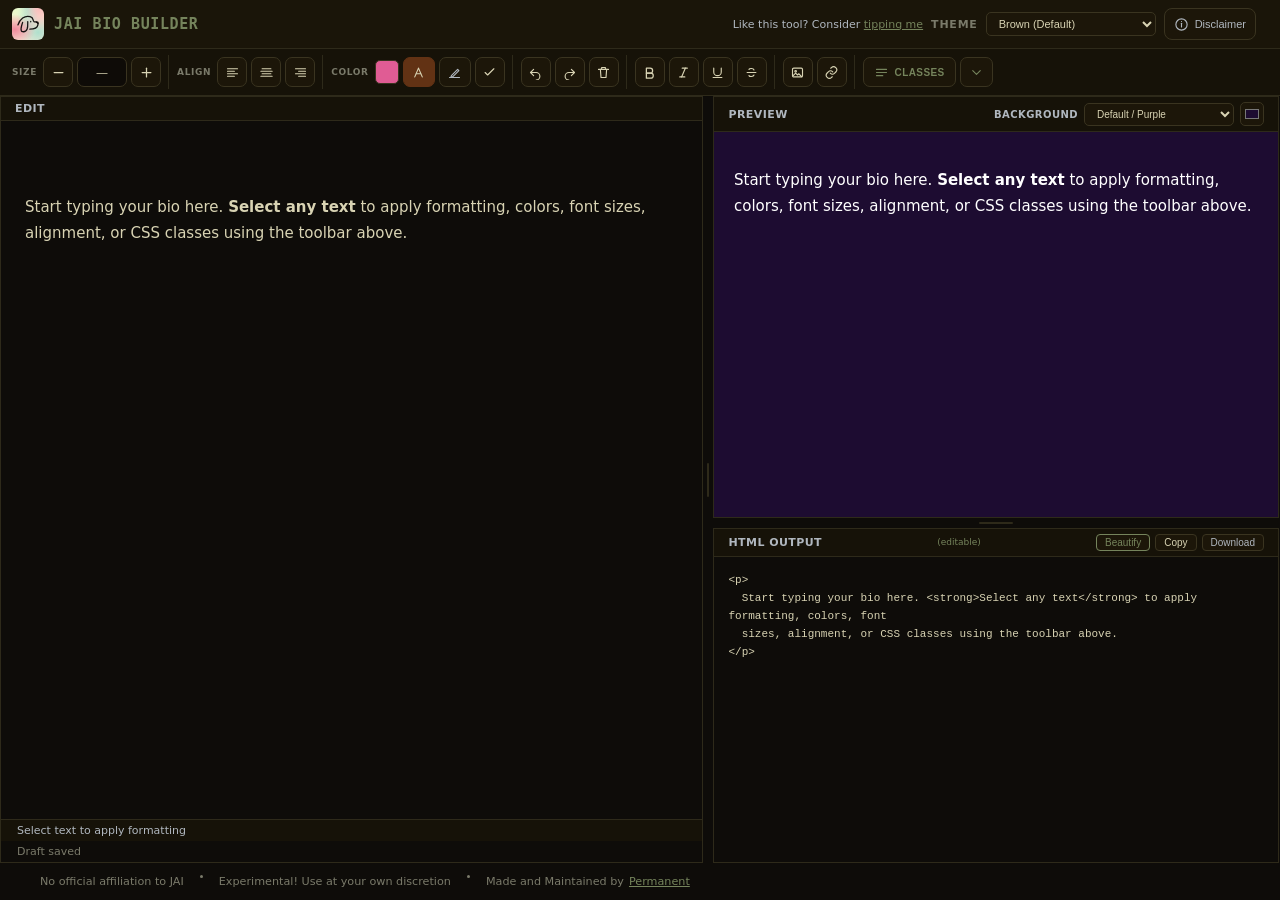
==== index.html @ 092cd6e5 "Update index.html Oct 28 2026 update, new classes and :root" ====
<!DOCTYPE html>
<html lang="en">
<head>
  <meta charset="UTF-8">
  <meta name="viewport" content="width=device-width, initial-scale=1.0">
  <title>JAI Bio Builder</title>
  <link rel="icon" type="image/png" href="favicon.png">
  <style>
    *, *::before, *::after { box-sizing: border-box; margin: 0; padding: 0; }

    body {
      font-family: system-ui, -apple-system, sans-serif;
      background: #0e0c09;
      color: #d8d3b3;
      height: 100vh;
      display: flex;
      flex-direction: column;
      overflow: hidden;
    }
img {
    max-width: 100%;
}
    #topbar {
      display: flex;
      align-items: center;
      justify-content: space-between;
      padding: 10px 20px;
      background: #1a1509;
      border-bottom: 1px solid #2e2a1a;
      flex-shrink: 0;
    }
    #topbar h1 { font-size: 15px; font-weight: 700; letter-spacing: .04em; color: #75845c; text-transform:uppercase;font-family:monospace; text-align: center;}
    #topbar span { font-size: 11px; color: #b0b7bf; }

    #toolbar {
      display: flex;
      flex-wrap: wrap;
      align-items: center;
      gap: 6px;
      padding: 8px 16px;
      background: #161208;
      border-bottom: 1px solid #2e2a1a;
      flex-shrink: 0;
    }
    .tb-group {
      display: flex;
      align-items: center;
      gap: 4px;
      padding-right: 10px;
      border-right: 1px solid #2e2a1a;
    }
    .tb-group:last-child { border-right: none; }
    .tb-label { font-size: 11px; color: #b0b7bf; white-space: nowrap; }

    .tb-btn {
      font-size: 13px;
      font-weight: 600;
      padding: 4px 11px;
      border: 1px solid #3a3420;
      border-radius: 6px;
      background: #1c1609;
      color: #d8d3b3;
      cursor: pointer;
      white-space: nowrap;
      line-height: 1.4;
      transition: background .15s, border-color .15s;
    }
    .tb-btn:hover { background: #2a1f0b; border-color: #75845c; }
    .tb-btn.active { background: #623214; color: #d8d3b3; border-color: #623214; }

    #color-picker-wrap { display: flex; align-items: center; gap: 5px; position: relative; }
    #color-swatch {
      width: 24px; height: 24px;
      border-radius: 5px;
      border: 1px solid #3a3420;
      cursor: pointer;
      flex-shrink: 0;
    }
    #color-input { width: 0; height: 0; opacity: 0; position: absolute; pointer-events: none; }

    .color-mode-btn {
      font-size: 11px; padding: 3px 8px;
      border: 1px solid #3a3420; border-radius: 5px;
      background: #1c1609; color: #b0b7bf; cursor: pointer; transition: all .15s;
    }
    .color-mode-btn.active { background: #623214; color: #75845c; border-color: #623214; }

    #panel-toggle {
      font-size: 12px; padding: 4px 12px;
      border: 1px solid #3a3420; border-radius: 6px;
      background: #1c1609; color: #75845c; cursor: pointer; white-space: nowrap; transition: background .15s;
    }
    #panel-toggle:hover { background: #2a1f0b; }

    #main { display: flex; flex: 1; overflow: hidden; }
    #editor-section {
      --editor-width: 55%;
      --preview-height: 55%;
      display: grid;
      grid-template-columns: minmax(300px, var(--editor-width)) 10px minmax(300px, 1fr);
      grid-template-rows: minmax(120px, var(--preview-height)) 10px minmax(100px, 1fr);
      flex: 1;
      overflow: hidden;
      min-width: 0;
      min-height: 0;
    }

    #editor-pane {
      display: flex; flex-direction: column;
      min-width: 0; min-height: 0; overflow: hidden;
      border: 1px solid #2e2a1a;
      border-radius: 0px;
      grid-column: 1;
      grid-row: 1 / 4;
      transition: border-color .15s, box-shadow .15s;
    }
    .pane-label {
      font-size: 11px; font-weight: 600; color: #b0b7bf;
      padding: 5px 14px; background: #161208;
      border-bottom: 1px solid #2e2a1a;
      letter-spacing: .04em; text-transform: uppercase;
      flex-shrink: 0; display: flex; align-items: center; justify-content: space-between;
    }

    #rich-editor {
      flex: 1; padding: 20px 24px;
      overflow-y: auto; outline: none;
      font-size: 15px; line-height: 1.75;
      color: #d8d3b3; background: #0e0c09;
      white-space: pre-wrap; word-break: break-word; overflow-wrap: anywhere;
    }
    #rich-editor p { margin-bottom: 8px; }
    #rich-editor::-webkit-scrollbar { width: 4px; }
    #rich-editor::-webkit-scrollbar-thumb { background: #3a3420; border-radius: 4px; }

    #html-pane {
      display: flex;
      flex-direction: column;
      min-width: 0;
      min-height: 0;
      overflow: hidden;
      border: 1px solid #2e2a1a;
      border-radius: 0px;
      grid-column: 3;
      grid-row: 3;
      transition: border-color .15s, box-shadow .15s;
    }
    #source-editor {
      flex: 1; padding: 14px;
      font-family: 'JetBrains Mono', 'Fira Code', 'Courier New', monospace;
      font-size: 11px; line-height: 1.65;
      border: none;
      background: #0e0c09;
      color: #ffffff;
      resize: none; width: 100%; outline: none;
      scrollbar-width: thin; scrollbar-color: #3a3420 transparent;
    }
    #source-editor::-webkit-scrollbar { width: 4px; }
    #source-editor::-webkit-scrollbar-thumb { background: #3a3420; border-radius: 4px; }

    #copy-html-btn,
    #beautify-html-btn {
      font-size: 10px; padding: 2px 8px;
      border: 1px solid #3a3420; border-radius: 4px;
      background: #1c1609; color: #b0b7bf; cursor: pointer; transition: all .15s;
    }
    #copy-html-btn:hover, #download-html-btn:hover, #beautify-html-btn:hover { background: #2a1f0b; color: #75845c; }
    #beautify-html-btn.active { color: #75845c; border-color: #75845c; }

    #download-html-btn {
      font-size: 10px; padding: 2px 8px;
      border: 1px solid #3a3420; border-radius: 4px;
      background: #1c1609; color: #b0b7bf; cursor: pointer; transition: all .15s;
    }

    #preview-pane {
      display: flex;
      flex-direction: column;
      min-width: 0;
      min-height: 0;
      overflow: hidden;
      border: 1px solid #2e2a1a;
      border-radius: 0px;
      grid-column: 3;
      grid-row: 1;
      transition: border-color .15s, box-shadow .15s;
    }
    #editor-pane:hover, #preview-pane:hover, #html-pane:hover,
    #editor-pane:focus-within, #preview-pane:focus-within, #html-pane:focus-within {
      border-color: #75845c;
      box-shadow: 0 0 0 1px rgba(117,132,92,.18);
    }
    body.resizing #editor-pane, body.resizing #preview-pane, body.resizing #html-pane {
      border-color: #75845c;
    }
    #preview-frame {
      flex: 1; border: none; width: 100%; max-width: 100%; min-width: 0;
    }

    #preview-bg-controls { display: flex; align-items: center; gap: 6px; min-width: 0; }
    #preview-bg-controls label { font-size: 10px; color: #b0b7bf; white-space: nowrap; }
    #preview-background {
      min-width: 150px;
      max-width: 220px;
      font-size: 10px;
      padding: 4px 8px;
      border: 1px solid #3a3420;
      border-radius: 5px;
      background: #1c1609;
      color: #d8d3b3;
      cursor: pointer;
    }
    #preview-background:hover { border-color: #75845c; background: #2a1f0b; }
    #preview-bg-custom {
      width: 24px; height: 24px;
      padding: 2px;
      border: 1px solid #3a3420;
      border-radius: 5px;
      background: #1c1609;
      cursor: pointer;
      flex-shrink: 0;
    }

    .resize-handle { position: relative; touch-action: none; border-radius: 5px; }
    .resize-handle::after {
      content: "";
      display: block;
      position: absolute;
      border-radius: 3px;
      background: #2e2a1a;
      transition: background .15s, width .15s, height .15s;
    }
    .resize-handle:hover::after, .resize-handle:focus-visible::after, body.resizing .resize-handle::after { background: #75845c; }
    #column-resize { grid-column: 2; grid-row: 1 / 4; cursor: col-resize; }
    #column-resize::after { width: 2px; height: 34px; left: 4px; top: calc(50% - 17px); }
    #row-resize { grid-column: 3; grid-row: 2; cursor: row-resize; }
    #row-resize::after { width: 34px; height: 2px; top: 4px; left: calc(50% - 17px); }
    body.resizing iframe { pointer-events: none; }

    #status {
      font-size: 11px; color: #b0b7bf;
      padding: 4px 16px; border-top: 1px solid #2e2a1a;
      background: #161208; flex-shrink: 0;
    }

    #class-panel {
      width: 0; overflow: hidden;
      border-left: 1px solid #2e2a1a;
      transition: width .28s cubic-bezier(.22,.61,.36,1), opacity .18s ease, transform .28s cubic-bezier(.22,.61,.36,1), visibility 0s linear .28s;
      background: #130f08;
      display: flex; flex-direction: column; flex-shrink: 0;
      opacity: 0;
      transform: translateX(18px);
      visibility: hidden;
      pointer-events: none;
    }
    #class-panel.open {
      width: 370px;
      opacity: 1;
      transform: translateX(0);
      visibility: visible;
      pointer-events: auto;
      transition-delay: 0s, 0s, 0s, 0s;
    }

    #class-panel > * {
      opacity: 0;
      transform: translateX(14px);
      transition: opacity .22s ease, transform .28s cubic-bezier(.22,.61,.36,1);
    }
    #class-panel.open > * {
      opacity: 1;
      transform: translateX(0);
    }
    #class-panel.open > *:nth-child(2) { transition-delay: .025s; }
    #class-panel.open > *:nth-child(3) { transition-delay: .05s; }
    #class-panel.open > *:nth-child(4) { transition-delay: .075s; }

    #panel-header {
      display: flex; align-items: center; justify-content: space-between;
      padding: 10px 14px; border-bottom: 1px solid #2e2a1a; flex-shrink: 0;
    }
    #panel-header h3 { font-size: 13px; font-weight: 600; color: #75845c; white-space: nowrap; }
    #panel-close {
      background: none; border: none; cursor: pointer;
      font-size: 18px; color: #b0b7bf; line-height: 1; padding: 0 2px; transition: color .15s;
    }
    #panel-close:hover { color: #75845c; }

    #panel-status {
      font-size: 11px; color: #b0b7bf;
      padding: 6px 14px; border-bottom: 1px solid #2e2a1a;
      flex-shrink: 0; display: flex; align-items: center; justify-content: space-between; gap: 8px;
    }
    #refresh-btn {
      font-size: 11px; padding: 2px 8px;
      border: 1px solid #3a3420; border-radius: 5px;
      background: #1c1609; color: #b0b7bf; cursor: pointer; flex-shrink: 0; transition: background .15s;
    }
    #refresh-btn:hover { background: #2a1f0b; color: #75845c; }

    #class-search {
      width: 100%; padding: 7px 14px; font-size: 12px;
      border: none; border-bottom: 1px solid #2e2a1a;
      background: #17130a; color: #d8d3b3; outline: none; flex-shrink: 0;
    }
    #class-search::placeholder { color: #6a6a5a; }

    #panel-tabs {
      display: flex; flex-shrink: 0;
      border-bottom: 1px solid #2e2a1a;
    }
    .panel-tab {
      flex: 1; padding: 8px 6px; font-size: 11px; font-weight: 600;
      text-align: center; cursor: pointer; white-space: nowrap;
      color: #b0b7bf; background: #161208;
      border: none; border-right: 1px solid #2e2a1a;
      transition: background .15s, color .15s;
    }
    .panel-tab:last-child { border-right: none; }
    .panel-tab:hover:not(.active) { background: #1c1609; color: #d8d3b3; }
    .panel-tab.active { background: #130f08; color: #75845c; box-shadow: inset 0 -2px 0 #75845c; }

    .fav-btn {
      background: none; border: none; cursor: pointer;
      font-size: 14px; line-height: 1; color: #5a5748; padding: 0 4px;
      flex-shrink: 0; transition: color .15s, transform .1s;
    }
    .fav-btn:hover { transform: scale(1.2); color: #e0b030; }
    .fav-btn.faved { color: #e0b030; }

    #class-list {
      flex: 1; overflow-y: auto; padding: 6px;
      scrollbar-width: thin; scrollbar-color: #3a3420 transparent;
      overflow-anchor: none;
    }
    #class-list::-webkit-scrollbar { width: 4px; }
    #class-list::-webkit-scrollbar-thumb { background: #3a3420; border-radius: 4px; }

    #class-pagination {
      display: flex; align-items: center; justify-content: space-between;
      gap: 6px; padding: 6px 10px;
      border-top: 1px solid #2e2a1a; background: #161208;
      flex-shrink: 0; font-size: 11px; color: #b0b7bf;
    }
    #class-pagination .page-nav-btns { display: flex; align-items: center; gap: 4px; }
    .page-btn {
      font-size: 11px; padding: 3px 10px;
      border: 1px solid #3a3420; border-radius: 5px;
      background: #1c1609; color: #d8d3b3; cursor: pointer; transition: all .15s;
    }
    .page-btn:hover:not(:disabled) { background: #2a1f0b; border-color: #75845c; }
    .page-btn:disabled { opacity: .4; cursor: default; }
    #page-size-select {
      font-size: 11px; padding: 3px 6px;
      border: 1px solid #3a3420; border-radius: 5px;
      background: #1c1609; color: #d8d3b3; cursor: pointer;
    }

    .sample-controls {
      display: flex; align-items: center; gap: 6px;
      padding: 7px 10px;
      border-bottom: 1px solid #2e2a1a;
      background: #161208;
    }
    .sample-controls label { font-size: 10px; color: #b0b7bf; white-space: nowrap; }
    #sample-text {
      width: 100%;
      min-width: 0;
      padding: 6px 8px;
      font-size: 11px;
      border: 1px solid #3a3420;
      border-radius: 5px;
      background: #0e0b07;
      color: #d8d3b3;
      outline: none;
    }
    #sample-text:focus { border-color: #75845c; }
    #sample-tag {
      min-width: 88px;
      padding: 5px 7px;
      font-size: 10px;
      border: 1px solid #3a3420;
      border-radius: 5px;
      background: #1c1609;
      color: #d8d3b3;
      cursor: pointer;
    }
    #sample-reset {
      flex-shrink: 0;
      font-size: 14px;
      width: 28px; height: 28px;
      padding: 0;
      border: 1px solid #3a3420;
      border-radius: 5px;
      background: #1c1609;
      color: #b0b7bf;
      cursor: pointer;
    }
    #sample-reset:hover { background: #2a1f0b; color: #75845c; border-color: #75845c; }

    .class-item {
      margin-bottom: 8px; border: 1px solid #2e2a1a;
      border-radius: 7px; overflow: hidden; transition: border-color .15s, box-shadow .15s;
    }
    .class-item:hover, .class-item:focus-within { border-color: #75845c; box-shadow: 0 0 0 1px rgba(117,132,92,.14); }

    .class-item-header {
      display: flex; align-items: center; justify-content: space-between;
      padding: 5px 8px; background: #17130a; gap: 6px;
    }
    .class-name {
      font-size: 11px; font-family: 'JetBrains Mono', monospace;
      color: #75845c; font-weight: 500;
      overflow: hidden; text-overflow: ellipsis; white-space: nowrap; flex: 1; min-width: 0;
    }
    .apply-btn {
      font-size: 10px; padding: 2px 9px;
      border: 1px solid #3a3420; border-radius: 4px;
      background: #161208; color: #b0b7bf; cursor: pointer; flex-shrink: 0; white-space: nowrap; transition: all .15s;
    }
    .apply-btn:hover { background: #623214; color: #d8d3b3; border-color: #623214; }
    .class-actions { display: flex; align-items: center; gap: 4px; flex-shrink: 0; }
    .copy-class-btn {
      font-size: 10px; padding: 2px 8px;
      border: 1px solid #3a3420; border-radius: 4px;
      background: #161208; color: #b0b7bf; cursor: pointer; white-space: nowrap; transition: all .15s;
    }
    .copy-class-btn:hover { background: #2a1f0b; color: #75845c; border-color: #75845c; }

    .class-preview-wrap { background: rgb(29, 12, 49); } /* real colour is set inline from previewBg */
    .class-preview-iframe {
      width: 100%;
      border: none;
      display: block;
      min-height: 40px;
      background: rgb(29, 12, 49);
		max-height:150px;
      /* The app is color-scheme:dark but the preview documents are plain (light) documents.
         When those differ the browser puts an opaque WHITE backing behind the iframe, which
         shows whenever the document hasn't painted yet. Matching the scheme keeps it transparent. */
      color-scheme: light;
      /* Stay invisible until the preview document has loaded and painted (see renderClassList). */
      opacity: 0;
    }
    .class-preview-iframe.is-ready { opacity: 1; }

    .class-css-details { border-top: 1px solid #2e2a1a; background: #0e0b07; }
    .class-css-details summary {
      list-style: none;
      display: flex; align-items: center; justify-content: space-between; gap: 8px;
      padding: 6px 8px;
      font-size: 9.5px; font-family: 'JetBrains Mono', monospace;
      color: #7a7a6a;
      cursor: pointer;
      user-select: none;
    }
    .class-css-details summary::-webkit-details-marker { display: none; }
    .class-css-details summary::after { content: '›'; font-size: 14px; color: #75845c; transform: rotate(0deg); transition: transform .15s; }
    .class-css-details[open] summary::after { transform: rotate(90deg); }
    .class-css-details summary:hover { color: #d8d3b3; background: #161208; }
    .class-css-details pre {
      margin: 0;
      padding: 7px 8px 9px;
      font-size: 9px; font-family: 'JetBrains Mono', monospace;
      line-height: 1.55;
      color: #b0b7bf;
      background: #0e0b07;
      white-space: pre-wrap;
      word-break: break-word;
      overflow: auto;
      max-height: 280px;
      border-top: 1px solid #2e2a1a;
    }
    .spinner {
      display: inline-block; width: 10px; height: 10px;
      border: 1.5px solid #3a3420; border-top-color: #75845c;
      border-radius: 50%; animation: spin 0.7s linear infinite; flex-shrink: 0;
    }
    @keyframes spin { to { transform: rotate(360deg); } }

    #disclaimer-btn {
      font-size: 12px; padding: 3px 9px;
      border: 1px solid #3a3420; border-radius: 6px;
      background: #1c1609; color: #b0b7bf;
      cursor: pointer; white-space: nowrap;
      transition: background .15s, color .15s, border-color .15s;
      flex-shrink: 0;
    }
    #disclaimer-btn:hover { background: #2a1f0b; color: #75845c; border-color: #75845c; }

    #disclaimer-modal {
      display: none; position: fixed; inset: 0; z-index: 1000;
      background: rgba(0,0,0,.75); align-items: center; justify-content: center;
    }
    #disclaimer-modal-box {
      background: #17130a; border: 1px solid #3a3420; border-radius: 10px;
      padding: 24px 26px; width: 440px; max-width: 95vw; max-height: 80vh;
      display: flex; flex-direction: column; gap: 14px;
    }
    #disclaimer-modal-box h2 {
      font-size: 14px; font-weight: 700; color: #75845c;
      letter-spacing: .04em; text-transform: uppercase; font-family: monospace;
      flex-shrink: 0;
    }
    #disclaimer-body {
      font-size: 12.5px; line-height: 1.75; color: #d8d3b3;
      overflow-y: auto; flex: 1;
      scrollbar-width: thin; scrollbar-color: #3a3420 transparent;
    }
    #disclaimer-body::-webkit-scrollbar { width: 4px; }
    #disclaimer-body::-webkit-scrollbar-thumb { background: #3a3420; border-radius: 4px; }
    #disclaimer-close-btn {
      align-self: flex-end; padding: 6px 18px; font-size: 12px;
      border: 1px solid #3a3420; border-radius: 6px;
      background: #1c1609; color: #b0b7bf; cursor: pointer; transition: all .15s;
      flex-shrink: 0;
    }
    #disclaimer-close-btn:hover { background: #2a1f0b; color: #75845c; border-color: #75845c; }
		#topbar a, footer a{
    color: #6df2e1;
    text-decoration: 1px underline;
}
footer .dot {
    width: 3px;
    height: 3px;
    border-radius: 50%;
    background: #6a6a5a;
}
footer span {
    display: flex;
    gap: 5px;
    align-items: center;
}
footer {
    padding: 0.75rem 2.5rem;
    font-size: 0.7rem;
    color: var(--text-dim);
    display: flex;
    gap: 1rem;
    flex-wrap: wrap;
}
.logo-icon {
    width: 32px;
    height: 32px;
    background: hsla(35, 64%, 90%, 1);
    background-image: radial-gradient(at 9% 68%, hsla(349, 76%, 74%, 1) 0px, transparent 50%), radial-gradient(at 84% 0%, hsla(1, 88%, 86%, 1) 0px, transparent 50%), radial-gradient(at 7% 5%, hsla(82, 85%, 89%, 1) 0px, transparent 50%), radial-gradient(at 82% 76%, hsla(157, 43%, 78%, 1) 0px, transparent 50%), radial-gradient(at 48% 0%, hsla(170, 83%, 68%, 1) 0px, transparent 50%);
    border-radius: 6px;
    display: flex;
    align-items: center;
    justify-content: center;
    flex-shrink: 0;
}
@media screen and (max-width:700px){
  #editor-section{
    grid-template-columns: 1fr;
    grid-template-rows: repeat(3, minmax(0, 1fr));
  }
  #editor-pane{grid-column:1;grid-row:1;}
  #preview-pane{grid-column:1;grid-row:2;}
  #html-pane{grid-column:1;grid-row:3;}
  #column-resize,#row-resize{display:none;}
  #preview-bg-controls{max-width:100%;}
  #preview-background{min-width:0;flex:1;max-width:none;}
  footer{gap:2px;justify-content: center;}
}


    :root {
      color-scheme: dark;
      --ui-bg: #0e0c09;
      --ui-surface: #161208;
      --ui-surface-2: #1a1509;
      --ui-surface-3: #1c1609;
      --ui-surface-hover: #2a1f0b;
      --ui-panel: #130f08;
      --ui-input: #0e0b07;
      --ui-border: #2e2a1a;
      --ui-border-strong: #3a3420;
      --ui-text: #d8d3b3;
      --ui-muted: #b0b7bf;
      --ui-dim: #7a7a6a;
      --ui-accent: #75845c;
      --ui-accent-strong: #623214;
      --ui-shadow: rgba(117,132,92,.18);
      --ui-modal: rgba(0,0,0,.75);
      --ui-logo-bg: #f3ead5;
      --ui-logo-stroke: #000000;
    }

    body[data-theme="midnight"] {
      color-scheme: dark;
      --ui-bg: #000000;
      --ui-surface: #0a0913;
      --ui-surface-2: #0e1b40;
      --ui-surface-3: #282442;
      --ui-surface-hover: #282442;
      --ui-panel: #0a0913;
      --ui-input: #000000;
      --ui-border: #282442;
      --ui-border-strong: #2c2a7b;
      --ui-text: #f5f5f4;
      --ui-muted: #c7cadb;
      --ui-dim: #989bb0;
      --ui-accent: #8d8aed;
      --ui-accent-strong: #2c2a7b;
      --ui-shadow: rgba(44,42,123,.32);
      --ui-modal: rgba(0,0,0,.82);
      --ui-logo-bg: #282442;
      --ui-logo-stroke: #f5f5f4;
    }

    body[data-theme="cream"] {
      color-scheme: light;
      --ui-bg: #e8dacc;
      --ui-surface: #f4f0e0;
      --ui-surface-2: #f6eee3;
      --ui-surface-3: #e7e0d3;
      --ui-surface-hover: #ebe8e2;
      --ui-panel: #f5f5f4;
      --ui-input: #e8dacc;
      --ui-border: #d5cec4;
      --ui-border-strong: #b9afa2;
      --ui-text: #282442;
      --ui-muted: #5f5b70;
      --ui-dim: #7e7888;
      --ui-accent: #2c2a7b;
      --ui-accent-strong: #282442;
      --ui-shadow: rgba(44,42,123,.14);
      --ui-modal: rgba(40,36,66,.42);
      --ui-logo-bg: #f6eee3;
      --ui-logo-stroke: #282442;
    }

    body[data-theme="white"] {
      color-scheme: light;
      --ui-bg: #ffffff;
      --ui-surface: #ffffff;
      --ui-surface-2: #ffffff;
      --ui-surface-3: #f4f4f4;
      --ui-surface-hover: #ececec;
      --ui-panel: #ffffff;
      --ui-input: #ffffff;
      --ui-border: #d7d7d7;
      --ui-border-strong: #b8b8b8;
      --ui-text: #171717;
      --ui-muted: #5f5f5f;
      --ui-dim: #7a7a7a;
      --ui-accent: #2457d6;
      --ui-accent-strong: #1743ad;
      --ui-shadow: rgba(36,87,214,.16);
      --ui-modal: rgba(0,0,0,.35);
      --ui-logo-bg: #f2f2f2;
      --ui-logo-stroke: #171717;
    }

    body[data-theme="green-pink"] {
      color-scheme: light;
      --ui-bg: #f7f4d2;
      --ui-surface: #ffd8d4;
      --ui-surface-2: #cbe18c;
      --ui-surface-3: #a9c271;
      --ui-surface-hover: #d9ecb0;
      --ui-panel: #f7f4d2;
      --ui-input: #f4f0e0;
      --ui-border: #a9c271;
      --ui-border-strong: #8ca45b;
      --ui-text: #282442;
      --ui-muted: #5d614f;
      --ui-dim: #777a67;
      --ui-accent: #a64f59;
      --ui-accent-strong: #d76f78;
      --ui-shadow: rgba(166,79,89,.16);
      --ui-modal: rgba(40,36,66,.42);
      --ui-logo-bg: #ffd8d4;
      --ui-logo-stroke: #282442;
    }

    body[data-theme="forest"] {
      color-scheme: dark;
      --ui-bg: #07110d;
      --ui-surface: #0c1b15;
      --ui-surface-2: #10261c;
      --ui-surface-3: #153424;
      --ui-surface-hover: #1b4330;
      --ui-panel: #0a1711;
      --ui-input: #07110d;
      --ui-border: #234d39;
      --ui-border-strong: #32684d;
      --ui-text: #ecf7ef;
      --ui-muted: #b9cdbf;
      --ui-dim: #7f9e89;
      --ui-accent: #8fcb82;
      --ui-accent-strong: #2f6e4d;
      --ui-shadow: rgba(143,203,130,.20);
      --ui-modal: rgba(0,0,0,.78);
      --ui-logo-bg: #153424;
      --ui-logo-stroke: #ecf7ef;
    }

    body[data-theme="retro"] {
      color-scheme: light;
      --ui-bg: #fcf1ce;
      --ui-surface: #c4e5c4;
      --ui-surface-2: #9fbc97;
      --ui-surface-3: #d9e8d3;
      --ui-surface-hover: #b9d4b1;
      --ui-panel: #fcf1ce;
      --ui-input: #fff8e6;
      --ui-border: #9fbc97;
      --ui-border-strong: #7f9c78;
      --ui-text: #282442;
      --ui-muted: #5e635b;
      --ui-dim: #777b72;
      --ui-accent: #ff7c70;
      --ui-accent-strong: #e35f56;
      --ui-shadow: rgba(255,124,112,.18);
      --ui-modal: rgba(40,36,66,.42);
      --ui-logo-bg: #c4e5c4;
      --ui-logo-stroke: #282442;
    }

    body,
    #topbar,
    #toolbar,
    #editor-pane,
    #preview-pane,
    #html-pane,
    #class-panel,
    #status,
    .pane-label,
    #rich-editor,
    #source-editor,
    #preview-background,
    #preview-bg-custom,
    #color-swatch,
    .tb-btn,
    .color-mode-btn,
    #panel-toggle,
    #copy-html-btn,
    #beautify-html-btn,
    .page-btn,
    #page-size-select,
    .sample-controls,
    #sample-text,
    #sample-tag,
    #sample-reset,
    .class-item-header,
    .class-css-details,
    .class-css-details pre,
    #class-pagination,
    #class-search,
    .class-item,
    .copy-class-btn,
    .apply-btn {
      transition: background-color .18s ease, color .18s ease, border-color .18s ease, box-shadow .18s ease;
    }

    body { background: var(--ui-bg); color: var(--ui-text); }
    #topbar { background: var(--ui-surface-2); border-bottom-color: var(--ui-border); }
    #topbar h1 { color: var(--ui-accent); }
    #topbar span { color: var(--ui-muted); }
    #toolbar { background: var(--ui-surface); border-bottom-color: var(--ui-border); }
    .tb-group { border-right-color: var(--ui-border); }
    .tb-label { color: var(--ui-muted); }
    .tb-btn,
    .color-mode-btn,
    #panel-toggle,
    #copy-html-btn,
    #beautify-html-btn,
    .page-btn,
    #page-size-select,
    #sample-tag,
    #sample-reset,
    #preview-background,
    #preview-bg-custom {
      border-color: var(--ui-border-strong);
      background: var(--ui-surface-3);
      color: var(--ui-text);
    }
    .tb-btn:hover,
    #panel-toggle:hover,
    #copy-html-btn:hover,
    #beautify-html-btn:hover,
    .page-btn:hover:not(:disabled),
    #preview-background:hover,
    #sample-reset:hover {
      background: var(--ui-surface-hover);
      border-color: var(--ui-accent);
      color: var(--ui-text);
    }
    .tb-btn.active,
    .color-mode-btn.active { background: var(--ui-accent-strong); color: var(--ui-text); border-color: var(--ui-accent-strong); }
    #editor-pane,
    #preview-pane,
    #html-pane,
    .class-item { border-color: var(--ui-border); }
    .pane-label,
    #status,
    #class-pagination,
    .sample-controls { background: var(--ui-surface); border-color: var(--ui-border); color: var(--ui-muted); }
    #rich-editor,
    #source-editor { background: var(--ui-bg); color: var(--ui-text); }
    #source-editor { scrollbar-color: var(--ui-border-strong) transparent; }
    #beautify-html-btn.active { color: var(--ui-accent); border-color: var(--ui-accent); }
    #preview-bg-controls label,
    #class-pagination,
    .sample-controls label,
    #panel-status { color: var(--ui-muted); }
    #editor-pane:hover, #preview-pane:hover, #html-pane:hover,
    #editor-pane:focus-within, #preview-pane:focus-within, #html-pane:focus-within {
      border-color: var(--ui-accent);
      box-shadow: 0 0 0 1px var(--ui-shadow);
    }
    body.resizing #editor-pane, body.resizing #preview-pane, body.resizing #html-pane { border-color: var(--ui-accent); }
    .resize-handle::after { background: var(--ui-border); }
    .resize-handle:hover::after, .resize-handle:focus-visible::after, body.resizing .resize-handle::after { background: var(--ui-accent); }
    #class-panel { background: var(--ui-panel); border-left-color: var(--ui-border); }
    #panel-header,
    #panel-tabs,
    #panel-status,
    #class-search,
    #class-pagination { border-color: var(--ui-border); }
    #panel-header h3 { color: var(--ui-accent); }
    #panel-close { color: var(--ui-muted); }
    #panel-close:hover { color: var(--ui-accent); }
    .panel-tab { background: var(--ui-surface); color: var(--ui-muted); border-color: var(--ui-border); }
    .panel-tab:hover:not(.active) { background: var(--ui-surface-3); color: var(--ui-text); }
    .panel-tab.active { background: var(--ui-panel); color: var(--ui-accent); box-shadow: inset 0 -2px 0 var(--ui-accent); }
    #class-search { background: var(--ui-surface-3); color: var(--ui-text); }
    #class-search::placeholder { color: var(--ui-dim); }
    .fav-btn { color: var(--ui-dim); }
    .fav-btn:hover, .fav-btn.faved { color: var(--ui-accent); }
    .class-item-header { background: var(--ui-surface-3); }
    .class-name { color: var(--ui-accent); }
    .apply-btn,
    .copy-class-btn {
      background: var(--ui-surface);
      color: var(--ui-muted);
      border-color: var(--ui-border-strong);
    }
    .apply-btn:hover,
    .copy-class-btn:hover {
      background: var(--ui-accent-strong);
      color: var(--ui-text);
      border-color: var(--ui-accent-strong);
    }
    .class-css-details { background: var(--ui-bg); }
    .class-css-details summary { color: var(--ui-dim); }
    .class-css-details summary:hover { color: var(--ui-text); background: var(--ui-surface); }
    .class-css-details pre { color: var(--ui-muted); background: var(--ui-bg); border-color: var(--ui-border); }
    #sample-text { background: var(--ui-input); color: var(--ui-text); border-color: var(--ui-border-strong); }
    #sample-text:focus { border-color: var(--ui-accent); }
    #color-swatch { border-color: var(--ui-border-strong); }
    footer { color: var(--ui-dim); }
    footer .dot { background: var(--ui-dim); }
    #topbar a, footer a { color: var(--ui-accent); }
    .logo-icon {
      background: hsla(35, 64%, 90%, 1) !important;
      background-image:
        radial-gradient(at 9% 68%, hsla(349, 76%, 74%, 1) 0px, transparent 50%),
        radial-gradient(at 84% 0%, hsla(1, 88%, 86%, 1) 0px, transparent 50%),
        radial-gradient(at 7% 5%, hsla(82, 85%, 89%, 1) 0px, transparent 50%),
        radial-gradient(at 82% 76%, hsla(157, 43%, 78%, 1) 0px, transparent 50%),
        radial-gradient(at 48% 0%, hsla(170, 83%, 68%, 1) 0px, transparent 50%) !important;
    }
    .logo-icon svg path { stroke: var(--ui-logo-stroke) !important; }
    #autosave-indicator { color: var(--ui-dim) !important; }
    .spinner { border-color: var(--ui-border-strong); border-top-color: var(--ui-accent); }
    #panel-status-text > span:not(.spinner) { color: var(--ui-accent) !important; }
    #class-list > div { color: var(--ui-dim) !important; }
    #disclaimer-body { color: var(--ui-text) !important; }
    #disclaimer-body p { color: var(--ui-text) !important; }


    #image-modal,
    #link-modal,
    #disclaimer-modal,
    #manual-copy-modal,
    #restore-modal { background: var(--ui-modal) !important; }
    #image-modal > div,
    #link-modal > div,
    #manual-copy-modal > div,
    #restore-modal > div,
    #disclaimer-modal-box {
      background: var(--ui-surface-2) !important;
      border-color: var(--ui-border-strong) !important;
      color: var(--ui-text) !important;
    }
    #image-modal-close, #link-modal-close, #manual-copy-close,
    #restore-modal-x, #disclaimer-modal-x { color: var(--ui-muted) !important; }
    #image-modal span, #link-modal span, #manual-copy-modal span,
    #restore-modal span, #disclaimer-modal-box h2 { color: var(--ui-accent) !important; }
    #image-modal label, #link-modal label,
    #manual-copy-modal p, #restore-modal p { color: var(--ui-muted) !important; }
    #image-url-input, #image-alt-input, #link-text-input, #link-url-input,
    #manual-copy-text {
      background: var(--ui-input) !important;
      color: var(--ui-text) !important;
      border-color: var(--ui-border-strong) !important;
    }
    #image-modal-cancel, #image-modal-insert,
    #link-modal-cancel, #link-modal-insert,
    #manual-copy-done,
    #restore-discard-btn, #restore-confirm-btn,
    #disclaimer-close-btn {
      background: var(--ui-surface-3) !important;
      color: var(--ui-text) !important;
      border-color: var(--ui-border-strong) !important;
    }
    #image-modal-insert, #link-modal-insert,
    #manual-copy-done, #restore-confirm-btn {
      background: var(--ui-accent-strong) !important;
      border-color: var(--ui-accent-strong) !important;
    }

    .theme-select {
      min-width: 170px;
      max-width: 210px;
      padding: 4px 8px;
      font-size: 11px;
      border: 1px solid var(--ui-border-strong);
      border-radius: 5px;
      background: var(--ui-surface-3);
      color: var(--ui-text);
      cursor: pointer;
      outline: none;
    }
    .theme-select:hover,
    .theme-select:focus { border-color: var(--ui-accent); }
  

    #topbar {
      display: grid;
      grid-template-columns: auto minmax(0, 1fr) auto;
      align-items: center;
      gap: 12px;
      padding: 8px 12px;
      background: var(--ui-surface-2);
      border-bottom-color: var(--ui-border);
      position: relative;
      z-index: 20;
    }

    #topbar .header-brand {
      display: flex;
      align-items: center;
      gap: 10px;
      min-width: 0;
    }

    #topbar .header-brand h1 { min-width: 0; }

    #topbar .header-extra {
      display: flex;
      align-items: center;
      justify-content: flex-end;
      gap: 8px;
      min-width: 0;
      max-height: 48px;
      opacity: 1;
      overflow: hidden;
      transition: opacity .18s ease, max-height .22s ease, transform .22s ease;
    }

    #topbar .header-tip {
      font-size: 11px;
      color: var(--ui-muted);
      white-space: nowrap;
    }

    #topbar .theme-control {
      display: inline-flex;
      align-items: center;
      gap: 6px;
      min-width: 0;
    }

    #topbar .theme-control .tb-label {
      display: inline;
      color: var(--ui-dim);
    }

    #topbar #disclaimer-btn {
      height: 32px;
      display: inline-flex;
      align-items: center;
      gap: 6px;
      border-color: var(--ui-border-strong);
      background: var(--ui-surface-3);
      color: var(--ui-muted);
      border-radius: 8px;
    }

    #topbar #disclaimer-btn:hover {
      background: var(--ui-surface-hover);
      border-color: var(--ui-accent);
      color: var(--ui-text);
    }

    #topbar #disclaimer-btn svg {
      width: 15px;
      height: 15px;
      flex-shrink: 0;
    }

    #topbar {
      max-height: 72px;
      overflow: hidden;
      opacity: 1;
      transform: translateY(0);
      transition: max-height .28s cubic-bezier(.22,.61,.36,1), opacity .18s ease, transform .28s ease, padding .28s ease, border-color .18s ease;
    }

    #topbar.collapsed {
      max-height: 0;
      padding-top: 0;
      padding-bottom: 0;
      opacity: 0;
      transform: translateY(-8px);
      border-bottom-color: transparent;
      pointer-events: none;
    }

    #header-collapse-btn {
      min-width: 30px;
      min-height: 30px;
      display: inline-flex;
      align-items: center;
      justify-content: center;
      gap: 6px;
      padding: 0 8px;
      border: 1px solid var(--ui-border-strong);
      border-radius: 7px;
      background: var(--ui-surface-3);
      color: var(--ui-accent);
      cursor: pointer;
      font-size: 10px;
      font-weight: 700;
      letter-spacing: .04em;
      text-transform: uppercase;
      white-space: nowrap;
      transition: background .15s ease, color .15s ease, border-color .15s ease, transform .15s ease;
    }

    #header-collapse-btn:hover {
      background: var(--ui-surface-hover);
      color: var(--ui-text);
      border-color: var(--ui-accent);
    }

    #header-collapse-btn:active { transform: translateY(1px); }

    #header-collapse-btn svg {
      width: 15px;
      height: 15px;
      transition: transform .22s ease;
    }

    #header-collapse-btn[aria-expanded="false"] svg { transform: rotate(180deg); }

    .html-output-actions {
      display: inline-flex;
      align-items: center;
      gap: 5px;
    }

    #toolbar {
      display: flex;
      align-items: center;
      gap: 6px;
      padding: 6px 10px;
      background: var(--ui-surface);
      border-bottom-color: var(--ui-border);
      box-shadow: 0 1px 0 rgba(0,0,0,.08);
      overflow-x: auto;
      scrollbar-width: thin;
      flex-wrap: nowrap;
    }

    .tb-group {
      display: flex;
      align-items: center;
      gap: 4px;
      flex-shrink: 0;
      padding: 2px 7px 2px 2px;
      border-right-color: var(--ui-border);
    }

    .tb-label {
      font-size: 9px;
      font-weight: 700;
      color: var(--ui-dim);
      text-transform: uppercase;
      letter-spacing: .07em;
      white-space: nowrap;
      margin-right: 2px;
    }

    .tb-btn {
      width: 30px;
      height: 30px;
      display: inline-flex;
      align-items: center;
      justify-content: center;
      padding: 0;
      border-radius: 7px;
      border-color: var(--ui-border-strong);
      background: var(--ui-surface-3);
      color: var(--ui-text);
      line-height: 1;
      font-size: 0;
    }

    .tb-btn:hover {
      background: var(--ui-surface-hover);
      border-color: var(--ui-accent);
      color: var(--ui-text);
    }

    .tb-btn:active, .color-mode-btn:active, #panel-toggle:active { transform: translateY(1px); }

    .tb-btn svg, .color-mode-btn svg, #panel-toggle svg {
      width: 15px;
      height: 15px;
      flex-shrink: 0;
    }

    #font-size-display {
      width: 50px !important;
      height: 30px !important;
      font-size: 11px !important;
      text-align: center;
      background: var(--ui-input) !important;
      color: var(--ui-text) !important;
      border: 1px solid var(--ui-border-strong) !important;
      border-radius: 7px !important;
      padding: 3px 4px !important;
    }

    #font-size-display:focus { border-color: var(--ui-accent) !important; }

    .color-mode-btn {
      min-width: 32px;
      height: 30px;
      display: inline-flex;
      align-items: center;
      justify-content: center;
      padding: 0 7px;
      border: 1px solid var(--ui-border-strong);
      border-radius: 7px;
      background: var(--ui-surface-3);
      color: var(--ui-muted);
      cursor: pointer;
    }

    .color-mode-btn.active {
      background: var(--ui-accent-strong);
      border-color: var(--ui-accent-strong);
      color: var(--ui-text);
    }

    #apply-color-btn { width: 30px; height: 30px; }

    #panel-toggle {
      min-height: 30px;
      display: inline-flex;
      align-items: center;
      gap: 6px;
      padding: 0 10px;
      border-radius: 7px;
      font-size: 10px;
      font-weight: 700;
      letter-spacing: .04em;
      text-transform: uppercase;
      border-color: var(--ui-border-strong);
      background: var(--ui-surface-3);
      color: var(--ui-accent);
    }

    #panel-toggle:hover {
      background: var(--ui-surface-hover);
      border-color: var(--ui-accent);
      color: var(--ui-text);
    }

    @media (prefers-reduced-motion: reduce) {
      #topbar, #class-panel, #class-panel > *, #header-collapse-btn svg { transition: none !important; }
    }

    @media screen and (max-width: 700px) {
      #topbar {
        grid-template-columns: minmax(0,1fr);
        gap: 8px;
        max-height: 96px;
      }
      #topbar .header-extra {
        grid-column: 1;
        grid-row: auto;
        justify-content: flex-start;
        flex-wrap: wrap;
        max-height: 80px;
      }
      #topbar .header-tip { display: none; }
      #toolbar { padding: 6px 8px; }
      .tb-label { display: none; }
    }
</style>
</head>
<body>

<div id="topbar">
  <div class="header-brand">
    <a class="logo-icon" href="https://github.com/PuppyWasTaken/JAI-Bio-Builder" aria-label="JAI Bio Builder on GitHub">
      <svg viewBox="0 0 400 400" fill="none" xmlns="http://www.w3.org/2000/svg" aria-hidden="true">
        <path d="M74 211.658C99.0457 142.251 155.836 87.1314 226.717 108.765C276.177 123.861 255.428 151.992 274.648 170.486C285.492 178.829 314.933 167.631 322.548 178.047C329.28 187.259 324.416 204.065 322.548 215.097C315.179 258.597 265.313 265 223.065 265" stroke="#000000" stroke-opacity="0.9" stroke-width="16" stroke-linecap="round" stroke-linejoin="round"></path>
        <path d="M325 194C321.518 187.392 313.572 181.214 304 176" stroke="#000000" stroke-opacity="0.9" stroke-width="16" stroke-linecap="round" stroke-linejoin="round"></path>
        <path d="M132.242 181.22C129.728 194.908 90.9731 288.143 131.095 296.086C205.608 306.73 196.665 221.971 196.665 169" stroke="#000000" stroke-opacity="0.9" stroke-width="16" stroke-linecap="round" stroke-linejoin="round"></path>
        <path d="M234 168V173" stroke="#000000" stroke-opacity="0.9" stroke-width="16" stroke-linecap="round" stroke-linejoin="round"></path>
      </svg>
    </a>
    <h1>JAI Bio Builder</h1>
  </div>

  <div class="header-extra">
    <span class="header-tip">Like this tool? Consider <a href="https://www.paypal.com/ncp/payment/3Z959Z3MLHM26">tipping me</a></span>
    <label class="theme-control" title="Builder theme">
      <span class="tb-label">Theme</span>
      <select id="theme-select" class="theme-select" aria-label="Builder theme">
        <option value="brown">Brown (Default)</option>
        <option value="midnight">Midnight</option>
        <option value="cream">Off-White Cream</option>
        <option value="white">Pure White / Bright</option>
        <option value="green-pink">Light • Green + Pink</option>
        <option value="retro">Light • Retro</option>
        <option value="forest">Dark • Forest Green</option>
      </select>
    </label>
    <button id="disclaimer-btn" title="Disclaimer / Info" aria-label="Disclaimer / Info">
      <svg viewBox="0 0 24 24" fill="none" stroke="currentColor" stroke-width="1.8" stroke-linecap="round" stroke-linejoin="round" aria-hidden="true"><circle cx="12" cy="12" r="9"></circle><path d="M12 10v6"></path><path d="M12 7.25h.01"></path></svg>
      <span>Disclaimer</span>
    </button>
  </div>

</div>

<div id="toolbar">
  <div class="tb-group" title="Font size">
    <span class="tb-label">Size</span>
    <button class="tb-btn" id="font-dec" title="Decrease font size" aria-label="Decrease font size"><svg viewBox="0 0 24 24" fill="none" stroke="currentColor" stroke-width="2" stroke-linecap="round"><path d="M5 12h14"></path></svg></button>
    <input id="font-size-display" type="text" value="—" title="Type a size and press Enter" aria-label="Font size">
    <button class="tb-btn" id="font-inc" title="Increase font size" aria-label="Increase font size"><svg viewBox="0 0 24 24" fill="none" stroke="currentColor" stroke-width="2" stroke-linecap="round"><path d="M12 5v14"></path><path d="M5 12h14"></path></svg></button>
  </div>
  <div class="tb-group" title="Text alignment">
    <span class="tb-label">Align</span>
    <button class="tb-btn" id="align-left" title="Align left" aria-label="Align left"><svg viewBox="0 0 24 24" fill="none" stroke="currentColor" stroke-width="1.8" stroke-linecap="round"><path d="M4 6h16"></path><path d="M4 10h11"></path><path d="M4 14h16"></path><path d="M4 18h11"></path></svg></button>
    <button class="tb-btn" id="align-center" title="Align center" aria-label="Align center"><svg viewBox="0 0 24 24" fill="none" stroke="currentColor" stroke-width="1.8" stroke-linecap="round"><path d="M5 6h14"></path><path d="M3 10h18"></path><path d="M5 14h14"></path><path d="M3 18h18"></path></svg></button>
    <button class="tb-btn" id="align-right" title="Align right" aria-label="Align right"><svg viewBox="0 0 24 24" fill="none" stroke="currentColor" stroke-width="1.8" stroke-linecap="round"><path d="M4 6h16"></path><path d="M9 10h11"></path><path d="M4 14h16"></path><path d="M9 18h11"></path></svg></button>
  </div>
  <div class="tb-group" title="Text color">
    <span class="tb-label">Color</span>
    <div id="color-picker-wrap">
      <div id="color-swatch" title="Choose color"></div>
      <input type="color" id="color-input" value="#e05c94" aria-label="Choose text color">
    </div>
    <button class="color-mode-btn active" id="btn-text-color" title="Text color" aria-label="Text color"><svg viewBox="0 0 24 24" fill="none" stroke="currentColor" stroke-width="1.8" stroke-linecap="round" stroke-linejoin="round"><path d="M6 19 12 5l6 14"></path><path d="M8.5 14h7"></path></svg></button>
    <button class="color-mode-btn" id="btn-bg-color" title="Highlight color" aria-label="Highlight color"><svg viewBox="0 0 24 24" fill="none" stroke="currentColor" stroke-width="1.8" stroke-linecap="round" stroke-linejoin="round"><path d="m7 17 10-10 2 2-10 10-3 1z"></path><path d="M4 20h16"></path></svg></button>
    <button class="tb-btn" id="apply-color-btn" title="Apply color" aria-label="Apply color"><svg viewBox="0 0 24 24" fill="none" stroke="currentColor" stroke-width="1.8" stroke-linecap="round" stroke-linejoin="round"><path d="m5 12 4 4L19 6"></path></svg></button>
  </div>
  <div class="tb-group" title="History">
    <button class="tb-btn" id="undo-btn" title="Undo (Ctrl+Z)" aria-label="Undo"><svg viewBox="0 0 24 24" fill="none" stroke="currentColor" stroke-width="1.8" stroke-linecap="round" stroke-linejoin="round"><path d="M9 7 4 12l5 5"></path><path d="M4 12h9a6 6 0 1 1 0 12"></path></svg></button>
    <button class="tb-btn" id="redo-btn" title="Redo (Ctrl+Y)" aria-label="Redo"><svg viewBox="0 0 24 24" fill="none" stroke="currentColor" stroke-width="1.8" stroke-linecap="round" stroke-linejoin="round"><path d="m15 7 5 5-5 5"></path><path d="M20 12h-9a6 6 0 1 0 0 12"></path></svg></button>
    <button class="tb-btn" id="clear-draft-btn" title="Clear saved draft" aria-label="Clear saved draft"><svg viewBox="0 0 24 24" fill="none" stroke="currentColor" stroke-width="1.8" stroke-linecap="round" stroke-linejoin="round"><path d="M4 7h16"></path><path d="M9 7V4h6v3"></path><path d="m7 7 1 13h8l1-13"></path></svg></button>
  </div>
  <div class="tb-group" title="Text formatting">
    <button class="tb-btn" id="bold-btn" title="Bold (Ctrl+B)" aria-label="Bold"><svg viewBox="0 0 24 24" fill="none" stroke="currentColor" stroke-width="2" stroke-linecap="round" stroke-linejoin="round"><path d="M7 5h6a4 4 0 0 1 0 8H7z"></path><path d="M7 13h7a4 4 0 0 1 0 8H7z"></path></svg></button>
    <button class="tb-btn" id="italic-btn" title="Italic (Ctrl+I)" aria-label="Italic"><svg viewBox="0 0 24 24" fill="none" stroke="currentColor" stroke-width="2" stroke-linecap="round"><path d="M10 5h8"></path><path d="M6 19h8"></path><path d="m15 5-6 14"></path></svg></button>
    <button class="tb-btn" id="under-btn" title="Underline (Ctrl+U)" aria-label="Underline"><svg viewBox="0 0 24 24" fill="none" stroke="currentColor" stroke-width="1.8" stroke-linecap="round"><path d="M6 5v6a6 6 0 0 0 12 0V5"></path><path d="M5 20h14"></path></svg></button>
    <button class="tb-btn" id="strike-btn" title="Strikethrough" aria-label="Strikethrough"><svg viewBox="0 0 24 24" fill="none" stroke="currentColor" stroke-width="1.8" stroke-linecap="round"><path d="M5 12h14"></path><path d="M8 7c1-2 7-2 8 1"></path><path d="M8 17c1 2 7 2 8-1"></path></svg></button>
  </div>
  <div class="tb-group" title="Insert">
    <button class="tb-btn" id="insert-image-btn" title="Insert image" aria-label="Insert image"><svg viewBox="0 0 24 24" fill="none" stroke="currentColor" stroke-width="1.8" stroke-linecap="round" stroke-linejoin="round"><rect x="4" y="5" width="16" height="14" rx="2"></rect><circle cx="9" cy="10" r="1.3"></circle><path d="m5 17 4-4 3 3 2-2 5 5"></path></svg></button>
    <button class="tb-btn" id="insert-link-btn" title="Insert hyperlink" aria-label="Insert hyperlink"><svg viewBox="0 0 24 24" fill="none" stroke="currentColor" stroke-width="1.8" stroke-linecap="round" stroke-linejoin="round"><path d="M10 13a5 5 0 0 0 7.07.07l1.86-1.86a5 5 0 0 0-7.07-7.07L10.8 5.2"></path><path d="M14 11a5 5 0 0 0-7.07-.07l-1.86 1.86a5 5 0 0 0 7.07 7.07l1.06-1.06"></path></svg></button>
  </div>
  <div class="tb-group toolbar-actions">
    <button id="panel-toggle" title="Open CSS classes" aria-label="Open CSS classes"><svg viewBox="0 0 24 24" fill="none" stroke="currentColor" stroke-width="1.8" stroke-linecap="round" stroke-linejoin="round"><path d="M4 7h16"></path><path d="M4 12h16"></path><path d="M4 17h10"></path></svg><span>Classes</span></button>
    <button class="header-collapse-btn" id="header-collapse-btn" type="button" aria-label="Collapse header" aria-expanded="true" title="Collapse header"><svg viewBox="0 0 24 24" fill="none" stroke="currentColor" stroke-width="1.8" stroke-linecap="round" stroke-linejoin="round" aria-hidden="true"><path d="m6 9 6 6 6-6"></path></svg></button>
  </div>
</div>

<div id="main">
  <div id="editor-section">

    <div id="editor-pane">
      <div class="pane-label">Edit</div>
      <div id="rich-editor" contenteditable="true" spellcheck="true">
        <p>Start typing your bio here. <strong>Select any text</strong> to apply formatting, colors, font sizes, alignment, or CSS classes using the toolbar above.</p>
      </div>
      <div id="status">Select text to apply formatting</div>
      <div id="autosave-indicator" style="font-size:11px;color:#6a6a5a;padding:4px 16px;flex-shrink:0;"></div>
    </div>

    <div id="column-resize" class="resize-handle" role="separator" tabindex="0" aria-label="Resize editor width" aria-orientation="vertical" aria-valuemin="30" aria-valuemax="70" aria-valuenow="55"></div>

    <div id="html-pane">
      <div class="pane-label">
        HTML Output <span style="font-size:9px;color:#75845c;font-weight:400;text-transform:none;letter-spacing:0">(editable)</span>
        <span class="html-output-actions">
          <button id="beautify-html-btn" type="button" class="active" aria-pressed="true" title="Indent and space out the HTML output (doesn't change how it renders)">Beautify</button>
          <button id="copy-html-btn">Copy</button>
          <button id="download-html-btn" title="Download HTML output">Download</button>
        </span>
      </div>
      <textarea id="source-editor" spellcheck="false"></textarea>
    </div>

    <div id="preview-pane">
      <div class="pane-label">
        Preview
        <div id="preview-bg-controls">
          <label for="preview-background">Background</label>
          <select id="preview-background" title="Preview background">
            <option value="purple" selected>Default / Purple</option>
            <option value="holiday">Holiday2025</option>
            <option value="spring">SpringFever</option>
            <option value="passport">PassportToPages</option>
            <option value="valentine">TheValentine</option>
            <option value="christmas">Christmas</option>
            <option value="green">2025</option>
            <option value="black">Black</option>
            <option value="grey">Dark Grey</option>
            <option value="white">White</option>
            <option value="custom">Custom</option>
          </select>
          <input type="color" id="preview-bg-custom" value="#1d0c31" title="Custom preview background">
        </div>
      </div>
      <iframe id="preview-frame" title="Live preview" sandbox="allow-same-origin" referrerpolicy="no-referrer"></iframe>
    </div>

    <div id="row-resize" class="resize-handle" role="separator" tabindex="0" aria-label="Resize preview height" aria-orientation="horizontal" aria-valuemin="25" aria-valuemax="75" aria-valuenow="55"></div>

  </div>

  <div id="class-panel">
    <div id="panel-header">
      <h3>CSS Classes</h3>
      <button id="panel-close">×</button>
    </div>
    <div id="panel-tabs">
      <button class="panel-tab active" data-tab="all">All Classes</button>
      <button class="panel-tab" data-tab="favorites">★ Favorites <span id="fav-count">(0)</span></button>
    </div>
    <div id="panel-status">
      <span id="panel-status-text" style="display:flex;align-items:center;gap:6px">
        <span class="spinner"></span> Loading from GitHub...
      </span>
      <button id="refresh-btn">↺ Reload</button>
    </div>
    <input id="class-search" type="text" placeholder="Search classes or properties...">
    <div class="sample-controls">
      <div style="flex:1;min-width:0;display:flex;flex-direction:column;gap:4px;">
        <label for="sample-text">Sample text</label>
        <input id="sample-text" type="text" value="" maxlength="160">
      </div>
      <div style="display:flex;align-items:flex-end;gap:5px;flex-shrink:0;">
        <div style="display:flex;flex-direction:column;gap:4px;">
          <label for="sample-tag">Show as</label>
          <select id="sample-tag">
            <option value="p" selected>Paragraph</option>
            <option value="span">Text</option>
            <option value="a">Link</option>
            <option value="div">Block</option>
          </select>
        </div>
        <button id="sample-reset" title="Reset sample">↺</button>
      </div>
    </div>
    <div id="class-list"></div>
    <div id="class-pagination">
      <span id="page-info">Page 1</span>
      <div class="page-nav-btns">
        <button id="page-prev" class="page-btn">‹ Prev</button>
        <button id="page-next" class="page-btn">Next ›</button>
      </div>
      <select id="page-size-select" title="Classes per page">
        <option value="20">20 / page</option>
        <option value="50" selected>50 / page</option>
        <option value="100">100 / page</option>
      </select>
    </div>
  </div>
</div>

<div id="image-modal" style="display:none;position:fixed;inset:0;z-index:1000;background:rgba(0,0,0,.7);align-items:center;justify-content:center;">
  <div style="background:#17130a;border:1px solid #3a3420;border-radius:10px;padding:22px 24px;width:360px;max-width:95vw;">
    <div style="display:flex;align-items:center;justify-content:space-between;margin-bottom:14px;">
      <span style="font-size:13px;font-weight:600;color:#75845c;">Insert Image</span>
      <button id="image-modal-close" style="background:none;border:none;color:#b0b7bf;font-size:20px;cursor:pointer;line-height:1;">×</button>
    </div>
    <label style="font-size:11px;color:#b0b7bf;display:block;margin-bottom:4px;">Image URL</label>
    <input id="image-url-input" type="url" placeholder="https://example.com/image.png"
      style="width:100%;padding:8px 10px;font-size:12px;background:#0e0b07;border:1px solid #3a3420;border-radius:6px;color:#d8d3b3;outline:none;margin-bottom:10px;">
    <label style="font-size:11px;color:#b0b7bf;display:block;margin-bottom:4px;">Alt text (optional)</label>
    <input id="image-alt-input" type="text" placeholder="Description of image"
      style="width:100%;padding:8px 10px;font-size:12px;background:#0e0b07;border:1px solid #3a3420;border-radius:6px;color:#d8d3b3;outline:none;margin-bottom:14px;">
    <div style="display:flex;gap:8px;justify-content:flex-end;">
      <button id="image-modal-cancel" style="padding:6px 16px;font-size:12px;border:1px solid #3a3420;border-radius:6px;background:#1c1609;color:#b0b7bf;cursor:pointer;">Cancel</button>
      <button id="image-modal-insert" style="padding:6px 16px;font-size:12px;border:1px solid #623214;border-radius:6px;background:#623214;color:#d8d3b3;cursor:pointer;font-weight:600;">Insert</button>
    </div>
  </div>
</div>

<div id="link-modal" style="display:none;position:fixed;inset:0;z-index:1000;background:rgba(0,0,0,.7);align-items:center;justify-content:center;">
  <div style="background:#17130a;border:1px solid #3a3420;border-radius:10px;padding:22px 24px;width:360px;max-width:95vw;">
    <div style="display:flex;align-items:center;justify-content:space-between;margin-bottom:14px;">
      <span style="font-size:13px;font-weight:600;color:#75845c;">Insert Hyperlink</span>
      <button id="link-modal-close" style="background:none;border:none;color:#b0b7bf;font-size:20px;cursor:pointer;line-height:1;">×</button>
    </div>
    <label style="font-size:11px;color:#b0b7bf;display:block;margin-bottom:4px;">Display text</label>
    <input id="link-text-input" type="text" placeholder="Link text"
      style="width:100%;padding:8px 10px;font-size:12px;background:#0e0b07;border:1px solid #3a3420;border-radius:6px;color:#d8d3b3;outline:none;margin-bottom:10px;">
    <label style="font-size:11px;color:#b0b7bf;display:block;margin-bottom:4px;">URL</label>
    <input id="link-url-input" type="url" placeholder="https://example.com"
      style="width:100%;padding:8px 10px;font-size:12px;background:#0e0b07;border:1px solid #3a3420;border-radius:6px;color:#d8d3b3;outline:none;margin-bottom:14px;">
    <div style="display:flex;gap:8px;justify-content:flex-end;">
      <button id="link-modal-cancel" style="padding:6px 16px;font-size:12px;border:1px solid #3a3420;border-radius:6px;background:#1c1609;color:#b0b7bf;cursor:pointer;">Cancel</button>
      <button id="link-modal-insert" style="padding:6px 16px;font-size:12px;border:1px solid #623214;border-radius:6px;background:#623214;color:#d8d3b3;cursor:pointer;font-weight:600;">Insert</button>
    </div>
  </div>
</div>

<div id="disclaimer-modal" style="display:none;position:fixed;inset:0;z-index:1000;background:rgba(0,0,0,.75);align-items:center;justify-content:center;">
  <div id="disclaimer-modal-box">
    <div style="display:flex;align-items:center;justify-content:space-between;flex-shrink:0;">
      <h2>⚠ Disclaimer</h2>
      <button id="disclaimer-modal-x" style="background:none;border:none;color:#b0b7bf;font-size:20px;cursor:pointer;line-height:1;padding:0 2px;" title="Close">×</button>
    </div>
    <div id="disclaimer-body">
      <p>This tool is provided as-is and is not officially affiliated with JanitorAI.</p>
      <br>
      <p>Please use at your own discretion. Some classes may only appear on certain devices or on client-side only. Other classes may need to be loaded into the page assets first before loading on the bot page (e.g. 'mychats' button requires you to visit the home page and then the bot page in order to load properly). I cannot guarantee all classes will work. This tool is simply to experiment with the designing of your bot bio.</p>
      <br>
      <p>I do not collect any personal data from this website. No data is sent. Your bio draft is autosaved locally in your own browser, you can clear it with the "Clear Draft" button.</p>
      <br>
      <p>If you encounter bugs or unexpected issues, please fill out the <a href="https://forms.gle/kJ8npmWrx2aBzVx77">Google Form</a> or open an issue on the GitHub repository.</p>
    </div>
    <button id="disclaimer-close-btn">Close</button>
  </div>
</div>

<div id="manual-copy-modal" style="display:none;position:fixed;inset:0;z-index:1000;background:rgba(0,0,0,.7);align-items:center;justify-content:center;">
  <div style="background:#17130a;border:1px solid #3a3420;border-radius:10px;padding:22px 24px;width:440px;max-width:95vw;">
    <div style="display:flex;align-items:center;justify-content:space-between;margin-bottom:10px;">
      <span style="font-size:13px;font-weight:600;color:#75845c;">Copy manually</span>
      <button id="manual-copy-close" style="background:none;border:none;color:#b0b7bf;font-size:20px;cursor:pointer;line-height:1;">×</button>
    </div>
    <p style="font-size:12px;color:#b0b7bf;margin-bottom:10px;">Clipboard access isn't available here (this can happen when opening the file directly). Select the text below and press Ctrl+C / Cmd+C to copy it.</p>
    <textarea id="manual-copy-text" readonly spellcheck="false"
      style="width:100%;height:160px;padding:8px 10px;font-family:'JetBrains Mono','Fira Code','Courier New',monospace;font-size:11px;line-height:1.5;background:#0e0b07;border:1px solid #3a3420;border-radius:6px;color:#d8d3b3;outline:none;resize:vertical;"></textarea>
    <div style="display:flex;gap:8px;justify-content:flex-end;margin-top:12px;">
      <button id="manual-copy-done" style="padding:6px 16px;font-size:12px;border:1px solid #623214;border-radius:6px;background:#623214;color:#d8d3b3;cursor:pointer;font-weight:600;">Done</button>
    </div>
  </div>
</div>

<div id="restore-modal" style="display:none;position:fixed;inset:0;z-index:1000;background:rgba(0,0,0,.75);align-items:center;justify-content:center;">
  <div style="background:#17130a;border:1px solid #3a3420;border-radius:10px;padding:24px 26px;width:400px;max-width:95vw;">
    <div style="display:flex;align-items:center;justify-content:space-between;margin-bottom:12px;">
      <span style="font-size:13px;font-weight:600;color:#75845c;">Restore previous draft?</span>
      <button id="restore-modal-x" style="background:none;border:none;color:#b0b7bf;font-size:20px;cursor:pointer;line-height:1;padding:0 2px;" title="Discard">×</button>
    </div>
    <p id="restore-modal-info" style="font-size:12.5px;line-height:1.6;color:#d8d3b3;margin-bottom:18px;">
      We found an unsaved bio from your last session. Would you like to restore it or start fresh?
    </p>
    <div style="display:flex;gap:8px;justify-content:flex-end;">
      <button id="restore-discard-btn" style="padding:6px 16px;font-size:12px;border:1px solid #3a3420;border-radius:6px;background:#1c1609;color:#b0b7bf;cursor:pointer;">Discard</button>
      <button id="restore-confirm-btn" style="padding:6px 16px;font-size:12px;border:1px solid #623214;border-radius:6px;background:#623214;color:#d8d3b3;cursor:pointer;font-weight:600;">Restore</button>
    </div>
  </div>
</div>

<footer>
  <span>No official affiliation to JAI</span>
  <span class="dot"></span>
  <span>Experimental! Use at your own discretion</span>
  <span class="dot"></span>
  <span>Made and Maintained by <a href="https://puppy.uwu.ai/">Permanent</a></span>
</footer>

<script>
const CSS_URL = 'https://raw.githubusercontent.com/PuppyWasTaken/JAI-Bio-Builder/main/jai_site_stylesheet.css';


const BUNDLED_CSS = `/* Compiled site classes from JAI Page Sources */
/* Oct 28 2026 */
@charset "UTF-8";
@import url('https://fonts.googleapis.com/css2?family=Berkshire+Swash&family=Dancing+Script:wght@400..700&family=Fraunces:ital,opsz,wght@0,9..144,100..900;1,9..144,100..900&family=Inter:ital,opsz,wght@0,14..32,100..900;1,14..32,100..900&family=JetBrains+Mono:ital,wght@0,100..800;1,100..800&family=Jura:wght@300..700&family=Monoton&family=Poppins:ital,wght@0,100;0,200;0,300;0,400;0,500;0,600;0,700;0,800;0,900;1,100;1,200;1,300;1,400;1,500;1,600;1,700;1,800;1,900&family=Rock+Salt&family=VT323&display=swap');

._actionError_1pa8q_198{margin:0 0 .35rem;padding:.55rem .7rem;border:1px solid var(--colour-red-400);border-radius:var(--jn-r-md);background:color-mix(in srgb,var(--colour-red-400) 10%,transparent);color:var(--plus-text-bright);font-size:.78rem;line-height:1.35;text-align:center}
._appModalBadge_xxqvx_134{display:inline-flex;align-self:flex-start;padding:.2rem .6rem;font-family:Poppins,sans-serif;font-size:.6rem;font-weight:700;letter-spacing:.12em;text-transform:uppercase;color:var(--text-gold);background:var(--colour-white-a05);border:1px solid var(--border-primary);border-radius:4px}
._appModalContent_xxqvx_85{position:relative;background:linear-gradient(165deg,var(--colour-pink-900) 0%,var(--colour-purple-900) 50%,var(--colour-purple-900) 100%);border:1px solid var(--colour-blurple-500-a10);border-radius:16px;width:90%;max-width:380px;overflow:hidden;box-shadow:0 24px 80px var(--colour-grey-950-a60),0 0 60px var(--colour-blurple-500-a05)}
._archiveButton_di476_217{background:linear-gradient(180deg,var(--colour-white-a10) 0%,var(--colour-black-a40) 100%);border:1px solid var(--colour-black-a40);border-top-color:var(--colour-white-a20);color:var(--colour-white-a70);cursor:pointer;padding:.42rem;border-radius:12px;transition:all .2s cubic-bezier(.34,1.56,.64,1);display:flex;align-items:center;justify-content:center;font-size:.82rem;-webkit-backdrop-filter:blur(12px);backdrop-filter:blur(12px);box-shadow:0 1px 0 var(--colour-white-a15) inset,0 3px 10px var(--colour-black-a40)}
._autoResizeTextarea_mrqt8_1{width:100%;min-height:unset;overflow:hidden;resize:none;border:1px solid var(--border-color, var(--colour-purple-600));border-radius:var(--border-radius, 8px);padding:12px 16px;background-color:var(--bg-secondary, #00000042);color:var(--text-primary, var(--colour-purple-400));font-family:inherit;font-size:var(--font-size, inherit);line-height:1.5;outline:none;transition:border-color .2s ease}
._banner_2x3bf_17{position:relative;display:flex;align-items:center;margin-bottom:.75rem;border-radius:12px;border:1px solid rgba(255,255,255,.08);box-shadow:0 4px 8px #00000040,0 0 0 1px #ffffff0a;background:var(--chakra-colors-gray-900, #171923);text-decoration:none}
._banner_9abgu_1{display:flex;align-items:flex-start;justify-content:space-between;gap:12px;padding:10px 16px;margin:0 0 8px;border-radius:8px;border:1px solid var(--jn-pink-border, rgba(244, 114, 182, .35));background:var(--jn-pink-bg, rgba(244, 114, 182, .08));color:var(--colour-white-a95);font-size:13px;line-height:1.45}
._betaBadge_mbh48_65{font-size:.55rem;font-weight:600;text-transform:uppercase;letter-spacing:.08em;color:var(--colour-green-500);background:var(--colour-green-500-a10);border:1px solid var(--colour-green-500-a30);padding:.15rem .4rem;border-radius:3px}
._bonus_1pa8q_480{margin:0;padding:.25rem .7rem;border:1px solid var(--jn-pink-border);border-radius:var(--jn-r-pill);background:var(--jn-pink-bg);font-family:var(--jn-font-body);color:var(--plus-text-bright);font-size:.75rem;font-weight:600;line-height:1.3;text-align:center}
.Btn2-purple{width:auto;min-width:fit-content;padding:0 14px;height:auto;min-height:32px;border:none;border-radius:16px;background:linear-gradient(180deg,var(--colour-white-a10) 0%,var(--colour-white-a05) 50%,var(--colour-black-a05) 100%);border:1px solid var(--border-color);border-bottom-color:var(--border-secondary);box-shadow:0 2px 8px var(--colour-black-a20),0 1px 2px var(--colour-black-a15),inset 0 1px 1px var(--colour-white-a15),inset 0 -1px 1px var(--colour-black-a05);color:var(--text-primary);text-shadow:0 1px 2px var(--colour-black-a40);position:relative;display:flex;align-items:center;justify-content:center;cursor:default;overflow:visible;white-space:nowrap}
._button_1i67a_21{position:relative;width:100%;height:2.75rem;border:1px solid var(--border-primary);border-radius:.625rem;touch-action:manipulation;background:var(--colour-white-a05);color:var(--colour-white-a90);font-size:.9375rem;font-weight:500;line-height:1;display:inline-flex;align-items:center;justify-content:center;gap:.625rem;cursor:pointer;transition:background-color .15s ease,border-color .15s ease,color .15s ease,opacity .15s ease}
._button_1tlzn_27{display:inline-flex;align-items:center;justify-content:center;gap:6px;min-height:36px;padding:0 16px;font-family:var(--jn-font-body, inherit);font-size:13px;font-weight:500;line-height:1;color:var(--jn-text-100, var(--colour-white-a95));background:#ffffff05;border:1px solid rgba(255,255,255,.12);border-radius:8px;cursor:pointer;text-decoration:none;white-space:nowrap;outline:none;-webkit-tap-highlight-color:transparent;transition:background .12s var(--jn-ease, ease),border-color .12s var(--jn-ease, ease),color .12s var(--jn-ease, ease),scale .08s var(--jn-ease, ease)}
._card_1mhuy_2{--theme-color:var(--colour-blurple-500);--theme-color-light:var(--scripts-accent-light);display:flex;flex-direction:column;width:100%;padding:1rem;background:var(--jn-card-bg);border:1px solid var(--jn-card-border);border-radius:12px;cursor:auto;color:var(--jn-text-100);font-family:var(--jn-font-body);transition:background .12s var(--jn-ease),border-color .12s var(--jn-ease),box-shadow .12s var(--jn-ease),transform .12s var(--jn-ease);text-align:left;position:relative;overflow:visible;-webkit-tap-highlight-color:transparent}
._card_1tlzn_308{background:#ffffff05;border:1px solid rgba(255,255,255,.08);border-radius:10px;box-shadow:none}
._card_lixs0_11{background:var(--bg-primary);border:1px solid var(--border-secondary);border-radius:12px;cursor:pointer;display:flex;flex:1;flex-direction:column;font-family:Inter,-apple-system,BlinkMacSystemFont,Segoe UI,system-ui,sans-serif;margin:0;min-height:0;padding:14px;position:relative;transition:border-color .18s ease,transform .08s ease,box-shadow .18s ease;width:100%}
.characterInfoMarkdownContainer blockquote,._characterInfoMarkdownContainer_9gldz_259 blockquote,._characterInfoMarkdownContainer_123vi_259 blockquote{border-left:3px solid rgba(139,92,246,.6);margin:.75rem 0;font-style:italic;color:#fffc;background:#8b5cf60d;border-radius:0 4px 4px 0;padding:.5rem 1rem;overflow-wrap:break-word;word-break:break-word}
.characterInfoMarkdownContainer code,._characterInfoMarkdownContainer_9gldz_259 code,._characterInfoMarkdownContainer_123vi_259 code{background:#8b5cf626;padding:.125rem .375rem;border-radius:4px;font-size:.825em;font-family:JetBrains Mono,Fira Code,monospace;border:1px solid rgba(139,92,246,.2);overflow-wrap:break-word;word-break:break-all;white-space:pre-wrap}
.characterInfoMarkdownContainer pre,._characterInfoMarkdownContainer_9gldz_259 pre,._characterInfoMarkdownContainer_123vi_259 pre{background:#0006;padding:1rem;border-radius:6px;margin:.75rem 0;border:1px solid rgba(139,92,246,.2);box-shadow:inset 0 1px 3px #0003;overflow-x:auto;max-width:100%}
.characterInfoMarkdownContent,._characterInfoMarkdownContent_9gldz_223,._characterInfoMarkdownContent_123vi_223{background:#0000007b;border-radius:8px;white-space:normal;word-break:break-word;overflow-wrap:break-word;padding:1rem;margin:0;border:1px solid rgba(139,92,246,.1);box-shadow:inset 0 1px 3px #0000004d;transition:all .3s ease;overflow:hidden;max-width:100%}
._characterInfoMarkdownContent_1yi4w_5{background:#0000007b;border-radius:8px;white-space:normal;word-break:break-word;overflow-wrap:break-word;padding:1rem;margin:0;border:1px solid rgba(139,92,246,.1);box-shadow:inset 0 1px 3px #0000004d;transition:all .3s ease;overflow:hidden;max-width:100%}
._characterInfoShinyBox_1yi4w_265{position:relative;width:100%;background:#8b5cf61f;backdrop-filter:blur(16px);-webkit-backdrop-filter:blur(16px);border:1px solid rgba(139,92,246,.2);border-radius:12px;cursor:default;transition:all .3s cubic-bezier(.4,0,.2,1)}
._characterMenu_1mhuy_443{background:var(--bg-primary);border:1px solid var(--jn-card-border);border-radius:8px;box-shadow:0 4px 12px var(--colour-black-a50);z-index:1000;min-width:200px;max-width:280px;overflow:hidden}
._charactersCount_1mhuy_404{display:inline-flex;align-items:center;gap:.25rem;font-family:var(--jn-font-body);font-size:.75rem;color:var(--jn-text-200);padding:.125rem .5rem;background:color-mix(in srgb,var(--theme-color) 15%,transparent);border:1px solid color-mix(in srgb,var(--theme-color) 30%,transparent);border-radius:10px;cursor:default;transition:background .12s var(--jn-ease),color .12s var(--jn-ease),border-color .12s var(--jn-ease)}
._collapseButton_mbh48_33{display:flex;align-items:center;justify-content:center;width:24px;height:24px;background:var(--bg-inverse);border:1px solid var(--border-primary);border-radius:4px;color:var(--text-secondary);cursor:pointer;transition:all .15s ease}
._container_mbh48_3{width:100%;font-family:JetBrains Mono,monospace;background:var(--colour-black-a30);border:1px solid var(--border-secondary);border-radius:6px;padding:.5rem;margin-top:.5rem;margin-bottom:1rem}
._content_1yrg6_11{position:relative;background:var(--bg-secondary);border:1px solid var(--border-secondary);border-radius:12px;width:90%;max-width:420px;max-height:85vh;overflow-y:auto;box-shadow:0 24px 80px var(--colour-black-a50),0 0 0 1px var(--colour-white-a05)}
._content_xxqvx_12{position:relative;background:var(--colour-purple-900);border:1px solid var(--border-secondary);border-radius:12px;width:90%;max-width:420px;max-height:85vh;overflow-y:auto;box-shadow:0 24px 80px var(--colour-black-a50),0 0 0 1px var(--colour-white-a05)}
._count_138g0_7{font-size:16px;font-weight:600;font-family:jura,sans-serif;color:var(--text-info);-webkit-user-select:none;user-select:none;display:flex;align-items:baseline;gap:2px;background:var(--colour-blurple-500-a10);padding:4px 10px;border-radius:20px;border:1px solid var(--colour-blurple-500-a20);transition:all .2s ease}
._count_yb3bs_85{position:relative;z-index:1;font-variant-numeric:tabular-nums;font-size:.75rem;font-weight:700;padding:.125rem .5rem;border-radius:999px;background:var(--colour-white-a10);border:1px solid var(--colour-white-a15)}
._deleteAllButton_1jwi8_635{background:linear-gradient(180deg,var(--colour-white-a08) 0%,var(--colour-white-a02) 100%);border:1px solid var(--colour-black-a30);border-top-color:var(--border-color);border-left-color:var(--border-primary);color:var(--colour-white-a70);font-size:1.1rem;cursor:pointer;padding:.35rem;border-radius:14px;transition:all .2s cubic-bezier(.34,1.56,.64,1);width:28px;height:28px;display:flex;align-items:center;justify-content:center;box-shadow:0 1px 0 var(--colour-white-a10) inset,0 2px 6px var(--colour-black-a30)}
._detailPane_4cue2_1839{--surface:#313338;--detail-card-surface:#3a3c41;--detail-card-border:rgba(255, 255, 255, .08);--detail-card-divider:rgba(255, 255, 255, .06);--surface-raised:#3a3c41;--surface-active:#44474c;--text-strong:rgba(255, 255, 255, .94);--text-soft:rgba(255, 255, 255, .68);--text-muted:rgba(255, 255, 255, .6);--accent:#d8c985;--accent-cool:var(--colour-purple-500);--type-caption:12px;--type-overline:12px;--type-body:15px;--type-h4:20px;--weight-regular:400;--weight-medium:500;--weight-semibold:600;--weight-bold:700;--leading-tight:1.2;--leading-snug:1.35;--leading-normal:1.5;--tracking-tight:-.015em;--tracking-overline:.08em;position:relative;align-self:start;display:flex;flex-direction:column;isolation:isolate;width:100%;min-height:0;border:1px solid var(--detail-card-border);border-radius:16px;background:var(--detail-card-surface);padding:30px 32px 24px;overflow:visible}
._dialog_10on1_12{background:var(--colour-grey-800);border:1px solid var(--colour-grey-600);border-radius:12px;max-width:480px;width:100%;padding:24px;color:var(--text-primary);font-family:inherit;box-shadow:0 20px 60px #00000080}
._dialog_1b9s8_27{position:relative;width:100%;border-radius:12px;background:#080e20b8;border:1px solid var(--plus-line);backdrop-filter:blur(12px);-webkit-backdrop-filter:blur(12px);box-shadow:0 24px 48px var(--colour-black-a40);text-align:center;outline:none}
._editor_nrq6h_1{width:100%;min-height:48px;max-height:220px;overflow-y:auto;border:1px solid var(--border-color, var(--colour-purple-600));border-radius:var(--border-radius, 8px);padding:12px 16px;background-color:var(--bg-secondary, #00000042);color:var(--text-primary, var(--colour-purple-400));font-family:inherit;font-size:var(--font-size, inherit);line-height:1.5;outline:none;transition:border-color .2s ease;white-space:pre-wrap;word-break:break-word;overflow-wrap:anywhere;cursor:text}
._error_1b9s8_172{width:100%;margin:.75rem 0 0;padding:.5rem .75rem;border-radius:8px;background:var(--jn-error-bg);border:1px solid var(--jn-error-border);color:var(--jn-error);font-family:var(--jn-font-body);font-size:.8125rem;line-height:1.4;text-align:left}
._expanded_2x3bf_208{display:block;margin-bottom:.75rem;border-radius:12px;border:1px solid rgba(255,255,255,.08);box-shadow:0 24px 80px #0000008c,0 0 0 1px #ffffff0a;background:var(--chakra-colors-gray-900, #171923);margin-top:1rem}
._gifSearch_1ennj_256{background:var(--colour-white-a05);border:1px solid transparent;border-radius:8px;color:var(--jn-text-100);font:inherit;font-size:13px;min-height:32px;outline:none;padding:3px 30px;transition:background .12s ease,border-color .12s ease;width:100%}
._groupTabCount_4cue2_199{display:inline-flex;align-items:center;justify-content:center;min-width:22px;height:20px;padding:0 6px;border-radius:999px;background:#ffffff0a;border:1px solid rgba(255,255,255,.08);color:var(--jn-text-300, var(--text-soft));font-family:var(--jn-font-body, var(--font-body));font-size:11px;font-weight:600;line-height:1;font-variant-numeric:tabular-nums}
._groupTabEditorBtn_4cue2_332{display:inline-grid;place-items:center;width:30px;height:30px;border:1px solid rgba(255,255,255,.12);border-radius:8px;background:#ffffff0a;color:var(--jn-text-200, rgba(255, 255, 255, .7));cursor:pointer;transition:background-color .12s var(--jn-ease, ease),color .12s var(--jn-ease, ease),border-color .12s var(--jn-ease, ease)}
._groupTabInput_4cue2_310{width:152px;height:32px;padding:0 10px;border:1px solid rgba(255,255,255,.18);border-radius:8px;background:#ffffff0a;color:var(--jn-text-100, #ffffff);font-family:var(--jn-font-body, var(--font-body));font-size:13px;outline:none;transition:border-color .12s var(--jn-ease, ease)}
._highlight_1pa8q_368{display:flex;flex-direction:column;align-items:flex-start;gap:.25rem;margin-top:.9rem;padding:.85rem 1rem;border:1px solid var(--plus-line-faint);border-radius:var(--jn-r-lg);background:linear-gradient(145deg,var(--jn-pink-bg),var(--jn-card-bg));text-align:left;box-shadow:0 0 28px var(--colour-purple-500-a20) inset}
._iconWrap_2x3bf_43{position:relative;z-index:1;flex-shrink:0;width:32px;height:32px;border-radius:8px;background:#8ac6e01f;border:1px solid rgba(255,255,255,.08);overflow:hidden}
._input_10ud6_126{width:100%;padding:12px 16px;border:1px solid var(--colour-white-a20);border-radius:8px;font-size:14px;background-color:var(--colour-white-a05);color:var(--colour-white-a90);outline:none;transition:all .2s ease}
._input_1tlzn_260,._textarea_1tlzn_261{width:100%;padding:10px 12px;background:#ffffff08;border:1px solid rgba(255,255,255,.1);border-radius:8px;color:var(--jn-text-100, var(--colour-white-a95));font-size:14px;box-sizing:border-box;outline:none;transition:border-color .12s var(--jn-ease, ease),background .12s var(--jn-ease, ease),box-shadow .12s var(--jn-ease, ease)}
._input_exkyv_52,._textarea_exkyv_53{width:100%;border-radius:.75rem;border:1px solid var(--border-color);background:var(--bg-inverse);color:var(--colour-white-a95);outline:none;font-size:.95rem;font-family:inherit}
._input_owmrz_7{width:100%;height:2.75rem;border-radius:.625rem;border:1px solid var(--colour-white-a15);background:var(--colour-black-a20);color:var(--colour-white);caret-color:var(--colour-pink-500);padding:0 .875rem;font-size:1rem;line-height:1.2;outline:none;appearance:none;box-shadow:inset 0 1px 2px var(--colour-black-a10);transition:border-color .15s ease,box-shadow .15s ease,background-color .15s ease}
._inputContainer_d8bkw_27{position:relative;width:100%;height:2.25rem;min-width:7.5rem;padding-left:2.5rem;padding-right:2.5rem;background-color:var(--colour-white-a05);border:1px solid var(--border-primary);border-radius:.75rem;color:var(--colour-white-a80);transition:border-color .15s ease,box-shadow .15s ease;font-family:inherit;font-size:var(--fontsize-body-md);font-weight:500;line-height:var(--line-height-body-md)}
._iosModalWarning_1s17f_544{display:flex;align-items:flex-start;gap:.75rem;padding:1rem;background:var(--colour-white-a05);border:1px solid var(--border-primary);border-radius:8px;margin-top:1rem}
._iosSelect_1s17f_805{appearance:none;background:var(--colour-white-a08);border:1px solid var(--border-color);border-radius:8px;padding:.5rem 2rem .5rem .75rem;color:var(--colour-white-a95);font-size:.85rem;font-weight:500;cursor:pointer;min-width:140px;transition:all .2s ease;background-image:url("data:image/svg+xml,%3Csvg xmlns='http://www.w3.org/2000/svg' width='12' height='12' viewBox='0 0 24 24' fill='none' stroke='var(--colour-white-a60)' stroke-width='2' stroke-linecap='round' stroke-linejoin='round'%3E%3Cpolyline points='6 9 12 15 18 9'%3E%3C/polyline%3E%3C/svg%3E");background-repeat:no-repeat;background-position:right .75rem center}
._iosSettingsSection_1s17f_35{background:var(--colour-white-a05);border:1px solid var(--border-secondary);border-radius:12px;overflow:hidden;box-shadow:0 4px 16px var(--colour-black-a20),inset 0 1px 0 var(--colour-white-a10)}
._iosStatusSection_1s17f_208{margin-top:.75rem;background:var(--colour-black-a30);border:1px solid var(--border-tertiary);border-radius:8px;padding:.75rem}
._langButton_16pja_54{width:100%;padding:.625rem .75rem;border:1px solid var(--border-secondary);border-radius:8px;background:var(--colour-grey-600);color:var(--text-tertiary);font-family:inherit;font-size:.9375rem;text-align:center;cursor:pointer;transition:background .15s ease,border-color .15s ease,color .15s ease}
._launchSurface_1pa8q_13 ._perks_1pa8q_150{display:flex;gap:0;margin-top:.75rem;padding:.1rem 1rem;border:1px solid var(--plus-line-faint);border-radius:var(--jn-r-lg);background:var(--jn-card-bg)}
._loadMoreButton_1jwi8_474{width:100%;padding:.7rem;background:linear-gradient(180deg,var(--colour-white-a10) 0%,var(--colour-white-a05) 100%);border:1px solid var(--colour-black-a30);border-top-color:var(--border-color);border-radius:16px;color:var(--colour-white-a80);font-size:.82rem;font-weight:600;cursor:pointer;transition:all .2s cubic-bezier(.34,1.56,.64,1);box-shadow:0 1px 0 var(--colour-white-a10) inset,0 2px 8px var(--colour-black-a20)}
._markAllReadButton_1jwi8_162,._closeButton_1jwi8_163{background:linear-gradient(180deg,var(--colour-white-a08) 0%,var(--colour-white-a02) 100%);border:1px solid var(--colour-black-a30);border-top-color:var(--border-color);border-left-color:var(--border-primary);color:var(--colour-white-a70);font-size:1.1rem;cursor:pointer;padding:.35rem;border-radius:14px;transition:all .2s cubic-bezier(.34,1.56,.64,1);width:28px;height:28px;display:flex;align-items:center;justify-content:center;box-shadow:0 1px 0 var(--colour-white-a10) inset,0 2px 6px var(--colour-black-a30)}
._mediaFrame_1pwaa_13{background:var(--colour-grey-700);border:1px solid var(--colour-grey-600);border-radius:.625rem;display:block;max-width:100%;overflow:hidden;position:relative}
._mediaPreview_1xeo2_44{background:var(--colour-grey-700);border:1px solid var(--border-secondary);border-radius:10px;margin-top:8px;max-width:min(240px,100%);overflow:hidden;position:relative;width:fit-content}
._messageNavigation_1yi4w_348{display:flex;align-items:center;justify-content:center;gap:1rem;padding:.75rem;background:#8b5cf614;border-radius:8px 8px 0 0;border-bottom:1px solid rgba(139,92,246,.15)}
._modal_1tlzn_145{position:relative;display:flex;flex-direction:column;width:100%;max-width:500px;max-height:calc(100dvh - 48px);margin:0;background:#34353a;border:1px solid rgba(255,255,255,.08);border-radius:14px;box-shadow:0 24px 64px -28px #000000b8,0 2px 10px -6px #00000080,inset 0 1px #ffffff0a;transform-origin:center;animation:_modalIn_1tlzn_1 .19s var(--jn-ease, ease) both}
._modal_4i2wy_8{--surface:#313338;--text-strong:rgba(255, 255, 255, .94);--text-muted:rgba(255, 255, 255, .48);--type-body:15px;--weight-semibold:600;--leading-snug:1.35;--tracking-tight:-.015em;position:relative;display:flex;flex-direction:column;width:100%;max-width:720px;max-height:86dvh;border:1px solid rgba(255,255,255,.09);border-bottom:0;border-radius:12px 12px 0 0;background:#26272c;box-shadow:0 -8px 48px -16px #000000a6;color:var(--text-strong);touch-action:none}
._modal_mbh48_292{font-family:JetBrains Mono,monospace;width:100%;max-width:900px;max-height:90vh;background:var(--bg-black);border:1px solid var(--border-primary);border-radius:8px;overflow:hidden;display:flex;flex-direction:column}
._modal_pru5r_15{background:var(--bg-dark);border:1px solid var(--border-primary);border-radius:14px;box-shadow:0 8px 32px var(--colour-grey-950-a60);width:100%;max-width:340px;margin:16px;animation:_fadeIn_pru5r_1 .2s ease-out}
._modalClose_mbh48_336{display:flex;align-items:center;justify-content:center;width:2rem;height:2rem;background:var(--colour-white-a05);border:1px solid var(--border-primary);border-radius:4px;color:var(--colour-white-a50);font-size:1.1rem;cursor:pointer;transition:all .15s ease}
._modalContent_1jwi8_708{background:var(--bg-primary);border-radius:24px;box-shadow:0 1px 0 var(--colour-white-a15) inset,0 2px 8px var(--colour-white-a05) inset,0 20px 60px var(--colour-grey-950-a60);border:2px solid var(--border-secondary);border-top-color:var(--border-color);border-left-color:var(--border-primary);min-width:280px;max-width:90vw;overflow:hidden;animation:_scaleIn_1jwi8_1 .25s cubic-bezier(.34,1.56,.64,1)}
._modalStatItem_mbh48_364{display:flex;align-items:center;gap:.5rem;padding:.5rem .75rem;background:var(--colour-white-a02);border:1px solid var(--border-tertiary);border-radius:4px;cursor:pointer;transition:all .15s ease}
._modalWarning_1jwi8_779{display:flex;align-items:flex-start;gap:.65rem;padding:.85rem;background:var(--colour-red-500-a30);border:1px solid var(--colour-red-500-a30);border-radius:6px}
._moderationNotes_di476_369{margin-top:.5rem;padding:.5rem;background:var(--colour-red-500-a30);border-left:2px solid var(--color-error-primary);border-radius:4px;font-size:.8rem;color:var(--colour-white-a90);line-height:1.5}
._moderationReason_1s17f_405{font-size:.875rem;color:var(--colour-white-a90);line-height:1.6;padding:.75rem;background:var(--colour-black-a20);border-radius:8px;border-left:3px solid var(--colour-red-500)}
._motionModal_1s17f_1339{background:var(--colour-zinc-700);border:1px solid var(--colour-grey-600);box-shadow:0 0 0 1px var(--colour-black-a20),0 8px 24px var(--colour-black-a40);width:100%;max-width:480px;max-height:85dvh;display:flex;flex-direction:column;border-radius:4px 4px 0 0;overflow:hidden}
._motionWarning_1s17f_1459{display:flex;align-items:flex-start;gap:12px;padding:12px;background:#faa81a1a;border-left:3px solid var(--colour-amber-400);border-radius:3px;margin-top:12px}
._nameDisplay_4cue2_1505,._nameInput_4cue2_1506,._descriptionInput_4cue2_1507{width:100%;border:1px solid transparent;border-radius:8px;background:#ffffff05;color:var(--text-strong);outline:none;transition:border-color .12s ease,background .12s ease}
._navButton_1yi4w_359{background:#8b5cf626;border:1px solid rgba(139,92,246,.3);color:#ffffffe6;border-radius:6px;padding:.5rem 1rem;font-size:1.25rem;cursor:pointer;transition:all .2s ease;font-weight:600;min-width:40px}
._option_pru5r_82{display:flex;align-items:center;gap:10px;padding:10px 12px;background:linear-gradient(180deg,var(--colour-white-a05) 0%,var(--colour-white-a02) 100%);border:1px solid var(--border-secondary);border-radius:8px;cursor:pointer;transition:all .15s}
._otherInput_pru5r_156{width:100%;margin-top:10px;padding:10px 12px;background:linear-gradient(180deg,var(--colour-black-a30) 0%,var(--colour-black-a20) 100%);border:1px solid var(--border-primary);border-radius:8px;color:var(--colour-white-a95);font-size:13px;outline:none;box-sizing:border-box}
._otpInput_45b6m_112{width:3rem;height:3.25rem;text-align:center;font-size:1.25rem;font-weight:600;border-radius:.75rem;border:1px solid var(--chakra-colors-whiteAlpha-300, var(--colour-white-a15));background:var(--chakra-colors-whiteAlpha-50, var(--colour-white-a05));color:inherit;outline:none;transition:border-color .15s}
._panel_lati7_175{position:relative;display:flex;flex-direction:column;width:100%;max-width:min(44rem,100%);max-height:calc(100dvh - max(1rem,env(safe-area-inset-top,0px)) - max(1rem,env(safe-area-inset-bottom,0px)));overflow:hidden;background:var(--chakra-colors-gray-900, #171923);border:1px solid rgba(255,255,255,.08);border-radius:12px;box-shadow:0 24px 80px #0000008c,0 0 0 1px #ffffff0a}
._passwordInput_45b6m_147{width:100%;height:3rem;padding:0 2.75rem 0 1rem;font-size:.9375rem;border-radius:.5rem;border:1px solid var(--chakra-colors-whiteAlpha-200, var(--colour-white-a08));background:var(--chakra-colors-whiteAlpha-50, var(--colour-white-a05));color:inherit;outline:none;transition:border-color .15s}
._pickerPanel_1ennj_8{background:var(--bg-dark);border:1px solid var(--jn-border-mid);border-radius:12px;box-sizing:border-box;box-shadow:0 12px 32px var(--colour-black-a50);display:flex;flex-direction:column;max-height:min(360px,55dvh);overflow:hidden;width:280px}
._pill_yb3bs_15{position:relative;display:inline-flex;align-items:center;justify-content:center;gap:.5rem;min-width:12rem;max-width:100%;height:2.75rem;padding:0 1.25rem;border:1px solid var(--colour-white-a15);border-radius:999px;overflow:hidden;cursor:pointer;font-size:.875rem;font-weight:600;color:var(--colour-white);background:var(--colour-white-a08);transition:background-color .15s ease,border-color .15s ease,opacity .15s ease}
._placeholder_1pwaa_52{align-items:center;background:var(--colour-grey-700);border:1px solid var(--colour-grey-600);border-radius:.625rem;color:var(--colour-grey-300);display:flex;font-size:.75rem;justify-content:center;min-height:7rem;width:min(18rem,100%)}
._plusSurface_1pa8q_5{position:relative;overflow:hidden;background:var(--plus-bg);border:1px solid var(--plus-line);border-radius:12px}
._publishModeOption_1s17f_1039{display:flex;align-items:flex-start;gap:12px;padding:12px;background:var(--colour-grey-800);border:1px solid transparent;border-radius:3px;cursor:pointer;transition:all .15s ease;text-align:left}
._reactionChip_1ivbq_9{align-items:center;background:var(--colour-white-a05);border:1px solid transparent;border-radius:999px;color:var(--colour-grey-100);cursor:pointer;display:inline-flex;gap:4px;height:26px;padding:0 9px 0 7px;transition:background .15s ease,border-color .15s ease;-webkit-user-select:none;user-select:none}
._retryButton_1ennj_84{background:var(--colour-white-a05);border:1px solid var(--jn-border-mid);border-radius:7px;color:var(--jn-text-100);cursor:pointer;font:inherit;font-size:12px;font-weight:600;min-height:32px;padding:6px 12px;transition:background .12s ease,border-color .12s ease}
._rowAvatar_4cue2_732{position:relative;display:block;width:36px;height:36px;flex:0 0 auto;overflow:hidden;border:1px solid rgba(255,255,255,.08);border-radius:8px;background:#ffffff05}
._rows_y5n6g_161::-webkit-scrollbar-thumb{border:2px solid transparent;border-radius:999px;background:var(--scroll-thumb);background-clip:padding-box}
._scheduledInput_1s17f_887{appearance:none;background:var(--colour-grey-800);border:1px solid var(--colour-grey-800);border-radius:3px;padding:10px 12px;color:var(--colour-grey-50);font-size:14px;font-family:inherit;transition:border-color .15s ease}
._scheduledPreview_1s17f_972{display:flex;align-items:center;gap:12px;padding:12px;background:var(--colour-blurple-500-a10);border-left:3px solid var(--colour-blurple-500);border-radius:3px}
._scheduledReleaseInfo_1s17f_1136{padding:12px;background:var(--colour-grey-800);border-left:3px solid var(--colour-blurple-500);border-radius:3px;margin:8px 0}
._scheduledReleaseWarning_1s17f_876{font-size:12px;color:var(--text-gold);line-height:1.5;margin:0 0 12px;padding:8px 10px;background:#f0b2321a;border-radius:6px;border-left:3px solid var(--colour-amber-400)}
._scheduleTypeOption_1s17f_1231{flex:1;display:flex;align-items:flex-start;gap:10px;padding:10px;background:var(--colour-grey-800);border:1px solid transparent;border-radius:3px;cursor:pointer;transition:all .15s ease;text-align:left}
._selectionBar_4cue2_400{pointer-events:auto;display:inline-flex;align-items:center;gap:4px;max-width:100%;padding:7px 8px 7px 15px;border:1px solid rgba(255,255,255,.12);border-radius:14px;background:#2c2d33;box-shadow:0 18px 44px -16px #000000b8,inset 0 1px #ffffff0d;animation:_selectionBarIn_4cue2_1 .2s var(--jn-ease, ease)}
._signupTextarea_45b6m_172{width:100%;min-height:6rem;padding:.75rem 1rem;font-size:.9375rem;border-radius:.5rem;border:1px solid var(--chakra-colors-whiteAlpha-200, var(--colour-white-a08));background:var(--chakra-colors-whiteAlpha-50, var(--colour-white-a05));color:inherit;outline:none;resize:vertical;font-family:inherit}
._skeleton_lixs0_217{background:var(--bg-primary);border:1px solid var(--border-tertiary);border-radius:12px;display:flex;flex-direction:column;gap:10px;height:100%;margin:0 auto;max-width:480px;padding:14px;width:100%}
._statItem_mbh48_121{display:flex;align-items:center;gap:.35rem;padding:.4rem .6rem;background:var(--colour-white-a02);border:1px solid var(--border-tertiary);border-radius:4px;cursor:pointer;transition:all .15s ease}
._timeSelect_mbh48_84{font-family:JetBrains Mono,monospace;appearance:none;background:var(--bg-inverse);border:1px solid var(--border-primary);border-radius:4px;padding:.35rem 1.5rem .35rem .5rem;color:var(--colour-white-a60);font-size:.75rem;font-weight:500;cursor:pointer;transition:all .15s ease;background-image:url("data:image/svg+xml,%3Csvg xmlns='http://www.w3.org/2000/svg' width='10' height='10' viewBox='0 0 24 24' fill='none' stroke='var(--colour-white-a40)' stroke-width='2'%3E%3Cpolyline points='6 9 12 15 18 9'%3E%3C/polyline%3E%3C/svg%3E");background-repeat:no-repeat;background-position:right .4rem center}
._trigger_4i2wy_213{display:flex;align-items:center;gap:10px;width:100%;max-width:280px;padding:7px 10px 7px 8px;border:1px solid rgba(255,255,255,.1);border-radius:10px;background:#ffffff08;color:var(--jn-text-200, rgba(255, 255, 255, .7));cursor:pointer;transition:background .12s ease,border-color .12s ease}
._triggerAvatar_4i2wy_235{width:34px;height:34px;flex-shrink:0;overflow:hidden;border:1px solid rgba(255,255,255,.08);border-radius:8px;background:#ffffff05;object-fit:cover;object-position:center}
._urlBox_10on1_36{background:var(--colour-grey-900);border:1px solid var(--colour-grey-600);border-radius:8px;padding:10px 12px;margin-bottom:20px;font-family:ui-monospace,SFMono-Regular,Menlo,monospace;font-size:.8125rem;color:var(--colour-purple-300);word-break:break-all}
._volumeSlider_1ho2d_32::-moz-range-thumb{height:10px;width:10px;border-radius:50%;background:var(--colour-grey-450);cursor:pointer;border:1px solid var(--colour-grey-450);transition:all .2s ease;margin-top:-5px}

._actions_10on1_48{display:flex;gap:8px;justify-content:flex-end}
._actions_1pa8q_190{display:flex;flex-direction:column;align-items:stretch;gap:.35rem;margin-top:1.5rem}
._actions_lati7_153{display:flex;flex-direction:column;gap:.75rem;margin-top:1rem;opacity:0;pointer-events:none;transition:opacity .28s ease}
._actions_pru5r_181{display:flex;gap:10px;padding:12px 16px;border-top:1px solid var(--border-secondary)}
._actionsVisible_lati7_163{opacity:1;pointer-events:auto}
._activeGroupTab_4cue2_178 ._groupTabCount_4cue2_199{background:#ffffff1a;border-color:#fff3;color:#fff}
._addBtn_1xzx7_2{align-items:center;background:transparent;border:none;color:var(--colour-grey-300);cursor:pointer;display:inline-flex;justify-content:center;padding:0;transition:color .15s ease}
._addBtn_1xzx7_2:hover{color:var(--colour-purple-400)}
._ads3_h4xdc_7{display:flex;justify-content:center;align-items:center;margin-top:0rem;margin-bottom:1rem;width:100%;margin-left:auto;margin-right:auto;text-align:center;height:250px;max-width:300px;overflow:hidden}
._alignCenter_1tlzn_366{align-items:center}
._announcementBody_di476_453{color:var(--colour-white-a90);font-weight:500}
._announcementNotification_di476_422{background:var(--bg-primary);border-left:3px solid var(--colour-blurple-500-a40)}
._announcementNotification_di476_422:hover{background:var(--bg-primary)}
._announcementSubject_di476_449{color:var(--text-info)}
._appMenu_1t5mg_8{margin-bottom:4px;margin-top:4px}
._appModalBody_xxqvx_127{padding:1.25rem 1.5rem 1.5rem;display:flex;flex-direction:column;gap:.75rem}
._appModalCta_xxqvx_195{display:flex;align-items:center;justify-content:center;gap:.5rem;width:100%;padding:.8rem 1rem;margin-top:.25rem;font-family:Jura,sans-serif;font-weight:700;font-size:.9rem;letter-spacing:.03em;color:var(--colour-white);background:linear-gradient(135deg,var(--colour-purple-600),var(--colour-purple-vivid),var(--colour-purple-600));background-size:200% 100%;border:none;border-radius:10px;cursor:pointer;box-shadow:0 4px 16px var(--colour-purple-500-a30),inset 0 1px 0 var(--colour-white-a10);transition:box-shadow .2s,transform .1s;text-decoration:none}
._appModalCta_xxqvx_195:active{transform:scale(.98)}
._appModalCta_xxqvx_195:hover{box-shadow:0 6px 24px var(--colour-purple-500-a50),inset 0 1px 0 var(--colour-white-a10)}
._appModalDesc_xxqvx_158{font-family:Poppins,sans-serif;font-size:.85rem;color:var(--colour-white-a60);line-height:1.5;margin:0}
._appModalFooter_xxqvx_290{display:flex;align-items:center;justify-content:space-between;padding-top:.25rem}
._appModalImage_xxqvx_103{display:block;width:100%;height:100%;object-fit:cover;object-position:center top}
._appModalImageWrap_xxqvx_103{position:relative;height:200px;overflow:hidden}
._appModalPerk_xxqvx_166{display:flex;align-items:center;gap:.5rem;font-family:Poppins,sans-serif;font-size:.8rem;color:var(--colour-white-a70)}
._appModalPerkIcon_xxqvx_182{flex-shrink:0;width:18px;height:18px;border-radius:50%;background:var(--colour-purple-500-a20);display:flex;align-items:center;justify-content:center;font-size:.6rem;color:var(--text-link)}
._appModalPerks_xxqvx_166{display:flex;flex-direction:column;gap:.4rem;margin:.25rem 0}
._appModalSkip_xxqvx_237{display:flex;align-items:center;justify-content:center;width:100%;padding:.5rem;font-family:Jura,sans-serif;font-weight:600;font-size:.75rem;color:var(--colour-white-a40);background:none;border:none;cursor:pointer;transition:color .15s}
._appModalSkip_xxqvx_237:hover{color:var(--colour-white-a50)}
._appModalTitle_xxqvx_149{font-family:Jura,sans-serif;font-weight:700;font-size:1.4rem;color:var(--text-primary);line-height:1.2;margin:0}
._archiveButton_di476_217:focus-visible{outline:1px solid var(--colour-white-a40);outline-offset:1px}
._archiveButton_di476_217:hover{background:linear-gradient(180deg,var(--colour-purple-500-a30) 0%,var(--colour-purple-500-a20) 100%);color:var(--colour-purple-200);transform:scale(1.08);box-shadow:0 1px 0 var(--colour-white-a25) inset,0 4px 14px var(--colour-purple-500-a50),0 0 18px var(--colour-purple-500-a20)}
._attachment_1pwaa_1{display:block;line-height:1.2;max-width:min(var(--klipy-media-max-width, 30rem),100%);width:fit-content;white-space:normal}
._authForm_45b6m_14{display:flex;flex-direction:column;gap:.75rem}
._autocompleteItem_1yl7o_2{display:flex;align-items:center;justify-content:flex-start;height:2.75rem;padding:.625rem;color:var(--colour-white-a40);background-color:transparent;cursor:pointer;transition:background-color .2s ease;position:relative}
._autocompleteItem_1yl7o_2:focus-visible{outline:2px solid var(--colour-purple-500-a50);outline-offset:2px;border-radius:4px}
._autocompleteItem_1yl7o_2:has(+._autocompleteItemFocused_1yl7o_36):after{background-color:transparent}
._autocompleteItem_1yl7o_2:hover{background-color:var(--colour-white-a05);color:var(--text-primary);transition:background-color .3s ease,color .3s ease}
._autocompleteItemFocused_1yl7o_36{color:var(--text-primary);background-color:var(--colour-white-a05);transition:background-color .3s ease,color .3s ease}
._autocompleteItemFocused_1yl7o_36:after{background-color:transparent}
._autoResizeTextarea_mrqt8_1::placeholder{color:var(--text-placeholder, var(--colour-purple-400));opacity:.7}
._autoResizeTextarea_mrqt8_1:disabled{opacity:.6;cursor:not-allowed}
._autoResizeTextarea_mrqt8_1:focus{border-color:var(--focus-border-color, var(--colour-purple-500))}
.avatar-image{border-radius:10px;cursor:default}
.avatar-modal{display:flex;align-items:center;justify-content:center;overflow:hidden;max-width:90vw;max-height:90vh;border-radius:8px;box-shadow:0 10px 30px var(--colour-black-a50)}
.avatar-modal img{max-width:90vw;max-height:90vh;width:auto;height:auto;object-fit:contain;cursor:default;display:block}
._avatarCol_812uy_15{flex-shrink:0;line-height:0}
._avatarCol_812uy_15 .chakra-avatar,._avatarCol_812uy_15 img{border-radius:8px!important;height:var(--feed-avatar-size)!important;width:var(--feed-avatar-size)!important}
._avatarContainer_di476_51{position:relative;display:flex;align-items:center;justify-content:center;transition:transform .15s ease}
a._avatarContainer_di476_51{cursor:pointer}
a._avatarContainer_di476_51:hover{transform:scale(1.04)}
._avatarPlaceholder_4cue2_1286{border:1px dashed rgba(255,255,255,.3);background:transparent}
._avatarPlaceholder_4i2wy_247{border-color:transparent;background:transparent}
._avatarSection_di476_42{display:flex;align-items:center;justify-content:center;padding:.75rem .6rem;min-width:68px;position:relative}
._avatarWrap_1xv0r_3{position:relative;display:inline-flex}
._axisLabel_mbh48_220{font-size:8px;fill:var(--colour-white-a50);font-family:JetBrains Mono,monospace;font-weight:500}
._back_n8cku_15{display:grid;flex:none;place-items:center;width:2.125rem;height:2.125rem;padding:0;border:none;border-radius:50%;background:transparent;color:var(--text-muted-lighter);cursor:pointer}
._back_n8cku_15:focus-visible{outline:2px solid var(--colour-pink-500);outline-offset:2px}
._back_n8cku_15:hover,._back_n8cku_15:active{color:var(--colour-white)}
._backRow_45b6m_58{display:flex;justify-content:flex-start;margin-bottom:.25rem}
#bar1,#bar3{width:70%}
#bar2{transition-duration:.8s}
._bar_1vqwy_7{display:grid;grid-template-columns:minmax(0,1fr) auto minmax(0,1fr);align-items:center;column-gap:1.5rem;width:100%;height:56px;padding:4px 3rem;background:var(--bg-primary);box-shadow:0 4px 6px -1px var(--colour-black-a10),0 2px 4px -2px var(--colour-black-a10)}
._bare_8e84q_29{padding:0}
.bars{width:100%;height:4px;background-color:var(--colour-purple-vivid);border-radius:4px}
._baseOverlay_gj1jh_20{background:#0c0b0bd6;opacity:var(--character-card-overlay-opacity, 1)}
._betaNotice_mbh48_77{font-size:.65rem;color:var(--colour-white-a30);margin-bottom:.5rem;letter-spacing:.02em}
._blockedCreatorContentRow_41fyd_1{font-size:16px}
._blockIcon_2ljd6_20{width:80px;height:80px;color:var(--colour-red-700);opacity:.8;background-color:#6a2d2db3;border-radius:50%;padding:15px}
._body_10ud6_12{padding:18px}
._body_1b9s8_50{position:relative;display:flex;flex-direction:column;align-items:center;padding:2rem 1.5rem 1.5rem}
._body_1ennj_152{min-height:0;overflow-x:hidden;overflow-y:auto;overscroll-behavior:contain;padding:2px 4px 4px;scrollbar-color:var(--colour-white-a08) transparent;scrollbar-width:thin}
._body_1ennj_152::-webkit-scrollbar{width:4px}
._body_1ennj_152::-webkit-scrollbar-thumb{background:var(--colour-white-a10);border-radius:4px}
._body_1ennj_152::-webkit-scrollbar-track{background:transparent}
._body_1pa8q_32{position:relative;z-index:1;padding:.8rem}
._body_1yrg6_59{padding:2rem 1.5rem}
._body_4i2wy_101{position:relative;display:flex;flex-direction:column;flex:1;min-height:0;overflow:hidden;padding:0 4px 10px}
._body_di476_179{font-size:.85rem;color:var(--colour-white-a80);line-height:1.5;display:-webkit-box;-webkit-line-clamp:3;line-clamp:3;-webkit-box-orient:vertical;overflow:hidden;word-break:break-word;letter-spacing:.01em}
._body_lati7_106{color:var(--chakra-colors-whiteAlpha-800, rgba(255, 255, 255, .8));margin-bottom:1.5rem;line-height:1.5;min-height:7.25rem}
._body_wik78_37{display:flex;flex-direction:column;gap:2px;min-width:0}
._body_xxqvx_60{padding:1rem 1.5rem 1.5rem}
._body_xxqvx_60 a{color:var(--colour-purple-500);font-weight:600;text-decoration:underline;text-underline-offset:2px;transition:color .15s}
._body_xxqvx_60 a:hover{color:var(--text-accent-second-light)}
._body_xxqvx_60 span,._body_xxqvx_60 p{color:var(--colour-white-a70);font-size:.95rem;line-height:1.55}
._bodyRich_10ud6_89 a{color:var(--colour-pink-300, #ec4899);text-decoration:underline}
._bodyRich_10ud6_89 a:hover{opacity:.9}
._bodyRich_10ud6_89 p{margin:0 0 .75rem}
._bodyRich_10ud6_89 p:last-child{margin-bottom:0}
._bodyText_10ud6_80,._bodyRich_10ud6_89{margin:0;color:var(--colour-white-a90);font-size:14px;line-height:1.5;font-weight:400}
._bottomActions_4cue2_1764{margin-top:auto;padding-top:18px}
.box{display:inline-block;overflow:hidden;position:relative;box-shadow:0 4px 6px var(--colour-black-a10)}
._box1_lts0u_22{isolation:isolate;min-width:0;position:relative;z-index:2}
._box1Desktop_lts0u_33{gap:2rem;flex:0 0 50%;min-width:0}
._box1Mobile_lts0u_29{width:100%}
._box1Tablet_lts0u_47{gap:2rem;flex:1;min-width:0}
._box2_lts0u_40{isolation:isolate;min-width:0;position:relative;z-index:1}
._box2Desktop_lts0u_57{display:flex;flex-direction:column;gap:.6rem;flex:0 0 50%;min-width:0;padding-left:1rem;padding-right:1.5rem;padding-bottom:2.5rem;margin-right:-3rem}
._box2Mobile_lts0u_53{width:100%}
._box2Tablet_lts0u_69{display:flex;flex-direction:column;gap:.6rem;flex:1.2;min-width:0;padding-left:1rem;padding-right:1.5rem;padding-bottom:2.5rem;margin-right:-3rem}
._brandLead_1pa8q_88{display:flex;align-items:center;gap:.5rem;margin-bottom:1rem;color:var(--plus-text-bright)}
._brandText_w3wuk_36{margin:0;flex:1}
._brandText_w3wuk_36 strong{font-weight:700}
.breathing-dot{width:20px;height:20px;animation:dot 2.5s infinite ease-in-out}
.Btn{height:40px;border:none;border-radius:10px;background:linear-gradient(to right,#77530a,#ffd277,#77530a,#77530a,#ffd277,#77530a);background-size:250%;background-position:left;color:#ffd277;position:relative;display:flex;align-items:center;justify-content:center;cursor:pointer;transition-duration:1s;overflow:hidden;padding:0 1rem}
.Btn2{width:auto;padding:0 12px;height:40px;border:none;border-radius:10px;background:linear-gradient(to right,#77530a,#ffd277,#77530a,#77530a,#ffd277,#77530a);background-size:250%;background-position:left;color:#ffd277;position:relative;display:flex;align-items:center;justify-content:center;cursor:pointer;transition-duration:1s;overflow:hidden}
.Btn2-purple:before{display:none}
.Btn2-purple:hover{color:var(--colour-white-a80)}
.Btn2-purple>*{position:relative;z-index:1}
.Btn2:active{transform:scale(.95)}
.Btn2:hover{background-position:right;transition-duration:1s}
.Btn2:hover:before{background-position:right;transition-duration:1s}
.Btn:active{transform:scale(.95)}
.Btn:hover{background-position:right;transition-duration:1s}
.Btn:hover:before{background-position:right;transition-duration:1s}
.Btn>span{position:relative}
._btn_1fl1d_2{display:inline-flex;align-items:center;justify-content:center;gap:6px;height:34px;padding:0 14px;border-radius:8px;font-family:var(--jn-font-body);font-size:13px;font-weight:500;line-height:1;cursor:pointer;border:1px solid transparent;background:transparent;color:var(--jn-text-100);transition:background .12s var(--jn-ease),border-color .12s var(--jn-ease),color .12s var(--jn-ease),scale .08s var(--jn-ease);text-decoration:none;white-space:nowrap;-webkit-tap-highlight-color:transparent;min-height:34px}
._btn_1fl1d_2:active:not(:disabled){scale:.96}
._btn_1fl1d_2:disabled{opacity:.5;cursor:not-allowed}
._btn_1fl1d_2:focus-visible{outline:2px solid var(--jn-pink);outline-offset:2px}
._btnDanger_1fl1d_98{border-color:var(--jn-error-border);background:var(--jn-error-bg);color:var(--jn-error)}
._btnDanger_1fl1d_98:hover:not(:disabled){border-color:var(--jn-error-border-hover)}
._btnGhost_1fl1d_59{border-color:transparent;background:transparent;color:var(--jn-text-200)}
._btnGhost_1fl1d_59:hover:not(:disabled){background:#ffffff0d;color:var(--jn-text-100)}
._btnOutline_1fl1d_48{border-color:var(--jn-border-mid);background:#ffffff05;color:var(--jn-text-100)}
._btnOutline_1fl1d_48:hover:not(:disabled){border-color:var(--jn-border-hover);background:#ffffff0d}
._btnPrimary_1fl1d_80{min-height:36px;height:36px;border-radius:7px;border-color:transparent;background:linear-gradient(180deg,#f786f4,#e068dc);color:#1a0b2a;font-weight:600;box-shadow:0 1px #ffffff59 inset,0 2px 8px #f786f459}
._btnPrimary_1fl1d_80:hover:not(:disabled){background:linear-gradient(180deg,#f997f6,#e679e0)}
._btnSizeLg_1fl1d_116{height:40px;padding:0 18px;font-size:14px;min-height:40px}
._btnSizeSm_1fl1d_108{height:30px;padding:0 12px;font-size:12px;border-radius:7px;min-height:30px}
._btnSolid_1fl1d_70{border-color:var(--jn-border-hover);background:#ffffff0f;color:var(--jn-text-100)}
._btnSolid_1fl1d_70:hover:not(:disabled){background:#ffffff1a}
._button_10on1_54{padding:8px 16px;border-radius:8px;border:none;cursor:pointer;font-size:.875rem;font-weight:600;font-family:inherit;transition:background .15s ease}
._button_1bk4j_1{width:100%;font-family:Jura,sans-serif;font-size:14px;padding:8px 16px;border-radius:4px;border:none;cursor:pointer;transition:all .2s ease}
._button_1cqwc_3{display:flex;align-items:center;justify-content:center;padding:.5rem;border:none;border-radius:8px;background:none;color:var(--colour-white-a70);cursor:pointer;transition:all .2s ease}
._button_1cqwc_3:active{background:var(--colour-white-a15);transform:scale(.95)}
._button_1cqwc_3:focus-visible{outline:2px solid var(--colour-pink-500);outline-offset:2px}
._button_1cqwc_3:hover{color:var(--colour-white-a90);background:var(--colour-white-a10)}
._button_1i67a_21:active:not(:disabled){background:var(--colour-white-a20)}
._button_1i67a_21:disabled{cursor:not-allowed}
._button_1i67a_21:focus-visible{outline:2px solid var(--colour-purple-500);outline-offset:2px}
._button_1i67a_21:hover:not(:disabled){background:var(--colour-white-a10);border-color:var(--colour-white-a20);color:var(--colour-white)}
._button_1tlzn_27._danger_1tlzn_99{border-color:var(--jn-error-border, var(--colour-red-500-a50));background:var(--jn-error-bg, var(--colour-red-500-a30));color:var(--jn-error, var(--text-error-light))}
._button_1tlzn_27._danger_1tlzn_99:hover:not(:disabled){border-color:var(--jn-error-border-hover, var(--colour-red-500-a50));background:#f5656524}
._button_1tlzn_27._dashed_1tlzn_110{border:1px dashed rgba(255,255,255,.2);background:transparent;color:var(--jn-text-200, var(--colour-white-a80));border-radius:8px;padding:0 16px;font-family:var(--jn-font-body, inherit);font-weight:500;font-size:13px;letter-spacing:0;text-transform:none}
._button_1tlzn_27._dashed_1tlzn_110 ._iconCircle_1tlzn_123{display:none}
._button_1tlzn_27._primary_1tlzn_73{border-color:transparent;background:linear-gradient(180deg,#f786f4,#e068dc);color:#1a0b2a;font-weight:600;box-shadow:0 1px #ffffff59 inset,0 2px 8px #f786f459}
._button_1tlzn_27._primary_1tlzn_73:hover:not(:disabled){background:linear-gradient(180deg,#f997f6,#e679e0)}
._button_1tlzn_27._secondary_1tlzn_87{border-color:#ffffff1f;background:transparent;color:var(--jn-text-200, var(--colour-white-a80))}
._button_1tlzn_27._secondary_1tlzn_87:hover:not(:disabled){border-color:#ffffff2e;background:#ffffff0f;color:var(--jn-text-100, var(--colour-white-a95))}
._button_1tlzn_27:active:not(:disabled){scale:.97}
._button_1tlzn_27:disabled{opacity:.5;cursor:not-allowed}
._button_1tlzn_27:focus-visible{outline:2px solid var(--jn-pink, var(--colour-pink-500));outline-offset:2px}
._button_1tlzn_27:hover:not(:disabled){border-color:#ffffff2e;background:#ffffff0f}
._button_pru5r_188{flex:1;padding:10px 16px;font-size:13px;font-weight:500;border-radius:8px;cursor:pointer;transition:all .2s;border:1px solid transparent}
._button_pru5r_188._primary_pru5r_204{background:linear-gradient(180deg,var(--colour-purple-500-a50) 0%,var(--colour-purple-500-a50) 100%);border-color:var(--colour-purple-500-a50);color:var(--colour-white-a95)}
._button_pru5r_188._primary_pru5r_204:hover:not(:disabled){background:linear-gradient(180deg,#ae99ffbf,#8b6ce0bf)}
._button_pru5r_188._secondary_pru5r_222{background:linear-gradient(180deg,var(--colour-white-a08) 0%,var(--colour-white-a02) 100%);border-color:var(--border-primary);color:var(--colour-white-a70)}
._button_pru5r_188._secondary_pru5r_222:hover:not(:disabled){background:linear-gradient(180deg,var(--colour-white-a10) 0%,var(--colour-white-a05) 100%)}
._button_pru5r_188:disabled{opacity:.5;cursor:not-allowed}
._buttonExtendedFlex_2ljd6_130{display:inline-flex;align-items:center;justify-content:center;gap:8px}
._buttonStack_2ljd6_83{display:flex;flex-direction:column;gap:12px;width:100%;align-items:center}
._byline_tsuup_47{min-width:0;color:var(--colour-grey-200);font-size:12px;line-height:1.3;overflow:hidden;text-overflow:ellipsis;white-space:nowrap}
._cancel_10on1_65{background:var(--colour-grey-600);color:var(--text-primary)}
._cancel_10on1_65:hover{background:var(--colour-grey-500)}
._cancel_16pja_84{padding:.5rem 1rem;background:transparent;color:var(--text-primary)}
._cancel_16pja_84:hover{text-decoration:underline}
._cancel_1b9s8_156{margin-top:.125rem;color:var(--plus-text-faint);font-family:var(--jn-font-body);font-size:.8125rem}
._cancel_1pa8q_211{min-height:38px;padding:.5rem 1rem;background:transparent;color:var(--plus-text-muted);font-size:.875rem;font-weight:500;transition:color .15s ease}
._cancel_1pa8q_211:disabled,._close_1pa8q_40:disabled{cursor:not-allowed;opacity:.5}
._cancel_1pa8q_211:hover{color:var(--plus-text-bright)}
._cancelButton_10ud6_165{padding:6px 14px;border-radius:8px;font-size:13px;font-weight:500;cursor:pointer;transition:all .2s ease;border:none;background-color:var(--colour-white-a10);color:var(--colour-white-a90);-webkit-backdrop-filter:blur(5px);backdrop-filter:blur(5px)}
._cancelButton_10ud6_165:disabled{opacity:.6;cursor:not-allowed}
._cancelButton_10ud6_165:hover:not(:disabled){background-color:var(--colour-white-a15);color:var(--text-primary)}
._cancelButton_4cue2_1790{border:0;background:transparent;color:var(--text-soft);cursor:pointer;font-family:var(--jn-font-body, var(--font-body));font-size:13px}
._cancelButton_4cue2_1790:hover{color:var(--text-strong)}
._cancelScheduleButton_1s17f_1202{flex:1;padding:10px 16px;background:var(--colour-red-500);border:none;border-radius:3px;color:var(--colour-white);font-size:14px;font-weight:500;cursor:pointer;transition:all .15s ease}
._cancelScheduleButton_1s17f_1202:disabled{opacity:.5;cursor:not-allowed}
._cancelScheduleButton_1s17f_1202:hover:not(:disabled){background:var(--colour-red-800)}
._captchaRow_45b6m_98{display:flex;justify-content:center;margin-top:1rem}
._card_1mhuy_2._character_1mhuy_32{border-color:var(--theme-color-light)}
._card_1mhuy_2._character_1mhuy_32._clickable_1mhuy_28{cursor:pointer}
._card_1mhuy_2._character_1mhuy_32._clickable_1mhuy_28:hover{border-color:var(--theme-color)}
._card_1mhuy_2._clickable_1mhuy_28{cursor:pointer}
._card_1mhuy_2._grid_1mhuy_91{min-height:160px;justify-content:space-between}
._card_1mhuy_2._list_1mhuy_65{margin-bottom:.5rem;min-height:auto;padding-left:1rem}
._card_1mhuy_2._list_1mhuy_65._selected_1mhuy_86{border-color:var(--theme-color)}
._card_1mhuy_2._list_1mhuy_65._selected_1mhuy_86:before{transform:scaleX(1)}
._card_1mhuy_2._selected_1mhuy_86{background:var(--jn-card-bg-hover);border-color:var(--theme-color);box-shadow:0 0 0 2px color-mix(in srgb,var(--theme-color) 24%,transparent)}
._card_1mhuy_2:active{box-shadow:0 2px 8px var(--colour-black-a15)}
._card_1mhuy_2:focus-visible{outline:2px solid var(--jn-pink);outline-offset:2px}
._card_1mhuy_2:hover:not(._character_1mhuy_32){border-color:var(--jn-border-hover)}
._card_1mhuy_2:hover:not(._character_1mhuy_32),._card_1mhuy_2._character_1mhuy_32._clickable_1mhuy_28:hover{background:var(--jn-card-bg-hover);box-shadow:0 4px 16px var(--colour-black-a15);z-index:10}
._card_1mhuy_2[data-color-theme=aqua]{--theme-color:var(--scripts-theme-aqua);--theme-color-light:var(--scripts-theme-aqua-light)}
._card_1mhuy_2[data-color-theme=candy]{--theme-color:var(--scripts-theme-candy);--theme-color-light:var(--scripts-theme-candy-light)}
._card_1mhuy_2[data-color-theme=cherry]{--theme-color:var(--scripts-theme-cherry);--theme-color-light:var(--scripts-theme-cherry-light)}
._card_1mhuy_2[data-color-theme=coral]{--theme-color:var(--scripts-theme-coral);--theme-color-light:var(--scripts-theme-coral-light)}
._card_1mhuy_2[data-color-theme=cosmos]{--theme-color:var(--scripts-theme-cosmos);--theme-color-light:var(--scripts-theme-cosmos-light)}
._card_1mhuy_2[data-color-theme=cyan]{--theme-color:var(--scripts-theme-cyan);--theme-color-light:var(--scripts-theme-cyan-light)}
._card_1mhuy_2[data-color-theme=forest]{--theme-color:var(--scripts-theme-forest);--theme-color-light:var(--scripts-theme-forest-light)}
._card_1mhuy_2[data-color-theme=grape]{--theme-color:var(--scripts-theme-grape);--theme-color-light:var(--scripts-theme-grape-light)}
._card_1mhuy_2[data-color-theme=green]{--theme-color:var(--scripts-theme-green);--theme-color-light:var(--scripts-theme-green-light)}
._card_1mhuy_2[data-color-theme=lavender]{--theme-color:var(--scripts-theme-lavender);--theme-color-light:var(--scripts-theme-lavender-light)}
._card_1mhuy_2[data-color-theme=lime]{--theme-color:var(--scripts-theme-lime);--theme-color-light:var(--scripts-theme-lime-light)}
._card_1mhuy_2[data-color-theme=midnight]{--theme-color:var(--scripts-theme-midnight);--theme-color-light:var(--scripts-theme-midnight-light)}
._card_1mhuy_2[data-color-theme=mint]{--theme-color:var(--scripts-theme-mint);--theme-color-light:var(--scripts-theme-mint-light)}
._card_1mhuy_2[data-color-theme=obsidian]{--theme-color:var(--scripts-theme-obsidian);--theme-color-light:var(--scripts-theme-obsidian-light)}
._card_1mhuy_2[data-color-theme=orange]{--theme-color:var(--scripts-theme-orange);--theme-color-light:var(--scripts-theme-orange-light)}
._card_1mhuy_2[data-color-theme=peach]{--theme-color:var(--scripts-theme-peach);--theme-color-light:var(--scripts-theme-peach-light)}
._card_1mhuy_2[data-color-theme=pink]{--theme-color:var(--scripts-theme-pink);--theme-color-light:var(--scripts-theme-pink-light)}
._card_1mhuy_2[data-color-theme=plum]{--theme-color:var(--scripts-theme-plum);--theme-color-light:var(--scripts-theme-plum-light)}
._card_1mhuy_2[data-color-theme=purple]{--theme-color:var(--scripts-theme-purple);--theme-color-light:var(--scripts-theme-purple-light)}
._card_1mhuy_2[data-color-theme=raven]{--theme-color:var(--scripts-theme-raven);--theme-color-light:var(--scripts-theme-raven-light)}
._card_1mhuy_2[data-color-theme=red]{--theme-color:var(--scripts-theme-red);--theme-color-light:var(--scripts-theme-red-light)}
._card_1mhuy_2[data-color-theme=shadow]{--theme-color:var(--scripts-theme-shadow);--theme-color-light:var(--scripts-theme-shadow-light)}
._card_1mhuy_2[data-color-theme=sky]{--theme-color:var(--scripts-theme-sky);--theme-color-light:var(--scripts-theme-sky-light)}
._card_1mhuy_2[data-color-theme=steel]{--theme-color:var(--scripts-theme-steel);--theme-color-light:var(--scripts-theme-steel-light)}
._card_1mhuy_2[data-color-theme=storm]{--theme-color:var(--scripts-theme-storm);--theme-color-light:var(--scripts-theme-storm-light)}
._card_1mhuy_2[data-color-theme=sunset]{--theme-color:var(--scripts-theme-sunset);--theme-color-light:var(--scripts-theme-sunset-light)}
._card_1mhuy_2[data-color-theme=teal]{--theme-color:var(--scripts-theme-teal);--theme-color-light:var(--scripts-theme-teal-light)}
._card_1mhuy_2[data-color-theme=thunder]{--theme-color:var(--scripts-theme-thunder);--theme-color-light:var(--scripts-theme-thunder-light)}
._card_1mhuy_2[data-color-theme=wine]{--theme-color:var(--scripts-theme-wine);--theme-color-light:var(--scripts-theme-wine-light)}
._card_lixs0_11:active{transform:scale(.97)}
._card_lixs0_11:focus-visible{border-color:var(--colour-pink-500-a40);box-shadow:0 0 0 2px var(--colour-pink-500-a40);outline:none}
._card_lixs0_11:hover{border-color:var(--border-color)}
._card_wik78_1{align-items:center;border:1px solid var(--feed-divider);border-radius:var(--feed-radius-card);display:flex;gap:var(--feed-space-3);margin-top:var(--feed-space-3);overflow:hidden;padding:var(--feed-space-3);text-decoration:none;transition:background .15s ease;width:100%}
._card_wik78_1:hover{background:var(--feed-hover);text-decoration:none}
._cardActions_1tlzn_324{padding:12px 20px;border-top:1px solid var(--border-secondary);display:flex;gap:8px;justify-content:flex-end}
._cardContent_1tlzn_320{padding:16px 20px}
._cardDescription_1mhuy_352{font-family:var(--jn-font-body);font-size:.813rem;color:var(--text-muted-light);margin:0 0 auto;line-height:1.45;flex:1;overflow:hidden;display:-webkit-box;line-clamp:2;-webkit-line-clamp:2;-webkit-box-orient:vertical}
._cardHeader_1mhuy_309{display:flex;align-items:flex-start;gap:.625rem;margin-bottom:.5rem;position:relative}
._cardHeader_1tlzn_315{padding:16px 20px;border-bottom:1px solid var(--border-secondary)}
._cardMeta_1mhuy_375{display:flex;align-items:center;justify-content:space-between;gap:.5rem;margin-top:auto;padding-top:.625rem;border-top:1px solid var(--jn-card-border)}
._cardTitle_1mhuy_333{font-family:var(--jn-font-body);font-size:.875rem;font-weight:600;color:var(--jn-text-100);letter-spacing:0;line-height:1.35;margin:0;overflow:hidden;text-overflow:ellipsis;flex:1;text-wrap:balance}
.carousel-scroll{position:relative;flex:0 0 300px;min-width:0;height:19rem;display:flex;align-items:center;justify-content:center}
.carousel-scroll--loading-more>.carousel-scroll__spinner{display:inline-flex}
._carousel-scroll_1jy7t_98{display:flex;align-items:center;justify-content:center}
.carousel-scroll__spinner:after{border-radius:inherit;width:5rem;height:5rem}
._carousel-scroll__spinner_1jy7t_104{width:20px;height:20px;border:2px solid var(--colour-white-a30);border-top:2px solid var(--colour-white);border-radius:50%;animation:_spin_1jy7t_48 1s linear infinite}
._carousel_1jy7t_1{position:relative;width:100%}
._carouselCompact_1jy7t_28 ._carouselContainer_1jy7t_10{height:218px}
._carouselContainer_1jy7t_10{display:flex;gap:8px;height:260px;backface-visibility:hidden;touch-action:manipulation;margin-left:calc(var(--slide-spacing) * -1)}
._carouselSlide_1jy7t_19{flex:0 0 auto;width:380px;position:relative;height:280px;padding:4px;max-width:380px}
._carouselSlideCompact_1jy7t_32{width:420px;max-width:420px;height:218px}
._carouselViewport_1jy7t_6{overflow:visible}
._characterAvatar_1mhuy_471{width:32px;height:32px;border-radius:50%;overflow:hidden;background:var(--scripts-border-color);display:flex;align-items:center;justify-content:center;flex-shrink:0}
._characterAvatar_di476_67{width:48px;height:max-content;border-radius:14px;object-fit:cover;box-shadow:0 1px 0 var(--colour-white-a20) inset,0 -1px 0 var(--colour-black-a20) inset,0 3px 10px var(--colour-black-a40),0 0 0 2px var(--colour-white-a08);transition:all .2s cubic-bezier(.34,1.56,.64,1);border:1px solid var(--colour-black-a20);border-top-color:var(--border-primary)}
._characterCount_d8bkw_138{color:var(--colour-white-a80);opacity:.4;margin-right:2.2rem;font-size:12px;font-family:Poppins,system-ui,-apple-system,sans-serif;pointer-events:none;z-index:1000}
._characterCountLabel_1mhuy_436{display:flex;align-items:center;gap:.25rem}
._characterCountWrapper_1mhuy_399{position:relative}
._characterCountWrapper_1mhuy_399>div:not(._charactersCount_1mhuy_404){pointer-events:none}
._characterImage_1mhuy_483{width:100%;height:100%;object-fit:cover}
._characterInfoAccordionButton_1yi4w_245{width:100%;padding:0;border:none;background:none;cursor:pointer;box-shadow:0 4px 12px #00000026;font-family:Jura,sans-serif;transition:all .3s cubic-bezier(.4,0,.2,1);border-radius:12px;contain:none;overflow:visible}
._characterInfoAccordionButton_1yi4w_245:active{transform:translateY(0);transition:transform .1s ease}
._characterInfoAccordionIcon_1yi4w_313{font-size:1.125rem;color:#8b5cf6cc;transition:all .3s cubic-bezier(.4,0,.2,1);display:inline-block;transform-origin:center}
._characterInfoAccordionIcon_1yi4w_313._rotated_1yi4w_321{transform:rotate(180deg);color:#8b5cf6}
._characterInfoAccordionItem_1yi4w_235{position:relative;border:0;padding:.25rem 0;margin-bottom:0;border-radius:12px;transition:all .1s cubic-bezier(.4,0,.2,1);contain:none}
._characterInfoAccordionPanel_1yi4w_331{overflow:hidden;height:0;opacity:0;transform:translateY(-4px);visibility:hidden}
._characterInfoAccordionPanel_1yi4w_331._open_1yi4w_339{height:auto;opacity:1;transform:translateY(0);padding-top:.25rem;visibility:visible}
._characterInfoAccordionPanel_1yi4w_331._open_1yi4w_339 ._characterInfoMarkdownContent_1yi4w_5{animation:_characterInfoSlideInContent_1yi4w_1 .1s cubic-bezier(.25,.46,.45,.94) forwards}
._characterInfoAccordionTitleText_1yi4w_301{display:flex;flex-direction:row;align-items:center;gap:.5rem;font-weight:900;color:#ccc;letter-spacing:.025em;text-transform:uppercase;font-size:.95em}
._characterInfoAccordionWrapper_1yi4w_227{width:100%;display:flex;flex-direction:column;gap:.25rem;contain:none}
._characterInfoContainer_1yi4w_181{width:100%;max-width:100%;contain:none;margin-bottom:20px}
._characterInfoHeader_1yi4w_217{position:relative;z-index:1;margin:2px 10px 15px 2px;padding:1px 10px;width:fit-content;-webkit-user-select:none;user-select:none}
.characterInfoMarkdownContainer *,._characterInfoMarkdownContainer_9gldz_259 *,._characterInfoMarkdownContainer_123vi_259 *{max-width:100%;overflow-wrap:break-word;word-break:break-word}
.characterInfoMarkdownContainer h1,.characterInfoMarkdownContainer h2,.characterInfoMarkdownContainer h3,.characterInfoMarkdownContainer h4,.characterInfoMarkdownContainer h5,.characterInfoMarkdownContainer h6,._characterInfoMarkdownContainer_9gldz_259 h1,._characterInfoMarkdownContainer_9gldz_259 h2,._characterInfoMarkdownContainer_9gldz_259 h3,._characterInfoMarkdownContainer_9gldz_259 h4,._characterInfoMarkdownContainer_9gldz_259 h5,._characterInfoMarkdownContainer_9gldz_259 h6,._characterInfoMarkdownContainer_123vi_259 h1,._characterInfoMarkdownContainer_123vi_259 h2,._characterInfoMarkdownContainer_123vi_259 h3,._characterInfoMarkdownContainer_123vi_259 h4,._characterInfoMarkdownContainer_123vi_259 h5,._characterInfoMarkdownContainer_123vi_259 h6{margin-top:1.25rem;margin-bottom:.5rem;color:#fffffff2;font-weight:600;overflow-wrap:break-word;word-break:break-word}
.characterInfoMarkdownContainer h1:first-child,.characterInfoMarkdownContainer h2:first-child,.characterInfoMarkdownContainer h3:first-child,.characterInfoMarkdownContainer h4:first-child,.characterInfoMarkdownContainer h5:first-child,.characterInfoMarkdownContainer h6:first-child,._characterInfoMarkdownContainer_9gldz_259 h1:first-child,._characterInfoMarkdownContainer_9gldz_259 h2:first-child,._characterInfoMarkdownContainer_9gldz_259 h3:first-child,._characterInfoMarkdownContainer_9gldz_259 h4:first-child,._characterInfoMarkdownContainer_9gldz_259 h5:first-child,._characterInfoMarkdownContainer_9gldz_259 h6:first-child,._characterInfoMarkdownContainer_123vi_259 h1:first-child,._characterInfoMarkdownContainer_123vi_259 h2:first-child,._characterInfoMarkdownContainer_123vi_259 h3:first-child,._characterInfoMarkdownContainer_123vi_259 h4:first-child,._characterInfoMarkdownContainer_123vi_259 h5:first-child,._characterInfoMarkdownContainer_123vi_259 h6:first-child{margin-top:0}
.characterInfoMarkdownContainer li,._characterInfoMarkdownContainer_9gldz_259 li,._characterInfoMarkdownContainer_123vi_259 li{margin-bottom:.25rem;overflow-wrap:break-word;word-break:break-word}
.characterInfoMarkdownContainer p:last-of-type,._characterInfoMarkdownContainer_9gldz_259 p:last-of-type,._characterInfoMarkdownContainer_123vi_259 p:last-of-type{margin-bottom:0;overflow-wrap:break-word;word-break:break-word}
.characterInfoMarkdownContainer p:not(:last-of-type),._characterInfoMarkdownContainer_9gldz_259 p:not(:last-of-type),._characterInfoMarkdownContainer_123vi_259 p:not(:last-of-type){line-height:1.65;margin-bottom:.75rem;overflow-wrap:break-word;word-break:break-word}
.characterInfoMarkdownContainer pre code,._characterInfoMarkdownContainer_9gldz_259 pre code,._characterInfoMarkdownContainer_123vi_259 pre code{background:none;padding:0;border:none;font-size:.8em;white-space:pre-wrap;overflow-wrap:break-word;word-break:break-all}
.characterInfoMarkdownContainer ul,.characterInfoMarkdownContainer ol,._characterInfoMarkdownContainer_9gldz_259 ul,._characterInfoMarkdownContainer_9gldz_259 ol,._characterInfoMarkdownContainer_123vi_259 ul,._characterInfoMarkdownContainer_123vi_259 ol{margin-bottom:.75rem;padding-left:1.25rem;overflow-wrap:break-word;word-break:break-word}
.characterInfoMarkdownContainer,._characterInfoMarkdownContainer_9gldz_259,._characterInfoMarkdownContainer_123vi_259{padding:0;font-size:1rem;line-height:1.6;overflow-wrap:break-word;word-break:break-word;-webkit-hyphens:auto;hyphens:auto;max-width:100%;overflow-x:auto}
._characterInfoMarkdownContainer_1yi4w_22{padding:0;font-size:1rem;line-height:1.6;overflow-wrap:break-word;word-break:break-word;-webkit-hyphens:auto;hyphens:auto;max-width:100%;overflow-x:auto}
._characterInfoMarkdownContent_1yi4w_5._withNavigation_1yi4w_416{border-radius:0 0 8px 8px;border-top:none}
._characterInfoShinyBox_1yi4w_265:hover{background:#8b5cf61f;border-color:#8b5cf64d}
._characterInfoShinyBox_1yi4w_265:hover ._characterInfoAccordionIcon_1yi4w_313{color:#8b5cf6}
._characterInfoShinyBox_1yi4w_265:hover ._characterInfoShinyBoxInner_1yi4w_286{background:#0000001a}
._characterInfoShinyBoxBlob_1yi4w_282{display:none}
._characterInfoShinyBoxInner_1yi4w_286{position:relative;display:flex;align-items:center;border-radius:12px;justify-content:space-between;padding:1rem;background:#00000026;transition:all .3s cubic-bezier(.4,0,.2,1)}
._characterInfoSoundcloudContainer_1yi4w_188{margin-bottom:1rem}
._characterMenuItem_1mhuy_458{display:flex;align-items:center;gap:.75rem;width:100%;padding:.5rem;border:none;background:transparent;text-align:left;border-radius:4px;cursor:default}
._characterMenuList_1mhuy_454{gap:1rem}
._characterName_1mhuy_489{font-family:var(--jn-font-body);font-size:.813rem;color:var(--jn-text-100);white-space:nowrap;overflow:hidden;text-overflow:ellipsis}
._charactersCount_1mhuy_404._clickable_1mhuy_28{cursor:pointer}
._charactersCount_1mhuy_404._clickable_1mhuy_28:hover{background:color-mix(in srgb,var(--theme-color) 25%,transparent);color:var(--theme-color-light);border-color:color-mix(in srgb,var(--theme-color) 45%,transparent)}
._charAvatar_lixs0_86,._charAvatarFallback_lixs0_87{border-radius:8px;box-shadow:inset 0 0 0 1px var(--colour-white-a10);flex-shrink:0;height:36px;object-fit:cover;width:36px}
._charAvatarFallback_lixs0_87{align-items:center;background:var(--colour-white-a05);color:var(--colour-white-a30);display:flex;font-size:.9rem;font-weight:600;justify-content:center}
._charLabel_lixs0_106{display:flex;flex-direction:column;gap:2px;justify-content:center;min-width:0}
._charName_lixs0_123{color:var(--colour-white-a80);font-size:.85rem;font-weight:600;letter-spacing:-.005em;overflow:hidden;text-overflow:ellipsis;white-space:nowrap}
._charPrefix_lixs0_114{color:var(--colour-white-a40);flex-shrink:0;font-size:.62rem;font-weight:600;letter-spacing:.08em;text-transform:uppercase}
._charRow_lixs0_78{align-items:center;display:flex;gap:8px;margin-top:6px;min-width:0}
._chartLabels_mbh48_256{display:flex;justify-content:space-between;padding:0 4%;margin-top:.2rem;font-size:.6rem;font-weight:500;color:var(--colour-white-a40);text-transform:uppercase}
._chartSection_mbh48_175{position:relative;margin-top:.4rem;padding-top:.4rem;border-top:1px solid var(--border-tertiary)}
#checkbox{display:none}
#checkbox:checked+.toggle{transition-duration:.5s;transform:rotate(180deg)}
#checkbox:checked+.toggle #bar1{width:100%;transform:rotate(45deg);transition-duration:.5s}
#checkbox:checked+.toggle #bar2{transform:scaleX(0);transition-duration:.5s}
#checkbox:checked+.toggle #bar3{width:100%;transform:rotate(-45deg);transition-duration:.5s}
._checkboxCard_exkyv_105{width:100%;border-radius:.75rem;padding:1rem;background:var(--bg-inverse)}
._checkboxCardError_exkyv_112{background:var(--colour-red-500-a30)}
._checkboxInput_exkyv_123{margin-top:.2rem;width:1rem;height:1rem;accent-color:var(--colour-blurple-500);flex-shrink:0}
._checkboxLabel_exkyv_116{display:flex;align-items:flex-start;gap:.625rem;cursor:pointer}
._checkboxLabel_xxqvx_257{display:flex;align-items:center;gap:.5rem;cursor:pointer;-webkit-user-select:none;user-select:none}
._checkboxLabel_xxqvx_257 input[type=checkbox]{appearance:none;width:14px;height:14px;border:1.5px solid var(--colour-white-a20);border-radius:3px;background:transparent;cursor:pointer;flex-shrink:0;transition:border-color .15s,background .15s}
._checkboxLabel_xxqvx_257 input[type=checkbox]:checked{background:var(--colour-purple-600);border-color:var(--colour-purple-600)}
._checkboxLabel_xxqvx_257 span{font-family:Poppins,sans-serif;font-size:.7rem;color:var(--colour-white-a40)}
._checkboxText_exkyv_131{font-size:.9rem;line-height:1.45;color:var(--colour-white-a95);padding-top:.1rem}
input:checked+._iosSwitchSlider_1s17f_153{box-shadow:0 0 20px #09f14fcc;border:2px solid var(--colour-green-lime)}
input:checked+._iosSwitchSlider_1s17f_153:before{transform:translate(1.5em);background-color:#00e974}
._christmasPattern1_gj1jh_73{opacity:.15;background-size:20px 20px}
._christmasPattern2_gj1jh_78{opacity:.2;background-size:40px 40px}
._christmasPattern3_gj1jh_83{opacity:.1}
._clear_u16ct_8 svg{width:12px;height:12px}
._clear_u16ct_8:hover{transform:scale(1.1)}
._clearAvatarButton_4cue2_1381 svg{width:11px;height:11px}
._clearAvatarButton_4cue2_1381:disabled{cursor:not-allowed;opacity:0}
._clearAvatarButton_4cue2_1381:hover{background:#000000d9;transform:scale(1.06)}
._clearIcon_d8bkw_124{color:var(--colour-white-a80);opacity:.4}
._close_1b9s8_77:focus-visible,._skip_1b9s8_220:focus-visible,._stack_1b9s8_18:focus-visible{outline:2px solid var(--jn-pink);outline-offset:2px}
._close_1b9s8_77:hover{color:var(--plus-text-bright)}
._close_1pa8q_40:active{transform:scale(.94)}
._close_i5ads_36{display:flex;align-items:center;justify-content:center;width:48px;height:48px;flex-shrink:0;margin-right:-8px;border-radius:999px;font-size:20px;color:var(--text-muted-light);transition:background .12s ease;-webkit-tap-highlight-color:transparent}
._close_i5ads_36:active{background:var(--colour-white-a10)}
._close_i5ads_36:focus-visible,._open_i5ads_56:focus-visible ._openLabel_i5ads_56{outline:2px solid var(--accent-primary);outline-offset:2px}
._closeBtn_lati7_80:hover{color:#b2f5ea}
._closeButton_10ud6_55{background:none;border:none;color:var(--text-muted-light);font-size:20px;cursor:pointer;padding:0;width:28px;height:28px;display:flex;align-items:center;justify-content:center;border-radius:6px;transition:all .2s ease}
._closeButton_10ud6_55:hover{background-color:var(--colour-white-a10);color:var(--text-primary)}
._closeButton_1jwi8_163:focus-visible{outline:1px solid var(--colour-white-a50);outline-offset:1px}
._closeButton_1jwi8_163:hover{background:linear-gradient(180deg,var(--colour-white-a15) 0%,var(--colour-white-a08) 100%);color:var(--colour-white-a95);transform:scale(1.05);box-shadow:0 1px 0 var(--colour-white-a15) inset,0 3px 10px var(--colour-black-a30),0 0 12px var(--colour-white-a10)}
._closeButton_1yrg6_34:hover{background:var(--colour-white-a10);color:var(--colour-white-a80)}
._closeButton_pru5r_53{display:flex;align-items:center;justify-content:center;width:28px;height:28px;background:transparent;border:none;border-radius:6px;color:var(--colour-white-a50);cursor:pointer;transition:all .2s}
._closeButton_pru5r_53:hover{background:var(--colour-white-a10);color:var(--colour-white-a80)}
._closeButton_xxqvx_35:hover{background:var(--colour-white-a10);color:var(--colour-white-a80)}
._closeIcon_1pa8q_62{width:18px;height:18px}
._collapseButton_mbh48_33:hover{background:var(--colour-white-a10);color:var(--colour-white-a70)}
._color_chats_67d1x_19{background:#ff00c39e}
.colored .react-select__control{border-color:#6a6a6a;background-color:#1e1e1e}
.colored .react-select__control:hover .react-select__dropdown-indicator{color:#8a8a8a}
.colored .react-select__dropdown-indicator{color:#6a6a6a}
.colored .react-select__placeholder,.colored .react-select__single-value{color:#999;font-weight:700}
._compact_exkyv_7{gap:.75rem}
._compact_exkyv_7 ._heading_exkyv_11{font-family:Jura,sans-serif;font-size:1.1rem;font-weight:700}
._compact_udhx2_1{display:inline-flex;align-items:center;justify-content:center;flex:0 0 auto;width:40px;height:40px}
._compact_udhx2_1 img{display:block;width:36px;height:36px;object-fit:contain}
._compact_udhx2_1:focus-visible{outline:2px solid var(--colour-pink-500);outline-offset:3px}
._compactCta_2x3bf_186{position:relative;z-index:1;flex-shrink:0}
._compactSort_u7qib_2 .react-select__control{min-height:32px}
._compactSort_u7qib_2 .react-select__indicator{padding:4px}
._compactSort_u7qib_2 .react-select__value-container{padding:0 8px}
._compareTable_b4cxx_76{margin:.9rem 0 .25rem}
._compareTitle_b4cxx_57{margin:.9rem 0 0;font-family:var(--jn-font-serif);color:var(--plus-text-bright);font-size:clamp(1.5rem,6.4vw,1.9rem);font-weight:500;letter-spacing:-.02em;line-height:1.1;text-wrap:balance}
._comparison_1b9s8_167{margin-top:1.25rem;text-align:left}
._composer_812uy_1{border-bottom:1px solid var(--feed-divider);display:flex;gap:var(--feed-avatar-gap);padding:var(--feed-space-3) var(--feed-gutter);width:100%}
._composerInModal_812uy_10{border-bottom:none;padding:0}
._confirm_10on1_74{background:var(--colour-purple-500);color:var(--colour-grey-900)}
._confirm_10on1_74:hover{background:var(--colour-purple-400)}
._container_138g0_1{display:flex;align-items:center;gap:8px}
._container_15rvx_1{width:100%;min-width:0}
._container_1cj8a_1{display:flex;align-items:center;gap:12px;flex:0 0 auto;justify-content:flex-end}
._container_1d5by_1._isVisible_1d5by_7{opacity:0;transform:scale(.5)}
._container_1ho2d_5{position:relative;width:100%}
._container_1i67a_1{width:100%}
._container_1il90_1{display:flex;flex-direction:column;align-items:center;gap:8px;padding:16px 0;margin-top:12px}
._container_1tlzn_332{max-width:1200px;margin:0 auto;padding:0 20px}
._container_2ljd6_1{align-items:center;display:flex;flex-direction:column;font-family:Jura,sans-serif;height:100vh;justify-content:center;padding:20px}
._container_lixs0_1{display:flex;flex-direction:column;height:100%;margin:0 auto;max-width:480px;position:relative;width:100%}
._container_lts0u_2{display:flex;width:100%;align-items:flex-start;gap:2rem}
._container_u16ct_2{position:relative;width:100%}
._container_w3wuk_27{display:flex;justify-content:space-between;align-items:center;max-width:1200px;margin:0 auto;min-height:24px}
._containerMobile_lts0u_9{flex-direction:column}
._containerTablet_lts0u_13,._containerDesktop_lts0u_17{flex-direction:row}
._content_67d1x_11{padding:0 5px var(--f) calc(1px + var(--r));clip-path:polygon(0 0,100% 0,100% calc(100% - var(--f)),calc(100% - var(--f)) 100%,calc(100% - var(--f)) calc(100% - var(--f)),0 calc(100% - var(--f)),var(--r) calc(50% - var(--f) / 2));background:#8400ff9e;box-shadow:0 calc(-1 * var(--f)) 0 inset #0005;overflow:hidden}
._content_bottomRight_67d1x_27{padding:var(--f) 5px 0 calc(1px + var(--r));clip-path:polygon(0 var(--f),calc(100% - var(--f)) var(--f),calc(100% - var(--f)) 0,100% var(--f),100% 100%,0 100%,var(--r) calc(50% + var(--f) / 2));box-shadow:0 var(--f) 0 inset #0005}
._content_di476_115{position:relative;flex:1;min-width:0;display:flex;flex-direction:column;gap:.3rem}
._content_pru5r_72{padding:12px 16px 16px}
._contentSection_10txd_53{display:flex;align-items:center;flex:1;gap:.4375rem}
._contentStack_2ljd6_11{display:flex;flex-direction:column;gap:24px;max-width:600px;text-align:center;align-items:center}
._contentWrapper_di476_115{flex-grow:1;cursor:pointer;padding:.85rem .9rem;width:100%;position:relative;display:flex;align-items:flex-start;gap:.7rem;border-radius:0;transition:background-color .15s ease}
._contentWrapper_di476_115:focus-visible{outline:2px solid var(--colour-blue-400);outline-offset:1px;border-radius:6px}
._contentWrapper_di476_115:hover{background:var(--colour-white-a02)}
._contentWrapperUnread_di476_132{padding-left:1.1rem;background:var(--bg-primary)}
._controlButton_1jy7t_79{background:transparent;border:none;color:inherit;cursor:pointer;padding:8px;border-radius:4px;display:flex;align-items:center;justify-content:center;z-index:1;transition:background-color .2s}
._controlButton_1jy7t_79:hover{background-color:var(--colour-white-a10)}
._controls_y5n6g_54{flex-shrink:0;min-width:0;padding:4px 8px 0}
._controlsContainer_1jy7t_74{display:flex;gap:8px}
._copy_9abgu_31{flex:1 1 220px;min-width:0}
._count_138g0_7:hover{background:var(--colour-blurple-500-a10);border-color:var(--colour-blurple-500-a30)}
._count_c0dwn_34{color:var(--colour-grey-450);font-size:.78rem;font-variant-numeric:tabular-nums;font-weight:500}
._counter_812uy_88{color:var(--feed-muted);font-size:.8rem;font-variant-numeric:tabular-nums}
._counterOver_812uy_98{color:var(--colour-red-400)}
._counterWarn_812uy_94{color:var(--colour-amber-400)}
._createBtn_y5n6g_118{flex-shrink:0;height:36px;min-height:36px}
._createButton_1cj8a_23:focus-visible{outline:2px solid var(--white-100, white);outline-offset:2px}
._createContainer_1cj8a_9{position:relative;display:inline-block}
._createIcon_1cj8a_14{display:none;font-size:16px;color:var(--colour-white-a70);transition:color .2s ease}
._createIcon_y5n6g_286{display:grid;width:28px;height:28px;flex-shrink:0;place-items:center;border:1px dashed var(--hairline-strong);border-radius:7px;color:var(--text-muted);transition:border-color .12s ease,color .12s ease}
._createModal_4cue2_2293 [class*=modalActions]{padding:16px 24px 20px;border-top:1px solid rgba(255,255,255,.05);background:transparent}
._createModal_4cue2_2293 [class*=modalContent]{padding:28px 28px 12px}
._createModal_4cue2_2293._createModal_4cue2_2293{max-width:560px;width:100%}
._createModalActions_4cue2_2389{display:flex;align-items:center;justify-content:flex-end;gap:12px;width:100%}
._createModalBody_4cue2_2323{display:flex;flex-direction:column;gap:22px}
._createModalBody_4cue2_2323 ._descriptionBlock_4cue2_1576{display:flex;flex-direction:column;gap:8px}
._createModalBody_4cue2_2323 ._descriptionInput_4cue2_1507{min-height:120px}
._createModalBody_4cue2_2323 ._heroImage_4cue2_1273{width:72px;height:72px;flex:0 0 72px}
._createModalBody_4cue2_2323 ._identityBlock_4cue2_1259{align-items:center;gap:18px}
._createModalBody_4cue2_2323 ._nameInput_4cue2_1506{font-size:22px;min-height:40px;padding:4px 10px}
._createModalCustomPronouns_4cue2_2373{display:flex;flex-direction:column;gap:10px;margin-top:-8px;padding-top:12px;border-top:1px dashed rgba(255,255,255,.06)}
._createModalMeta_4cue2_2356{display:grid;grid-template-columns:1fr 1fr;gap:8px 24px;padding-top:4px;border-top:1px solid rgba(255,255,255,.05)}
._createModalMeta_4cue2_2356 ._metaRow_4cue2_1191{grid-template-columns:max-content minmax(132px,1fr);column-gap:14px}
._createModalMeta_4cue2_2356 ._metaSelectField_4cue2_1247{min-width:132px}
._createRow_y5n6g_142{display:flex;align-items:center;gap:10px;width:100%;min-height:48px;padding:8px 12px;border:0;border-top:1px solid var(--divider);background:transparent;color:var(--text-strong);cursor:pointer;font-family:inherit;font-size:13px;font-weight:600;text-align:left;transition:background .12s ease}
._createRow_y5n6g_142:disabled{cursor:not-allowed;opacity:.45}
._createRow_y5n6g_142:hover:not(:disabled){background:var(--hover-wash)}
._createRow_y5n6g_142:hover:not(:disabled) ._createIcon_y5n6g_286{border-color:var(--hairline-hover);color:var(--text-strong)}
._creatorToggle_c0dwn_93:active:not(:disabled){transform:scale(.92)}
._creatorToggle_c0dwn_93:disabled{cursor:default;opacity:.5}
._creatorToggle_c0dwn_93:focus-visible{color:var(--colour-white);opacity:1;outline:2px solid var(--colour-purple-500-a30);outline-offset:1px}
._creatorToggle_c0dwn_93:hover:not(:disabled){background:var(--colour-black-a80);border-color:var(--colour-white-a25);color:var(--colour-white)}
._cta_1b9s8_186{display:flex;justify-content:center;width:100%;margin-top:1.25rem}
._cta_1b9s8_186>*{width:100%}
._cta_2x3bf_192:hover,._compactCta_2x3bf_186:hover{color:var(--chakra-colors-white, #fff)}
._cta_b4cxx_33{width:100%;min-height:50px;font-size:1.0625rem}
.custom-switch input:checked+.custom-button .custom-shadow{opacity:0}
.custom-switch-setting-switch{display:block;background-color:#000;width:75px;height:97.5px;box-shadow:0 0 5px 1px var(--colour-black-a20),0 0 .5px 1px #000,inset 0 1px 1px -1px #fff,inset 0 0 1px 7.5px var(--colour-zinc-700),inset 0 0 1px 11px #000;border-radius:2.5px;padding:10px;perspective:350px}
.custom-switch-setting-switch .custom-button-setting-switch{display:block;transition:all .3s cubic-bezier(1,0,1,1);transform-origin:center center -10px;transform:translateZ(10px) rotateX(-25deg);transform-style:preserve-3d;background-color:var(--colour-red-900);height:100%;position:relative;cursor:pointer;background:linear-gradient(var(--colour-red-800) 0%,var(--colour-red-900) 30%,var(--colour-red-900) 70%,var(--colour-red-800) 100%);background-repeat:no-repeat}
.custom-switch-setting-switch input{display:none}
.custom-switch-setting-switch input:checked+.custom-button-setting-switch{transform:translateZ(10px) rotateX(25deg);box-shadow:0 -5px 10px var(--colour-red-600)}
.custom-switch-setting-switch input:checked+.custom-button-setting-switch .custom-light-setting-switch{animation:custom-flicker .2s infinite .3s}
.custom-switch-setting-switch input:checked+.custom-button-setting-switch .custom-shine-setting-switch{opacity:1}
._customPadding_8e84q_16{padding-left:var(--padding-base, 1rem);padding-right:var(--padding-base, 1rem)}
._customPronounField_4cue2_1702{display:flex;min-width:0;flex-direction:column;gap:4px}
._customPronounField_4cue2_1702 input{min-height:32px;border:1px solid rgba(255,255,255,.08);border-radius:6px;background:transparent;color:var(--text-strong);font-family:var(--jn-font-body, var(--font-body));font-size:13px;outline:none;padding:6px 10px;transition:border-color .12s ease,box-shadow .12s ease}
._customPronounField_4cue2_1702 input:disabled{cursor:not-allowed;opacity:.5}
._customPronounField_4cue2_1702 input:focus{border-color:#ffffff47;box-shadow:none}
._customPronounField_4cue2_1702 input:hover{border-color:#ffffff24}
._customPronounField_4cue2_1702 span{font-family:var(--jn-font-body, var(--font-body));line-height:1.35;font-size:11px;color:var(--text-muted)}
._customPronounFields_4cue2_1702{display:flex;flex-direction:column;gap:8px;margin-top:16px;padding-top:14px;border-top:1px solid rgba(255,255,255,.04)}
._customPronounPreview_4cue2_2382{align-self:flex-end;font-size:12px;color:var(--text-soft, rgba(255, 255, 255, .55));font-style:italic}
.dark .react-select__control,.colored .react-select__control,.transparent .react-select__control,.react-select__menu-portal .react-select__control{background-color:#2a2a2acc;border-color:#4a4a4a;transition:all .2s ease;font-family:Jura,sans-serif;box-shadow:none!important;z-index:1000;width:auto;-webkit-backdrop-filter:blur(10px);backdrop-filter:blur(10px)}
.dark .react-select__control:focus,.colored .react-select__control:focus,.transparent .react-select__control:focus,.react-select__menu-portal .react-select__control:focus{border-color:#6a6a6a!important}
.dark .react-select__control:hover,.colored .react-select__control:hover,.transparent .react-select__control:hover,.react-select__menu-portal .react-select__control:hover{border-color:#6a6a6a}
.dark .react-select__dropdown-indicator,.colored .react-select__dropdown-indicator,.transparent .react-select__dropdown-indicator,.react-select__menu-portal .react-select__dropdown-indicator{color:#6a6a6a}
.dark .react-select__dropdown-indicator:hover,.colored .react-select__dropdown-indicator:hover,.transparent .react-select__dropdown-indicator:hover,.react-select__menu-portal .react-select__dropdown-indicator:hover{color:#8a8a8a}
.dark .react-select__indicator-separator,.colored .react-select__indicator-separator,.transparent .react-select__indicator-separator,.react-select__menu-portal .react-select__indicator-separator{background-color:#4a4a4a}
.dark .react-select__input-container,.colored .react-select__input-container,.transparent .react-select__input-container,.react-select__menu-portal .react-select__input-container{color:#fff}
.dark .react-select__menu,.colored .react-select__menu,.transparent .react-select__menu,.react-select__menu-portal .react-select__menu{background-color:#2a2a2acc;font-family:Jura,sans-serif;z-index:10000;border:1px solid #4a4a4a;box-shadow:0 4px 6px #0000001a;-webkit-backdrop-filter:blur(10px);backdrop-filter:blur(10px)}
.dark .react-select__multi-value,.colored .react-select__multi-value,.transparent .react-select__multi-value,.react-select__menu-portal .react-select__multi-value{background-color:#3a3a3acc}
.dark .react-select__multi-value__label,.colored .react-select__multi-value__label,.transparent .react-select__multi-value__label,.react-select__menu-portal .react-select__multi-value__label{background-color:transparent;color:#fff}
.dark .react-select__multi-value__remove,.colored .react-select__multi-value__remove,.transparent .react-select__multi-value__remove,.react-select__menu-portal .react-select__multi-value__remove{background:transparent;color:#ccc}
.dark .react-select__multi-value__remove:hover,.colored .react-select__multi-value__remove:hover,.transparent .react-select__multi-value__remove:hover,.react-select__menu-portal .react-select__multi-value__remove:hover{background:#4a4a4acc;color:#fff}
.dark .react-select__option,.colored .react-select__option,.transparent .react-select__option,.react-select__menu-portal .react-select__option{background-color:transparent;color:#ccc;z-index:10000;border-bottom:1px solid rgba(74,74,74,.5)}
.dark .react-select__option--is-focused,.colored .react-select__option--is-focused,.transparent .react-select__option--is-focused,.react-select__menu-portal .react-select__option--is-focused{background-color:#3a3a3acc}
.dark .react-select__option--is-selected,.colored .react-select__option--is-selected,.transparent .react-select__option--is-selected,.react-select__menu-portal .react-select__option--is-selected{background-color:#54555acc;color:#fff}
.dark .react-select__option:hover,.colored .react-select__option:hover,.transparent .react-select__option:hover,.react-select__menu-portal .react-select__option:hover{background-color:#3a3a3acc;cursor:pointer}
.dark .react-select__option:last-child,.colored .react-select__option:last-child,.transparent .react-select__option:last-child,.react-select__menu-portal .react-select__option:last-child{border-bottom:none}
.dark .react-select__placeholder,.colored .react-select__placeholder,.transparent .react-select__placeholder,.dark .react-select__single-value,.colored .react-select__single-value,.transparent .react-select__single-value,.react-select__menu-portal .react-select__placeholder,.react-select__menu-portal .react-select__single-value{color:#fff}
.dark .react-select__placeholder,.colored .react-select__placeholder,.transparent .react-select__placeholder,.react-select__menu-portal .react-select__placeholder{color:#999}
.dark .react-select__value-container,.colored .react-select__value-container,.transparent .react-select__value-container,.react-select__menu-portal .react-select__value-container{padding:2px 8px}
.dark button,.colored button,.transparent button,.react-select__menu-portal button{background-color:#2a2a2acc!important;border-color:#4a4a4a;color:#fff;transition:all .2s ease;font-family:Jura,sans-serif;z-index:1000;-webkit-backdrop-filter:blur(10px);backdrop-filter:blur(10px)}
.dark button:hover,.colored button:hover,.transparent button:hover,.react-select__menu-portal button:hover{border-color:#6a6a6a;background-color:#3a3a3acc!important}
._decodeFont_2x3bf_3{font-family:ui-monospace,Cascadia Code,Source Code Pro,Menlo,Consolas,monospace;letter-spacing:.04em;color:#8ac6e0;text-shadow:0 0 12px rgba(129,198,230,.25)}
._decodeStream_lati7_33{font-family:ui-monospace,Cascadia Code,Source Code Pro,Menlo,Consolas,monospace;font-size:.95em;letter-spacing:.04em;color:#8ac6e0;text-shadow:0 0 12px rgba(129,198,230,.25)}
._decodeStreamTitle_lati7_33{font-family:ui-monospace,Cascadia Code,Source Code Pro,Menlo,Consolas,monospace;letter-spacing:.04em;color:#8ac6e0;text-shadow:0 0 12px rgba(129,198,230,.25)}
.default .react-select__control{font-family:Jura,sans-serif;z-index:10000;width:auto;background-color:#2a2a2acc;border-color:#4a4a4a;-webkit-backdrop-filter:blur(10px);backdrop-filter:blur(10px);-webkit-user-select:none;user-select:none;min-width:7.5rem}
.default .react-select__control:hover{cursor:pointer;border-color:#6a6a6a}
._defaultAvatarEditOverlay_4cue2_1423 svg{width:16px;height:16px}
._deleteAllButton_1jwi8_635:hover{background:linear-gradient(180deg,var(--colour-red-500-a30) 0%,var(--colour-red-500-a30) 100%);color:var(--text-error-light);transform:scale(1.05);box-shadow:0 1px 0 var(--colour-white-a20) inset,0 3px 12px var(--colour-red-500-a50),0 0 16px var(--colour-red-500-a30)}
._deleteButton_1mhuy_148{background:transparent;border:none;padding:.25rem;border-radius:4px;cursor:pointer;color:var(--colour-grey-300);display:flex;align-items:center;justify-content:center;transition:background .12s var(--jn-ease),color .12s var(--jn-ease);margin-left:.25rem}
._deleteButton_1mhuy_148:hover{color:var(--color-error-primary);background:var(--colour-red-500-a30)}
._deleteButton_4cue2_1813{min-width:70px}
._description_45b6m_41{font-size:.875rem;opacity:.75;text-align:left;margin:0;line-height:1.5}
._description_45b6m_41 a{color:var(--text-accent);text-decoration:none}
._description_45b6m_41 a:hover{text-decoration:underline}
._description_b4cxx_68{margin:.45rem 0 0;font-family:var(--jn-font-body);color:var(--plus-text-muted);font-size:.8125rem;line-height:1.35}
._description_exkyv_25{margin:0;font-size:.9rem;line-height:1.5;color:var(--colour-white-a80)}
._description_lixs0_133{color:var(--colour-white-a70);display:-webkit-box;font-size:.85rem;-webkit-line-clamp:3;line-clamp:3;line-height:1.4;margin:8px 0 0;overflow:hidden;text-wrap:pretty;-webkit-box-orient:vertical;word-break:break-word}
._descriptionBlock_4cue2_1576{display:flex;flex-direction:column;gap:10px}
._descriptionInput_4cue2_1507{--text-placeholder:var(--text-muted);--font-size:13px;min-height:144px;resize:none;overflow:hidden;font-family:var(--jn-font-body, var(--font-body));font-size:13px!important;font-weight:var(--weight-regular);line-height:1.2!important;padding:12px 14px;background:transparent!important;background-color:transparent!important;border-color:#ffffff14;box-shadow:none;color:var(--text-strong)!important}
._descriptionInput_4cue2_1507._descriptionInput_4cue2_1507::placeholder{color:var(--text-muted)!important;opacity:1}
._descriptionInput_4cue2_1507:focus{background:transparent!important;background-color:transparent!important;border-color:#ffffff47;box-shadow:none}
._descriptionInput_4cue2_1507:hover{background:transparent!important;background-color:transparent!important;border-color:#ffffff24}
._detailContent_4cue2_1479{display:flex;flex:1;flex-direction:column;gap:18px}
._detailContent_4cue2_1479 ._eyebrow_4cue2_1465{color:color-mix(in srgb,var(--accent) 78%,var(--text-muted))}
._detailContent_4cue2_1479 ._eyebrow_4cue2_1465:before{content:"";display:inline-block;width:14px;height:1px;background:color-mix(in srgb,var(--accent) 60%,transparent)}
._detailName_4cue2_1923{margin:10px 0 0;color:var(--text-strong);font-family:var(--jn-font-serif, Georgia, var(--font-heading), serif);font-size:var(--type-h4);font-weight:var(--weight-medium);line-height:var(--leading-tight);letter-spacing:var(--tracking-tight);overflow-wrap:anywhere}
._detailPaneDefault_4cue2_1879{border-color:color-mix(in srgb,var(--accent) 40%,var(--detail-card-border))}
._detailPaneInModal_4cue2_1887{position:relative;top:auto;align-self:auto;justify-self:auto;width:100%;min-height:0;max-height:calc(100dvh - 40px);margin:0;overflow-y:auto}
._details_1b9s8_163{width:100%}
._detailSection_4cue2_1623{color:var(--text-soft)}
._detailSection_4cue2_1623 h3{position:relative;display:inline-flex;align-items:center;margin:0 0 10px;color:var(--text-muted);font-family:var(--jn-font-body, var(--font-body));font-size:var(--type-overline);font-weight:var(--weight-semibold);letter-spacing:var(--tracking-overline);text-transform:uppercase}
._detailSection_4cue2_1623 p{margin:0;font-family:var(--jn-font-body, var(--font-body));font-size:var(--type-body);line-height:var(--leading-normal);white-space:pre-wrap}
._dimmed_1i67a_17{opacity:.6}
input:disabled+._iosSwitchSlider_1s17f_153{opacity:.4;cursor:not-allowed}
input:disabled+._iosSwitchSlider_1s17f_153:before{cursor:not-allowed}
._discardModal_4cue2_1943{max-width:420px}
._discardModal_4cue2_1943 p{margin:0}
._discardOverlay_4i2wy_68{z-index:100002}
._discardOverlay_y5n6g_241{z-index:100002}
._discordLink_w3wuk_45{color:var(--chakra-colors-main, var(--colour-blue-500));text-decoration:none}
._discordLink_w3wuk_45:hover{text-decoration:underline}
._dismiss_9abgu_57{flex-shrink:0;background:transparent;border:none;color:var(--colour-white-a55);cursor:pointer;font:inherit;text-decoration:underline}
._dismiss_9abgu_57:hover{color:var(--colour-white-a80)}
._dividerLabel_45b6m_34{font-size:.8125rem;opacity:.7;white-space:nowrap;-webkit-user-select:none;user-select:none}
._dividerLine_45b6m_27{flex:1;height:1px;background:currentColor;opacity:.15}
._dividerRow_45b6m_20{display:flex;align-items:center;gap:.75rem;padding:.5rem 0}
._dock_b4cxx_23{position:relative;z-index:2;flex:none;padding:.85rem 1.25rem calc(.85rem + env(safe-area-inset-bottom));border-top:1px solid var(--plus-line-faint);background:var(--colour-black-a20);-webkit-backdrop-filter:blur(10px);backdrop-filter:blur(10px)}
._dot_lixs0_189{color:var(--colour-white-a25);flex-shrink:0;margin:0 6px}
.dots{width:10px;height:10px;margin-left:.2em}
.dots,.breathing-dot{display:inline-block;position:relative;border-radius:50%;background-color:var(--colour-purple-500);box-shadow:0 0 4px var(--colour-purple-500),0 0 8px var(--colour-purple-500),0 0 10px var(--colour-purple-500);animation:dot 1s infinite ease-in-out}
._dropdown_1cj8a_52._open_1cj8a_70{opacity:1;visibility:visible;transform:translateY(0)}
._dropdownIcon_1cj8a_99{font-size:16px;color:var(--colour-white-a60);transition:color .2s ease}
._dropdownItem_1cj8a_76{display:flex;align-items:center;gap:12px;width:100%;padding:12px 16px;background:transparent;border:none;color:var(--colour-white-a80);font-size:14px;text-align:left;text-decoration:none;cursor:pointer;transition:background .2s ease;font-family:inherit}
._dropdownItem_1cj8a_76:first-child{border-radius:8px 8px 0 0}
._dropdownItem_1cj8a_76:hover{background:var(--colour-white-a10);color:var(--colour-white-a90);text-decoration:none}
._dropdownItem_1cj8a_76:hover ._dropdownIcon_1cj8a_99{color:var(--colour-white-a80)}
._dropdownItem_1cj8a_76:last-child{border-radius:0 0 8px 8px}
._dropzone_u16ct_36{display:flex;align-items:center;justify-content:center;min-height:100px;border:2px dashed var(--jn-accent);border-radius:8px;background:transparent;cursor:pointer;transition:border-color .2s ease,background-color .2s ease;position:relative}
._dropzone_u16ct_36:hover{border-color:var(--jn-accent-hover);background:var(--bg-secondary)}
._dropzoneDragAccept_u16ct_61{border-color:var(--jn-accent-hover)}
._dropzoneDragActive_u16ct_56{border-color:var(--jn-accent-hover);background:var(--jn-accent-hover)}
._dropzoneDragReject_u16ct_65{border-color:var(--jn-accent)}
._dropzoneHasImage_u16ct_69{border:none;min-height:auto;padding:0}
._duplicateButton_4cue2_1823{min-width:132px}
._duplicateButton_4cue2_1823,._deleteButton_4cue2_1813,._saveButton_4cue2_1803{min-height:34px;padding:7px 12px;font-size:13px}
._editor_nrq6h_1:empty:before{content:attr(data-placeholder);color:var(--text-placeholder, var(--colour-purple-400));opacity:.7;pointer-events:none}
._editor_nrq6h_1:focus{border-color:var(--focus-border-color, var(--colour-purple-500))}
._editor_nrq6h_1[aria-disabled=true]{opacity:.6;cursor:not-allowed}
._editorWrap_1xeo2_6{position:relative}
._editOverlay_4cue2_1355 svg{width:11px;height:11px}
._editScheduleButton_1s17f_1180{flex:1;padding:10px 16px;background:var(--colour-zinc-600);border:none;border-radius:3px;color:var(--colour-white);font-size:14px;font-weight:500;cursor:pointer;transition:all .15s ease}
._editScheduleButton_1s17f_1180:disabled{opacity:.5;cursor:not-allowed}
._editScheduleButton_1s17f_1180:hover:not(:disabled){background:var(--colour-grey-400)}
._embedWrapper_812uy_55{position:relative}
._emoji_caqht_1{display:inline-block;height:18px;object-fit:contain;vertical-align:middle;width:18px}
._emoji_nrq6h_38{display:inline-block;width:auto;height:2em;vertical-align:middle;margin:0 1px;-webkit-user-select:none;user-select:none}
._emojiBtn_1ennj_201{align-items:center;aspect-ratio:1;background:none;border:none;border-radius:6px;cursor:pointer;display:flex;justify-content:center;min-height:32px;min-width:0;padding:1px;transition:background .1s ease}
._emojiBtn_1ennj_201:active ._pickerEmoji_1ennj_195{transform:scale(.9)}
._emojiBtn_1ennj_201:hover{background:var(--colour-white-a10)}
._emojiBtn_1ennj_201:hover ._pickerEmoji_1ennj_195{transform:scale(1.18)}
._emojiButton_1xeo2_10:active:not(:disabled){transform:scale(.9)}
._emojiButton_1xeo2_10:disabled{cursor:not-allowed;opacity:.45}
._emojiButton_1xeo2_10:hover:not(:disabled){background:var(--colour-purple-500-a20);color:var(--colour-purple-400)}
._empty_1ennj_228{color:var(--jn-text-300);font-size:13px;padding:32px 12px;text-align:center}
._empty_y5n6g_214{display:flex;flex-direction:column;align-items:center;justify-content:center;padding:40px 20px;color:var(--text-muted);text-align:center}
._emptyDetail_4cue2_1906{display:grid;flex:1;place-content:center;color:var(--text-muted);text-align:center}
._emptyDetail_4cue2_1906 h2{margin:0;font-family:var(--jn-font-serif, Georgia, var(--font-heading), serif)}
._emptyDetail_4cue2_1906 p{margin:8px 0 0}
._emptyGroupState_4cue2_1955{display:flex;flex-direction:column;align-items:center;gap:12px;min-height:320px;justify-content:center;color:var(--text-muted);text-align:center;padding:40px 16px}
._emptyGroupState_4cue2_1955 h2{margin:4px 0 0;color:var(--text-strong);font-family:var(--jn-font-serif, Georgia, var(--font-heading), serif);font-size:clamp(20px,1.1rem + .6vw,24px);font-weight:500;line-height:1.15;letter-spacing:-.015em}
._emptyGroupState_4cue2_1955 p{margin:0 0 8px;max-width:360px;font-family:var(--jn-font-body, var(--font-body));font-size:var(--type-body);line-height:var(--leading-normal)}
._emptyState_1jwi8_385{padding:2.5rem 1.5rem;text-align:center;color:var(--colour-white-a50);font-size:.85rem}
._emptyStateIcon_1jwi8_392{font-size:3rem;margin-bottom:1rem;opacity:.5}
._emptyStateMessage_1jwi8_405{font-size:.875rem;margin:0;line-height:1.4}
._emptyStateTitle_1jwi8_398{font-size:1rem;font-weight:600;margin:0 0 .5rem;color:var(--colour-white-a70)}
._emptyText_y5n6g_224{margin:0;font-size:13px;font-style:italic;line-height:1.5}
._error_1tlzn_302{font-size:12px;color:var(--jn-error, var(--text-error-light));margin-top:4px}
._error_owmrz_155{color:var(--text-error-light);font-size:.8125rem;font-weight:500;text-align:left;margin:0}
._errorContent_u16ct_159{text-align:center}
._errorIcon_1jwi8_448{font-size:2.5rem;color:var(--text-error-light);margin-bottom:1rem}
._errorMessage_10ud6_151{color:var(--text-error-light);font-size:12px;margin-top:6px;font-weight:500}
._errorMessage_1jwi8_461{font-size:.8rem;color:var(--colour-white-a60);margin:0;line-height:1.4}
._errorState_1jwi8_443{padding:1.5rem 1.25rem;text-align:center}
._errorText_exkyv_91{margin:0;color:var(--text-error-light);font-size:.875rem;font-weight:500}
._errorText_u16ct_163{color:var(--text-error);font-size:13px;display:block;margin-bottom:8px}
._errorTitle_1jwi8_454{font-size:.95rem;font-weight:600;color:var(--colour-white-a90);margin:0 0 .5rem}
._expandButton_mbh48_182:hover{background:var(--colour-white-a10);color:var(--colour-white-a80)}
._expandedActions_2x3bf_276{display:flex;gap:.75rem;align-items:center;flex-wrap:wrap;margin-top:1rem}
._expandedBody_2x3bf_234{font-size:.95em;line-height:1.5;margin-bottom:1rem}
._expandedBody_2x3bf_234 p{margin:0 0 .65rem}
._expandedBody_2x3bf_234 p:last-child{margin-bottom:0}
._expandedInner_2x3bf_220{padding:1.25rem 1rem 1.5rem;border-radius:11px;background:var(--chakra-colors-gray-900, #171923)}
._expandedLearnMore_2x3bf_284{display:inline-block;min-width:6.75rem;font-family:ui-monospace,Cascadia Code,Source Code Pro,Menlo,Consolas,monospace;font-size:.95em;letter-spacing:.04em;text-decoration:underline;text-underline-offset:2px;color:var(--chakra-colors-teal-200, #8ac6e0)}
._expandedLearnMore_2x3bf_284:hover{color:var(--chakra-colors-teal-100, #b2f5ea)}
._expandedMain_4cue2_1176{display:flex;flex-direction:column;gap:18px;min-width:0}
._expandedMeta_4cue2_1183{display:flex;flex-direction:column;gap:0;min-width:0;padding-top:2px}
._expandedOptions_2x3bf_249{font-size:.95em;line-height:1.55;margin-bottom:1.25rem;padding-left:0;list-style:none}
._expandedOptions_2x3bf_249 li{position:relative;padding-left:1.25rem;margin-bottom:.35rem}
._expandedOptions_2x3bf_249 strong{font-weight:600}
._expandedTitle_2x3bf_226{font-weight:600;font-size:1.5rem;margin-bottom:.75rem;line-height:1.3}
._eyebrow_1pa8q_102{margin:0 0 .35rem;font-family:var(--jn-font-body);color:var(--plus-text-muted);font-size:.72rem;font-weight:600;letter-spacing:.09em;text-transform:uppercase}
._eyebrow_4cue2_1465{display:inline-flex;align-items:center;gap:8px;color:var(--text-muted);font-family:var(--jn-font-body, var(--font-body));font-size:11px;font-weight:var(--weight-semibold);letter-spacing:.12em;line-height:1;text-transform:uppercase}
._fade_1b9s8_207{opacity:0}
._fallback_caqht_9{display:inline-block;line-height:1;vertical-align:middle}
._feedTab_1ennj_338{align-items:center;background:transparent;border:1px solid transparent;border-radius:8px;color:var(--jn-text-300);cursor:pointer;display:inline-flex;flex:0 0 32px;font:inherit;height:32px;justify-content:center;padding:0;transition:background .12s ease,border-color .12s ease,color .12s ease}
._feedTab_1ennj_338:focus-visible{outline:2px solid var(--jn-pink);outline-offset:1px}
._feedTab_1ennj_338:hover{background:var(--colour-white-a05);color:var(--jn-text-100)}
._feedTab_1ennj_338[aria-disabled=true]{cursor:default;opacity:.55}
._feedTabActive_1ennj_373{background:var(--jn-pink-bg);border-color:var(--jn-pink-border);color:var(--jn-pink)}
._feedTabs_1ennj_338{display:flex;flex-shrink:0;gap:4px}
._field_n8cku_39{flex:1;min-width:0}
._field_n8cku_39 .pp-top-bar-filter-button button{width:2.125rem;height:2.125rem;border:none;border-radius:50%;background:transparent;color:var(--text-muted-lighter)}
._field_n8cku_39 .pp-top-bar-filter-button button svg,._field_n8cku_39 .pp-top-bar-filter-button button svg *{stroke:currentColor;fill:none}
._field_n8cku_39 .pp-top-bar-filter-button button:hover,._field_n8cku_39 .pp-top-bar-filter-button button:active{background:transparent;color:var(--colour-white)}
._field_n8cku_39 .pp-top-bar-search-form{align-items:center;gap:.5rem}
._field_n8cku_39 .pp-top-bar-search-icon,._field_n8cku_39 .pp-top-bar-search-right{height:2.125rem}
._field_n8cku_39 .pp-top-bar-search-input{height:2.125rem;border-radius:999px;font-size:var(--fontsize-body-md)}
._field_n8cku_39 :where(.pp-top-bar-search-form){margin-bottom:0}
._fieldGroup_exkyv_32{display:flex;flex-direction:column;gap:.375rem;text-align:left}
._fieldGroup_owmrz_1{display:flex;flex-direction:column;gap:1.125rem}
._filterButton_1vsdv_1{height:2rem;width:2rem;padding:0;cursor:pointer;border-radius:var(--radius-5);background:var(--colour-grey-500);border:none;outline:none;display:flex;align-items:center;justify-content:center;transition:background .2s ease,color .2s ease}
._filterButton_1vsdv_1:focus-visible{outline:2px solid var(--white-100, white);outline-offset:2px}
._filterButton_1vsdv_1:hover{background:var(--colour-grey-400)}
._filterButton_d8bkw_164{display:none}
._filterButtonOpen_1vsdv_27{background:var(--colour-grey-500);color:var(--colour-white)}
._flex1_1tlzn_342{flex:1}
._flex_1tlzn_338{display:flex}
._flexColumn_1tlzn_346{flex-direction:column}
._footer_10ud6_158{display:flex;justify-content:flex-end;gap:10px;padding:14px 18px}
._footer_4i2wy_114{display:flex;flex-shrink:0;align-items:center;justify-content:space-between;gap:12px;padding:12px 16px calc(env(safe-area-inset-bottom,0px) + 12px);border-top:1px solid rgba(255,255,255,.06)}
._footer_812uy_80{align-items:center;border-top:1px solid var(--colour-white-a05);display:flex;justify-content:space-between;padding-top:var(--feed-space-2)}
._footer_lixs0_204{padding:6px 10px}
._footer_w3wuk_1{padding:12px 16px;color:var(--text-primary);font-size:14px;font-family:var( --chakra-fonts-heading, -apple-system, BlinkMacSystemFont, "Segoe UI", Helvetica, Arial, sans-serif );min-height:48px}
._footerHint_exkyv_148{font-size:.78rem;color:var(--colour-white-a40)}
._footerMobile_w3wuk_22{padding-bottom:50px;padding-top:80px}
._footnote_1pa8q_281{margin:.2rem 0 0;font-family:var(--jn-font-body);color:var(--plus-text-faint);font-size:.75rem;line-height:1.35;text-align:center}
._forgotLink_owmrz_163{border:0;background:transparent;color:var(--colour-white-a60);font-size:.8125rem;cursor:pointer;padding:0;line-height:1.2;transition:color .15s ease}
._forgotLink_owmrz_163:hover{color:var(--colour-white-a90);text-decoration:underline;text-underline-offset:2px}
._form_exkyv_1{display:flex;flex-direction:column;gap:1rem}
._formControl_10ud6_114{margin-bottom:16px}
._formGroup_1tlzn_248{margin-bottom:16px}
._free_38mfn_29{color:var(--plus-text-muted)}
._freeHead_38mfn_33{color:var(--plus-text-muted);font-size:13px;font-weight:500}
._gap_1tlzn_350{gap:1rem}
._gapLg_1tlzn_358{gap:1.5rem}
._gapSm_1tlzn_354{gap:.5rem}
._gifAttribution_1ennj_518{color:var(--jn-text-300);flex-shrink:0;font-size:10px;line-height:0;padding:3px 8px 4px;text-align:right;text-decoration:none}
._gifAttribution_1ennj_518:hover ._gifAttributionLogo_1ennj_534{opacity:1}
._gifAttribution_1ennj_518:hover,._gifAttribution_1ennj_518:focus-visible{color:var(--jn-text-200);text-decoration:underline}
._gifAttributionLogo_1ennj_534{display:inline-block;height:auto;max-width:72px;opacity:.7;width:100%}
._gifButton_1ennj_413{background:var(--colour-grey-700);border:0;border-radius:6px;cursor:pointer;display:block;height:100%;min-height:0;overflow:hidden;padding:0;position:relative;transition:filter .12s ease;width:100%}
._gifButton_1ennj_413:active{filter:brightness(.92)}
._gifButton_1ennj_413:hover,._gifButton_1ennj_413:focus-visible{box-shadow:inset 0 0 0 2px var(--jn-accent);filter:brightness(1.08);outline:none}
._gifGrid_1ennj_408{position:relative;width:100%}
._gifImage_1ennj_439{display:block;height:100%;object-fit:cover;width:100%}
._gifImage_1pwaa_31{object-fit:cover}
._gifLoadingMore_1ennj_507{display:flex;justify-content:center;padding:8px}
._gifLoadingMore_1ennj_507 ._spinner_1ennj_497{height:18px;width:18px}
._gifPicture_1ennj_456{display:block;height:100%;width:100%}
._gifScroller_1ennj_384{flex:1;min-height:0;overflow-x:hidden;overflow-y:auto;overscroll-behavior:contain;padding:6px;scrollbar-color:var(--colour-white-a08) transparent;scrollbar-width:thin}
._gifScroller_1ennj_384::-webkit-scrollbar{width:4px}
._gifScroller_1ennj_384::-webkit-scrollbar-thumb{background:var(--colour-white-a10);border-radius:4px}
._gifScroller_1ennj_384::-webkit-scrollbar-track{background:transparent}
._gifSearch_1ennj_256::-webkit-search-cancel-button,._gifSearch_1ennj_256::-webkit-search-decoration,._gifSearch_1ennj_256::-webkit-search-results-button{-webkit-appearance:none;appearance:none;display:none}
._gifSearch_1ennj_256::placeholder{color:var(--jn-text-300)}
._gifSearch_1ennj_256:focus{background:var(--jn-bg-input);border-color:var(--jn-accent)}
._gifSearchClear_1ennj_306:focus-visible{outline:2px solid var(--jn-pink);outline-offset:1px}
._gifSearchClear_1ennj_306:hover{background:var(--colour-white-a05);color:var(--jn-text-100)}
._gifSearchWrap_1ennj_256{flex:1;min-width:0;position:relative}
._gifState_1ennj_462{align-items:center;color:var(--jn-text-300);display:flex;flex:1;flex-direction:column;font-size:13px;gap:10px;justify-content:center;min-height:0;padding:16px 10px;text-align:center}
._gifTab_1ennj_235{display:flex;flex:1;flex-direction:column;min-height:0;overflow:hidden}
._gifTab_1ennj_235[hidden]{display:none}
._gifToolbar_1ennj_247{align-items:center;border-bottom:1px solid var(--jn-border-subtle);display:flex;flex-shrink:0;gap:4px;padding:6px}
.glow-logo{padding:0 10px;display:flex;align-items:center;justify-content:center;outline:none;color:var(--colour-purple-600);text-align:center;position:relative;z-index:0;transition:all .3s ease}
.glow-logo.expanded:after{border-radius:8px 8px 0 0!important}
.glow-logo.expanded:before{border-radius:8px 8px 0 0!important}
.glow-logo:active{transform:translateY(1px)}
.glow-logo:hover,.glow-logo:focus{color:var(--colour-purple-500);text-shadow:0 0 15px var(--colour-purple-500)}
.glow-on-hover{padding:1px 5px;display:flex;align-items:center;justify-content:center;border:none;outline:none;color:var(--colour-grey-300);text-align:center;font-family:Jura,Jura Fallback,sans-serif;font-weight:700;background:#09142f32;cursor:pointer;position:relative;z-index:0;border-radius:10px}
.glow-on-hover:active{color:transparent}
.glow-on-hover:active:after{background:var(--colour-grey-550)}
.glow-on-hover:hover:after{opacity:1}
.glow-on-hover:hover:before{opacity:1}
._grabber_1tlzn_173{display:none}
._grid_16pja_48{display:grid;grid-template-columns:repeat(2,1fr);gap:.5rem}
._grid_1mhuy_91 ._cardTitle_1mhuy_333{font-size:.9375rem}
._grid_1mhuy_91 ._renameButton_1mhuy_105,._grid_1mhuy_91 ._viewButton_1mhuy_127,._grid_1mhuy_91 ._deleteButton_1mhuy_148{opacity:0;transition:opacity .2s ease,color .2s ease,background .2s ease}
._grid_1mhuy_91:hover ._renameButton_1mhuy_105,._grid_1mhuy_91:hover ._viewButton_1mhuy_127,._grid_1mhuy_91:hover ._deleteButton_1mhuy_148{opacity:1}
._groupSelectField_4cue2_1538{width:100%;min-width:0;max-width:240px}
._groupTab_4cue2_97{position:relative;display:inline-flex;align-items:center;flex:0 0 auto;gap:2px;scroll-snap-align:start}
._groupTabAction_4cue2_224{display:inline-grid;place-items:center;width:22px;height:22px;border:0;border-radius:6px;background:transparent;color:var(--jn-text-300, rgba(255, 255, 255, .5));cursor:pointer;transition:background-color .12s var(--jn-ease, ease),color .12s var(--jn-ease, ease)}
._groupTabAction_4cue2_224:focus-visible{outline:2px solid var(--jn-pink, var(--colour-white-a50));outline-offset:-2px;border-radius:6px}
._groupTabAction_4cue2_224:hover{background:#ffffff14;color:#fff}
._groupTabActionDanger_4cue2_251:hover{background:#ff68681f;color:var(--jn-error, #ff6868)}
._groupTabActions_4cue2_224{display:inline-flex;align-items:center;gap:1px;margin-left:3px}
._groupTabAdd_4cue2_263{display:inline-flex;align-items:center;align-self:center;flex:0 0 auto;gap:5px;padding:6px 11px;border:1px dashed rgba(255,255,255,.16);border-radius:8px;background:transparent;color:var(--jn-text-300, rgba(255, 255, 255, .5));font-family:var(--jn-font-body, var(--font-body));font-size:12.5px;font-weight:500;white-space:nowrap;cursor:pointer;transition:border-color .12s var(--jn-ease, ease),color .12s var(--jn-ease, ease),background-color .12s var(--jn-ease, ease);-webkit-tap-highlight-color:transparent}
._groupTabAdd_4cue2_263:disabled{opacity:.4;cursor:not-allowed}
._groupTabAdd_4cue2_263:focus-visible{outline:2px solid var(--jn-pink, var(--colour-white-a50));outline-offset:2px}
._groupTabAdd_4cue2_263:hover{border-color:#ffffff4d;color:#fff}
._groupTabEditor_4cue2_302{display:inline-flex;align-items:center;align-self:center;flex:0 0 auto;gap:4px}
._groupTabEditorBtn_4cue2_332:disabled{opacity:.45;cursor:not-allowed}
._groupTabEditorBtn_4cue2_332:focus-visible{outline:2px solid var(--jn-pink, var(--colour-white-a50));outline-offset:1px}
._groupTabEditorBtn_4cue2_332:hover{background:#ffffff14;color:#fff}
._groupTabEditorSave_4cue2_363{border-color:transparent;background:var(--jn-pink, #f786f4);color:#1a0b2a}
._groupTabEditorSave_4cue2_363:disabled{background:#ffffff14;color:var(--jn-text-300, rgba(255, 255, 255, .5))}
._groupTabEditorSave_4cue2_363:hover{background:#fa96f7;color:#1a0b2a}
._groupTabInput_4cue2_310::placeholder{color:var(--jn-text-400, rgba(255, 255, 255, .38))}
._groupTabInput_4cue2_310:focus{border-color:var(--jn-pink, rgba(247, 134, 244, .8))}
._groupTabs_4cue2_97{flex:1 1 auto;display:flex;align-items:center;gap:14px;width:100%;min-width:0;overflow-x:auto;overflow-y:hidden;scrollbar-width:none;-ms-overflow-style:none;scroll-snap-type:x proximity;scroll-padding:0 16px;overscroll-behavior-x:contain;touch-action:pan-x;transition:mask-image .18s ease}
._groupTabs_4cue2_97::-webkit-scrollbar{display:none}
._groupTabSelect_4cue2_158{display:inline-flex;align-items:center;gap:6px;padding:10px 2px;min-height:40px;background:transparent;border:0;font-family:var(--jn-font-body, var(--font-body));font-size:13px;font-weight:500;color:#ffffffb3;line-height:1.3;white-space:nowrap;cursor:pointer;transition:color .15s var(--jn-ease, ease);-webkit-tap-highlight-color:transparent}
._groupTabSelect_4cue2_158:focus-visible{outline:2px solid var(--jn-pink, var(--colour-white-a50));outline-offset:2px;border-radius:4px}
._groupTabSelect_4cue2_158:hover,._activeGroupTab_4cue2_178 ._groupTabSelect_4cue2_158{color:#fff}
._groupTabsWrap_4cue2_97{position:relative;display:flex;align-items:stretch;width:100%;min-width:0;margin:0 0 10px;overflow:hidden;border-bottom:1px solid var(--jn-border-subtle, var(--border-secondary))}
._groupTabsWrap_4cue2_97[data-can-scroll-left=true]{--group-tabs-left-fade:24px}
._groupTabsWrap_4cue2_97[data-can-scroll-left=true] ._groupTabs_4cue2_97,._groupTabsWrap_4cue2_97[data-can-scroll-right=true] ._groupTabs_4cue2_97{-webkit-mask-image:linear-gradient(to right,transparent 0,black var(--group-tabs-left-fade, 0),black calc(100% - var(--group-tabs-right-fade, 0)),transparent 100%);mask-image:linear-gradient(to right,transparent 0,black var(--group-tabs-left-fade, 0),black calc(100% - var(--group-tabs-right-fade, 0)),transparent 100%)}
._groupTabsWrap_4cue2_97[data-can-scroll-right=true]{--group-tabs-right-fade:24px}
._handle_4i2wy_74{width:36px;height:4px;border-radius:999px;background:#ffffff38}
._handleRow_4i2wy_74{display:flex;flex-shrink:0;align-items:center;justify-content:center;padding:10px 0 2px;cursor:grab;touch-action:none;-webkit-user-select:none;user-select:none}
._handleRow_4i2wy_74:active{cursor:grabbing}
._header_10ud6_40{display:flex;justify-content:space-between;align-items:center;padding:14px 18px;border-bottom:1px solid var(--border-secondary)}
._header_1ennj_28{border-bottom:1px solid var(--jn-border-subtle);display:flex;flex-direction:column;flex-shrink:0;gap:2px;padding:3px}
._header_1nqdj_8{display:flex;align-items:center;gap:.625rem;margin-bottom:.875rem}
._header_1vqwy_1{position:sticky;top:0;z-index:3000}
._header_1yrg6_25{padding:1.25rem 3.5rem 0 1.5rem;font-family:var(--jn-font-serif);font-weight:700;font-size:1.75rem;color:var(--colour-white-a95);letter-spacing:-.01em}
._header_c0dwn_9{align-items:center;border-bottom:1px solid var(--border-tertiary);display:flex;gap:16px;justify-content:space-between;margin-bottom:14px;padding-bottom:10px}
._header_mbh48_14{display:flex;justify-content:space-between;align-items:center;margin-bottom:.4rem}
._header_pru5r_37{display:flex;align-items:center;justify-content:space-between;padding:14px 16px;border-bottom:1px solid var(--border-secondary)}
._header_xxqvx_26{padding:1.25rem 1.5rem 0;font-family:Jura,sans-serif;font-weight:700;font-size:1.35rem;color:var(--text-tertiary);letter-spacing:.02em}
._headerActions_1jwi8_156{display:flex;align-items:center;gap:2px}
._headerIcon_mbh48_52{font-size:.9rem;color:var(--colour-white-a40)}
._headerLeft_mbh48_21{display:flex;align-items:center;gap:.4rem}
._headerRight_mbh48_27{display:flex;align-items:center;gap:.5rem}
._headerTitle_mbh48_57{font-size:.85rem;font-weight:600;color:var(--text-muted);text-transform:uppercase;letter-spacing:.08em}
._heading_1nqdj_17{margin:0;color:var(--accent-primary);font-family:Jura,sans-serif;font-size:1.5rem;font-weight:700;line-height:1.33}
._heading_c0dwn_19{align-items:baseline;color:var(--text-primary);display:inline-flex;font-family:Inter,-apple-system,BlinkMacSystemFont,Segoe UI,system-ui,sans-serif;font-size:.875rem;font-weight:600;gap:8px;letter-spacing:-.005em;line-height:1.2;margin:0}
._heading_exkyv_11{margin:0;line-height:1.2;color:var(--text-primary);font-family:Georgia,Times New Roman,serif;font-size:2rem}
._heading_lati7_26{font-size:1.5rem;font-weight:600;margin-bottom:.75rem;min-height:2.25rem}
._heart_138g0_41{position:relative;width:30px;height:30px;cursor:pointer}
._heart_138g0_41._isActive_138g0_65:after{transition-duration:1s;background-position:right 0}
._helperText_exkyv_98{margin:0;font-size:.85rem;line-height:1.5;color:var(--colour-white-a70)}
._heroImage_4cue2_1273{position:relative;overflow:hidden;width:64px;aspect-ratio:1 / 1;border:0;border-radius:10px;background:#ffffff05;box-shadow:inset 0 0 0 1px #ffffff0f,0 4px 14px -8px #00000080}
._heroImage_4cue2_1273 .image-input-clear{top:8px;right:8px;z-index:3;width:24px;height:24px;background:#00000094;color:#ffffffe6}
._heroImage_4cue2_1273 .image-input-container,._heroImage_4cue2_1273 .image-input-dropzone,._heroImage_4cue2_1273 .image-input-preview{width:100%;height:100%}
._heroImage_4cue2_1273 .image-input-dropzone{min-height:0;border:0;border-radius:10px;background:transparent}
._heroImage_4cue2_1273 .image-input-placeholder{display:grid;height:100%;place-items:center}
._heroImage_4cue2_1273 .preview-image{width:100%;height:100%;max-height:none;border-radius:10px;object-fit:cover;object-position:center}
._heroImage_4cue2_1273 img{display:block;width:100%;height:100%;object-fit:cover;object-position:center}
._heroImage_4cue2_1273._avatarPlaceholder_4cue2_1286{border:1px dashed rgba(255,255,255,.18);background:#ffffff04;box-shadow:none}
._heroImage_4cue2_1273._avatarPlaceholder_4cue2_1286 .image-input-dropzone{background:transparent}
._heroImage_4cue2_1273._avatarPlaceholder_4cue2_1286 .upload-icon,._heroImage_4cue2_1273._avatarPlaceholder_4cue2_1286 .placeholder-text{display:none}
._heroImage_4cue2_1273:hover ._clearAvatarButton_4cue2_1381,._heroImage_4cue2_1273:focus-within ._clearAvatarButton_4cue2_1381,._clearAvatarButton_4cue2_1381:focus-visible{opacity:1}
._heroImage_4cue2_1273:hover ._defaultAvatarEditOverlay_4cue2_1423,._heroImage_4cue2_1273:focus-within ._defaultAvatarEditOverlay_4cue2_1423{color:#ffffffd9;background:#ffffff08}
._heroImage_4cue2_1273:hover ._editOverlay_4cue2_1355,._heroImage_4cue2_1273:focus-within ._editOverlay_4cue2_1355{opacity:1}
._heroImage_4cue2_1273:hover,._heroImage_4cue2_1273:focus-within{box-shadow:inset 0 0 0 1px #fff3,0 6px 18px -10px #0009}
._highlight_1pa8q_368:has(+._perks_1pa8q_150){margin-bottom:0;border-bottom:0;border-bottom-left-radius:0;border-bottom-right-radius:0}
._highlightCharacter_di476_164{color:var(--colour-blue-300);font-weight:600}
._highlightCharacterBody_di476_174{color:#8bc3ffd9;font-weight:500}
._highlightClaim_1pa8q_391{display:flex;flex-wrap:wrap;align-items:baseline;gap:.1rem .45rem;margin:0}
._highlightLabel_1pa8q_400{font-size:1.3rem}
._highlightSupport_1pa8q_420{margin:0;font-family:var(--jn-font-body);color:var(--plus-text-muted);font-size:.78rem;line-height:1.4}
._highlightUsername_di476_159{color:var(--text-accent);font-weight:700}
._highlightUsernameBody_di476_169{color:var(--colour-pink-500);font-weight:600}
._highlightValue_1pa8q_399{font-size:1.9rem;letter-spacing:0;text-shadow:0 0 24px var(--colour-purple-500-a50)}
._highlightValue_1pa8q_399,._highlightLabel_1pa8q_400{font-family:var(--jn-font-serif);color:var(--plus-text-bright);font-weight:500;letter-spacing:-.02em;line-height:1.05}
._hint_exkyv_46{font-size:.75rem;color:var(--colour-white-a50);line-height:1.4}
._hintBox_2ljd6_74{font-size:.95rem;color:var(--colour-grey-200);padding:12px 16px;background:var(--colour-white-a05);border-radius:6px;font-style:italic}
._historyItem_10txd_1{display:flex;align-items:center;justify-content:space-between;height:2.75rem;padding:.625rem;color:var(--colour-grey-300);background-color:var(--colour-grey-500);cursor:pointer;transition:background-color .2s ease;position:relative}
._historyItem_10txd_1:focus-visible{outline-offset:2px;border-radius:var(--radius-10)}
._historyItem_10txd_1:has(+._historyItemFocused_10txd_34):after{background-color:transparent}
._historyItem_10txd_1:hover,._historyItemFocused_10txd_34{background-color:var(--colour-grey-400);color:var(--text-primary);transition:background-color .3s ease,color .3s ease}
._historyItemFocused_10txd_34:after{background-color:transparent}
._holidays2025Pattern1_gj1jh_116{background:linear-gradient(to bottom,var(--colour-white-a10) 0%,var(--colour-white-a08) 33%,var(--colour-white-a10) 100%)}
._holidays2025Pattern2_gj1jh_125{box-shadow:inset 0 -.5em 1em -.5em var(--colour-white-a30),inset -.5em -.5em .5em -.5em var(--colour-white-a40)}
._holidays2025Pattern3_gj1jh_131{display:none}
._icon_1cqwc_16{font-size:24px}
._icon_i5ads_61{flex-shrink:0;border-radius:8px}
._icon_yb3bs_66,._iconSpin_yb3bs_67{position:relative;z-index:1;flex-shrink:0}
._iconButton_1i67a_68{gap:0}
._iconCountry_2x3bf_68{width:1.5rem;height:1.5rem;flex-shrink:0;color:#8ac6e0;filter:drop-shadow(0 0 6px rgba(129,198,230,.35))}
._iconDisabled_1s17f_98{color:var(--colour-grey-300)}
._iconEnabled_1s17f_94{color:var(--text-info)}
._iconError_1jwi8_310{background:var(--colour-red-500-a30);color:var(--text-error-light)}
._iconFaceId_2x3bf_76{width:1.35rem;height:1.35rem;flex-shrink:0;color:#8ac6e0;filter:drop-shadow(0 0 6px rgba(129,198,230,.35))}
._iconGlobe_2x3bf_84{color:#8ac6e0;filter:drop-shadow(0 0 6px rgba(129,198,230,.35))}
._iconInfo_1jwi8_295{background:var(--colour-blurple-500-a10);color:var(--text-info)}
._iconLayerCountry_2x3bf_123{animation-name:_ageBannerIconCountry_2x3bf_1}
._iconLayerFace_2x3bf_127{animation-name:_ageBannerIconFace_2x3bf_1}
._iconPrivate_1s17f_90{color:var(--colour-red-400)}
._iconPublic_1s17f_86{color:var(--colour-mint-400)}
._iconSafe_1s17f_106{color:var(--colour-mint-400)}
._iconScheduled_1s17f_859{color:var(--colour-blurple-500)}
._iconSpin_yb3bs_67{animation:_spin_yb3bs_1 .9s linear infinite}
._iconSuccess_1jwi8_300{background:var(--colour-green-500-a10);color:var(--text-success)}
._iconWarning_1jwi8_305{background:var(--colour-white-a10);color:var(--text-gold)}
._iconWarning_1s17f_102{color:var(--text-gold)}
._iconWrapper_10txd_61{display:flex;align-items:center;justify-content:center}
._identity_tsuup_15{display:flex;flex-direction:column;gap:1px;min-width:0;flex:1}
._identityBlock_4cue2_1259{display:grid;grid-template-columns:64px minmax(0,1fr);gap:18px;align-items:center}
._identityText_4cue2_1456{min-width:0;padding-top:0}
._identityText_4cue2_1456 h2{margin:8px 0 0;font-family:var(--jn-font-serif, Georgia, var(--font-heading), serif);font-size:var(--type-h4);font-weight:var(--weight-medium);line-height:var(--leading-tight);letter-spacing:var(--tracking-tight);overflow-wrap:anywhere}
.image-container{position:relative;display:inline-block}
._image_1pwaa_23{display:block;height:auto;max-height:var(--klipy-media-max-height, 26rem);max-width:100%;width:auto}
._image_lati7_64{width:100%;height:9rem;object-fit:cover;object-position:0% 10%;margin-bottom:1.5rem;border-radius:.5rem;opacity:1;transition:opacity .35s ease-out}
._imageColumn_4cue2_1266{display:flex;flex-direction:column;gap:8px;min-width:0}
._imageFlickering_lati7_75{animation:_gateImageFlicker_lati7_1 2.5s linear infinite;will-change:opacity}
._included_38mfn_88{color:var(--jn-pink)}
._included_38mfn_88,._notIncluded_38mfn_89{display:block;width:20px;height:20px;margin:0 auto}
._indicator_ut6tw_1{display:flex;align-items:center;margin-bottom:-.5rem}
._inline_1t5mg_1{display:inline-block;height:1em;vertical-align:-.15em;width:auto}
._inlineEmoji_y1a8s_3{height:2em;vertical-align:middle;width:auto}
._inlineLink_exkyv_138{color:var(--colour-white-a95);text-decoration:underline;font-weight:600}
._inlineLink_exkyv_138:hover{color:var(--colour-purple-300)}
._inlineLoader_2ljd6_50{display:inline-flex;align-items:center;gap:10px;color:var(--colour-grey-100);font-size:.95rem;font-weight:600}
._inlineSpinner_2ljd6_59{width:14px;height:14px;border-radius:50%;border:2px solid var(--colour-white-a25);border-top-color:var(--colour-grey-100);animation:_restricted-content-spin_2ljd6_1 .8s linear infinite}
._inner_13xo6_7{-webkit-backdrop-filter:blur(8px);backdrop-filter:blur(8px)}
._inner_2x3bf_31{position:relative;display:flex;align-items:center;gap:.75rem;width:100%;padding:.65rem .75rem;border-radius:11px;background:var(--chakra-colors-gray-900, #171923);overflow:hidden}
._inner_9abgu_16{display:flex;flex-wrap:wrap;align-items:baseline;gap:6px 12px}
._input_10ud6_126::placeholder{color:var(--colour-white-a50)}
._input_10ud6_126:focus{border-color:var(--colour-white-a40);background-color:var(--colour-white-a08)}
._input_1tlzn_260::placeholder,._textarea_1tlzn_261::placeholder{color:var(--jn-text-400, var(--colour-white-a40))}
._input_1tlzn_260:focus,._textarea_1tlzn_261:focus{border-color:var(--colour-purple-500, var(--jn-accent));background:#ffffff0a;box-shadow:0 0 0 3px color-mix(in srgb,var(--colour-purple-500, #9b7aed) 16%,transparent)}
._input_1tlzn_260:hover,._textarea_1tlzn_261:hover{border-color:#ffffff29}
._input_exkyv_52{height:2.8rem;padding:0 .9rem}
._input_exkyv_52::placeholder,._textarea_exkyv_53::placeholder{color:var(--colour-white-a40)}
._input_exkyv_52:focus,._textarea_exkyv_53:focus{border-color:var(--scripts-theme-wine-light)}
._input_owmrz_7:-webkit-autofill,._input_owmrz_7:-webkit-autofill:hover,._input_owmrz_7:-webkit-autofill:focus,._input_owmrz_7:-webkit-autofill:active{-webkit-box-shadow:0 0 0 1000px var(--colour-black-a30) inset!important;transition:background-color 5000s ease-in-out 0s;-webkit-text-fill-color:var(--colour-white)!important}
._input_owmrz_7::-ms-reveal,._input_owmrz_7::-ms-clear{display:none}
._input_owmrz_7::placeholder{color:var(--colour-white-a40)}
._input_owmrz_7:disabled{opacity:.7;cursor:not-allowed}
._input_owmrz_7:focus{border-color:var(--colour-purple-500);box-shadow:inset 0 1px 2px var(--colour-black-a10),0 0 0 3px var(--colour-purple-500-a20);background:var(--colour-black-a30)}
._input_owmrz_7:hover:not(:disabled):not(:focus){border-color:var(--colour-white-a30)}
._input_owmrz_7[aria-invalid=true]{border-color:var(--colour-red-400)}
._input_owmrz_7[aria-invalid=true]:focus{box-shadow:inset 0 1px 2px var(--colour-black-a10),0 0 0 3px var(--colour-red-500-a30)}
._inputContainer_d8bkw_27 input{background:transparent;border:none;color:var(--text-primary);font-size:inherit;font-weight:inherit;font-family:inherit;height:100%;outline:none;padding-right:2.5rem;width:100%;unicode-bidi:isolate}
._inputContainer_d8bkw_27 input::-webkit-search-cancel-button{appearance:none}
._inputContainer_d8bkw_27 input::placeholder{color:var(--text-muted-lighter);opacity:1}
._inputContainer_d8bkw_27:where(:focus-within){border-color:var(--colour-white-a20);box-shadow:0 0 0 2px var(--colour-white-a10)}
._inputError_exkyv_86{border-color:var(--scripts-theme-coral);background:var(--colour-red-500-a30)}
._inputGroup_d8bkw_1{position:relative;display:flex;align-items:center;width:100%}
._inputGroup_owmrz_7{display:flex;flex-direction:column;gap:.5rem;text-align:left}
._inputWrap_1xeo2_1{position:relative;width:100%}
._inputWrapper_10ud6_126{position:relative}
._intentPick_45b6m_64{display:flex;flex-direction:column;gap:.625rem;width:100%}
._iosAlert_1s17f_263{display:flex;align-items:flex-start;gap:.75rem;padding:1rem;border-radius:12px;border:1px solid}
._iosAlert_1s17f_263._error_1s17f_279{background:var(--colour-red-500-a30);border-color:var(--colour-red-500-a30)}
._iosAlert_1s17f_263._error_1s17f_279 ._iosAlertIcon_1s17f_289{color:var(--colour-red-400)}
._iosAlert_1s17f_263._warning_1s17f_254{background:var(--colour-white-a05);border-color:var(--border-primary)}
._iosAlert_1s17f_263._warning_1s17f_254 ._iosAlertIcon_1s17f_289{color:var(--text-gold)}
._iosAlertContent_1s17f_303{flex:1}
._iosAlertIcon_1s17f_289{font-size:1.25rem;flex-shrink:0;margin-top:.125rem}
._iosAlertMessage_1s17f_314{font-size:.8rem;color:var(--colour-white-a70);line-height:1.4}
._iosAlertSection_1s17f_263{margin-top:1rem;display:flex;flex-direction:column;gap:.75rem}
._iosAlertTitle_1s17f_307{font-size:.875rem;font-weight:600;color:var(--colour-white-a95);margin-bottom:.25rem}
._iosModalBody_1s17f_533{padding:18px;color:var(--colour-white-a90);font-size:14px;line-height:1.5}
._iosModalButton_1s17f_577{padding:6px 14px;border-radius:8px;font-size:13px;font-weight:500;cursor:pointer;transition:all .2s ease;border:none}
._iosModalButton_1s17f_577._primary_1s17f_68{background-color:var(--colour-red-700);color:#fff}
._iosModalButton_1s17f_577._primary_1s17f_68:active:not(:disabled){background-color:var(--colour-red-700)}
._iosModalButton_1s17f_577._primary_1s17f_68:hover:not(:disabled){background-color:var(--colour-red-900)}
._iosModalButton_1s17f_577._secondary_1s17f_592{background-color:var(--colour-white-a10);color:var(--colour-white-a90)}
._iosModalButton_1s17f_577._secondary_1s17f_592:hover:not(:disabled){background-color:var(--colour-white-a15);color:#fff}
._iosModalButton_1s17f_577:disabled{opacity:.6;cursor:not-allowed}
._iosModalClose_1s17f_507{background:none;border:none;color:var(--colour-white-a60);font-size:20px;cursor:pointer;padding:0;width:28px;height:28px;display:flex;align-items:center;justify-content:center;border-radius:6px;transition:all .2s ease}
._iosModalClose_1s17f_507:hover{background-color:var(--colour-white-a10);color:#fff}
._iosModalContainer_1s17f_473{width:100%;max-width:400px}
._iosModalContent_1s17f_478{background:var(--colour-zinc-700);border-radius:12px;box-shadow:0 20px 10px var(--colour-black-a30);min-width:280px;max-width:90vw;user-select:none;-webkit-user-select:none;-moz-user-select:none;-ms-user-select:none;overflow:hidden}
._iosModalFooter_1s17f_570{display:flex;justify-content:flex-end;gap:10px;padding:14px 18px}
._iosModalHeader_1s17f_492{display:flex;justify-content:space-between;align-items:center;padding:14px 18px;border-bottom:1px solid var(--border-secondary)}
._iosModalMessage_1s17f_540{margin:0 0 1rem}
._iosModalSpacer_1s17f_528{width:28px}
._iosModalTitle_1s17f_500{margin:0;color:#fff;font-size:16px;font-weight:600}
._iosModalWarningIcon_1s17f_555{font-size:1.125rem;color:var(--text-gold);flex-shrink:0;margin-top:.125rem}
._iosModalWarningText_1s17f_562{font-size:.875rem;color:var(--colour-white-a80);line-height:1.4;margin:0}
._iosSelect_1s17f_805 option{background:var(--colour-grey-600);color:#fff;padding:.5rem}
._iosSelect_1s17f_805:disabled{opacity:.5;cursor:not-allowed}
._iosSelect_1s17f_805:focus{outline:none;border-color:var(--colour-purple-600);box-shadow:0 0 0 2px var(--colour-purple-500-a20)}
._iosSelect_1s17f_805:hover{background-color:var(--colour-white-a10);border-color:var(--colour-white-a25)}
._iosSettingContent_1s17f_111{flex:1;min-width:0}
._iosSettingIcon_1s17f_73{width:28px;height:28px;border-radius:6px;display:flex;align-items:center;justify-content:center;margin-right:.875rem;flex-shrink:0;font-size:1.1rem;background:var(--colour-white-a08)}
._iosSettingItem_1s17f_46{display:flex;align-items:center;padding:1rem 1.25rem;border-bottom:1px solid var(--border-tertiary);transition:background-color .2s ease;min-height:70px}
._iosSettingItem_1s17f_46._compact_1s17f_55{padding:.75rem 1rem;min-height:56px}
._iosSettingItem_1s17f_46:hover,._iosSettingItem_1s17f_46._primary_1s17f_68{background:var(--colour-white-a02)}
._iosSettingItem_1s17f_46:last-child{border-bottom:none}
._iosSettingsContainer_1s17f_29{width:100%;margin-bottom:1rem}
._iosSettingSubtitle_1s17f_123{font-size:.875rem;color:var(--colour-white-a60);line-height:1.3}
._iosSettingTitle_1s17f_116{font-size:.95rem;font-weight:600;color:var(--colour-white-a95);line-height:1.2}
._iosStatusContent_1s17f_216{font-family:SF Mono,Monaco,Inconsolata,Roboto Mono,Consolas,monospace;font-size:.8rem;line-height:1.6}
._iosStatusKey_1s17f_234{color:var(--colour-white-a70);font-weight:500}
._iosStatusLine_1s17f_223{display:flex;justify-content:space-between;align-items:center;margin-bottom:.25rem}
._iosStatusLine_1s17f_223:last-child{margin-bottom:0}
._iosStatusValue_1s17f_239{font-weight:600;text-transform:uppercase;font-size:.75rem;letter-spacing:.5px}
._iosStatusValue_1s17f_239._disabled_1s17f_250{color:var(--colour-grey-300)}
._iosStatusValue_1s17f_239._enabled_1s17f_246{color:var(--colour-mint-400)}
._iosStatusValue_1s17f_239._safe_1s17f_258{color:var(--colour-mint-400)}
._iosStatusValue_1s17f_239._scheduled_1s17f_863{color:var(--colour-blurple-500)}
._iosStatusValue_1s17f_239._warning_1s17f_254{color:var(--text-gold)}
._iosSwitch_1s17f_130{font-size:17px;position:relative;display:inline-block;width:3.5em;height:2em;margin-left:1rem;flex-shrink:0}
._iosSwitch_1s17f_130 input{opacity:0;width:0;height:0}
._iosSwitch_1s17f_130._compact_1s17f_55{font-size:15px;width:3.2em;height:1.8em;margin-left:.75rem}
._iosSwitch_1s17f_130._compact_1s17f_55 ._iosSwitchSlider_1s17f_153:before{height:1.2em;width:1.2em;left:.15em;bottom:.15em}
._iosSwitch_1s17f_130._compact_1s17f_55 input:checked+._iosSwitchSlider_1s17f_153:before{transform:translate(1.3em)}
:is(:lang(de),:lang(es),:lang(fr),:lang(pl)) :is(h1,h2,h3,h4,h5,h6){overflow-wrap:break-word;text-wrap:balance}
:is(:lang(de),:lang(es),:lang(pt),:lang(ru),:lang(pl),:lang(lv)) :is(p,li,dd,blockquote,figcaption){-webkit-hyphens:auto;hyphens:auto}
:is(:lang(ja),:lang(ko),:lang(zh)) ._launchSurface_1pa8q_13 ._title_1pa8q_112{max-width:none}
:is(:lang(ja),:lang(ko),:lang(zh)) :is(p,li,dd,blockquote){line-height:1.7}
:is(:lang(ja),:lang(zh)) :is(p,li,td,dd,blockquote,figcaption){overflow-wrap:anywhere;word-break:normal}
:is(:lang(lv),:lang(pt)) :is(h1,h2,h3,h4,h5,h6){overflow-wrap:break-word;text-wrap:pretty}
:is(:lang(pt),:lang(lv)) :is(p,li,dd,blockquote){text-wrap:pretty}
._justifyBetween_1tlzn_362{justify-content:space-between}
._kicker_wik78_44{color:var(--feed-muted);font-size:.78rem;overflow:hidden;text-overflow:ellipsis;white-space:nowrap}
._label_10ud6_118{display:block;font-weight:600;margin-bottom:8px;color:var(--colour-white-a95);font-size:14px}
._label_1tlzn_252{display:block;font-size:13px;font-weight:500;color:var(--jn-text-200, var(--colour-white-a80));margin-bottom:8px}
._label_exkyv_39{font-size:.9rem;font-weight:600;color:var(--text-tertiary);width:100%}
._label_owmrz_14{font-size:.875rem;font-weight:500;color:var(--colour-white-a90);line-height:1.2}
._label_yb3bs_77{position:relative;z-index:1;white-space:nowrap;overflow:hidden;text-overflow:ellipsis}
._labelRow_owmrz_14{display:flex;align-items:baseline;justify-content:space-between;gap:.75rem}
:lang(de),:lang(es),:lang(pt),:lang(ru),:lang(pl),:lang(lv){overflow-wrap:break-word}
:lang(ja) ._launchSurface_1pa8q_13 ._title_1pa8q_112{text-wrap:wrap;word-break:auto-phrase}
:lang(ja),:lang(ko),:lang(zh){letter-spacing:normal;hanging-punctuation:allow-end;text-spacing-trim:trim-start}
:lang(ja),:lang(zh){line-break:strict;word-break:normal;font-variant-east-asian:proportional-width}
:lang(ko){word-break:keep-all;overflow-wrap:break-word}
._langButton_16pja_54:hover{background:var(--colour-grey-500);border-color:var(--border-primary);color:var(--text-primary)}
._langButton_16pja_54[aria-current=true]{border-color:var(--colour-blurple-500);color:var(--text-primary)}
._lastUsedBadge_owmrz_28{font-size:.6875rem;font-weight:600;letter-spacing:.04em;text-transform:uppercase;color:var(--colour-pink-200);border:1px solid var(--colour-pink-500-a40);border-radius:999px;padding:.125rem .5rem;line-height:1.4;white-space:nowrap}
._launchSurface_1pa8q_13{border-color:var(--plus-line-strong);box-shadow:0 24px 72px var(--colour-black-a50),0 0 0 1px var(--jn-pink-bg),0 0 56px var(--colour-purple-500-a20)}
._launchSurface_1pa8q_13 ._actions_1pa8q_190{margin:0}
._launchSurface_1pa8q_13 ._body_1pa8q_32{display:block;z-index:2;min-height:0;padding:1.25rem;overflow-y:auto;overscroll-behavior:contain;scroll-padding-top:1.25rem}
._launchSurface_1pa8q_13 ._body_1pa8q_32::-webkit-scrollbar{width:8px}
._launchSurface_1pa8q_13 ._body_1pa8q_32::-webkit-scrollbar-thumb{border-radius:var(--jn-r-pill);background:var(--colour-white-a20)}
._launchSurface_1pa8q_13 ._body_1pa8q_32::-webkit-scrollbar-track{background:transparent}
._launchSurface_1pa8q_13 ._brandLead_1pa8q_88{margin:0 0 .9rem}
._launchSurface_1pa8q_13 ._eyebrow_1pa8q_102{margin-bottom:.5rem;color:var(--plus-text)}
._launchSurface_1pa8q_13 ._highlight_1pa8q_368+._perks_1pa8q_150{margin-top:0;border-top-left-radius:0;border-top-right-radius:0}
._launchSurface_1pa8q_13 ._message_1pa8q_141{margin-top:.75rem;color:var(--plus-text);font-size:.875rem}
._launchSurface_1pa8q_13 ._perk_1pa8q_150{flex-direction:row;align-items:center;gap:.6rem;padding:.65rem 0}
._launchSurface_1pa8q_13 ._perk_1pa8q_150+._perk_1pa8q_150{border-top:1px solid var(--plus-line-faint)}
._launchSurface_1pa8q_13 ._perkCheck_1pa8q_175{width:18px;height:18px;color:var(--plus-text-bright)}
._launchSurface_1pa8q_13 ._perkLabel_1pa8q_181{color:var(--plus-text);font-size:.825rem;line-height:1.35}
._launchSurface_1pa8q_13 ._perkMarker_1pa8q_165{width:20px;height:20px}
._launchSurface_1pa8q_13 ._primary_1pa8q_210{min-height:46px;font-size:1rem;box-shadow:0 1px 0 var(--plus-line-bright) inset,0 8px 24px var(--jn-pink-border)}
._launchSurface_1pa8q_13 ._title_1pa8q_112{max-width:22rem;font-size:1.85rem;line-height:1.08}
._launchSurface_1pa8q_13 ._titleCompact_1pa8q_113{font-size:1.45rem}
._launchSurface_1pa8q_13 ._wordmark_1pa8q_96{height:27px}
._learnMore_2x3bf_164{display:inline;min-width:0;padding:0;margin:0;font:inherit;font-size:inherit;letter-spacing:inherit;line-height:inherit;text-decoration:underline;text-underline-offset:2px;color:var(--chakra-colors-teal-200, #8ac6e0);background:none;border:none;cursor:pointer;text-shadow:0 0 12px rgba(129,198,230,.25)}
._learnMore_2x3bf_164:hover{color:var(--chakra-colors-teal-100, #b2f5ea)}
._learnMore_lati7_129{display:inline-block;min-width:6.75rem;text-decoration:underline;text-underline-offset:2px;color:var(--chakra-colors-teal-200, #8ac6e0)}
._learnMore_lati7_129:hover,._learnMore_lati7_129:hover ._decodeStream_lati7_33{color:var(--chakra-colors-teal-100, #b2f5ea)}
._learnMoreSlot_lati7_129{opacity:0;pointer-events:none;transition:opacity .22s ease}
._learnMoreSlotVisible_lati7_135{opacity:1;pointer-events:auto}
._left_1vqwy_23{display:flex;align-items:center;gap:1.5rem;grid-column:1;justify-self:start;min-width:0;max-width:100%}
._legalLink_6tyup_9{color:inherit;text-decoration:underline}
._legalLink_owmrz_270{color:inherit;text-decoration:underline}
._legalText_6tyup_1{margin:0;padding-top:.5rem;font-size:.875rem;line-height:1.5;opacity:.75}
._legalText_owmrz_262{margin:0;padding-top:.5rem;font-size:.875rem;line-height:1.5;opacity:.75}
._lengthCounter_d3fib_67{align-self:flex-end;color:var(--colour-grey-300);font-size:.75rem;font-variant-numeric:tabular-nums}
._lengthCounterOver_d3fib_74{color:var(--colour-red-400, #f87171);font-weight:600}
._lineGraphContainer_mbh48_206{position:relative;width:100%;aspect-ratio:500 / 160}
._lineGraphSvg_mbh48_212{display:block;width:100%;height:100%;overflow:visible;cursor:pointer}
._link_9abgu_36{display:inline-flex;align-items:center;gap:4px;color:var(--colour-purple-300, #d8b4fe);white-space:nowrap;background:transparent;border:none;padding:0;cursor:pointer;font:inherit;font-weight:700;text-decoration:underline}
._link_a9kkr_1{color:var(--colour-purple-300);text-decoration:underline}
._link_a9kkr_1:hover{color:var(--colour-purple-200)}
._link_w3wuk_54{color:var(--chakra-colors-main, var(--colour-blue-500));text-decoration:none}
._link_w3wuk_54:hover{text-decoration:underline}
._linkButton_45b6m_272{background:none;border:none;color:var(--chakra-colors-purple-300, var(--colour-purple-300));font-size:.875rem;font-weight:500;cursor:pointer;padding:0;text-decoration:none;transition:opacity .15s}
._linkButton_45b6m_272:disabled{opacity:.4;cursor:not-allowed}
._linkButton_45b6m_272:hover{text-decoration:underline}
._linkIcon_9abgu_51{width:14px;height:14px;flex-shrink:0}
._linksContainer_w3wuk_54{display:flex;gap:4px;color:var(--chakra-colors-main, var(--colour-blue-500));flex-wrap:wrap;justify-content:flex-end;align-items:center}
._linksRow_45b6m_258{display:flex;justify-content:center;align-items:center;gap:.25rem;flex-wrap:wrap}
._list_1mhuy_65 ._cardDescription_1mhuy_352{font-size:.75rem;margin:.25rem 0 .5rem;-webkit-line-clamp:1;color:var(--jn-text-300)}
._listPanel_4cue2_41{margin-top:-1rem}
._listPrice_1b9s8_124{color:var(--plus-text-faint);font-family:var(--jn-font-serif);font-size:1.375rem;font-weight:500;font-variant-numeric:tabular-nums}
._loading_mbh48_280,._empty_mbh48_281{text-align:center;padding:1rem;color:var(--colour-white-a30);font-size:.6rem;font-weight:500;text-transform:uppercase;letter-spacing:.05em}
._loadingDot_1jwi8_521{width:4px;height:4px;background:var(--colour-white-a70);border-radius:50%;animation:_pulse_1jwi8_65 1.5s ease-in-out infinite}
._loadingMessage_1jwi8_437{font-size:.875rem;margin:0}
._loadingSlide_1jy7t_38{flex:0 0 250px;min-width:0;position:relative}
._loadingSpinner_1jwi8_418{width:28px;height:28px;border:2px solid var(--border-primary);border-top:2px solid var(--colour-white-a40);border-radius:50%;animation:_spin_1jwi8_1 .8s linear infinite;margin:0 auto}
._loadingState_1jwi8_412{padding:2rem 1rem;text-align:center;color:var(--colour-white-a50)}
._loadingText_1jwi8_514{display:flex;align-items:center;justify-content:center;gap:.5rem}
._loadMore_1bk4j_12{background-color:var(--bg-purple);color:var(--text-primary);margin-bottom:0}
._loadMore_1bk4j_12._hasMargin_1bk4j_22{margin-bottom:20px}
._loadMore_1bk4j_12:hover{background-color:var(--bg-shimmer)}
._loadMore_1nqdj_38{display:block;width:100%;margin-top:.875rem;padding:.625rem 1rem;border:1px solid var(--border-primary);border-radius:8px;background:transparent;color:var(--text-primary);font-size:.875rem;font-weight:600;cursor:pointer;transition:background-color .15s ease}
._loadMore_1nqdj_38:hover{background:var(--bg-inverse)}
._loadMoreButton_1jwi8_474:disabled{cursor:not-allowed;opacity:.6}
._loadMoreButton_1jwi8_474:hover:not(:disabled){background:linear-gradient(180deg,var(--colour-white-a15) 0%,var(--colour-white-a08) 100%);color:var(--colour-white-a95);transform:translateY(-1px);box-shadow:0 1px 0 var(--colour-white-a15) inset,0 4px 12px var(--colour-black-a30),0 0 16px var(--colour-white-a08)}
._loadMoreWrapper_1jwi8_469{padding:.5rem;border-top:1px solid var(--border-tertiary)}
._locked_ut6tw_8{color:var(--icon-locked)}
._lockIcon_2ljd6_30{width:80px;height:80px;color:var(--colour-blurple-700);opacity:.8}
._logoContainer_1vqwy_33{display:flex;align-items:center;flex:0 0 auto}
._loopButton_1ho2d_20{cursor:pointer;display:flex;align-items:center;justify-content:center;margin:0 4px 4px 2px}
._loopButton_1ho2d_20:hover{color:var(--colour-purple-400)!important}
._main_812uy_27{display:flex;flex:1;flex-direction:column;gap:var(--feed-space-2);min-width:0}
._main_8e84q_1{flex:1;overflow-x:clip;padding-left:1rem;padding-right:1rem;padding-bottom:var(--padding-bottom, 0)}
._manageLink_4i2wy_170{display:inline-flex;flex-shrink:0;align-items:center;gap:6px;color:var(--text-muted);font-family:var(--jn-font-body, var(--font-body));font-size:13px;font-weight:500;text-decoration:none;white-space:nowrap;transition:color .12s ease}
._manageLink_4i2wy_170:hover{color:var(--text-strong)}
._markAllReadButton_1jwi8_162:hover{background:linear-gradient(180deg,var(--colour-green-500-a30) 0%,var(--colour-green-500-a10) 100%);color:var(--text-success);transform:scale(1.05);box-shadow:0 1px 0 var(--colour-white-a20) inset,0 3px 12px var(--colour-green-500-a30),0 0 16px var(--colour-green-500-a30)}
._markdownImage_1ijr2_43{border-radius:var(--chakra-radii-lg, 8px)}
._mb_1tlzn_374{margin-bottom:1rem}
._mediaPreviewImage_1xeo2_59{display:block;height:auto;max-height:180px;max-width:100%;object-fit:contain;width:auto}
._mediaPreviewPicture_1xeo2_55{display:block}
._mediaRemoveButton_1xeo2_68:active:not(:disabled){transform:scale(.92)}
._mediaRemoveButton_1xeo2_68:disabled{cursor:not-allowed;opacity:.55;transform:none}
._mediaRemoveButton_1xeo2_68:hover:not(:disabled){background:var(--colour-black-a70)}
._mention_a9kkr_10{color:var(--colour-purple-300);font-weight:600;text-decoration:none}
._mention_a9kkr_10:hover{color:var(--colour-purple-200);text-decoration:underline;text-underline-offset:2px}
._mention_nrq6h_47{display:inline;color:var(--colour-purple-300);background:var(--colour-purple-500-a20);border-radius:4px;padding:0 3px;font-weight:600;-webkit-user-select:none;user-select:none;white-space:nowrap}
._mentionAvatar_d3fib_44{border-radius:50%;flex-shrink:0;height:20px;object-fit:cover;width:20px}
._mentionAvatarFallback_d3fib_52{align-items:center;background:var(--colour-purple-500-a20);border-radius:50%;color:var(--colour-purple-300);display:inline-flex;flex-shrink:0;font-size:.62rem;font-weight:700;height:20px;justify-content:center;width:20px}
._mentionOption_d3fib_19{align-items:center;background:transparent;border:none;border-radius:6px;color:var(--colour-grey-100);cursor:pointer;display:flex;font-family:inherit;font-size:.82rem;font-weight:600;gap:8px;overflow:hidden;padding:6px 8px;text-align:left;text-overflow:ellipsis;white-space:nowrap;width:100%}
._mentionOptionActive_d3fib_39{background:var(--colour-purple-500-a20);color:var(--colour-purple-200)}
._menu_5u9x3_1 ._menuItem_5u9x3_71:hover:not(:disabled),._menu_5u9x3_1 ._menuItem_5u9x3_71:focus,._menu_5u9x3_1 ._menuItem_5u9x3_71:focus-visible{background-color:var(--colour-grey-500);color:var(--colour-white);outline:none}
._menuDivider_5u9x3_109{height:1px;margin:2px 6px;background:var(--colour-white-a10)}
._menuItem_5u9x3_71{display:flex;align-items:center;gap:8px;width:100%;min-height:32px;padding:4px 8px;border:0;border-radius:4px;background-color:transparent;color:var(--text-muted);cursor:pointer;font-size:.875rem;font-weight:500;text-align:left;transition:background-color var(--menu-dur) var(--menu-ease),color var(--menu-dur) var(--menu-ease)}
._menuItem_5u9x3_71:disabled{cursor:default;opacity:.4}
._menuItemIcon_5u9x3_104{flex:none;color:inherit}
._menuWrap_5u9x3_1{--menu-dur:.25s;--menu-ease:cubic-bezier(.22, 1, .36, 1);position:relative;flex:none;font-family:var(--jn-font-body)}
._menuWrap_5u9x3_1 button{-webkit-tap-highlight-color:transparent}
._message_16pja_43{margin:0}
._message_1pa8q_141{margin:.85rem 0 0;font-family:var(--jn-font-body);color:var(--plus-text-muted);font-size:.9375rem;line-height:1.55}
._message_zq4oi_9{font-style:italic;color:var(--colour-grey-400)}
._messageCounter_1yi4w_392{font-family:Jura,sans-serif;font-weight:600;font-size:.95rem;color:#ffffffd9;min-width:60px;text-align:center}
._metaCaption_4cue2_1238{margin:12px 0 0;color:var(--text-muted);font-family:var(--jn-font-body, var(--font-body));font-size:12px;line-height:1.4;font-variant-numeric:tabular-nums}
._metaItem_1mhuy_385{display:flex;align-items:center;gap:.375rem;min-width:0;font-family:var(--jn-font-body);font-size:.75rem;color:var(--jn-text-300);line-height:1.4;white-space:nowrap;overflow:hidden;text-overflow:ellipsis}
._metaLabel_4cue2_1210{color:var(--text-muted);font-family:var(--jn-font-body, var(--font-body));font-size:13px;font-weight:var(--weight-medium);line-height:1.2}
._metaRow_4cue2_1191{position:relative;display:grid;grid-template-columns:88px minmax(0,1fr);align-items:center;column-gap:16px;min-height:38px;padding:4px 0;border-bottom:1px solid rgba(255,255,255,.04)}
._metaRow_4cue2_1191:focus-within{z-index:20}
._metaRow_4cue2_1191:last-child{border-bottom:0}
._metaSelectField_4cue2_1247{position:relative;z-index:1;max-width:100%;min-width:0}
._metaStaticValue_4cue2_1230{color:var(--text-soft);padding:0 0 0 8px;font-variant-numeric:tabular-nums}
._metaValue_4cue2_1218{display:flex;align-items:center;justify-content:flex-end;min-width:0;color:var(--text-strong);font-family:var(--jn-font-body, var(--font-body));font-size:13px;line-height:1.2;text-align:right}
._mobileHint_1jy7t_52{font-size:12px;margin-top:12px;color:var(--colour-white-a80)}
._modal_10ud6_21{position:relative;background:var(--colour-white-a10);backdrop-filter:blur(3rem);-webkit-backdrop-filter:blur(3rem);border-radius:12px;box-shadow:0 20px 10px var(--colour-black-a30);min-width:280px;max-width:400px;width:100%;max-height:90vh;overflow:hidden;cursor:default;user-select:none;-webkit-user-select:none;-moz-user-select:none;-ms-user-select:none}
._modal_1ijr2_20{display:flex;align-items:center;justify-content:center;max-width:90vw;max-height:90vh}
._modal_1ijr2_20 img{display:block;border-radius:8px;box-shadow:0 10px 30px var(--colour-black-a50);width:auto;height:auto;max-width:90vw;max-height:90vh;object-fit:contain;cursor:default}
._modal_1tlzn_145._large_1tlzn_164{max-width:600px}
._modal_1tlzn_145._small_1tlzn_168{max-width:400px}
._modalActions_1tlzn_239{display:flex;justify-content:flex-end;gap:10px;padding:14px 20px 16px;border-top:1px solid rgba(255,255,255,.06);flex-shrink:0}
._modalBody_1jwi8_772{padding:1rem;color:var(--colour-white-a80);font-size:.825rem;line-height:1.5}
._modalBody_1nhc3_103{flex:1;padding:.5rem 1rem 1rem;overflow-y:auto;color:var(--text-tertiary);font-size:.875rem;line-height:1.5;max-height:60vh}
._modalBody_1nhc3_103::-webkit-scrollbar{width:8px}
._modalBody_1nhc3_103::-webkit-scrollbar-thumb{background:var(--colour-white-a20);border-radius:4px}
._modalBody_1nhc3_103::-webkit-scrollbar-thumb:hover{background:var(--colour-white-a30)}
._modalBody_1nhc3_103::-webkit-scrollbar-track{background:var(--bg-inverse);border-radius:4px}
._modalButton_1jwi8_811{padding:.55rem 1rem;border-radius:14px;font-size:.82rem;font-weight:600;cursor:pointer;transition:all .2s cubic-bezier(.34,1.56,.64,1);border:1px solid transparent;box-shadow:0 1px 3px var(--colour-black-a10)}
._modalButton_1jwi8_811._danger_1jwi8_855{background:linear-gradient(180deg,var(--colour-red-400) 0%,var(--colour-red-500) 100%);color:var(--text-primary);border:1px solid var(--colour-black-a30);border-top-color:var(--colour-white-a25);box-shadow:0 1px 0 var(--colour-white-a25) inset,0 2px 8px var(--colour-red-500-a50),0 4px 16px var(--colour-black-a30)}
._modalButton_1jwi8_811._danger_1jwi8_855:active:not(:disabled){transform:translateY(0)}
._modalButton_1jwi8_811._danger_1jwi8_855:hover:not(:disabled){background:linear-gradient(180deg,var(--error-bg) 0%,var(--error-bg-dark) 100%);transform:translateY(-1px);box-shadow:0 1px 0 var(--colour-white-a30) inset,0 4px 20px var(--colour-coral-500-a60),0 6px 24px var(--colour-black-a30)}
._modalButton_1jwi8_811._secondary_1jwi8_827{background:linear-gradient(180deg,var(--colour-white-a10) 0%,var(--colour-white-a05) 100%);color:var(--colour-white-a90);border:1px solid var(--colour-black-a30);border-top-color:var(--border-color);box-shadow:0 1px 0 var(--colour-white-a15) inset,0 2px 6px var(--colour-black-a20)}
._modalButton_1jwi8_811._secondary_1jwi8_827:hover:not(:disabled){background:linear-gradient(180deg,var(--colour-white-a15) 0%,var(--colour-white-a10) 100%);color:var(--colour-white);transform:translateY(-1px);box-shadow:0 1px 0 var(--colour-white-a20) inset,0 4px 12px var(--colour-black-a20),0 0 16px var(--colour-white-a10)}
._modalButton_1jwi8_811:disabled{opacity:.5;cursor:not-allowed}
._modalChart_mbh48_411{flex:1;padding:1.5rem 1.25rem .5rem;min-height:300px}
._modalChart_mbh48_411 ._lineGraphContainer_mbh48_206{aspect-ratio:unset;height:100%;min-height:250px}
._modalChartLabels_mbh48_423{display:flex;justify-content:space-between;padding:.5rem 1.5rem 1rem;font-size:.7rem;font-weight:500;color:var(--colour-white-a40);text-transform:uppercase}
._modalClose_1jwi8_751{background:none;border:none;color:var(--colour-white-a50);font-size:1.15rem;cursor:pointer;padding:0;width:26px;height:26px;display:flex;align-items:center;justify-content:center;border-radius:4px;transition:all .15s ease}
._modalClose_1jwi8_751:hover{background:var(--colour-white-a08);color:var(--colour-white-a90)}
._modalClose_1nhc3_78{background:none;border:none;color:var(--text-secondary);cursor:pointer;padding:0;width:32px;height:32px;display:flex;align-items:center;justify-content:center;border-radius:8px;transition:background .15s ease,color .15s ease;flex-shrink:0;margin-top:1px}
._modalClose_1nhc3_78:hover{background-color:var(--colour-white-a10);color:var(--text-primary)}
._modalClose_1tlzn_197{display:inline-grid;place-items:center;width:30px;height:30px;flex-shrink:0;border:0;border-radius:7px;background:transparent;color:var(--jn-text-300, var(--colour-white-a60));cursor:pointer;transition:background .12s var(--jn-ease, ease),color .12s var(--jn-ease, ease),scale .08s var(--jn-ease, ease)}
._modalClose_1tlzn_197 svg{width:13px;height:13px}
._modalClose_1tlzn_197:active{scale:.94}
._modalClose_1tlzn_197:focus-visible{outline:2px solid var(--jn-pink, var(--colour-pink-500));outline-offset:2px}
._modalClose_1tlzn_197:hover{background:#ffffff0f;color:var(--jn-text-100, var(--colour-white-a95))}
._modalClose_mbh48_336:hover{background:var(--colour-white-a10);color:var(--colour-white-a90)}
._modalContainer_1jwi8_703{width:100%;max-width:360px}
._modalContainer_1nhc3_20{width:100%;animation:_slideUp_1nhc3_1 .3s ease}
._modalContainer_1nhc3_20._lg_1nhc3_38{max-width:640px}
._modalContainer_1nhc3_20._md_1nhc3_34{max-width:480px}
._modalContainer_1nhc3_20._sm_1nhc3_30{max-width:320px}
._modalContainer_1nhc3_20._xl_1nhc3_42{max-width:800px}
._modalContent_1nhc3_48{background:var(--colour-grey-550);border-radius:8px;box-shadow:0 12px 32px var(--colour-black-a50);overflow:hidden;max-height:90vh;display:flex;flex-direction:column}
._modalContent_1tlzn_233{padding:20px;overflow-y:auto;flex-grow:1}
._modalFooter_1jwi8_803{display:flex;justify-content:flex-end;gap:8px;padding:.75rem 1rem;border-top:1px solid var(--border-tertiary)}
._modalFooter_1nhc3_115{display:flex;justify-content:flex-end;align-items:center;gap:.5rem;padding:1rem;background:var(--colour-grey-600);border-top:1px solid var(--colour-black-a30)}
._modalHeader_1jwi8_735{display:flex;justify-content:space-between;align-items:center;padding:.85rem 1rem;border-bottom:1px solid var(--border-tertiary)}
._modalHeader_1nhc3_60{display:flex;justify-content:space-between;align-items:flex-start;padding:1rem 1rem .5rem;min-height:52px}
._modalHeader_1tlzn_177{display:flex;align-items:center;justify-content:space-between;gap:12px;padding:16px 20px 14px;border-bottom:1px solid rgba(255,255,255,.06);background:transparent;flex-shrink:0}
._modalHeader_mbh48_317{display:flex;align-items:center;justify-content:space-between;padding:1rem 1.25rem;border-bottom:1px solid var(--border-secondary)}
._modalHeaderContent_1nhc3_68{flex:1;min-width:0;margin-right:1rem;color:var(--text-primary);font-size:1.25rem;font-weight:600;line-height:1.4}
._modalOverlay_1nhc3_3._disableAnimation_1nhc3_25,._modalContainer_1nhc3_20._disableAnimation_1nhc3_25{animation:none}
._modalStatIcon_mbh48_389{display:flex;font-size:1rem;color:var(--colour-white-a40);transition:color .15s ease}
._modalStatItem_mbh48_364._active_mbh48_138{background:var(--colour-white-a08)}
._modalStatItem_mbh48_364._faded_mbh48_142{opacity:.25}
._modalStatItem_mbh48_364:hover{background:var(--colour-white-a05);border-color:var(--border-primary)}
._modalStatLabel_mbh48_403{font-size:.7rem;font-weight:500;color:var(--colour-white-a40);text-transform:uppercase;letter-spacing:.05em}
._modalStats_mbh48_356{display:flex;flex-wrap:wrap;gap:.5rem;padding:1rem 1.25rem;border-bottom:1px solid var(--border-tertiary)}
._modalStatValue_mbh48_396{font-size:1rem;font-weight:600;color:var(--colour-white-a90);transition:color .15s ease}
._modalTitle_1jwi8_743{margin:0;color:var(--colour-white-a95);font-size:.9rem;font-weight:600;letter-spacing:-.01em}
._modalTitle_1tlzn_188{margin:0;font-family:var(--jn-font-body, inherit);font-size:16px;font-weight:600;letter-spacing:-.01em;color:var(--jn-text-100, var(--colour-white-a95))}
._modalTitle_mbh48_325{display:flex;align-items:center;gap:.5rem;font-size:1rem;font-weight:600;color:var(--colour-white-a80);text-transform:uppercase;letter-spacing:.08em}
._modalWarningIcon_1jwi8_789{font-size:1rem;color:var(--text-error);flex-shrink:0;margin-top:.1rem}
._modalWarningText_1jwi8_796{font-size:.825rem;color:var(--colour-white-a80);line-height:1.4;margin:0}
._modeLockedHint_1s17f_1275{font-size:11px;color:var(--colour-grey-300);text-align:center;margin-top:-4px;margin-bottom:8px}
._moderationBlock_1s17f_320{background:linear-gradient(135deg,var(--colour-red-500-a30) 0%,rgba(220,38,38,.08) 100%);border:1px solid var(--colour-red-500-a30);padding:0;display:flex;flex-direction:column;gap:0;animation:_slideInShake_1s17f_1 .6s cubic-bezier(.68,-.55,.265,1.55)}
._moderationBody_1s17f_398{padding:1rem;display:flex;flex-direction:column;gap:1rem}
._moderationBody_di476_364{color:var(--colour-white-a90);font-weight:500}
._moderationHeader_1s17f_360{display:flex;align-items:center;gap:.75rem;padding:1rem;background:var(--colour-red-500-a30);border-bottom:1px solid var(--colour-red-500-a30)}
._moderationHelp_1s17f_420{display:flex;flex-direction:column;gap:.5rem}
._moderationHelpList_1s17f_434{list-style:none;padding:0;margin:0;display:flex;flex-direction:column;gap:.5rem}
._moderationHelpList_1s17f_434 li{font-size:.8rem;color:var(--colour-white-a70);line-height:1.5;padding-left:1.25rem;position:relative}
._moderationHelpTitle_1s17f_426{font-size:.8rem;font-weight:600;color:var(--colour-white-a80);text-transform:uppercase;letter-spacing:.05em}
._moderationIcon_1s17f_369{font-size:1.5rem;color:var(--text-error);flex-shrink:0;animation:_pulseGlow_1s17f_1 2s cubic-bezier(.4,0,.6,1) infinite;filter:drop-shadow(0 0 4px var(--colour-red-500-a50))}
._moderationNotes_di476_369 strong{color:var(--text-error-light);font-weight:600}
._moderationNotification_di476_333{background:var(--bg-primary);border-left:3px solid var(--colour-red-500-a50)}
._moderationNotification_di476_333:hover{background:var(--bg-primary)}
._moderationReason_1s17f_405 strong{color:var(--colour-red-300);font-weight:600}
._moderationSubject_di476_360{color:var(--text-error-light)}
._moderationTitle_1s17f_391{font-size:1rem;font-weight:700;color:var(--colour-white-a95);letter-spacing:-.01em}
._more_5u9x3_13{position:relative;display:grid;place-items:center;width:32px;height:32px;padding:0;border:0;border-radius:6px;background:var(--colour-black-a30);color:var(--text-muted);cursor:pointer;transition:background-color var(--menu-dur) var(--menu-ease),color var(--menu-dur) var(--menu-ease)}
._more_5u9x3_13:focus{outline:none}
._more_5u9x3_13:focus-visible{outline:2px solid var(--colour-pink-500);outline-offset:2px}
._more_5u9x3_13:hover,._more_5u9x3_13:focus-visible,._more_5u9x3_13[aria-expanded=true]{background:var(--colour-grey-500);color:var(--colour-white)}
._motionBody_1s17f_1399{flex:1;overflow-y:auto;padding:16px;overscroll-behavior:contain;-webkit-overflow-scrolling:touch;background:var(--colour-zinc-700)}
._motionBtn_1s17f_1424{flex:1;padding:10px 16px;font-size:14px;font-weight:500;border-radius:3px;cursor:pointer;border:none;transition:all .15s ease}
._motionBtnPrimary_1s17f_1444{background:var(--colour-blurple-500);color:var(--colour-white)}
._motionBtnPrimary_1s17f_1444:disabled{opacity:.5;cursor:not-allowed;background:var(--colour-blurple-500)}
._motionBtnPrimary_1s17f_1444:hover{background:var(--colour-blurple-700)}
._motionBtnSecondary_1s17f_1435{background:var(--colour-zinc-600);color:var(--colour-white)}
._motionBtnSecondary_1s17f_1435:hover{background:var(--colour-grey-400)}
._motionClose_1s17f_1380{width:28px;height:28px;display:flex;align-items:center;justify-content:center;background:transparent;border:none;border-radius:3px;color:var(--colour-grey-200);cursor:pointer;transition:all .15s ease}
._motionClose_1s17f_1380:hover{background:var(--colour-white-a05);color:var(--colour-grey-100)}
._motionFooter_1s17f_1415{display:flex;gap:8px;padding:16px;border-top:1px solid var(--colour-grey-600);flex-shrink:0;background:var(--bg-primary)}
._motionHeader_1s17f_1361{display:flex;align-items:center;justify-content:space-between;padding:16px;border-bottom:1px solid var(--colour-grey-600);flex-shrink:0;background:var(--colour-zinc-700)}
._motionMessage_1s17f_1408{font-size:14px;color:var(--colour-grey-100);margin:0 0 16px;line-height:1.5}
._motionTitle_1s17f_1371{font-size:16px;font-weight:600;color:var(--colour-grey-50);margin:0;letter-spacing:-.02em;flex:1}
._motionWarningIcon_1s17f_1470{font-size:1.125rem;color:var(--text-gold);flex-shrink:0;margin-top:1px}
._motionWarningText_1s17f_1477{font-size:13px;color:var(--colour-grey-100);line-height:1.5;margin:0}
._mt_1tlzn_378{margin-top:1rem}
._multiSelectMark_4cue2_1036{display:inline-grid;width:18px;height:18px;place-items:center;border:1px solid rgba(255,255,255,.28);border-radius:5px;background:transparent;color:var(--colour-white, #fff);font-size:9px;padding:0;cursor:pointer;transition:background .12s var(--jn-ease, ease),border-color .12s var(--jn-ease, ease),opacity .12s var(--jn-ease, ease)}
._multiSelectMark_4cue2_1036:focus-visible{outline:2px solid var(--jn-pink, var(--colour-white-a50));outline-offset:2px}
._multiSelectMark_4cue2_1036:not(._multiSelectMarkChecked_4cue2_1059):hover{border-color:#ffffff6b;background:#ffffff0a}
._multiSelectMarkChecked_4cue2_1059{border-color:#ffffffeb;background:#ffffffeb;color:#1a1a2e}
._muted_45b6m_266{font-size:.875rem;opacity:.6;margin:0}
._muted_yb3bs_9{font-size:.8125rem;opacity:.6;margin:0}
._name_tsuup_22{margin:0;color:var(--colour-white);font-family:var(--jn-font-serif);font-size:18px;font-style:italic;font-weight:600;letter-spacing:-.02em;line-height:1.3;overflow:hidden;text-overflow:ellipsis;white-space:nowrap}
._nameDisplay_4cue2_1505{display:block;min-height:44px;margin-top:0;font-family:var(--jn-font-serif, Georgia, var(--font-heading), serif);font-size:24px;font-weight:var(--weight-medium);line-height:var(--leading-tight);letter-spacing:var(--tracking-tight);padding:6px 10px 8px;text-align:left;white-space:normal;overflow-wrap:anywhere;cursor:text}
._nameDisplay_4cue2_1505,._nameInput_4cue2_1506{background:transparent}
._nameDisplay_4cue2_1505:focus,._nameInput_4cue2_1506:focus,._descriptionInput_4cue2_1507:focus{background:#ffffff08;border-color:#ffffff47}
._nameDisplay_4cue2_1505:hover,._nameInput_4cue2_1506:hover,._descriptionInput_4cue2_1507:hover{border-color:#ffffff1f;background:#ffffff05}
._nameDisplayPlaceholder_4cue2_1572{color:var(--text-muted)}
._nameInput_4cue2_1506{margin-top:0;min-height:44px;font-family:var(--jn-font-serif, Georgia, var(--font-heading), serif);font-size:24px;font-weight:var(--weight-medium);line-height:var(--leading-tight);letter-spacing:var(--tracking-tight);padding:6px 10px 8px;text-overflow:ellipsis}
._nameLink_tsuup_35{color:inherit;text-decoration:none}
._nameLink_tsuup_35:focus,._nameLink_tsuup_35:focus-visible{outline:none}
._nameLink_tsuup_35:hover{text-decoration-line:underline;text-underline-offset:3px}
._nav_85eqn_1{--tabs-dur:.25s;--tabs-ease:cubic-bezier(.22, 1, .36, 1);position:relative;display:inline-flex;align-items:center;flex:0 1 auto;min-width:0;gap:2px;padding:2px;overflow-x:auto;border-radius:6px;background:var(--colour-black-a30);scrollbar-width:none}
._nav_85eqn_1::-webkit-scrollbar{display:none}
._nav_85eqn_1:not([data-solo]):not([data-pill]) ._tabActive_85eqn_80{background:var(--colour-grey-500)}
._nav_85eqn_1[data-solo]{gap:0;padding:0;background:transparent}
._nav_85eqn_1[data-solo] ._pill_85eqn_27{display:none}
._navButton_1yi4w_359:active:not(:disabled){transform:translateY(0)}
._navButton_1yi4w_359:disabled{opacity:.3;cursor:not-allowed}
._navButton_1yi4w_359:focus-visible{outline:2px solid rgba(139,92,246,.8);outline-offset:2px}
._navButton_1yi4w_359:hover:not(:disabled){background:#8b5cf640;border-color:#8b5cf680;transform:translateY(-1px)}
._nebula_w4fv8_3 img{width:100%;height:100%;object-fit:cover;object-position:center;transform:scale(1.04)}
._newYearPattern1_gj1jh_59{opacity:.1;background:repeating-linear-gradient(0deg,transparent,rgba(0,255,0,.2) 2px,transparent 4px)}
._newYearPattern2_gj1jh_69{opacity:.05}
._notificationBody_1jwi8_315{flex:1;min-width:0}
._notificationContent_1jwi8_277{display:flex;gap:.875rem;align-items:flex-start}
._notificationIcon_1jwi8_31{font-size:20px;color:var(--colour-white-a70);transition:color .2s ease}
._notificationIconContainer_1jwi8_283{flex-shrink:0;width:36px;height:36px;border-radius:8px;display:flex;align-items:center;justify-content:center;font-size:1.125rem;margin-top:.125rem}
._notificationItem_1jwi8_256{padding:1rem 1.25rem;border-bottom:1px solid var(--colour-black-a20);transition:all .2s ease;position:relative;cursor:pointer;box-shadow:0 1px 0 var(--colour-white-a02)}
._notificationItem_1jwi8_256:hover{background:linear-gradient(90deg,var(--colour-white-a05) 0%,var(--colour-white-a02) 100%)}
._notificationItem_1jwi8_256:last-child{border-bottom:none}
._notificationItem_di476_2{position:relative;width:100%;display:flex;flex-direction:row;align-items:flex-start;justify-content:space-between;padding:0;border-bottom:1px solid var(--border-tertiary);transition:background-color .15s ease}
._notificationItem_di476_2:first-child{margin-top:0}
._notificationItem_di476_2:hover{background:var(--colour-white-a02)}
._notificationItem_di476_2:hover ._archiveSection_di476_200{opacity:1}
._notificationItem_di476_2:hover ._characterAvatar_di476_67{transform:scale(1.05);box-shadow:0 4px 16px var(--colour-purple-500-a30),0 0 0 2px var(--colour-purple-500-a20)}
._notificationItem_di476_2:hover ._userAvatar_di476_82{transform:scale(1.08);box-shadow:0 4px 18px var(--colour-pink-500-a40),0 0 0 2px #f886f459}
._notificationLink_1jwi8_348{font-size:.75rem;color:var(--text-info);text-decoration:none;font-weight:500;padding:.25rem 0;border-radius:4px;transition:color .2s ease}
._notificationLink_1jwi8_348:hover{color:var(--colour-blue-300);text-decoration:underline}
._notificationMessage_1jwi8_328{font-size:.85rem;color:var(--colour-white-a70);line-height:1.4;margin:0 0 .5rem}
._notificationMeta_1jwi8_335{display:flex;align-items:center;gap:.5rem;margin-top:.5rem}
._notificationsBadge_1jwi8_41._pulse_1jwi8_65{animation:_pulse_1jwi8_65 2s cubic-bezier(.4,0,.6,1) infinite}
._notificationsButton_1jwi8_7{background:none;border:none;cursor:pointer;padding:.5rem;border-radius:8px;transition:all .2s ease;position:relative;display:flex;align-items:center;justify-content:center;min-width:40px;min-height:40px}
._notificationsButton_1jwi8_7:active{background:var(--colour-white-a15);transform:scale(.95)}
._notificationsButton_1jwi8_7:focus-visible{outline:2px solid var(--colour-blue-400);outline-offset:2px}
._notificationsButton_1jwi8_7:hover{background:var(--colour-white-a10)}
._notificationsButton_1jwi8_7:hover ._notificationIcon_1jwi8_31{color:var(--colour-white-a90)}
._notificationsContainer_1jwi8_2{position:relative;display:inline-block}
._notificationsList_1jwi8_233{max-height:450px;overflow-y:auto;padding:0}
._notificationsList_1jwi8_233::-webkit-scrollbar{width:5px}
._notificationsList_1jwi8_233::-webkit-scrollbar-thumb{background:var(--colour-white-a15);border-radius:3px}
._notificationsList_1jwi8_233::-webkit-scrollbar-thumb:hover{background:var(--colour-white-a25)}
._notificationsList_1jwi8_233::-webkit-scrollbar-track{background:var(--colour-white-a02)}
._notificationTime_1jwi8_342{font-size:.75rem;color:var(--colour-white-a50);font-weight:500}
._notificationTitle_1jwi8_320{font-size:.9rem;font-weight:600;color:var(--colour-white-a95);line-height:1.3;margin:0 0 .375rem}
._notIncluded_38mfn_89{color:var(--plus-text-faint)}
._number_138g0_28{font-weight:700;font-size:17px;letter-spacing:-.5px}
._offer_1pa8q_472{display:flex;flex-direction:column;align-items:center;gap:.3rem;margin:.8rem 0 .5rem}
._offerMeta_1pa8q_494{margin:0;font-family:var(--jn-font-body);color:var(--plus-text);font-size:.8125rem;font-weight:500;line-height:1.35;text-align:center}
._offerPrice_1b9s8_133{color:var(--plus-text-bright);font-family:var(--jn-font-serif);font-size:3.5rem;font-weight:500;line-height:1.1;letter-spacing:-.02em;font-variant-numeric:tabular-nums}
._oldContainer_2ljd6_151{align-items:center;display:flex;flex-direction:column;font-family:Jura,sans-serif;height:100vh;justify-content:center}
._oldLink_2ljd6_166{color:var(--colour-blurple-400);font-size:1.2rem;text-decoration:none;margin-right:20px}
._oldTitle_2ljd6_160{font-size:2rem;margin-bottom:8px;text-align:center}
._open_i5ads_56{display:flex;flex-shrink:0;align-items:center;min-height:48px;outline:none;-webkit-tap-highlight-color:transparent}
._open_i5ads_56:active ._openLabel_i5ads_56{filter:brightness(.9);scale:.96}
._openLabel_i5ads_56{padding:10px 16px;border-radius:999px;font-size:14px;font-weight:700;line-height:20px;white-space:nowrap;color:var(--text-inverted);background:var(--accent-primary);transition:filter .12s ease,scale .08s ease}
._option_pru5r_82:has(._radio_pru5r_113:checked){background:linear-gradient(180deg,var(--colour-purple-500-a20) 0%,var(--colour-blurple-500-a10) 100%);border-color:var(--colour-purple-500-a50)}
._option_pru5r_82:hover{background:linear-gradient(180deg,var(--colour-white-a10) 0%,var(--colour-white-a05) 100%);border-color:var(--border-color)}
._optionLabel_pru5r_151{font-size:13px;color:var(--colour-white-a90)}
._options_pru5r_82{display:flex;flex-direction:column;gap:6px}
._otherInput_pru5r_156::placeholder{color:var(--colour-white-a40)}
._otherInput_pru5r_156:focus{border-color:var(--colour-purple-500-a50)}
._otpInput_45b6m_112:focus{border-color:var(--chakra-colors-purple-400, var(--colour-purple-400));box-shadow:0 0 0 1px var(--chakra-colors-purple-400, var(--colour-purple-400))}
._otpRow_45b6m_106{display:flex;justify-content:center;gap:.5rem}
._pageHeader_4cue2_55{position:relative;z-index:3;display:flex;align-items:baseline;justify-content:space-between;gap:16px;margin:0 0 24px}
._pageHeaderAction_4cue2_79{align-self:center;margin-left:auto;min-width:104px;padding-right:10px;padding-left:10px;transform:translateY(-1px)}
._pageTitle_4cue2_65{position:relative;z-index:1;min-width:0;margin:0;color:var(--jn-text-100);font-family:var(--jn-font-serif);font-size:clamp(24px,1.25rem + 1.2vw,32px);font-weight:500;line-height:1.15;letter-spacing:-.015em;text-wrap:balance}
._passwordField_45b6m_135{position:relative}
._passwordInput_45b6m_147:disabled{opacity:.5;cursor:not-allowed}
._passwordInput_45b6m_147:focus{border-color:var(--chakra-colors-purple-400, var(--colour-purple-400));box-shadow:0 0 0 1px var(--chakra-colors-purple-400, var(--colour-purple-400))}
._passwordInput_owmrz_111{padding-right:2.75rem}
._passwordInput_owmrz_111::placeholder{letter-spacing:.12em}
._passwordToggle_45b6m_200:disabled{opacity:.4;cursor:not-allowed}
._passwordToggle_45b6m_200:hover:not(:disabled){opacity:1}
._passwordToggle_owmrz_119:disabled{opacity:.4;cursor:not-allowed}
._passwordToggle_owmrz_119:focus-visible{outline:2px solid var(--colour-purple-500);outline-offset:1px}
._passwordToggle_owmrz_119:hover:not(:disabled){color:var(--colour-white-a90);background:var(--colour-white-a08)}
._passwordWrap_owmrz_107{position:relative}
._perk_1pa8q_150{display:flex;align-items:flex-start;gap:.6rem}
._perkCheck_1pa8q_175{width:16px;height:16px;color:var(--plus-text-muted)}
._perkLabel_1pa8q_181{font-family:var(--jn-font-body);color:var(--plus-text);font-size:.875rem;line-height:1.4}
._perkMarker_1pa8q_165{display:inline-flex;align-items:center;justify-content:center;flex-shrink:0;width:18px;height:18px;margin-top:.1rem}
._perks_1pa8q_150{display:flex;flex-direction:column;gap:.55rem;margin:1rem 0 0;padding:0;list-style:none}
._pickerCloseButton_1ennj_83{align-items:center;background:transparent;border:1px solid transparent;border-radius:8px;color:var(--jn-text-300);cursor:pointer;display:none;flex:0 0 32px;justify-content:center;min-height:32px;padding:0;transition:background .12s ease,color .12s ease}
._pickerCloseButton_1ennj_83:hover{background:var(--colour-white-a05);color:var(--jn-text-100)}
._pickerEmoji_1ennj_195{height:24px;transition:transform .1s ease;width:24px}
._pickerGrid_1ennj_189{display:grid;gap:0;grid-template-columns:repeat(auto-fill,minmax(32px,1fr))}
._pickerNavigation_1ennj_44{align-items:center;border-top:1px solid var(--jn-border-subtle);display:flex;flex-shrink:0;gap:4px;order:10;padding:6px}
._pickerPanel_1ennj_8[data-layout=mobile] ._body_1ennj_152{padding:2px 6px 6px}
._pickerPanel_1ennj_8[data-layout=mobile] ._emojiBtn_1ennj_201{min-height:44px}
._pickerPanel_1ennj_8[data-layout=mobile] ._feedTab_1ennj_338{flex-basis:44px;height:44px}
._pickerPanel_1ennj_8[data-layout=mobile] ._gifAttribution_1ennj_518{align-items:center;box-sizing:border-box;display:flex;justify-content:flex-end;min-height:44px}
._pickerPanel_1ennj_8[data-layout=mobile] ._gifSearch_1ennj_256{font-size:16px;min-height:44px;padding-right:44px}
._pickerPanel_1ennj_8[data-layout=mobile] ._gifSearchClear_1ennj_306{height:44px;right:0;width:44px}
._pickerPanel_1ennj_8[data-layout=mobile] ._pickerCloseButton_1ennj_83{display:flex;flex-basis:44px}
._pickerPanel_1ennj_8[data-layout=mobile] ._pickerEmoji_1ennj_195{height:26px;width:26px}
._pickerPanel_1ennj_8[data-layout=mobile] ._pickerGrid_1ennj_189{grid-template-columns:repeat(auto-fill,minmax(44px,1fr))}
._pickerPanel_1ennj_8[data-layout=mobile] ._pickerNavigation_1ennj_44,._pickerPanel_1ennj_8[data-layout=mobile] ._gifToolbar_1ennj_247{gap:4px;padding:6px}
._pickerPanel_1ennj_8[data-layout=mobile] ._pickerTypeTab_1ennj_54{font-size:13px}
._pickerPanel_1ennj_8[data-layout=mobile] ._pickerTypeTab_1ennj_54,._pickerPanel_1ennj_8[data-layout=mobile] ._pickerCloseButton_1ennj_83,._pickerPanel_1ennj_8[data-layout=mobile] ._feedTab_1ennj_338,._pickerPanel_1ennj_8[data-layout=mobile] ._retryButton_1ennj_84{min-height:44px}
._pickerPanel_1ennj_8[data-layout=mobile] ._seg_1ennj_89{min-height:44px;padding:5px 4px}
._pickerPanelWithGifs_1ennj_21{height:460px;max-height:none;width:360px}
._pickerPanelWithGifs_1ennj_21 ._body_1ennj_152{flex:1;padding:2px 6px 6px}
._pickerPanelWithGifs_1ennj_21 ._header_1ennj_28{display:block;padding:6px 8px}
._pickerPanelWithGifs_1ennj_21[data-layout=mobile]{height:calc(100dvh - 16px);max-height:none;padding-bottom:max(0px,calc(env(safe-area-inset-bottom,0px) - 8px));padding-left:max(0px,calc(env(safe-area-inset-left,0px) - 8px));padding-right:max(0px,calc(env(safe-area-inset-right,0px) - 8px));padding-top:max(0px,calc(env(safe-area-inset-top,0px) - 8px));width:calc(100vw - 16px)}
._pickerTypeTab_1ennj_54{background:transparent;border:1px solid transparent;border-radius:8px;color:var(--jn-text-300);cursor:pointer;font:inherit;font-size:13px;font-weight:600;min-height:32px;padding:4px 6px;transition:background .12s ease,color .12s ease}
._pickerTypeTab_1ennj_54:focus-visible,._pickerCloseButton_1ennj_83:focus-visible,._retryButton_1ennj_84:focus-visible{outline:2px solid var(--jn-pink);outline-offset:2px}
._pickerTypeTab_1ennj_54:hover:not(._pickerTypeTabActive_1ennj_77){background:var(--colour-white-a05);color:var(--jn-text-100)}
._pickerTypeTabActive_1ennj_77{background:var(--jn-pink-bg);border-color:var(--jn-pink-border);color:var(--jn-pink)}
._pickerTypeTabs_1ennj_54{display:grid;flex:1;gap:4px;grid-template-columns:repeat(3,minmax(0,1fr))}
._pill_yb3bs_15:disabled{cursor:not-allowed}
._pill_yb3bs_15:hover:not(:disabled){background:var(--colour-white-a10);border-color:var(--colour-purple-500-a50)}
._pill_yb3bs_15[data-cooling=true]{opacity:.85}
._pill_yb3bs_15[data-sending=true]{opacity:.9}
._pinned_i5ads_32{padding-left:12px}
._placeholder_u16ct_129{padding:20px;display:flex;flex-direction:column;align-items:center;gap:.5rem}
._placeholderText_u16ct_146{color:var(--colour-grey-400);font-size:14px;margin:0 0 4px}
._plus_38mfn_45{box-shadow:0 -1px 0 var(--plus-line-faint) inset}
._plusHead_38mfn_45{border-top:1px solid var(--jn-pink-border);border-radius:var(--jn-r-lg) var(--jn-r-lg) 0 0}
._plusHead_38mfn_45,._plus_38mfn_45{width:96px;border-right:1px solid var(--jn-pink-border);border-left:1px solid var(--jn-pink-border);background:var(--jn-pink-bg);color:var(--plus-text-bright);font-weight:600}
._plusItem_1xv0r_20._plusItem_1xv0r_20{justify-content:center;padding-top:4px;padding-bottom:4px;min-height:0}
._plusItem_1xv0r_20:hover path[fill=white],._plusItem_1xv0r_20:focus-visible path[fill=white]{fill:var(--accent-primary)}
._plusProof_38mfn_70{display:block;font-family:var(--jn-font-serif);font-size:28px;font-weight:500;line-height:1;text-shadow:0 0 24px var(--colour-purple-500-a50)}
._plusSub_38mfn_79{display:block;margin-top:2px;color:var(--plus-text-muted);font-size:11px;font-weight:500;line-height:1.2}
._popoverHeader_1jwi8_131{padding:.85rem 1.2rem;border-bottom:1px solid var(--colour-black-a30);background:linear-gradient(180deg,var(--colour-white-a05) 0%,var(--colour-white-a02) 100%);display:flex;align-items:center;justify-content:space-between;box-shadow:0 1px 0 var(--colour-white-a08),0 2px 4px var(--colour-black-a10);position:relative}
._popoverTitle_1jwi8_148{font-size:.9rem;font-weight:600;color:var(--colour-white-a90);margin:0;letter-spacing:-.015em}
.pp-pg-total{gap:.25rem;flex-wrap:nowrap}
.pp-pg-total-count{font-weight:600;flex-shrink:0}
.pp-pg-total-text{flex-shrink:1;min-width:0;overflow:hidden;text-overflow:ellipsis;white-space:nowrap}
.pp-top-bar-search-box{outline:none}
.pp-top-bar-search-input-group,.pp-top-bar-search-icon,.pp-top-bar-search-input,.pp-top-bar-search-right,.pp-top-bar-search-clear,.pp-top-bar-search-reset,.pp-top-bar-search-count,.pp-top-bar-search-history,.pp-top-bar-search-autocomplete{outline:none}
.pp-top-bar-search-spacer-top,.pp-top-bar-search-spacer-bottom,.pp-top-bar-outer,.pp-top-bar-inner,.pp-top-bar-left,.pp-top-bar-right{outline:none}
._preview_u16ct_76{width:100%;position:relative}
._previewImage_u16ct_81{width:100%;max-height:200px;object-fit:contain;border-radius:6px;cursor:pointer;display:block}
._previewImageUploading_u16ct_90{opacity:.5;cursor:default}
._priceBlock_1b9s8_117{display:flex;flex-direction:column;align-items:center;margin:1rem 0 0}
._primary_16pja_83{padding:.5rem 1.25rem;background:var(--colour-blurple-500);color:var(--colour-white);transition:background .15s ease}
._primary_16pja_83,._cancel_16pja_84{display:inline-flex;align-items:center;justify-content:center;min-height:38px;border:0;border-radius:8px;font-family:inherit;font-size:.875rem;font-weight:500;cursor:pointer}
._primary_16pja_83:active{background:var(--colour-blurple-700);filter:brightness(.9)}
._primary_16pja_83:hover{background:var(--colour-blurple-700)}
._primary_1pa8q_210{min-height:42px;padding:.5rem 1.25rem;background:linear-gradient(180deg,#f786f4,#e068dc);color:#1a0b2a;font-size:.9375rem;font-weight:600;box-shadow:0 1px #ffffff59 inset,0 2px 8px #f786f459;transition:filter .15s ease}
._primary_1pa8q_210,._cancel_1pa8q_211{display:inline-flex;align-items:center;justify-content:center;border:0;border-radius:8px;font-family:inherit;cursor:pointer}
._primary_1pa8q_210:active{filter:brightness(.92)}
._primary_1pa8q_210:disabled{cursor:not-allowed;filter:saturate(.45);opacity:.62}
._primary_1pa8q_210:focus-visible,._cancel_1pa8q_211:focus-visible,._close_1pa8q_40:focus-visible{outline:2px solid var(--plus-text-bright);outline-offset:2px}
._primary_1pa8q_210:hover{filter:brightness(1.05)}
._primaryButton_2ljd6_91{background:var(--colour-purple-600);color:#fff;padding:12px 24px;font-size:1.125rem;border:none;border-radius:6px;cursor:pointer;text-decoration:none;width:100%;max-width:300px;display:inline-block;text-align:center;transition:background .2s;font-weight:700}
._primaryButton_2ljd6_91:hover{background:var(--colour-blurple-700)}
._priorityHigh_1jwi8_372{background:var(--color-error-primary)}
._priorityLow_1jwi8_380{background:var(--success-bg)}
._priorityMedium_1jwi8_376{background:var(--warning-bg)}
._privacyNote_2x3bf_301{margin-top:.75rem;font-family:ui-monospace,Cascadia Code,Source Code Pro,Menlo,Consolas,monospace;font-size:.8125em;letter-spacing:.04em;color:var(--chakra-colors-whiteAlpha-600, rgba(255, 255, 255, .48));line-height:1.5}
._progressBar_1il90_19{height:100%;width:100%;background:linear-gradient(90deg,var(--colour-blurple-500) 0%,var(--colour-blurple-300) 50%,var(--colour-blurple-500) 100%);background-size:200% 100%;border-radius:2px;will-change:transform;transform-origin:0% 50%;animation:_shimmer_1il90_1 1.5s ease-in-out infinite}
._progressContainer_1il90_10{width:100%;height:4px;background-color:var(--bg-dark);border-radius:2px;overflow:hidden;position:relative}
._pronounBlock_4cue2_1648{padding:16px 0 4px;border-top:1px solid var(--detail-card-divider)}
._pronounRow_4cue2_1653{display:grid;grid-template-columns:minmax(0,120px) minmax(0,320px);gap:18px;align-items:center}
._pronounRow_4cue2_1653 span{display:block;color:var(--text-muted);font-family:var(--jn-font-body, var(--font-body));font-size:var(--type-overline);font-weight:var(--weight-semibold);letter-spacing:var(--tracking-overline);text-transform:uppercase}
._pronounRowReadOnly_4cue2_1672{display:grid;grid-template-columns:minmax(0,120px) minmax(0,1fr);gap:18px;align-items:baseline}
._pronounRowReadOnly_4cue2_1672 ._pronounLabel_4cue2_1679{color:var(--text-muted);font-family:var(--jn-font-body, var(--font-body));font-size:var(--type-overline);font-weight:var(--weight-semibold);letter-spacing:var(--tracking-overline);text-transform:uppercase}
._pronounRowReadOnly_4cue2_1672 ._pronounValue_4cue2_1688{color:var(--text-strong);font-family:var(--jn-font-body, var(--font-body));font-size:var(--type-body);font-weight:var(--weight-medium);line-height:var(--leading-snug)}
._pronounSelectField_4cue2_1696{width:100%;max-width:240px;justify-self:start}
.ptr--ptr .ptr--text,.ptr--ptr .ptr--icon{color:var(--colour-white-a90)}
._public_ut6tw_13{color:var(--colour-green-500)}
._publishCharacterContainer_1s17f_2{width:100%;margin-bottom:10px;padding:0}
._publishCharacterContainer_1s17f_2,._showDefinitionContainer_1s17f_23{position:relative;contain:none}
._publisher_lixs0_159{align-items:center;color:var(--colour-white-a80);display:inline-flex;flex-shrink:1;font-size:.74rem;font-weight:600;gap:2px;min-width:0;overflow:hidden;text-decoration:none;text-overflow:ellipsis;white-space:nowrap}
._publisher_lixs0_159:hover{color:var(--text-primary);text-decoration:underline}
._publisherAvatar_lixs0_174{border-radius:50%;box-shadow:inset 0 0 0 1px var(--colour-white-a10);flex-shrink:0;height:22px;margin-right:5px;object-fit:cover;width:22px}
._publishModeContent_1s17f_1081{display:flex;flex-direction:column;gap:2px}
._publishModeDesc_1s17f_1093{font-size:13px;color:var(--colour-grey-200);line-height:1.4}
._publishModeIcon_1s17f_1070{font-size:1.25rem;color:var(--colour-grey-200);flex-shrink:0;margin-top:2px}
._publishModeOption_1s17f_1039._disabled_1s17f_250{opacity:.5;cursor:not-allowed}
._publishModeOption_1s17f_1039._disabled_1s17f_250:hover{background:var(--colour-grey-800)}
._publishModeOption_1s17f_1039._selected_1s17f_1056{background:var(--colour-blurple-500-a10);border-color:var(--colour-blurple-500)}
._publishModeOption_1s17f_1039._selected_1s17f_1056 ._publishModeIcon_1s17f_1070{color:var(--colour-blurple-500)}
._publishModeOption_1s17f_1039:hover{background:var(--colour-grey-700)}
._publishModeSelection_1s17f_1032{display:flex;flex-direction:column;gap:8px;margin:16px 0}
._publishModeTitle_1s17f_1087{font-size:14px;font-weight:500;color:var(--colour-grey-50)}
._queryText_10txd_67{flex:1;overflow:hidden;text-overflow:ellipsis;white-space:nowrap;font-family:var(--font-family-jura);font-size:var(--fontsize-body-md);font-weight:500;line-height:var(--line-height-body-md)}
._queryText_1yl7o_53{flex:1;font-family:Poppins,sans-serif;font-size:1rem;overflow:hidden;text-overflow:ellipsis;white-space:nowrap;padding-left:.625rem}
._question_pru5r_76{font-size:14px;color:var(--colour-white-a80);margin:0 0 12px}
._quickScheduleButton_1s17f_940{background:var(--colour-zinc-600);border:none;border-radius:3px;padding:6px 10px;color:var(--colour-white);font-size:12px;font-weight:500;cursor:pointer;transition:all .15s ease}
._quickScheduleButton_1s17f_940:active:not(:disabled){transform:scale(.98)}
._quickScheduleButton_1s17f_940:disabled{opacity:.5;cursor:not-allowed}
._quickScheduleButton_1s17f_940:hover:not(:disabled){background:var(--colour-grey-400)}
._quickScheduleButtons_1s17f_940{display:flex;flex-wrap:wrap;gap:6px;margin-bottom:12px}
._quote_wik78_62{color:var(--colour-white-a80)}
._radio_pru5r_113{appearance:none;width:16px;height:16px;border:2px solid var(--colour-white-a30);border-radius:50%;background:transparent;cursor:pointer;position:relative;flex-shrink:0}
._radio_pru5r_113:checked{border-color:var(--border-purple-light);background:var(--accent-primary)}
._railInline_i5ads_25{position:static;width:calc(100% - 16px);margin:8px auto}
._raisedModal_4cue2_2292 [class*=modalHeader],._createModal_4cue2_2293 [class*=modalHeader]{background:transparent;border-bottom-color:#ffffff0f}
._raisedModal_4cue2_2292._raisedModal_4cue2_2292,._createModal_4cue2_2293._createModal_4cue2_2293{overflow:hidden;border:1px solid rgba(255,255,255,.08);background:#35363b!important;box-shadow:0 28px 72px -32px #000000b3,inset 0 1px #ffffff0d}
.rcp{display:flex;flex-direction:column;background-color:var(--rcp-background-color);border-radius:10px}
.rcp-alpha{cursor:ew-resize;position:relative;width:100%;height:12px;border-radius:10px}
.rcp-body{display:flex;flex-direction:column;gap:20px;padding:20px 10px}
.rcp-field{display:flex;flex-direction:column;width:100%}
.rcp-field-input{width:100%;font-family:inherit;font-size:14px;text-align:center;color:var(--rcp-field-input-color);background-color:transparent;border:2px solid var(--rcp-field-input-border-color);border-radius:5px;outline:none;padding:5px 0}
.rcp-field-input:read-only{opacity:.8}
.rcp-field-label{font-size:14px;text-align:center;color:var(--rcp-field-label-color)}
.rcp-fields{display:flex;flex-direction:column;gap:10px}
.rcp-fields-floor{display:grid;grid-template-columns:repeat(auto-fit,minmax(180px,1fr));gap:10px}
.rcp-hue{cursor:ew-resize;position:relative;width:100%;height:12px;background-image:linear-gradient(to right,red,#ff0,#0f0,#0ff,#00f,#f0f,red);border-radius:10px}
.rcp-interactive{width:100%;height:100%;-webkit-user-select:none;user-select:none;touch-action:none}
.rcp-interactive[aria-disabled=true]{cursor:unset;pointer-events:none}
.rcp-root{--rcp-background-color:#121212;--rcp-field-input-color:#ffffff;--rcp-field-input-border-color:#242424;--rcp-field-label-color:#808080}
.rcp-saturation{cursor:all-scroll;width:100%;position:relative;background-image:linear-gradient(to bottom,transparent,black),linear-gradient(to right,white,transparent);border-radius:10px 10px 0 0}
.rcp-section{display:flex;flex-direction:column;gap:10px}
._reactionChip_1ivbq_9:hover{background:var(--colour-white-a10);border-color:var(--colour-white-a10)}
._reactionChipActive_1ivbq_31{background:var(--colour-purple-500-a20);border-color:var(--colour-purple-500-a20);color:var(--colour-purple-400)}
._reactionChipActive_1ivbq_31:hover{background:var(--colour-purple-500-a20);border-color:var(--colour-purple-400)}
._reactionCount_1ivbq_42{font-size:.72rem;font-variant-numeric:tabular-nums;font-weight:600;line-height:1}
._reactionsRow_1ivbq_1{align-items:center;display:flex;flex-wrap:wrap;gap:5px;margin:8px 0 2px}
._redditPattern1_gj1jh_87{opacity:.12;background:repeating-linear-gradient(90deg,rgba(64,224,208,.1) 0,rgba(64,224,208,.1) 20px,transparent 20px,transparent 40px)}
._redditPattern2_gj1jh_98{opacity:.08;background:radial-gradient(circle at 20% 80%,rgba(255,223,186,.2) 0%,transparent 40%)}
._redditPattern3_gj1jh_107{opacity:.06;background:radial-gradient(circle at 80% 20%,rgba(135,206,235,.15) 0%,transparent 50%)}
._removeButton_10txd_79{background:transparent;border:none;color:var(--colour-white-a40);cursor:pointer;padding:.25rem;display:flex;align-items:center;justify-content:center;transition:color .2s ease;border-radius:var(--radius-10);min-width:auto;height:auto}
._removeButton_10txd_79:focus-visible{outline:1px solid var(--colour-white-a50);outline-offset:1px}
._removeButton_10txd_79:hover{background-color:transparent;color:var(--colour-white-a80)}
._removeEmbed_812uy_59:hover{background:var(--colour-black-a80)}
._renameButton_1mhuy_105{background:transparent;border:none;padding:.25rem;border-radius:4px;cursor:pointer;color:var(--jn-text-300);display:flex;align-items:center;justify-content:center;transition:background .12s var(--jn-ease),color .12s var(--jn-ease);margin-left:.25rem}
._renameButton_1mhuy_105:hover{color:var(--theme-color-light);background:var(--colour-white-a05)}
._resetText_d8bkw_129{color:var(--colour-white-a80);font-family:Poppins,system-ui,-apple-system,sans-serif;opacity:.4;cursor:pointer;font-size:12px;margin-right:12px}
._retryButton_1ennj_84:hover{background:var(--colour-white-a10);border-color:var(--jn-border-strong, var(--jn-border-mid))}
._retryButton_c0dwn_161{background:none;border:none;color:var(--accent-primary);cursor:pointer;font-size:inherit;font-weight:600;padding:0;text-decoration:underline;text-underline-offset:3px}
._retryButton_c0dwn_161:hover{color:var(--text-link)}
._retryButton_u16ct_170{display:inline-flex;align-items:center;gap:6px;padding:6px;background:transparent;color:var(--text-error);border:1px solid var(--border-error);border-radius:4px;font-size:12px;cursor:pointer;transition:background-color .15s ease}
._retryButton_u16ct_170 svg{width:14px;height:14px}
._retryButton_u16ct_170:hover{background:var(--color-error-primary);color:var(--text-primary)}
._reveal_1b9s8_200{opacity:0;visibility:hidden;transform:translateY(.25rem)}
._reveal_zq4oi_14{margin:0;padding:0;border:none;background:none;cursor:pointer;font:inherit;font-weight:700;color:var(--colour-purple-500);min-height:0;line-height:inherit;text-align:inherit}
._reveal_zq4oi_14:focus-visible{outline:2px solid var(--colour-purple-500);outline-offset:2px}
._reveal_zq4oi_14:hover{text-decoration:underline}
._revealed_1b9s8_211{opacity:1;visibility:visible;transform:none;transition:opacity .35s var(--jn-ease),transform .35s var(--jn-ease)}
._reverse_lts0u_82{display:flex;width:100%}
._reverseDesktop_lts0u_92{gap:2rem;flex-direction:column}
._reverseMobile_lts0u_87{gap:1rem;flex-direction:column-reverse}
._ribbon_bottomRight_67d1x_23{inset:auto calc(-1 * var(--f)) var(--t) auto}
._right_1vqwy_48{display:flex;align-items:center;grid-column:3;justify-self:end;min-width:0}
._rightElement_d8bkw_75:focus-visible{outline:2px solid var(--white-100, white);outline-offset:2px}
:root:lang(ja){--jn-font-cjk:var(--jn-font-cjk-jp)}
:root:lang(ko){--jn-font-cjk:var(--jn-font-cjk-kr)}
._root_l8p4e_1{align-items:center;display:inline-flex;position:relative}
._root_l8p4e_1:hover ._popup_l8p4e_7,._root_l8p4e_1:focus-within ._popup_l8p4e_7{opacity:1;visibility:visible}
._root_y5n6g_13{--text-strong:rgba(255, 255, 255, .94);--text-soft:rgba(255, 255, 255, .68);--text-muted:rgba(255, 255, 255, .6);--row-hover:rgba(255, 255, 255, .05);--row-active:rgba(255, 255, 255, .05);--type-caption:12px;--type-overline:12px;--type-body:15px;--weight-regular:400;--weight-medium:500;--weight-semibold:600;--leading-tight:1.2;--leading-snug:1.35;--tracking-tight:-.015em;--tracking-overline:.08em;--divider:rgba(255, 255, 255, .06);--hairline:rgba(255, 255, 255, .1);--hairline-strong:rgba(255, 255, 255, .22);--hairline-hover:rgba(255, 255, 255, .28);--hover-wash:rgba(255, 255, 255, .04);--scroll-thumb:rgba(255, 255, 255, .08);--scroll-thumb-hover:rgba(255, 255, 255, .18);--accent:var(--jn-pink, #f786f4);display:flex;flex-direction:column;flex:1;min-width:0;min-height:0;color:var(--text-strong);font-family:var(--jn-font-body, var(--font-body))}
._root_y5n6g_13 ._pickerRowActive_y5n6g_234,._root_y5n6g_13 ._pickerRowActive_y5n6g_234:hover{background:var(--row-active)}
._rosterGridWrap_4cue2_564{position:relative}
._rosterPane_4cue2_45{display:flex;flex-direction:column;min-width:0}
._router_w4fv8_21 img{object-position:center 72%}
._router_w4fv8_21:after{background:linear-gradient(180deg,#050a1857,#040c1e80 45%,#030816a8)}
._row_1i67a_11{display:flex;flex-direction:row;gap:.625rem}
._row_4cue2_549{position:relative;display:grid;grid-template-columns:18px 36px minmax(0,1fr) auto;align-items:center;column-gap:12px;width:100%;min-height:56px;border:0;background:transparent;color:var(--text-soft);cursor:pointer;font-family:var(--jn-font-body, var(--font-body));padding:10px 12px;border-radius:8px;text-align:left;transition:background .12s var(--jn-ease, ease);touch-action:pan-y;-webkit-tap-highlight-color:transparent}
._row_4cue2_549:focus-visible{outline:2px solid var(--jn-pink, var(--colour-pink-500));outline-offset:-2px}
._row_4cue2_549:hover{background:var(--row-hover)}
._row_4cue2_549:hover ._rowMenuButton_4cue2_1002,._rowMenuButton_4cue2_1002:hover,._rowMenuButton_4cue2_1002:focus-visible{color:var(--text-strong);background:#ffffff0f}
._row_4cue2_549:not(._rowExpandedHeader_4cue2_631):active{background:#ffffff0d}
._row_n8cku_3{display:flex;align-items:center;gap:.5rem;width:100%;min-width:0;min-height:40px;padding:0 12px}
._row_tsuup_1{display:flex;align-items:center;justify-content:space-between;gap:12px;width:100%;min-width:0;min-height:56px;padding:6px 10px 6px 16px;font-family:var(--jn-font-body)}
._row_tsuup_1 a{-webkit-tap-highlight-color:transparent}
._row_zq4oi_1{display:flex;align-items:center;gap:.25rem;width:100%;font-size:14px}
._rowActionRail_4cue2_657{display:inline-flex;flex:0 0 auto;align-items:center;gap:10px}
._rowActions_4cue2_1763{border-top:0}
._rowActions_4cue2_1763,._bottomActions_4cue2_1764{display:flex;align-items:center;justify-content:space-between;gap:12px;margin-top:24px;padding-top:18px;border-top:1px solid rgba(255,255,255,.04)}
._rowAvatar_4cue2_732 img{display:block;width:100%;height:100%;object-fit:cover;object-position:center}
._rowAvatar_4cue2_732._rowAvatarEditor_4cue2_732._rowAvatarPlaceholder_4cue2_769{border:1px dashed rgba(255,255,255,.22);background:#ffffff05}
._rowAvatar_4cue2_732._rowAvatarEditor_4cue2_732._rowAvatarPlaceholder_4cue2_769 ._rowAvatarEditOverlay_4cue2_774{background:transparent;color:var(--text-soft);opacity:1}
._rowAvatar_4cue2_732._rowAvatarEditor_4cue2_732._rowAvatarPlaceholder_4cue2_769 ._rowAvatarEditOverlay_4cue2_774 svg{width:14px;height:14px}
._rowAvatar_4cue2_732._rowAvatarEditor_4cue2_732._rowAvatarPlaceholder_4cue2_769:hover ._rowAvatarEditOverlay_4cue2_774,._rowAvatar_4cue2_732._rowAvatarEditor_4cue2_732._rowAvatarPlaceholder_4cue2_769:focus-within ._rowAvatarEditOverlay_4cue2_774{color:var(--text-strong)}
._rowAvatar_4cue2_732._rowAvatarPlaceholder_4cue2_769{border-color:transparent;background:transparent}
._rowAvatarEditor_4cue2_732{cursor:pointer}
._rowAvatarEditor_4cue2_732 .image-input-container,._rowAvatarEditor_4cue2_732 .image-input-dropzone,._rowAvatarEditor_4cue2_732 .image-input-preview{width:100%!important;height:100%!important;min-height:0!important;border-radius:8px!important;background:transparent!important;border:0!important;box-shadow:none!important;padding:0!important}
._rowAvatarEditor_4cue2_732 .image-input-dropzone{display:grid!important;place-items:center!important}
._rowAvatarEditor_4cue2_732 .image-input-placeholder,._rowAvatarEditor_4cue2_732 .upload-icon,._rowAvatarEditor_4cue2_732 .placeholder-text,._rowAvatarEditor_4cue2_732 .image-input-clear{display:none!important}
._rowAvatarEditor_4cue2_732 .preview-image{width:100%!important;height:100%!important;object-fit:cover!important;object-position:center!important;border-radius:8px!important}
._rowAvatarEditor_4cue2_732:hover ._rowAvatarEditOverlay_4cue2_774,._rowAvatarEditor_4cue2_732:focus-within ._rowAvatarEditOverlay_4cue2_774{opacity:1}
._rowAvatarEditOverlay_4cue2_774 svg{width:12px;height:12px}
._rowButton_1i67a_64{flex:1}
._rowChevron_4cue2_664{display:inline-grid;place-items:center;width:18px;height:18px;color:var(--text-muted);transition:transform .12s ease,color .12s ease}
._rowChevron_4cue2_664 svg{width:10px;height:10px}
._rowChevronButton_4cue2_689{position:relative;border:0;padding:0;background:transparent;cursor:pointer;border-radius:5px;touch-action:manipulation;-webkit-tap-highlight-color:transparent}
._rowChevronButton_4cue2_689:hover{color:var(--text-strong);background:#ffffff14}
._rowChevronExpanded_4cue2_680{color:var(--text-strong);transform:rotate(90deg)}
._rowDefaultBadge_4cue2_1096{display:inline-flex;align-items:center;height:18px;padding:0 7px;border:1px solid var(--jn-border-subtle, rgba(255, 255, 255, .1));border-radius:5px;color:var(--text-soft);font-family:var(--jn-font-body, var(--font-body));font-size:11px;font-weight:var(--weight-medium);line-height:1;white-space:nowrap}
._rowDescription_4cue2_947{display:-webkit-box;-webkit-box-orient:vertical;-webkit-line-clamp:3;line-clamp:3;max-width:100%;min-width:0;overflow:hidden;color:var(--text-muted);font-family:var(--jn-font-body, var(--font-body));font-size:var(--row-desc-size, 13px);font-weight:var(--weight-regular);line-height:1.35;overflow-wrap:anywhere}
._rowDragging_4cue2_644{opacity:.5}
._rowExpanded_4cue2_631{position:relative;padding:6px 24px 24px 56px;cursor:default;animation:_rowExpandIn_4cue2_1 .2s var(--jn-ease, ease) backwards}
._rowExpandedBody_4cue2_1170{display:flex;flex-direction:column;gap:1rem}
._rowExpandedHeader_4cue2_631{cursor:default;background:transparent}
._rowExpandedHeader_4cue2_631:hover{background:transparent}
._rowIdentity_4cue2_874{display:flex;flex-direction:column;align-items:flex-start;justify-content:center;gap:2px;min-width:0}
._rowIdentity_4cue2_874._rowIdentityExpanded_4cue2_883{display:grid;grid-template-columns:14px minmax(0,1fr);align-items:center;align-self:center;gap:6px;cursor:text}
._rowIdentityHeader_4cue2_892{display:inline-flex;align-items:baseline;gap:10px;max-width:100%;min-width:0}
._rowList_4cue2_549{display:flex;flex-direction:column;gap:2px;padding:0 4px 28px}
._rowMenuButton_4cue2_1002{display:inline-grid;width:24px;height:24px;place-items:center;border:0;border-radius:6px;background:transparent;color:var(--text-muted);cursor:pointer;padding:0;transition:color .12s var(--jn-ease, ease),background .12s var(--jn-ease, ease),opacity .12s var(--jn-ease, ease)}
._rowMenuButton_4cue2_1002 svg{width:12px;height:12px}
._rowMenuButton_4cue2_1002:focus-visible{outline:2px solid var(--jn-pink, var(--colour-white-a50));outline-offset:2px}
._rowMeta_4cue2_967{display:inline-flex;align-items:center;gap:8px;color:var(--text-muted);font-family:var(--jn-font-body, var(--font-body));font-size:var(--type-caption);line-height:var(--leading-snug);white-space:nowrap}
._rowMetaPrimary_4cue2_978{display:inline-flex;align-items:center;gap:6px;min-width:0;max-width:200px;overflow:hidden;text-overflow:ellipsis}
._rowMetaSep_4cue2_994{color:#fff3}
._rowMetaTime_4cue2_998{color:var(--text-muted)}
._rowMultiSelected_4cue2_1070{background:#ffffff0d}
._rowName_4cue2_814{flex:0 1 auto;min-width:0;overflow:hidden;text-overflow:ellipsis;white-space:nowrap;color:var(--jn-text-100, var(--text-strong));font-family:var(--jn-font-body, var(--font-body));font-size:var(--type-body);font-weight:var(--weight-semibold);line-height:var(--leading-tight);letter-spacing:var(--tracking-tight)}
._rowNameEditIcon_4cue2_814{align-self:center;width:13px;height:13px;color:var(--text-muted);opacity:.75;transform:translateY(1px)}
._rowNameInput_4cue2_823{width:100%;border:0;background:transparent;color:var(--jn-text-100, var(--text-strong));font-family:var(--jn-font-body, var(--font-body));font-size:var(--type-body);font-weight:var(--weight-semibold);letter-spacing:0;line-height:var(--leading-tight);padding:0;outline:none;min-width:0}
._rowNameInput_4cue2_823::placeholder{color:var(--text-muted);font-style:italic}
._rowNameInput_4cue2_823:disabled{color:var(--text-soft);-webkit-text-fill-color:var(--text-soft);opacity:1}
._rowNamePlaceholder_4cue2_925{color:var(--text-muted);font-style:italic;font-weight:400}
._rowPrimaryActions_4cue2_1817{display:inline-flex;align-items:center;gap:12px}
._rowPronouns_4cue2_931{display:inline-flex;align-items:center;flex:0 0 auto;height:18px;padding:0 7px;border:1px solid rgba(255,255,255,.1);border-radius:5px;color:var(--text-muted);font-family:var(--jn-font-body, var(--font-body));font-size:11px;font-weight:var(--weight-medium);line-height:1;white-space:nowrap}
._rows_y5n6g_161{display:flex;flex-direction:column;gap:2px;padding:0 4px 8px;flex:1;min-height:0;overflow-y:auto;overscroll-behavior:contain;touch-action:pan-y;-webkit-overflow-scrolling:touch;scrollbar-width:thin;scrollbar-color:var(--scroll-thumb) transparent}
._rows_y5n6g_161::-webkit-scrollbar{width:8px}
._rows_y5n6g_161::-webkit-scrollbar-thumb:hover{background:var(--scroll-thumb-hover);background-clip:padding-box}
._rows_y5n6g_161::-webkit-scrollbar-track{background:transparent}
._rowSelected_4cue2_640{color:var(--text-strong)}
._rowSkeleton_4cue2_2007{min-height:56px;border-radius:8px;background:linear-gradient(90deg,transparent,rgba(255,255,255,.06),transparent),#ffffff08;background-size:220% 100%;animation:_shimmer_4cue2_1 1.2s linear infinite}
._rowStar_4cue2_900{display:inline-grid;place-items:center;width:14px;height:14px;color:var(--accent);font-size:11px;flex:0 0 auto;transform:translateY(1px)}
._rowStarMeta_4cue2_988{width:10px;height:10px;color:var(--accent)}
._rowTrailing_4cue2_648{display:inline-flex;align-items:center;justify-content:flex-end;gap:10px;min-width:0;max-width:100%}
._rowWrapper_4cue2_577{position:relative;width:100%;border-radius:8px;transition:background .12s var(--jn-ease, ease)}
._rowWrapperDragging_4cue2_597{opacity:.7}
._rowWrapperExpanded_4cue2_593{background:#ffffff08}
._saveActions_4cue2_1783{display:inline-flex;align-items:center;gap:16px;margin-left:auto}
._saveButton_4cue2_1803{min-width:112px}
._saveButton_4cue2_1803:disabled,._cancelButton_4cue2_1790:disabled{cursor:not-allowed;opacity:.5}
._scheduledInput_1s17f_887::-webkit-calendar-picker-indicator{filter:invert(1);opacity:.6;cursor:pointer}
._scheduledInput_1s17f_887:disabled{opacity:.5;cursor:not-allowed}
._scheduledInput_1s17f_887:focus{outline:none;border-color:var(--colour-blurple-500)}
._scheduledInput_1s17f_887:hover{border-color:var(--colour-zinc-700)}
._scheduledInputGroup_1s17f_894{display:flex;flex-direction:column;gap:6px}
._scheduledInputLabel_1s17f_900{font-size:12px;font-weight:500;color:var(--colour-grey-100);text-transform:uppercase;letter-spacing:.02em}
._scheduledInputsGrid_1s17f_887{display:grid;grid-template-columns:1fr 1fr;gap:12px;margin-bottom:12px}
._scheduledPreviewContent_1s17f_988{display:flex;flex-direction:column;gap:2px}
._scheduledPreviewDate_1s17f_1001{font-size:14px;font-weight:500;color:var(--colour-grey-50)}
._scheduledPreviewIcon_1s17f_982{font-size:1.25rem;color:var(--colour-blurple-500);flex-shrink:0}
._scheduledPreviewLabel_1s17f_994{font-size:11px;color:var(--colour-grey-200);text-transform:uppercase;letter-spacing:.02em}
._scheduledPreviewTime_1s17f_1007{font-size:13px;color:var(--text-link)}
._scheduledReleaseActions_1s17f_1174{display:flex;gap:8px;margin-top:12px}
._scheduledReleaseDate_1s17f_1163{font-size:14px;font-weight:500;color:var(--colour-grey-50)}
._scheduledReleaseDetails_1s17f_1156{display:flex;flex-direction:column;gap:2px;margin-bottom:8px}
._scheduledReleaseHeader_1s17f_1144{display:flex;align-items:center;gap:8px;font-size:12px;font-weight:600;color:var(--colour-blurple-500);margin-bottom:8px;text-transform:uppercase;letter-spacing:.02em}
._scheduledReleaseHelp_1s17f_869{font-size:13px;color:var(--colour-grey-200);line-height:1.6;margin:0 0 12px}
._scheduledReleaseSection_1s17f_863{padding:.75rem 1rem 1rem;background:var(--colour-purple-500-a20);border-top:1px solid var(--colour-purple-500-a20)}
._scheduledReleaseTime_1s17f_1169{font-size:13px;color:var(--colour-grey-200)}
._scheduleInfoIcon_1s17f_1119{font-size:16px;color:var(--colour-grey-200);flex-shrink:0;margin-top:1px}
._scheduleInfoNote_1s17f_1106{display:flex;align-items:flex-start;gap:10px;margin-top:12px;padding:10px 12px;background:var(--colour-grey-800);border-radius:3px;font-size:12px;color:var(--colour-grey-100);line-height:1.5}
._scheduleInfoText_1s17f_1126{flex:1}
._scheduleInfoText_1s17f_1126 strong{color:var(--colour-grey-50);font-weight:500}
._scheduleOptionsSection_1s17f_1100{margin-top:16px;padding-top:16px;border-top:1px solid var(--colour-grey-800)}
._scheduleTypeContent_1s17f_1283{display:flex;flex-direction:column;gap:2px}
._scheduleTypeDesc_1s17f_1295{font-size:12px;color:var(--colour-grey-200);line-height:1.4}
._scheduleTypeIcon_1s17f_1254{font-size:1rem;color:var(--colour-grey-200);flex-shrink:0;margin-top:2px}
._scheduleTypeOption_1s17f_1231._disabled_1s17f_250{opacity:.5;cursor:not-allowed}
._scheduleTypeOption_1s17f_1231._disabled_1s17f_250:hover{background:var(--colour-grey-600);border-color:var(--colour-zinc-700)}
._scheduleTypeOption_1s17f_1231._selected_1s17f_1056{background:var(--colour-blurple-500-a10);border-color:var(--colour-blurple-500)}
._scheduleTypeOption_1s17f_1231._selected_1s17f_1056 ._scheduleTypeIcon_1s17f_1254{color:var(--colour-blurple-500)}
._scheduleTypeOption_1s17f_1231:hover{background:var(--colour-grey-700)}
._scheduleTypeSelection_1s17f_1225{display:flex;gap:8px;margin-bottom:16px}
._scheduleTypeTitle_1s17f_1289{font-size:13px;font-weight:500;color:var(--colour-grey-50)}
._scriptsList_1yi4w_208{display:flex;flex-direction:column;gap:.5rem;width:100%;max-width:600px}
._scriptsSection_1yi4w_193{margin-bottom:1.5rem;width:100%}
._scriptsSectionHeader_1yi4w_198{position:relative;z-index:1;margin:2px 10px 15px 2px;padding:1px 10px;width:fit-content;-webkit-user-select:none;user-select:none;font-size:1rem}
._scroll_b4cxx_4{position:relative;z-index:2;min-height:0;padding:1.25rem 1.25rem 1rem;overflow-y:auto;overscroll-behavior:contain;text-align:left}
._scroll_b4cxx_4 ._bonus_b4cxx_50{width:fit-content;margin:.8rem auto 0}
._search_y5n6g_62{display:flex;flex:1;min-width:0;align-items:center;gap:8px;height:36px;padding:0 12px;border:0;border-radius:7px;background:#ffffff0f;transition:background .14s ease,box-shadow .14s ease}
._search_y5n6g_62:focus-within{background:#ffffff14;box-shadow:inset 0 0 0 1px color-mix(in srgb,var(--accent) 55%,transparent)}
._searchEmptyState_4cue2_1985{padding:32px 16px 40px;color:var(--text-muted);font-family:var(--jn-font-body, var(--font-body));font-size:var(--type-body);text-align:center}
._searchEmptyState_4cue2_1985 button{border:0;border-bottom:1px solid currentColor;background:transparent;color:var(--text-soft);cursor:pointer;font:inherit;padding:0 0 1px}
._searchEmptyState_4cue2_1985 button:hover{color:var(--text-strong)}
._searchIcon_d8bkw_21{display:flex;color:var(--text-muted-lighter)}
._searchIcon_y5n6g_92{flex-shrink:0;width:15px;height:15px;color:var(--text-muted)}
._searchInput_y5n6g_99{width:100%;min-width:0;padding:0;border:0;background:transparent;color:var(--text-strong);font-family:inherit;font-size:13px;line-height:1;outline:none}
._searchInput_y5n6g_99::placeholder{color:var(--text-muted)}
._searchInputContainer_1vqwy_39{display:flex;align-items:center;grid-column:2;width:26rem;max-width:100%;min-width:10rem}
._searchRow_y5n6g_62{display:flex;align-items:center;gap:8px;margin-bottom:8px}
._secondaryButton_10ud6_190{padding:6px 14px;border-radius:8px;font-size:13px;font-weight:500;cursor:pointer;transition:all .2s ease;border:1px solid var(--colour-white-a15);background-color:transparent;color:var(--colour-white-a90)}
._secondaryButton_10ud6_190:disabled{opacity:.6;cursor:not-allowed}
._secondaryButton_10ud6_190:hover:not(:disabled){background-color:var(--colour-white-a10);color:var(--text-primary)}
._secondaryButton_2ljd6_112{background:transparent;color:var(--colour-blurple-700);padding:12px 24px;font-size:1.125rem;border:1px solid var(--colour-blurple-700);border-radius:6px;cursor:pointer;text-decoration:none;width:100%;max-width:300px;display:inline-block;text-align:center;transition:background .2s,color .2s}
._secondaryButton_2ljd6_112:hover{background:var(--colour-blurple-700);color:#fff}
._secondaryGrayButton_2ljd6_137{background:var(--colour-zinc-700)}
._secondaryGrayButton_2ljd6_137:hover{background:var(--colour-grey-500);color:#fff}
._secondaryIntentButton_45b6m_71{width:100%;height:3rem;border:1px solid var(--chakra-colors-whiteAlpha-300, var(--colour-white-a15));border-radius:.5rem;font-size:1rem;font-weight:600;cursor:pointer;background:transparent;color:inherit;transition:border-color .15s,background .15s,opacity .15s}
._secondaryIntentButton_45b6m_71:disabled{opacity:.5;cursor:not-allowed}
._secondaryIntentButton_45b6m_71:hover:not(:disabled){background:var(--chakra-colors-whiteAlpha-50, var(--colour-white-a05));border-color:var(--chakra-colors-purple-400, var(--colour-purple-400))}
._section_1nqdj_1{width:100%;padding:2rem 0 2.5rem;margin-top:1rem;border-top:1px solid var(--border-primary)}
._section_c0dwn_1{isolation:isolate;margin-bottom:2rem;position:relative;width:100%;z-index:0}
._sectionDivider_1s17f_844{height:1px;background:var(--colour-white-a08);margin:.5rem 0}
._sectionHeader_1ennj_180{color:var(--jn-text-300);font-size:11px;font-weight:600;letter-spacing:.04em;padding:6px 4px 2px;text-transform:uppercase}
._sectionLabel_1s17f_850{font-size:.7rem;font-weight:600;color:var(--colour-white-a50);text-transform:uppercase;letter-spacing:.05em;padding:.5rem 1rem .25rem}
._sectionLabel_y5n6g_245{font-size:11px;font-weight:600;color:var(--text-muted);text-transform:uppercase;letter-spacing:.08em;padding:8px 12px 4px;margin-top:2px;border-top:1px solid var(--divider)}
._sectionLabel_y5n6g_245:first-child{border-top:none;margin-top:0;padding-top:6px}
._seg_1ennj_89{background:none;border:none;border-bottom:1px solid transparent;color:var(--jn-text-300);cursor:pointer;flex:1;font-size:12px;font-weight:500;min-height:28px;padding:3px 4px;transition:color .12s ease,border-color .12s ease}
._seg_1ennj_89:focus-visible{outline:2px solid var(--jn-accent-hover);outline-offset:2px}
._seg_1ennj_89:hover{color:var(--jn-text-100)}
._segActive_1ennj_147{border-bottom-color:var(--jn-accent);color:var(--jn-text-100)}
._segmented_1ennj_122{display:flex;gap:2px}
._selectionAction_4cue2_449{display:inline-flex;align-items:center;gap:7px;height:34px;padding:0 12px;border:0;border-radius:9px;background:transparent;color:var(--jn-text-200, rgba(255, 255, 255, .78));font-family:var(--jn-font-body, var(--font-body));font-size:13px;font-weight:500;white-space:nowrap;cursor:pointer;transition:background-color .12s var(--jn-ease, ease),color .12s var(--jn-ease, ease)}
._selectionAction_4cue2_449 svg{width:15px;height:15px;flex:0 0 auto}
._selectionAction_4cue2_449:focus-visible{outline:2px solid var(--jn-pink, var(--colour-white-a50));outline-offset:-2px}
._selectionAction_4cue2_449:hover{background:#ffffff12;color:var(--jn-text-100, #ffffff)}
._selectionActionDanger_4cue2_485{color:var(--jn-error, #ff6868)}
._selectionActionDanger_4cue2_485:hover{background:#ff68681f;color:var(--jn-error, #ff6868)}
._selectionAvatar_4i2wy_134{width:30px;height:30px;flex-shrink:0;border-radius:8px;object-fit:cover;outline:1px solid rgba(255,255,255,.1);outline-offset:-1px}
._selectionClear_4cue2_494{display:inline-grid;place-items:center;width:34px;height:34px;border:0;border-radius:9px;background:transparent;color:var(--jn-text-300, rgba(255, 255, 255, .55));cursor:pointer;transition:background-color .12s var(--jn-ease, ease),color .12s var(--jn-ease, ease)}
._selectionClear_4cue2_494:focus-visible{outline:2px solid var(--jn-pink, var(--colour-white-a50));outline-offset:-2px}
._selectionClear_4cue2_494:hover{background:#ffffff12;color:#fff}
._selectionCount_4cue2_428{flex:0 0 auto;padding-right:4px;color:var(--jn-text-200, rgba(255, 255, 255, .74));font-family:var(--jn-font-body, var(--font-body));font-size:13px;white-space:nowrap}
._selectionCount_4cue2_428 strong{color:var(--jn-text-100, #ffffff);font-weight:600}
._selectionDivider_4cue2_442{align-self:stretch;width:1px;margin:3px 4px;background:#ffffff1f}
._selectionLabel_4i2wy_151{color:var(--text-muted);font-family:var(--jn-font-body, var(--font-body));font-size:11px;line-height:1.2}
._selectionName_4i2wy_158{overflow:hidden;color:var(--text-strong);font-family:var(--jn-font-body, var(--font-body));font-size:13px;font-weight:var(--weight-semibold);letter-spacing:var(--tracking-tight);line-height:1.25;text-overflow:ellipsis;white-space:nowrap}
._selectionSummary_4i2wy_126{display:flex;flex:1;min-width:0;align-items:center;gap:10px}
._selectionText_4i2wy_144{display:flex;flex-direction:column;min-width:0;gap:1px}
._separator_w3wuk_72{margin:0;color:var(--text-primary)}
._showLess_1bk4j_26{background-color:transparent;color:var(--text-link);margin-top:16px;margin-bottom:0;border:1px solid var(--bg-purple)}
._showLess_1bk4j_26._hasMargin_1bk4j_22{margin-bottom:20px}
._showLess_1bk4j_26:hover{background-color:var(--bg-purple);color:var(--text-primary)}
._signupError_45b6m_193{margin:0;color:var(--chakra-colors-red-300, var(--scripts-theme-cherry-light));text-align:left;font-size:.875rem}
._signupTextarea_45b6m_172:focus{border-color:var(--chakra-colors-purple-400, var(--colour-purple-400));box-shadow:0 0 0 1px var(--chakra-colors-purple-400, var(--colour-purple-400))}
._skeletonAvatar_lixs0_251{animation:_shimmer_lixs0_1 1.8s ease-in-out infinite;background:linear-gradient(90deg,var(--colour-white-a05) 25%,var(--colour-white-a08) 50%,var(--colour-white-a05) 75%);background-size:200% 100%;border-radius:8px;flex-shrink:0;height:36px;width:36px}
._skeletonBox1_17rtp_102{background:linear-gradient(135deg,var(--bg-secondary) 0%,var(--bg-dark) 50%,var(--bg-secondary) 100%);background-size:200% 100%;animation:_loading_17rtp_1 1.5s infinite;border-radius:.25rem}
._skeletonCard_1nqdj_33{width:100%;min-height:18rem}
._skeletonChar_lixs0_245{align-items:center;display:flex;gap:8px}
._skeletonCharLabel_lixs0_266{animation:_shimmer_lixs0_1 1.8s ease-in-out infinite;animation-delay:.05s;background:linear-gradient(90deg,var(--colour-white-a05) 25%,var(--colour-white-a08) 50%,var(--colour-white-a05) 75%);background-size:200% 100%;border-radius:4px;height:12px;width:40%}
._skeletonLine_lixs0_281{animation:_shimmer_lixs0_1 1.8s ease-in-out infinite;animation-delay:.1s;background:linear-gradient(90deg,var(--colour-white-a02) 25%,var(--colour-white-a05) 50%,var(--colour-white-a02) 75%);background-size:200% 100%;border-radius:4px;height:11px;width:95%}
._skeletonLineShort_lixs0_296{animation:_shimmer_lixs0_1 1.8s ease-in-out infinite;animation-delay:.15s;background:linear-gradient(90deg,var(--colour-white-a02) 25%,var(--colour-white-a05) 50%,var(--colour-white-a02) 75%);background-size:200% 100%;border-radius:4px;height:11px;width:65%}
._skeletonStats_lixs0_311{animation:_shimmer_lixs0_1 1.8s ease-in-out infinite;animation-delay:.2s;background:linear-gradient(90deg,var(--colour-white-a02) 25%,var(--colour-white-a05) 50%,var(--colour-white-a02) 75%);background-size:200% 100%;border-radius:4px;height:10px;margin-top:auto;width:70%}
._skeletonTitle_lixs0_231{animation:_shimmer_lixs0_1 1.8s ease-in-out infinite;background:linear-gradient(90deg,var(--colour-white-a05) 25%,var(--colour-white-a08) 50%,var(--colour-white-a05) 75%);background-size:200% 100%;border-radius:4px;height:18px;width:80%}
._skip_1b9s8_220{padding:.25rem .5rem;border:0;border-radius:8px;background:none;color:var(--plus-text-muted);font-family:var(--jn-font-body);font-size:.9375rem;cursor:pointer;transition:color .15s var(--jn-ease)}
._skip_1b9s8_220:hover{color:var(--plus-text-bright)}
._slide_c0dwn_78{height:100%;position:relative;width:100%}
._slide_c0dwn_78:hover ._creatorToggle_c0dwn_93,._slide_c0dwn_78:focus-within ._creatorToggle_c0dwn_93,._slideHidden_c0dwn_84 ._creatorToggle_c0dwn_93{opacity:1}
._slideHidden_c0dwn_84{opacity:.55;transition:opacity .15s ease}
._slideHidden_c0dwn_84:hover{opacity:.85}
.small-font .react-select__control,.small-font .react-select__single-value,.small-font .react-select__option,.small-font .react-select__menu{font-size:13px}
.sonner-toast-container [data-sonner-toast]{background:var(--bg-dark)!important;white-space:pre-wrap!important;word-break:break-word!important;max-height:500px!important;overflow-y:visible!important;min-width:0!important;width:100%!important;max-width:100%!important;padding:16px!important;line-height:1.5!important;margin:0!important;box-sizing:border-box!important;pointer-events:auto!important}
.sonner-toast-container [data-sonner-toast] [data-content]{white-space:pre-wrap!important;word-break:break-word!important;font-family:Jura,Jura Fallback,monospace!important}
.sonner-toast-container [data-sonner-toast] [data-content] script,.sonner-toast-container [data-sonner-toast] [data-content] style,.sonner-toast-container [data-sonner-toast] [data-content] link,.sonner-toast-container [data-sonner-toast] [data-content] meta,.sonner-toast-container [data-sonner-toast] [data-content] iframe,.sonner-toast-container [data-sonner-toast] [data-content] object,.sonner-toast-container [data-sonner-toast] [data-content] embed{display:none!important}
.sonner-toast-container [data-sonner-toast][data-type=error]{background:#2e1a1a!important;border:1px solid var(--colour-red-500-a30)!important;color:var(--colour-white)!important}
.sonner-toast-container [data-sonner-toast][data-type=error] [data-icon]{color:var(--text-error)!important}
.sonner-toast-container [data-sonner-toast][data-type=info]{background:#1a2a2e!important;border:1px solid var(--colour-blurple-500-a40)!important;color:var(--text-info)!important}
.sonner-toast-container [data-sonner-toast][data-type=info] [data-icon]{color:var(--text-info)!important}
.sonner-toast-container [data-sonner-toast][data-type=success]{background:#1a2e1a!important;border:1px solid var(--colour-green-500-a30)!important;color:var(--colour-green-500)!important;-webkit-user-select:none!important;user-select:none!important}
.sonner-toast-container [data-sonner-toast][data-type=success] [data-icon]{color:var(--colour-green-500)!important}
.sonner-toast-container [data-sonner-toast][data-type=warning]{background:#2e2a1a!important;border:1px solid var(--colour-amber-400)!important;color:var(--text-gold)!important}
.sonner-toast-container [data-sonner-toast][data-type=warning] [data-icon]{color:var(--text-gold)!important}
.sonner-toast-container[data-sonner-toaster]{left:50%!important;transform:translate(-50%)!important;width:100%!important;max-width:500px!important;padding:0 16px!important;box-sizing:border-box!important;pointer-events:none!important}
._sortTab_c0dwn_41{background:transparent;border:none;border-radius:6px;color:var(--colour-grey-450);cursor:pointer;font-family:inherit;font-size:.78rem;font-weight:500;letter-spacing:-.005em;padding:4px 8px;transition:color .12s ease}
._sortTab_c0dwn_41:focus-visible{outline:1px solid var(--colour-white-a25);outline-offset:2px}
._sortTab_c0dwn_41:hover{color:var(--colour-grey-200)}
._sortTabActive_c0dwn_65,._sortTabActive_c0dwn_65:hover{color:var(--text-primary)}
._sortTabs_c0dwn_41{align-items:center;display:inline-flex;gap:2px}
._soundcloudResponsive_1ho2d_1{width:calc(100% - 90px)!important}
._spacer_1vqwy_56{flex:0 0 auto;width:8px;display:none}
._spacer_i5ads_1{height:80px}
._spinner_1ennj_497{animation:_gif-picker-spin_1ennj_1 .7s linear infinite;border:2px solid var(--colour-white-a10);border-radius:50%;border-top-color:var(--jn-accent);display:block;height:22px;width:22px}
._spinner_u16ct_104{width:32px;height:32px;border:2px solid var(--colour-purple-500-a20);border-top-color:var(--border-purple-light);border-radius:50%;animation:_imageInputSpin_u16ct_1 .8s linear infinite;margin:0 auto 8px}
._stack_1b9s8_18{display:flex;flex-direction:column;align-items:center;gap:1.25rem;width:100%;max-width:24rem}
._stack_1i67a_5{display:flex;flex-direction:column;gap:.625rem}
._stat_lixs0_55{align-items:center;color:var(--colour-white-a60);display:inline-flex;flex-shrink:0;gap:3px;white-space:nowrap}
._statContent_mbh48_153{display:flex;flex-direction:column;min-width:0}
._statIcon_mbh48_146{display:flex;font-size:.9rem;color:var(--colour-white-a40);transition:color .15s ease}
._statItem_mbh48_121._active_mbh48_138{background:var(--colour-white-a08)}
._statItem_mbh48_121._faded_mbh48_142{opacity:.25}
._statItem_mbh48_121:hover{background:var(--colour-white-a05);border-color:var(--border-primary)}
._statLabel_mbh48_167{font-size:.6rem;font-weight:500;color:var(--colour-white-a40);text-transform:uppercase;letter-spacing:.05em}
._stats_lixs0_147{align-items:center;color:var(--colour-white-a50);display:flex;flex-wrap:nowrap;font-size:.72rem;font-variant-numeric:tabular-nums;margin-top:10px;min-width:0;overflow:hidden}
._statsGrid_mbh48_115{display:flex;flex-wrap:wrap;gap:.25rem}
._statusText_1il90_44{font-size:12px;color:var(--colour-grey-300);text-align:center}
._statusText_2ljd6_43{font-size:1.1rem;color:var(--colour-grey-100);line-height:1.6;padding:0 15px}
._statusText_c0dwn_154{color:var(--colour-grey-200);font-size:.84rem;padding:32px 0;text-align:center}
._statValue_mbh48_159{font-size:.85rem;font-weight:600;color:var(--colour-white-a90);line-height:1.2;transition:color .15s ease}
._stepBody_45b6m_7{display:flex;flex-direction:column;gap:.75rem;align-items:stretch}
._stickerButton_1ennj_446{background:var(--colour-white-a05)}
._stickerImage_1ennj_450{box-sizing:border-box;object-fit:contain;padding:2px}
._stickerImage_1pwaa_35{object-fit:contain}
._subject_di476_146{font-weight:600;font-size:.9rem;color:var(--colour-white);line-height:1.45;word-break:break-word;letter-spacing:-.01em}
._subjectUnread_di476_155{font-weight:650}
._submit_812uy_102{background:var(--feed-accent);border:none;border-radius:var(--feed-radius-pill);color:var(--colour-black);cursor:pointer;font-size:.9rem;font-weight:700;padding:var(--feed-space-2) var(--feed-space-4);transition:opacity .15s ease}
._submit_812uy_102:disabled{cursor:default;opacity:.5}
._submit_812uy_102:hover:not(:disabled){opacity:.9}
._submitBtn_owmrz_189{display:inline-flex;align-items:center;justify-content:center;position:relative;overflow:hidden;width:100%;height:2.75rem;border:0;border-radius:.625rem;padding:0 .75rem;background:linear-gradient(180deg,var(--colour-pink-500) 0%,#e068dc 100%);color:#1a0b2a;font-weight:600;font-size:.9375rem;cursor:pointer;touch-action:manipulation;box-shadow:inset 0 12px 0 -11px #fff6,0 2px 3px #0003,0 0 0 1px #00000014;transition:background .12s ease}
._submitBtn_owmrz_189:active:not(:disabled):after{background:linear-gradient(to bottom,#fff3,#fff3)}
._submitBtn_owmrz_189:disabled{opacity:.6;cursor:not-allowed}
._submitBtn_owmrz_189:focus-visible{outline:2px solid var(--colour-purple-500);outline-offset:2px}
._submitBtn_owmrz_189:hover:not(:disabled){background:linear-gradient(180deg,#f997f6,#e679e0)}
._submitBtn_owmrz_189:hover:not(:disabled):after{background:linear-gradient(to bottom,#ffffff1f,#ffffff1f)}
._submitButton_10ud6_212{padding:6px 14px;border-radius:8px;font-size:13px;font-weight:500;cursor:pointer;transition:all .2s ease;border:none;-webkit-backdrop-filter:blur(5px);backdrop-filter:blur(5px)}
._submitButton_10ud6_212:disabled{opacity:.6;cursor:not-allowed}
._submitButton_45b6m_227{width:100%;height:3rem;border:none;border-radius:.5rem;font-size:1rem;font-weight:600;cursor:pointer;background:var(--chakra-colors-purple-500, var(--colour-purple-600));color:var(--colour-white);transition:background .15s,opacity .15s}
._submitButton_45b6m_227:disabled{opacity:.5;cursor:not-allowed}
._submitButton_45b6m_227:hover:not(:disabled){background:var(--chakra-colors-purple-600, var(--colour-purple-700))}
._submitButton_45b6m_227[data-loading=true]{opacity:.7;cursor:wait}
._submitButton_exkyv_153{width:100%;height:3rem;border:none;border-radius:.5rem;font-size:1rem;font-weight:700;cursor:pointer;background:var(--chakra-colors-purple-500, var(--colour-purple-600));color:var(--colour-white);transition:background .15s,opacity .15s}
._submitButton_exkyv_153:disabled{opacity:.5;cursor:not-allowed}
._submitButton_exkyv_153:hover:not(:disabled){background:var(--chakra-colors-purple-600, var(--colour-purple-700))}
._submitDanger_10ud6_232{background-color:var(--colour-red-700);color:var(--text-primary)}
._submitDanger_10ud6_232:active:not(:disabled){background-color:var(--colour-red-900)}
._submitDanger_10ud6_232:hover:not(:disabled){background-color:var(--colour-red-800)}
._submitPrimary_10ud6_223{background-color:var(--colour-blurple-500);color:var(--text-primary)}
._submitPrimary_10ud6_223:hover:not(:disabled){background-color:var(--colour-blurple-700)}
._subtitle_10on1_30{color:var(--colour-grey-300);font-size:.9375rem;margin:0 0 16px}
._subtitle_1b9s8_108{margin:.625rem 0 0;color:var(--plus-text-faint);font-family:var(--jn-font-body);font-size:.8125rem;line-height:1.4;text-wrap:balance}
._subtitle_2x3bf_156{font-size:.8125rem;font-weight:400;line-height:1.5;margin-top:2px}
._subtitle_i5ads_75{font-size:12px;color:var(--text-muted-light)}
._subtitle_wik78_61,._quote_wik78_62{color:var(--feed-muted-strong);display:-webkit-box;font-size:var(--feed-text-sm);line-height:var(--feed-line);overflow:hidden;-webkit-box-orient:vertical;-webkit-line-clamp:2}
._supportedFormats_u16ct_152{color:var(--colour-grey-300);font-size:12px;margin:0}
._tab_85eqn_50{position:relative;z-index:1;display:inline-flex;align-items:center;justify-content:center;flex:0 0 auto;height:26px;padding:2px 8px;color:var(--text-muted);font-size:.875rem;font-weight:500;white-space:nowrap;text-decoration:none;cursor:pointer;border-radius:4px;touch-action:manipulation;transition:color var(--tabs-dur) var(--tabs-ease)}
._tab_85eqn_50:focus-visible{outline:2px solid var(--colour-pink-500);outline-offset:-2px}
._tab_85eqn_50:hover,._tab_85eqn_50:focus,._tab_85eqn_50:focus-visible,._tab_85eqn_50:active,._tabActive_85eqn_80,._tabActive_85eqn_80:link,._tabActive_85eqn_80:visited,._tabActive_85eqn_80:hover,._tabActive_85eqn_80:focus,._tabActive_85eqn_80:focus-visible,._tabActive_85eqn_80:active{color:var(--colour-white);text-decoration:none}
._tab_85eqn_50:link,._tab_85eqn_50:visited{color:var(--text-muted);text-decoration:none}
._table_38mfn_4{width:100%;border-spacing:0;border-collapse:separate;font-family:var(--jn-font-body);font-size:14px;line-height:1.25}
._table_38mfn_4 tbody th{padding-left:0;color:var(--plus-text);font-weight:500;text-align:left}
._table_38mfn_4 tbody tr+tr th,._table_38mfn_4 tbody tr+tr ._free_38mfn_29{border-top:1px solid var(--plus-line-faint)}
._table_38mfn_4 tbody tr:last-child ._plus_38mfn_45{border-bottom:1px solid var(--jn-pink-border);border-radius:0 0 var(--jn-r-lg) var(--jn-r-lg);box-shadow:none}
._table_38mfn_4 th,._table_38mfn_4 td{height:44px;padding:6px 4px;text-align:center;vertical-align:middle}
._tabScrollBtn_1rbk2_3:hover{background:#323338f5}
._tabScrollBtnLeft_1rbk2_25{left:0}
._tabScrollBtnRight_1rbk2_29{right:0}
._tabsRow_y5n6g_154{min-width:0;padding-bottom:2px}
._terms_b4cxx_39{margin:.55rem 0 0;font-family:var(--jn-font-body);color:var(--plus-text-muted);font-size:.8125rem;line-height:1.35;text-align:center}
.text-bold{font-family:jura,sans-serif;font-weight:700}
.text-left{text-align:left!important}
.text-right{text-align:right!important}
._text_i5ads_66{display:flex;flex:1;flex-direction:column;min-width:0;line-height:1.3}
._textarea_1tlzn_261{min-height:80px;resize:vertical;line-height:1.5;font-family:inherit}
._textarea_812uy_35{background:transparent;border:none;color:var(--colour-white);field-sizing:content;font-family:inherit;font-size:1.1rem;line-height:var(--feed-line);min-height:48px;outline:none;overflow:hidden;padding:var(--feed-space-2) 0 var(--feed-space-1);resize:none;width:100%}
._textarea_812uy_35::placeholder{color:var(--feed-muted)}
._textarea_exkyv_53{min-height:6rem;padding:.75rem .9rem;line-height:1.4;resize:vertical}
._textCenter_1tlzn_370{text-align:center}
._textWrap_2x3bf_142{position:relative;z-index:1;flex:1;min-width:0}
._then_1b9s8_149{margin-top:.5rem;color:var(--plus-text-faint);font-family:var(--jn-font-body);font-size:.9375rem}
._thumb_wik78_20,._thumbFallback_wik78_21{border-radius:10px;flex-shrink:0;height:48px;object-fit:cover;width:48px}
._thumbFallback_wik78_21{align-items:center;background:var(--colour-white-a08);color:var(--feed-muted-strong);display:flex;justify-content:center}
._timeSelect_mbh48_84 option{background:var(--bg-black);color:#fff}
._timeSelect_mbh48_84:disabled{opacity:.5}
._timeSelect_mbh48_84:hover{background-color:var(--colour-white-a08);border-color:var(--border-color)}
._timestamp_di476_193{font-size:.75rem;color:var(--colour-white-a60);font-weight:500}
._title_10on1_24{font-size:1.25rem;font-weight:700;margin:0 0 4px}
._title_10ud6_48{margin:0;color:var(--text-primary);font-size:16px;font-weight:600}
._title_1b9s8_102{margin:.25rem 0 0;font-size:2.25rem;line-height:1}
._title_1pa8q_112{font-size:1.4rem}
._title_1pa8q_112,._titleCompact_1pa8q_113{margin:0;font-family:var(--jn-font-serif);font-weight:500;letter-spacing:-.015em;line-height:1.18;color:var(--plus-text-bright);text-wrap:balance;text-shadow:0 1px 20px rgb(0 0 0 / .3)}
._title_2ljd6_37{font-size:1.8rem;font-weight:700;color:#fff}
._title_2x3bf_149{font-weight:600;font-size:.9375rem;line-height:1.25}
._title_9abgu_23{font-weight:700;text-transform:uppercase;letter-spacing:.04em;font-size:11px;color:var(--jn-pink, #f472b6)}
._title_i5ads_74{font-size:14px;font-weight:700}
._title_i5ads_74,._subtitle_i5ads_75{overflow:hidden;white-space:nowrap;text-overflow:ellipsis}
._title_lixs0_62{color:var(--text-primary);display:-webkit-box;font-size:1.02rem;font-weight:700;-webkit-line-clamp:2;line-clamp:2;letter-spacing:-.015em;line-height:1.2;margin:0;overflow:hidden;padding-right:32px;-webkit-box-orient:vertical;word-break:break-word}
._title_pru5r_45{font-size:16px;font-weight:600;color:var(--colour-white-a95);margin:0;font-family:Jura,sans-serif}
._title_wik78_52{color:var(--colour-white);font-size:var(--feed-text);font-weight:600;overflow:hidden;text-overflow:ellipsis;white-space:nowrap}
._titleCompact_1pa8q_113{font-size:1.15rem}
._titleNote_1pa8q_132{margin:.5rem 0 0;font-family:var(--jn-font-body);color:var(--plus-text-muted);font-size:.82rem;font-weight:500;line-height:1.4}
._today_1b9s8_143{color:var(--plus-text-muted);font-family:var(--jn-font-body);font-size:1.0625rem}
.toggle{position:relative;width:40px;height:40px;cursor:pointer;display:flex;flex-direction:column;align-items:center;justify-content:center;gap:10px;transition-duration:.5s}
._tooltipDate_mbh48_250{font-size:.65rem;font-weight:500;color:var(--colour-white-a40)}
._tooltipValue_mbh48_245{font-size:.85rem;font-weight:600}
.transparent .react-select__control{background:transparent;-webkit-backdrop-filter:none;backdrop-filter:none;border-radius:var(--chakra-radii-md);height:40px}
._trigger_16pja_2{display:inline-flex;align-items:center;justify-content:space-between;gap:.5rem;min-width:12rem;max-width:100%;padding:.625rem .75rem;background-color:transparent;border:1px solid var(--border-secondary);border-radius:.5rem;color:var(--colour-white-a95);font-family:inherit;font-size:.9375rem;cursor:pointer;flex-shrink:0;box-sizing:border-box;transition:background-color .2s ease,border-color .2s ease,box-shadow .2s ease}
._trigger_16pja_2:focus-visible{background-color:var(--bg-inverse);border-color:var(--colour-blurple-500-a40);outline:none;box-shadow:0 0 0 3px var(--colour-blurple-500-a10)}
._trigger_16pja_2:hover{background-color:var(--colour-white-a05);border-color:var(--border-primary)}
._trigger_1ijr2_38{max-width:100%;cursor:pointer}
._trigger_4i2wy_213:hover{background:#ffffff0f;border-color:#ffffff2e}
._trigger_jbe9x_1{padding:0;border:none;background:none;color:var(--chakra-colors-main, var(--colour-blue-500));font:inherit;text-decoration:none;cursor:pointer}
._trigger_jbe9x_1:hover{text-decoration:underline}
._triggerChevron_16pja_37{flex-shrink:0;color:var(--jn-text-300)}
._triggerIcon_4i2wy_280{flex-shrink:0;color:var(--jn-text-300, rgba(255, 255, 255, .45))}
._triggerInfo_4i2wy_252{flex:1;min-width:0;text-align:left}
._triggerLabel_4i2wy_258{margin:0 0 1px;color:var(--jn-text-300, rgba(255, 255, 255, .5));font-family:var(--jn-font-body, var(--font-body));font-size:11px;font-weight:500;line-height:1.2}
._triggerName_4i2wy_267{margin:0;overflow:hidden;color:var(--jn-text-100, rgba(255, 255, 255, .94));font-family:var(--jn-font-body, var(--font-body));font-size:14px;font-weight:var(--weight-semibold);line-height:1.2;letter-spacing:var(--tracking-tight);text-overflow:ellipsis;white-space:nowrap}
._turnstile_owmrz_180{display:flex;justify-content:center}
._turnstile_owmrz_180:empty{display:none}
._typeBadge_1mhuy_318{flex-shrink:0;margin-top:1px;padding:.125rem .5rem;border-radius:999px;background:color-mix(in srgb,var(--theme-color-light) 14%,transparent);color:color-mix(in srgb,var(--theme-color-light) 85%,white);font-size:.6875rem;font-weight:500;letter-spacing:.01em;line-height:1.5;text-transform:capitalize;white-space:nowrap}
._unavailable_wik78_76{border:1px dashed var(--colour-white-a15);border-radius:var(--feed-radius-card);color:var(--feed-muted);font-size:var(--feed-text-sm);margin-top:var(--feed-space-3);padding:var(--feed-space-3);text-align:center}
._unit_138g0_34{font-size:14px;font-weight:500;opacity:.8;text-transform:uppercase}
._uploadIcon_u16ct_137{color:var(--jn-accent-hover)}
._uploadIcon_u16ct_137 svg{width:32px;height:32px}
._uploadText_u16ct_120{background:var(--colour-black-a70);color:var(--text-primary);padding:4px 12px;border-radius:4px;font-size:12px}
._valentinesPattern1_gj1jh_35{opacity:.15;background:radial-gradient(ellipse 70% 40% at 10% 90%,rgba(200,50,90,.2) 0%,transparent 50%),radial-gradient(ellipse 50% 30% at 90% 15%,rgba(160,30,70,.15) 0%,transparent 50%)}
._valentinesPattern2_gj1jh_50{opacity:.1;background:radial-gradient(circle at 50% 0%,rgba(255,120,150,.12) 0%,transparent 35%)}
._verificationBody_di476_416{color:var(--colour-white-a90);font-weight:500}
._verificationNotification_di476_385{background:var(--bg-primary);border-left:3px solid rgba(34,197,94,.6)}
._verificationNotification_di476_385:hover{background:var(--bg-primary)}
._verificationSubject_di476_412{color:var(--text-success)}
._viewAllLink_1jwi8_216{display:block;padding:.5rem 1.2rem;font-size:.8rem;color:var(--colour-white-a70);text-decoration:none;border-bottom:1px solid var(--colour-black-a30);background:var(--colour-white-a02);transition:all .2s ease}
._viewAllLink_1jwi8_216:hover{color:var(--colour-white-a95);background:var(--colour-white-a05)}
._viewButton_1mhuy_127{background:transparent;border:none;padding:.25rem;border-radius:4px;cursor:pointer;color:var(--jn-text-300);display:flex;align-items:center;justify-content:center;transition:background .12s var(--jn-ease),color .12s var(--jn-ease)}
._viewButton_1mhuy_127:hover{color:var(--theme-color-light);background:var(--colour-white-a05)}
._viewCharacterSkeletonButton_17rtp_60{width:100%;height:36px}
._viewCharacterSkeletonCard_17rtp_22{width:100%;height:60rem;min-width:100%}
._viewCharacterSkeletonContainer_17rtp_1{width:100%;max-width:100%;padding:0 1rem;margin:0 auto}
._viewCharacterSkeletonContent_17rtp_35{width:100%;display:flex;flex-direction:column;gap:.5rem}
._viewCharacterSkeletonHeader_17rtp_42{display:flex;justify-content:space-between;margin-bottom:2.5rem}
._viewCharacterSkeletonHeaderLeft_17rtp_48{width:20%;height:36px}
._viewCharacterSkeletonHeaderRight_17rtp_53{width:33%;display:flex;justify-content:flex-end;gap:.5rem}
._viewCharacterSkeletonInfoHeader_17rtp_92{width:60%;height:28px}
._viewCharacterSkeletonInfoItem_17rtp_97{width:100%;height:58px}
._viewCharacterSkeletonInfoSection_17rtp_85{display:flex;flex-direction:column;width:100%;gap:.5rem}
._viewCharacterSkeletonLayout_17rtp_8{display:flex;gap:4rem;width:100%;align-items:flex-start;flex-direction:column}
._viewCharacterSkeletonPublishSection_17rtp_79{width:100%;height:58px;margin-bottom:1rem}
._viewCharacterSkeletonReverse_17rtp_65{display:flex;gap:1rem;flex-direction:column-reverse;width:100%}
._virtualList_y5n6g_200{position:relative;width:100%;flex-shrink:0}
._volumeSlider_1ho2d_32{height:4px;width:60px;background:var(--colour-grey-450);cursor:pointer;-webkit-appearance:none;appearance:none;border-radius:2px}
._volumeSlider_1ho2d_32::-moz-range-thumb:hover{background:var(--colour-purple-400);transform:scale(1.05)}
._volumeSlider_1ho2d_32::-moz-range-track{background:var(--bg-primary);height:2px;border-radius:4px;border:none}
._volumeSlider_1ho2d_32::-webkit-slider-runnable-track{background:var(--bg-primary);height:2px;border-radius:4px}
._volumeSlider_1ho2d_32::-webkit-slider-thumb{-webkit-appearance:none;appearance:none;height:10px;width:10px;border-radius:50%;background:var(--colour-grey-450);cursor:pointer;transition:all .2s ease;margin-top:-4px}
._volumeSlider_1ho2d_32::-webkit-slider-thumb:hover{background:var(--colour-purple-400);transform:scale(1.05)}
._volumeSlider_1ho2d_32::-webkit-slider-track{background:var(--bg-primary)}
.vstack{display:flex;flex-direction:column;align-items:center}
._wall_lati7_19{padding:1.25rem 1rem 1.5rem;min-height:0;flex:1 1 auto;overflow-y:auto}
::-webkit-scrollbar{width:.4em}
::-webkit-scrollbar-thumb{background:var(--colour-white-a20);border-radius:6px;box-shadow:inset .05em .05em 0 var(--colour-black-a10),inset 0 -.05em 0 var(--colour-black-a05)}
::-webkit-scrollbar-track{background-color:transparent}
._withMarginBottom_mrqt8_32{margin-bottom:1rem}
._withText_1pwaa_9{margin-top:.5rem}
._wordmark_1pa8q_96{height:26px;width:auto}
._wordmark_b4cxx_14{display:block;width:auto;height:26px;color:var(--plus-text-bright)}
._workspace_4cue2_1{--toolbar-control-height:34px;--surface:#313338;--detail-card-surface:#3a3c41;--detail-card-border:rgba(255, 255, 255, .08);--detail-card-divider:rgba(255, 255, 255, .06);--surface-raised:#3a3c41;--surface-active:#44474c;--text-strong:rgba(255, 255, 255, .94);--text-soft:rgba(255, 255, 255, .68);--text-muted:rgba(255, 255, 255, .6);--accent:#d8c985;--accent-cool:var(--colour-purple-500);--type-caption:12px;--type-overline:12px;--type-body:15px;--type-h4:20px;--weight-regular:400;--weight-medium:500;--weight-semibold:600;--weight-bold:700;--leading-tight:1.2;--leading-snug:1.35;--leading-normal:1.5;--tracking-tight:-.015em;--tracking-overline:.08em;--row-divider:rgba(255, 255, 255, .06);--row-hover:rgba(255, 255, 255, .05);box-sizing:border-box;width:100%;min-width:0;color:var(--text-strong)}
._wrap_yb3bs_1{display:flex;flex-direction:column;align-items:center;gap:.5rem;width:100%}
._wrapper_13xo6_1{display:flex;flex-direction:column;min-height:100vh}
._wrapper_1tafp_1{padding-left:.25rem}
._wrapper_1tafp_1,._wrapperCompact_1tafp_2,._wrapperPaired_1tafp_3{align-items:center;color:inherit;display:inline-flex;text-decoration:none}
._wrapper_2x3bf_12{overflow:hidden;margin-top:1rem}
._wrapper_45b6m_1{max-width:440px;text-align:center;margin:0 auto}
._wrapperCompact_1tafp_2,._wrapperPaired_1tafp_3{padding-left:0}
._wrapperPaired_1tafp_3{filter:drop-shadow(0 1px 1px var(--colour-black-a30));position:relative;z-index:1}
._wrapperPairedLarge_1tafp_33{margin-left:-.78rem}
._wrapperPairedMedium_1tafp_29{margin-left:-.58rem}
._wrapperPairedSmall_1tafp_25{margin-left:-.48rem}

/* ===== MEDIA QUERIES / SUPPORTS ===== */
@supports (-webkit-background-clip: text) or (background-clip: text){
  a:hover:has(.plus-shiny-username),a:focus:has(.plus-shiny-username),a:has(.plus-shiny-username){text-decoration-color:var(--u-dec, #e0b73a)}
  .plus-shiny-username{background-image:linear-gradient(115deg,#fff0 0% 36%,#f786f440 44%,#a8e0ff4d,#b8f2d038 56%,#fff0 64% 100%),linear-gradient(90deg,var(--u-c1, #b87808),var(--u-c2, #d9a20f),var(--u-c3, #f4d87a),var(--u-c4, #fff3c4),var(--u-c3, #f4d87a),var(--u-c2, #d9a20f),var(--u-c1, #b87808));background-size:200% auto;background-repeat:repeat;-webkit-background-clip:text;background-clip:text;-webkit-text-fill-color:transparent;color:transparent;text-decoration-color:var(--u-dec, #e0b73a);background-position:50% center,50% center}
  .plus-shiny-username:hover,a:hover .plus-shiny-username{animation:plus-shiny-username 5.5s linear infinite}
  @media (prefers-reduced-motion: reduce){
    .plus-shiny-username:hover,a:hover .plus-shiny-username{animation:none}
  }
}
@media (min-width: 480px){
  ._actions_lati7_153{flex-direction:row;flex-wrap:wrap}
  ._body_lati7_106{min-height:5.5rem}
  ._expanded_2x3bf_208{margin-top:2rem}
  ._expandedActions_2x3bf_276{flex-direction:row}
}
@media only screen and (min-width: 480px){
  .dark,.colored,.transparent,.react-select__menu-portal{font-family:Jura,sans-serif;font-weight:700;height:auto;width:auto}
}
@media (min-width: 640px){
  ._characterInfoAccordionIcon_1yi4w_313{font-size:1.25rem}
  ._characterInfoAccordionWrapper_1yi4w_227{gap:.25rem}
  ._characterInfoMarkdownContainer_1yi4w_22{font-size:.9rem;line-height:1.7}
  ._characterInfoMarkdownContainer_1yi4w_22 p:not(:last-of-type){margin-bottom:1rem}
  ._characterInfoShinyBoxInner_1yi4w_286{padding:1rem}
  ._modal_4i2wy_8{max-height:84vh;min-height:min(56vh,540px)}
  ._motionModal_1s17f_1339{max-height:80vh;border-radius:4px}
  ._motionOverlay_1s17f_1320{align-items:center}
}
@media (min-width: 48em){
  ._heading_1nqdj_17{font-size:1.875rem;line-height:1.2}
}
@media (min-width: 768px){
  ._brandText_w3wuk_36{text-align:left}
  ._containerMobile_lts0u_9{flex-direction:row}
  ._controls_1jy7t_58{display:flex}
  ._customPadding_8e84q_16{padding-left:var(--padding-md, 3rem);padding-right:var(--padding-md, 3rem)}
  ._inputContainer_d8bkw_27{font-size:.875rem}
  ._linksContainer_w3wuk_54{justify-content:flex-end}
  ._main_8e84q_1{padding-left:3rem;padding-right:3rem}
  ._viewCharacterSkeletonCard_17rtp_22{min-width:44%;height:50rem}
  ._viewCharacterSkeletonLayout_17rtp_8{flex-direction:row}
}
@media (min-width: 62em){
  ._ads3_h4xdc_7{height:90px;max-width:728px;overflow:hidden}
}
@media (min-width: 1024px){
  ._characterInfoMarkdownContainer_1yi4w_22{font-size:1rem}
  ._characterInfoShinyBoxInner_1yi4w_286{padding:1rem}
  ._reverseMobile_lts0u_87{gap:2rem;flex-direction:column}
  ._viewCharacterSkeletonReverse_17rtp_65{flex-direction:column;gap:2rem}
}
@media (max-width: 1199px){
  ._bar_1vqwy_7{gap:1rem;padding-inline:1.5rem}
  ._left_1vqwy_23{gap:1rem}
  ._searchInputContainer_1vqwy_39{width:22rem}
}
@media (max-width: 1023px){
  ._bar_1vqwy_7{gap:.75rem;padding-inline:1rem}
  ._container_1cj8a_1{gap:.5rem}
  ._createButton_1cj8a_23{display:inline-flex;align-items:center;justify-content:center;min-height:40px;width:40px;padding:0}
  ._createIcon_1cj8a_14{display:block}
  ._createLabel_1cj8a_36{display:none}
  ._left_1vqwy_23{gap:.75rem}
  ._searchInputContainer_1vqwy_39{width:18rem}
}
@media (max-width: 900px){
  ._expandedMain_4cue2_1176{width:100%}
  ._expandedMeta_4cue2_1183{width:100%;align-items:stretch}
  ._heroImage_4cue2_1273{width:64px}
  ._identityBlock_4cue2_1259{grid-template-columns:64px minmax(0,1fr);gap:14px}
  ._metaRow_4cue2_1191{grid-template-columns:88px minmax(0,1fr);column-gap:12px}
  ._multiSelectMark_4cue2_1036{width:24px;height:24px;touch-action:manipulation}
  ._nameInput_4cue2_1506,._nameDisplay_4cue2_1505{min-height:40px;font-size:20px;line-height:var(--leading-tight)}
  ._pageHeader_4cue2_55{margin-top:0;margin-bottom:16px}
  ._pronounRow_4cue2_1653{grid-template-columns:minmax(0,120px) minmax(0,1fr)}
  ._row_4cue2_549{grid-template-columns:18px 32px minmax(0,1fr) minmax(88px,auto);column-gap:10px;padding:10px 12px;min-height:52px}
  ._rowActions_4cue2_1763{align-items:center;flex-wrap:wrap;justify-content:flex-end;gap:12px 16px}
  ._rowAvatar_4cue2_732{width:32px;height:32px}
  ._rowExpanded_4cue2_631{padding:4px 12px 16px 44px}
  ._rowMenuButton_4cue2_1002{width:34px;height:34px;touch-action:manipulation}
  ._rowMenuButton_4cue2_1002 svg{width:14px;height:14px}
  ._rowTrailing_4cue2_648{gap:8px}
  ._saveActions_4cue2_1783{flex:1 1 220px;justify-content:flex-end;min-width:0}
  ._workspace_4cue2_1{padding-top:20px}
}
@media (max-width: 768px){
  ._body_1yrg6_59{padding:2rem 1.5rem calc(2rem + env(safe-area-inset-bottom))}
  ._bottomSheetContainer_1nhc3_195{max-width:100vw;animation-name:_sheetUp_1nhc3_1}
  ._bottomSheetContainer_1nhc3_195 ._modalContent_1nhc3_48{max-height:min(92dvh,760px);border-radius:20px 20px 0 0;padding-bottom:env(safe-area-inset-bottom,0px);overscroll-behavior:contain}
  ._bottomSheetOverlay_1nhc3_189{align-items:flex-end;padding:2rem 0 0;overflow:hidden}
  .Btn2-purple{padding:0 11px;min-height:28px;font-size:13px;border-radius:14px}
  ._button_1tlzn_27{min-height:44px;touch-action:manipulation}
  ._card_1mhuy_2{padding:.875rem}
  ._cardDescription_1mhuy_352{font-size:.75rem}
  ._cardTitle_1mhuy_333{font-size:.8rem;margin-top:.05rem}
  ._characterInfoAccordionTitleText_1yi4w_301{font-size:.9rem}
  ._characterInfoShinyBoxInner_1yi4w_286,._characterInfoMarkdownContent_1yi4w_5{padding:1rem}
  input:checked+._iosSwitchSlider_1s17f_153:before{transform:translate(1.4em)}
  ._closeButton_1yrg6_34{top:1.5rem;right:1.5rem;border-radius:50%}
  ._container_1tlzn_332{padding:0 16px}
  ._content_1yrg6_11{width:100%;max-width:100%;max-height:90vh;border-radius:1.5rem 1.5rem 0 0;border-bottom:none;padding-top:.5rem}
  ._grabber_1tlzn_173{display:block;width:36px;height:4px;margin:8px auto 0;border-radius:999px;background:#ffffff2e;flex-shrink:0}
  ._grid_1mhuy_91 ._cardTitle_1mhuy_333{font-size:.875rem}
  ._grid_1mhuy_91 ._renameButton_1mhuy_105,._grid_1mhuy_91 ._viewButton_1mhuy_127,._grid_1mhuy_91 ._deleteButton_1mhuy_148{opacity:1}
  ._header_1yrg6_25{padding:1rem 3.5rem 0 1.5rem;font-size:1.5rem}
  ._iosModalContent_1s17f_478{margin:0 1rem}
  ._iosSettingIcon_1s17f_73{width:26px;height:26px;margin-right:.75rem;font-size:1rem}
  ._iosSettingItem_1s17f_46{padding:.875rem 1rem;min-height:64px}
  ._iosSettingItem_1s17f_46._compact_1s17f_55{padding:.625rem .875rem;min-height:52px}
  ._iosSettingSubtitle_1s17f_123{font-size:.8rem}
  ._iosSettingTitle_1s17f_116{font-size:.9rem}
  ._iosStatusContent_1s17f_216{font-size:.75rem}
  ._iosStatusValue_1s17f_239{font-size:.7rem}
  ._iosSwitch_1s17f_130{font-size:16px;width:3.3em;height:1.9em}
  ._iosSwitch_1s17f_130._compact_1s17f_55{font-size:14px;width:3.1em;height:1.7em}
  ._iosSwitch_1s17f_130._compact_1s17f_55 ._iosSwitchSlider_1s17f_153:before{height:1.1em;width:1.1em;left:.15em;bottom:.15em}
  ._iosSwitch_1s17f_130._compact_1s17f_55 input:checked+._iosSwitchSlider_1s17f_153:before{transform:translate(1.2em)}
  ._iosSwitchSlider_1s17f_153:before{height:1.3em;width:1.3em;left:.2em;bottom:.2em}
  ._metaItem_1mhuy_385,._charactersCount_1mhuy_404{font-size:.7rem}
  ._modal_1tlzn_145{width:100%;max-width:none;max-height:92dvh;border-radius:18px 18px 0 0;border-bottom:0;padding-bottom:env(safe-area-inset-bottom,0px);transform-origin:center bottom;animation:_modalSheetIn_1tlzn_1 .24s var(--jn-ease, ease) both}
  ._modal_1tlzn_145._small_1tlzn_168{align-self:center;width:min(400px,calc(100vw - 32px));max-height:calc(100dvh - 48px);border:1px solid rgba(255,255,255,.08);border-radius:14px;animation:_modalIn_1tlzn_1 .19s var(--jn-ease, ease) both}
  ._modal_1tlzn_145._small_1tlzn_168 ._grabber_1tlzn_173{display:none}
  ._modal_4i2wy_8{border-radius:14px 14px 0 0}
  ._modalActions_1tlzn_239{padding:14px 18px calc(14px + env(safe-area-inset-bottom,0px))}
  ._modalBody_1nhc3_103{padding:1rem;font-size:.8rem;max-height:55vh}
  ._modalClose_1nhc3_78{width:30px;height:30px}
  ._modalContent_1tlzn_233{padding:18px;flex:1;overflow-y:auto;-webkit-overflow-scrolling:touch;min-height:0}
  ._modalFooter_1nhc3_115{padding:.875rem 1rem;gap:.625rem}
  ._modalHeader_1nhc3_60{padding:.875rem 1rem;min-height:52px}
  ._modalHeader_1tlzn_177{padding:16px 18px 12px;z-index:10}
  ._modalOverlay_1nhc3_3{padding:3vh .75rem}
  ._motionBtn_1s17f_1424{padding:12px 16px;min-height:44px}
  ._motionModal_1s17f_1339{border-radius:8px 8px 0 0}
  ._overlay_1tlzn_131{align-items:flex-end;padding:0}
  ._overlay_1yrg6_1{align-items:flex-end;padding:0}
  .pp-pg-total{gap:.125rem}
  .pp-pg-total-count{font-size:13px}
  .pp-pg-total-text{font-size:13px}
  ._retryButton_u16ct_170{min-height:44px;padding-left:12px;padding-right:12px}
  ._soundcloudResponsive_1ho2d_1{width:calc(100% - 25px)!important}
  ._stepBody_45b6m_7{gap:.625rem}
  ._volumeSlider_1ho2d_32{display:none}
  ._wrapper_45b6m_1{padding:.75rem 0rem;max-width:100%}
}
@media (max-width: 767px){
  ._brandText_w3wuk_36{margin-bottom:8px;text-align:center}
  ._container_w3wuk_27{flex-direction:column;gap:12px;text-align:center}
  ._emojiButton_1xeo2_10{bottom:2px;right:2px}
  ._emojiButton_1xeo2_10,._mediaRemoveButton_1xeo2_68{height:44px;width:44px}
  ._filterButton_1vsdv_1{height:2.5rem;width:2.5rem;border-radius:var(--radius-10)}
  ._filterButton_d8bkw_164{display:block}
  ._form_d8bkw_169{display:flex;gap:.625rem;margin-bottom:.625rem}
  ._form_d8bkw_169>form{flex:1;min-width:0}
  ._heading_c0dwn_19{font-size:.82rem}
  ._linksContainer_w3wuk_54{justify-content:center}
  ._pickerPanel_1ennj_8:not(._pickerPanelWithGifs_1ennj_21){max-height:min(420px,calc(100dvh - 16px));width:min(320px,calc(100vw - 16px))}
  ._rowList_4cue2_549[data-selecting=true]{padding-bottom:calc(4rem + 72px + env(safe-area-inset-bottom,0px))}
  ._selectionAction_4cue2_449{padding:0 10px}
  ._selectionBar_4cue2_400{width:100%;justify-content:space-between;padding:7px 8px 7px 14px}
  ._selectionBarWrap_4cue2_400{bottom:calc(4rem + 12px + env(safe-area-inset-bottom,0px));z-index:1002;padding:0 12px}
  ._sortTab_c0dwn_41{font-size:.74rem;padding:4px 6px}
}
@media (max-width: 640px){
  ._body_10ud6_12{padding:16px}
  ._cancelButton_10ud6_165,._secondaryButton_10ud6_190,._submitButton_10ud6_212{padding:8px 16px;font-size:14px;flex:1;width:100%}
  ._footer_10ud6_158{padding:12px 16px;flex-direction:row;gap:8px;width:100%}
  ._footerStacked_10ud6_272{flex-direction:column-reverse}
  ._header_10ud6_40{padding:12px 16px}
  ._title_10ud6_48{font-size:15px}
}
@media (max-width: 560px){
  ._createModal_4cue2_2293 [class*=modalActions]{padding:14px 18px 18px}
  ._createModal_4cue2_2293 [class*=modalContent]{padding:20px 18px 8px}
  ._createModalBody_4cue2_2323{gap:18px}
  ._createModalBody_4cue2_2323 ._identityBlock_4cue2_1259{grid-template-columns:72px minmax(0,1fr);align-items:center;text-align:left}
  ._createModalBody_4cue2_2323 ._nameInput_4cue2_1506{text-align:left}
  ._createModalMeta_4cue2_2356{grid-template-columns:1fr;gap:4px}
  ._deleteButton_4cue2_1813,._saveButton_4cue2_1803{min-width:0}
  ._discardModal_4cue2_1943 [class*=modalActions]{flex-wrap:wrap;gap:10px;padding:16px 18px}
  ._discardModal_4cue2_1943 [class*=modalActions] [class*=button]{flex:1 1 126px;min-height:42px;padding:0 16px}
  ._discardModal_4cue2_1943 [class*=modalContent]{flex:0 0 auto;min-height:0;padding:18px}
  ._discardModal_4cue2_1943 [class*=modalHeader]{padding:16px 18px}
  ._discardModal_4cue2_1943 [class*=modalHeader] [class*=button]{width:40px;height:40px;min-height:40px;padding:0}
  ._discardModal_4cue2_1943._discardModal_4cue2_1943{width:min(360px,calc(100vw - 32px))!important;height:auto!important;max-width:calc(100vw - 32px)!important;max-height:calc(100dvh - 48px)!important;margin:16px!important;border-radius:16px!important;overflow:hidden;padding-top:0!important;padding-bottom:0!important}
  ._heroImage_4cue2_1273{width:56px}
  ._identityBlock_4cue2_1259{grid-template-columns:56px minmax(0,1fr);gap:12px}
  ._manageLink_4i2wy_170 span{display:none}
  ._nameInput_4cue2_1506,._nameDisplay_4cue2_1505{min-height:36px;font-size:18px}
  ._pageHeader_4cue2_55{gap:12px}
  ._pageHeaderAction_4cue2_79{padding-right:8px;padding-left:8px;flex:0 0 auto;width:auto;min-width:96px}
  ._pageTitle_4cue2_65{font-size:24px}
  ._row_4cue2_549{grid-template-columns:16px 32px minmax(0,1fr) auto;column-gap:9px;padding:10px}
  ._rowActions_4cue2_1763{align-items:center;flex-direction:row;flex-wrap:wrap;justify-content:space-between;gap:10px;margin-top:12px;padding-top:0}
  ._rowExpanded_4cue2_631{padding:4px 8px 14px 36px}
  ._rowGroupDot_4cue2_2153{width:6px;height:6px}
  ._rowMeta_4cue2_967{gap:6px;justify-self:end;min-width:0;max-width:100%}
  ._rowMetaPrimary_4cue2_978{max-width:80px}
  ._rowMetaSep_4cue2_994,._row_4cue2_549:not(._rowDefault_4cue2_1096) ._rowMetaPrimary_4cue2_978:not(:empty){display:none}
  ._rowMetaTime_4cue2_998{display:none}
  ._rowPronouns_4cue2_931{display:none}
  ._rowTrailing_4cue2_648{gap:6px}
  ._saveActions_4cue2_1783{flex:1 1 180px;width:auto;justify-content:flex-end;gap:10px;margin-left:auto}
  ._saveButton_4cue2_1803{flex:0 0 auto}
  ._workspace_4cue2_1{padding-top:0}
}
@media (max-width: 520px){
  ._close_1pa8q_40{top:.6rem;right:.6rem;width:2.75rem;height:2.75rem}
  ._dock_b4cxx_23{padding-right:1rem;padding-left:1rem}
  ._highlight_1pa8q_368{margin-top:.8rem;padding:.75rem .85rem}
  ._highlightLabel_1pa8q_400{font-size:1.15rem}
  ._highlightValue_1pa8q_399{font-size:1.65rem}
  ._launchSurface_1pa8q_13 ._body_1pa8q_32{padding:1rem}
  ._launchSurface_1pa8q_13 ._brandLead_1pa8q_88{margin-bottom:.8rem}
  ._launchSurface_1pa8q_13 ._cancel_1pa8q_211{min-height:44px}
  ._launchSurface_1pa8q_13 ._message_1pa8q_141{font-size:.82rem}
  ._launchSurface_1pa8q_13 ._offer_1pa8q_472{gap:.2rem;margin:.6rem 0 .35rem}
  ._launchSurface_1pa8q_13 ._perk_1pa8q_150{padding:.5rem 0}
  ._launchSurface_1pa8q_13 ._perkLabel_1pa8q_181{font-size:.8rem}
  ._launchSurface_1pa8q_13 ._perks_1pa8q_150{padding:.1rem .85rem}
  ._launchSurface_1pa8q_13 ._title_1pa8q_112{max-width:18rem;font-size:1.65rem}
  ._launchSurface_1pa8q_13 ._titleCompact_1pa8q_113{font-size:1.2rem}
  ._launchSurface_1pa8q_13 ._wordmark_1pa8q_96{height:25px}
  ._scroll_b4cxx_4{padding:1rem 1rem .75rem}
}
@media (max-width: 520px) and (max-height: 640px){
  ._mobileSheetSurface_1pa8q_588 ._highlight_1pa8q_368{margin-top:.4rem;padding:.45rem .7rem}
  ._mobileSheetSurface_1pa8q_588 ._highlightSupport_1pa8q_420{font-size:.75rem;line-height:1.3}
  ._mobileSheetSurface_1pa8q_588._launchSurface_1pa8q_13 ._body_1pa8q_32{padding:.75rem 1rem .25rem}
  ._mobileSheetSurface_1pa8q_588._launchSurface_1pa8q_13 ._brandLead_1pa8q_88{margin-bottom:.2rem}
  ._mobileSheetSurface_1pa8q_588._launchSurface_1pa8q_13 ._cancel_1pa8q_211{min-height:40px}
  ._mobileSheetSurface_1pa8q_588._launchSurface_1pa8q_13 ._eyebrow_1pa8q_102{display:none}
  ._mobileSheetSurface_1pa8q_588._launchSurface_1pa8q_13 ._offer_1pa8q_472{margin:.25rem 0 .1rem}
  ._mobileSheetSurface_1pa8q_588._launchSurface_1pa8q_13 ._perk_1pa8q_150{padding:.3rem 0}
  ._mobileSheetSurface_1pa8q_588._launchSurface_1pa8q_13 ._primary_1pa8q_210{min-height:44px}
  ._mobileSheetSurface_1pa8q_588._launchSurface_1pa8q_13 ._title_1pa8q_112{font-size:1.35rem}
  ._mobileSheetSurface_1pa8q_588._launchSurface_1pa8q_13 ._wordmark_1pa8q_96{height:24px}
}
@media (max-width: 500px){
  ._chartLabels_mbh48_256{padding:0 2%;font-size:.5rem}
  ._chartSection_mbh48_175{margin-top:.35rem;padding-top:.35rem}
  ._container_mbh48_3{padding:.4rem;border-radius:4px}
  ._header_mbh48_14{margin-bottom:.35rem}
  ._modal_mbh48_292{max-height:95vh}
  ._modalChart_mbh48_411{padding:1rem;min-height:200px}
  ._modalHeader_mbh48_317{padding:.75rem 1rem}
  ._modalOverlay_mbh48_292{padding:.5rem}
  ._modalStatItem_mbh48_364{padding:.4rem .6rem}
  ._modalStatLabel_mbh48_403{font-size:.6rem}
  ._modalStats_mbh48_356{padding:.75rem 1rem;gap:.35rem}
  ._modalStatValue_mbh48_396{font-size:.85rem}
  ._statItem_mbh48_121{padding:.3rem .45rem}
  ._statLabel_mbh48_167{font-size:.5rem}
  ._statsGrid_mbh48_115{gap:.2rem}
  ._statValue_mbh48_159{font-size:.75rem}
}
@media (max-width: 480px){
  ._actions_pru5r_181{padding:10px 14px;gap:8px}
  ._archiveButton_di476_217{font-size:.75rem;padding:.35rem}
  ._archiveSection_di476_200{padding:.45rem .35rem}
  ._avatarSection_di476_42{padding:.65rem .5rem;min-width:58px}
  ._badge_1b9s8_59{left:.5rem}
  ._body_1b9s8_50{padding:2rem 1.25rem 1.25rem}
  ._body_di476_179{font-size:.8rem;line-height:1.45;-webkit-line-clamp:2;line-clamp:2}
  ._bottomSheetContainer_1nhc3_195{max-width:100vw}
  ._bottomSheetOverlay_1nhc3_189{padding:2rem 0 0}
  .Btn2-purple{padding:0 9px;min-height:26px;font-size:12px;border-radius:12px}
  ._button_pru5r_188{padding:10px 12px;font-size:12px;min-height:40px}
  ._card_1mhuy_2{padding:.75rem}
  ._card_1mhuy_2._grid_1mhuy_91{min-height:140px}
  ._cardDescription_1mhuy_352{font-size:.7rem}
  ._cardTitle_1mhuy_333{font-size:.75rem;letter-spacing:.25px}
  ._characterAvatar_di476_67{width:42px;height:max-content;border-radius:5px}
  ._characterInfoAccordionIcon_1yi4w_313{font-size:1rem}
  ._characterInfoAccordionTitleText_1yi4w_301{font-size:.9rem}
  ._characterInfoAccordionWrapper_1yi4w_227{gap:.25rem}
  ._characterInfoMarkdownContainer_1yi4w_22{font-size:.875rem}
  ._characterInfoMarkdownContent_1yi4w_5{padding:1rem}
  ._characterInfoShinyBoxInner_1yi4w_286{padding:1rem}
  input:checked+._iosSwitchSlider_1s17f_153:before{transform:translate(1.3em)}
  ._compactCta_2x3bf_186{width:100%}
  ._content_pru5r_72{padding:10px 14px 14px}
  ._contentWrapper_di476_115{padding:.7rem .75rem;gap:.6rem}
  ._contentWrapperUnread_di476_132{padding-left:.95rem}
  ._emptyState_1jwi8_385,._loadingState_1jwi8_412{padding:1.5rem 1rem}
  ._emptyStateIcon_1jwi8_392{font-size:2.5rem}
  ._grid_1mhuy_91 ._cardTitle_1mhuy_333{font-size:.8rem}
  ._header_pru5r_37{padding:12px 14px}
  ._inner_2x3bf_31{flex-wrap:wrap;gap:.5rem}
  ._iosModalContent_1s17f_478{margin:0 .5rem}
  ._iosSettingIcon_1s17f_73{width:24px;height:24px;margin-right:.625rem;font-size:.95rem}
  ._iosSettingItem_1s17f_46{padding:.75rem;min-height:60px}
  ._iosSettingItem_1s17f_46._compact_1s17f_55{padding:.5rem .75rem;min-height:48px}
  ._iosSettingsSection_1s17f_35{border-radius:10px}
  ._iosSettingSubtitle_1s17f_123{font-size:.75rem}
  ._iosSettingTitle_1s17f_116{font-size:.85rem}
  ._iosStatusContent_1s17f_216{font-size:.7rem}
  ._iosStatusSection_1s17f_208{padding:.625rem}
  ._iosStatusValue_1s17f_239{font-size:.65rem}
  ._iosSwitch_1s17f_130{font-size:15px;width:3.2em;height:1.8em;margin-left:.75rem}
  ._iosSwitch_1s17f_130._compact_1s17f_55{font-size:13px;width:3em;height:1.6em;margin-left:.625rem}
  ._iosSwitch_1s17f_130._compact_1s17f_55 ._iosSwitchSlider_1s17f_153:before{height:1em;width:1em;left:.15em;bottom:.15em}
  ._iosSwitch_1s17f_130._compact_1s17f_55 input:checked+._iosSwitchSlider_1s17f_153:before{transform:translate(1.1em)}
  ._iosSwitchSlider_1s17f_153:before{height:1.2em;width:1.2em;left:.2em;bottom:.2em}
  ._menuItem_1mhuy_560{padding:.375rem .5rem;font-size:.7rem}
  ._menuList_1mhuy_556{min-width:120px}
  ._metaItem_1mhuy_385,._charactersCount_1mhuy_404{font-size:.65rem}
  ._modal_pru5r_15{margin:12px;max-width:calc(100vw - 24px);max-height:calc(100vh - 24px);overflow-y:auto}
  ._modalBody_1nhc3_103{padding:.75rem;font-size:.75rem;max-height:65vh}
  ._modalClose_1nhc3_78{width:28px;height:28px}
  ._modalContainer_1nhc3_20{max-width:calc(100vw - 1rem)}
  ._modalFooter_1nhc3_115{padding:.75rem;gap:.5rem}
  ._modalHeader_1nhc3_60{padding:.75rem;min-height:48px}
  ._modalOverlay_1nhc3_3{padding:2vh .5rem}
  ._notificationContent_1jwi8_277{gap:.75rem}
  ._notificationIconContainer_1jwi8_283{width:32px;height:32px;font-size:1rem}
  ._notificationItem_1jwi8_256{padding:.875rem 1rem}
  ._notificationItem_di476_2{padding:0}
  ._notificationMessage_1jwi8_328{font-size:.8rem}
  ._notificationTime_1jwi8_342{font-size:.7rem}
  ._notificationTitle_1jwi8_320{font-size:.85rem}
  ._offerPrice_1b9s8_133{font-size:3rem}
  ._option_pru5r_82{padding:9px 10px;gap:8px}
  ._optionLabel_pru5r_151{font-size:12px}
  ._options_pru5r_82{gap:5px}
  ._otherInput_pru5r_156{padding:9px 10px;font-size:12px}
  .pp-pg-total-count{font-size:12px}
  .pp-pg-total-text{font-size:12px}
  ._question_pru5r_76{font-size:13px;margin-bottom:10px}
  ._quickScheduleButton_1s17f_940{font-size:.65rem;padding:.3rem .5rem}
  ._quickScheduleButtons_1s17f_940{justify-content:flex-start}
  ._radio_pru5r_113{width:14px;height:14px}
  ._radio_pru5r_113:checked:after{width:4px;height:4px}
  ._scheduledInputsGrid_1s17f_887{grid-template-columns:1fr}
  ._scheduleTypeDesc_1s17f_1295{font-size:11px}
  ._scheduleTypeOption_1s17f_1231{padding:10px}
  ._scheduleTypeSelection_1s17f_1225{flex-direction:column}
  ._scheduleTypeTitle_1s17f_1289{font-size:12px}
  ._subject_di476_146{font-size:.85rem;line-height:1.4}
  ._timestamp_di476_193{font-size:.7rem}
  ._title_1b9s8_102{font-size:2rem}
  ._title_pru5r_45{font-size:15px}
  ._userAvatar_di476_82{width:26px;height:26px;bottom:-20px;right:-2px}
}
@media only screen and (max-width: 480px){
  .glow-logo{padding:0 8px;font-size:11px}
  .glow-logo:before{top:-2px;left:-2px;animation:none}
}
@media only screen and (max-width: 479px){
  .dark .react-select__control,.colored .react-select__control,.transparent .react-select__control,.react-select__menu-portal .react-select__control{min-height:32px;font-size:1rem}
  .dark .react-select__indicator,.colored .react-select__indicator,.transparent .react-select__indicator,.react-select__menu-portal .react-select__indicator{padding:4px}
  .dark .react-select__placeholder,.colored .react-select__placeholder,.transparent .react-select__placeholder,.react-select__menu-portal .react-select__placeholder{font-size:.875rem}
  .dark .react-select__value-container,.colored .react-select__value-container,.transparent .react-select__value-container,.react-select__menu-portal .react-select__value-container{padding:0 6px}
}
@media (hover: hover){
  ._close_1pa8q_40:hover{background:var(--colour-white-a10);color:var(--plus-text-bright)}
  ._row_4cue2_549:hover ._rowMenuButton_4cue2_1002,._row_4cue2_549:hover ._multiSelectMark_4cue2_1036,._rowWrapper_4cue2_577:focus-within ._rowMenuButton_4cue2_1002,._rowWrapper_4cue2_577:focus-within ._multiSelectMark_4cue2_1036,._multiSelectMark_4cue2_1036._multiSelectMarkChecked_4cue2_1059,._rowList_4cue2_549[data-selecting=true] ._multiSelectMark_4cue2_1036{opacity:1}
  ._rowMenuButton_4cue2_1002,._multiSelectMark_4cue2_1036{opacity:0}
}
@media (hover: none){
  ._creatorToggle_c0dwn_93{opacity:1}
}
@media (pointer: coarse){
  ._createBtn_y5n6g_118{height:44px;min-height:44px;touch-action:manipulation;-webkit-tap-highlight-color:transparent}
  ._createRow_y5n6g_142{min-height:52px;touch-action:manipulation;-webkit-tap-highlight-color:transparent}
  ._createRow_y5n6g_142:active:not(:disabled){background:var(--hover-wash)}
  ._groupTabAction_4cue2_224{width:30px;height:30px}
  ._handleRow_4i2wy_74{padding:14px 0 6px}
  ._input_owmrz_7{height:3rem}
  ._manageLink_4i2wy_170{padding:12px 10px;margin:-12px -10px;touch-action:manipulation;-webkit-tap-highlight-color:transparent}
  ._passwordInput_owmrz_111{padding-right:3rem}
  ._passwordToggle_owmrz_119{width:2.5rem;height:2.5rem;right:.25rem}
  ._rowActionRail_4cue2_657{gap:20px}
  ._rowChevronButton_4cue2_689:active{color:var(--text-strong);background:#ffffff14}
  ._rowMenuButton_4cue2_1002,._multiSelectMark_4cue2_1036{position:relative}
  ._search_y5n6g_62{height:44px}
  ._searchInput_y5n6g_99{font-size:16px}
}
@media (prefers-contrast: high){
  input:checked+._iosSwitchSlider_1s17f_153{border:2px solid var(--colour-green-500)}
  ._iosSettingItem_1s17f_46{border-bottom:2px solid var(--colour-white-a20)}
  ._iosSettingsSection_1s17f_35{border:2px solid var(--colour-white-a30)}
  ._iosStatusSection_1s17f_208{border:2px solid var(--colour-white-a20)}
  ._iosSwitchSlider_1s17f_153{border:2px solid var(--colour-white-a50)}
  ._notificationItem_1jwi8_256,._popoverHeader_1jwi8_131{border-bottom:2px solid var(--colour-white-a20)}
  ._notificationsPopover_1jwi8_80{border:2px solid var(--colour-white-a30)}
}
@media (prefers-reduced-motion){
  .dots,.breathing-dot{background-color:var(--colour-white);box-shadow:none;animation:none;transform:scale(.6)}
}
@media (prefers-reduced-motion: reduce){
  ._autocompleteItem_1yl7o_2{transition:none}
  ._card_1mhuy_2,._card_1mhuy_2._list_1mhuy_65:before,._renameButton_1mhuy_105,._viewButton_1mhuy_127,._deleteButton_1mhuy_148,._charactersCount_1mhuy_404{transition:none}
  ._card_lixs0_11,._card_lixs0_11:active{transform:none;transition:border-color .18s ease}
  ._characterInfoAccordionButton_1yi4w_245:hover{transform:none}
  ._characterInfoAccordionItem_1yi4w_235,._characterInfoAccordionButton_1yi4w_245,._characterInfoShinyBox_1yi4w_265,._characterInfoShinyBoxInner_1yi4w_286,._characterInfoAccordionIcon_1yi4w_313,._characterInfoAccordionPanel_1yi4w_331,._characterInfoMarkdownContent_1yi4w_5{transition:none;animation:none}
  ._close_1pa8q_40{transition:none}
  ._close_1pa8q_40:active{transform:none}
  ._close_i5ads_36,._openLabel_i5ads_56{transition:none}
  ._emojiBtn_1ennj_201:hover ._pickerEmoji_1ennj_195,._emojiBtn_1ennj_201:active ._pickerEmoji_1ennj_195{transform:none}
  ._emojiButton_1xeo2_10,._mediaRemoveButton_1xeo2_68{transition:none}
  ._groupTabSelect_4cue2_158{transition:none}
  ._historyItem_10txd_1,._removeButton_10txd_79{transition:none}
  ._iconLayer_2x3bf_55{animation:none;opacity:0}
  ._iconLayerCountry_2x3bf_123{opacity:1}
  ._iconSpin_yb3bs_67{animation:none}
  ._imageFlickering_lati7_75{animation:none;will-change:auto}
  ._input_owmrz_7,._passwordToggle_owmrz_119,._forgotLink_owmrz_163,._submitBtn_owmrz_189{transition:none}
  ._inputContainer_d8bkw_27{transition:none}
  ._iosSwitchSlider_1s17f_153,._iosSwitchSlider_1s17f_153:before,._iosModalButton_1s17f_577,._iosModalClose_1s17f_507{transition:none}
  ._menu_5u9x3_1{animation:none}
  ._modalOverlay_1nhc3_3,._modalContainer_1nhc3_20{animation:none}
  ._more_5u9x3_13,._menu_5u9x3_1,._menuItem_5u9x3_71{transition:none}
  ._notificationItem_di476_2,._archiveButton_di476_217,._avatarContainer_di476_51{transition:none}
  ._notificationsPopover_1jwi8_80,._notificationsBadge_1jwi8_41,._notificationsButton_1jwi8_7{animation:none;transition:none}
  ._overlay_1tlzn_131,._modal_1tlzn_145{animation:none}
  ._pickerTypeTab_1ennj_54,._pickerCloseButton_1ennj_83,._feedTab_1ennj_338,._seg_1ennj_89,._pickerEmoji_1ennj_195,._emojiBtn_1ennj_201,._gifSearch_1ennj_256,._gifSearchClear_1ennj_306,._gifButton_1ennj_413{transition:none}
  ._pill_85eqn_27,._tab_85eqn_50{transition:none!important}
  ._pill_yb3bs_15,._progress_yb3bs_57{transition:none}
  ._placeholder_1pwaa_52{transition:none}
  ._revealed_1b9s8_211{transition:none}
  ._routerVideo_w4fv8_27{display:none}
  ._rowExpanded_4cue2_631{animation:none}
  ._selectionBar_4cue2_400{animation:none}
  ._spinner_1ennj_497{animation:none}
}

/* ===== KEYFRAMES (all kept) ===== */
@keyframes _ageBannerIconCountry_2x3bf_1{0%{opacity:0}14%{opacity:1}46%{opacity:1}60%{opacity:0}to{opacity:0}}
@keyframes _ageBannerIconFace_2x3bf_1{0%,49%{opacity:0}64%{opacity:1}94%{opacity:1}to{opacity:0}}
@keyframes _characterInfoGentleGlow_1yi4w_1{0%,to{box-shadow:0 0 0 1px #8b5cf61a,0 2px 8px #8b5cf626,inset 0 1px #8b5cf61a,0 0 20px #8b5cf60d}50%{box-shadow:0 0 0 1px #8b5cf626,0 3px 10px #8b5cf633,inset 0 1px #8b5cf61f,0 0 25px #8b5cf614}}
@keyframes _characterInfoSlideInContent_1yi4w_1{0%{opacity:0;transform:translateY(-2px)}to{opacity:1;transform:translateY(0)}}
@keyframes _fadeIn_1jwi8_1{0%{opacity:0}to{opacity:1}}
@keyframes _fadeIn_1nhc3_1{0%{opacity:0}to{opacity:1}}
@keyframes _fadeIn_pru5r_1{0%{opacity:0;transform:scale(.95)}to{opacity:1;transform:scale(1)}}
@keyframes _fadeInUp_1tlzn_1{0%{opacity:0;transform:translateY(20px)}to{opacity:1;transform:translateY(0)}}
@keyframes _gateImageFlicker_lati7_1{0%{opacity:1}24%{opacity:.38}48%{opacity:.92}72%{opacity:.34}90%{opacity:.85}to{opacity:1}}
@keyframes _gif-picker-spin_1ennj_1{to{transform:rotate(360deg)}}
@keyframes _imageInputSpin_u16ct_1{to{transform:rotate(360deg)}}
@keyframes _loading_17rtp_1{0%{background-position:200% 0}to{background-position:-200% 0}}
@keyframes _loading_1tlzn_1{0%{background-position:200% 0}to{background-position:-200% 0}}
@keyframes _menuIn_5u9x3_1{0%{opacity:0;transform:translateY(-4px)}to{opacity:1;transform:none}}
@keyframes _modalIn_1tlzn_1{0%{opacity:0;transform:translateY(6px) scale(.975)}to{opacity:1;transform:translateY(0) scale(1)}}
@keyframes _modalOverlayIn_1tlzn_1{0%{opacity:0}to{opacity:1}}
@keyframes _modalSheetIn_1tlzn_1{0%{opacity:.4;transform:translateY(100%)}to{opacity:1;transform:translateY(0)}}
@keyframes _pulse_1jwi8_65{0%,to{opacity:1}50%{opacity:.5}}
@keyframes _pulse_1jwi8_65{0%,to{opacity:.3}50%{opacity:1}}
@keyframes _pulseGlow_1s17f_1{0%,to{opacity:1;transform:scale(1);filter:drop-shadow(0 0 4px var(--colour-red-500-a50))}50%{opacity:.8;transform:scale(1.1);filter:drop-shadow(0 0 8px var(--scripts-theme-red-light))}}
@keyframes _restricted-content-spin_2ljd6_1{to{transform:rotate(360deg)}}
@keyframes _rowExpandIn_4cue2_1{0%{opacity:0;transform:translateY(-4px)}to{opacity:1;transform:translateY(0)}}
@keyframes _scaleIn_1jwi8_1{0%{transform:scale(.96);opacity:0}to{transform:scale(1);opacity:1}}
@keyframes _selectionBarIn_4cue2_1{0%{opacity:0;transform:translateY(12px)}to{opacity:1;transform:translateY(0)}}
@keyframes _sheetUp_1nhc3_1{0%{opacity:0;transform:translateY(100%)}to{opacity:1;transform:translateY(0)}}
@keyframes _shimmer_1il90_1{0%{background-position:200% 0}to{background-position:-200% 0}}
@keyframes _shimmer_1tlzn_1{0%{opacity:.6}50%{opacity:1}to{opacity:.6}}
@keyframes _shimmer_4cue2_1{0%{background-position:120% 0}to{background-position:-120% 0}}
@keyframes _shimmer_lixs0_1{0%{background-position:-200% 0}to{background-position:200% 0}}
@keyframes _slideIn_1jwi8_1{0%{opacity:0;transform:translateY(-12px) scale(.94)}60%{transform:translateY(2px) scale(1.01)}to{opacity:1;transform:translateY(0) scale(1)}}
@keyframes _slideInShake_1s17f_1{0%{transform:translateY(-20px);opacity:0}50%{transform:translateY(0);opacity:1}60%{transform:translate(-5px)}70%{transform:translate(5px)}80%{transform:translate(-3px)}90%{transform:translate(3px)}to{transform:translate(0)}}
@keyframes _slideUp_1nhc3_1{0%{opacity:0;transform:translateY(20px)}to{opacity:1;transform:translateY(0)}}
@keyframes _spin_1jwi8_1{0%{transform:rotate(0)}to{transform:rotate(360deg)}}
@keyframes _spin_1jy7t_48{0%{transform:rotate(0)}to{transform:rotate(360deg)}}
@keyframes _spin_yb3bs_1{0%{transform:rotate(0)}to{transform:rotate(360deg)}}
@keyframes custom-flicker{0%{opacity:1}80%{opacity:.8}to{opacity:1}}
@keyframes custom-light-off{0%{opacity:1}80%{opacity:0}}
@keyframes dot{0%{transform:scale(.8)}50%{transform:scale(1.1)}to{transform:scale(.8)}}
@keyframes glowing{0%{background-position:400% 0}50%{background-position:400% 0}to{background-position:400% 0}}
@keyframes glowinglogo{0%{background-position:300% 0}to{background-position:300% 0}}
@keyframes jump{0%{transform:translateY(0)}50%{transform:translateY(-10px)}to{transform:translateY(0)}}
@keyframes loading{0%{transform:rotate(0)}to{transform:rotate(360deg)}}
@keyframes plus-shiny-username{to{background-position:-400% center,200% center}}
@keyframes shine{0%{transform:translate(-100%)}to{transform:translate(100%)}}
@keyframes stopgenerate{0%{border-width:2px;transform:scale(.9)}50%{border-width:4px;transform:scale(1.1)}to{border-width:2px;transform:scale(.9)}}
`;

const richEditor   = document.getElementById('rich-editor');
const sourceEditor = document.getElementById('source-editor');
const previewFrame = document.getElementById('preview-frame');
const statusEl     = document.getElementById('status');
const colorSwatch  = document.getElementById('color-swatch');
const colorInput   = document.getElementById('color-input');
const fontSizeDisp = document.getElementById('font-size-display');
const classSearch  = document.getElementById('class-search');
const classListEl  = document.getElementById('class-list');
const panelStatus  = document.getElementById('panel-status-text');
const classPanel   = document.getElementById('class-panel');


const THEME_KEY = 'jaiBioBuilder_theme';
const themeSelect = document.getElementById('theme-select');
const BUILDER_THEMES = new Set(['brown', 'midnight', 'cream', 'white', 'green-pink', 'retro', 'forest']);

function applyTheme(theme, persist = true) {
  const nextTheme = BUILDER_THEMES.has(theme) ? theme : 'brown';
  document.body.dataset.theme = nextTheme;
  if (themeSelect) themeSelect.value = nextTheme;
  if (persist) {
    try { localStorage.setItem(THEME_KEY, nextTheme); } catch (e) {}
  }
}

let initialTheme = 'brown';
try {
  const savedTheme = localStorage.getItem(THEME_KEY);
  if (BUILDER_THEMES.has(savedTheme)) initialTheme = savedTheme;
} catch (e) {}
applyTheme(initialTheme, false);
if (themeSelect) themeSelect.addEventListener('change', () => applyTheme(themeSelect.value));

const HEADER_COLLAPSED_KEY = 'jaiBioBuilder_headerCollapsed';
const topbar = document.getElementById('topbar');
const headerCollapseBtn = document.getElementById('header-collapse-btn');
function setHeaderCollapsed(collapsed, persist = true) {
  if (!topbar || !headerCollapseBtn) return;
  topbar.classList.toggle('collapsed', collapsed);
  headerCollapseBtn.setAttribute('aria-expanded', String(!collapsed));
  headerCollapseBtn.setAttribute('aria-label', collapsed ? 'Expand header' : 'Collapse header');
  headerCollapseBtn.title = collapsed ? 'Expand header' : 'Collapse header';
  if (persist) {
    try { localStorage.setItem(HEADER_COLLAPSED_KEY, collapsed ? '1' : '0'); } catch (e) {}
  }
}
let initialHeaderCollapsed = false;
try { initialHeaderCollapsed = localStorage.getItem(HEADER_COLLAPSED_KEY) === '1'; } catch (e) {}
setHeaderCollapsed(initialHeaderCollapsed, false);
if (headerCollapseBtn) {
  headerCollapseBtn.addEventListener('click', () => setHeaderCollapsed(!topbar.classList.contains('collapsed')));
}

const pageInfoEl     = document.getElementById('page-info');
const pagePrevBtn    = document.getElementById('page-prev');
const pageNextBtn    = document.getElementById('page-next');
const pageSizeSelect = document.getElementById('page-size-select');
let pageSize        = parseInt(pageSizeSelect.value, 10); // classes rendered (iframes created) per page
let currentPage      = 1;
let filteredClasses  = []; // whatever the search currently matches; paginate over this

let savedRange = null;
let colorMode  = 'text';
let allClasses = [];
let rawCSS     = '';
let previewBg  = 'rgb(29,12,49)';
previewFrame.style.background = previewBg;

const FAV_KEY = 'jaiBioBuilder_favClasses';
let favClasses = new Set();
try { favClasses = new Set(JSON.parse(localStorage.getItem(FAV_KEY) || '[]')); } catch(e) {}
let activeTab = 'all'; // 'all' | 'favorites'

function saveFavorites() {
  try { localStorage.setItem(FAV_KEY, JSON.stringify([...favClasses])); } catch(e) {}
}
function isFavorite(name) { return favClasses.has(name); }
function toggleFavorite(name) {
  const nowFavorite = !favClasses.has(name);
  if (nowFavorite) favClasses.add(name); else favClasses.delete(name);
  saveFavorites();
  updateFavCount();

  // In the normal "All Classes" view, changing a favorite does not change
  // the displayed class set. Update the clicked star in place instead of
  // rebuilding the entire list (which resets scroll position and reloads
  // all preview iframes, causing the menu to visibly jump).
  if (activeTab === 'all') {
    classListEl.querySelectorAll('.fav-btn').forEach(btn => {
      if (btn.dataset.className !== name) return;
      btn.classList.toggle('faved', nowFavorite);
      btn.textContent = nowFavorite ? '★' : '☆';
      btn.title = nowFavorite ? 'Remove from favorites' : 'Add to favorites';
      btn.setAttribute('aria-pressed', String(nowFavorite));
    });
    return;
  }

  // The Favorites tab really does need its list contents updated. Preserve
  // the current scroll position across that intentional re-render.
  const scrollTop = classListEl.scrollTop;
  recomputeFilteredClasses();
  renderPage();
  classListEl.scrollTop = scrollTop;
  requestAnimationFrame(() => { classListEl.scrollTop = scrollTop; });
}
function updateFavCount() {
  const el = document.getElementById('fav-count');
  if (el) el.textContent = `(${favClasses.size})`;
}
function getBaseClasses() {
  return activeTab === 'favorites'
    ? allClasses.filter(c => favClasses.has(c.name))
    : allClasses;
}
function recomputeFilteredClasses() {
  const q = classSearch.value.toLowerCase();
  const base = getBaseClasses();
  filteredClasses = q ? base.filter(c =>
    c.nameLower.includes(q) || c.cssLower.includes(q)
  ) : base;
}
function applyTabFilter() {

  recomputeFilteredClasses();
  currentPage = 1;
  renderPage();
  classListEl.scrollTop = 0;
}


function debounce(fn, wait) {
  let t;
  return (...args) => {
    clearTimeout(t);
    t = setTimeout(() => fn(...args), wait);
  };
}
const debouncedApplyTabFilter = debounce(applyTabFilter, 150);

colorSwatch.style.background = colorInput.value;

const ROOT_VARS = `:root {
  --colour-black: #000000;
  --colour-black-a05: rgba(0, 0, 0, .05);
  --colour-black-a10: rgba(0, 0, 0, .1);
  --colour-black-a15: rgba(0, 0, 0, .15);
  --colour-black-a20: rgba(0, 0, 0, .2);
  --colour-black-a30: rgba(0, 0, 0, .3);
  --colour-black-a40: rgba(0, 0, 0, .4);
  --colour-black-a50: rgba(0, 0, 0, .5);
  --colour-black-a70: rgba(0, 0, 0, .7);
  --colour-black-a80: rgba(0, 0, 0, .8);
  --colour-white: #ffffff;
  --colour-white-a02: rgba(255, 255, 255, .02);
  --colour-white-a05: rgba(255, 255, 255, .05);
  --colour-white-a08: rgba(255, 255, 255, .08);
  --colour-white-a10: rgba(255, 255, 255, .1);
  --colour-white-a15: rgba(255, 255, 255, .15);
  --colour-white-a20: rgba(255, 255, 255, .2);
  --colour-white-a25: rgba(255, 255, 255, .25);
  --colour-white-a30: rgba(255, 255, 255, .3);
  --colour-white-a35: rgba(255, 255, 255, .35);
  --colour-white-a40: rgba(255, 255, 255, .4);
  --colour-white-a45: rgba(255, 255, 255, .45);
  --colour-white-a50: rgba(255, 255, 255, .5);
  --colour-white-a60: rgba(255, 255, 255, .6);
  --colour-white-a70: rgba(255, 255, 255, .7);
  --colour-white-a80: rgba(255, 255, 255, .8);
  --colour-white-a90: rgba(255, 255, 255, .9);
  --colour-white-a95: rgba(255, 255, 255, .95);
  --colour-grey-900: #1c1c1e;
  --colour-grey-800: #202123;
  --colour-grey-700: #252629;
  --colour-grey-600: #2a2b2e;
  --colour-grey-550: #313338;
  --colour-grey-500: #4c4e53;
  --colour-grey-450: #5a5c63;
  --colour-grey-400: #6e7179;
  --colour-grey-300: #93959c;
  --colour-grey-200: #b8b9be;
  --colour-grey-100: #dddee0;
  --colour-grey-50: #FAFAFA;
  --colour-zinc-600: #52525b;
  --colour-zinc-700: #3f3f46;
  --colour-pink-900: #251425;
  --colour-pink-800: #3e213d;
  --colour-pink-700: #7b437a;
  --colour-pink-600: #b964b7;
  --colour-pink-500: #f786f4;
  --colour-pink-500-a30: rgba(247, 134, 244, .3);
  --colour-pink-500-a40: rgba(247, 134, 244, .4);
  --colour-pink-500-a50: rgba(247, 134, 244, .5);
  --colour-pink-400: #f9a4f7;
  --colour-pink-300: #fbc3fa;
  --colour-pink-200: #fde0fc;
  --colour-purple-950: #2A2429;
  --colour-purple-900: #1a1726;
  --colour-purple-800: #2b2640;
  --colour-purple-700: #574c7f;
  --colour-purple-600: #8273bf;
  --colour-purple-500: #ae99ff;
  --colour-purple-500-a20: rgba(174, 153, 255, .2);
  --colour-purple-500-a30: rgba(174, 153, 255, .3);
  --colour-purple-500-a50: rgba(174, 153, 255, .5);
  --colour-purple-400: #c2b3ff;
  --colour-purple-300: #d7ccff;
  --colour-purple-200: #eae5ff;
  --colour-purple-100: #f3f0ff;
  --colour-purple-badge: #8400ff;
  --colour-purple-vivid: #aa00ff;
  --colour-purple-dim: #796ab1;
  --colour-purple-dim-a40: rgba(121, 106, 177, .4);
  --colour-purple-50: #EAE4F5;
  --colour-red-900: #9B2C2C;
  --colour-red-900-a40: rgba(155, 44, 44, .4);
  --colour-red-800: #C53030;
  --colour-red-700: #E53E3E;
  --colour-red-600: #DC2626;
  --colour-red-500: #EF4444;
  --colour-red-500-a30: rgba(239, 68, 68, .3);
  --colour-red-500-a50: rgba(239, 68, 68, .5);
  --colour-red-400: #F87171;
  --colour-red-300: #FCA5A5;
  --colour-coral-500: #FF6464;
  --colour-coral-500-a60: rgba(255, 100, 100, .6);
  --colour-amber-400: #FBBF24;
  --colour-gold-300: #d4af37;
  --colour-gold-500: #ffd900;
  --colour-gold-500-a60: rgba(255, 217, 0, .6);
  --colour-blue-500: #00aaff;
  --colour-blue-400: #60A5FA;
  --colour-blue-300: #8CB4DC;
  --colour-blue-200: #8CBEF0;
  --colour-blurple-700: #4752c4;
  --colour-blurple-500: #5865f2;
  --colour-blurple-500-a05: rgba(88, 101, 242, .05);
  --colour-blurple-500-a10: rgba(88, 101, 242, .1);
  --colour-blurple-500-a20: rgba(88, 101, 242, .2);
  --colour-blurple-500-a30: rgba(88, 101, 242, .3);
  --colour-blurple-500-a40: rgba(88, 101, 242, .4);
  --colour-blurple-400: #667eea;
  --colour-blurple-300: #7289da;
  --colour-green-500: #38A169;
  --colour-green-500-a10: rgba(56, 161, 105, .1);
  --colour-green-500-a30: rgba(56, 161, 105, .3);
  --colour-green-lime: #37ff00;
  --colour-green-neon: #92ff77;
  --colour-green-neon-a10: rgba(146, 255, 119, .1);
  --colour-green-neon-a20: rgba(146, 255, 119, .2);
  --colour-green-neon-a30: rgba(146, 255, 119, .3);
  --colour-green-neon-a50: rgba(146, 255, 119, .5);
  --colour-green-neon-a90: rgba(146, 255, 119, .9);
  --colour-cyan-500: #00D4FF;
  --colour-cyan-400: #00F0FF;
  --colour-mint-400: #84ddb0;
  --colour-grey-950-a60: rgba(18, 18, 18, .6);
  --backdrop-overlay: var(--colour-black-a50);
  --backdrop-primary: var(--colour-black-a80);
  --backdrop-secondary: var(--colour-black-a40);
  --backdrop-tertiary: var(--colour-black-a70);
  --backdrop-panel: var(--colour-grey-950-a60);
  --bg-black: var(--colour-black);
  --bg-dark: var(--colour-grey-900);
  --bg-inverse: var(--colour-white-a05);
  --bg-primary: var(--colour-grey-550);
  --bg-secondary: var(--colour-grey-600);
  --bg-tertiary: var(--colour-grey-550);
  --bg-purple: var(--colour-purple-700);
  --bg-purple-dark: var(--colour-purple-950);
  --bg-shimmer: var(--colour-purple-800);
  --text-primary: var(--colour-white);
  --text-secondary: var(--colour-white-a50);
  --text-tertiary: var(--colour-white-a90);
  --text-accent: var(--colour-pink-500);
  --text-accent-second: var(--colour-purple-500);
  --text-accent-second-light: var(--colour-purple-300);
  --text-muted: var(--colour-white-a70);
  --text-muted-light: var(--colour-white-a60);
  --text-muted-lighter: var(--colour-white-a50);
  --text-faint: var(--colour-white-a25);
  --text-placeholder: var(--colour-purple-400);
  --text-link: var(--colour-purple-400);
  --text-error: var(--colour-red-500);
  --text-error-light: var(--colour-red-400);
  --text-info: var(--colour-blue-400);
  --text-gold: var(--colour-amber-400);
  --text-subscription: var(--colour-blue-500);
  --text-danger-muted: var(--colour-coral-500-a60);
  --text-inverted: var(--colour-grey-600);
  --text-menu-label: var(--colour-grey-200);
  --border-primary: var(--colour-white-a10);
  --border-secondary: var(--colour-white-a08);
  --border-tertiary: var(--colour-white-a05);
  --border-color: var(--colour-white-a15);
  --border-active: var(--colour-pink-500);
  --border-error: var(--colour-red-600);
  --border-focus: var(--colour-purple-400);
  --border-focus-vivid: var(--colour-purple-vivid);
  --border-purple: var(--colour-purple-600);
  --border-purple-light: var(--colour-purple-500);
  --border-gold: var(--colour-amber-400);
  --icon-locked: var(--colour-gold-500-a60);
  --icon-public: var(--colour-mint-400);
  --icon-like: var(--colour-green-lime);
  --accent-primary: var(--colour-purple-500);
  --accent-primary-bright: var(--colour-purple-400);
  --accent-primary-dim: var(--colour-purple-dim);
  --accent-cyan: var(--colour-cyan-500);
  --brand-primary: var(--colour-pink-500);
  --button-primary: var(--colour-pink-500);
  --button-secondary: var(--colour-grey-500);
  --error-bg: var(--colour-red-600);
  --error-bg-dark: var(--colour-red-800);
  --error-bg-darker: var(--colour-red-900);
  --error-text: var(--colour-red-600);
  --color-error-primary: var(--colour-red-500);
  --success-bg: var(--colour-green-500);
  --success-text: var(--colour-white);
  --text-success: var(--colour-green-500);
  --warning-bg: var(--colour-amber-400);
  --warning-text: var(--colour-white);
  --info-bg: var(--colour-blue-400);
  --info-text: var(--colour-white-a80);
  --shadow-primary: var(--colour-black-a15);
  --markdown-bold: var(--colour-white);
  --markdown-code: var(--colour-white);
  --markdown-dialogue: var(--colour-white);
  --markdown-edit: var(--colour-purple-300);
  --markdown-italic: #8f8e8e;
  --markdown-text: var(--colour-white);
  --scripts-bg-primary: #36393f;
  --scripts-border-color: #40444b;
  --scripts-accent: var(--colour-blurple-500);
  --scripts-accent-light: var(--colour-blurple-300);
  --scripts-accent-dark: var(--colour-blurple-700);
  --scripts-theme-purple: #4a3570;
  --scripts-theme-purple-light: #8b5cf6;
  --scripts-theme-teal: #0e5a70;
  --scripts-theme-teal-light: #14b8a6;
  --scripts-theme-green: #0f5940;
  --scripts-theme-green-light: #10b981;
  --scripts-theme-orange: #8b3a1a;
  --scripts-theme-orange-light: #f97316;
  --scripts-theme-pink: #8b2c50;
  --scripts-theme-pink-light: #ec4899;
  --scripts-theme-red: #8b2929;
  --scripts-theme-red-light: #ef4444;
  --scripts-theme-cyan: #164e63;
  --scripts-theme-cyan-light: #06b6d4;
  --scripts-theme-candy: #d10056;
  --scripts-theme-candy-light: #ff6b6b;
  --scripts-theme-mint: #00826f;
  --scripts-theme-mint-light: #4ade80;
  --scripts-theme-sunset: #dc2626;
  --scripts-theme-sunset-light: #fbbf24;
  --scripts-theme-grape: #6366f1;
  --scripts-theme-grape-light: #a78bfa;
  --scripts-theme-coral: #f87171;
  --scripts-theme-coral-light: #fde047;
  --scripts-theme-sky: #60a5fa;
  --scripts-theme-sky-light: #38bdf8;
  --scripts-theme-peach: #fed7aa;
  --scripts-theme-peach-light: #fdba74;
  --scripts-theme-lavender: #c7d2fe;
  --scripts-theme-lavender-light: #f9a8d4;
  --scripts-theme-aqua: #1e5f88;
  --scripts-theme-aqua-light: #67e8f9;
  --scripts-theme-cherry: #dc2626;
  --scripts-theme-cherry-light: #fb7185;
  --scripts-theme-lime: #65a30d;
  --scripts-theme-lime-light: #bef264;
  --scripts-theme-plum: #6366f1;
  --scripts-theme-plum-light: #a5b4fc;
  --scripts-theme-midnight: #1e1b4b;
  --scripts-theme-midnight-light: #6366f1;
  --scripts-theme-shadow: #2d2f32;
  --scripts-theme-shadow-light: #6b7280;
  --scripts-theme-storm: #3f4451;
  --scripts-theme-storm-light: #60a5fa;
  --scripts-theme-obsidian: #1a1a1a;
  --scripts-theme-obsidian-light: #525252;
  --scripts-theme-forest: #14532d;
  --scripts-theme-forest-light: #22c55e;
  --scripts-theme-wine: #4a1040;
  --scripts-theme-wine-light: #a855f7;
  --scripts-theme-steel: #3f3f46;
  --scripts-theme-steel-light: #a1a1aa;
  --scripts-theme-cosmos: #1e1b4b;
  --scripts-theme-cosmos-light: #3b82f6;
  --scripts-theme-raven: #1f1f1f;
  --scripts-theme-raven-light: #525252;
  --scripts-theme-thunder: #312e81;
  --scripts-theme-thunder-light: #6366f1;
  --white-100: var(--colour-white);
  --white-90: var(--colour-white-a90);
  --white-80: var(--colour-white-a80);
  --white-70: var(--colour-white-a70);
  --white-60: var(--colour-white-a60);
  --white-50: var(--colour-white-a50);
  --white-40: var(--colour-white-a40);
  --white-30: var(--colour-white-a30);
  --white-20: var(--colour-white-a20);
  --white-16: rgba(255, 255, 255, .16);
  --white-10: var(--colour-white-a10);
  --white-opacity-75: rgba(255, 255, 255, .75);
  --white-opacity-50: var(--colour-white-a50);
  --white-opacity-25: var(--colour-white-a25);
  --white-opacity-15: var(--colour-white-a15);
  --white-opacity-10: var(--colour-white-a10);
  --white-opacity-5: var(--colour-white-a05);
  --colour-base-white: var(--colour-white);
  --purple-badge: var(--colour-purple-badge);
  --jn-bg: #1a1a2e;
  --jn-bg-surface: #16162a;
  --jn-bg-raised: #1e1e38;
  --jn-bg-input: #14142a;
  --jn-bg-hover: #2a2a4a;
  --jn-bg-active: #302e54;
  --jn-bg-pill: #212140;
  --jn-border-subtle: rgba(255, 255, 255, .08);
  --jn-border-mid: rgba(255, 255, 255, .12);
  --jn-border-hover: rgba(255, 255, 255, .16);
  --jn-text-100: #f2f3f5;
  --jn-text-200: #d5d8dc;
  --jn-text-300: #a9aeb5;
  --jn-text-400: #7a8087;
  --jn-text-500: #5d6269;
  --jn-text-900: #1a1a2e;
  --jn-accent: #9b7aed;
  --jn-accent-hover: #b194f5;
  --jn-accent-dim: #7c5cc7;
  --jn-accent-bg: rgba(155, 122, 237, .1);
  --jn-accent-bg-hover: rgba(155, 122, 237, .18);
  --jn-pink: rgb(247, 134, 244);
  --jn-pink-soft: rgba(247, 134, 244, .85);
  --jn-pink-bg: rgba(247, 134, 244, .08);
  --jn-pink-bg-hover: rgba(247, 134, 244, .12);
  --jn-pink-border: rgba(247, 134, 244, .3);
  --jn-card-bg: rgba(255, 255, 255, .02);
  --jn-card-bg-hover: rgba(255, 255, 255, .035);
  --jn-card-border: rgba(255, 255, 255, .07);
  --jn-success: #48bb78;
  --jn-error: #f56565;
  --jn-error-bg: rgba(245, 101, 101, .08);
  --jn-error-border: rgba(245, 101, 101, .25);
  --jn-error-border-hover: rgba(245, 101, 101, .4);
  --jn-font-cjk-sc: "Noto Sans SC", "PingFang SC", "Hiragino Sans GB", "Microsoft YaHei", "Noto Sans CJK SC", sans-serif;
  --jn-font-cjk-jp: "Noto Sans JP", "Hiragino Sans", "Hiragino Kaku Gothic ProN", "Yu Gothic", "YuGothic", Meiryo, "Noto Sans CJK JP", sans-serif;
  --jn-font-cjk-kr: "Noto Sans KR", "Apple SD Gothic Neo", "Malgun Gothic", "Noto Sans CJK KR", sans-serif;
  --jn-font-cjk: var(--jn-font-cjk-sc);
  --jn-font-heading: "Jura", "Jura Fallback", var(--jn-font-cjk);
  --jn-font-serif: "Fraunces", "Fraunces Fallback", Georgia, "Tiempos Text", var(--jn-font-cjk);
  --jn-font-body: "Inter", "Inter Fallback", -apple-system, BlinkMacSystemFont, "Segoe UI", var(--jn-font-cjk);
  --jn-r-sm: .375rem;
  --jn-r-md: .6rem;
  --jn-r-lg: .75rem;
  --jn-r-pill: 9999px;
  --plus-bg: #050a18;
  --plus-text-bright: #f8f6ff;
  --plus-text: rgb(232 230 245 / .88);
  --plus-text-muted: rgb(232 230 245 / .72);
  --plus-text-faint: rgb(232 230 245 / .6);
  --plus-line-faint: rgb(255 255 255 / .08);
  --plus-line: rgb(255 255 255 / .14);
  --plus-line-strong: rgb(255 255 255 / .22);
  --plus-line-bright: rgb(255 255 255 / .32);
  --plus-vibe-bg: #16171b;
  --plus-vibe-card: rgb(14 15 20 / .74);
  --plus-vibe-cta-top: #fca2f9;
  --library-accent: #c45a3b;
  --library-accent-a10: rgba(196, 90, 59, .1);
  --library-accent-a12: rgba(196, 90, 59, .12);
  --library-accent-a40: rgba(196, 90, 59, .4);
  --library-accent-a75: rgba(196, 90, 59, .75);
  --library-accent-a82: rgba(196, 90, 59, .82);
  --library-accent-soft: #e07a5b;
  --library-accent-tint: #fff2ec;
  --library-gold: #d9a441;
  --library-gold-a10: rgba(217, 164, 65, .1);
  --library-gold-a35: rgba(217, 164, 65, .35);
  --library-gold-a70: rgba(217, 164, 65, .7);
  --library-gold-a82: rgba(217, 164, 65, .82);
  --library-teal: #5fa39a;
  --library-teal-a10: rgba(95, 163, 154, .1);
  --library-teal-a82: rgba(95, 163, 154, .82);
  --library-sand: #a89f8a;
  --library-slate: #7a8a93;
  --library-ink-a15: rgba(12, 15, 24, .15);
  --library-ink-a25: rgba(12, 15, 24, .25);
  --library-ink-a40: rgba(12, 15, 24, .4);
  --library-ink-a50: rgba(12, 15, 24, .5);
  --library-ink-a55: rgba(12, 15, 24, .55);
  --library-ink-a62: rgba(12, 15, 24, .62);
  --library-ink-a65: rgba(12, 15, 24, .65);
  --library-ink-a75: rgba(12, 15, 24, .75);
  --library-ink-deep-a55: rgba(17, 20, 28, .55);
  --library-ink-deep-a92: rgba(17, 20, 28, .92);
  --library-surface-100: #3a3c41;
  --library-surface-200: #44474c;
  --library-surface-300: #4d5158;
  --library-card-scrim: rgba(49, 51, 56, .82);
  --library-text-strong: #f3f4f6;
  --library-text-strong-a55: rgba(243, 244, 246, .55);
  --library-text-strong-a80: rgba(243, 244, 246, .8);
  --library-text: #d8dade;
  --library-text-muted: #a8abb2;
  --jn-ease: cubic-bezier(.22, .61, .36, 1);
  --persona-placeholder-gradient: linear-gradient( 140deg, #F786F4 0%, rgb(29, 12, 49) 40%, rgb(96, 83, 143) 90%, rgb(168, 151, 244) 100% );
  --font-family-primary: "Poppins", "Poppins Fallback", var(--jn-font-cjk, sans-serif);
  --font-family-jura: "Jura", "Jura Fallback", monospace;
  --font-weight-light: 300;
  --font-weight-regular: 400;
  --font-weight-medium: 500;
  --font-weight-semibold: 600;
  --font-weight-bold: 700;
  --fontsize-heading-h4: 1.3125rem;
  --fontsize-body-lg: 1.125rem;
  --fontsize-body-md: 1rem;
  --fontsize-body-sm: .875rem;
  --fontsize-body-ty: .75rem;
  --line-height-heading-h4: 1.75rem;
  --line-height-body-lg: 1.5rem;
  --line-height-body-md: 1.3125rem;
  --line-height-body-sm: 1.125rem;
  --line-height-body-ty: .9375rem;
  --radius-5: 5px;
  --radius-10: 10px;
  --color-bg-primary: var(--bg-secondary);
  --color-bg-secondary: var(--bg-dark);
  --color-bg-tertiary: var(--colour-grey-500);
  --color-border: var(--colour-grey-500);
  --color-text-primary: var(--colour-grey-50);
  --color-text-secondary: var(--colour-grey-100);
  --color-text-muted: var(--colour-grey-300);
  --color-accent: var(--colour-grey-400);
  --color-error: var(--text-error);
  --color-success: var(--success-bg);
  --border-radius: 8px;
  --border-radius-lg: 12px;
  --shadow: 0 4px 6px var(--colour-black-a10);
  --shadow-lg: 0 10px 15px var(--colour-black-a30);
  --transition: all .2s ease;
  --font-heading: "Jura", sans-serif;
  --z-index-modal: 1000;
  --chakra-ring-inset: var(--chakra-empty, );
  --chakra-ring-offset-width: 0px;
  --chakra-ring-offset-color: #fff;
  --chakra-ring-color: rgba(66, 153, 225, 0.6);
  --chakra-ring-offset-shadow: 0 0 #0000;
  --chakra-ring-shadow: 0 0 #0000;
  --chakra-space-x-reverse: 0;
  --chakra-space-y-reverse: 0;
  --chakra-colors-transparent: transparent;
  --chakra-colors-current: currentColor;
  --chakra-colors-black: #000000;
  --chakra-colors-white: #FFFFFF;
  --chakra-colors-whiteAlpha-50: rgba(255, 255, 255, 0.04);
  --chakra-colors-whiteAlpha-100: rgba(255, 255, 255, 0.06);
  --chakra-colors-whiteAlpha-200: rgba(255, 255, 255, 0.08);
  --chakra-colors-whiteAlpha-300: rgba(255, 255, 255, 0.16);
  --chakra-colors-whiteAlpha-400: rgba(255, 255, 255, 0.24);
  --chakra-colors-whiteAlpha-500: rgba(255, 255, 255, 0.36);
  --chakra-colors-whiteAlpha-600: rgba(255, 255, 255, 0.48);
  --chakra-colors-whiteAlpha-700: rgba(255, 255, 255, 0.64);
  --chakra-colors-whiteAlpha-800: rgba(255, 255, 255, 0.80);
  --chakra-colors-whiteAlpha-900: rgba(255, 255, 255, 0.92);
  --chakra-colors-blackAlpha-50: rgba(0, 0, 0, 0.04);
  --chakra-colors-blackAlpha-100: rgba(0, 0, 0, 0.06);
  --chakra-colors-blackAlpha-200: rgba(0, 0, 0, 0.08);
  --chakra-colors-blackAlpha-300: rgba(0, 0, 0, 0.16);
  --chakra-colors-blackAlpha-400: rgba(0, 0, 0, 0.24);
  --chakra-colors-blackAlpha-500: rgba(0, 0, 0, 0.36);
  --chakra-colors-blackAlpha-600: rgba(0, 0, 0, 0.48);
  --chakra-colors-blackAlpha-700: rgba(0, 0, 0, 0.64);
  --chakra-colors-blackAlpha-800: rgba(0, 0, 0, 0.80);
  --chakra-colors-blackAlpha-900: rgba(0, 0, 0, 0.92);
  --chakra-colors-gray-50: #F7FAFC;
  --chakra-colors-gray-100: #EDF2F7;
  --chakra-colors-gray-200: #E2E8F0;
  --chakra-colors-gray-300: #CBD5E0;
  --chakra-colors-gray-400: #A0AEC0;
  --chakra-colors-gray-500: #718096;
  --chakra-colors-gray-600: #4A5568;
  --chakra-colors-gray-700: #2D3748;
  --chakra-colors-gray-800: #1A202C;
  --chakra-colors-gray-900: #171923;
  --chakra-colors-red-50: #FFF5F5;
  --chakra-colors-red-100: #FED7D7;
  --chakra-colors-red-200: #FEB2B2;
  --chakra-colors-red-300: #FC8181;
  --chakra-colors-red-400: #F56565;
  --chakra-colors-red-500: #E53E3E;
  --chakra-colors-red-600: #C53030;
  --chakra-colors-red-700: var(--error-bg-darker);
  --chakra-colors-red-800: #822727;
  --chakra-colors-red-900: #63171B;
  --chakra-colors-red-700a40: var(--colour-red-900-a40);
  --chakra-colors-orange-50: #FFFAF0;
  --chakra-colors-orange-100: #FEEBC8;
  --chakra-colors-orange-200: #FBD38D;
  --chakra-colors-orange-300: #F6AD55;
  --chakra-colors-orange-400: #ED8936;
  --chakra-colors-orange-500: #DD6B20;
  --chakra-colors-orange-600: #C05621;
  --chakra-colors-orange-700: #9C4221;
  --chakra-colors-orange-800: #7B341E;
  --chakra-colors-orange-900: #652B19;
  --chakra-colors-yellow-50: #FFFFF0;
  --chakra-colors-yellow-100: #FEFCBF;
  --chakra-colors-yellow-200: #FAF089;
  --chakra-colors-yellow-300: #F6E05E;
  --chakra-colors-yellow-400: #ECC94B;
  --chakra-colors-yellow-500: #D69E2E;
  --chakra-colors-yellow-600: #B7791F;
  --chakra-colors-yellow-700: #975A16;
  --chakra-colors-yellow-800: #744210;
  --chakra-colors-yellow-900: #5F370E;
  --chakra-colors-green-50: #F0FFF4;
  --chakra-colors-green-100: #C6F6D5;
  --chakra-colors-green-200: #9AE6B4;
  --chakra-colors-green-300: #68D391;
  --chakra-colors-green-400: #48BB78;
  --chakra-colors-green-500: #38A169;
  --chakra-colors-green-600: #2F855A;
  --chakra-colors-green-700: #276749;
  --chakra-colors-green-800: #22543D;
  --chakra-colors-green-900: #1C4532;
  --chakra-colors-teal-50: #E6FFFA;
  --chakra-colors-teal-100: #B2F5EA;
  --chakra-colors-teal-200: #81E6D9;
  --chakra-colors-teal-300: #4FD1C5;
  --chakra-colors-teal-400: #38B2AC;
  --chakra-colors-teal-500: #319795;
  --chakra-colors-teal-600: #2C7A7B;
  --chakra-colors-teal-700: #285E61;
  --chakra-colors-teal-800: #234E52;
  --chakra-colors-teal-900: #1D4044;
  --chakra-colors-blue-50: #ebf8ff;
  --chakra-colors-blue-100: #bee3f8;
  --chakra-colors-blue-200: #90cdf4;
  --chakra-colors-blue-300: #63b3ed;
  --chakra-colors-blue-400: #4299e1;
  --chakra-colors-blue-500: #3182ce;
  --chakra-colors-blue-600: #2b6cb0;
  --chakra-colors-blue-700: #2c5282;
  --chakra-colors-blue-800: #2a4365;
  --chakra-colors-blue-900: #1A365D;
  --chakra-colors-cyan-50: #EDFDFD;
  --chakra-colors-cyan-100: #C4F1F9;
  --chakra-colors-cyan-200: #9DECF9;
  --chakra-colors-cyan-300: #76E4F7;
  --chakra-colors-cyan-400: #0BC5EA;
  --chakra-colors-cyan-500: #00B5D8;
  --chakra-colors-cyan-600: #00A3C4;
  --chakra-colors-cyan-700: #0987A0;
  --chakra-colors-cyan-800: #086F83;
  --chakra-colors-cyan-900: #065666;
  --chakra-colors-purple-50: var(--colour-purple-50);
  --chakra-colors-purple-100: #E9D8FD;
  --chakra-colors-purple-200: var(--accent-primary-bright);
  --chakra-colors-purple-300: #B794F4;
  --chakra-colors-purple-400: var(--accent-primary);
  --chakra-colors-purple-500: #805AD5;
  --chakra-colors-purple-600: var(--accent-primary-dim);
  --chakra-colors-purple-700: #553C9A;
  --chakra-colors-purple-800: #44337A;
  --chakra-colors-purple-900: #322659;
  --chakra-colors-purple-600a40: var(--colour-purple-dim-a40);
  --chakra-colors-pink-50: #FFF5F7;
  --chakra-colors-pink-100: #FED7E2;
  --chakra-colors-pink-200: #FBB6CE;
  --chakra-colors-pink-300: #F687B3;
  --chakra-colors-pink-400: #ED64A6;
  --chakra-colors-pink-500: #D53F8C;
  --chakra-colors-pink-600: #B83280;
  --chakra-colors-pink-700: #97266D;
  --chakra-colors-pink-800: #702459;
  --chakra-colors-pink-900: #521B41;
  --chakra-colors-linkedin-50: #E8F4F9;
  --chakra-colors-linkedin-100: #CFEDFB;
  --chakra-colors-linkedin-200: #9BDAF3;
  --chakra-colors-linkedin-300: #68C7EC;
  --chakra-colors-linkedin-400: #34B3E4;
  --chakra-colors-linkedin-500: #00A0DC;
  --chakra-colors-linkedin-600: #008CC9;
  --chakra-colors-linkedin-700: #0077B5;
  --chakra-colors-linkedin-800: #005E93;
  --chakra-colors-linkedin-900: #004471;
  --chakra-colors-facebook-50: #E8F4F9;
  --chakra-colors-facebook-100: #D9DEE9;
  --chakra-colors-facebook-200: #B7C2DA;
  --chakra-colors-facebook-300: #6482C0;
  --chakra-colors-facebook-400: #4267B2;
  --chakra-colors-facebook-500: #385898;
  --chakra-colors-facebook-600: #314E89;
  --chakra-colors-facebook-700: #29487D;
  --chakra-colors-facebook-800: #223B67;
  --chakra-colors-facebook-900: #1E355B;
  --chakra-colors-messenger-50: #D0E6FF;
  --chakra-colors-messenger-100: #B9DAFF;
  --chakra-colors-messenger-200: #A2CDFF;
  --chakra-colors-messenger-300: #7AB8FF;
  --chakra-colors-messenger-400: #2E90FF;
  --chakra-colors-messenger-500: #0078FF;
  --chakra-colors-messenger-600: #0063D1;
  --chakra-colors-messenger-700: #0052AC;
  --chakra-colors-messenger-800: #003C7E;
  --chakra-colors-messenger-900: #002C5C;
  --chakra-colors-whatsapp-50: #dffeec;
  --chakra-colors-whatsapp-100: #b9f5d0;
  --chakra-colors-whatsapp-200: #90edb3;
  --chakra-colors-whatsapp-300: #65e495;
  --chakra-colors-whatsapp-400: #3cdd78;
  --chakra-colors-whatsapp-500: #22c35e;
  --chakra-colors-whatsapp-600: #179848;
  --chakra-colors-whatsapp-700: #0c6c33;
  --chakra-colors-whatsapp-800: #01421c;
  --chakra-colors-whatsapp-900: #001803;
  --chakra-colors-twitter-50: #E5F4FD;
  --chakra-colors-twitter-100: #C8E9FB;
  --chakra-colors-twitter-200: #A8DCFA;
  --chakra-colors-twitter-300: #83CDF7;
  --chakra-colors-twitter-400: #57BBF5;
  --chakra-colors-twitter-500: #1DA1F2;
  --chakra-colors-twitter-600: #1A94DA;
  --chakra-colors-twitter-700: #1681BF;
  --chakra-colors-twitter-800: #136B9E;
  --chakra-colors-twitter-900: #0D4D71;
  --chakra-colors-telegram-50: #E3F2F9;
  --chakra-colors-telegram-100: #C5E4F3;
  --chakra-colors-telegram-200: #A2D4EC;
  --chakra-colors-telegram-300: #7AC1E4;
  --chakra-colors-telegram-400: #47A9DA;
  --chakra-colors-telegram-500: #0088CC;
  --chakra-colors-telegram-600: #007AB8;
  --chakra-colors-telegram-700: #006BA1;
  --chakra-colors-telegram-800: #005885;
  --chakra-colors-telegram-900: #003F5E;
  --chakra-colors-brand: var(--brand-primary);
  --chakra-colors-main: var(--accent-primary);
  --chakra-colors-mainBright: var(--accent-primary-bright);
  --chakra-colors-mainDark: var(--accent-primary-dim);
  --chakra-colors-neutral-200: var(--colour-grey-50);
  --chakra-colors-neutral-600: var(--bg-primary);
  --chakra-colors-neutral-900: var(--colour-grey-800);
  --chakra-colors-zinc-600: var(--colour-zinc-600);
  --chakra-colors-zinc-700: var(--colour-zinc-700);
  --chakra-borders-none: 0;
  --chakra-borders-1px: 1px solid;
  --chakra-borders-2px: 2px solid;
  --chakra-borders-4px: 4px solid;
  --chakra-borders-8px: 8px solid;
  --chakra-fonts-heading: "Jura", "Jura Fallback", var(--jn-font-cjk), sans-serif;
  --chakra-fonts-body: -apple-system, BlinkMacSystemFont, "Segoe UI", Helvetica, Arial, sans-serif, "Apple Color Emoji", "Segoe UI Emoji", "Segoe UI Symbol";
  --chakra-fonts-mono: SFMono-Regular, Menlo, Monaco, Consolas, "Liberation Mono", "Courier New", monospace;
  --chakra-fontSizes-3xs: 0.45rem;
  --chakra-fontSizes-2xs: 0.625rem;
  --chakra-fontSizes-xs: 0.75rem;
  --chakra-fontSizes-sm: 0.875rem;
  --chakra-fontSizes-md: 1rem;
  --chakra-fontSizes-lg: 1.125rem;
  --chakra-fontSizes-xl: 1.25rem;
  --chakra-fontSizes-2xl: 1.5rem;
  --chakra-fontSizes-3xl: 1.875rem;
  --chakra-fontSizes-4xl: 2.25rem;
  --chakra-fontSizes-5xl: 3rem;
  --chakra-fontSizes-6xl: 3.75rem;
  --chakra-fontSizes-7xl: 4.5rem;
  --chakra-fontSizes-8xl: 6rem;
  --chakra-fontSizes-9xl: 8rem;
  --chakra-fontWeights-hairline: 100;
  --chakra-fontWeights-thin: 200;
  --chakra-fontWeights-light: 300;
  --chakra-fontWeights-normal: 400;
  --chakra-fontWeights-medium: 500;
  --chakra-fontWeights-semibold: 600;
  --chakra-fontWeights-bold: 700;
  --chakra-fontWeights-extrabold: 800;
  --chakra-fontWeights-black: 900;
  --chakra-letterSpacings-tighter: -0.05em;
  --chakra-letterSpacings-tight: -0.025em;
  --chakra-letterSpacings-normal: 0;
  --chakra-letterSpacings-wide: 0.025em;
  --chakra-letterSpacings-wider: 0.05em;
  --chakra-letterSpacings-widest: 0.1em;
  --chakra-lineHeights-3: .75rem;
  --chakra-lineHeights-4: 1rem;
  --chakra-lineHeights-5: 1.25rem;
  --chakra-lineHeights-6: 1.5rem;
  --chakra-lineHeights-7: 1.75rem;
  --chakra-lineHeights-8: 2rem;
  --chakra-lineHeights-9: 2.25rem;
  --chakra-lineHeights-10: 2.5rem;
  --chakra-lineHeights-normal: normal;
  --chakra-lineHeights-none: 1;
  --chakra-lineHeights-shorter: 1.25;
  --chakra-lineHeights-short: 1.375;
  --chakra-lineHeights-base: 1.5;
  --chakra-lineHeights-tall: 1.625;
  --chakra-lineHeights-taller: 2;
  --chakra-radii-none: 0;
  --chakra-radii-sm: 0.125rem;
  --chakra-radii-base: 0.25rem;
  --chakra-radii-md: 0.375rem;
  --chakra-radii-lg: 0.5rem;
  --chakra-radii-xl: 0.75rem;
  --chakra-radii-2xl: 1rem;
  --chakra-radii-3xl: 1.5rem;
  --chakra-radii-full: 9999px;
  --chakra-space-1: 0.25rem;
  --chakra-space-2: 0.5rem;
  --chakra-space-3: 0.75rem;
  --chakra-space-4: 1rem;
  --chakra-space-5: 1.25rem;
  --chakra-space-6: 1.5rem;
  --chakra-space-7: 1.75rem;
  --chakra-space-8: 2rem;
  --chakra-space-9: 2.25rem;
  --chakra-space-10: 2.5rem;
  --chakra-space-12: 3rem;
  --chakra-space-14: 3.5rem;
  --chakra-space-16: 4rem;
  --chakra-space-20: 5rem;
  --chakra-space-24: 6rem;
  --chakra-space-28: 7rem;
  --chakra-space-32: 8rem;
  --chakra-space-36: 9rem;
  --chakra-space-40: 10rem;
  --chakra-space-44: 11rem;
  --chakra-space-48: 12rem;
  --chakra-space-52: 13rem;
  --chakra-space-56: 14rem;
  --chakra-space-60: 15rem;
  --chakra-space-64: 16rem;
  --chakra-space-72: 18rem;
  --chakra-space-80: 20rem;
  --chakra-space-96: 24rem;
  --chakra-space-px: 1px;
  --chakra-space-0-5: 0.125rem;
  --chakra-space-1-5: 0.375rem;
  --chakra-space-2-5: 0.625rem;
  --chakra-space-3-5: 0.875rem;
  --chakra-shadows-xs: 0 0 0 1px rgba(0, 0, 0, 0.05);
  --chakra-shadows-sm: 0 1px 2px 0 rgba(0, 0, 0, 0.05);
  --chakra-shadows-base: 0 1px 3px 0 rgba(0, 0, 0, 0.1), 0 1px 2px 0 rgba(0, 0, 0, 0.06);
  --chakra-shadows-md: 0 4px 6px -1px rgba(0, 0, 0, 0.1), 0 2px 4px -1px rgba(0, 0, 0, 0.06);
  --chakra-shadows-lg: 0 10px 15px -3px rgba(0, 0, 0, 0.1), 0 4px 6px -2px rgba(0, 0, 0, 0.05);
  --chakra-shadows-xl: 0 20px 25px -5px rgba(0, 0, 0, 0.1), 0 10px 10px -5px rgba(0, 0, 0, 0.04);
  --chakra-shadows-2xl: 0 25px 50px -12px rgba(0, 0, 0, 0.25);
  --chakra-shadows-outline: 0 0 0 3px rgba(66, 153, 225, 0.6);
  --chakra-shadows-inner: inset 0 2px 4px 0 rgba(0, 0, 0, 0.06);
  --chakra-shadows-none: none;
  --chakra-shadows-dark-lg: rgba(0, 0, 0, 0.1) 0px 0px 0px 1px, rgba(0, 0, 0, 0.2) 0px 5px 10px, rgba(0, 0, 0, 0.4) 0px 15px 40px;
  --chakra-sizes-1: 0.25rem;
  --chakra-sizes-2: 0.5rem;
  --chakra-sizes-3: 0.75rem;
  --chakra-sizes-4: 1rem;
  --chakra-sizes-5: 1.25rem;
  --chakra-sizes-6: 1.5rem;
  --chakra-sizes-7: 1.75rem;
  --chakra-sizes-8: 2rem;
  --chakra-sizes-9: 2.25rem;
  --chakra-sizes-10: 2.5rem;
  --chakra-sizes-12: 3rem;
  --chakra-sizes-14: 3.5rem;
  --chakra-sizes-16: 4rem;
  --chakra-sizes-20: 5rem;
  --chakra-sizes-24: 6rem;
  --chakra-sizes-28: 7rem;
  --chakra-sizes-32: 8rem;
  --chakra-sizes-36: 9rem;
  --chakra-sizes-40: 10rem;
  --chakra-sizes-44: 11rem;
  --chakra-sizes-48: 12rem;
  --chakra-sizes-52: 13rem;
  --chakra-sizes-56: 14rem;
  --chakra-sizes-60: 15rem;
  --chakra-sizes-64: 16rem;
  --chakra-sizes-72: 18rem;
  --chakra-sizes-80: 20rem;
  --chakra-sizes-96: 24rem;
  --chakra-sizes-px: 1px;
  --chakra-sizes-0-5: 0.125rem;
  --chakra-sizes-1-5: 0.375rem;
  --chakra-sizes-2-5: 0.625rem;
  --chakra-sizes-3-5: 0.875rem;
  --chakra-sizes-max: max-content;
  --chakra-sizes-min: min-content;
  --chakra-sizes-full: 100%;
  --chakra-sizes-3xs: 14rem;
  --chakra-sizes-2xs: 16rem;
  --chakra-sizes-xs: 20rem;
  --chakra-sizes-sm: 24rem;
  --chakra-sizes-md: 28rem;
  --chakra-sizes-lg: 32rem;
  --chakra-sizes-xl: 36rem;
  --chakra-sizes-2xl: 42rem;
  --chakra-sizes-3xl: 48rem;
  --chakra-sizes-4xl: 56rem;
  --chakra-sizes-5xl: 64rem;
  --chakra-sizes-6xl: 72rem;
  --chakra-sizes-7xl: 80rem;
  --chakra-sizes-8xl: 90rem;
  --chakra-sizes-prose: 60ch;
  --chakra-sizes-container-sm: 640px;
  --chakra-sizes-container-md: 768px;
  --chakra-sizes-container-lg: 1024px;
  --chakra-sizes-container-xl: 1280px;
  --chakra-zIndices-hide: -1;
  --chakra-zIndices-auto: auto;
  --chakra-zIndices-base: 0;
  --chakra-zIndices-docked: 10;
  --chakra-zIndices-dropdown: 1000;
  --chakra-zIndices-sticky: 1100;
  --chakra-zIndices-banner: 1200;
  --chakra-zIndices-overlay: 1300;
  --chakra-zIndices-modal: 1400;
  --chakra-zIndices-popover: 1500;
  --chakra-zIndices-skipLink: 1600;
  --chakra-zIndices-toast: 1700;
  --chakra-zIndices-tooltip: 1800;
  --chakra-transition-property-common: background-color, border-color, color, fill, stroke, opacity, box-shadow, transform;
  --chakra-transition-property-colors: background-color, border-color, color, fill, stroke;
  --chakra-transition-property-dimensions: width, height;
  --chakra-transition-property-position: left, right, top, bottom;
  --chakra-transition-property-background: background-color, background-image, background-position;
  --chakra-transition-easing-ease-in: cubic-bezier(0.4, 0, 1, 1);
  --chakra-transition-easing-ease-out: cubic-bezier(0, 0, 0.2, 1);
  --chakra-transition-easing-ease-in-out: cubic-bezier(0.4, 0, 0.2, 1);
  --chakra-transition-duration-ultra-fast: 50ms;
  --chakra-transition-duration-faster: 100ms;
  --chakra-transition-duration-fast: 150ms;
  --chakra-transition-duration-normal: 200ms;
  --chakra-transition-duration-slow: 300ms;
  --chakra-transition-duration-slower: 400ms;
  --chakra-transition-duration-ultra-slow: 500ms;
  --chakra-blur-none: 0;
  --chakra-blur-sm: 4px;
  --chakra-blur-base: 8px;
  --chakra-blur-md: 12px;
  --chakra-blur-lg: 16px;
  --chakra-blur-xl: 24px;
  --chakra-blur-2xl: 40px;
  --chakra-blur-3xl: 64px;
  --chakra-breakpoints-base: 0em;
  --chakra-breakpoints-sm: 30em;
  --chakra-breakpoints-md: 48em;
  --chakra-breakpoints-lg: 62em;
  --chakra-breakpoints-xl: 80em;
  --chakra-breakpoints-2xl: 96em;
  --chakra-breakpoints-smd: 42rem;
  --rc-color-primary: #159ac9;
  --rc-color-primary-alt: #0078ca;
  --rc-color-primary-dark: #195193;
  --rc-color-primary-active: #00548f;
  --rc-color-primary-gradient-start: #26c4ff;
  --rc-color-secondary: #284d61;
  --rc-color-secondary-text: #21262e;
  --rc-color-text-primary: #333333;
  --rc-color-text-secondary: #3a4853;
  --rc-color-text-tertiary: #4a4a4a;
  --rc-color-text-muted: #6e7277;
  --rc-color-text-disabled: #9b9b9b;
  --rc-color-text-link: #37738d;
  --rc-color-text-link-alt: #33333d;
  --rc-color-text-link-bright: #0097e0;
  --rc-color-text-link-active: #0099ff;
  --rc-color-bg-white: #ffffff;
  --rc-color-bg-hover: #f1f3f4;
  --rc-color-bg-light: #f0f4f5;
  --rc-color-bg-selected: #e6edf0;
  --rc-color-bg-selected-alt: #d7e3e8;
  --rc-color-border: #d9dfe1;
  --rc-color-border-input: #dadada;
  --rc-color-border-dark: #c7cdd0;
  --rc-color-border-light: #ccc;
  --rc-color-warning-bg: rgba(255, 187, 187, 0.5);
  --rc-color-overlay: rgba(0, 0, 0, 0.65);
  --rc-shadow-dropdown: rgba(0, 0, 0, 0.176);
  --rc-shadow-dark: rgba(0, 0, 0, 0.8);
  --rc-shadow-border: rgba(0, 0, 0, 0.15);
  --rc-shadow-light: rgba(127, 127, 127, 0.1);
  --rc-spacing-xs: 2px;
  --rc-spacing-sm: 5px;
  --rc-spacing-md: 8px;
  --rc-spacing-lg: 10px;
  --rc-spacing-xl: 15px;
  --rc-spacing-2xl: 20px;
  --rc-spacing-3xl: 25px;
  --rc-spacing-4xl: 35px;
  --rc-font-size-xs: 10px;
  --rc-font-size-sm: 11px;
  --rc-font-size-md: 12px;
  --rc-font-size-base: 13px;
  --rc-font-size-lg: 14px;
  --rc-font-size-xl: 15px;
  --rc-radius-sm: 2px;
  --rc-radius-md: 3px;
  --rc-radius-lg: 5px;
  --rc-radius-xl: 12px;
  --rc-radius-round: 50%;
  --chakra-colors-chakra-body-text: var(--chakra-colors-whiteAlpha-900);
  --chakra-colors-chakra-body-bg: var(--chakra-colors-gray-800);
  --chakra-colors-chakra-border-color: var(--chakra-colors-whiteAlpha-300);
  --chakra-colors-chakra-inverse-text: var(--chakra-colors-gray-800);
  --chakra-colors-chakra-subtle-bg: var(--chakra-colors-gray-700);
  --chakra-colors-chakra-subtle-text: var(--chakra-colors-gray-400);
  --chakra-colors-chakra-placeholder-color: var(--chakra-colors-whiteAlpha-400);
  --f: 10px;
  --r: 0px;
  --t: 10px;
}`;


function isSafeURL(value, imageContext) {
  const url = (value || '').trim();
  if (!url) return true;
  if (/^#/.test(url)) return true;
  try {
    const parsed = new URL(url, document.baseURI);
    const okProtocols = imageContext ? ['https:', 'http:', 'data:', 'blob:'] : ['https:', 'http:', 'mailto:'];
    return okProtocols.includes(parsed.protocol);
  } catch (e) { return false; }
}

function sanitizeHTML(html) {
  const template = document.createElement('template');
  template.innerHTML = html;
  const allowedTags = new Set(['a','b','strong','i','em','u','s','strike','span','p','div','br','img','mark','sub','sup','small','blockquote','ul','ol','li','h1','h2','h3','h4','h5','h6','code','pre','hr']);
  const allowedAttrs = new Set(['class','id','style','title','href','target','rel','src','alt','width','height']);
  const blockSel = 'p,div,ul,ol,li,blockquote,h1,h2,h3,h4,h5,h6,hr,pre';
  function visit(parent) {
    for (let el of [...parent.children]) {
      let tag = el.tagName.toLowerCase();
      if (!allowedTags.has(tag)) {
        visit(el);
        el.replaceWith(...el.childNodes);
        continue;
      }
      visit(el);
      // <div> gets stripped by the site, so never keep one: a div that only holds inline content
      // becomes a <p> (attributes kept); a div that wraps other blocks is simply unwrapped.
      if (tag === 'div') {
        if (el.querySelector(blockSel)) {
          el.replaceWith(...el.childNodes);
          continue;
        }
        const p = document.createElement('p');
        for (const attr of [...el.attributes]) p.setAttribute(attr.name, attr.value);
        p.append(...el.childNodes);
        el.replaceWith(p);
        el = p;
        tag = 'p';
      }
      for (const attr of [...el.attributes]) {
        let keep = allowedAttrs.has(attr.name);
        if (keep && attr.name === 'href') keep = isSafeURL(attr.value, false);
        if (keep && attr.name === 'src')  keep = isSafeURL(attr.value, true);
        if (attr.name.toLowerCase().startsWith('on')) keep = false;
        if (!keep) el.removeAttribute(attr.name);
      }
      if (tag === 'a' && el.getAttribute('target') === '_blank') el.setAttribute('rel', 'noopener noreferrer');
    }
  }
  visit(template.content);
  return template.innerHTML;
}

/* The site stylesheet is ~370 KB and gets embedded in every preview document, so only
   rebuild the combined string when rawCSS actually changes (not once per iframe). */
let _docCSSSource = null, _docCSS = '';
function getDocCSS() {
  if (_docCSSSource !== rawCSS) {
    const importLines = [];
    const cleanCSS = rawCSS.replace(/@import\s*(?:"[^"]*"|'[^']*'|url\([^)]*\))[^;]*;/g, match => {
      importLines.push(match.trim());
      return '';
    });
    // ROOT_VARS is the single :root; drop the stylesheet's own copy so ~800 variables aren't embedded twice per preview.
    const noRootCSS = cleanCSS.replace(/:root\s*\{[^}]*\}/, '');
    _docCSS = importLines.join('\n') + '\n' + ROOT_VARS + '\n' + noRootCSS;
    _docCSSSource = rawCSS;
  }
  return _docCSS;
}

function buildDoc(bodyHTML, bodyCSS) {
  const fullCSS = getDocCSS();
  const canvasCSS = `html,body{margin:0;width:100%;min-height:100%;}html{background:${previewBg};background-repeat:no-repeat;background-size:100% 100%;}body{width:auto;max-width:100%;min-width:0;min-height:100vh;background:${previewBg};background-repeat:no-repeat;background-size:100% 100%;}`;
  // Inline background on <html> so the very first paint already has the right colour,
  // even while the (large) stylesheet below is still being parsed.
  const htmlBg = String(previewBg).replace(/"/g, '&quot;');
  return `<!DOCTYPE html><html style="background:${htmlBg}"><head><meta charset="UTF-8"><style>${fullCSS}</style><style>${canvasCSS}body{${bodyCSS || ''}}img{max-width:100%;}</style></head><body>${bodyHTML}</body></html>`;
}



let _previewTimer = null;
function updatePreview() {
  clearTimeout(_previewTimer);
  _previewTimer = setTimeout(() => {
    previewFrame.srcdoc = buildDoc(
      richEditor.innerHTML,
      `font-family:system-ui,sans-serif;padding:20px;line-height:1.75;font-size:15px;background:${previewBg};color:#ffffff;`
    );
  }, 300);
}

const previewBgSelect = document.getElementById('preview-background');
const bgCustomIn      = document.getElementById('preview-bg-custom');

const PREVIEW_BACKGROUNDS = {
  purple: 'rgb(29,12,49)',
  holiday: '#2A292B',
  spring: 'linear-gradient(to bottom, #1E1D1D, #1F2420)',
  passport: 'linear-gradient(45deg, #516763, #776155)',
  valentine: '#2B0F1A',
  christmas: '#1D0C0C',
  green: '#062506',
  black: '#000000',
  grey: '#2A2A2A',
  white: '#ffffff'
};

function backgroundKeyForColor(color) {
  return Object.entries(PREVIEW_BACKGROUNDS).find(([, value]) => value === color)?.[0] || 'custom';
}

function setPreviewBg(color, key = backgroundKeyForColor(color)) {
  previewBg = color;
  previewFrame.style.background = previewBg;
  previewBgSelect.value = key;
  if (/^#[0-9a-f]{6}$/i.test(color)) bgCustomIn.value = color;
  updatePreview();
  saveDraft();
}

previewBgSelect.addEventListener('change', () => {
  const key = previewBgSelect.value;
  if (key === 'custom') {
    setPreviewBg(bgCustomIn.value, 'custom');
  } else {
    setPreviewBg(PREVIEW_BACKGROUNDS[key] || PREVIEW_BACKGROUNDS.purple, key);
  }
});

bgCustomIn.addEventListener('input', () => setPreviewBg(bgCustomIn.value, 'custom'));

const SAMPLE_DEFAULT = '';
const SAMPLE_TEXT_KEY = 'jaiBioBuilder_sampleText';
const SAMPLE_TAG_KEY = 'jaiBioBuilder_sampleTag';
const sampleTextEl = document.getElementById('sample-text');
const sampleTagEl = document.getElementById('sample-tag');
const sampleResetBtn = document.getElementById('sample-reset');
let sampleTimer = null;

try {
  const savedSample = localStorage.getItem(SAMPLE_TEXT_KEY);
  const savedTag = localStorage.getItem(SAMPLE_TAG_KEY);
  if (savedSample !== null) sampleTextEl.value = savedSample.slice(0, 160);
  if (['p','span','a','div'].includes(savedTag)) sampleTagEl.value = savedTag;
} catch (e) {}

function escapeHTML(value) {
  const el = document.createElement('div');
  el.textContent = String(value ?? '');
  return el.innerHTML;
}

function getClassSampleHTML(clsName) {
  const tag = ['p', 'span', 'a', 'div'].includes(sampleTagEl.value) ? sampleTagEl.value : 'p';
  const rawText = sampleTextEl.value;
  const text = rawText.trim() ? escapeHTML(rawText) : escapeHTML('.' + clsName);
  return `<${tag} class="${clsName}"${tag === 'a' ? ' href="#"' : ''} style="margin:0">${text}</${tag}>`;
}

function saveSamplePreferences() {
  try {
    localStorage.setItem(SAMPLE_TEXT_KEY, sampleTextEl.value);
    localStorage.setItem(SAMPLE_TAG_KEY, sampleTagEl.value);
  } catch (e) {}
}

sampleTextEl.addEventListener('input', () => {
  clearTimeout(sampleTimer);
  saveSamplePreferences();
  sampleTimer = setTimeout(() => renderPage(), 220);
});
sampleTagEl.addEventListener('change', () => { saveSamplePreferences(); renderPage(); });
sampleResetBtn.addEventListener('click', () => {
  clearTimeout(sampleTimer);
  sampleTextEl.value = SAMPLE_DEFAULT;
  sampleTagEl.value = 'p';
  saveSamplePreferences();
  renderPage();
});

const editorSection = document.getElementById('editor-section');
let editorWidthRatio = 55;
let previewHeightRatio = 55;
try {
  const savedLayout = JSON.parse(localStorage.getItem('jaiBioBuilder_layout') || '{}');
  editorWidthRatio = Math.min(70, Math.max(30, Number(savedLayout.column) || 55));
  previewHeightRatio = Math.min(75, Math.max(25, Number(savedLayout.row) || 55));
} catch (e) {}
function applyLayoutRatios() {
  editorSection.style.setProperty('--editor-width', editorWidthRatio + '%');
  editorSection.style.setProperty('--preview-height', previewHeightRatio + '%');
  document.getElementById('column-resize').setAttribute('aria-valuenow', Math.round(editorWidthRatio));
  document.getElementById('row-resize').setAttribute('aria-valuenow', Math.round(previewHeightRatio));
}
function saveLayout() {
  try { localStorage.setItem('jaiBioBuilder_layout', JSON.stringify({ column: editorWidthRatio, row: previewHeightRatio })); } catch (e) {}
}
applyLayoutRatios();

for (const axis of ['column', 'row']) {
  const handle = document.getElementById(axis + '-resize');
  const setRatio = value => {
    if (axis === 'column') editorWidthRatio = Math.min(70, Math.max(30, value));
    else previewHeightRatio = Math.min(75, Math.max(25, value));
    applyLayoutRatios();
  };
  handle.addEventListener('pointerdown', event => {
    handle.setPointerCapture(event.pointerId);
    document.body.classList.add('resizing');
  });
  handle.addEventListener('pointermove', event => {
    if (!handle.hasPointerCapture(event.pointerId)) return;
    const rect = editorSection.getBoundingClientRect();
    setRatio(axis === 'column'
      ? (event.clientX - rect.left) / rect.width * 100
      : (event.clientY - rect.top) / rect.height * 100);
  });
  handle.addEventListener('lostpointercapture', () => { document.body.classList.remove('resizing'); saveLayout(); });
  handle.addEventListener('keydown', event => {
    const negative = axis === 'column' ? 'ArrowLeft' : 'ArrowUp';
    const positive = axis === 'column' ? 'ArrowRight' : 'ArrowDown';
    if (![negative, positive, 'Home'].includes(event.key)) return;
    event.preventDefault();
    setRatio(event.key === 'Home' ? 55 : (axis === 'column' ? editorWidthRatio : previewHeightRatio) + (event.key === negative ? -2 : 2));
    saveLayout();
  });
  handle.addEventListener('dblclick', () => { setRatio(55); saveLayout(); });
}

/* ---------- HTML output beautifier ----------
   Pretty-prints the HTML output (indentation + blank lines between blocks/links).
   Only whitespace that is already collapsible is touched, so the rendered result is unchanged:
   - blocks (<p>, <div>, lists, headings, etc.) and links sitting between blocks go on their own lines
   - long inline content is wrapped only where a space already existed
   - <pre> content and inline elements' insides are never modified */
const BEAUTIFY_KEY = 'jaiBioBuilder_beautify';
let beautifyOutput = true;
try { if (localStorage.getItem(BEAUTIFY_KEY) === '0') beautifyOutput = false; } catch (e) {}

const BEAUTIFY_WIDTH = 100;
const BEAUTIFY_INDENT = '  ';
const BLOCK_TAGS = new Set(['p','div','ul','ol','li','blockquote','h1','h2','h3','h4','h5','h6','hr','pre']);
const BLOCK_SELECTOR = [...BLOCK_TAGS].join(',');
const RAW_TAGS = new Set(['pre','style','script','textarea']);

function isBlockish(node) {
  return !!node && node.nodeType === 1 &&
    (BLOCK_TAGS.has(node.tagName.toLowerCase()) || !!node.querySelector(BLOCK_SELECTOR));
}

function escapeTextForOutput(s) {
  return s.replace(/&/g, '&amp;').replace(/</g, '&lt;').replace(/>/g, '&gt;').replace(/\u00a0/g, '&nbsp;');
}

function tokenizeRun(nodes) {
  const tokens = [];
  let space = false;
  for (const n of nodes) {
    if (n.nodeType === 3) {
      for (const part of n.data.split(/([ \t\r\n\f]+)/)) {
        if (part === '') continue;
        if (/^[ \t\r\n\f]+$/.test(part)) space = true;
        else { tokens.push({ s: escapeTextForOutput(part), space }); space = false; }
      }
    } else if (n.nodeType === 8) {
      tokens.push({ s: '<!--' + n.data + '-->', space }); space = false;
    } else if (n.nodeType === 1 && n.tagName === 'BR') {
      tokens.push({ s: '<br>', br: true }); space = false;
    } else if (n.nodeType === 1) {
      tokens.push({ s: n.outerHTML, space, link: n.tagName === 'A' }); space = false;
    }
  }
  return tokens;
}

// A single <br> at the very end of a block adds nothing visible (browsers collapse it), so it is
// left out of the output; two in a row (a deliberate blank line) are kept.
function dropTrailingBr(tokens) {
  const n = tokens.length;
  if (n > 1 && tokens[n - 1].br && !tokens[n - 2].br) tokens.pop();
  return tokens;
}

function layoutTokens(tokens, pad) {
  // When a run mixes text and links, each link sits on its own line, indented one level deeper than
  // the text. A break is only made where whitespace already existed, so nothing changes visually.
  const mixed = tokens.some(t => !t.link && !t.br);
  const linkPad = mixed ? pad + BEAUTIFY_INDENT : pad;
  const lines = [];
  let line = '', linePad = pad, prev = null;
  for (const t of tokens) {
    if (t.br) { lines.push(linePad + line + '<br>'); line = ''; linePad = pad; prev = t; continue; }
    if (!line) { line = t.s; linePad = t.link ? linkPad : pad; }
    else if (t.space && (t.link || (prev && prev.link) ||
             linePad.length + line.length + 1 + t.s.length > BEAUTIFY_WIDTH)) {
      lines.push(linePad + line);
      line = t.s; linePad = t.link ? linkPad : pad;
    }
    else line += (t.space ? ' ' : '') + t.s;
    prev = t;
  }
  if (line) lines.push(linePad + line);
  return lines;
}

function formatBlock(el, depth) {
  const pad = BEAUTIFY_INDENT.repeat(depth);
  const tag = el.tagName.toLowerCase();
  if (tag === 'hr' || RAW_TAGS.has(tag)) return [pad + el.outerHTML];

  const shallow = el.cloneNode(false).outerHTML;
  const close = '</' + tag + '>';
  const open = shallow.slice(0, shallow.length - close.length);
  const kids = [...el.childNodes];

  if (kids.some(isBlockish)) {
    return [pad + open, ...formatChildren(el, depth + 1), pad + close];
  }
  const tokens = dropTrailingBr(tokenizeRun(kids));
  if (!tokens.length) return [pad + open + close];
  const inner = layoutTokens(tokens, '');
  const hasBr = tokens.some(t => t.br);
  if (inner.length === 1 && (!hasBr || tokens.length === 1) &&
      pad.length + open.length + inner[0].length + close.length <= BEAUTIFY_WIDTH) {
    return [pad + open + inner[0] + close];
  }
  return [pad + open, ...layoutTokens(tokens, pad + BEAUTIFY_INDENT), pad + close];
}

function formatChildren(parent, depth) {
  const pad = BEAUTIFY_INDENT.repeat(depth);
  const items = [];
  let run = null;
  for (const node of parent.childNodes) {
    if (isBlockish(node)) { run = null; items.push({ block: node }); }
    else if (node.nodeType === 1 || node.nodeType === 3 || node.nodeType === 8) {
      if (!run) { run = []; items.push({ run }); }
      run.push(node);
    }
  }
  const isList = parent.nodeType === 1 && /^(ul|ol)$/i.test(parent.tagName);
  const lines = [];
  for (const item of items) {
    const chunk = item.block
      ? formatBlock(item.block, depth)
      : layoutTokens(dropTrailingBr(tokenizeRun(item.run)), pad);
    if (!chunk.length) continue;
    if (lines.length && !isList) lines.push('');
    lines.push(...chunk);
  }
  return lines;
}

function beautifyHTML(html) {
  const tpl = document.createElement('template');
  tpl.innerHTML = html;
  return formatChildren(tpl.content, 0).join('\n');
}

/* Reverse of beautifyHTML: strips the layout whitespace again before HTML typed/pasted into the
   output box is loaded back into the editor (which uses white-space: pre-wrap). */
function compactContainer(parent, blockContext) {
  const kids = [...parent.childNodes];
  for (const n of kids) {
    if (n.nodeType === 3) n.data = n.data.replace(/[ \t\r\f]*\n[ \t\r\n\f]*/g, ' ');
  }
  for (const n of kids) {
    if (n.nodeType !== 1 || RAW_TAGS.has(n.tagName.toLowerCase())) continue;
    compactContainer(n, isBlockish(n));
  }
  const ws = /^[ \t\r\n\f]+/, wsEnd = /[ \t\r\n\f]+$/;
  kids.forEach((n, i) => {
    if (n.nodeType !== 3) return;
    const prev = kids[i - 1], next = kids[i + 1];
    const edgeBefore = isBlockish(prev) || (prev && prev.nodeName === 'BR') || (blockContext && !prev);
    const edgeAfter  = isBlockish(next) || (next && next.nodeName === 'BR') || (blockContext && !next);
    if (edgeBefore) n.data = n.data.replace(ws, '');
    if (edgeAfter)  n.data = n.data.replace(wsEnd, '');
    if (n.data === '') n.remove();
  });
}

function compactHTML(html) {
  const tpl = document.createElement('template');
  tpl.innerHTML = html;
  compactContainer(tpl.content, true);
  return tpl.innerHTML;
}

function getOutputHTML() {
  const raw = richEditor.innerHTML;
  return beautifyOutput ? beautifyHTML(raw) : raw;
}
function sourceToEditorHTML() {
  return sanitizeHTML(beautifyOutput ? compactHTML(sourceEditor.value) : sourceEditor.value);
}

function syncOutput() {
  // Don't stomp on the textarea's own value while the user is actively
  // typing in it — re-serializing the DOM mid-edit resets the cursor and
  // can re-escape a stray "<"/">" into "&lt;"/"&gt;" before the tag is
  // even finished being typed. Only re-sync it when it's not the active
  // element (e.g. changes made from the rich editor or toolbar).
  if (document.activeElement !== sourceEditor) {
    sourceEditor.value = getOutputHTML();
  }
  updatePreview();

  saveDraft();
}

// Pressing Enter in the editor should start a new <p>, not a <div> (the site strips <div>).
function useParagraphSeparator() {
  try { document.execCommand('defaultParagraphSeparator', false, 'p'); } catch (e) {}
}
useParagraphSeparator();
richEditor.addEventListener('focus', useParagraphSeparator);

// Shift+Enter inserts a real <br> inside the current <p>; plain Enter starts a new <p>.
// (Done by hand: in this white-space:pre-wrap editor the browser's own line break is a "\n"
// character, which is not an HTML line break and would be lost in the HTML output.)
function insertLineBreak() {
  const sel = window.getSelection();
  if (!sel || !sel.rangeCount) return;
  const range = sel.getRangeAt(0);
  if (!richEditor.contains(range.commonAncestorContainer)) return;
  range.deleteContents();
  const br = document.createElement('br');
  range.insertNode(br);
  // A <br> with nothing after it in its block is collapsed by browsers, so add a placeholder <br>
  // to make the new empty line visible (and give the caret somewhere to sit).
  let block = br.parentNode;
  while (block !== richEditor && !/^(P|DIV|LI|H[1-6]|BLOCKQUOTE|PRE)$/.test(block.nodeName)) block = block.parentNode;
  const after = document.createRange();
  after.setStartAfter(br);
  after.setEnd(block, block.childNodes.length);
  const rest = after.cloneContents();
  if (!rest.textContent.length && !rest.querySelector('br,img')) br.after(document.createElement('br'));
  const caret = document.createRange();
  caret.setStartAfter(br);
  caret.collapse(true);
  sel.removeAllRanges();
  sel.addRange(caret);
  richEditor.dispatchEvent(new Event('input', { bubbles: true }));
}
richEditor.addEventListener('keydown', e => {
  if (e.key !== 'Enter' || !e.shiftKey || e.ctrlKey || e.metaKey || e.altKey || e.isComposing) return;
  e.preventDefault();
  pushUndo();
  insertLineBreak();
});

// Text typed straight into the editor root (no <p> around it) gets wrapped in a <p> right away.
let _ensuringP = false;
function ensureParagraphs() {
  if (_ensuringP) return;
  const sel = window.getSelection();
  if (!sel || !sel.rangeCount || !richEditor.contains(sel.anchorNode) || sel.anchorNode === richEditor) return;
  let node = sel.anchorNode;
  while (node.parentNode && node.parentNode !== richEditor) node = node.parentNode;
  const inlineRoot = node.nodeType === 3 ||
    (node.nodeType === 1 && /^(B|STRONG|I|EM|U|S|STRIKE|SPAN|MARK|SUB|SUP|SMALL|BR|CODE)$/.test(node.tagName));
  if (!inlineRoot) return;
  _ensuringP = true;
  try { document.execCommand('formatBlock', false, 'p'); } catch (e) {}
  _ensuringP = false;
}

// Tidy content loaded into the editor (saved drafts etc.): "\n" characters become <br>, and loose
// root-level text is wrapped in <p>.
function normalizeEditorContent() {
  const walker = document.createTreeWalker(richEditor, NodeFilter.SHOW_TEXT);
  const texts = [];
  while (walker.nextNode()) texts.push(walker.currentNode);
  for (const n of texts) {
    if (!n.data.includes('\n') || (n.parentElement && n.parentElement.closest('pre'))) continue;
    if (!n.data.trim() && (n.parentNode === richEditor || /^(UL|OL)$/.test(n.parentNode.nodeName))) continue;
    const frag = document.createDocumentFragment();
    const parts = n.data.split('\n');
    parts.forEach((part, i) => {
      if (part) frag.append(part);
      if (i < parts.length - 1) frag.append(document.createElement('br'));
    });
    n.replaceWith(frag);
  }
  const blockRe = /^(P|DIV|UL|OL|LI|BLOCKQUOTE|H[1-6]|HR|PRE)$/;
  let run = [];
  const flush = () => {
    const meaningful = run.some(n => (n.nodeType === 3 && n.data.trim()) ||
      (n.nodeType === 1 && !/^(A|IMG)$/.test(n.nodeName)));
    if (run.length && meaningful) {
      const p = document.createElement('p');
      run[0].before(p);
      p.append(...run);
    }
    run = [];
  };
  for (const n of [...richEditor.childNodes]) {
    if (n.nodeType === 1 && blockRe.test(n.nodeName)) flush();
    else run.push(n);
  }
  flush();
}

richEditor.addEventListener('input', () => { ensureParagraphs(); syncOutput(); });

richEditor.addEventListener('paste', e => {
  e.preventDefault();
  pushUndo();
  const cd = e.clipboardData;
  const rawHTML = cd && cd.getData('text/html');
  const plain = cd ? cd.getData('text/plain') : '';
  const content = rawHTML
    ? sanitizeHTML(rawHTML)
    : plain.replace(/&/g, '&amp;').replace(/</g, '&lt;').replace(/>/g, '&gt;').replace(/\r?\n/g, '<br>');
  document.execCommand('insertHTML', false, content);
  syncOutput();
});


let _htmlEditTimer = null;
sourceEditor.addEventListener('input', () => {
  clearTimeout(_htmlEditTimer);
  _htmlEditTimer = setTimeout(() => {

    if (document.activeElement !== sourceEditor) return;
    pushUndo();
    richEditor.innerHTML = sourceToEditorHTML();
    syncOutput();
    statusEl.textContent = 'HTML applied to editor';
  }, 400);
});


sourceEditor.addEventListener('blur', () => {
  clearTimeout(_htmlEditTimer);
  if (sourceEditor.dataset.userEdited === '1') {
    richEditor.innerHTML = sourceToEditorHTML();

    syncOutput();
    sourceEditor.dataset.userEdited = '';
  }
});

sourceEditor.addEventListener('focus', () => {
  sourceEditor.dataset.userEdited = '1';
});


function openManualCopyModal(text) {
  const modal = document.getElementById('manual-copy-modal');
  const box = document.getElementById('manual-copy-text');
  box.value = text;
  modal.style.display = 'flex';
  box.focus();
  box.select();
}
function closeManualCopyModal() { document.getElementById('manual-copy-modal').style.display = 'none'; }
document.getElementById('manual-copy-close').addEventListener('click', closeManualCopyModal);
document.getElementById('manual-copy-done').addEventListener('click', closeManualCopyModal);
document.getElementById('manual-copy-modal').addEventListener('click', e => {
  if (e.target === document.getElementById('manual-copy-modal')) closeManualCopyModal();
});

const beautifyBtn = document.getElementById('beautify-html-btn');
function refreshBeautifyBtn() {
  beautifyBtn.classList.toggle('active', beautifyOutput);
  beautifyBtn.setAttribute('aria-pressed', String(beautifyOutput));
}
refreshBeautifyBtn();
beautifyBtn.addEventListener('click', () => {
  beautifyOutput = !beautifyOutput;
  try { localStorage.setItem(BEAUTIFY_KEY, beautifyOutput ? '1' : '0'); } catch (e) {}
  refreshBeautifyBtn();
  sourceEditor.value = getOutputHTML();
  statusEl.textContent = beautifyOutput ? 'HTML output beautified' : 'HTML output set to compact';
});

const downloadHtmlBtn = document.getElementById('download-html-btn');
if (downloadHtmlBtn) {
  downloadHtmlBtn.addEventListener('click', () => {
    const text = sourceEditor.value;
    const blob = new Blob([text], { type: 'text/html;charset=utf-8' });
    const url = URL.createObjectURL(blob);
    const link = document.createElement('a');
    link.href = url;
    link.download = 'jai-bio-builder-output.html';
    document.body.appendChild(link);
    link.click();
    link.remove();
    setTimeout(() => URL.revokeObjectURL(url), 1000);
  });
}

document.getElementById('copy-html-btn').addEventListener('click', () => {
  const text = sourceEditor.value;
  const btn = document.getElementById('copy-html-btn');
  const showCopied = () => {
    btn.textContent = 'Copied!';
    setTimeout(() => { btn.textContent = 'Copy'; }, 1500);
  };
  if (navigator.clipboard && navigator.clipboard.writeText) {
    navigator.clipboard.writeText(text).then(showCopied).catch(() => openManualCopyModal(text));
  } else {
    openManualCopyModal(text);
  }
});

async function copyClassName(className, button) {
  const originalLabel = 'Copy';
  const showCopied = () => {
    button.textContent = 'Copied!';
    setTimeout(() => { button.textContent = originalLabel; }, 1500);
  };
  try {
    if (!navigator.clipboard || !navigator.clipboard.writeText) throw new Error('Clipboard unavailable');
    await navigator.clipboard.writeText(className);
    showCopied();
  } catch (e) {
    openManualCopyModal(className);
  }
}


const AUTOSAVE_KEY   = 'jai-bio-builder-draft';
const AUTOSAVE_DELAY = 600; 

const autosaveIndicator = document.getElementById('autosave-indicator');
const restoreModal      = document.getElementById('restore-modal');

let _autosaveTimer = null;
let lastSavedAt     = null;
let pendingDraft     = null; 

function saveDraft() {
  clearTimeout(_autosaveTimer);
  _autosaveTimer = setTimeout(() => {
    try {
      const draft = {
        html: richEditor.innerHTML,
        previewBg: previewBg,
        savedAt: Date.now()
      };
      localStorage.setItem(AUTOSAVE_KEY, JSON.stringify(draft));
      lastSavedAt = draft.savedAt;
      updateAutosaveIndicator();
    } catch (e) {
      console.warn('Autosave failed:', e);
      if (autosaveIndicator) autosaveIndicator.textContent = 'Autosave failed';
    }
  }, AUTOSAVE_DELAY);
}

function updateAutosaveIndicator() {
  if (!autosaveIndicator) return;
  if (!lastSavedAt) { autosaveIndicator.textContent = ''; return; }
  const secs = Math.round((Date.now() - lastSavedAt) / 1000);
  let label;
  if (secs < 3) label = 'Draft saved';
  else if (secs < 60) label = `Draft saved ${secs}s ago`;
  else label = `Draft saved ${Math.round(secs / 60)}m ago`;
  autosaveIndicator.textContent = label;
}
setInterval(updateAutosaveIndicator, 3000);

function applyDraft(draft) {

  richEditor.innerHTML = sanitizeHTML(draft.html);
  normalizeEditorContent();
  if (draft.previewBg) {
    previewBg = draft.previewBg;
    const key = backgroundKeyForColor(draft.previewBg);
    previewBgSelect.value = key;
    if (key === 'custom' && /^#[0-9a-f]{6}$/i.test(draft.previewBg)) bgCustomIn.value = draft.previewBg;
  }
  syncOutput();
  statusEl.textContent = 'Draft restored';
}

function clearDraft() {

  clearTimeout(_autosaveTimer);
  localStorage.removeItem(AUTOSAVE_KEY);
}

function checkForDraft() {
  try {
    const raw = localStorage.getItem(AUTOSAVE_KEY);
    if (!raw) return;
    const draft = JSON.parse(raw);
    if (!draft.html || !draft.html.trim()) return; 

    pendingDraft = draft;

    const mins = Math.round((Date.now() - (draft.savedAt || 0)) / 60000);
    const timeLabel = mins < 1 ? 'moments ago' : mins < 60 ? `${mins} min ago` : 'a while ago';
    document.getElementById('restore-modal-info').textContent =
      `We found an unsaved bio from ${timeLabel}. Would you like to restore it or start fresh?`;

    restoreModal.style.display = 'flex';
  } catch (e) {
    console.warn('Failed to check for draft:', e);
  }
}

function handleDiscard() {
  clearDraft();
  restoreModal.style.display = 'none';
  pendingDraft = null;
  statusEl.textContent = 'Started with a fresh bio';
}

document.getElementById('restore-confirm-btn').addEventListener('click', () => {
  if (pendingDraft) applyDraft(pendingDraft);
  restoreModal.style.display = 'none';
  pendingDraft = null;
});
document.getElementById('restore-discard-btn').addEventListener('click', handleDiscard);
document.getElementById('restore-modal-x').addEventListener('click', handleDiscard);

document.getElementById('clear-draft-btn').addEventListener('click', () => {
  clearDraft();
  lastSavedAt = null;
  autosaveIndicator.textContent = 'Draft cleared';
  statusEl.textContent = 'Cleared saved draft (current editor content untouched)';
  setTimeout(() => {
    if (!lastSavedAt) autosaveIndicator.textContent = '';
  }, 2500);
});





function saveSelection() {
  const sel = window.getSelection();
  if (sel && sel.rangeCount > 0) {
    savedRange = sel.getRangeAt(0).cloneRange();
    const txt = savedRange.toString();
    statusEl.textContent = txt
      ? `Selected: "${txt.slice(0, 70)}${txt.length > 70 ? '…' : ''}"`
      : 'Cursor placed';
    updateFontSizeDisplay();
  }
}

function restoreSelection() {
  if (!savedRange) return false;
  richEditor.focus();
  const sel = window.getSelection();
  sel.removeAllRanges();
  sel.addRange(savedRange);
  return true;
}

function updateFontSizeDisplay() {
  if (!savedRange || savedRange.collapsed) { fontSizeDisp.value = '—'; return; }
  const node = savedRange.startContainer;
  const el   = node.nodeType === 3 ? node.parentElement : node;
  fontSizeDisp.value = window.getComputedStyle(el).fontSize || '—';
}


function applyFontSizeFromInput() {
  const raw = fontSizeDisp.value.trim().replace(/px$/i, '');
  const px  = parseInt(raw, 10);
  if (!px || px < 1) { updateFontSizeDisplay(); return; }   // invalid — revert display
  const clamped = Math.max(8, Math.min(200, px));
  if (!restoreSelection()) { updateFontSizeDisplay(); return; }
  const sel = window.getSelection();
  if (!sel || sel.isCollapsed) { updateFontSizeDisplay(); return; }
  pushUndo();
  const range = sel.getRangeAt(0);

  let node = range.startContainer;
  while (node && node !== richEditor) {
    if (node.nodeType === 1 && node.tagName === 'SPAN' && node.dataset.fsManaged) {
      node.style.fontSize = clamped + 'px';
      fontSizeDisp.value  = clamped + 'px';
      syncOutput();
      return;
    }
    node = node.parentNode;
  }

  const extracted = range.extractContents();
  const span = document.createElement('span');
  span.style.fontSize    = clamped + 'px';
  span.dataset.fsManaged = '1';
  span.appendChild(extracted);
  range.insertNode(span);

  const newRange = document.createRange();
  newRange.selectNodeContents(span);
  newRange.collapse(false);
  sel.removeAllRanges();
  sel.addRange(newRange);
  savedRange = newRange.cloneRange();

  fontSizeDisp.value = clamped + 'px';
  syncOutput();
}

fontSizeDisp.addEventListener('keydown', e => {
  if (e.key === 'Enter') { e.preventDefault(); applyFontSizeFromInput(); richEditor.focus(); }
  if (e.key === 'Escape') { updateFontSizeDisplay(); richEditor.focus(); }
});


fontSizeDisp.addEventListener('focus', () => { fontSizeDisp.select(); });


fontSizeDisp.addEventListener('mousedown', () => {
  const sel = window.getSelection();
  if (sel && sel.rangeCount && richEditor.contains(sel.getRangeAt(0).commonAncestorContainer)) {
    savedRange = sel.getRangeAt(0).cloneRange();
  }
});

document.addEventListener('selectionchange', () => {
  const sel = window.getSelection();
  if (!sel || !sel.rangeCount) return;
  const range = sel.getRangeAt(0);
  if (richEditor.contains(range.commonAncestorContainer)) {
    savedRange = range.cloneRange();
    const txt = savedRange.toString();
    statusEl.textContent = txt
      ? 'Selected: "' + txt.slice(0, 70) + (txt.length > 70 ? '…' : '') + '"'
      : 'Cursor placed';
    updateFontSizeDisplay();
  }
});


document.getElementById('font-inc').addEventListener('click', () => { pushUndo(); adjustFontSize(2); });
document.getElementById('font-dec').addEventListener('click', () => { pushUndo(); adjustFontSize(-2); });

function adjustFontSize(delta) {
  if (!restoreSelection()) { statusEl.textContent = 'Click in the editor first'; return; }
  const sel = window.getSelection();
  if (!sel || sel.isCollapsed) { statusEl.textContent = 'Select some text first'; return; }
  const range = sel.getRangeAt(0);

  let node = range.startContainer;
  while (node && node !== richEditor) {
    if (node.nodeType === 1 && node.tagName === 'SPAN' && node.dataset.fsManaged) {
      const next = Math.max(8, (parseInt(node.style.fontSize) || 16) + delta);
      node.style.fontSize = next + 'px';
      fontSizeDisp.value = next + 'px';
      syncOutput(); return;
    }
    node = node.parentNode;
  }

  const startEl = range.startContainer.nodeType === 3
    ? range.startContainer.parentElement : range.startContainer;
  const newPx = Math.max(8, (parseInt(window.getComputedStyle(startEl).fontSize) || 16) + delta);

  const extracted = range.extractContents();
  const span = document.createElement('span');
  span.style.fontSize    = newPx + 'px';
  span.dataset.fsManaged = '1';
  span.appendChild(extracted);
  range.insertNode(span);

  const newRange = document.createRange();
  newRange.selectNodeContents(span);
  newRange.collapse(false);
  sel.removeAllRanges();
  sel.addRange(newRange);
  savedRange = newRange.cloneRange();

  fontSizeDisp.value = newPx + 'px';
  syncOutput();
}


function applyAlign(align) {
  pushUndo();
  if (!restoreSelection()) return;
  const sel = window.getSelection();
  if (!sel || !sel.rangeCount) return;

  let node = sel.getRangeAt(0).commonAncestorContainer;
  if (node.nodeType === 3) node = node.parentElement;
  while (node && node.parentElement !== richEditor && node !== richEditor) node = node.parentElement;

  if (!node || node === richEditor) {
    document.execCommand('formatBlock', false, 'p');
    node = sel.getRangeAt(0).commonAncestorContainer;
    if (node.nodeType === 3) node = node.parentElement;
  }
  if (node && node !== richEditor) node.style.textAlign = align;

  ['align-left','align-center','align-right'].forEach(id => document.getElementById(id).classList.remove('active'));
  const map = { left:'align-left', center:'align-center', right:'align-right' };
  if (map[align]) document.getElementById(map[align]).classList.add('active');

  syncOutput(); saveSelection();
}

document.getElementById('align-left').addEventListener('click',   () => applyAlign('left'));
document.getElementById('align-center').addEventListener('click', () => applyAlign('center'));
document.getElementById('align-right').addEventListener('click',  () => applyAlign('right'));


colorSwatch.addEventListener('click', () => colorInput.click());
colorInput.addEventListener('input',  () => { colorSwatch.style.background = colorInput.value; });

document.getElementById('btn-text-color').addEventListener('click', () => {
  colorMode = 'text';
  document.getElementById('btn-text-color').classList.add('active');
  document.getElementById('btn-bg-color').classList.remove('active');
});
document.getElementById('btn-bg-color').addEventListener('click', () => {
  colorMode = 'bg';
  document.getElementById('btn-bg-color').classList.add('active');
  document.getElementById('btn-text-color').classList.remove('active');
});
document.getElementById('apply-color-btn').addEventListener('click', () => {
  pushUndo();
  if (!restoreSelection()) return;
  const sel = window.getSelection();
  if (!sel || sel.isCollapsed) { statusEl.textContent = 'Select text first'; return; }
  const range = sel.getRangeAt(0);
  const extracted = range.extractContents();
  const span = document.createElement('span');
  if (colorMode === 'text') span.style.color = colorInput.value;
  else span.style.backgroundColor = colorInput.value;
  span.appendChild(extracted);
  range.insertNode(span);
  syncOutput(); saveSelection();
});


const undoStack = [];
const redoStack = [];
let lastHTML = richEditor.innerHTML;
let undoPushTimer = null;


function pushUndo() {
  clearTimeout(undoPushTimer);
  const current = richEditor.innerHTML;
  if (current === lastHTML) return;
  undoStack.push(lastHTML);
  if (undoStack.length > 100) undoStack.shift();
  redoStack.length = 0; 
  lastHTML = current;
}

function scheduleUndoPush() {
  clearTimeout(undoPushTimer);
  undoPushTimer = setTimeout(pushUndo, 400);
}

function performUndo() {
  pushUndo(); // capture any pending state first (also clears the debounce timer)
  if (!undoStack.length) { statusEl.textContent = 'Nothing to undo'; return; }
  redoStack.push(richEditor.innerHTML);
  const prev = undoStack.pop();
  richEditor.innerHTML = prev;
  lastHTML = prev;
  syncOutput();
  statusEl.textContent = 'Undo applied';
}

function performRedo() {
  if (!redoStack.length) { statusEl.textContent = 'Nothing to redo'; return; }
  undoStack.push(richEditor.innerHTML);
  const next = redoStack.pop();
  richEditor.innerHTML = next;
  lastHTML = next;
  syncOutput();
  statusEl.textContent = 'Redo applied';
}

document.getElementById('undo-btn').addEventListener('click', performUndo);
document.getElementById('redo-btn').addEventListener('click', performRedo);

document.addEventListener('keydown', e => {
  if ((e.ctrlKey || e.metaKey) && e.key === 'z' && !e.shiftKey) {
    if (document.activeElement === richEditor || richEditor.contains(document.activeElement)) {
      e.preventDefault();
      performUndo();
    }
  }
  if ((e.ctrlKey || e.metaKey) && (e.key === 'y' || (e.key === 'z' && e.shiftKey))) {
    if (document.activeElement === richEditor || richEditor.contains(document.activeElement)) {
      e.preventDefault();
      performRedo();
    }
  }
});

richEditor.addEventListener('input', scheduleUndoPush);


[['bold-btn','bold'],['italic-btn','italic'],['under-btn','underline'],['strike-btn','strikeThrough']].forEach(([id, cmd]) => {
  document.getElementById(id).addEventListener('click', () => {
    pushUndo();
    if (!restoreSelection()) return;
    document.execCommand(cmd);
    syncOutput(); saveSelection();
  });
});


function applyClass(className) {
  pushUndo();
  if (!restoreSelection()) return;
  const sel = window.getSelection();
  if (!sel || sel.isCollapsed) { statusEl.textContent = 'Select text first'; return; }
  const range = sel.getRangeAt(0);

  const blockTags = new Set(['P','DIV','H1','H2','H3','H4','H5','H6','LI','BLOCKQUOTE']);
  let container = range.commonAncestorContainer;
  if (container.nodeType === Node.TEXT_NODE) container = container.parentElement;


  let anchor = container;
  while (anchor && anchor !== richEditor) {
    if (anchor.tagName === 'A') {
      anchor.classList.add(className);
      syncOutput(); saveSelection();
      statusEl.textContent = `Applied class "${className}" to link`;
      return;
    }
    anchor = anchor.parentElement;
  }

  let block = container;
  while (block && block !== richEditor && !blockTags.has(block.tagName)) {
    block = block.parentElement;
  }

  const insideP = !!(block && block !== richEditor && block.tagName === 'P');

  const isWholeBlock =
    insideP &&
    range.toString().trim() === block.textContent.trim();

  if (isWholeBlock) {
    // Entire <p> selected — just stamp the class onto it
    block.classList.add(className);
    syncOutput(); saveSelection();
    statusEl.textContent = `Added class "${className}" to existing element`;
    return;
  }

  // Partial selection: only <a> and <p> can carry classes (spans get
  // stripped by the site's sanitizer). If we're already inside a <p>,
  // wrap the selection in a new <a> (an inline "link-styled" span).
  // Otherwise, wrap it in a new <p> instead of falling back to <a>.
  const extracted = range.extractContents();
  const wrapper = document.createElement(insideP ? 'a' : 'p');
  wrapper.className = className;
  if (insideP) wrapper.href = '#';
  wrapper.appendChild(extracted);
  range.insertNode(wrapper);


  const newRange = document.createRange();
  newRange.selectNodeContents(wrapper);
  sel.removeAllRanges();
  sel.addRange(newRange);
  savedRange = newRange.cloneRange();

  syncOutput(); saveSelection();
  statusEl.textContent = `Applied class "${className}"`;
}


document.getElementById('panel-toggle').addEventListener('click', () => classPanel.classList.toggle('open'));
document.getElementById('panel-close').addEventListener('click',  () => classPanel.classList.remove('open'));
document.getElementById('refresh-btn').addEventListener('click',  loadCSS);

classSearch.addEventListener('input', debouncedApplyTabFilter);

document.querySelectorAll('.panel-tab').forEach(tab => {
  tab.addEventListener('click', () => {
    document.querySelectorAll('.panel-tab').forEach(t => t.classList.remove('active'));
    tab.classList.add('active');
    activeTab = tab.dataset.tab;
    applyTabFilter();
  });
});

pageSizeSelect.addEventListener('change', () => {
  pageSize = parseInt(pageSizeSelect.value, 10);
  currentPage = 1;
  renderPage();
});

pagePrevBtn.addEventListener('click', () => {
  if (currentPage > 1) { currentPage--; renderPage(); classListEl.scrollTop = 0; }
});

pageNextBtn.addEventListener('click', () => {
  const totalPages = Math.max(1, Math.ceil(filteredClasses.length / pageSize));
  if (currentPage < totalPages) { currentPage++; renderPage(); classListEl.scrollTop = 0; }
});

/* Renders only the slice of filteredClasses belonging to currentPage.
   This is the key fix: only pageSize classes (default 50) ever get
   built into the DOM / get an <iframe> at once, instead of all 700+. */
function renderPage() {
  const totalItems  = filteredClasses.length;
  const totalPages  = Math.max(1, Math.ceil(totalItems / pageSize));
  if (currentPage > totalPages) currentPage = totalPages;

  const start = (currentPage - 1) * pageSize;
  const end   = Math.min(start + pageSize, totalItems);
  const slice = filteredClasses.slice(start, end);

  renderClassList(slice);

  pageInfoEl.textContent = totalItems
    ? `${start + 1}–${end} of ${totalItems}`
    : 'No classes';
  pagePrevBtn.disabled = currentPage <= 1;
  pageNextBtn.disabled = currentPage >= totalPages;
}


function selectorClasses(selector) {
  const names = new Set();
  let quote = '', bracket = 0;
  for (let i = 0; i < selector.length; i++) {
    const char = selector[i];
    if (quote) { if (char === '\\') i++; else if (char === quote) quote = ''; continue; }
    if (char === '"' || char === "'") { quote = char; continue; }
    if (char === '[') bracket++;
    if (char === ']') bracket--;
    if (char === '.' && !bracket) {
      const match = selector.slice(i + 1).match(/^-?[a-zA-Z_][\w-]*/);
      if (match) { names.add(match[0]); i += match[0].length; }
    }
  }
  return [...names];
}

function stripAtImports(cssText) {

  return cssText
    .replace(/@charset\s+["'][^"']*["']\s*;/gi, '')
    .replace(/@import\s*(?:url\(\s*(?:"[^"]*"|'[^']*'|[^)]*)\s*\)|"[^"]*"|'[^']*')[^;]*;/gi, '');
}

function parseCSSClassesFallback(cssText) {

  const results = [], seen = new Set();
  const re = /\.(-?[a-zA-Z_][a-zA-Z0-9_-]*)\s*\{([^}]*)\}/g;
  let m;
  while ((m = re.exec(cssText)) !== null) {
    const name = m[1], css = m[2].trim().replace(/\s+/g, ' ');
    if (!seen.has(name)) {
      seen.add(name);
      results.push({ name, css, nameLower: name.toLowerCase(), cssLower: css.toLowerCase() });
    }
  }
  return results;
}

function parseCSSClasses(cssText) {
  let sheet;
  try {
    sheet = new CSSStyleSheet();
    sheet.replaceSync(stripAtImports(cssText));
  } catch (e) {
    return parseCSSClassesFallback(cssText);
  }

  const classRules = new Map(); // name -> array of matching rule cssText

  function walk(rules, context) {
    for (const rule of rules) {
      if (rule.selectorText) {
        for (const name of selectorClasses(rule.selectorText)) {
          if (!classRules.has(name)) classRules.set(name, []);
          let text = rule.cssText;
          for (const group of [...context].reverse()) text = group + ' {\n' + text + '\n}';
          // Keep every rule that mentions this class, instead of only the
          // first one found — this is the fix for repeated/merged rules.
          classRules.get(name).push(text);
        }
      } else if (rule.cssRules && !rule.name) {

        const header = rule.cssText.slice(0, rule.cssText.indexOf('{')).trim();
        walk(rule.cssRules, [...context, header]);
      }
    }
  }
  walk(sheet.cssRules, []);

  if (!classRules.size) return parseCSSClassesFallback(cssText);

  const results = [];
  for (const [name, rules] of classRules) {
    const css = rules.join('\n').replace(/[ \t]+/g, ' ').replace(/\n\s*/g, ' ').trim();
    results.push({ name, css, nameLower: name.toLowerCase(), cssLower: css.toLowerCase() });
  }
  return results;
}


/* ---- Class preview cards -------------------------------------------------------
   Every card owns an <iframe> whose document embeds the whole site stylesheet, so
   creating one is expensive and, until it has loaded and painted, it can flash.

   To keep searching smooth:
   1. Cards are cached by class name and reconciled against the new result list.
      Cards that are still in the results are left untouched (an iframe reloads if it is
      removed from / re-inserted into the DOM), only missing ones are built or dropped.
   2. A brand-new iframe stays invisible (opacity:0 on a wrapper painted with the preview
      background) until its document has loaded, then it is revealed.
   3. Changing the sample text / tag swaps the <body> of already-loaded iframes in place
      instead of navigating them again.                                                   */
let classObserver = null;
const classCardCache = new Map();  // class name -> { item, iframe } for cards currently in the DOM
let cardCacheKey  = '';            // css version + preview bg; a change makes every card stale
let cardSampleKey = '';            // sample tag + text; a change re-renders loaded cards in place
let cssVersion    = 0;             // bumped whenever a new stylesheet is loaded

function getClassObserver() {
  if (!classObserver) {
    classObserver = new IntersectionObserver((entries) => {
      entries.forEach(entry => {
        if (!entry.isIntersecting) return;
        const iframe = entry.target;
        if (!iframe.dataset.loaded) {
          iframe.dataset.loaded = '1';
          iframe.srcdoc = buildClassPreviewDoc(iframe.dataset.clsName);
        }
        classObserver.unobserve(iframe);
      });
    }, { root: classListEl, rootMargin: '600px 0px', threshold: 0.01 });
  }
  return classObserver;
}

function buildClassPreviewDoc(clsName) {
  return buildDoc(
    getClassSampleHTML(clsName),
    `font-family:system-ui,sans-serif;font-size:12px;padding:8px 10px;background:${previewBg};color:${previewBg === '#ffffff' ? '#202024' : '#ffffff'};overflow-wrap:anywhere;`
  );
}

function fitPreviewIframe(iframe) {
  try {
    const h = iframe.contentDocument.body.scrollHeight;
    iframe.style.height = Math.max(36, h + 6) + 'px';
  } catch(e) {}
}

function dropClassCards() {
  if (classObserver) classObserver.disconnect();
  classCardCache.clear();
  classListEl.innerHTML = '';
}

// Sample text/tag changed: update cards that already finished loading without reloading them.
function refreshCardSamples() {
  classCardCache.forEach(({ iframe }) => {
    if (!iframe.dataset.loaded) return;                       // not built yet -> observer will use the new sample
    if (iframe.classList.contains('is-ready')) {
      try {
        iframe.contentDocument.body.innerHTML = getClassSampleHTML(iframe.dataset.clsName);
        fitPreviewIframe(iframe);
        return;
      } catch(e) { /* fall through and reload */ }
    }
    iframe.srcdoc = buildClassPreviewDoc(iframe.dataset.clsName); // still loading (or in-place failed): restart it
  });
}

function buildClassCard(cls) {
  const item = document.createElement('div');
  item.className = 'class-item';

  const header = document.createElement('div');
  header.className = 'class-item-header';

  const nameEl = document.createElement('span');
  nameEl.className   = 'class-name';
  nameEl.title       = '.' + cls.name;
  nameEl.textContent = '.' + cls.name;

  const favBtn = document.createElement('button');
  const favoriteState = isFavorite(cls.name);
  favBtn.className = 'fav-btn' + (favoriteState ? ' faved' : '');
  favBtn.dataset.className = cls.name;
  favBtn.textContent = favoriteState ? '★' : '☆';
  favBtn.title = favoriteState ? 'Remove from favorites' : 'Add to favorites';
  favBtn.setAttribute('aria-pressed', String(favoriteState));
  favBtn.setAttribute('aria-label', favoriteState ? 'Remove from favorites' : 'Add from favorites');
  favBtn.addEventListener('click', e => { e.stopPropagation(); toggleFavorite(cls.name); });

  const actionWrap = document.createElement('div');
  actionWrap.className = 'class-actions';

  const copyBtn = document.createElement('button');
  copyBtn.className = 'copy-class-btn';
  copyBtn.textContent = 'Copy';
  copyBtn.title = 'Copy class name';
  copyBtn.setAttribute('aria-label', 'Copy class name');
  copyBtn.addEventListener('click', e => {
    e.stopPropagation();
    copyClassName(cls.name, copyBtn);
  });

  const btn = document.createElement('button');
  btn.className   = 'apply-btn';
  btn.textContent = 'Apply';
  btn.addEventListener('click', e => { e.stopPropagation(); applyClass(cls.name); });

  actionWrap.appendChild(copyBtn);
  actionWrap.appendChild(btn);
  header.appendChild(nameEl);
  header.appendChild(favBtn);
  header.appendChild(actionWrap);

  const iframe = document.createElement('iframe');
  iframe.className = 'class-preview-iframe';
  iframe.setAttribute('sandbox', 'allow-same-origin');
  iframe.setAttribute('referrerpolicy', 'no-referrer');
  iframe.dataset.clsName = cls.name;
  iframe.addEventListener('load', () => {
    fitPreviewIframe(iframe);
    // A fresh iframe fires 'load' for its empty about:blank document first; only the real
    // preview document (about:srcdoc) may be revealed.
    let isPreviewDoc = false;
    try { isPreviewDoc = iframe.contentDocument.URL === 'about:srcdoc'; } catch(e) { isPreviewDoc = !!iframe.dataset.loaded; }
    if (!isPreviewDoc) return;
    // Wait two frames so the loaded document has been painted before we un-hide it.
    requestAnimationFrame(() => requestAnimationFrame(() => iframe.classList.add('is-ready')));
  });

  // The wrapper carries the preview colour, so the card looks right while the iframe is hidden.
  const previewWrap = document.createElement('div');
  previewWrap.className = 'class-preview-wrap';
  previewWrap.style.background = previewBg;
  previewWrap.appendChild(iframe);

  const details = document.createElement('details');
  details.className = 'class-css-details';
  const summary = document.createElement('summary');
  summary.textContent = 'View Properties';
  const pre = document.createElement('pre');
  pre.textContent = cls.css;
  details.appendChild(summary);
  details.appendChild(pre);

  item.appendChild(header);
  item.appendChild(previewWrap);
  item.appendChild(details);
  return { item, iframe };
}

function renderClassList(classes) {
  // New stylesheet or preview background -> every cached card is stale, start over.
  const cacheKey = cssVersion + '|' + previewBg;
  if (cacheKey !== cardCacheKey) { dropClassCards(); cardCacheKey = cacheKey; }

  // Sample text / tag changed -> update the cards we are keeping.
  const sampleKey = sampleTagEl.value + '\u0000' + sampleTextEl.value;
  if (sampleKey !== cardSampleKey) { cardSampleKey = sampleKey; refreshCardSamples(); }

  if (!classes.length) {
    dropClassCards();
    const msg = activeTab === 'favorites'
      ? 'No favorites yet — click the ☆ on a class to save it here.'
      : 'No classes found.';
    classListEl.innerHTML = `<div style="padding:14px 6px;font-size:12px;color:#7a7a6a">${msg}</div>`;
    return;
  }

  const observer = getClassObserver();
  const wanted = new Set(classes.map(c => c.name));

  // 1) Remove the empty-state message and any cards that are no longer in the results.
  Array.from(classListEl.children).forEach(el => { if (!el.classList.contains('class-item')) el.remove(); });
  classCardCache.forEach((card, name) => {
    if (wanted.has(name)) return;
    observer.unobserve(card.iframe);
    card.item.remove();
    classCardCache.delete(name);
  });

  // 2) Walk the wanted list in order. Cards that are already in the right place are not touched;
  //    new ones are inserted before the next existing card.
  let ref = classListEl.firstElementChild;
  classes.forEach(cls => {
    let card = classCardCache.get(cls.name);
    if (!card) {
      card = buildClassCard(cls);
      classCardCache.set(cls.name, card);
      classListEl.insertBefore(card.item, ref);
      observer.observe(card.iframe);
    } else if (card.item === ref) {
      ref = ref.nextElementSibling;
    } else {
      classListEl.insertBefore(card.item, ref);   // out of order (rare) - this one will reload
    }
  });
}



function applyLoadedCSS(css, sourceLabel) {
  rawCSS     = css;
  cssVersion++;
  allClasses = parseCSSClasses(rawCSS);
  currentPage = 1;
  const count = allClasses.length;
  panelStatus.innerHTML = count
    ? `<span style="color:#75845c">${count} classes loaded (${sourceLabel})</span>`
    : '<span style="color:#b0b7bf">No classes found yet</span>';
  updateFavCount();
  applyTabFilter();
  updatePreview();
}

function loadBundledCSS() {
  applyLoadedCSS(BUNDLED_CSS, 'bundled');
}

async function loadCSS() {
  panelStatus.innerHTML = '<span class="spinner"></span> Refreshing from GitHub...';
  try {
    const res = await fetch(CSS_URL + '?t=' + Date.now());
    if (!res.ok) throw new Error('HTTP ' + res.status);
    const css = await res.text();
    applyLoadedCSS(css, 'GitHub');
  } catch (e) {
    // Keep whatever classes were already loaded (bundled or a previous
    // successful refresh) instead of wiping the panel on failure.
    const count = allClasses.length;
    panelStatus.innerHTML = count
      ? `<span style="color:#f87171">Refresh failed — keeping ${count} previously loaded classes</span>`
      : `<span style="color:#f87171">Refresh failed: ${e.message}</span>`;
  }
}

loadCSS();
syncOutput();


const imageModal  = document.getElementById('image-modal');
const imageUrlIn  = document.getElementById('image-url-input');
const imageAltIn  = document.getElementById('image-alt-input');

function openImageModal() {

  const sel = window.getSelection();
  if (sel && sel.rangeCount && !sel.isCollapsed) {
    imageAltIn.value = sel.toString();
    pushUndo();
    savedRange = sel.getRangeAt(0).cloneRange();
  }
  imageUrlIn.value = '';
  imageModal.style.display = 'flex';
  imageUrlIn.focus();
}

function closeImageModal() { imageModal.style.display = 'none'; }

document.getElementById('insert-image-btn').addEventListener('click', openImageModal);
document.getElementById('image-modal-close').addEventListener('click', closeImageModal);
document.getElementById('image-modal-cancel').addEventListener('click', closeImageModal);
imageModal.addEventListener('click', e => { if (e.target === imageModal) closeImageModal(); });

document.getElementById('image-modal-insert').addEventListener('click', () => {
  const url = imageUrlIn.value.trim();
  if (!url) { imageUrlIn.focus(); return; }
  if (!isSafeURL(url, true)) { statusEl.textContent = 'Enter a valid HTTPS/HTTP image URL'; imageUrlIn.focus(); return; }
  pushUndo();
  if (!restoreSelection()) { richEditor.focus(); }
  const img = document.createElement('img');
  img.src = url;
  img.alt = imageAltIn.value.trim();

  const sel2 = window.getSelection();
  if (sel2 && sel2.rangeCount) {
    const r = sel2.getRangeAt(0);
    r.deleteContents();
    r.insertNode(img);
    r.setStartAfter(img);
    r.collapse(true);
    sel2.removeAllRanges();
    sel2.addRange(r);
  } else {
    richEditor.appendChild(img);
  }
  closeImageModal();
  syncOutput();
});

const linkModal  = document.getElementById('link-modal');
const linkTextIn = document.getElementById('link-text-input');
const linkUrlIn  = document.getElementById('link-url-input');

function openLinkModal() {
  const sel = window.getSelection();
  if (sel && sel.rangeCount && !sel.isCollapsed) {
    linkTextIn.value = sel.toString();
    pushUndo();
    savedRange = sel.getRangeAt(0).cloneRange();
  } else {
    linkTextIn.value = '';
  }
  linkUrlIn.value = '';
  linkModal.style.display = 'flex';
  linkUrlIn.focus();
}

function closeLinkModal() { linkModal.style.display = 'none'; }

document.getElementById('insert-link-btn').addEventListener('click', openLinkModal);
document.getElementById('link-modal-close').addEventListener('click', closeLinkModal);
document.getElementById('link-modal-cancel').addEventListener('click', closeLinkModal);
linkModal.addEventListener('click', e => { if (e.target === linkModal) closeLinkModal(); });

document.getElementById('link-modal-insert').addEventListener('click', () => {
  const url = linkUrlIn.value.trim();
  if (!url) { linkUrlIn.focus(); return; }
  if (!isSafeURL(url, false)) { statusEl.textContent = 'Enter a valid HTTP(S) or mailto link'; linkUrlIn.focus(); return; }
  const text = linkTextIn.value.trim() || url;
  pushUndo();
  if (!restoreSelection()) { richEditor.focus(); }
  const a = document.createElement('a');
  a.href = url;
  a.textContent = text;
  a.target = '_blank';
  a.rel = 'noopener noreferrer';
  const sel2 = window.getSelection();
  if (sel2 && sel2.rangeCount) {
    const r = sel2.getRangeAt(0);
    r.deleteContents();
    r.insertNode(a);
    r.setStartAfter(a);
    r.collapse(true);
    sel2.removeAllRanges();
    sel2.addRange(r);
  } else {
    richEditor.appendChild(a);
  }
  closeLinkModal();
  syncOutput();
});

const disclaimerModal = document.getElementById('disclaimer-modal');
function openDisclaimer()  { disclaimerModal.style.display = 'flex'; }
function closeDisclaimer() { disclaimerModal.style.display = 'none'; }

document.getElementById('disclaimer-btn').addEventListener('click', openDisclaimer);
document.getElementById('disclaimer-modal-x').addEventListener('click', closeDisclaimer);
document.getElementById('disclaimer-close-btn').addEventListener('click', closeDisclaimer);
disclaimerModal.addEventListener('click', e => { if (e.target === disclaimerModal) closeDisclaimer(); });

checkForDraft();
</script>
</body>
</html>
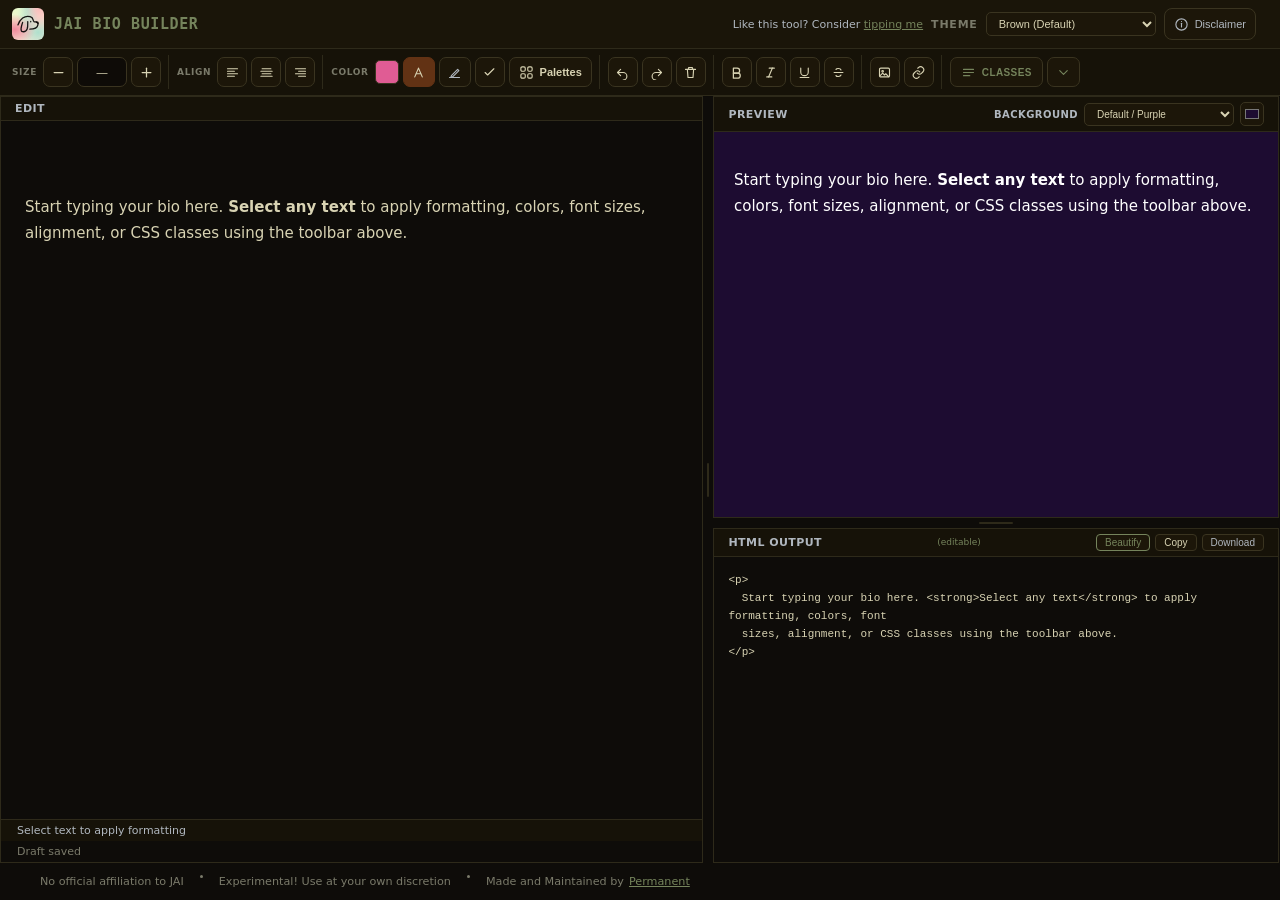
==== commit c7fbe06c: "Palettes Locally saved palettes for highlight and text." ====
--- a/index.html
+++ b/index.html
@@ -1205,6 +1205,39 @@
       #toolbar { padding: 6px 8px; }
       .tb-label { display: none; }
     }
+    #palette-toggle { width: auto; padding: 0 9px; gap: 6px; font-size: 11px; }
+    #palette-panel {
+      position: fixed; z-index: 100; right: 12px; width: 350px;
+      max-width: calc(100vw - 24px); max-height: calc(100dvh - 140px);
+      overflow-y: auto; padding: 14px; border: 1px solid var(--ui-border-strong);
+      border-radius: 10px; background: var(--ui-panel); color: var(--ui-text);
+      box-shadow: 0 12px 36px rgba(0,0,0,.3); font-size: 12px;
+    }
+    #palette-panel[hidden] { display: none; }
+    .palette-row { display: flex; align-items: center; gap: 6px; margin-bottom: 10px; }
+    .palette-row > input:not([type="color"]), .palette-row > select { flex: 1; min-width: 0; }
+    #palette-panel h2 { flex: 1; font-size: 13px; color: var(--ui-accent); }
+    #palette-panel button, #palette-panel input, #palette-panel select, #palette-panel textarea {
+      font: inherit; color: var(--ui-text); background: var(--ui-surface-3);
+      border: 1px solid var(--ui-border-strong); border-radius: 5px; padding: 6px 8px;
+    }
+    #palette-panel button { cursor: pointer; }
+    #palette-panel button:hover { border-color: var(--ui-accent); background: var(--ui-surface-hover); }
+    #palette-panel :focus-visible, #palette-toggle:focus-visible { outline: 2px solid var(--ui-accent); outline-offset: 2px; }
+    #palette-panel button:disabled { opacity: .45; cursor: default; }
+    #palette-panel button[aria-pressed="true"] { border-color: var(--ui-accent); box-shadow: inset 0 -2px var(--ui-accent); }
+    #palette-panel label { display: block; color: var(--ui-muted); font-size: 11px; margin-bottom: 5px; }
+    #palette-panel p { color: var(--ui-muted); font-size: 11px; line-height: 1.5; }
+    #palette-grid { display: grid; grid-template-columns: repeat(6, minmax(0, 1fr)); gap: 8px; margin: 12px 0; }
+    .palette-cell { position: relative; min-width: 0; }
+    #palette-panel .palette-colour { display: block; width: 100%; height: 36px; padding: 0; border: 1px solid var(--ui-border-strong); background: var(--swatch); box-shadow: inset 0 0 0 1px rgba(128,128,128,.25); }
+    #palette-panel .palette-colour:hover { background: var(--swatch); outline: 2px solid var(--ui-accent); }
+    #palette-panel .palette-remove { position: absolute; right: -4px; top: -5px; width: 18px; height: 18px; padding: 0; border-radius: 50%; line-height: 1; font-size: 12px; }
+    .palette-hex-label { display: block; text-align: center; font: 8px monospace; margin-top: 4px; color: var(--ui-muted); }
+    #palette-panel textarea { width: 100%; resize: vertical; min-height: 58px; background: var(--ui-input); }
+    #palette-panel input[type="color"] { width: 34px; height: 30px; padding: 2px; cursor: pointer; }
+    #palette-message { min-height: 32px; margin-top: 8px; overflow-wrap: anywhere; }
+    #palette-count { margin-left: auto; color: var(--ui-muted); font-size: 11px; }
 </style>
 </head>
 <body>
@@ -1266,6 +1299,7 @@
     <button class="color-mode-btn active" id="btn-text-color" title="Text color" aria-label="Text color"><svg viewBox="0 0 24 24" fill="none" stroke="currentColor" stroke-width="1.8" stroke-linecap="round" stroke-linejoin="round"><path d="M6 19 12 5l6 14"></path><path d="M8.5 14h7"></path></svg></button>
     <button class="color-mode-btn" id="btn-bg-color" title="Highlight color" aria-label="Highlight color"><svg viewBox="0 0 24 24" fill="none" stroke="currentColor" stroke-width="1.8" stroke-linecap="round" stroke-linejoin="round"><path d="m7 17 10-10 2 2-10 10-3 1z"></path><path d="M4 20h16"></path></svg></button>
     <button class="tb-btn" id="apply-color-btn" title="Apply color" aria-label="Apply color"><svg viewBox="0 0 24 24" fill="none" stroke="currentColor" stroke-width="1.8" stroke-linecap="round" stroke-linejoin="round"><path d="m5 12 4 4L19 6"></path></svg></button>
+    <button class="tb-btn" id="palette-toggle" type="button" aria-controls="palette-panel" aria-expanded="false" title="Saved colour palettes"><svg viewBox="0 0 24 24" fill="none" stroke="currentColor" stroke-width="1.8" aria-hidden="true"><rect x="3" y="3" width="7" height="7" rx="2"></rect><rect x="14" y="3" width="7" height="7" rx="2"></rect><rect x="3" y="14" width="7" height="7" rx="2"></rect><rect x="14" y="14" width="7" height="7" rx="2"></rect></svg>Palettes</button>
   </div>
   <div class="tb-group" title="History">
     <button class="tb-btn" id="undo-btn" title="Undo (Ctrl+Z)" aria-label="Undo"><svg viewBox="0 0 24 24" fill="none" stroke="currentColor" stroke-width="1.8" stroke-linecap="round" stroke-linejoin="round"><path d="M9 7 4 12l5 5"></path><path d="M4 12h9a6 6 0 1 1 0 12"></path></svg></button>
@@ -1287,6 +1321,42 @@
     <button class="header-collapse-btn" id="header-collapse-btn" type="button" aria-label="Collapse header" aria-expanded="true" title="Collapse header"><svg viewBox="0 0 24 24" fill="none" stroke="currentColor" stroke-width="1.8" stroke-linecap="round" stroke-linejoin="round" aria-hidden="true"><path d="m6 9 6 6 6-6"></path></svg></button>
   </div>
 </div>
+
+<section id="palette-panel" aria-labelledby="palette-heading" hidden>
+  <div class="palette-row">
+    <h2 id="palette-heading">Saved palettes</h2>
+    <button id="palette-close" type="button" aria-label="Close palettes">×</button>
+  </div>
+  <p>Saved in this browser only. Select text, then tap a colour to apply it.</p>
+  <label for="palette-select" style="margin-top:12px">Palette</label>
+  <div class="palette-row">
+    <select id="palette-select"></select>
+    <button id="palette-new" type="button">New</button>
+    <button id="palette-delete" type="button">Delete</button>
+  </div>
+  <label for="palette-name">Palette name</label>
+  <form id="palette-name-form" class="palette-row">
+    <input id="palette-name" maxlength="60" placeholder="Palette name" required>
+    <button type="submit">Rename</button>
+  </form>
+  <div class="palette-row" aria-label="Apply colour as">
+    <button id="palette-text-mode" type="button" aria-pressed="true">Text</button>
+    <button id="palette-bg-mode" type="button" aria-pressed="false">Highlight</button>
+    <span id="palette-count">0 / 24</span>
+  </div>
+  <div id="palette-grid" aria-label="Saved colours"></div>
+  <p id="palette-empty">No colours yet. Add hex codes below or save your current colour.</p>
+  <form id="palette-add-form" style="margin-top:12px">
+    <label for="palette-hex">Add hex codes (separate with spaces, commas or new lines)</label>
+    <textarea id="palette-hex" placeholder="#e05c94, #75845c, #fff" spellcheck="false" aria-describedby="palette-message"></textarea>
+    <div class="palette-row" style="margin-top:6px">
+      <button type="submit" id="palette-add">Add colours</button>
+      <input type="color" id="palette-picker" value="#e05c94" aria-label="Colour to save">
+      <button id="palette-save-current" type="button">Save colour</button>
+    </div>
+  </form>
+  <p id="palette-message" role="status" aria-live="polite"></p>
+</section>
 
 <div id="main">
   <div id="editor-section">
@@ -1493,10 +1563,13 @@
 
 
 const BUNDLED_CSS = `/* Compiled site classes from JAI Page Sources */
-/* Oct 28 2026 */
+/* Nov 5 2026 - consolidated, A-Z, fully styled elements first */
+/* Imported by Puppy */
+/* Omitted: position:absolute/fixed rules, html/body rules and any @media/@supports containing them */
 @charset "UTF-8";
-@import url('https://fonts.googleapis.com/css2?family=Berkshire+Swash&family=Dancing+Script:wght@400..700&family=Fraunces:ital,opsz,wght@0,9..144,100..900;1,9..144,100..900&family=Inter:ital,opsz,wght@0,14..32,100..900;1,14..32,100..900&family=JetBrains+Mono:ital,wght@0,100..800;1,100..800&family=Jura:wght@300..700&family=Monoton&family=Poppins:ital,wght@0,100;0,200;0,300;0,400;0,500;0,600;0,700;0,800;0,900;1,100;1,200;1,300;1,400;1,500;1,600;1,700;1,800;1,900&family=Rock+Salt&family=VT323&display=swap');
-
+@import url('https://fonts.googleapis.com/css2?family=Berkshire+Swash&family=Crimson+Text:ital,wght@0,400;0,600;0,700;1,400;1,600;1,700&family=Dancing+Script:wght@400..700&family=Fraunces:ital,opsz,wght@0,9..144,100..900;1,9..144,100..900&family=Inter:ital,opsz,wght@0,14..32,100..900;1,14..32,100..900&family=JetBrains+Mono:ital,wght@0,100..800;1,100..800&family=Jura:wght@300..700&family=Lexend:wght@100..900&family=Monoton&family=Poppins:ital,wght@0,100;0,200;0,300;0,400;0,500;0,600;0,700;0,800;0,900;1,100;1,200;1,300;1,400;1,500;1,600;1,700;1,800;1,900&family=Press+Start+2P&family=Rock+Salt&family=VT323&display=swap');
+
+/* ===== FULLY STYLED ELEMENTS (border + border-radius + background), A-Z ===== */
 ._actionError_1pa8q_198{margin:0 0 .35rem;padding:.55rem .7rem;border:1px solid var(--colour-red-400);border-radius:var(--jn-r-md);background:color-mix(in srgb,var(--colour-red-400) 10%,transparent);color:var(--plus-text-bright);font-size:.78rem;line-height:1.35;text-align:center}
 ._appModalBadge_xxqvx_134{display:inline-flex;align-self:flex-start;padding:.2rem .6rem;font-family:Poppins,sans-serif;font-size:.6rem;font-weight:700;letter-spacing:.12em;text-transform:uppercase;color:var(--text-gold);background:var(--colour-white-a05);border:1px solid var(--border-primary);border-radius:4px}
 ._appModalContent_xxqvx_85{position:relative;background:linear-gradient(165deg,var(--colour-pink-900) 0%,var(--colour-purple-900) 50%,var(--colour-purple-900) 100%);border:1px solid var(--colour-blurple-500-a10);border-radius:16px;width:90%;max-width:380px;overflow:hidden;box-shadow:0 24px 80px var(--colour-grey-950-a60),0 0 60px var(--colour-blurple-500-a05)}
@@ -1504,13 +1577,12 @@
 ._autoResizeTextarea_mrqt8_1{width:100%;min-height:unset;overflow:hidden;resize:none;border:1px solid var(--border-color, var(--colour-purple-600));border-radius:var(--border-radius, 8px);padding:12px 16px;background-color:var(--bg-secondary, #00000042);color:var(--text-primary, var(--colour-purple-400));font-family:inherit;font-size:var(--font-size, inherit);line-height:1.5;outline:none;transition:border-color .2s ease}
 ._banner_2x3bf_17{position:relative;display:flex;align-items:center;margin-bottom:.75rem;border-radius:12px;border:1px solid rgba(255,255,255,.08);box-shadow:0 4px 8px #00000040,0 0 0 1px #ffffff0a;background:var(--chakra-colors-gray-900, #171923);text-decoration:none}
 ._banner_9abgu_1{display:flex;align-items:flex-start;justify-content:space-between;gap:12px;padding:10px 16px;margin:0 0 8px;border-radius:8px;border:1px solid var(--jn-pink-border, rgba(244, 114, 182, .35));background:var(--jn-pink-bg, rgba(244, 114, 182, .08));color:var(--colour-white-a95);font-size:13px;line-height:1.45}
-._betaBadge_mbh48_65{font-size:.55rem;font-weight:600;text-transform:uppercase;letter-spacing:.08em;color:var(--colour-green-500);background:var(--colour-green-500-a10);border:1px solid var(--colour-green-500-a30);padding:.15rem .4rem;border-radius:3px}
 ._bonus_1pa8q_480{margin:0;padding:.25rem .7rem;border:1px solid var(--jn-pink-border);border-radius:var(--jn-r-pill);background:var(--jn-pink-bg);font-family:var(--jn-font-body);color:var(--plus-text-bright);font-size:.75rem;font-weight:600;line-height:1.3;text-align:center}
 .Btn2-purple{width:auto;min-width:fit-content;padding:0 14px;height:auto;min-height:32px;border:none;border-radius:16px;background:linear-gradient(180deg,var(--colour-white-a10) 0%,var(--colour-white-a05) 50%,var(--colour-black-a05) 100%);border:1px solid var(--border-color);border-bottom-color:var(--border-secondary);box-shadow:0 2px 8px var(--colour-black-a20),0 1px 2px var(--colour-black-a15),inset 0 1px 1px var(--colour-white-a15),inset 0 -1px 1px var(--colour-black-a05);color:var(--text-primary);text-shadow:0 1px 2px var(--colour-black-a40);position:relative;display:flex;align-items:center;justify-content:center;cursor:default;overflow:visible;white-space:nowrap}
 ._button_1i67a_21{position:relative;width:100%;height:2.75rem;border:1px solid var(--border-primary);border-radius:.625rem;touch-action:manipulation;background:var(--colour-white-a05);color:var(--colour-white-a90);font-size:.9375rem;font-weight:500;line-height:1;display:inline-flex;align-items:center;justify-content:center;gap:.625rem;cursor:pointer;transition:background-color .15s ease,border-color .15s ease,color .15s ease,opacity .15s ease}
 ._button_1tlzn_27{display:inline-flex;align-items:center;justify-content:center;gap:6px;min-height:36px;padding:0 16px;font-family:var(--jn-font-body, inherit);font-size:13px;font-weight:500;line-height:1;color:var(--jn-text-100, var(--colour-white-a95));background:#ffffff05;border:1px solid rgba(255,255,255,.12);border-radius:8px;cursor:pointer;text-decoration:none;white-space:nowrap;outline:none;-webkit-tap-highlight-color:transparent;transition:background .12s var(--jn-ease, ease),border-color .12s var(--jn-ease, ease),color .12s var(--jn-ease, ease),scale .08s var(--jn-ease, ease)}
-._card_1mhuy_2{--theme-color:var(--colour-blurple-500);--theme-color-light:var(--scripts-accent-light);display:flex;flex-direction:column;width:100%;padding:1rem;background:var(--jn-card-bg);border:1px solid var(--jn-card-border);border-radius:12px;cursor:auto;color:var(--jn-text-100);font-family:var(--jn-font-body);transition:background .12s var(--jn-ease),border-color .12s var(--jn-ease),box-shadow .12s var(--jn-ease),transform .12s var(--jn-ease);text-align:left;position:relative;overflow:visible;-webkit-tap-highlight-color:transparent}
 ._card_1tlzn_308{background:#ffffff05;border:1px solid rgba(255,255,255,.08);border-radius:10px;box-shadow:none}
+._card_1xtbc_2{--theme-color: var(--colour-blurple-500);--theme-color-light: var(--scripts-accent-light);display:flex;flex-direction:column;width:100%;padding:1rem;background:var(--jn-card-bg);border:1px solid var(--jn-card-border);border-radius:12px;cursor:auto;color:var(--jn-text-100);font-family:var(--jn-font-body);transition:background .12s var(--jn-ease),border-color .12s var(--jn-ease),box-shadow .12s var(--jn-ease),transform .12s var(--jn-ease);text-align:left;position:relative;overflow:visible;-webkit-tap-highlight-color:transparent}
 ._card_lixs0_11{background:var(--bg-primary);border:1px solid var(--border-secondary);border-radius:12px;cursor:pointer;display:flex;flex:1;flex-direction:column;font-family:Inter,-apple-system,BlinkMacSystemFont,Segoe UI,system-ui,sans-serif;margin:0;min-height:0;padding:14px;position:relative;transition:border-color .18s ease,transform .08s ease,box-shadow .18s ease;width:100%}
 .characterInfoMarkdownContainer blockquote,._characterInfoMarkdownContainer_9gldz_259 blockquote,._characterInfoMarkdownContainer_123vi_259 blockquote{border-left:3px solid rgba(139,92,246,.6);margin:.75rem 0;font-style:italic;color:#fffc;background:#8b5cf60d;border-radius:0 4px 4px 0;padding:.5rem 1rem;overflow-wrap:break-word;word-break:break-word}
 .characterInfoMarkdownContainer code,._characterInfoMarkdownContainer_9gldz_259 code,._characterInfoMarkdownContainer_123vi_259 code{background:#8b5cf626;padding:.125rem .375rem;border-radius:4px;font-size:.825em;font-family:JetBrains Mono,Fira Code,monospace;border:1px solid rgba(139,92,246,.2);overflow-wrap:break-word;word-break:break-all;white-space:pre-wrap}
@@ -1518,16 +1590,14 @@
 .characterInfoMarkdownContent,._characterInfoMarkdownContent_9gldz_223,._characterInfoMarkdownContent_123vi_223{background:#0000007b;border-radius:8px;white-space:normal;word-break:break-word;overflow-wrap:break-word;padding:1rem;margin:0;border:1px solid rgba(139,92,246,.1);box-shadow:inset 0 1px 3px #0000004d;transition:all .3s ease;overflow:hidden;max-width:100%}
 ._characterInfoMarkdownContent_1yi4w_5{background:#0000007b;border-radius:8px;white-space:normal;word-break:break-word;overflow-wrap:break-word;padding:1rem;margin:0;border:1px solid rgba(139,92,246,.1);box-shadow:inset 0 1px 3px #0000004d;transition:all .3s ease;overflow:hidden;max-width:100%}
 ._characterInfoShinyBox_1yi4w_265{position:relative;width:100%;background:#8b5cf61f;backdrop-filter:blur(16px);-webkit-backdrop-filter:blur(16px);border:1px solid rgba(139,92,246,.2);border-radius:12px;cursor:default;transition:all .3s cubic-bezier(.4,0,.2,1)}
-._characterMenu_1mhuy_443{background:var(--bg-primary);border:1px solid var(--jn-card-border);border-radius:8px;box-shadow:0 4px 12px var(--colour-black-a50);z-index:1000;min-width:200px;max-width:280px;overflow:hidden}
-._charactersCount_1mhuy_404{display:inline-flex;align-items:center;gap:.25rem;font-family:var(--jn-font-body);font-size:.75rem;color:var(--jn-text-200);padding:.125rem .5rem;background:color-mix(in srgb,var(--theme-color) 15%,transparent);border:1px solid color-mix(in srgb,var(--theme-color) 30%,transparent);border-radius:10px;cursor:default;transition:background .12s var(--jn-ease),color .12s var(--jn-ease),border-color .12s var(--jn-ease)}
-._collapseButton_mbh48_33{display:flex;align-items:center;justify-content:center;width:24px;height:24px;background:var(--bg-inverse);border:1px solid var(--border-primary);border-radius:4px;color:var(--text-secondary);cursor:pointer;transition:all .15s ease}
-._container_mbh48_3{width:100%;font-family:JetBrains Mono,monospace;background:var(--colour-black-a30);border:1px solid var(--border-secondary);border-radius:6px;padding:.5rem;margin-top:.5rem;margin-bottom:1rem}
+._characterMenu_1xtbc_445{background:var(--bg-primary);border:1px solid var(--jn-card-border);border-radius:8px;box-shadow:0 4px 12px var(--colour-black-a50);z-index:1000;min-width:200px;max-width:280px;overflow:hidden}
+._charactersCount_1xtbc_406{display:inline-flex;align-items:center;gap:.25rem;font-family:var(--jn-font-body);font-size:.75rem;color:var(--jn-text-200);padding:.125rem .5rem;background:color-mix(in srgb,var(--theme-color) 15%,transparent);border:1px solid color-mix(in srgb,var(--theme-color) 30%,transparent);border-radius:10px;cursor:default;transition:background .12s var(--jn-ease),color .12s var(--jn-ease),border-color .12s var(--jn-ease)}
 ._content_1yrg6_11{position:relative;background:var(--bg-secondary);border:1px solid var(--border-secondary);border-radius:12px;width:90%;max-width:420px;max-height:85vh;overflow-y:auto;box-shadow:0 24px 80px var(--colour-black-a50),0 0 0 1px var(--colour-white-a05)}
 ._content_xxqvx_12{position:relative;background:var(--colour-purple-900);border:1px solid var(--border-secondary);border-radius:12px;width:90%;max-width:420px;max-height:85vh;overflow-y:auto;box-shadow:0 24px 80px var(--colour-black-a50),0 0 0 1px var(--colour-white-a05)}
 ._count_138g0_7{font-size:16px;font-weight:600;font-family:jura,sans-serif;color:var(--text-info);-webkit-user-select:none;user-select:none;display:flex;align-items:baseline;gap:2px;background:var(--colour-blurple-500-a10);padding:4px 10px;border-radius:20px;border:1px solid var(--colour-blurple-500-a20);transition:all .2s ease}
 ._count_yb3bs_85{position:relative;z-index:1;font-variant-numeric:tabular-nums;font-size:.75rem;font-weight:700;padding:.125rem .5rem;border-radius:999px;background:var(--colour-white-a10);border:1px solid var(--colour-white-a15)}
 ._deleteAllButton_1jwi8_635{background:linear-gradient(180deg,var(--colour-white-a08) 0%,var(--colour-white-a02) 100%);border:1px solid var(--colour-black-a30);border-top-color:var(--border-color);border-left-color:var(--border-primary);color:var(--colour-white-a70);font-size:1.1rem;cursor:pointer;padding:.35rem;border-radius:14px;transition:all .2s cubic-bezier(.34,1.56,.64,1);width:28px;height:28px;display:flex;align-items:center;justify-content:center;box-shadow:0 1px 0 var(--colour-white-a10) inset,0 2px 6px var(--colour-black-a30)}
-._detailPane_4cue2_1839{--surface:#313338;--detail-card-surface:#3a3c41;--detail-card-border:rgba(255, 255, 255, .08);--detail-card-divider:rgba(255, 255, 255, .06);--surface-raised:#3a3c41;--surface-active:#44474c;--text-strong:rgba(255, 255, 255, .94);--text-soft:rgba(255, 255, 255, .68);--text-muted:rgba(255, 255, 255, .6);--accent:#d8c985;--accent-cool:var(--colour-purple-500);--type-caption:12px;--type-overline:12px;--type-body:15px;--type-h4:20px;--weight-regular:400;--weight-medium:500;--weight-semibold:600;--weight-bold:700;--leading-tight:1.2;--leading-snug:1.35;--leading-normal:1.5;--tracking-tight:-.015em;--tracking-overline:.08em;position:relative;align-self:start;display:flex;flex-direction:column;isolation:isolate;width:100%;min-height:0;border:1px solid var(--detail-card-border);border-radius:16px;background:var(--detail-card-surface);padding:30px 32px 24px;overflow:visible}
+._detailPane_4cue2_1839{--surface: #313338;--detail-card-surface: #3a3c41;--detail-card-border: rgba(255, 255, 255, .08);--detail-card-divider: rgba(255, 255, 255, .06);--surface-raised: #3a3c41;--surface-active: #44474c;--text-strong: rgba(255, 255, 255, .94);--text-soft: rgba(255, 255, 255, .68);--text-muted: rgba(255, 255, 255, .6);--accent: #d8c985;--accent-cool: var(--colour-purple-500);--type-caption: 12px;--type-overline: 12px;--type-body: 15px;--type-h4: 20px;--weight-regular: 400;--weight-medium: 500;--weight-semibold: 600;--weight-bold: 700;--leading-tight: 1.2;--leading-snug: 1.35;--leading-normal: 1.5;--tracking-tight: -.015em;--tracking-overline: .08em;position:relative;align-self:start;display:flex;flex-direction:column;isolation:isolate;width:100%;min-height:0;border:1px solid var(--detail-card-border);border-radius:16px;background:var(--detail-card-surface);padding:30px 32px 24px;overflow:visible}
 ._dialog_10on1_12{background:var(--colour-grey-800);border:1px solid var(--colour-grey-600);border-radius:12px;max-width:480px;width:100%;padding:24px;color:var(--text-primary);font-family:inherit;box-shadow:0 20px 60px #00000080}
 ._dialog_1b9s8_27{position:relative;width:100%;border-radius:12px;background:#080e20b8;border:1px solid var(--plus-line);backdrop-filter:blur(12px);-webkit-backdrop-filter:blur(12px);box-shadow:0 24px 48px var(--colour-black-a40);text-align:center;outline:none}
 ._editor_nrq6h_1{width:100%;min-height:48px;max-height:220px;overflow-y:auto;border:1px solid var(--border-color, var(--colour-purple-600));border-radius:var(--border-radius, 8px);padding:12px 16px;background-color:var(--bg-secondary, #00000042);color:var(--text-primary, var(--colour-purple-400));font-family:inherit;font-size:var(--font-size, inherit);line-height:1.5;outline:none;transition:border-color .2s ease;white-space:pre-wrap;word-break:break-word;overflow-wrap:anywhere;cursor:text}
@@ -1556,12 +1626,9 @@
 ._mediaPreview_1xeo2_44{background:var(--colour-grey-700);border:1px solid var(--border-secondary);border-radius:10px;margin-top:8px;max-width:min(240px,100%);overflow:hidden;position:relative;width:fit-content}
 ._messageNavigation_1yi4w_348{display:flex;align-items:center;justify-content:center;gap:1rem;padding:.75rem;background:#8b5cf614;border-radius:8px 8px 0 0;border-bottom:1px solid rgba(139,92,246,.15)}
 ._modal_1tlzn_145{position:relative;display:flex;flex-direction:column;width:100%;max-width:500px;max-height:calc(100dvh - 48px);margin:0;background:#34353a;border:1px solid rgba(255,255,255,.08);border-radius:14px;box-shadow:0 24px 64px -28px #000000b8,0 2px 10px -6px #00000080,inset 0 1px #ffffff0a;transform-origin:center;animation:_modalIn_1tlzn_1 .19s var(--jn-ease, ease) both}
-._modal_4i2wy_8{--surface:#313338;--text-strong:rgba(255, 255, 255, .94);--text-muted:rgba(255, 255, 255, .48);--type-body:15px;--weight-semibold:600;--leading-snug:1.35;--tracking-tight:-.015em;position:relative;display:flex;flex-direction:column;width:100%;max-width:720px;max-height:86dvh;border:1px solid rgba(255,255,255,.09);border-bottom:0;border-radius:12px 12px 0 0;background:#26272c;box-shadow:0 -8px 48px -16px #000000a6;color:var(--text-strong);touch-action:none}
-._modal_mbh48_292{font-family:JetBrains Mono,monospace;width:100%;max-width:900px;max-height:90vh;background:var(--bg-black);border:1px solid var(--border-primary);border-radius:8px;overflow:hidden;display:flex;flex-direction:column}
+._modal_4i2wy_8{position:relative;display:flex;flex-direction:column;width:100%;max-width:720px;max-height:86dvh;border:1px solid rgba(255,255,255,.09);border-bottom:0;border-radius:12px 12px 0 0;background:#26272c;box-shadow:0 -8px 48px -16px #000000a6;color:var(--text-strong);touch-action:none}
 ._modal_pru5r_15{background:var(--bg-dark);border:1px solid var(--border-primary);border-radius:14px;box-shadow:0 8px 32px var(--colour-grey-950-a60);width:100%;max-width:340px;margin:16px;animation:_fadeIn_pru5r_1 .2s ease-out}
-._modalClose_mbh48_336{display:flex;align-items:center;justify-content:center;width:2rem;height:2rem;background:var(--colour-white-a05);border:1px solid var(--border-primary);border-radius:4px;color:var(--colour-white-a50);font-size:1.1rem;cursor:pointer;transition:all .15s ease}
 ._modalContent_1jwi8_708{background:var(--bg-primary);border-radius:24px;box-shadow:0 1px 0 var(--colour-white-a15) inset,0 2px 8px var(--colour-white-a05) inset,0 20px 60px var(--colour-grey-950-a60);border:2px solid var(--border-secondary);border-top-color:var(--border-color);border-left-color:var(--border-primary);min-width:280px;max-width:90vw;overflow:hidden;animation:_scaleIn_1jwi8_1 .25s cubic-bezier(.34,1.56,.64,1)}
-._modalStatItem_mbh48_364{display:flex;align-items:center;gap:.5rem;padding:.5rem .75rem;background:var(--colour-white-a02);border:1px solid var(--border-tertiary);border-radius:4px;cursor:pointer;transition:all .15s ease}
 ._modalWarning_1jwi8_779{display:flex;align-items:flex-start;gap:.65rem;padding:.85rem;background:var(--colour-red-500-a30);border:1px solid var(--colour-red-500-a30);border-radius:6px}
 ._moderationNotes_di476_369{margin-top:.5rem;padding:.5rem;background:var(--colour-red-500-a30);border-left:2px solid var(--color-error-primary);border-radius:4px;font-size:.8rem;color:var(--colour-white-a90);line-height:1.5}
 ._moderationReason_1s17f_405{font-size:.875rem;color:var(--colour-white-a90);line-height:1.6;padding:.75rem;background:var(--colour-black-a20);border-radius:8px;border-left:3px solid var(--colour-red-500)}
@@ -1591,13 +1658,18 @@
 ._selectionBar_4cue2_400{pointer-events:auto;display:inline-flex;align-items:center;gap:4px;max-width:100%;padding:7px 8px 7px 15px;border:1px solid rgba(255,255,255,.12);border-radius:14px;background:#2c2d33;box-shadow:0 18px 44px -16px #000000b8,inset 0 1px #ffffff0d;animation:_selectionBarIn_4cue2_1 .2s var(--jn-ease, ease)}
 ._signupTextarea_45b6m_172{width:100%;min-height:6rem;padding:.75rem 1rem;font-size:.9375rem;border-radius:.5rem;border:1px solid var(--chakra-colors-whiteAlpha-200, var(--colour-white-a08));background:var(--chakra-colors-whiteAlpha-50, var(--colour-white-a05));color:inherit;outline:none;resize:vertical;font-family:inherit}
 ._skeleton_lixs0_217{background:var(--bg-primary);border:1px solid var(--border-tertiary);border-radius:12px;display:flex;flex-direction:column;gap:10px;height:100%;margin:0 auto;max-width:480px;padding:14px;width:100%}
-._statItem_mbh48_121{display:flex;align-items:center;gap:.35rem;padding:.4rem .6rem;background:var(--colour-white-a02);border:1px solid var(--border-tertiary);border-radius:4px;cursor:pointer;transition:all .15s ease}
-._timeSelect_mbh48_84{font-family:JetBrains Mono,monospace;appearance:none;background:var(--bg-inverse);border:1px solid var(--border-primary);border-radius:4px;padding:.35rem 1.5rem .35rem .5rem;color:var(--colour-white-a60);font-size:.75rem;font-weight:500;cursor:pointer;transition:all .15s ease;background-image:url("data:image/svg+xml,%3Csvg xmlns='http://www.w3.org/2000/svg' width='10' height='10' viewBox='0 0 24 24' fill='none' stroke='var(--colour-white-a40)' stroke-width='2'%3E%3Cpolyline points='6 9 12 15 18 9'%3E%3C/polyline%3E%3C/svg%3E");background-repeat:no-repeat;background-position:right .4rem center}
 ._trigger_4i2wy_213{display:flex;align-items:center;gap:10px;width:100%;max-width:280px;padding:7px 10px 7px 8px;border:1px solid rgba(255,255,255,.1);border-radius:10px;background:#ffffff08;color:var(--jn-text-200, rgba(255, 255, 255, .7));cursor:pointer;transition:background .12s ease,border-color .12s ease}
 ._triggerAvatar_4i2wy_235{width:34px;height:34px;flex-shrink:0;overflow:hidden;border:1px solid rgba(255,255,255,.08);border-radius:8px;background:#ffffff05;object-fit:cover;object-position:center}
 ._urlBox_10on1_36{background:var(--colour-grey-900);border:1px solid var(--colour-grey-600);border-radius:8px;padding:10px 12px;margin-bottom:20px;font-family:ui-monospace,SFMono-Regular,Menlo,monospace;font-size:.8125rem;color:var(--colour-purple-300);word-break:break-all}
 ._volumeSlider_1ho2d_32::-moz-range-thumb{height:10px;width:10px;border-radius:50%;background:var(--colour-grey-450);cursor:pointer;border:1px solid var(--colour-grey-450);transition:all .2s ease;margin-top:-5px}
 
+/* ===== ALL OTHER ELEMENTS, A-Z ===== */
+a._avatarContainer_di476_51{cursor:pointer}
+a._avatarContainer_di476_51:hover{transform:scale(1.04)}
+._action_1ur2g_15{padding:0;border:0;background:none;font:inherit;color:var(--jn-text-200);text-decoration:underline;text-decoration-color:var(--jn-border-hover);text-underline-offset:.2em;cursor:pointer;transition:color .12s var(--jn-ease)}
+._action_1ur2g_15:disabled{cursor:progress;opacity:.6}
+._action_1ur2g_15:focus-visible{outline:2px solid var(--border-focus);outline-offset:2px;border-radius:2px}
+._action_1ur2g_15:hover{color:var(--jn-text-100);text-decoration-color:currentColor}
 ._actions_10on1_48{display:flex;gap:8px;justify-content:flex-end}
 ._actions_1pa8q_190{display:flex;flex-direction:column;align-items:stretch;gap:.35rem;margin-top:1.5rem}
 ._actions_lati7_153{display:flex;flex-direction:column;gap:.75rem;margin-top:1rem;opacity:0;pointer-events:none;transition:opacity .28s ease}
@@ -1606,7 +1678,8 @@
 ._activeGroupTab_4cue2_178 ._groupTabCount_4cue2_199{background:#ffffff1a;border-color:#fff3;color:#fff}
 ._addBtn_1xzx7_2{align-items:center;background:transparent;border:none;color:var(--colour-grey-300);cursor:pointer;display:inline-flex;justify-content:center;padding:0;transition:color .15s ease}
 ._addBtn_1xzx7_2:hover{color:var(--colour-purple-400)}
-._ads3_h4xdc_7{display:flex;justify-content:center;align-items:center;margin-top:0rem;margin-bottom:1rem;width:100%;margin-left:auto;margin-right:auto;text-align:center;height:250px;max-width:300px;overflow:hidden}
+._ads3_h4xdc_7{display:flex;justify-content:center;align-items:center;margin-top:0rem;margin-bottom:1rem;width:100%;margin-left:auto;margin-right:auto;overflow:hidden;text-align:center}
+._ads3_h4xdc_7{height:250px;max-width:300px;overflow:hidden}
 ._alignCenter_1tlzn_366{align-items:center}
 ._announcementBody_di476_453{color:var(--colour-white-a90);font-weight:500}
 ._announcementNotification_di476_422{background:var(--bg-primary);border-left:3px solid var(--colour-blurple-500-a40)}
@@ -1646,27 +1719,30 @@
 ._avatarCol_812uy_15{flex-shrink:0;line-height:0}
 ._avatarCol_812uy_15 .chakra-avatar,._avatarCol_812uy_15 img{border-radius:8px!important;height:var(--feed-avatar-size)!important;width:var(--feed-avatar-size)!important}
 ._avatarContainer_di476_51{position:relative;display:flex;align-items:center;justify-content:center;transition:transform .15s ease}
-a._avatarContainer_di476_51{cursor:pointer}
-a._avatarContainer_di476_51:hover{transform:scale(1.04)}
 ._avatarPlaceholder_4cue2_1286{border:1px dashed rgba(255,255,255,.3);background:transparent}
 ._avatarPlaceholder_4i2wy_247{border-color:transparent;background:transparent}
 ._avatarSection_di476_42{display:flex;align-items:center;justify-content:center;padding:.75rem .6rem;min-width:68px;position:relative}
 ._avatarWrap_1xv0r_3{position:relative;display:inline-flex}
-._axisLabel_mbh48_220{font-size:8px;fill:var(--colour-white-a50);font-family:JetBrains Mono,monospace;font-weight:500}
+._averageLine_1ayqi_403 line{stroke-width:1;stroke-dasharray:3 4;opacity:.55}
+._averageLine_1ayqi_403 text{font-family:var(--jn-font-janifont-sans);font-size:10px;font-weight:500;opacity:.85}
+._axisLabel_1ayqi_391{font-family:var(--jn-font-janifont-sans);font-size:10px;font-weight:400;fill:var(--jn-text-400);font-variant-numeric:tabular-nums}
 ._back_n8cku_15{display:grid;flex:none;place-items:center;width:2.125rem;height:2.125rem;padding:0;border:none;border-radius:50%;background:transparent;color:var(--text-muted-lighter);cursor:pointer}
 ._back_n8cku_15:focus-visible{outline:2px solid var(--colour-pink-500);outline-offset:2px}
 ._back_n8cku_15:hover,._back_n8cku_15:active{color:var(--colour-white)}
 ._backRow_45b6m_58{display:flex;justify-content:flex-start;margin-bottom:.25rem}
 #bar1,#bar3{width:70%}
 #bar2{transition-duration:.8s}
+._bar_1ayqi_399{transform-box:fill-box}
 ._bar_1vqwy_7{display:grid;grid-template-columns:minmax(0,1fr) auto minmax(0,1fr);align-items:center;column-gap:1.5rem;width:100%;height:56px;padding:4px 3rem;background:var(--bg-primary);box-shadow:0 4px 6px -1px var(--colour-black-a10),0 2px 4px -2px var(--colour-black-a10)}
 ._bare_8e84q_29{padding:0}
 .bars{width:100%;height:4px;background-color:var(--colour-purple-vivid);border-radius:4px}
 ._baseOverlay_gj1jh_20{background:#0c0b0bd6;opacity:var(--character-card-overlay-opacity, 1)}
-._betaNotice_mbh48_77{font-size:.65rem;color:var(--colour-white-a30);margin-bottom:.5rem;letter-spacing:.02em}
+._betaBadge_1ayqi_116{padding:.0625rem .4375rem;border-radius:6px;box-shadow:var(--ring);font-size:.75rem;font-weight:435;color:var(--jn-text-300)}
+._betaNotice_1ayqi_125{flex-basis:100%;font-size:.8125rem;color:var(--jn-text-300)}
 ._blockedCreatorContentRow_41fyd_1{font-size:16px}
 ._blockIcon_2ljd6_20{width:80px;height:80px;color:var(--colour-red-700);opacity:.8;background-color:#6a2d2db3;border-radius:50%;padding:15px}
 ._body_10ud6_12{padding:18px}
+._body_1ayqi_202{transition:opacity .2s ease}
 ._body_1b9s8_50{position:relative;display:flex;flex-direction:column;align-items:center;padding:2rem 1.5rem 1.5rem}
 ._body_1ennj_152{min-height:0;overflow-x:hidden;overflow-y:auto;overscroll-behavior:contain;padding:2px 4px 4px;scrollbar-color:var(--colour-white-a08) transparent;scrollbar-width:thin}
 ._body_1ennj_152::-webkit-scrollbar{width:4px}
@@ -1682,6 +1758,15 @@
 ._body_xxqvx_60 a{color:var(--colour-purple-500);font-weight:600;text-decoration:underline;text-underline-offset:2px;transition:color .15s}
 ._body_xxqvx_60 a:hover{color:var(--text-accent-second-light)}
 ._body_xxqvx_60 span,._body_xxqvx_60 p{color:var(--colour-white-a70);font-size:.95rem;line-height:1.55}
+._bodyExpanded_1ayqi_232 ._chartLabels_1ayqi_567,._bodyExpanded_1ayqi_232 ._funnelRow_1ayqi_918{font-size:.8125rem}
+._bodyExpanded_1ayqi_232 ._heatmapGrid_1ayqi_607{gap:4px}
+._bodyExpanded_1ayqi_232 ._insights_1ayqi_759{gap:.5rem 1rem}
+._bodyExpanded_1ayqi_232 ._shareLegend_1ayqi_866 li{font-size:.8125rem}
+._bodyExpanded_1ayqi_232 ._signalGrid_1ayqi_812{grid-template-columns:repeat(var(--signal-columns, 3),minmax(0,1fr))}
+._bodyExpanded_1ayqi_232 ._signalTile_1ayqi_820 ._insightValue_1ayqi_795{font-size:1.125rem}
+._bodyExpanded_1ayqi_232 ._statsGrid_1ayqi_226{grid-template-columns:repeat(4,minmax(0,1fr));gap:.375rem}
+._bodyExpanded_1ayqi_232 ._statValue_1ayqi_301{font-size:1.5rem}
+._bodyExpanded_1ayqi_232 ._weekdayTrack_1ayqi_722{height:64px}
 ._bodyRich_10ud6_89 a{color:var(--colour-pink-300, #ec4899);text-decoration:underline}
 ._bodyRich_10ud6_89 a:hover{opacity:.9}
 ._bodyRich_10ud6_89 p{margin:0 0 .75rem}
@@ -1777,48 +1862,48 @@
 ._cancelScheduleButton_1s17f_1202:disabled{opacity:.5;cursor:not-allowed}
 ._cancelScheduleButton_1s17f_1202:hover:not(:disabled){background:var(--colour-red-800)}
 ._captchaRow_45b6m_98{display:flex;justify-content:center;margin-top:1rem}
-._card_1mhuy_2._character_1mhuy_32{border-color:var(--theme-color-light)}
-._card_1mhuy_2._character_1mhuy_32._clickable_1mhuy_28{cursor:pointer}
-._card_1mhuy_2._character_1mhuy_32._clickable_1mhuy_28:hover{border-color:var(--theme-color)}
-._card_1mhuy_2._clickable_1mhuy_28{cursor:pointer}
-._card_1mhuy_2._grid_1mhuy_91{min-height:160px;justify-content:space-between}
-._card_1mhuy_2._list_1mhuy_65{margin-bottom:.5rem;min-height:auto;padding-left:1rem}
-._card_1mhuy_2._list_1mhuy_65._selected_1mhuy_86{border-color:var(--theme-color)}
-._card_1mhuy_2._list_1mhuy_65._selected_1mhuy_86:before{transform:scaleX(1)}
-._card_1mhuy_2._selected_1mhuy_86{background:var(--jn-card-bg-hover);border-color:var(--theme-color);box-shadow:0 0 0 2px color-mix(in srgb,var(--theme-color) 24%,transparent)}
-._card_1mhuy_2:active{box-shadow:0 2px 8px var(--colour-black-a15)}
-._card_1mhuy_2:focus-visible{outline:2px solid var(--jn-pink);outline-offset:2px}
-._card_1mhuy_2:hover:not(._character_1mhuy_32){border-color:var(--jn-border-hover)}
-._card_1mhuy_2:hover:not(._character_1mhuy_32),._card_1mhuy_2._character_1mhuy_32._clickable_1mhuy_28:hover{background:var(--jn-card-bg-hover);box-shadow:0 4px 16px var(--colour-black-a15);z-index:10}
-._card_1mhuy_2[data-color-theme=aqua]{--theme-color:var(--scripts-theme-aqua);--theme-color-light:var(--scripts-theme-aqua-light)}
-._card_1mhuy_2[data-color-theme=candy]{--theme-color:var(--scripts-theme-candy);--theme-color-light:var(--scripts-theme-candy-light)}
-._card_1mhuy_2[data-color-theme=cherry]{--theme-color:var(--scripts-theme-cherry);--theme-color-light:var(--scripts-theme-cherry-light)}
-._card_1mhuy_2[data-color-theme=coral]{--theme-color:var(--scripts-theme-coral);--theme-color-light:var(--scripts-theme-coral-light)}
-._card_1mhuy_2[data-color-theme=cosmos]{--theme-color:var(--scripts-theme-cosmos);--theme-color-light:var(--scripts-theme-cosmos-light)}
-._card_1mhuy_2[data-color-theme=cyan]{--theme-color:var(--scripts-theme-cyan);--theme-color-light:var(--scripts-theme-cyan-light)}
-._card_1mhuy_2[data-color-theme=forest]{--theme-color:var(--scripts-theme-forest);--theme-color-light:var(--scripts-theme-forest-light)}
-._card_1mhuy_2[data-color-theme=grape]{--theme-color:var(--scripts-theme-grape);--theme-color-light:var(--scripts-theme-grape-light)}
-._card_1mhuy_2[data-color-theme=green]{--theme-color:var(--scripts-theme-green);--theme-color-light:var(--scripts-theme-green-light)}
-._card_1mhuy_2[data-color-theme=lavender]{--theme-color:var(--scripts-theme-lavender);--theme-color-light:var(--scripts-theme-lavender-light)}
-._card_1mhuy_2[data-color-theme=lime]{--theme-color:var(--scripts-theme-lime);--theme-color-light:var(--scripts-theme-lime-light)}
-._card_1mhuy_2[data-color-theme=midnight]{--theme-color:var(--scripts-theme-midnight);--theme-color-light:var(--scripts-theme-midnight-light)}
-._card_1mhuy_2[data-color-theme=mint]{--theme-color:var(--scripts-theme-mint);--theme-color-light:var(--scripts-theme-mint-light)}
-._card_1mhuy_2[data-color-theme=obsidian]{--theme-color:var(--scripts-theme-obsidian);--theme-color-light:var(--scripts-theme-obsidian-light)}
-._card_1mhuy_2[data-color-theme=orange]{--theme-color:var(--scripts-theme-orange);--theme-color-light:var(--scripts-theme-orange-light)}
-._card_1mhuy_2[data-color-theme=peach]{--theme-color:var(--scripts-theme-peach);--theme-color-light:var(--scripts-theme-peach-light)}
-._card_1mhuy_2[data-color-theme=pink]{--theme-color:var(--scripts-theme-pink);--theme-color-light:var(--scripts-theme-pink-light)}
-._card_1mhuy_2[data-color-theme=plum]{--theme-color:var(--scripts-theme-plum);--theme-color-light:var(--scripts-theme-plum-light)}
-._card_1mhuy_2[data-color-theme=purple]{--theme-color:var(--scripts-theme-purple);--theme-color-light:var(--scripts-theme-purple-light)}
-._card_1mhuy_2[data-color-theme=raven]{--theme-color:var(--scripts-theme-raven);--theme-color-light:var(--scripts-theme-raven-light)}
-._card_1mhuy_2[data-color-theme=red]{--theme-color:var(--scripts-theme-red);--theme-color-light:var(--scripts-theme-red-light)}
-._card_1mhuy_2[data-color-theme=shadow]{--theme-color:var(--scripts-theme-shadow);--theme-color-light:var(--scripts-theme-shadow-light)}
-._card_1mhuy_2[data-color-theme=sky]{--theme-color:var(--scripts-theme-sky);--theme-color-light:var(--scripts-theme-sky-light)}
-._card_1mhuy_2[data-color-theme=steel]{--theme-color:var(--scripts-theme-steel);--theme-color-light:var(--scripts-theme-steel-light)}
-._card_1mhuy_2[data-color-theme=storm]{--theme-color:var(--scripts-theme-storm);--theme-color-light:var(--scripts-theme-storm-light)}
-._card_1mhuy_2[data-color-theme=sunset]{--theme-color:var(--scripts-theme-sunset);--theme-color-light:var(--scripts-theme-sunset-light)}
-._card_1mhuy_2[data-color-theme=teal]{--theme-color:var(--scripts-theme-teal);--theme-color-light:var(--scripts-theme-teal-light)}
-._card_1mhuy_2[data-color-theme=thunder]{--theme-color:var(--scripts-theme-thunder);--theme-color-light:var(--scripts-theme-thunder-light)}
-._card_1mhuy_2[data-color-theme=wine]{--theme-color:var(--scripts-theme-wine);--theme-color-light:var(--scripts-theme-wine-light)}
+._card_1xtbc_2._character_1xtbc_32{border-color:var(--theme-color-light)}
+._card_1xtbc_2._character_1xtbc_32._clickable_1xtbc_28{cursor:pointer}
+._card_1xtbc_2._character_1xtbc_32._clickable_1xtbc_28:hover{border-color:var(--theme-color)}
+._card_1xtbc_2._clickable_1xtbc_28{cursor:pointer}
+._card_1xtbc_2._grid_1xtbc_91{min-height:160px;justify-content:space-between}
+._card_1xtbc_2._list_1xtbc_65{margin-bottom:.5rem;min-height:auto;padding-left:1rem}
+._card_1xtbc_2._list_1xtbc_65._selected_1xtbc_86{border-color:var(--theme-color)}
+._card_1xtbc_2._list_1xtbc_65._selected_1xtbc_86:before{transform:scaleX(1)}
+._card_1xtbc_2._selected_1xtbc_86{background:var(--jn-card-bg-hover);border-color:var(--theme-color);box-shadow:0 0 0 2px color-mix(in srgb,var(--theme-color) 24%,transparent)}
+._card_1xtbc_2:active{box-shadow:0 2px 8px var(--colour-black-a15)}
+._card_1xtbc_2:focus-visible{outline:2px solid var(--jn-pink);outline-offset:2px}
+._card_1xtbc_2:hover:not(._character_1xtbc_32){border-color:var(--jn-border-hover)}
+._card_1xtbc_2:hover:not(._character_1xtbc_32),._card_1xtbc_2._character_1xtbc_32._clickable_1xtbc_28:hover{background:var(--jn-card-bg-hover);box-shadow:0 4px 16px var(--colour-black-a15);z-index:10}
+._card_1xtbc_2[data-color-theme=aqua]{--theme-color: var(--scripts-theme-aqua);--theme-color-light: var(--scripts-theme-aqua-light)}
+._card_1xtbc_2[data-color-theme=candy]{--theme-color: var(--scripts-theme-candy);--theme-color-light: var(--scripts-theme-candy-light)}
+._card_1xtbc_2[data-color-theme=cherry]{--theme-color: var(--scripts-theme-cherry);--theme-color-light: var(--scripts-theme-cherry-light)}
+._card_1xtbc_2[data-color-theme=coral]{--theme-color: var(--scripts-theme-coral);--theme-color-light: var(--scripts-theme-coral-light)}
+._card_1xtbc_2[data-color-theme=cosmos]{--theme-color: var(--scripts-theme-cosmos);--theme-color-light: var(--scripts-theme-cosmos-light)}
+._card_1xtbc_2[data-color-theme=cyan]{--theme-color: var(--scripts-theme-cyan);--theme-color-light: var(--scripts-theme-cyan-light)}
+._card_1xtbc_2[data-color-theme=forest]{--theme-color: var(--scripts-theme-forest);--theme-color-light: var(--scripts-theme-forest-light)}
+._card_1xtbc_2[data-color-theme=grape]{--theme-color: var(--scripts-theme-grape);--theme-color-light: var(--scripts-theme-grape-light)}
+._card_1xtbc_2[data-color-theme=green]{--theme-color: var(--scripts-theme-green);--theme-color-light: var(--scripts-theme-green-light)}
+._card_1xtbc_2[data-color-theme=lavender]{--theme-color: var(--scripts-theme-lavender);--theme-color-light: var(--scripts-theme-lavender-light)}
+._card_1xtbc_2[data-color-theme=lime]{--theme-color: var(--scripts-theme-lime);--theme-color-light: var(--scripts-theme-lime-light)}
+._card_1xtbc_2[data-color-theme=midnight]{--theme-color: var(--scripts-theme-midnight);--theme-color-light: var(--scripts-theme-midnight-light)}
+._card_1xtbc_2[data-color-theme=mint]{--theme-color: var(--scripts-theme-mint);--theme-color-light: var(--scripts-theme-mint-light)}
+._card_1xtbc_2[data-color-theme=obsidian]{--theme-color: var(--scripts-theme-obsidian);--theme-color-light: var(--scripts-theme-obsidian-light)}
+._card_1xtbc_2[data-color-theme=orange]{--theme-color: var(--scripts-theme-orange);--theme-color-light: var(--scripts-theme-orange-light)}
+._card_1xtbc_2[data-color-theme=peach]{--theme-color: var(--scripts-theme-peach);--theme-color-light: var(--scripts-theme-peach-light)}
+._card_1xtbc_2[data-color-theme=pink]{--theme-color: var(--scripts-theme-pink);--theme-color-light: var(--scripts-theme-pink-light)}
+._card_1xtbc_2[data-color-theme=plum]{--theme-color: var(--scripts-theme-plum);--theme-color-light: var(--scripts-theme-plum-light)}
+._card_1xtbc_2[data-color-theme=purple]{--theme-color: var(--scripts-theme-purple);--theme-color-light: var(--scripts-theme-purple-light)}
+._card_1xtbc_2[data-color-theme=raven]{--theme-color: var(--scripts-theme-raven);--theme-color-light: var(--scripts-theme-raven-light)}
+._card_1xtbc_2[data-color-theme=red]{--theme-color: var(--scripts-theme-red);--theme-color-light: var(--scripts-theme-red-light)}
+._card_1xtbc_2[data-color-theme=shadow]{--theme-color: var(--scripts-theme-shadow);--theme-color-light: var(--scripts-theme-shadow-light)}
+._card_1xtbc_2[data-color-theme=sky]{--theme-color: var(--scripts-theme-sky);--theme-color-light: var(--scripts-theme-sky-light)}
+._card_1xtbc_2[data-color-theme=steel]{--theme-color: var(--scripts-theme-steel);--theme-color-light: var(--scripts-theme-steel-light)}
+._card_1xtbc_2[data-color-theme=storm]{--theme-color: var(--scripts-theme-storm);--theme-color-light: var(--scripts-theme-storm-light)}
+._card_1xtbc_2[data-color-theme=sunset]{--theme-color: var(--scripts-theme-sunset);--theme-color-light: var(--scripts-theme-sunset-light)}
+._card_1xtbc_2[data-color-theme=teal]{--theme-color: var(--scripts-theme-teal);--theme-color-light: var(--scripts-theme-teal-light)}
+._card_1xtbc_2[data-color-theme=thunder]{--theme-color: var(--scripts-theme-thunder);--theme-color-light: var(--scripts-theme-thunder-light)}
+._card_1xtbc_2[data-color-theme=wine]{--theme-color: var(--scripts-theme-wine);--theme-color-light: var(--scripts-theme-wine-light)}
 ._card_lixs0_11:active{transform:scale(.97)}
 ._card_lixs0_11:focus-visible{border-color:var(--colour-pink-500-a40);box-shadow:0 0 0 2px var(--colour-pink-500-a40);outline:none}
 ._card_lixs0_11:hover{border-color:var(--border-color)}
@@ -1826,11 +1911,11 @@
 ._card_wik78_1:hover{background:var(--feed-hover);text-decoration:none}
 ._cardActions_1tlzn_324{padding:12px 20px;border-top:1px solid var(--border-secondary);display:flex;gap:8px;justify-content:flex-end}
 ._cardContent_1tlzn_320{padding:16px 20px}
-._cardDescription_1mhuy_352{font-family:var(--jn-font-body);font-size:.813rem;color:var(--text-muted-light);margin:0 0 auto;line-height:1.45;flex:1;overflow:hidden;display:-webkit-box;line-clamp:2;-webkit-line-clamp:2;-webkit-box-orient:vertical}
-._cardHeader_1mhuy_309{display:flex;align-items:flex-start;gap:.625rem;margin-bottom:.5rem;position:relative}
+._cardDescription_1xtbc_354{font-family:var(--jn-font-body);font-size:.813rem;color:var(--text-muted-light);margin:0 0 auto;line-height:1.45;flex:1;overflow:hidden;display:-webkit-box;line-clamp:2;-webkit-line-clamp:2;-webkit-box-orient:vertical}
 ._cardHeader_1tlzn_315{padding:16px 20px;border-bottom:1px solid var(--border-secondary)}
-._cardMeta_1mhuy_375{display:flex;align-items:center;justify-content:space-between;gap:.5rem;margin-top:auto;padding-top:.625rem;border-top:1px solid var(--jn-card-border)}
-._cardTitle_1mhuy_333{font-family:var(--jn-font-body);font-size:.875rem;font-weight:600;color:var(--jn-text-100);letter-spacing:0;line-height:1.35;margin:0;overflow:hidden;text-overflow:ellipsis;flex:1;text-wrap:balance}
+._cardHeader_1xtbc_309{display:flex;align-items:flex-start;gap:.625rem;margin-bottom:.5rem;position:relative}
+._cardMeta_1xtbc_377{display:flex;align-items:center;justify-content:space-between;gap:.5rem;margin-top:auto;padding-top:.625rem;border-top:1px solid var(--jn-card-border)}
+._cardTitle_1xtbc_335{font-family:var(--jn-font-body);font-size:.875rem;font-weight:600;color:var(--jn-text-100);letter-spacing:0;line-height:1.35;margin:0;overflow:hidden;text-overflow:ellipsis;flex:1;text-wrap:balance}
 .carousel-scroll{position:relative;flex:0 0 300px;min-width:0;height:19rem;display:flex;align-items:center;justify-content:center}
 .carousel-scroll--loading-more>.carousel-scroll__spinner{display:inline-flex}
 ._carousel-scroll_1jy7t_98{display:flex;align-items:center;justify-content:center}
@@ -1842,13 +1927,13 @@
 ._carouselSlide_1jy7t_19{flex:0 0 auto;width:380px;position:relative;height:280px;padding:4px;max-width:380px}
 ._carouselSlideCompact_1jy7t_32{width:420px;max-width:420px;height:218px}
 ._carouselViewport_1jy7t_6{overflow:visible}
-._characterAvatar_1mhuy_471{width:32px;height:32px;border-radius:50%;overflow:hidden;background:var(--scripts-border-color);display:flex;align-items:center;justify-content:center;flex-shrink:0}
+._characterAvatar_1xtbc_473{width:32px;height:32px;border-radius:50%;overflow:hidden;background:var(--scripts-border-color);display:flex;align-items:center;justify-content:center;flex-shrink:0}
 ._characterAvatar_di476_67{width:48px;height:max-content;border-radius:14px;object-fit:cover;box-shadow:0 1px 0 var(--colour-white-a20) inset,0 -1px 0 var(--colour-black-a20) inset,0 3px 10px var(--colour-black-a40),0 0 0 2px var(--colour-white-a08);transition:all .2s cubic-bezier(.34,1.56,.64,1);border:1px solid var(--colour-black-a20);border-top-color:var(--border-primary)}
 ._characterCount_d8bkw_138{color:var(--colour-white-a80);opacity:.4;margin-right:2.2rem;font-size:12px;font-family:Poppins,system-ui,-apple-system,sans-serif;pointer-events:none;z-index:1000}
-._characterCountLabel_1mhuy_436{display:flex;align-items:center;gap:.25rem}
-._characterCountWrapper_1mhuy_399{position:relative}
-._characterCountWrapper_1mhuy_399>div:not(._charactersCount_1mhuy_404){pointer-events:none}
-._characterImage_1mhuy_483{width:100%;height:100%;object-fit:cover}
+._characterCountLabel_1xtbc_438{display:flex;align-items:center;gap:.25rem}
+._characterCountWrapper_1xtbc_401{position:relative}
+._characterCountWrapper_1xtbc_401>div:not(._charactersCount_1xtbc_406){pointer-events:none}
+._characterImage_1xtbc_485{width:100%;height:100%;object-fit:cover}
 ._characterInfoAccordionButton_1yi4w_245{width:100%;padding:0;border:none;background:none;cursor:pointer;box-shadow:0 4px 12px #00000026;font-family:Jura,sans-serif;transition:all .3s cubic-bezier(.4,0,.2,1);border-radius:12px;contain:none;overflow:visible}
 ._characterInfoAccordionButton_1yi4w_245:active{transform:translateY(0);transition:transform .1s ease}
 ._characterInfoAccordionIcon_1yi4w_313{font-size:1.125rem;color:#8b5cf6cc;transition:all .3s cubic-bezier(.4,0,.2,1);display:inline-block;transform-origin:center}
@@ -1878,19 +1963,22 @@
 ._characterInfoShinyBoxBlob_1yi4w_282{display:none}
 ._characterInfoShinyBoxInner_1yi4w_286{position:relative;display:flex;align-items:center;border-radius:12px;justify-content:space-between;padding:1rem;background:#00000026;transition:all .3s cubic-bezier(.4,0,.2,1)}
 ._characterInfoSoundcloudContainer_1yi4w_188{margin-bottom:1rem}
-._characterMenuItem_1mhuy_458{display:flex;align-items:center;gap:.75rem;width:100%;padding:.5rem;border:none;background:transparent;text-align:left;border-radius:4px;cursor:default}
-._characterMenuList_1mhuy_454{gap:1rem}
-._characterName_1mhuy_489{font-family:var(--jn-font-body);font-size:.813rem;color:var(--jn-text-100);white-space:nowrap;overflow:hidden;text-overflow:ellipsis}
-._charactersCount_1mhuy_404._clickable_1mhuy_28{cursor:pointer}
-._charactersCount_1mhuy_404._clickable_1mhuy_28:hover{background:color-mix(in srgb,var(--theme-color) 25%,transparent);color:var(--theme-color-light);border-color:color-mix(in srgb,var(--theme-color) 45%,transparent)}
+._characterMenuItem_1xtbc_460{display:flex;align-items:center;gap:.75rem;width:100%;padding:.5rem;border:none;background:transparent;text-align:left;border-radius:4px;cursor:default}
+._characterMenuList_1xtbc_456{gap:1rem}
+._characterName_1xtbc_491{font-family:var(--jn-font-body);font-size:.813rem;color:var(--jn-text-100);white-space:nowrap;overflow:hidden;text-overflow:ellipsis}
+._charactersCount_1xtbc_406._clickable_1xtbc_28{cursor:pointer}
+._charactersCount_1xtbc_406._clickable_1xtbc_28:hover{background:color-mix(in srgb,var(--theme-color) 25%,transparent);color:var(--theme-color-light);border-color:color-mix(in srgb,var(--theme-color) 45%,transparent)}
 ._charAvatar_lixs0_86,._charAvatarFallback_lixs0_87{border-radius:8px;box-shadow:inset 0 0 0 1px var(--colour-white-a10);flex-shrink:0;height:36px;object-fit:cover;width:36px}
 ._charAvatarFallback_lixs0_87{align-items:center;background:var(--colour-white-a05);color:var(--colour-white-a30);display:flex;font-size:.9rem;font-weight:600;justify-content:center}
 ._charLabel_lixs0_106{display:flex;flex-direction:column;gap:2px;justify-content:center;min-width:0}
 ._charName_lixs0_123{color:var(--colour-white-a80);font-size:.85rem;font-weight:600;letter-spacing:-.005em;overflow:hidden;text-overflow:ellipsis;white-space:nowrap}
 ._charPrefix_lixs0_114{color:var(--colour-white-a40);flex-shrink:0;font-size:.62rem;font-weight:600;letter-spacing:.08em;text-transform:uppercase}
 ._charRow_lixs0_78{align-items:center;display:flex;gap:8px;margin-top:6px;min-width:0}
-._chartLabels_mbh48_256{display:flex;justify-content:space-between;padding:0 4%;margin-top:.2rem;font-size:.6rem;font-weight:500;color:var(--colour-white-a40);text-transform:uppercase}
-._chartSection_mbh48_175{position:relative;margin-top:.4rem;padding-top:.4rem;border-top:1px solid var(--border-tertiary)}
+._chartLabels_1ayqi_567{position:relative;height:1.125rem;margin-top:.25rem;font-size:.75rem;color:var(--jn-text-400);font-variant-numeric:tabular-nums}
+._chartLabels_1ayqi_567 ._chartLabelEnd_1ayqi_586{transform:translate(-80%)}
+._chartLabels_1ayqi_567 ._chartLabelStart_1ayqi_582{transform:translate(-20%)}
+._chartSection_1ayqi_344{position:relative;margin-top:1rem}
+._chartToolbar_1ayqi_349{display:flex;align-items:center;justify-content:space-between;gap:.5rem;margin-bottom:.625rem}
 #checkbox{display:none}
 #checkbox:checked+.toggle{transition-duration:.5s;transform:rotate(180deg)}
 #checkbox:checked+.toggle #bar1{width:100%;transform:rotate(45deg);transition-duration:.5s}
@@ -1905,8 +1993,6 @@
 ._checkboxLabel_xxqvx_257 input[type=checkbox]:checked{background:var(--colour-purple-600);border-color:var(--colour-purple-600)}
 ._checkboxLabel_xxqvx_257 span{font-family:Poppins,sans-serif;font-size:.7rem;color:var(--colour-white-a40)}
 ._checkboxText_exkyv_131{font-size:.9rem;line-height:1.45;color:var(--colour-white-a95);padding-top:.1rem}
-input:checked+._iosSwitchSlider_1s17f_153{box-shadow:0 0 20px #09f14fcc;border:2px solid var(--colour-green-lime)}
-input:checked+._iosSwitchSlider_1s17f_153:before{transform:translate(1.5em);background-color:#00e974}
 ._christmasPattern1_gj1jh_73{opacity:.15;background-size:20px 20px}
 ._christmasPattern2_gj1jh_78{opacity:.2;background-size:40px 40px}
 ._christmasPattern3_gj1jh_83{opacity:.1}
@@ -1932,7 +2018,10 @@
 ._closeButton_pru5r_53:hover{background:var(--colour-white-a10);color:var(--colour-white-a80)}
 ._closeButton_xxqvx_35:hover{background:var(--colour-white-a10);color:var(--colour-white-a80)}
 ._closeIcon_1pa8q_62{width:18px;height:18px}
-._collapseButton_mbh48_33:hover{background:var(--colour-white-a10);color:var(--colour-white-a70)}
+._collapseButton_1ayqi_54,._iconButton_1ayqi_55{width:28px;font-size:1rem}
+._collapseButton_1ayqi_54,._iconButton_1ayqi_55,._textButton_1ayqi_56{display:inline-flex;align-items:center;justify-content:center;flex-shrink:0;height:28px;background:transparent;border:none;border-radius:8px;color:var(--jn-text-300);font-family:inherit;cursor:pointer;transition:background .15s ease,color .15s ease}
+._collapseButton_1ayqi_54:focus-visible,._iconButton_1ayqi_55:focus-visible,._textButton_1ayqi_56:focus-visible,._segment_1ayqi_95:focus-visible,._statItem_1ayqi_96:focus-visible,._headerLeft_1ayqi_33:focus-visible{outline:2px solid var(--border-focus);outline-offset:1px}
+._collapseButton_1ayqi_54:hover,._iconButton_1ayqi_55:hover,._textButton_1ayqi_56:hover{background:var(--surface-active);color:var(--jn-text-100)}
 ._color_chats_67d1x_19{background:#ff00c39e}
 .colored .react-select__control{border-color:#6a6a6a;background-color:#1e1e1e}
 .colored .react-select__control:hover .react-select__dropdown-indicator{color:#8a8a8a}
@@ -1950,12 +2039,14 @@
 ._compareTable_b4cxx_76{margin:.9rem 0 .25rem}
 ._compareTitle_b4cxx_57{margin:.9rem 0 0;font-family:var(--jn-font-serif);color:var(--plus-text-bright);font-size:clamp(1.5rem,6.4vw,1.9rem);font-weight:500;letter-spacing:-.02em;line-height:1.1;text-wrap:balance}
 ._comparison_1b9s8_167{margin-top:1.25rem;text-align:left}
+._comparisonNote_1ayqi_211{margin-bottom:.5rem;font-size:.8125rem;color:var(--jn-text-300)}
 ._composer_812uy_1{border-bottom:1px solid var(--feed-divider);display:flex;gap:var(--feed-avatar-gap);padding:var(--feed-space-3) var(--feed-gutter);width:100%}
 ._composerInModal_812uy_10{border-bottom:none;padding:0}
 ._confirm_10on1_74{background:var(--colour-purple-500);color:var(--colour-grey-900)}
 ._confirm_10on1_74:hover{background:var(--colour-purple-400)}
 ._container_138g0_1{display:flex;align-items:center;gap:8px}
 ._container_15rvx_1{width:100%;min-width:0}
+._container_1ayqi_5{--surface: rgba(255, 255, 255, .03);--surface-hover: rgba(255, 255, 255, .05);--surface-active: rgba(255, 255, 255, .08);--ring: inset 0 0 0 1px var(--jn-border-subtle);width:100%;font-family:var(--jn-font-janifont-sans);font-size:.875rem;line-height:1.45;color:var(--jn-text-100);background:var(--surface);border-radius:var(--jn-r-lg);box-shadow:var(--ring),0 4px 20px #00000014;padding:.75rem .875rem;margin-top:.5rem;margin-bottom:1rem}
 ._container_1cj8a_1{display:flex;align-items:center;gap:12px;flex:0 0 auto;justify-content:flex-end}
 ._container_1d5by_1._isVisible_1d5by_7{opacity:0;transform:scale(.5)}
 ._container_1ho2d_5{position:relative;width:100%}
@@ -1983,6 +2074,8 @@
 ._controlButton_1jy7t_79:hover{background-color:var(--colour-white-a10)}
 ._controls_y5n6g_54{flex-shrink:0;min-width:0;padding:4px 8px 0}
 ._controlsContainer_1jy7t_74{display:flex;gap:8px}
+._copy_1g0gx_1{display:flex;flex-direction:column;gap:.75rem}
+._copy_1g0gx_1 p{margin:0;text-wrap:pretty}
 ._copy_9abgu_31{flex:1 1 220px;min-width:0}
 ._count_138g0_7:hover{background:var(--colour-blurple-500-a10);border-color:var(--colour-blurple-500-a30)}
 ._count_c0dwn_34{color:var(--colour-grey-450);font-size:.78rem;font-variant-numeric:tabular-nums;font-weight:500}
@@ -1992,7 +2085,8 @@
 ._createBtn_y5n6g_118{flex-shrink:0;height:36px;min-height:36px}
 ._createButton_1cj8a_23:focus-visible{outline:2px solid var(--white-100, white);outline-offset:2px}
 ._createContainer_1cj8a_9{position:relative;display:inline-block}
-._createIcon_1cj8a_14{display:none;font-size:16px;color:var(--colour-white-a70);transition:color .2s ease}
+._createIcon_1cj8a_14{display:none}
+._createIcon_1cj8a_14{font-size:16px;color:var(--colour-white-a70);transition:color .2s ease}
 ._createIcon_y5n6g_286{display:grid;width:28px;height:28px;flex-shrink:0;place-items:center;border:1px dashed var(--hairline-strong);border-radius:7px;color:var(--text-muted);transition:border-color .12s ease,color .12s ease}
 ._createModal_4cue2_2293 [class*=modalActions]{padding:16px 24px 20px;border-top:1px solid rgba(255,255,255,.05);background:transparent}
 ._createModal_4cue2_2293 [class*=modalContent]{padding:28px 28px 12px}
@@ -2016,6 +2110,7 @@
 ._creatorToggle_c0dwn_93:disabled{cursor:default;opacity:.5}
 ._creatorToggle_c0dwn_93:focus-visible{color:var(--colour-white);opacity:1;outline:2px solid var(--colour-purple-500-a30);outline-offset:1px}
 ._creatorToggle_c0dwn_93:hover:not(:disabled){background:var(--colour-black-a80);border-color:var(--colour-white-a25);color:var(--colour-white)}
+._crosshair_1ayqi_432{stroke:#ffffff2e;stroke-width:1;pointer-events:none}
 ._cta_1b9s8_186{display:flex;justify-content:center;width:100%;margin-top:1.25rem}
 ._cta_1b9s8_186>*{width:100%}
 ._cta_2x3bf_192:hover,._compactCta_2x3bf_186:hover{color:var(--chakra-colors-white, #fff)}
@@ -2033,7 +2128,8 @@
 ._customPronounField_4cue2_1702 input:disabled{cursor:not-allowed;opacity:.5}
 ._customPronounField_4cue2_1702 input:focus{border-color:#ffffff47;box-shadow:none}
 ._customPronounField_4cue2_1702 input:hover{border-color:#ffffff24}
-._customPronounField_4cue2_1702 span{font-family:var(--jn-font-body, var(--font-body));line-height:1.35;font-size:11px;color:var(--text-muted)}
+._customPronounField_4cue2_1702 span{color:var(--text-muted);font-family:var(--jn-font-body, var(--font-body));font-size:11px;line-height:1.35}
+._customPronounField_4cue2_1702 span{font-size:11px;color:var(--text-muted)}
 ._customPronounFields_4cue2_1702{display:flex;flex-direction:column;gap:8px;margin-top:16px;padding-top:14px;border-top:1px solid rgba(255,255,255,.04)}
 ._customPronounPreview_4cue2_2382{align-self:flex-end;font-size:12px;color:var(--text-soft, rgba(255, 255, 255, .55));font-style:italic}
 .dark .react-select__control,.colored .react-select__control,.transparent .react-select__control,.react-select__menu-portal .react-select__control{background-color:#2a2a2acc;border-color:#4a4a4a;transition:all .2s ease;font-family:Jura,sans-serif;box-shadow:none!important;z-index:1000;width:auto;-webkit-backdrop-filter:blur(10px);backdrop-filter:blur(10px)}
@@ -2065,9 +2161,13 @@
 .default .react-select__control:hover{cursor:pointer;border-color:#6a6a6a}
 ._defaultAvatarEditOverlay_4cue2_1423 svg{width:16px;height:16px}
 ._deleteAllButton_1jwi8_635:hover{background:linear-gradient(180deg,var(--colour-red-500-a30) 0%,var(--colour-red-500-a30) 100%);color:var(--text-error-light);transform:scale(1.05);box-shadow:0 1px 0 var(--colour-white-a20) inset,0 3px 12px var(--colour-red-500-a50),0 0 16px var(--colour-red-500-a30)}
-._deleteButton_1mhuy_148{background:transparent;border:none;padding:.25rem;border-radius:4px;cursor:pointer;color:var(--colour-grey-300);display:flex;align-items:center;justify-content:center;transition:background .12s var(--jn-ease),color .12s var(--jn-ease);margin-left:.25rem}
-._deleteButton_1mhuy_148:hover{color:var(--color-error-primary);background:var(--colour-red-500-a30)}
+._deleteButton_1xtbc_148{background:transparent;border:none;padding:.25rem;border-radius:4px;cursor:pointer;color:var(--colour-grey-300);display:flex;align-items:center;justify-content:center;transition:background .12s var(--jn-ease),color .12s var(--jn-ease);margin-left:.25rem}
+._deleteButton_1xtbc_148:hover{color:var(--color-error-primary);background:var(--colour-red-500-a30)}
 ._deleteButton_4cue2_1813{min-width:70px}
+._delta_1ayqi_322{flex-shrink:0;font-size:.75rem;font-weight:500;white-space:nowrap;font-variant-numeric:tabular-nums}
+._deltaDown_1ayqi_334{color:var(--text-error-light)}
+._deltaFlat_1ayqi_338,._deltaNew_1ayqi_339{color:var(--jn-text-300)}
+._deltaUp_1ayqi_330{color:var(--text-success)}
 ._description_45b6m_41{font-size:.875rem;opacity:.75;text-align:left;margin:0;line-height:1.5}
 ._description_45b6m_41 a{color:var(--text-accent);text-decoration:none}
 ._description_45b6m_41 a:hover{text-decoration:underline}
@@ -2075,7 +2175,7 @@
 ._description_exkyv_25{margin:0;font-size:.9rem;line-height:1.5;color:var(--colour-white-a80)}
 ._description_lixs0_133{color:var(--colour-white-a70);display:-webkit-box;font-size:.85rem;-webkit-line-clamp:3;line-clamp:3;line-height:1.4;margin:8px 0 0;overflow:hidden;text-wrap:pretty;-webkit-box-orient:vertical;word-break:break-word}
 ._descriptionBlock_4cue2_1576{display:flex;flex-direction:column;gap:10px}
-._descriptionInput_4cue2_1507{--text-placeholder:var(--text-muted);--font-size:13px;min-height:144px;resize:none;overflow:hidden;font-family:var(--jn-font-body, var(--font-body));font-size:13px!important;font-weight:var(--weight-regular);line-height:1.2!important;padding:12px 14px;background:transparent!important;background-color:transparent!important;border-color:#ffffff14;box-shadow:none;color:var(--text-strong)!important}
+._descriptionInput_4cue2_1507{--text-placeholder: var(--text-muted);--font-size: 13px;min-height:144px;resize:none;overflow:hidden;font-family:var(--jn-font-body, var(--font-body));font-size:13px!important;font-weight:var(--weight-regular);line-height:1.2!important;padding:12px 14px;background:transparent!important;background-color:transparent!important;border-color:#ffffff14;box-shadow:none;color:var(--text-strong)!important}
 ._descriptionInput_4cue2_1507._descriptionInput_4cue2_1507::placeholder{color:var(--text-muted)!important;opacity:1}
 ._descriptionInput_4cue2_1507:focus{background:transparent!important;background-color:transparent!important;border-color:#ffffff47;box-shadow:none}
 ._descriptionInput_4cue2_1507:hover{background:transparent!important;background-color:transparent!important;border-color:#ffffff24}
@@ -2090,8 +2190,6 @@
 ._detailSection_4cue2_1623 h3{position:relative;display:inline-flex;align-items:center;margin:0 0 10px;color:var(--text-muted);font-family:var(--jn-font-body, var(--font-body));font-size:var(--type-overline);font-weight:var(--weight-semibold);letter-spacing:var(--tracking-overline);text-transform:uppercase}
 ._detailSection_4cue2_1623 p{margin:0;font-family:var(--jn-font-body, var(--font-body));font-size:var(--type-body);line-height:var(--leading-normal);white-space:pre-wrap}
 ._dimmed_1i67a_17{opacity:.6}
-input:disabled+._iosSwitchSlider_1s17f_153{opacity:.4;cursor:not-allowed}
-input:disabled+._iosSwitchSlider_1s17f_153:before{cursor:not-allowed}
 ._discardModal_4cue2_1943{max-width:420px}
 ._discardModal_4cue2_1943 p{margin:0}
 ._discardOverlay_4i2wy_68{z-index:100002}
@@ -2140,6 +2238,7 @@
 ._emojiButton_1xeo2_10:active:not(:disabled){transform:scale(.9)}
 ._emojiButton_1xeo2_10:disabled{cursor:not-allowed;opacity:.45}
 ._emojiButton_1xeo2_10:hover:not(:disabled){background:var(--colour-purple-500-a20);color:var(--colour-purple-400)}
+._empty_1ayqi_977{display:flex;flex-direction:column;align-items:center;gap:.25rem;padding:1.5rem 1rem;color:var(--jn-text-200);font-size:.875rem;font-weight:500;text-align:center}
 ._empty_1ennj_228{color:var(--jn-text-300);font-size:13px;padding:32px 12px;text-align:center}
 ._empty_y5n6g_214{display:flex;flex-direction:column;align-items:center;justify-content:center;padding:40px 20px;color:var(--text-muted);text-align:center}
 ._emptyDetail_4cue2_1906{display:grid;flex:1;place-content:center;color:var(--text-muted);text-align:center}
@@ -2148,6 +2247,7 @@
 ._emptyGroupState_4cue2_1955{display:flex;flex-direction:column;align-items:center;gap:12px;min-height:320px;justify-content:center;color:var(--text-muted);text-align:center;padding:40px 16px}
 ._emptyGroupState_4cue2_1955 h2{margin:4px 0 0;color:var(--text-strong);font-family:var(--jn-font-serif, Georgia, var(--font-heading), serif);font-size:clamp(20px,1.1rem + .6vw,24px);font-weight:500;line-height:1.15;letter-spacing:-.015em}
 ._emptyGroupState_4cue2_1955 p{margin:0 0 8px;max-width:360px;font-family:var(--jn-font-body, var(--font-body));font-size:var(--type-body);line-height:var(--leading-normal)}
+._emptyHint_1ayqi_989{color:var(--jn-text-300);font-size:.8125rem;font-weight:400}
 ._emptyState_1jwi8_385{padding:2.5rem 1.5rem;text-align:center;color:var(--colour-white-a50);font-size:.85rem}
 ._emptyStateIcon_1jwi8_392{font-size:3rem;margin-bottom:1rem;opacity:.5}
 ._emptyStateMessage_1jwi8_405{font-size:.875rem;margin:0;line-height:1.4}
@@ -2163,7 +2263,6 @@
 ._errorText_exkyv_91{margin:0;color:var(--text-error-light);font-size:.875rem;font-weight:500}
 ._errorText_u16ct_163{color:var(--text-error);font-size:13px;display:block;margin-bottom:8px}
 ._errorTitle_1jwi8_454{font-size:.95rem;font-weight:600;color:var(--colour-white-a90);margin:0 0 .5rem}
-._expandButton_mbh48_182:hover{background:var(--colour-white-a10);color:var(--colour-white-a80)}
 ._expandedActions_2x3bf_276{display:flex;gap:.75rem;align-items:center;flex-wrap:wrap;margin-top:1rem}
 ._expandedBody_2x3bf_234{font-size:.95em;line-height:1.5;margin-bottom:1rem}
 ._expandedBody_2x3bf_234 p{margin:0 0 .65rem}
@@ -2205,6 +2304,7 @@
 ._flex1_1tlzn_342{flex:1}
 ._flex_1tlzn_338{display:flex}
 ._flexColumn_1tlzn_346{flex-direction:column}
+._focusHint_1ayqi_590{margin-top:.375rem;font-size:.75rem;color:var(--jn-text-400);text-align:center}
 ._footer_10ud6_158{display:flex;justify-content:flex-end;gap:10px;padding:14px 18px}
 ._footer_4i2wy_114{display:flex;flex-shrink:0;align-items:center;justify-content:space-between;gap:12px;padding:12px 16px calc(env(safe-area-inset-bottom,0px) + 12px);border-top:1px solid rgba(255,255,255,.06)}
 ._footer_812uy_80{align-items:center;border-top:1px solid var(--colour-white-a05);display:flex;justify-content:space-between;padding-top:var(--feed-space-2)}
@@ -2220,6 +2320,13 @@
 ._formGroup_1tlzn_248{margin-bottom:16px}
 ._free_38mfn_29{color:var(--plus-text-muted)}
 ._freeHead_38mfn_33{color:var(--plus-text-muted);font-size:13px;font-weight:500}
+._funnel_1ayqi_904{display:flex;flex-direction:column;gap:.25rem}
+._funnelConversion_1ayqi_910{display:block;padding-left:.125rem;font-size:.75rem;color:var(--jn-text-400);font-variant-numeric:tabular-nums}
+._funnelFill_1ayqi_943{height:100%;border-radius:999px}
+._funnelLabel_1ayqi_926{color:var(--jn-text-300)}
+._funnelRow_1ayqi_918{display:flex;justify-content:space-between;gap:.5rem;margin-bottom:.25rem;font-size:.8125rem}
+._funnelTrack_1ayqi_936{height:6px;overflow:hidden;border-radius:999px;background:#ffffff0d}
+._funnelValue_1ayqi_930{font-weight:600;color:var(--jn-text-100);font-variant-numeric:tabular-nums}
 ._gap_1tlzn_350{gap:1rem}
 ._gapLg_1tlzn_358{gap:1.5rem}
 ._gapSm_1tlzn_354{gap:.5rem}
@@ -2262,9 +2369,10 @@
 .glow-on-hover:hover:before{opacity:1}
 ._grabber_1tlzn_173{display:none}
 ._grid_16pja_48{display:grid;grid-template-columns:repeat(2,1fr);gap:.5rem}
-._grid_1mhuy_91 ._cardTitle_1mhuy_333{font-size:.9375rem}
-._grid_1mhuy_91 ._renameButton_1mhuy_105,._grid_1mhuy_91 ._viewButton_1mhuy_127,._grid_1mhuy_91 ._deleteButton_1mhuy_148{opacity:0;transition:opacity .2s ease,color .2s ease,background .2s ease}
-._grid_1mhuy_91:hover ._renameButton_1mhuy_105,._grid_1mhuy_91:hover ._viewButton_1mhuy_127,._grid_1mhuy_91:hover ._deleteButton_1mhuy_148{opacity:1}
+._grid_1xtbc_91 ._cardTitle_1xtbc_335{font-size:.9375rem}
+._grid_1xtbc_91 ._renameButton_1xtbc_105,._grid_1xtbc_91 ._viewButton_1xtbc_127,._grid_1xtbc_91 ._deleteButton_1xtbc_148{opacity:0;transition:opacity .2s ease,color .2s ease,background .2s ease}
+._grid_1xtbc_91:hover ._renameButton_1xtbc_105,._grid_1xtbc_91:hover ._viewButton_1xtbc_127,._grid_1xtbc_91:hover ._deleteButton_1xtbc_148{opacity:1}
+._gridLine_1ayqi_386{stroke:#ffffff0f;stroke-width:1}
 ._groupSelectField_4cue2_1538{width:100%;min-width:0;max-width:240px}
 ._groupTab_4cue2_97{position:relative;display:inline-flex;align-items:center;flex:0 0 auto;gap:2px;scroll-snap-align:start}
 ._groupTabAction_4cue2_224{display:inline-grid;place-items:center;width:22px;height:22px;border:0;border-radius:6px;background:transparent;color:var(--jn-text-300, rgba(255, 255, 255, .5));cursor:pointer;transition:background-color .12s var(--jn-ease, ease),color .12s var(--jn-ease, ease)}
@@ -2291,32 +2399,49 @@
 ._groupTabSelect_4cue2_158:focus-visible{outline:2px solid var(--jn-pink, var(--colour-white-a50));outline-offset:2px;border-radius:4px}
 ._groupTabSelect_4cue2_158:hover,._activeGroupTab_4cue2_178 ._groupTabSelect_4cue2_158{color:#fff}
 ._groupTabsWrap_4cue2_97{position:relative;display:flex;align-items:stretch;width:100%;min-width:0;margin:0 0 10px;overflow:hidden;border-bottom:1px solid var(--jn-border-subtle, var(--border-secondary))}
-._groupTabsWrap_4cue2_97[data-can-scroll-left=true]{--group-tabs-left-fade:24px}
+._groupTabsWrap_4cue2_97[data-can-scroll-left=true]{--group-tabs-left-fade: 24px}
 ._groupTabsWrap_4cue2_97[data-can-scroll-left=true] ._groupTabs_4cue2_97,._groupTabsWrap_4cue2_97[data-can-scroll-right=true] ._groupTabs_4cue2_97{-webkit-mask-image:linear-gradient(to right,transparent 0,black var(--group-tabs-left-fade, 0),black calc(100% - var(--group-tabs-right-fade, 0)),transparent 100%);mask-image:linear-gradient(to right,transparent 0,black var(--group-tabs-left-fade, 0),black calc(100% - var(--group-tabs-right-fade, 0)),transparent 100%)}
-._groupTabsWrap_4cue2_97[data-can-scroll-right=true]{--group-tabs-right-fade:24px}
+._groupTabsWrap_4cue2_97[data-can-scroll-right=true]{--group-tabs-right-fade: 24px}
 ._handle_4i2wy_74{width:36px;height:4px;border-radius:999px;background:#ffffff38}
 ._handleRow_4i2wy_74{display:flex;flex-shrink:0;align-items:center;justify-content:center;padding:10px 0 2px;cursor:grab;touch-action:none;-webkit-user-select:none;user-select:none}
 ._handleRow_4i2wy_74:active{cursor:grabbing}
 ._header_10ud6_40{display:flex;justify-content:space-between;align-items:center;padding:14px 18px;border-bottom:1px solid var(--border-secondary)}
+._header_1ayqi_26{display:flex;justify-content:space-between;align-items:center;gap:.5rem}
 ._header_1ennj_28{border-bottom:1px solid var(--jn-border-subtle);display:flex;flex-direction:column;flex-shrink:0;gap:2px;padding:3px}
 ._header_1nqdj_8{display:flex;align-items:center;gap:.625rem;margin-bottom:.875rem}
 ._header_1vqwy_1{position:sticky;top:0;z-index:3000}
 ._header_1yrg6_25{padding:1.25rem 3.5rem 0 1.5rem;font-family:var(--jn-font-serif);font-weight:700;font-size:1.75rem;color:var(--colour-white-a95);letter-spacing:-.01em}
 ._header_c0dwn_9{align-items:center;border-bottom:1px solid var(--border-tertiary);display:flex;gap:16px;justify-content:space-between;margin-bottom:14px;padding-bottom:10px}
-._header_mbh48_14{display:flex;justify-content:space-between;align-items:center;margin-bottom:.4rem}
 ._header_pru5r_37{display:flex;align-items:center;justify-content:space-between;padding:14px 16px;border-bottom:1px solid var(--border-secondary)}
 ._header_xxqvx_26{padding:1.25rem 1.5rem 0;font-family:Jura,sans-serif;font-weight:700;font-size:1.35rem;color:var(--text-tertiary);letter-spacing:.02em}
 ._headerActions_1jwi8_156{display:flex;align-items:center;gap:2px}
-._headerIcon_mbh48_52{font-size:.9rem;color:var(--colour-white-a40)}
-._headerLeft_mbh48_21{display:flex;align-items:center;gap:.4rem}
-._headerRight_mbh48_27{display:flex;align-items:center;gap:.5rem}
-._headerTitle_mbh48_57{font-size:.85rem;font-weight:600;color:var(--text-muted);text-transform:uppercase;letter-spacing:.08em}
+._headerIcon_1ayqi_102{flex-shrink:0;font-size:1rem;color:var(--jn-text-300)}
+._headerLeft_1ayqi_33{display:flex;flex-wrap:wrap;align-items:center;gap:.25rem .5rem;min-width:0;padding:0;background:none;border:none;color:inherit;font:inherit;text-align:left;cursor:pointer}
+._headerRight_1ayqi_48{display:flex;align-items:center;gap:.375rem}
+._headerTitle_1ayqi_108{font-family:var(--jn-font-janifont-serif);font-size:1.0625rem;font-weight:400;color:var(--jn-text-100);letter-spacing:-.01em}
 ._heading_1nqdj_17{margin:0;color:var(--accent-primary);font-family:Jura,sans-serif;font-size:1.5rem;font-weight:700;line-height:1.33}
 ._heading_c0dwn_19{align-items:baseline;color:var(--text-primary);display:inline-flex;font-family:Inter,-apple-system,BlinkMacSystemFont,Segoe UI,system-ui,sans-serif;font-size:.875rem;font-weight:600;gap:8px;letter-spacing:-.005em;line-height:1.2;margin:0}
 ._heading_exkyv_11{margin:0;line-height:1.2;color:var(--text-primary);font-family:Georgia,Times New Roman,serif;font-size:2rem}
 ._heading_lati7_26{font-size:1.5rem;font-weight:600;margin-bottom:.75rem;min-height:2.25rem}
 ._heart_138g0_41{position:relative;width:30px;height:30px;cursor:pointer}
 ._heart_138g0_41._isActive_138g0_65:after{transition-duration:1s;background-position:right 0}
+._heatCell_1ayqi_624{background:#ffffff0d;cursor:pointer;transition:box-shadow .1s ease}
+._heatCell_1ayqi_624,._heatPad_1ayqi_625{display:block;width:100%;aspect-ratio:1;padding:0;border:none;border-radius:3px}
+._heatCell_1ayqi_624:hover,._heatCell_1ayqi_624:focus-visible{outline:none;box-shadow:0 0 0 1.5px var(--jn-text-100)}
+._heatCell_1ayqi_624[data-level="1"]{background:color-mix(in srgb,var(--metric-color) 25%,transparent)}
+._heatCell_1ayqi_624[data-level="2"]{background:color-mix(in srgb,var(--metric-color) 50%,transparent)}
+._heatCell_1ayqi_624[data-level="3"]{background:color-mix(in srgb,var(--metric-color) 75%,transparent)}
+._heatCell_1ayqi_624[data-level="4"]{background:var(--metric-color)}
+._heatLegend_1ayqi_682{display:inline-flex;flex-shrink:0;align-items:center;gap:3px}
+._heatLegend_1ayqi_682 ._heatCell_1ayqi_624{width:10px;cursor:default}
+._heatLegend_1ayqi_682 ._heatCell_1ayqi_624:hover{box-shadow:none}
+._heatmap_1ayqi_598{--metric-color: var(--colour-blurple-500)}
+._heatmapBody_1ayqi_602{overflow-x:auto;padding-bottom:2px}
+._heatmapFooter_1ayqi_662{display:flex;flex-wrap:wrap;align-items:center;justify-content:space-between;gap:.375rem .75rem;margin-top:.625rem;font-size:.75rem;color:var(--jn-text-300)}
+._heatmapGrid_1ayqi_607{display:grid;margin:0 auto;grid-template-rows:repeat(7,auto);grid-auto-flow:column;gap:3px}
+._heatmapReadout_1ayqi_673{min-width:0}
+._heatmapReadout_1ayqi_673 strong{font-weight:600;color:var(--jn-text-100)}
+._heatmapWeekday_1ayqi_615{display:flex;align-items:center;padding-right:.375rem;font-size:.6875rem;color:var(--jn-text-400);line-height:1}
 ._helperText_exkyv_98{margin:0;font-size:.85rem;line-height:1.5;color:var(--colour-white-a70)}
 ._heroImage_4cue2_1273{position:relative;overflow:hidden;width:64px;aspect-ratio:1 / 1;border:0;border-radius:10px;background:#ffffff05;box-shadow:inset 0 0 0 1px #ffffff0f,0 4px 14px -8px #00000080}
 ._heroImage_4cue2_1273 .image-input-clear{top:8px;right:8px;z-index:3;width:24px;height:24px;background:#00000094;color:#ffffffe6}
@@ -2329,7 +2454,8 @@
 ._heroImage_4cue2_1273._avatarPlaceholder_4cue2_1286 .image-input-dropzone{background:transparent}
 ._heroImage_4cue2_1273._avatarPlaceholder_4cue2_1286 .upload-icon,._heroImage_4cue2_1273._avatarPlaceholder_4cue2_1286 .placeholder-text{display:none}
 ._heroImage_4cue2_1273:hover ._clearAvatarButton_4cue2_1381,._heroImage_4cue2_1273:focus-within ._clearAvatarButton_4cue2_1381,._clearAvatarButton_4cue2_1381:focus-visible{opacity:1}
-._heroImage_4cue2_1273:hover ._defaultAvatarEditOverlay_4cue2_1423,._heroImage_4cue2_1273:focus-within ._defaultAvatarEditOverlay_4cue2_1423{color:#ffffffd9;background:#ffffff08}
+._heroImage_4cue2_1273:hover ._defaultAvatarEditOverlay_4cue2_1423,._heroImage_4cue2_1273:focus-within ._defaultAvatarEditOverlay_4cue2_1423{color:#ffffffd9}
+._heroImage_4cue2_1273:hover ._defaultAvatarEditOverlay_4cue2_1423,._heroImage_4cue2_1273:focus-within ._defaultAvatarEditOverlay_4cue2_1423{background:#ffffff08}
 ._heroImage_4cue2_1273:hover ._editOverlay_4cue2_1355,._heroImage_4cue2_1273:focus-within ._editOverlay_4cue2_1355{opacity:1}
 ._heroImage_4cue2_1273:hover,._heroImage_4cue2_1273:focus-within{box-shadow:inset 0 0 0 1px #fff3,0 6px 18px -10px #0009}
 ._highlight_1pa8q_368:has(+._perks_1pa8q_150){margin-bottom:0;border-bottom:0;border-bottom-left-radius:0;border-bottom-right-radius:0}
@@ -2342,6 +2468,7 @@
 ._highlightUsernameBody_di476_169{color:var(--colour-pink-500);font-weight:600}
 ._highlightValue_1pa8q_399{font-size:1.9rem;letter-spacing:0;text-shadow:0 0 24px var(--colour-purple-500-a50)}
 ._highlightValue_1pa8q_399,._highlightLabel_1pa8q_400{font-family:var(--jn-font-serif);color:var(--plus-text-bright);font-weight:500;letter-spacing:-.02em;line-height:1.05}
+._hint_1g0gx_12{color:var(--jn-text-300)}
 ._hint_exkyv_46{font-size:.75rem;color:var(--colour-white-a50);line-height:1.4}
 ._hintBox_2ljd6_74{font-size:.95rem;color:var(--colour-grey-200);padding:12px 16px;background:var(--colour-white-a05);border-radius:6px;font-style:italic}
 ._historyItem_10txd_1{display:flex;align-items:center;justify-content:space-between;height:2.75rem;padding:.625rem;color:var(--colour-grey-300);background-color:var(--colour-grey-500);cursor:pointer;transition:background-color .2s ease;position:relative}
@@ -2352,6 +2479,7 @@
 ._holidays2025Pattern1_gj1jh_116{background:linear-gradient(to bottom,var(--colour-white-a10) 0%,var(--colour-white-a08) 33%,var(--colour-white-a10) 100%)}
 ._holidays2025Pattern2_gj1jh_125{box-shadow:inset 0 -.5em 1em -.5em var(--colour-white-a30),inset -.5em -.5em .5em -.5em var(--colour-white-a40)}
 ._holidays2025Pattern3_gj1jh_131{display:none}
+._hoverDot_1ayqi_438{stroke:var(--colour-black);stroke-width:2;pointer-events:none;transform-box:fill-box;transform-origin:center}
 ._icon_1cqwc_16{font-size:24px}
 ._icon_i5ads_61{flex-shrink:0;border-radius:8px}
 ._icon_yb3bs_66,._iconSpin_yb3bs_67{position:relative;z-index:1;flex-shrink:0}
@@ -2395,6 +2523,10 @@
 ._inner_13xo6_7{-webkit-backdrop-filter:blur(8px);backdrop-filter:blur(8px)}
 ._inner_2x3bf_31{position:relative;display:flex;align-items:center;gap:.75rem;width:100%;padding:.65rem .75rem;border-radius:11px;background:var(--chakra-colors-gray-900, #171923);overflow:hidden}
 ._inner_9abgu_16{display:flex;flex-wrap:wrap;align-items:baseline;gap:6px 12px}
+input:checked+._iosSwitchSlider_1s17f_153{box-shadow:0 0 20px #09f14fcc;border:2px solid var(--colour-green-lime)}
+input:checked+._iosSwitchSlider_1s17f_153:before{transform:translate(1.5em);background-color:#00e974}
+input:disabled+._iosSwitchSlider_1s17f_153{opacity:.4;cursor:not-allowed}
+input:disabled+._iosSwitchSlider_1s17f_153:before{cursor:not-allowed}
 ._input_10ud6_126::placeholder{color:var(--colour-white-a50)}
 ._input_10ud6_126:focus{border-color:var(--colour-white-a40);background-color:var(--colour-white-a08)}
 ._input_1tlzn_260::placeholder,._textarea_1tlzn_261::placeholder{color:var(--jn-text-400, var(--colour-white-a40))}
@@ -2420,6 +2552,12 @@
 ._inputGroup_owmrz_7{display:flex;flex-direction:column;gap:.5rem;text-align:left}
 ._inputWrap_1xeo2_1{position:relative;width:100%}
 ._inputWrapper_10ud6_126{position:relative}
+._insightDetail_1ayqi_785{color:var(--jn-text-400)}
+._insightLabel_1ayqi_784,._insightDetail_1ayqi_785{font-size:.75rem;line-height:1.35;color:var(--jn-text-300)}
+._insights_1ayqi_759{display:grid;grid-template-columns:repeat(3,minmax(0,1fr));gap:.25rem .75rem}
+._insightText_1ayqi_778{display:flex;flex-direction:column;min-width:0}
+._insightTile_1ayqi_769{--metric-color: var(--jn-text-300);display:flex;align-items:flex-start;gap:.4rem;min-width:0;padding:.25rem 0}
+._insightValue_1ayqi_795{font-size:1rem;font-weight:600;color:var(--jn-text-100);line-height:1.3;overflow-wrap:anywhere;font-variant-numeric:tabular-nums}
 ._intentPick_45b6m_64{display:flex;flex-direction:column;gap:.625rem;width:100%}
 ._iosAlert_1s17f_263{display:flex;align-items:flex-start;gap:.75rem;padding:1rem;border-radius:12px;border:1px solid}
 ._iosAlert_1s17f_263._error_1s17f_279{background:var(--colour-red-500-a30);border-color:var(--colour-red-500-a30)}
@@ -2495,8 +2633,10 @@
 ._labelRow_owmrz_14{display:flex;align-items:baseline;justify-content:space-between;gap:.75rem}
 :lang(de),:lang(es),:lang(pt),:lang(ru),:lang(pl),:lang(lv){overflow-wrap:break-word}
 :lang(ja) ._launchSurface_1pa8q_13 ._title_1pa8q_112{text-wrap:wrap;word-break:auto-phrase}
-:lang(ja),:lang(ko),:lang(zh){letter-spacing:normal;hanging-punctuation:allow-end;text-spacing-trim:trim-start}
-:lang(ja),:lang(zh){line-break:strict;word-break:normal;font-variant-east-asian:proportional-width}
+:lang(ja),:lang(ko),:lang(zh){letter-spacing:normal}
+:lang(ja),:lang(ko),:lang(zh){hanging-punctuation:allow-end;text-spacing-trim:trim-start}
+:lang(ja),:lang(zh){line-break:strict;word-break:normal}
+:lang(ja),:lang(zh){font-variant-east-asian:proportional-width}
 :lang(ko){word-break:keep-all;overflow-wrap:break-word}
 ._langButton_16pja_54:hover{background:var(--colour-grey-500);border-color:var(--border-primary);color:var(--text-primary)}
 ._langButton_16pja_54[aria-current=true]{border-color:var(--colour-blurple-500);color:var(--text-primary)}
@@ -2533,8 +2673,9 @@
 ._legalText_owmrz_262{margin:0;padding-top:.5rem;font-size:.875rem;line-height:1.5;opacity:.75}
 ._lengthCounter_d3fib_67{align-self:flex-end;color:var(--colour-grey-300);font-size:.75rem;font-variant-numeric:tabular-nums}
 ._lengthCounterOver_d3fib_74{color:var(--colour-red-400, #f87171);font-weight:600}
-._lineGraphContainer_mbh48_206{position:relative;width:100%;aspect-ratio:500 / 160}
-._lineGraphSvg_mbh48_212{display:block;width:100%;height:100%;overflow:visible;cursor:pointer}
+._lineGraphContainer_1ayqi_366{position:relative;width:100%;cursor:crosshair;touch-action:pan-y;outline:none}
+._lineGraphContainer_1ayqi_366:focus-visible{border-radius:8px;box-shadow:0 0 0 2px var(--border-focus)}
+._lineGraphSvg_1ayqi_379{display:block;width:100%;height:100%;overflow:visible}
 ._link_9abgu_36{display:inline-flex;align-items:center;gap:4px;color:var(--colour-purple-300, #d8b4fe);white-space:nowrap;background:transparent;border:none;padding:0;cursor:pointer;font:inherit;font-weight:700;text-decoration:underline}
 ._link_a9kkr_1{color:var(--colour-purple-300);text-decoration:underline}
 ._link_a9kkr_1:hover{color:var(--colour-purple-200)}
@@ -2546,10 +2687,9 @@
 ._linkIcon_9abgu_51{width:14px;height:14px;flex-shrink:0}
 ._linksContainer_w3wuk_54{display:flex;gap:4px;color:var(--chakra-colors-main, var(--colour-blue-500));flex-wrap:wrap;justify-content:flex-end;align-items:center}
 ._linksRow_45b6m_258{display:flex;justify-content:center;align-items:center;gap:.25rem;flex-wrap:wrap}
-._list_1mhuy_65 ._cardDescription_1mhuy_352{font-size:.75rem;margin:.25rem 0 .5rem;-webkit-line-clamp:1;color:var(--jn-text-300)}
+._list_1xtbc_65 ._cardDescription_1xtbc_354{font-size:.75rem;margin:.25rem 0 .5rem;-webkit-line-clamp:1;color:var(--jn-text-300)}
 ._listPanel_4cue2_41{margin-top:-1rem}
 ._listPrice_1b9s8_124{color:var(--plus-text-faint);font-family:var(--jn-font-serif);font-size:1.375rem;font-weight:500;font-variant-numeric:tabular-nums}
-._loading_mbh48_280,._empty_mbh48_281{text-align:center;padding:1rem;color:var(--colour-white-a30);font-size:.6rem;font-weight:500;text-transform:uppercase;letter-spacing:.05em}
 ._loadingDot_1jwi8_521{width:4px;height:4px;background:var(--colour-white-a70);border-radius:50%;animation:_pulse_1jwi8_65 1.5s ease-in-out infinite}
 ._loadingMessage_1jwi8_437{font-size:.875rem;margin:0}
 ._loadingSlide_1jy7t_38{flex:0 0 250px;min-width:0;position:relative}
@@ -2593,14 +2733,14 @@
 ._menuItem_5u9x3_71{display:flex;align-items:center;gap:8px;width:100%;min-height:32px;padding:4px 8px;border:0;border-radius:4px;background-color:transparent;color:var(--text-muted);cursor:pointer;font-size:.875rem;font-weight:500;text-align:left;transition:background-color var(--menu-dur) var(--menu-ease),color var(--menu-dur) var(--menu-ease)}
 ._menuItem_5u9x3_71:disabled{cursor:default;opacity:.4}
 ._menuItemIcon_5u9x3_104{flex:none;color:inherit}
-._menuWrap_5u9x3_1{--menu-dur:.25s;--menu-ease:cubic-bezier(.22, 1, .36, 1);position:relative;flex:none;font-family:var(--jn-font-body)}
+._menuWrap_5u9x3_1{--menu-dur: .25s;--menu-ease: cubic-bezier(.22, 1, .36, 1);position:relative;flex:none;font-family:var(--jn-font-body)}
 ._menuWrap_5u9x3_1 button{-webkit-tap-highlight-color:transparent}
 ._message_16pja_43{margin:0}
 ._message_1pa8q_141{margin:.85rem 0 0;font-family:var(--jn-font-body);color:var(--plus-text-muted);font-size:.9375rem;line-height:1.55}
 ._message_zq4oi_9{font-style:italic;color:var(--colour-grey-400)}
 ._messageCounter_1yi4w_392{font-family:Jura,sans-serif;font-weight:600;font-size:.95rem;color:#ffffffd9;min-width:60px;text-align:center}
 ._metaCaption_4cue2_1238{margin:12px 0 0;color:var(--text-muted);font-family:var(--jn-font-body, var(--font-body));font-size:12px;line-height:1.4;font-variant-numeric:tabular-nums}
-._metaItem_1mhuy_385{display:flex;align-items:center;gap:.375rem;min-width:0;font-family:var(--jn-font-body);font-size:.75rem;color:var(--jn-text-300);line-height:1.4;white-space:nowrap;overflow:hidden;text-overflow:ellipsis}
+._metaItem_1xtbc_387{display:flex;align-items:center;gap:.375rem;min-width:0;font-family:var(--jn-font-body);font-size:.75rem;color:var(--jn-text-300);line-height:1.4;white-space:nowrap;overflow:hidden;text-overflow:ellipsis}
 ._metaLabel_4cue2_1210{color:var(--text-muted);font-family:var(--jn-font-body, var(--font-body));font-size:13px;font-weight:var(--weight-medium);line-height:1.2}
 ._metaRow_4cue2_1191{position:relative;display:grid;grid-template-columns:88px minmax(0,1fr);align-items:center;column-gap:16px;min-height:38px;padding:4px 0;border-bottom:1px solid rgba(255,255,255,.04)}
 ._metaRow_4cue2_1191:focus-within{z-index:20}
@@ -2610,10 +2750,12 @@
 ._metaValue_4cue2_1218{display:flex;align-items:center;justify-content:flex-end;min-width:0;color:var(--text-strong);font-family:var(--jn-font-body, var(--font-body));font-size:13px;line-height:1.2;text-align:right}
 ._mobileHint_1jy7t_52{font-size:12px;margin-top:12px;color:var(--colour-white-a80)}
 ._modal_10ud6_21{position:relative;background:var(--colour-white-a10);backdrop-filter:blur(3rem);-webkit-backdrop-filter:blur(3rem);border-radius:12px;box-shadow:0 20px 10px var(--colour-black-a30);min-width:280px;max-width:400px;width:100%;max-height:90vh;overflow:hidden;cursor:default;user-select:none;-webkit-user-select:none;-moz-user-select:none;-ms-user-select:none}
+._modal_1ayqi_996{--surface: rgba(255, 255, 255, .03);--surface-hover: rgba(255, 255, 255, .05);--surface-active: rgba(255, 255, 255, .08);--ring: inset 0 0 0 1px var(--jn-border-subtle);font-family:var(--jn-font-janifont-sans);font-size:.875rem;line-height:1.45;color:var(--jn-text-100);width:100%;max-width:960px;max-height:90vh;background:#1f1f1f;border-radius:16px;box-shadow:var(--ring),0 24px 64px #00000080;overflow:hidden;display:flex;flex-direction:column}
 ._modal_1ijr2_20{display:flex;align-items:center;justify-content:center;max-width:90vw;max-height:90vh}
 ._modal_1ijr2_20 img{display:block;border-radius:8px;box-shadow:0 10px 30px var(--colour-black-a50);width:auto;height:auto;max-width:90vw;max-height:90vh;object-fit:contain;cursor:default}
 ._modal_1tlzn_145._large_1tlzn_164{max-width:600px}
 ._modal_1tlzn_145._small_1tlzn_168{max-width:400px}
+._modal_4i2wy_8{--surface: #313338;--text-strong: rgba(255, 255, 255, .94);--text-muted: rgba(255, 255, 255, .48);--type-body: 15px;--weight-semibold: 600;--leading-snug: 1.35;--tracking-tight: -.015em}
 ._modalActions_1tlzn_239{display:flex;justify-content:flex-end;gap:10px;padding:14px 20px 16px;border-top:1px solid rgba(255,255,255,.06);flex-shrink:0}
 ._modalBody_1jwi8_772{padding:1rem;color:var(--colour-white-a80);font-size:.825rem;line-height:1.5}
 ._modalBody_1nhc3_103{flex:1;padding:.5rem 1rem 1rem;overflow-y:auto;color:var(--text-tertiary);font-size:.875rem;line-height:1.5;max-height:60vh}
@@ -2628,9 +2770,8 @@
 ._modalButton_1jwi8_811._secondary_1jwi8_827{background:linear-gradient(180deg,var(--colour-white-a10) 0%,var(--colour-white-a05) 100%);color:var(--colour-white-a90);border:1px solid var(--colour-black-a30);border-top-color:var(--border-color);box-shadow:0 1px 0 var(--colour-white-a15) inset,0 2px 6px var(--colour-black-a20)}
 ._modalButton_1jwi8_811._secondary_1jwi8_827:hover:not(:disabled){background:linear-gradient(180deg,var(--colour-white-a15) 0%,var(--colour-white-a10) 100%);color:var(--colour-white);transform:translateY(-1px);box-shadow:0 1px 0 var(--colour-white-a20) inset,0 4px 12px var(--colour-black-a20),0 0 16px var(--colour-white-a10)}
 ._modalButton_1jwi8_811:disabled{opacity:.5;cursor:not-allowed}
-._modalChart_mbh48_411{flex:1;padding:1.5rem 1.25rem .5rem;min-height:300px}
-._modalChart_mbh48_411 ._lineGraphContainer_mbh48_206{aspect-ratio:unset;height:100%;min-height:250px}
-._modalChartLabels_mbh48_423{display:flex;justify-content:space-between;padding:.5rem 1.5rem 1rem;font-size:.7rem;font-weight:500;color:var(--colour-white-a40);text-transform:uppercase}
+._modalClose_1ayqi_1072{display:flex;align-items:center;justify-content:center;width:2rem;height:2rem;background:transparent;border:none;border-radius:8px;color:var(--jn-text-300);font-size:1.125rem;cursor:pointer;transition:background .15s ease,color .15s ease}
+._modalClose_1ayqi_1072:hover{background:var(--surface-active);color:var(--jn-text-100)}
 ._modalClose_1jwi8_751{background:none;border:none;color:var(--colour-white-a50);font-size:1.15rem;cursor:pointer;padding:0;width:26px;height:26px;display:flex;align-items:center;justify-content:center;border-radius:4px;transition:all .15s ease}
 ._modalClose_1jwi8_751:hover{background:var(--colour-white-a08);color:var(--colour-white-a90)}
 ._modalClose_1nhc3_78{background:none;border:none;color:var(--text-secondary);cursor:pointer;padding:0;width:32px;height:32px;display:flex;align-items:center;justify-content:center;border-radius:8px;transition:background .15s ease,color .15s ease;flex-shrink:0;margin-top:1px}
@@ -2640,33 +2781,29 @@
 ._modalClose_1tlzn_197:active{scale:.94}
 ._modalClose_1tlzn_197:focus-visible{outline:2px solid var(--jn-pink, var(--colour-pink-500));outline-offset:2px}
 ._modalClose_1tlzn_197:hover{background:#ffffff0f;color:var(--jn-text-100, var(--colour-white-a95))}
-._modalClose_mbh48_336:hover{background:var(--colour-white-a10);color:var(--colour-white-a90)}
 ._modalContainer_1jwi8_703{width:100%;max-width:360px}
 ._modalContainer_1nhc3_20{width:100%;animation:_slideUp_1nhc3_1 .3s ease}
 ._modalContainer_1nhc3_20._lg_1nhc3_38{max-width:640px}
 ._modalContainer_1nhc3_20._md_1nhc3_34{max-width:480px}
 ._modalContainer_1nhc3_20._sm_1nhc3_30{max-width:320px}
 ._modalContainer_1nhc3_20._xl_1nhc3_42{max-width:800px}
+._modalContent_1ayqi_1094{overflow-y:auto;padding:.5rem 1.5rem 1.5rem}
 ._modalContent_1nhc3_48{background:var(--colour-grey-550);border-radius:8px;box-shadow:0 12px 32px var(--colour-black-a50);overflow:hidden;max-height:90vh;display:flex;flex-direction:column}
 ._modalContent_1tlzn_233{padding:20px;overflow-y:auto;flex-grow:1}
 ._modalFooter_1jwi8_803{display:flex;justify-content:flex-end;gap:8px;padding:.75rem 1rem;border-top:1px solid var(--border-tertiary)}
 ._modalFooter_1nhc3_115{display:flex;justify-content:flex-end;align-items:center;gap:.5rem;padding:1rem;background:var(--colour-grey-600);border-top:1px solid var(--colour-black-a30)}
+._modalHeader_1ayqi_1030{display:flex;flex-wrap:wrap;align-items:center;justify-content:space-between;gap:.75rem;padding:1.125rem 1.5rem .75rem}
 ._modalHeader_1jwi8_735{display:flex;justify-content:space-between;align-items:center;padding:.85rem 1rem;border-bottom:1px solid var(--border-tertiary)}
 ._modalHeader_1nhc3_60{display:flex;justify-content:space-between;align-items:flex-start;padding:1rem 1rem .5rem;min-height:52px}
 ._modalHeader_1tlzn_177{display:flex;align-items:center;justify-content:space-between;gap:12px;padding:16px 20px 14px;border-bottom:1px solid rgba(255,255,255,.06);background:transparent;flex-shrink:0}
-._modalHeader_mbh48_317{display:flex;align-items:center;justify-content:space-between;padding:1rem 1.25rem;border-bottom:1px solid var(--border-secondary)}
 ._modalHeaderContent_1nhc3_68{flex:1;min-width:0;margin-right:1rem;color:var(--text-primary);font-size:1.25rem;font-weight:600;line-height:1.4}
+._modalHeaderRight_1ayqi_1039{display:flex;align-items:center;gap:.5rem}
 ._modalOverlay_1nhc3_3._disableAnimation_1nhc3_25,._modalContainer_1nhc3_20._disableAnimation_1nhc3_25{animation:none}
-._modalStatIcon_mbh48_389{display:flex;font-size:1rem;color:var(--colour-white-a40);transition:color .15s ease}
-._modalStatItem_mbh48_364._active_mbh48_138{background:var(--colour-white-a08)}
-._modalStatItem_mbh48_364._faded_mbh48_142{opacity:.25}
-._modalStatItem_mbh48_364:hover{background:var(--colour-white-a05);border-color:var(--border-primary)}
-._modalStatLabel_mbh48_403{font-size:.7rem;font-weight:500;color:var(--colour-white-a40);text-transform:uppercase;letter-spacing:.05em}
-._modalStats_mbh48_356{display:flex;flex-wrap:wrap;gap:.5rem;padding:1rem 1.25rem;border-bottom:1px solid var(--border-tertiary)}
-._modalStatValue_mbh48_396{font-size:1rem;font-weight:600;color:var(--colour-white-a90);transition:color .15s ease}
+._modalSubtitle_1ayqi_1063{font-family:var(--jn-font-janifont-sans);font-size:.875rem;font-weight:400;color:var(--jn-text-300);letter-spacing:normal;overflow-wrap:anywhere}
+._modalTitle_1ayqi_1045{display:flex;align-items:baseline;gap:.625rem;min-width:0;font-family:var(--jn-font-janifont-serif);font-size:1.375rem;font-weight:400;color:var(--jn-text-100);letter-spacing:-.01em}
+._modalTitle_1ayqi_1045>svg{align-self:center;font-size:1.125rem;color:var(--jn-text-300)}
 ._modalTitle_1jwi8_743{margin:0;color:var(--colour-white-a95);font-size:.9rem;font-weight:600;letter-spacing:-.01em}
 ._modalTitle_1tlzn_188{margin:0;font-family:var(--jn-font-body, inherit);font-size:16px;font-weight:600;letter-spacing:-.01em;color:var(--jn-text-100, var(--colour-white-a95))}
-._modalTitle_mbh48_325{display:flex;align-items:center;gap:.5rem;font-size:1rem;font-weight:600;color:var(--colour-white-a80);text-transform:uppercase;letter-spacing:.08em}
 ._modalWarningIcon_1jwi8_789{font-size:1rem;color:var(--text-error);flex-shrink:0;margin-top:.1rem}
 ._modalWarningText_1jwi8_796{font-size:.825rem;color:var(--colour-white-a80);line-height:1.4;margin:0}
 ._modeLockedHint_1s17f_1275{font-size:11px;color:var(--colour-grey-300);text-align:center;margin-top:-4px;margin-bottom:8px}
@@ -2721,7 +2858,7 @@
 ._nameLink_tsuup_35{color:inherit;text-decoration:none}
 ._nameLink_tsuup_35:focus,._nameLink_tsuup_35:focus-visible{outline:none}
 ._nameLink_tsuup_35:hover{text-decoration-line:underline;text-underline-offset:3px}
-._nav_85eqn_1{--tabs-dur:.25s;--tabs-ease:cubic-bezier(.22, 1, .36, 1);position:relative;display:inline-flex;align-items:center;flex:0 1 auto;min-width:0;gap:2px;padding:2px;overflow-x:auto;border-radius:6px;background:var(--colour-black-a30);scrollbar-width:none}
+._nav_85eqn_1{--tabs-dur: .25s;--tabs-ease: cubic-bezier(.22, 1, .36, 1);position:relative;display:inline-flex;align-items:center;flex:0 1 auto;min-width:0;gap:2px;padding:2px;overflow-x:auto;border-radius:6px;background:var(--colour-black-a30);scrollbar-width:none}
 ._nav_85eqn_1::-webkit-scrollbar{display:none}
 ._nav_85eqn_1:not([data-solo]):not([data-pill]) ._tabActive_85eqn_80{background:var(--colour-grey-500)}
 ._nav_85eqn_1[data-solo]{gap:0;padding:0;background:transparent}
@@ -2733,6 +2870,7 @@
 ._nebula_w4fv8_3 img{width:100%;height:100%;object-fit:cover;object-position:center;transform:scale(1.04)}
 ._newYearPattern1_gj1jh_59{opacity:.1;background:repeating-linear-gradient(0deg,transparent,rgba(0,255,0,.2) 2px,transparent 4px)}
 ._newYearPattern2_gj1jh_69{opacity:.05}
+._notice_1ur2g_2{display:flex;flex-wrap:wrap;align-items:baseline;gap:.25rem .375rem;margin:-.25rem 0 .75rem;padding:0 1.25rem;font-family:var(--jn-font-body);font-size:.8125rem;line-height:1.4;color:var(--jn-text-300)}
 ._notificationBody_1jwi8_315{flex:1;min-width:0}
 ._notificationContent_1jwi8_277{display:flex;gap:.875rem;align-items:flex-start}
 ._notificationIcon_1jwi8_31{font-size:20px;color:var(--colour-white-a70);transition:color .2s ease}
@@ -2797,6 +2935,10 @@
 ._passwordToggle_owmrz_119:focus-visible{outline:2px solid var(--colour-purple-500);outline-offset:1px}
 ._passwordToggle_owmrz_119:hover:not(:disabled){color:var(--colour-white-a90);background:var(--colour-white-a08)}
 ._passwordWrap_owmrz_107{position:relative}
+._peakBadge_1ayqi_491{display:inline-flex;align-items:center;gap:2px;padding:0 .375rem;border-radius:6px;box-shadow:var(--ring);color:var(--jn-text-200);font-size:.6875rem}
+._peakDot_1ayqi_420{fill:var(--metric-color);stroke:var(--colour-black);stroke-width:1.5}
+._peakMarker_1ayqi_416{pointer-events:none}
+._peakPulse_1ayqi_427{fill:var(--metric-color);opacity:.18}
 ._perk_1pa8q_150{display:flex;align-items:flex-start;gap:.6rem}
 ._perkCheck_1pa8q_175{width:16px;height:16px;color:var(--plus-text-muted)}
 ._perkLabel_1pa8q_181{font-family:var(--jn-font-body);color:var(--plus-text);font-size:.875rem;line-height:1.4}
@@ -2911,6 +3053,8 @@
 ._railInline_i5ads_25{position:static;width:calc(100% - 16px);margin:8px auto}
 ._raisedModal_4cue2_2292 [class*=modalHeader],._createModal_4cue2_2293 [class*=modalHeader]{background:transparent;border-bottom-color:#ffffff0f}
 ._raisedModal_4cue2_2292._raisedModal_4cue2_2292,._createModal_4cue2_2293._createModal_4cue2_2293{overflow:hidden;border:1px solid rgba(255,255,255,.08);background:#35363b!important;box-shadow:0 28px 72px -32px #000000b3,inset 0 1px #ffffff0d}
+._rangeRow_1ayqi_132{display:flex;margin:.75rem 0 .625rem}
+._rangeRow_1ayqi_132 ._segmented_1ayqi_137,._rangeRow_1ayqi_132 ._segment_1ayqi_95{flex:1}
 .rcp{display:flex;flex-direction:column;background-color:var(--rcp-background-color);border-radius:10px}
 .rcp-alpha{cursor:ew-resize;position:relative;width:100%;height:12px;border-radius:10px}
 .rcp-body{display:flex;flex-direction:column;gap:20px;padding:20px 10px}
@@ -2923,7 +3067,7 @@
 .rcp-hue{cursor:ew-resize;position:relative;width:100%;height:12px;background-image:linear-gradient(to right,red,#ff0,#0f0,#0ff,#00f,#f0f,red);border-radius:10px}
 .rcp-interactive{width:100%;height:100%;-webkit-user-select:none;user-select:none;touch-action:none}
 .rcp-interactive[aria-disabled=true]{cursor:unset;pointer-events:none}
-.rcp-root{--rcp-background-color:#121212;--rcp-field-input-color:#ffffff;--rcp-field-input-border-color:#242424;--rcp-field-label-color:#808080}
+.rcp-root{--rcp-background-color: #121212;--rcp-field-input-color: #ffffff;--rcp-field-input-border-color: #242424;--rcp-field-label-color: #808080}
 .rcp-saturation{cursor:all-scroll;width:100%;position:relative;background-image:linear-gradient(to bottom,transparent,black),linear-gradient(to right,white,transparent);border-radius:10px 10px 0 0}
 .rcp-section{display:flex;flex-direction:column;gap:10px}
 ._reactionChip_1ivbq_9:hover{background:var(--colour-white-a10);border-color:var(--colour-white-a10)}
@@ -2934,12 +3078,13 @@
 ._redditPattern1_gj1jh_87{opacity:.12;background:repeating-linear-gradient(90deg,rgba(64,224,208,.1) 0,rgba(64,224,208,.1) 20px,transparent 20px,transparent 40px)}
 ._redditPattern2_gj1jh_98{opacity:.08;background:radial-gradient(circle at 20% 80%,rgba(255,223,186,.2) 0%,transparent 40%)}
 ._redditPattern3_gj1jh_107{opacity:.06;background:radial-gradient(circle at 80% 20%,rgba(135,206,235,.15) 0%,transparent 50%)}
+._refreshing_1ayqi_206{opacity:.55;pointer-events:none}
 ._removeButton_10txd_79{background:transparent;border:none;color:var(--colour-white-a40);cursor:pointer;padding:.25rem;display:flex;align-items:center;justify-content:center;transition:color .2s ease;border-radius:var(--radius-10);min-width:auto;height:auto}
 ._removeButton_10txd_79:focus-visible{outline:1px solid var(--colour-white-a50);outline-offset:1px}
 ._removeButton_10txd_79:hover{background-color:transparent;color:var(--colour-white-a80)}
 ._removeEmbed_812uy_59:hover{background:var(--colour-black-a80)}
-._renameButton_1mhuy_105{background:transparent;border:none;padding:.25rem;border-radius:4px;cursor:pointer;color:var(--jn-text-300);display:flex;align-items:center;justify-content:center;transition:background .12s var(--jn-ease),color .12s var(--jn-ease);margin-left:.25rem}
-._renameButton_1mhuy_105:hover{color:var(--theme-color-light);background:var(--colour-white-a05)}
+._renameButton_1xtbc_105{background:transparent;border:none;padding:.25rem;border-radius:4px;cursor:pointer;color:var(--jn-text-300);display:flex;align-items:center;justify-content:center;transition:background .12s var(--jn-ease),color .12s var(--jn-ease);margin-left:.25rem}
+._renameButton_1xtbc_105:hover{color:var(--theme-color-light);background:var(--colour-white-a05)}
 ._resetText_d8bkw_129{color:var(--colour-white-a80);font-family:Poppins,system-ui,-apple-system,sans-serif;opacity:.4;cursor:pointer;font-size:12px;margin-right:12px}
 ._retryButton_1ennj_84:hover{background:var(--colour-white-a10);border-color:var(--jn-border-strong, var(--jn-border-mid))}
 ._retryButton_c0dwn_161{background:none;border:none;color:var(--accent-primary);cursor:pointer;font-size:inherit;font-weight:600;padding:0;text-decoration:underline;text-underline-offset:3px}
@@ -2958,11 +3103,11 @@
 ._ribbon_bottomRight_67d1x_23{inset:auto calc(-1 * var(--f)) var(--t) auto}
 ._right_1vqwy_48{display:flex;align-items:center;grid-column:3;justify-self:end;min-width:0}
 ._rightElement_d8bkw_75:focus-visible{outline:2px solid var(--white-100, white);outline-offset:2px}
-:root:lang(ja){--jn-font-cjk:var(--jn-font-cjk-jp)}
-:root:lang(ko){--jn-font-cjk:var(--jn-font-cjk-kr)}
+:root:lang(ja){--jn-font-cjk: var(--jn-font-cjk-jp)}
+:root:lang(ko){--jn-font-cjk: var(--jn-font-cjk-kr)}
 ._root_l8p4e_1{align-items:center;display:inline-flex;position:relative}
 ._root_l8p4e_1:hover ._popup_l8p4e_7,._root_l8p4e_1:focus-within ._popup_l8p4e_7{opacity:1;visibility:visible}
-._root_y5n6g_13{--text-strong:rgba(255, 255, 255, .94);--text-soft:rgba(255, 255, 255, .68);--text-muted:rgba(255, 255, 255, .6);--row-hover:rgba(255, 255, 255, .05);--row-active:rgba(255, 255, 255, .05);--type-caption:12px;--type-overline:12px;--type-body:15px;--weight-regular:400;--weight-medium:500;--weight-semibold:600;--leading-tight:1.2;--leading-snug:1.35;--tracking-tight:-.015em;--tracking-overline:.08em;--divider:rgba(255, 255, 255, .06);--hairline:rgba(255, 255, 255, .1);--hairline-strong:rgba(255, 255, 255, .22);--hairline-hover:rgba(255, 255, 255, .28);--hover-wash:rgba(255, 255, 255, .04);--scroll-thumb:rgba(255, 255, 255, .08);--scroll-thumb-hover:rgba(255, 255, 255, .18);--accent:var(--jn-pink, #f786f4);display:flex;flex-direction:column;flex:1;min-width:0;min-height:0;color:var(--text-strong);font-family:var(--jn-font-body, var(--font-body))}
+._root_y5n6g_13{--text-strong: rgba(255, 255, 255, .94);--text-soft: rgba(255, 255, 255, .68);--text-muted: rgba(255, 255, 255, .6);--row-hover: rgba(255, 255, 255, .05);--row-active: rgba(255, 255, 255, .05);--type-caption: 12px;--type-overline: 12px;--type-body: 15px;--weight-regular: 400;--weight-medium: 500;--weight-semibold: 600;--leading-tight: 1.2;--leading-snug: 1.35;--tracking-tight: -.015em;--tracking-overline: .08em;--divider: rgba(255, 255, 255, .06);--hairline: rgba(255, 255, 255, .1);--hairline-strong: rgba(255, 255, 255, .22);--hairline-hover: rgba(255, 255, 255, .28);--hover-wash: rgba(255, 255, 255, .04);--scroll-thumb: rgba(255, 255, 255, .08);--scroll-thumb-hover: rgba(255, 255, 255, .18);--accent: var(--jn-pink, #f786f4);display:flex;flex-direction:column;flex:1;min-width:0;min-height:0;color:var(--text-strong);font-family:var(--jn-font-body, var(--font-body))}
 ._root_y5n6g_13 ._pickerRowActive_y5n6g_234,._root_y5n6g_13 ._pickerRowActive_y5n6g_234:hover{background:var(--row-active)}
 ._rosterGridWrap_4cue2_564{position:relative}
 ._rosterPane_4cue2_45{display:flex;flex-direction:column;min-width:0}
@@ -3105,15 +3250,23 @@
 ._section_1nqdj_1{width:100%;padding:2rem 0 2.5rem;margin-top:1rem;border-top:1px solid var(--border-primary)}
 ._section_c0dwn_1{isolation:isolate;margin-bottom:2rem;position:relative;width:100%;z-index:0}
 ._sectionDivider_1s17f_844{height:1px;background:var(--colour-white-a08);margin:.5rem 0}
+._sectionEmpty_1ayqi_839{padding:.75rem;font-size:.8125rem;color:var(--jn-text-300);text-align:center;background:#ffffff05;border-radius:10px}
 ._sectionHeader_1ennj_180{color:var(--jn-text-300);font-size:11px;font-weight:600;letter-spacing:.04em;padding:6px 4px 2px;text-transform:uppercase}
+._sectionLabel_1ayqi_217{display:block;margin:1.25rem 0 .5rem;font-size:.875rem;font-weight:520;color:var(--jn-text-100)}
 ._sectionLabel_1s17f_850{font-size:.7rem;font-weight:600;color:var(--colour-white-a50);text-transform:uppercase;letter-spacing:.05em;padding:.5rem 1rem .25rem}
 ._sectionLabel_y5n6g_245{font-size:11px;font-weight:600;color:var(--text-muted);text-transform:uppercase;letter-spacing:.08em;padding:8px 12px 4px;margin-top:2px;border-top:1px solid var(--divider)}
 ._sectionLabel_y5n6g_245:first-child{border-top:none;margin-top:0;padding-top:6px}
+._sectionNote_1ayqi_805{margin-left:.375rem;font-weight:400;font-size:.8125rem;color:var(--jn-text-300)}
 ._seg_1ennj_89{background:none;border:none;border-bottom:1px solid transparent;color:var(--jn-text-300);cursor:pointer;flex:1;font-size:12px;font-weight:500;min-height:28px;padding:3px 4px;transition:color .12s ease,border-color .12s ease}
 ._seg_1ennj_89:focus-visible{outline:2px solid var(--jn-accent-hover);outline-offset:2px}
 ._seg_1ennj_89:hover{color:var(--jn-text-100)}
 ._segActive_1ennj_147{border-bottom-color:var(--jn-accent);color:var(--jn-text-100)}
+._segment_1ayqi_95{position:relative;display:inline-flex;align-items:center;justify-content:center;gap:.3rem;height:26px;padding:0 .625rem;background:none;border:none;border-radius:7px;color:var(--jn-text-300);font-family:inherit;font-size:.8125rem;font-weight:435;white-space:nowrap;cursor:pointer;transition:color .15s ease,background .15s ease}
+._segment_1ayqi_95:hover,._segmentActive_1ayqi_180{color:var(--jn-text-100)}
+._segmented_1ayqi_137{display:inline-flex;gap:2px;padding:3px;background:#0003;border-radius:10px;box-shadow:var(--ring)}
 ._segmented_1ennj_122{display:flex;gap:2px}
+._segmentLabel_1ayqi_197{position:relative}
+._segmentMode_1ayqi_184._segmentActive_1ayqi_180{background:var(--surface-active);box-shadow:var(--ring)}
 ._selectionAction_4cue2_449{display:inline-flex;align-items:center;gap:7px;height:34px;padding:0 12px;border:0;border-radius:9px;background:transparent;color:var(--jn-text-200, rgba(255, 255, 255, .78));font-family:var(--jn-font-body, var(--font-body));font-size:13px;font-weight:500;white-space:nowrap;cursor:pointer;transition:background-color .12s var(--jn-ease, ease),color .12s var(--jn-ease, ease)}
 ._selectionAction_4cue2_449 svg{width:15px;height:15px;flex:0 0 auto}
 ._selectionAction_4cue2_449:focus-visible{outline:2px solid var(--jn-pink, var(--colour-white-a50));outline-offset:-2px}
@@ -3132,16 +3285,31 @@
 ._selectionSummary_4i2wy_126{display:flex;flex:1;min-width:0;align-items:center;gap:10px}
 ._selectionText_4i2wy_144{display:flex;flex-direction:column;min-width:0;gap:1px}
 ._separator_w3wuk_72{margin:0;color:var(--text-primary)}
+._shareBar_1ayqi_852{display:flex;gap:2px;height:8px;overflow:hidden;border-radius:999px;background:#ffffff0d}
+._shareBlock_1ayqi_848{margin-top:.625rem}
+._shareDot_1ayqi_882{flex-shrink:0;width:7px;height:7px;border-radius:50%}
+._shareLabel_1ayqi_889{color:var(--jn-text-300)}
+._shareLegend_1ayqi_866{display:flex;flex-wrap:wrap;gap:.25rem .875rem;margin:.5rem 0 0;padding:0;list-style:none}
+._shareLegend_1ayqi_866 li{display:flex;align-items:center;gap:.375rem;font-size:.75rem}
+._shareSegment_1ayqi_861{height:100%;min-width:2px}
+._shareValue_1ayqi_893{font-weight:600;color:var(--jn-text-100);font-variant-numeric:tabular-nums}
 ._showLess_1bk4j_26{background-color:transparent;color:var(--text-link);margin-top:16px;margin-bottom:0;border:1px solid var(--bg-purple)}
 ._showLess_1bk4j_26._hasMargin_1bk4j_22{margin-bottom:20px}
 ._showLess_1bk4j_26:hover{background-color:var(--bg-purple);color:var(--text-primary)}
+._signalGrid_1ayqi_812{grid-template-columns:repeat(2,minmax(0,1fr))}
+._signalTile_1ayqi_820{flex-direction:column;align-items:stretch;gap:.0625rem}
+._signalValueRow_1ayqi_826{display:flex;flex-wrap:wrap;align-items:baseline;justify-content:space-between;gap:0 .375rem;min-width:0}
 ._signupError_45b6m_193{margin:0;color:var(--chakra-colors-red-300, var(--scripts-theme-cherry-light));text-align:left;font-size:.875rem}
 ._signupTextarea_45b6m_172:focus{border-color:var(--chakra-colors-purple-400, var(--colour-purple-400));box-shadow:0 0 0 1px var(--chakra-colors-purple-400, var(--colour-purple-400))}
+._skeleton_1ayqi_949{display:flex;flex-direction:column;gap:.5rem}
 ._skeletonAvatar_lixs0_251{animation:_shimmer_lixs0_1 1.8s ease-in-out infinite;background:linear-gradient(90deg,var(--colour-white-a05) 25%,var(--colour-white-a08) 50%,var(--colour-white-a05) 75%);background-size:200% 100%;border-radius:8px;flex-shrink:0;height:36px;width:36px}
 ._skeletonBox1_17rtp_102{background:linear-gradient(135deg,var(--bg-secondary) 0%,var(--bg-dark) 50%,var(--bg-secondary) 100%);background-size:200% 100%;animation:_loading_17rtp_1 1.5s infinite;border-radius:.25rem}
+._skeletonCard_1ayqi_955{height:4.25rem}
+._skeletonCard_1ayqi_955,._skeletonChart_1ayqi_956{display:block;border-radius:10px;background:linear-gradient(90deg,#ffffff08 25%,#ffffff12,#ffffff08 75%);background-size:200% 100%;animation:_shimmer_1ayqi_1 1.3s linear infinite}
 ._skeletonCard_1nqdj_33{width:100%;min-height:18rem}
 ._skeletonChar_lixs0_245{align-items:center;display:flex;gap:8px}
 ._skeletonCharLabel_lixs0_266{animation:_shimmer_lixs0_1 1.8s ease-in-out infinite;animation-delay:.05s;background:linear-gradient(90deg,var(--colour-white-a05) 25%,var(--colour-white-a08) 50%,var(--colour-white-a05) 75%);background-size:200% 100%;border-radius:4px;height:12px;width:40%}
+._skeletonChart_1ayqi_956{height:9rem}
 ._skeletonLine_lixs0_281{animation:_shimmer_lixs0_1 1.8s ease-in-out infinite;animation-delay:.1s;background:linear-gradient(90deg,var(--colour-white-a02) 25%,var(--colour-white-a05) 50%,var(--colour-white-a02) 75%);background-size:200% 100%;border-radius:4px;height:11px;width:95%}
 ._skeletonLineShort_lixs0_296{animation:_shimmer_lixs0_1 1.8s ease-in-out infinite;animation-delay:.15s;background:linear-gradient(90deg,var(--colour-white-a02) 25%,var(--colour-white-a05) 50%,var(--colour-white-a02) 75%);background-size:200% 100%;border-radius:4px;height:11px;width:65%}
 ._skeletonStats_lixs0_311{animation:_shimmer_lixs0_1 1.8s ease-in-out infinite;animation-delay:.2s;background:linear-gradient(90deg,var(--colour-white-a02) 25%,var(--colour-white-a05) 50%,var(--colour-white-a02) 75%);background-size:200% 100%;border-radius:4px;height:10px;margin-top:auto;width:70%}
@@ -3173,23 +3341,27 @@
 ._soundcloudResponsive_1ho2d_1{width:calc(100% - 90px)!important}
 ._spacer_1vqwy_56{flex:0 0 auto;width:8px;display:none}
 ._spacer_i5ads_1{height:80px}
+._sparkline_1ayqi_314{display:block;width:100%;height:20px;margin-top:.25rem;opacity:.8}
 ._spinner_1ennj_497{animation:_gif-picker-spin_1ennj_1 .7s linear infinite;border:2px solid var(--colour-white-a10);border-radius:50%;border-top-color:var(--jn-accent);display:block;height:22px;width:22px}
+._spinner_1ur2g_45{flex-shrink:0;align-self:center;width:.75rem;height:.75rem;border:1.5px solid var(--border-secondary);border-top-color:var(--jn-text-300);border-radius:50%;animation:_spin_1ur2g_45 .9s linear infinite}
 ._spinner_u16ct_104{width:32px;height:32px;border:2px solid var(--colour-purple-500-a20);border-top-color:var(--border-purple-light);border-radius:50%;animation:_imageInputSpin_u16ct_1 .8s linear infinite;margin:0 auto 8px}
 ._stack_1b9s8_18{display:flex;flex-direction:column;align-items:center;gap:1.25rem;width:100%;max-width:24rem}
 ._stack_1i67a_5{display:flex;flex-direction:column;gap:.625rem}
 ._stat_lixs0_55{align-items:center;color:var(--colour-white-a60);display:inline-flex;flex-shrink:0;gap:3px;white-space:nowrap}
-._statContent_mbh48_153{display:flex;flex-direction:column;min-width:0}
-._statIcon_mbh48_146{display:flex;font-size:.9rem;color:var(--colour-white-a40);transition:color .15s ease}
-._statItem_mbh48_121._active_mbh48_138{background:var(--colour-white-a08)}
-._statItem_mbh48_121._faded_mbh48_142{opacity:.25}
-._statItem_mbh48_121:hover{background:var(--colour-white-a05);border-color:var(--border-primary)}
-._statLabel_mbh48_167{font-size:.6rem;font-weight:500;color:var(--colour-white-a40);text-transform:uppercase;letter-spacing:.05em}
+._statIcon_1ayqi_278{display:flex;flex-shrink:0;margin-top:.1875rem;font-size:.8125rem;color:var(--metric-color)}
+._statItem_1ayqi_96{--metric-color: var(--jn-text-300);position:relative;display:flex;flex-direction:column;gap:.125rem;min-width:0;padding:.5rem .625rem .4375rem;background:transparent;border:none;border-radius:10px;color:inherit;font-family:inherit;text-align:left;cursor:pointer;transition:background .15s ease,opacity .15s ease}
+._statItem_1ayqi_96._active_1ayqi_261{background:color-mix(in srgb,var(--metric-color) 9%,transparent);box-shadow:inset 0 0 0 1px color-mix(in srgb,var(--metric-color) 35%,transparent)}
+._statItem_1ayqi_96._faded_1ayqi_267{opacity:.45}
+._statItem_1ayqi_96:hover{background:var(--surface-hover)}
+._statLabel_1ayqi_286{font-size:.8125rem;font-weight:400;line-height:1.35;color:var(--jn-text-300)}
+._statMiddle_1ayqi_293{display:flex;flex-wrap:wrap;align-items:baseline;justify-content:space-between;gap:0 .375rem}
 ._stats_lixs0_147{align-items:center;color:var(--colour-white-a50);display:flex;flex-wrap:nowrap;font-size:.72rem;font-variant-numeric:tabular-nums;margin-top:10px;min-width:0;overflow:hidden}
-._statsGrid_mbh48_115{display:flex;flex-wrap:wrap;gap:.25rem}
+._statsGrid_1ayqi_226{display:grid;grid-template-columns:repeat(2,minmax(0,1fr));gap:.25rem}
+._statTop_1ayqi_271{display:flex;align-items:flex-start;gap:.375rem;min-width:0}
 ._statusText_1il90_44{font-size:12px;color:var(--colour-grey-300);text-align:center}
 ._statusText_2ljd6_43{font-size:1.1rem;color:var(--colour-grey-100);line-height:1.6;padding:0 15px}
 ._statusText_c0dwn_154{color:var(--colour-grey-200);font-size:.84rem;padding:32px 0;text-align:center}
-._statValue_mbh48_159{font-size:.85rem;font-weight:600;color:var(--colour-white-a90);line-height:1.2;transition:color .15s ease}
+._statValue_1ayqi_301{font-size:1.25rem;font-weight:600;color:var(--jn-text-100);line-height:1.25;letter-spacing:-.01em;font-variant-numeric:tabular-nums}
 ._stepBody_45b6m_7{display:flex;flex-direction:column;gap:.75rem;align-items:stretch}
 ._stickerButton_1ennj_446{background:var(--colour-white-a05)}
 ._stickerImage_1ennj_450{box-sizing:border-box;object-fit:contain;padding:2px}
@@ -3247,14 +3419,12 @@
 ._textarea_812uy_35{background:transparent;border:none;color:var(--colour-white);field-sizing:content;font-family:inherit;font-size:1.1rem;line-height:var(--feed-line);min-height:48px;outline:none;overflow:hidden;padding:var(--feed-space-2) 0 var(--feed-space-1);resize:none;width:100%}
 ._textarea_812uy_35::placeholder{color:var(--feed-muted)}
 ._textarea_exkyv_53{min-height:6rem;padding:.75rem .9rem;line-height:1.4;resize:vertical}
+._textButton_1ayqi_56{padding:0 .625rem;font-size:.8125rem;font-weight:435}
 ._textCenter_1tlzn_370{text-align:center}
 ._textWrap_2x3bf_142{position:relative;z-index:1;flex:1;min-width:0}
 ._then_1b9s8_149{margin-top:.5rem;color:var(--plus-text-faint);font-family:var(--jn-font-body);font-size:.9375rem}
 ._thumb_wik78_20,._thumbFallback_wik78_21{border-radius:10px;flex-shrink:0;height:48px;object-fit:cover;width:48px}
 ._thumbFallback_wik78_21{align-items:center;background:var(--colour-white-a08);color:var(--feed-muted-strong);display:flex;justify-content:center}
-._timeSelect_mbh48_84 option{background:var(--bg-black);color:#fff}
-._timeSelect_mbh48_84:disabled{opacity:.5}
-._timeSelect_mbh48_84:hover{background-color:var(--colour-white-a08);border-color:var(--border-color)}
 ._timestamp_di476_193{font-size:.75rem;color:var(--colour-white-a60);font-weight:500}
 ._title_10on1_24{font-size:1.25rem;font-weight:700;margin:0 0 4px}
 ._title_10ud6_48{margin:0;color:var(--text-primary);font-size:16px;font-weight:600}
@@ -3273,9 +3443,25 @@
 ._titleNote_1pa8q_132{margin:.5rem 0 0;font-family:var(--jn-font-body);color:var(--plus-text-muted);font-size:.82rem;font-weight:500;line-height:1.4}
 ._today_1b9s8_143{color:var(--plus-text-muted);font-family:var(--jn-font-body);font-size:1.0625rem}
 .toggle{position:relative;width:40px;height:40px;cursor:pointer;display:flex;flex-direction:column;align-items:center;justify-content:center;gap:10px;transition-duration:.5s}
-._tooltipDate_mbh48_250{font-size:.65rem;font-weight:500;color:var(--colour-white-a40)}
-._tooltipValue_mbh48_245{font-size:.85rem;font-weight:600}
+._toolbarActions_1ayqi_357{display:flex;gap:.125rem}
+._tooltipBesideLeft_1ayqi_478{transform:translate(calc(-100% - 12px))}
+._tooltipBesideRight_1ayqi_474{transform:translate(12px)}
+._tooltipDate_1ayqi_482{display:flex;align-items:center;gap:.375rem;font-size:.75rem;font-weight:500;color:var(--jn-text-300)}
+._tooltipDot_1ayqi_549{width:7px;height:7px;flex-shrink:0;border-radius:50%}
+._tooltipDown_1ayqi_520{color:var(--text-error-light)}
+._tooltipLeft_1ayqi_466{transform:translate(-8px)}
+._tooltipList_1ayqi_533{display:flex;flex-direction:column;gap:.1875rem;margin:0;padding:0;list-style:none}
+._tooltipList_1ayqi_533 li{display:flex;align-items:center;gap:.375rem;font-size:.75rem}
+._tooltipListLabel_1ayqi_556{flex:1;color:var(--jn-text-300)}
+._tooltipListValue_1ayqi_561{font-weight:600;color:var(--jn-text-100);font-variant-numeric:tabular-nums}
+._tooltipMetric_1ayqi_514{font-size:.75rem;color:var(--jn-text-300)}
+._tooltipRight_1ayqi_470{transform:translate(calc(-100% + 8px))}
+._tooltipSingle_1ayqi_502{display:flex;align-items:baseline;gap:.375rem}
+._tooltipUp_1ayqi_519{color:var(--text-success)}
+._tooltipUp_1ayqi_519,._tooltipDown_1ayqi_520{font-size:.75rem;font-weight:500}
+._tooltipValue_1ayqi_508{font-size:1rem;font-weight:600;font-variant-numeric:tabular-nums}
 .transparent .react-select__control{background:transparent;-webkit-backdrop-filter:none;backdrop-filter:none;border-radius:var(--chakra-radii-md);height:40px}
+._trendChart_1ayqi_362{position:relative}
 ._trigger_16pja_2{display:inline-flex;align-items:center;justify-content:space-between;gap:.5rem;min-width:12rem;max-width:100%;padding:.625rem .75rem;background-color:transparent;border:1px solid var(--border-secondary);border-radius:.5rem;color:var(--colour-white-a95);font-family:inherit;font-size:.9375rem;cursor:pointer;flex-shrink:0;box-sizing:border-box;transition:background-color .2s ease,border-color .2s ease,box-shadow .2s ease}
 ._trigger_16pja_2:focus-visible{background-color:var(--bg-inverse);border-color:var(--colour-blurple-500-a40);outline:none;box-shadow:0 0 0 3px var(--colour-blurple-500-a10)}
 ._trigger_16pja_2:hover{background-color:var(--colour-white-a05);border-color:var(--border-primary)}
@@ -3290,7 +3476,7 @@
 ._triggerName_4i2wy_267{margin:0;overflow:hidden;color:var(--jn-text-100, rgba(255, 255, 255, .94));font-family:var(--jn-font-body, var(--font-body));font-size:14px;font-weight:var(--weight-semibold);line-height:1.2;letter-spacing:var(--tracking-tight);text-overflow:ellipsis;white-space:nowrap}
 ._turnstile_owmrz_180{display:flex;justify-content:center}
 ._turnstile_owmrz_180:empty{display:none}
-._typeBadge_1mhuy_318{flex-shrink:0;margin-top:1px;padding:.125rem .5rem;border-radius:999px;background:color-mix(in srgb,var(--theme-color-light) 14%,transparent);color:color-mix(in srgb,var(--theme-color-light) 85%,white);font-size:.6875rem;font-weight:500;letter-spacing:.01em;line-height:1.5;text-transform:capitalize;white-space:nowrap}
+._typeBadge_1xtbc_317{align-items:center;display:inline-flex;flex-shrink:0;gap:.3rem;margin-top:1px;padding:.125rem .5rem;border-radius:999px;background:color-mix(in srgb,var(--theme-color-light) 14%,transparent);color:color-mix(in srgb,var(--theme-color-light) 85%,white);font-size:.6875rem;font-weight:500;letter-spacing:.01em;line-height:1.5;text-transform:capitalize;white-space:nowrap}
 ._unavailable_wik78_76{border:1px dashed var(--colour-white-a15);border-radius:var(--feed-radius-card);color:var(--feed-muted);font-size:var(--feed-text-sm);margin-top:var(--feed-space-3);padding:var(--feed-space-3);text-align:center}
 ._unit_138g0_34{font-size:14px;font-weight:500;opacity:.8;text-transform:uppercase}
 ._uploadIcon_u16ct_137{color:var(--jn-accent-hover)}
@@ -3304,8 +3490,8 @@
 ._verificationSubject_di476_412{color:var(--text-success)}
 ._viewAllLink_1jwi8_216{display:block;padding:.5rem 1.2rem;font-size:.8rem;color:var(--colour-white-a70);text-decoration:none;border-bottom:1px solid var(--colour-black-a30);background:var(--colour-white-a02);transition:all .2s ease}
 ._viewAllLink_1jwi8_216:hover{color:var(--colour-white-a95);background:var(--colour-white-a05)}
-._viewButton_1mhuy_127{background:transparent;border:none;padding:.25rem;border-radius:4px;cursor:pointer;color:var(--jn-text-300);display:flex;align-items:center;justify-content:center;transition:background .12s var(--jn-ease),color .12s var(--jn-ease)}
-._viewButton_1mhuy_127:hover{color:var(--theme-color-light);background:var(--colour-white-a05)}
+._viewButton_1xtbc_127{background:transparent;border:none;padding:.25rem;border-radius:4px;cursor:pointer;color:var(--jn-text-300);display:flex;align-items:center;justify-content:center;transition:background .12s var(--jn-ease),color .12s var(--jn-ease)}
+._viewButton_1xtbc_127:hover{color:var(--theme-color-light);background:var(--colour-white-a05)}
 ._viewCharacterSkeletonButton_17rtp_60{width:100%;height:36px}
 ._viewCharacterSkeletonCard_17rtp_22{width:100%;height:60rem;min-width:100%}
 ._viewCharacterSkeletonContainer_17rtp_1{width:100%;max-width:100%;padding:0 1rem;margin:0 auto}
@@ -3332,11 +3518,20 @@
 ::-webkit-scrollbar{width:.4em}
 ::-webkit-scrollbar-thumb{background:var(--colour-white-a20);border-radius:6px;box-shadow:inset .05em .05em 0 var(--colour-black-a10),inset 0 -.05em 0 var(--colour-black-a05)}
 ::-webkit-scrollbar-track{background-color:transparent}
+._weekdayBar_1ayqi_702{display:flex;flex-direction:column;align-items:center;gap:.25rem;min-width:0}
+._weekdayBars_1ayqi_702{display:grid;grid-template-columns:repeat(7,1fr);gap:.375rem}
+._weekdayBest_1ayqi_740 ._weekdayFill_1ayqi_733{background:var(--metric-color)}
+._weekdayBest_1ayqi_740 ._weekdayValue_1ayqi_716,._weekdayBest_1ayqi_740 ._weekdayName_1ayqi_745{color:var(--jn-text-100);font-weight:600}
+._weekdayFill_1ayqi_733{display:block;width:100%;border-radius:6px 6px 0 0;background:color-mix(in srgb,var(--metric-color) 45%,transparent)}
+._weekdayName_1ayqi_745{max-width:100%;font-size:.6875rem;color:var(--jn-text-300);overflow-wrap:anywhere;text-align:center}
+._weekdaySection_1ayqi_698 ._sectionLabel_1ayqi_217{margin-top:1rem}
+._weekdayTrack_1ayqi_722{position:relative;display:flex;align-items:flex-end;width:100%;height:40px;overflow:hidden;border-radius:6px;background:#ffffff08}
+._weekdayValue_1ayqi_716{font-size:.6875rem;color:var(--jn-text-300);font-variant-numeric:tabular-nums}
 ._withMarginBottom_mrqt8_32{margin-bottom:1rem}
 ._withText_1pwaa_9{margin-top:.5rem}
 ._wordmark_1pa8q_96{height:26px;width:auto}
 ._wordmark_b4cxx_14{display:block;width:auto;height:26px;color:var(--plus-text-bright)}
-._workspace_4cue2_1{--toolbar-control-height:34px;--surface:#313338;--detail-card-surface:#3a3c41;--detail-card-border:rgba(255, 255, 255, .08);--detail-card-divider:rgba(255, 255, 255, .06);--surface-raised:#3a3c41;--surface-active:#44474c;--text-strong:rgba(255, 255, 255, .94);--text-soft:rgba(255, 255, 255, .68);--text-muted:rgba(255, 255, 255, .6);--accent:#d8c985;--accent-cool:var(--colour-purple-500);--type-caption:12px;--type-overline:12px;--type-body:15px;--type-h4:20px;--weight-regular:400;--weight-medium:500;--weight-semibold:600;--weight-bold:700;--leading-tight:1.2;--leading-snug:1.35;--leading-normal:1.5;--tracking-tight:-.015em;--tracking-overline:.08em;--row-divider:rgba(255, 255, 255, .06);--row-hover:rgba(255, 255, 255, .05);box-sizing:border-box;width:100%;min-width:0;color:var(--text-strong)}
+._workspace_4cue2_1{--toolbar-control-height: 34px;--surface: #313338;--detail-card-surface: #3a3c41;--detail-card-border: rgba(255, 255, 255, .08);--detail-card-divider: rgba(255, 255, 255, .06);--surface-raised: #3a3c41;--surface-active: #44474c;--text-strong: rgba(255, 255, 255, .94);--text-soft: rgba(255, 255, 255, .68);--text-muted: rgba(255, 255, 255, .6);--accent: #d8c985;--accent-cool: var(--colour-purple-500);--type-caption: 12px;--type-overline: 12px;--type-body: 15px;--type-h4: 20px;--weight-regular: 400;--weight-medium: 500;--weight-semibold: 600;--weight-bold: 700;--leading-tight: 1.2;--leading-snug: 1.35;--leading-normal: 1.5;--tracking-tight: -.015em;--tracking-overline: .08em;--row-divider: rgba(255, 255, 255, .06);--row-hover: rgba(255, 255, 255, .05);box-sizing:border-box;width:100%;min-width:0;color:var(--text-strong)}
 ._wrap_yb3bs_1{display:flex;flex-direction:column;align-items:center;gap:.5rem;width:100%}
 ._wrapper_13xo6_1{display:flex;flex-direction:column;min-height:100vh}
 ._wrapper_1tafp_1{padding-left:.25rem}
@@ -3354,9 +3549,7 @@
   a:hover:has(.plus-shiny-username),a:focus:has(.plus-shiny-username),a:has(.plus-shiny-username){text-decoration-color:var(--u-dec, #e0b73a)}
   .plus-shiny-username{background-image:linear-gradient(115deg,#fff0 0% 36%,#f786f440 44%,#a8e0ff4d,#b8f2d038 56%,#fff0 64% 100%),linear-gradient(90deg,var(--u-c1, #b87808),var(--u-c2, #d9a20f),var(--u-c3, #f4d87a),var(--u-c4, #fff3c4),var(--u-c3, #f4d87a),var(--u-c2, #d9a20f),var(--u-c1, #b87808));background-size:200% auto;background-repeat:repeat;-webkit-background-clip:text;background-clip:text;-webkit-text-fill-color:transparent;color:transparent;text-decoration-color:var(--u-dec, #e0b73a);background-position:50% center,50% center}
   .plus-shiny-username:hover,a:hover .plus-shiny-username{animation:plus-shiny-username 5.5s linear infinite}
-  @media (prefers-reduced-motion: reduce){
-    .plus-shiny-username:hover,a:hover .plus-shiny-username{animation:none}
-  }
+  .plus-shiny-username:hover,a:hover .plus-shiny-username{animation:none}
 }
 @media (min-width: 480px){
   ._actions_lati7_153{flex-direction:row;flex-wrap:wrap}
@@ -3441,19 +3634,19 @@
   ._bottomSheetOverlay_1nhc3_189{align-items:flex-end;padding:2rem 0 0;overflow:hidden}
   .Btn2-purple{padding:0 11px;min-height:28px;font-size:13px;border-radius:14px}
   ._button_1tlzn_27{min-height:44px;touch-action:manipulation}
-  ._card_1mhuy_2{padding:.875rem}
-  ._cardDescription_1mhuy_352{font-size:.75rem}
-  ._cardTitle_1mhuy_333{font-size:.8rem;margin-top:.05rem}
+  ._card_1xtbc_2{padding:.875rem}
+  ._cardDescription_1xtbc_354{font-size:.75rem}
+  ._cardTitle_1xtbc_335{font-size:.8rem;margin-top:.05rem}
   ._characterInfoAccordionTitleText_1yi4w_301{font-size:.9rem}
   ._characterInfoShinyBoxInner_1yi4w_286,._characterInfoMarkdownContent_1yi4w_5{padding:1rem}
-  input:checked+._iosSwitchSlider_1s17f_153:before{transform:translate(1.4em)}
   ._closeButton_1yrg6_34{top:1.5rem;right:1.5rem;border-radius:50%}
   ._container_1tlzn_332{padding:0 16px}
   ._content_1yrg6_11{width:100%;max-width:100%;max-height:90vh;border-radius:1.5rem 1.5rem 0 0;border-bottom:none;padding-top:.5rem}
   ._grabber_1tlzn_173{display:block;width:36px;height:4px;margin:8px auto 0;border-radius:999px;background:#ffffff2e;flex-shrink:0}
-  ._grid_1mhuy_91 ._cardTitle_1mhuy_333{font-size:.875rem}
-  ._grid_1mhuy_91 ._renameButton_1mhuy_105,._grid_1mhuy_91 ._viewButton_1mhuy_127,._grid_1mhuy_91 ._deleteButton_1mhuy_148{opacity:1}
+  ._grid_1xtbc_91 ._cardTitle_1xtbc_335{font-size:.875rem}
+  ._grid_1xtbc_91 ._renameButton_1xtbc_105,._grid_1xtbc_91 ._viewButton_1xtbc_127,._grid_1xtbc_91 ._deleteButton_1xtbc_148{opacity:1}
   ._header_1yrg6_25{padding:1rem 3.5rem 0 1.5rem;font-size:1.5rem}
+  input:checked+._iosSwitchSlider_1s17f_153:before{transform:translate(1.4em)}
   ._iosModalContent_1s17f_478{margin:0 1rem}
   ._iosSettingIcon_1s17f_73{width:26px;height:26px;margin-right:.75rem;font-size:1rem}
   ._iosSettingItem_1s17f_46{padding:.875rem 1rem;min-height:64px}
@@ -3467,7 +3660,7 @@
   ._iosSwitch_1s17f_130._compact_1s17f_55 ._iosSwitchSlider_1s17f_153:before{height:1.1em;width:1.1em;left:.15em;bottom:.15em}
   ._iosSwitch_1s17f_130._compact_1s17f_55 input:checked+._iosSwitchSlider_1s17f_153:before{transform:translate(1.2em)}
   ._iosSwitchSlider_1s17f_153:before{height:1.3em;width:1.3em;left:.2em;bottom:.2em}
-  ._metaItem_1mhuy_385,._charactersCount_1mhuy_404{font-size:.7rem}
+  ._metaItem_1xtbc_387,._charactersCount_1xtbc_406{font-size:.7rem}
   ._modal_1tlzn_145{width:100%;max-width:none;max-height:92dvh;border-radius:18px 18px 0 0;border-bottom:0;padding-bottom:env(safe-area-inset-bottom,0px);transform-origin:center bottom;animation:_modalSheetIn_1tlzn_1 .24s var(--jn-ease, ease) both}
   ._modal_1tlzn_145._small_1tlzn_168{align-self:center;width:min(400px,calc(100vw - 32px));max-height:calc(100dvh - 48px);border:1px solid rgba(255,255,255,.08);border-radius:14px;animation:_modalIn_1tlzn_1 .19s var(--jn-ease, ease) both}
   ._modal_1tlzn_145._small_1tlzn_168 ._grabber_1tlzn_173{display:none}
@@ -3538,7 +3731,8 @@
   ._manageLink_4i2wy_170 span{display:none}
   ._nameInput_4cue2_1506,._nameDisplay_4cue2_1505{min-height:36px;font-size:18px}
   ._pageHeader_4cue2_55{gap:12px}
-  ._pageHeaderAction_4cue2_79{padding-right:8px;padding-left:8px;flex:0 0 auto;width:auto;min-width:96px}
+  ._pageHeaderAction_4cue2_79{min-width:96px;padding-right:8px;padding-left:8px}
+  ._pageHeaderAction_4cue2_79{flex:0 0 auto;width:auto;min-width:96px}
   ._pageTitle_4cue2_65{font-size:24px}
   ._row_4cue2_549{grid-template-columns:16px 32px minmax(0,1fr) auto;column-gap:9px;padding:10px}
   ._rowActions_4cue2_1763{align-items:center;flex-direction:row;flex-wrap:wrap;justify-content:space-between;gap:10px;margin-top:12px;padding-top:0}
@@ -3587,22 +3781,13 @@
   ._mobileSheetSurface_1pa8q_588._launchSurface_1pa8q_13 ._wordmark_1pa8q_96{height:24px}
 }
 @media (max-width: 500px){
-  ._chartLabels_mbh48_256{padding:0 2%;font-size:.5rem}
-  ._chartSection_mbh48_175{margin-top:.35rem;padding-top:.35rem}
-  ._container_mbh48_3{padding:.4rem;border-radius:4px}
-  ._header_mbh48_14{margin-bottom:.35rem}
-  ._modal_mbh48_292{max-height:95vh}
-  ._modalChart_mbh48_411{padding:1rem;min-height:200px}
-  ._modalHeader_mbh48_317{padding:.75rem 1rem}
-  ._modalOverlay_mbh48_292{padding:.5rem}
-  ._modalStatItem_mbh48_364{padding:.4rem .6rem}
-  ._modalStatLabel_mbh48_403{font-size:.6rem}
-  ._modalStats_mbh48_356{padding:.75rem 1rem;gap:.35rem}
-  ._modalStatValue_mbh48_396{font-size:.85rem}
-  ._statItem_mbh48_121{padding:.3rem .45rem}
-  ._statLabel_mbh48_167{font-size:.5rem}
-  ._statsGrid_mbh48_115{gap:.2rem}
-  ._statValue_mbh48_159{font-size:.75rem}
+  ._container_1ayqi_5{padding:.625rem .75rem}
+  ._insights_1ayqi_759,._signalGrid_1ayqi_812,._bodyExpanded_1ayqi_232 ._statsGrid_1ayqi_226,._bodyExpanded_1ayqi_232 ._insights_1ayqi_759,._bodyExpanded_1ayqi_232 ._signalGrid_1ayqi_812{grid-template-columns:repeat(2,minmax(0,1fr))}
+  ._modal_1ayqi_996{max-height:95vh}
+  ._modalContent_1ayqi_1094{padding:.5rem 1rem 1rem}
+  ._modalHeader_1ayqi_1030{padding:.875rem 1rem .5rem}
+  ._modalOverlay_1ayqi_996{padding:.5rem}
+  ._statValue_1ayqi_301{font-size:1.125rem}
 }
 @media (max-width: 480px){
   ._actions_pru5r_181{padding:10px 14px;gap:8px}
@@ -3616,10 +3801,10 @@
   ._bottomSheetOverlay_1nhc3_189{padding:2rem 0 0}
   .Btn2-purple{padding:0 9px;min-height:26px;font-size:12px;border-radius:12px}
   ._button_pru5r_188{padding:10px 12px;font-size:12px;min-height:40px}
-  ._card_1mhuy_2{padding:.75rem}
-  ._card_1mhuy_2._grid_1mhuy_91{min-height:140px}
-  ._cardDescription_1mhuy_352{font-size:.7rem}
-  ._cardTitle_1mhuy_333{font-size:.75rem;letter-spacing:.25px}
+  ._card_1xtbc_2{padding:.75rem}
+  ._card_1xtbc_2._grid_1xtbc_91{min-height:140px}
+  ._cardDescription_1xtbc_354{font-size:.7rem}
+  ._cardTitle_1xtbc_335{font-size:.75rem;letter-spacing:.25px}
   ._characterAvatar_di476_67{width:42px;height:max-content;border-radius:5px}
   ._characterInfoAccordionIcon_1yi4w_313{font-size:1rem}
   ._characterInfoAccordionTitleText_1yi4w_301{font-size:.9rem}
@@ -3627,16 +3812,16 @@
   ._characterInfoMarkdownContainer_1yi4w_22{font-size:.875rem}
   ._characterInfoMarkdownContent_1yi4w_5{padding:1rem}
   ._characterInfoShinyBoxInner_1yi4w_286{padding:1rem}
-  input:checked+._iosSwitchSlider_1s17f_153:before{transform:translate(1.3em)}
   ._compactCta_2x3bf_186{width:100%}
   ._content_pru5r_72{padding:10px 14px 14px}
   ._contentWrapper_di476_115{padding:.7rem .75rem;gap:.6rem}
   ._contentWrapperUnread_di476_132{padding-left:.95rem}
   ._emptyState_1jwi8_385,._loadingState_1jwi8_412{padding:1.5rem 1rem}
   ._emptyStateIcon_1jwi8_392{font-size:2.5rem}
-  ._grid_1mhuy_91 ._cardTitle_1mhuy_333{font-size:.8rem}
+  ._grid_1xtbc_91 ._cardTitle_1xtbc_335{font-size:.8rem}
   ._header_pru5r_37{padding:12px 14px}
   ._inner_2x3bf_31{flex-wrap:wrap;gap:.5rem}
+  input:checked+._iosSwitchSlider_1s17f_153:before{transform:translate(1.3em)}
   ._iosModalContent_1s17f_478{margin:0 .5rem}
   ._iosSettingIcon_1s17f_73{width:24px;height:24px;margin-right:.625rem;font-size:.95rem}
   ._iosSettingItem_1s17f_46{padding:.75rem;min-height:60px}
@@ -3652,9 +3837,9 @@
   ._iosSwitch_1s17f_130._compact_1s17f_55 ._iosSwitchSlider_1s17f_153:before{height:1em;width:1em;left:.15em;bottom:.15em}
   ._iosSwitch_1s17f_130._compact_1s17f_55 input:checked+._iosSwitchSlider_1s17f_153:before{transform:translate(1.1em)}
   ._iosSwitchSlider_1s17f_153:before{height:1.2em;width:1.2em;left:.2em;bottom:.2em}
-  ._menuItem_1mhuy_560{padding:.375rem .5rem;font-size:.7rem}
-  ._menuList_1mhuy_556{min-width:120px}
-  ._metaItem_1mhuy_385,._charactersCount_1mhuy_404{font-size:.65rem}
+  ._menuItem_1xtbc_562{padding:.375rem .5rem;font-size:.7rem}
+  ._menuList_1xtbc_558{min-width:120px}
+  ._metaItem_1xtbc_387,._charactersCount_1xtbc_406{font-size:.65rem}
   ._modal_pru5r_15{margin:12px;max-width:calc(100vw - 24px);max-height:calc(100vh - 24px);overflow-y:auto}
   ._modalBody_1nhc3_103{padding:.75rem;font-size:.75rem;max-height:65vh}
   ._modalClose_1nhc3_78{width:28px;height:28px}
@@ -3740,7 +3925,7 @@
 }
 @media (prefers-reduced-motion: reduce){
   ._autocompleteItem_1yl7o_2{transition:none}
-  ._card_1mhuy_2,._card_1mhuy_2._list_1mhuy_65:before,._renameButton_1mhuy_105,._viewButton_1mhuy_127,._deleteButton_1mhuy_148,._charactersCount_1mhuy_404{transition:none}
+  ._card_1xtbc_2,._card_1xtbc_2._list_1xtbc_65:before,._renameButton_1xtbc_105,._viewButton_1xtbc_127,._deleteButton_1xtbc_148,._charactersCount_1xtbc_406{transition:none}
   ._card_lixs0_11,._card_lixs0_11:active{transform:none;transition:border-color .18s ease}
   ._characterInfoAccordionButton_1yi4w_245:hover{transform:none}
   ._characterInfoAccordionItem_1yi4w_235,._characterInfoAccordionButton_1yi4w_245,._characterInfoShinyBox_1yi4w_265,._characterInfoShinyBoxInner_1yi4w_286,._characterInfoAccordionIcon_1yi4w_313,._characterInfoAccordionPanel_1yi4w_331,._characterInfoMarkdownContent_1yi4w_5{transition:none;animation:none}
@@ -3772,7 +3957,9 @@
   ._routerVideo_w4fv8_27{display:none}
   ._rowExpanded_4cue2_631{animation:none}
   ._selectionBar_4cue2_400{animation:none}
+  ._skeletonCard_1ayqi_955,._skeletonChart_1ayqi_956{animation:none}
   ._spinner_1ennj_497{animation:none}
+  ._spinner_1ur2g_45{animation:none}
 }
 
 /* ===== KEYFRAMES (all kept) ===== */
@@ -3780,19 +3967,27 @@
 @keyframes _ageBannerIconFace_2x3bf_1{0%,49%{opacity:0}64%{opacity:1}94%{opacity:1}to{opacity:0}}
 @keyframes _characterInfoGentleGlow_1yi4w_1{0%,to{box-shadow:0 0 0 1px #8b5cf61a,0 2px 8px #8b5cf626,inset 0 1px #8b5cf61a,0 0 20px #8b5cf60d}50%{box-shadow:0 0 0 1px #8b5cf626,0 3px 10px #8b5cf633,inset 0 1px #8b5cf61f,0 0 25px #8b5cf614}}
 @keyframes _characterInfoSlideInContent_1yi4w_1{0%{opacity:0;transform:translateY(-2px)}to{opacity:1;transform:translateY(0)}}
+@keyframes custom-flicker{0%{opacity:1}80%{opacity:.8}to{opacity:1}}
+@keyframes custom-light-off{0%{opacity:1}80%{opacity:0}}
+@keyframes dot{0%{transform:scale(.8)}50%{transform:scale(1.1)}to{transform:scale(.8)}}
 @keyframes _fadeIn_1jwi8_1{0%{opacity:0}to{opacity:1}}
 @keyframes _fadeIn_1nhc3_1{0%{opacity:0}to{opacity:1}}
 @keyframes _fadeIn_pru5r_1{0%{opacity:0;transform:scale(.95)}to{opacity:1;transform:scale(1)}}
 @keyframes _fadeInUp_1tlzn_1{0%{opacity:0;transform:translateY(20px)}to{opacity:1;transform:translateY(0)}}
 @keyframes _gateImageFlicker_lati7_1{0%{opacity:1}24%{opacity:.38}48%{opacity:.92}72%{opacity:.34}90%{opacity:.85}to{opacity:1}}
 @keyframes _gif-picker-spin_1ennj_1{to{transform:rotate(360deg)}}
+@keyframes glowing{0%{background-position:400% 0}50%{background-position:400% 0}to{background-position:400% 0}}
+@keyframes glowinglogo{0%{background-position:300% 0}to{background-position:300% 0}}
 @keyframes _imageInputSpin_u16ct_1{to{transform:rotate(360deg)}}
+@keyframes jump{0%{transform:translateY(0)}50%{transform:translateY(-10px)}to{transform:translateY(0)}}
+@keyframes loading{0%{transform:rotate(0)}to{transform:rotate(360deg)}}
 @keyframes _loading_17rtp_1{0%{background-position:200% 0}to{background-position:-200% 0}}
 @keyframes _loading_1tlzn_1{0%{background-position:200% 0}to{background-position:-200% 0}}
 @keyframes _menuIn_5u9x3_1{0%{opacity:0;transform:translateY(-4px)}to{opacity:1;transform:none}}
 @keyframes _modalIn_1tlzn_1{0%{opacity:0;transform:translateY(6px) scale(.975)}to{opacity:1;transform:translateY(0) scale(1)}}
 @keyframes _modalOverlayIn_1tlzn_1{0%{opacity:0}to{opacity:1}}
 @keyframes _modalSheetIn_1tlzn_1{0%{opacity:.4;transform:translateY(100%)}to{opacity:1;transform:translateY(0)}}
+@keyframes plus-shiny-username{to{background-position:-400% center,200% center}}
 @keyframes _pulse_1jwi8_65{0%,to{opacity:1}50%{opacity:.5}}
 @keyframes _pulse_1jwi8_65{0%,to{opacity:.3}50%{opacity:1}}
 @keyframes _pulseGlow_1s17f_1{0%,to{opacity:1;transform:scale(1);filter:drop-shadow(0 0 4px var(--colour-red-500-a50))}50%{opacity:.8;transform:scale(1.1);filter:drop-shadow(0 0 8px var(--scripts-theme-red-light))}}
@@ -3801,25 +3996,19 @@
 @keyframes _scaleIn_1jwi8_1{0%{transform:scale(.96);opacity:0}to{transform:scale(1);opacity:1}}
 @keyframes _selectionBarIn_4cue2_1{0%{opacity:0;transform:translateY(12px)}to{opacity:1;transform:translateY(0)}}
 @keyframes _sheetUp_1nhc3_1{0%{opacity:0;transform:translateY(100%)}to{opacity:1;transform:translateY(0)}}
+@keyframes _shimmer_1ayqi_1{0%{background-position:200% 0}to{background-position:-200% 0}}
 @keyframes _shimmer_1il90_1{0%{background-position:200% 0}to{background-position:-200% 0}}
 @keyframes _shimmer_1tlzn_1{0%{opacity:.6}50%{opacity:1}to{opacity:.6}}
 @keyframes _shimmer_4cue2_1{0%{background-position:120% 0}to{background-position:-120% 0}}
 @keyframes _shimmer_lixs0_1{0%{background-position:-200% 0}to{background-position:200% 0}}
+@keyframes shine{0%{transform:translate(-100%)}to{transform:translate(100%)}}
 @keyframes _slideIn_1jwi8_1{0%{opacity:0;transform:translateY(-12px) scale(.94)}60%{transform:translateY(2px) scale(1.01)}to{opacity:1;transform:translateY(0) scale(1)}}
 @keyframes _slideInShake_1s17f_1{0%{transform:translateY(-20px);opacity:0}50%{transform:translateY(0);opacity:1}60%{transform:translate(-5px)}70%{transform:translate(5px)}80%{transform:translate(-3px)}90%{transform:translate(3px)}to{transform:translate(0)}}
 @keyframes _slideUp_1nhc3_1{0%{opacity:0;transform:translateY(20px)}to{opacity:1;transform:translateY(0)}}
 @keyframes _spin_1jwi8_1{0%{transform:rotate(0)}to{transform:rotate(360deg)}}
 @keyframes _spin_1jy7t_48{0%{transform:rotate(0)}to{transform:rotate(360deg)}}
+@keyframes _spin_1ur2g_45{to{transform:rotate(360deg)}}
 @keyframes _spin_yb3bs_1{0%{transform:rotate(0)}to{transform:rotate(360deg)}}
-@keyframes custom-flicker{0%{opacity:1}80%{opacity:.8}to{opacity:1}}
-@keyframes custom-light-off{0%{opacity:1}80%{opacity:0}}
-@keyframes dot{0%{transform:scale(.8)}50%{transform:scale(1.1)}to{transform:scale(.8)}}
-@keyframes glowing{0%{background-position:400% 0}50%{background-position:400% 0}to{background-position:400% 0}}
-@keyframes glowinglogo{0%{background-position:300% 0}to{background-position:300% 0}}
-@keyframes jump{0%{transform:translateY(0)}50%{transform:translateY(-10px)}to{transform:translateY(0)}}
-@keyframes loading{0%{transform:rotate(0)}to{transform:rotate(360deg)}}
-@keyframes plus-shiny-username{to{background-position:-400% center,200% center}}
-@keyframes shine{0%{transform:translate(-100%)}to{transform:translate(100%)}}
 @keyframes stopgenerate{0%{border-width:2px;transform:scale(.9)}50%{border-width:4px;transform:scale(1.1)}to{border-width:2px;transform:scale(.9)}}
 `;
 
@@ -3967,6 +4156,22 @@
 colorSwatch.style.background = colorInput.value;
 
 const ROOT_VARS = `:root {
+  --color-bg-primary: var(--bg-secondary);
+  --color-bg-secondary: var(--bg-dark);
+  --color-bg-tertiary: var(--colour-grey-500);
+  --color-border: var(--colour-grey-500);
+  --color-text-primary: var(--colour-grey-50);
+  --color-text-secondary: var(--colour-grey-100);
+  --color-text-muted: var(--colour-grey-300);
+  --color-accent: var(--colour-grey-400);
+  --color-error: var(--text-error);
+  --color-success: var(--success-bg);
+  --border-radius: 8px;
+  --border-radius-lg: 12px;
+  --shadow: 0 4px 6px var(--colour-black-a10);
+  --shadow-lg: 0 10px 15px var(--colour-black-a30);
+  --transition: all .2s ease;
+  --font-heading: "Jura", sans-serif;
   --colour-black: #000000;
   --colour-black-a05: rgba(0, 0, 0, .05);
   --colour-black-a10: rgba(0, 0, 0, .1);
@@ -4332,6 +4537,30 @@
   --library-text: #d8dade;
   --library-text-muted: #a8abb2;
   --jn-ease: cubic-bezier(.22, .61, .36, 1);
+  --jn-font-janifont-sans: "janifont-sans", ui-sans-serif, system-ui, -apple-system, "Segoe UI", Roboto, Helvetica, Arial, var(--jn-font-cjk, sans-serif), sans-serif;
+  --jn-font-janifont-serif: "janifont-serif", "Janifont Serif Fallback Georgia", "Janifont Serif Fallback Times", "Janifont Serif Fallback DejaVu", "Janifont Serif Fallback Noto", Georgia, "Times New Roman", Times, var(--jn-font-cjk, serif), serif;
+  --creator-bg: #191919;
+  --creator-panel: #1f1f1f;
+  --creator-raised: #2a2a2a;
+  --creator-dialog: #262626;
+  --creator-text: rgba(255, 255, 255, .93);
+  --creator-text-muted: #c2c2c2;
+  --creator-text-faint: #959595;
+  --creator-hairline-strong: rgba(255, 255, 255, .14);
+  --creator-accent: var(--colour-pink-500);
+  --creator-accent-strong: var(--colour-pink-600);
+  --creator-accent-fill: var(--colour-pink-700);
+  --creator-accent-fill-hover: color-mix( in srgb, var(--colour-pink-700) 82%, black );
+  --creator-accent-a14: rgba(247, 134, 244, .14);
+  --creator-accent-a35: rgba(247, 134, 244, .35);
+  --creator-danger: #ef6b6b;
+  --creator-danger-solid: #d64545;
+  --creator-danger-solid-hover: #c03a3a;
+  --creator-danger-a08: rgba(239, 68, 68, .08);
+  --creator-danger-a14: rgba(239, 68, 68, .14);
+  --creator-danger-a28: rgba(239, 68, 68, .28);
+  --creator-knob: #f5f5f5;
+  --creator-scrim: rgba(0, 0, 0, .55);
   --persona-placeholder-gradient: linear-gradient( 140deg, #F786F4 0%, rgb(29, 12, 49) 40%, rgb(96, 83, 143) 90%, rgb(168, 151, 244) 100% );
   --font-family-primary: "Poppins", "Poppins Fallback", var(--jn-font-cjk, sans-serif);
   --font-family-jura: "Jura", "Jura Fallback", monospace;
@@ -4352,490 +4581,6 @@
   --line-height-body-ty: .9375rem;
   --radius-5: 5px;
   --radius-10: 10px;
-  --color-bg-primary: var(--bg-secondary);
-  --color-bg-secondary: var(--bg-dark);
-  --color-bg-tertiary: var(--colour-grey-500);
-  --color-border: var(--colour-grey-500);
-  --color-text-primary: var(--colour-grey-50);
-  --color-text-secondary: var(--colour-grey-100);
-  --color-text-muted: var(--colour-grey-300);
-  --color-accent: var(--colour-grey-400);
-  --color-error: var(--text-error);
-  --color-success: var(--success-bg);
-  --border-radius: 8px;
-  --border-radius-lg: 12px;
-  --shadow: 0 4px 6px var(--colour-black-a10);
-  --shadow-lg: 0 10px 15px var(--colour-black-a30);
-  --transition: all .2s ease;
-  --font-heading: "Jura", sans-serif;
-  --z-index-modal: 1000;
-  --chakra-ring-inset: var(--chakra-empty, );
-  --chakra-ring-offset-width: 0px;
-  --chakra-ring-offset-color: #fff;
-  --chakra-ring-color: rgba(66, 153, 225, 0.6);
-  --chakra-ring-offset-shadow: 0 0 #0000;
-  --chakra-ring-shadow: 0 0 #0000;
-  --chakra-space-x-reverse: 0;
-  --chakra-space-y-reverse: 0;
-  --chakra-colors-transparent: transparent;
-  --chakra-colors-current: currentColor;
-  --chakra-colors-black: #000000;
-  --chakra-colors-white: #FFFFFF;
-  --chakra-colors-whiteAlpha-50: rgba(255, 255, 255, 0.04);
-  --chakra-colors-whiteAlpha-100: rgba(255, 255, 255, 0.06);
-  --chakra-colors-whiteAlpha-200: rgba(255, 255, 255, 0.08);
-  --chakra-colors-whiteAlpha-300: rgba(255, 255, 255, 0.16);
-  --chakra-colors-whiteAlpha-400: rgba(255, 255, 255, 0.24);
-  --chakra-colors-whiteAlpha-500: rgba(255, 255, 255, 0.36);
-  --chakra-colors-whiteAlpha-600: rgba(255, 255, 255, 0.48);
-  --chakra-colors-whiteAlpha-700: rgba(255, 255, 255, 0.64);
-  --chakra-colors-whiteAlpha-800: rgba(255, 255, 255, 0.80);
-  --chakra-colors-whiteAlpha-900: rgba(255, 255, 255, 0.92);
-  --chakra-colors-blackAlpha-50: rgba(0, 0, 0, 0.04);
-  --chakra-colors-blackAlpha-100: rgba(0, 0, 0, 0.06);
-  --chakra-colors-blackAlpha-200: rgba(0, 0, 0, 0.08);
-  --chakra-colors-blackAlpha-300: rgba(0, 0, 0, 0.16);
-  --chakra-colors-blackAlpha-400: rgba(0, 0, 0, 0.24);
-  --chakra-colors-blackAlpha-500: rgba(0, 0, 0, 0.36);
-  --chakra-colors-blackAlpha-600: rgba(0, 0, 0, 0.48);
-  --chakra-colors-blackAlpha-700: rgba(0, 0, 0, 0.64);
-  --chakra-colors-blackAlpha-800: rgba(0, 0, 0, 0.80);
-  --chakra-colors-blackAlpha-900: rgba(0, 0, 0, 0.92);
-  --chakra-colors-gray-50: #F7FAFC;
-  --chakra-colors-gray-100: #EDF2F7;
-  --chakra-colors-gray-200: #E2E8F0;
-  --chakra-colors-gray-300: #CBD5E0;
-  --chakra-colors-gray-400: #A0AEC0;
-  --chakra-colors-gray-500: #718096;
-  --chakra-colors-gray-600: #4A5568;
-  --chakra-colors-gray-700: #2D3748;
-  --chakra-colors-gray-800: #1A202C;
-  --chakra-colors-gray-900: #171923;
-  --chakra-colors-red-50: #FFF5F5;
-  --chakra-colors-red-100: #FED7D7;
-  --chakra-colors-red-200: #FEB2B2;
-  --chakra-colors-red-300: #FC8181;
-  --chakra-colors-red-400: #F56565;
-  --chakra-colors-red-500: #E53E3E;
-  --chakra-colors-red-600: #C53030;
-  --chakra-colors-red-700: var(--error-bg-darker);
-  --chakra-colors-red-800: #822727;
-  --chakra-colors-red-900: #63171B;
-  --chakra-colors-red-700a40: var(--colour-red-900-a40);
-  --chakra-colors-orange-50: #FFFAF0;
-  --chakra-colors-orange-100: #FEEBC8;
-  --chakra-colors-orange-200: #FBD38D;
-  --chakra-colors-orange-300: #F6AD55;
-  --chakra-colors-orange-400: #ED8936;
-  --chakra-colors-orange-500: #DD6B20;
-  --chakra-colors-orange-600: #C05621;
-  --chakra-colors-orange-700: #9C4221;
-  --chakra-colors-orange-800: #7B341E;
-  --chakra-colors-orange-900: #652B19;
-  --chakra-colors-yellow-50: #FFFFF0;
-  --chakra-colors-yellow-100: #FEFCBF;
-  --chakra-colors-yellow-200: #FAF089;
-  --chakra-colors-yellow-300: #F6E05E;
-  --chakra-colors-yellow-400: #ECC94B;
-  --chakra-colors-yellow-500: #D69E2E;
-  --chakra-colors-yellow-600: #B7791F;
-  --chakra-colors-yellow-700: #975A16;
-  --chakra-colors-yellow-800: #744210;
-  --chakra-colors-yellow-900: #5F370E;
-  --chakra-colors-green-50: #F0FFF4;
-  --chakra-colors-green-100: #C6F6D5;
-  --chakra-colors-green-200: #9AE6B4;
-  --chakra-colors-green-300: #68D391;
-  --chakra-colors-green-400: #48BB78;
-  --chakra-colors-green-500: #38A169;
-  --chakra-colors-green-600: #2F855A;
-  --chakra-colors-green-700: #276749;
-  --chakra-colors-green-800: #22543D;
-  --chakra-colors-green-900: #1C4532;
-  --chakra-colors-teal-50: #E6FFFA;
-  --chakra-colors-teal-100: #B2F5EA;
-  --chakra-colors-teal-200: #81E6D9;
-  --chakra-colors-teal-300: #4FD1C5;
-  --chakra-colors-teal-400: #38B2AC;
-  --chakra-colors-teal-500: #319795;
-  --chakra-colors-teal-600: #2C7A7B;
-  --chakra-colors-teal-700: #285E61;
-  --chakra-colors-teal-800: #234E52;
-  --chakra-colors-teal-900: #1D4044;
-  --chakra-colors-blue-50: #ebf8ff;
-  --chakra-colors-blue-100: #bee3f8;
-  --chakra-colors-blue-200: #90cdf4;
-  --chakra-colors-blue-300: #63b3ed;
-  --chakra-colors-blue-400: #4299e1;
-  --chakra-colors-blue-500: #3182ce;
-  --chakra-colors-blue-600: #2b6cb0;
-  --chakra-colors-blue-700: #2c5282;
-  --chakra-colors-blue-800: #2a4365;
-  --chakra-colors-blue-900: #1A365D;
-  --chakra-colors-cyan-50: #EDFDFD;
-  --chakra-colors-cyan-100: #C4F1F9;
-  --chakra-colors-cyan-200: #9DECF9;
-  --chakra-colors-cyan-300: #76E4F7;
-  --chakra-colors-cyan-400: #0BC5EA;
-  --chakra-colors-cyan-500: #00B5D8;
-  --chakra-colors-cyan-600: #00A3C4;
-  --chakra-colors-cyan-700: #0987A0;
-  --chakra-colors-cyan-800: #086F83;
-  --chakra-colors-cyan-900: #065666;
-  --chakra-colors-purple-50: var(--colour-purple-50);
-  --chakra-colors-purple-100: #E9D8FD;
-  --chakra-colors-purple-200: var(--accent-primary-bright);
-  --chakra-colors-purple-300: #B794F4;
-  --chakra-colors-purple-400: var(--accent-primary);
-  --chakra-colors-purple-500: #805AD5;
-  --chakra-colors-purple-600: var(--accent-primary-dim);
-  --chakra-colors-purple-700: #553C9A;
-  --chakra-colors-purple-800: #44337A;
-  --chakra-colors-purple-900: #322659;
-  --chakra-colors-purple-600a40: var(--colour-purple-dim-a40);
-  --chakra-colors-pink-50: #FFF5F7;
-  --chakra-colors-pink-100: #FED7E2;
-  --chakra-colors-pink-200: #FBB6CE;
-  --chakra-colors-pink-300: #F687B3;
-  --chakra-colors-pink-400: #ED64A6;
-  --chakra-colors-pink-500: #D53F8C;
-  --chakra-colors-pink-600: #B83280;
-  --chakra-colors-pink-700: #97266D;
-  --chakra-colors-pink-800: #702459;
-  --chakra-colors-pink-900: #521B41;
-  --chakra-colors-linkedin-50: #E8F4F9;
-  --chakra-colors-linkedin-100: #CFEDFB;
-  --chakra-colors-linkedin-200: #9BDAF3;
-  --chakra-colors-linkedin-300: #68C7EC;
-  --chakra-colors-linkedin-400: #34B3E4;
-  --chakra-colors-linkedin-500: #00A0DC;
-  --chakra-colors-linkedin-600: #008CC9;
-  --chakra-colors-linkedin-700: #0077B5;
-  --chakra-colors-linkedin-800: #005E93;
-  --chakra-colors-linkedin-900: #004471;
-  --chakra-colors-facebook-50: #E8F4F9;
-  --chakra-colors-facebook-100: #D9DEE9;
-  --chakra-colors-facebook-200: #B7C2DA;
-  --chakra-colors-facebook-300: #6482C0;
-  --chakra-colors-facebook-400: #4267B2;
-  --chakra-colors-facebook-500: #385898;
-  --chakra-colors-facebook-600: #314E89;
-  --chakra-colors-facebook-700: #29487D;
-  --chakra-colors-facebook-800: #223B67;
-  --chakra-colors-facebook-900: #1E355B;
-  --chakra-colors-messenger-50: #D0E6FF;
-  --chakra-colors-messenger-100: #B9DAFF;
-  --chakra-colors-messenger-200: #A2CDFF;
-  --chakra-colors-messenger-300: #7AB8FF;
-  --chakra-colors-messenger-400: #2E90FF;
-  --chakra-colors-messenger-500: #0078FF;
-  --chakra-colors-messenger-600: #0063D1;
-  --chakra-colors-messenger-700: #0052AC;
-  --chakra-colors-messenger-800: #003C7E;
-  --chakra-colors-messenger-900: #002C5C;
-  --chakra-colors-whatsapp-50: #dffeec;
-  --chakra-colors-whatsapp-100: #b9f5d0;
-  --chakra-colors-whatsapp-200: #90edb3;
-  --chakra-colors-whatsapp-300: #65e495;
-  --chakra-colors-whatsapp-400: #3cdd78;
-  --chakra-colors-whatsapp-500: #22c35e;
-  --chakra-colors-whatsapp-600: #179848;
-  --chakra-colors-whatsapp-700: #0c6c33;
-  --chakra-colors-whatsapp-800: #01421c;
-  --chakra-colors-whatsapp-900: #001803;
-  --chakra-colors-twitter-50: #E5F4FD;
-  --chakra-colors-twitter-100: #C8E9FB;
-  --chakra-colors-twitter-200: #A8DCFA;
-  --chakra-colors-twitter-300: #83CDF7;
-  --chakra-colors-twitter-400: #57BBF5;
-  --chakra-colors-twitter-500: #1DA1F2;
-  --chakra-colors-twitter-600: #1A94DA;
-  --chakra-colors-twitter-700: #1681BF;
-  --chakra-colors-twitter-800: #136B9E;
-  --chakra-colors-twitter-900: #0D4D71;
-  --chakra-colors-telegram-50: #E3F2F9;
-  --chakra-colors-telegram-100: #C5E4F3;
-  --chakra-colors-telegram-200: #A2D4EC;
-  --chakra-colors-telegram-300: #7AC1E4;
-  --chakra-colors-telegram-400: #47A9DA;
-  --chakra-colors-telegram-500: #0088CC;
-  --chakra-colors-telegram-600: #007AB8;
-  --chakra-colors-telegram-700: #006BA1;
-  --chakra-colors-telegram-800: #005885;
-  --chakra-colors-telegram-900: #003F5E;
-  --chakra-colors-brand: var(--brand-primary);
-  --chakra-colors-main: var(--accent-primary);
-  --chakra-colors-mainBright: var(--accent-primary-bright);
-  --chakra-colors-mainDark: var(--accent-primary-dim);
-  --chakra-colors-neutral-200: var(--colour-grey-50);
-  --chakra-colors-neutral-600: var(--bg-primary);
-  --chakra-colors-neutral-900: var(--colour-grey-800);
-  --chakra-colors-zinc-600: var(--colour-zinc-600);
-  --chakra-colors-zinc-700: var(--colour-zinc-700);
-  --chakra-borders-none: 0;
-  --chakra-borders-1px: 1px solid;
-  --chakra-borders-2px: 2px solid;
-  --chakra-borders-4px: 4px solid;
-  --chakra-borders-8px: 8px solid;
-  --chakra-fonts-heading: "Jura", "Jura Fallback", var(--jn-font-cjk), sans-serif;
-  --chakra-fonts-body: -apple-system, BlinkMacSystemFont, "Segoe UI", Helvetica, Arial, sans-serif, "Apple Color Emoji", "Segoe UI Emoji", "Segoe UI Symbol";
-  --chakra-fonts-mono: SFMono-Regular, Menlo, Monaco, Consolas, "Liberation Mono", "Courier New", monospace;
-  --chakra-fontSizes-3xs: 0.45rem;
-  --chakra-fontSizes-2xs: 0.625rem;
-  --chakra-fontSizes-xs: 0.75rem;
-  --chakra-fontSizes-sm: 0.875rem;
-  --chakra-fontSizes-md: 1rem;
-  --chakra-fontSizes-lg: 1.125rem;
-  --chakra-fontSizes-xl: 1.25rem;
-  --chakra-fontSizes-2xl: 1.5rem;
-  --chakra-fontSizes-3xl: 1.875rem;
-  --chakra-fontSizes-4xl: 2.25rem;
-  --chakra-fontSizes-5xl: 3rem;
-  --chakra-fontSizes-6xl: 3.75rem;
-  --chakra-fontSizes-7xl: 4.5rem;
-  --chakra-fontSizes-8xl: 6rem;
-  --chakra-fontSizes-9xl: 8rem;
-  --chakra-fontWeights-hairline: 100;
-  --chakra-fontWeights-thin: 200;
-  --chakra-fontWeights-light: 300;
-  --chakra-fontWeights-normal: 400;
-  --chakra-fontWeights-medium: 500;
-  --chakra-fontWeights-semibold: 600;
-  --chakra-fontWeights-bold: 700;
-  --chakra-fontWeights-extrabold: 800;
-  --chakra-fontWeights-black: 900;
-  --chakra-letterSpacings-tighter: -0.05em;
-  --chakra-letterSpacings-tight: -0.025em;
-  --chakra-letterSpacings-normal: 0;
-  --chakra-letterSpacings-wide: 0.025em;
-  --chakra-letterSpacings-wider: 0.05em;
-  --chakra-letterSpacings-widest: 0.1em;
-  --chakra-lineHeights-3: .75rem;
-  --chakra-lineHeights-4: 1rem;
-  --chakra-lineHeights-5: 1.25rem;
-  --chakra-lineHeights-6: 1.5rem;
-  --chakra-lineHeights-7: 1.75rem;
-  --chakra-lineHeights-8: 2rem;
-  --chakra-lineHeights-9: 2.25rem;
-  --chakra-lineHeights-10: 2.5rem;
-  --chakra-lineHeights-normal: normal;
-  --chakra-lineHeights-none: 1;
-  --chakra-lineHeights-shorter: 1.25;
-  --chakra-lineHeights-short: 1.375;
-  --chakra-lineHeights-base: 1.5;
-  --chakra-lineHeights-tall: 1.625;
-  --chakra-lineHeights-taller: 2;
-  --chakra-radii-none: 0;
-  --chakra-radii-sm: 0.125rem;
-  --chakra-radii-base: 0.25rem;
-  --chakra-radii-md: 0.375rem;
-  --chakra-radii-lg: 0.5rem;
-  --chakra-radii-xl: 0.75rem;
-  --chakra-radii-2xl: 1rem;
-  --chakra-radii-3xl: 1.5rem;
-  --chakra-radii-full: 9999px;
-  --chakra-space-1: 0.25rem;
-  --chakra-space-2: 0.5rem;
-  --chakra-space-3: 0.75rem;
-  --chakra-space-4: 1rem;
-  --chakra-space-5: 1.25rem;
-  --chakra-space-6: 1.5rem;
-  --chakra-space-7: 1.75rem;
-  --chakra-space-8: 2rem;
-  --chakra-space-9: 2.25rem;
-  --chakra-space-10: 2.5rem;
-  --chakra-space-12: 3rem;
-  --chakra-space-14: 3.5rem;
-  --chakra-space-16: 4rem;
-  --chakra-space-20: 5rem;
-  --chakra-space-24: 6rem;
-  --chakra-space-28: 7rem;
-  --chakra-space-32: 8rem;
-  --chakra-space-36: 9rem;
-  --chakra-space-40: 10rem;
-  --chakra-space-44: 11rem;
-  --chakra-space-48: 12rem;
-  --chakra-space-52: 13rem;
-  --chakra-space-56: 14rem;
-  --chakra-space-60: 15rem;
-  --chakra-space-64: 16rem;
-  --chakra-space-72: 18rem;
-  --chakra-space-80: 20rem;
-  --chakra-space-96: 24rem;
-  --chakra-space-px: 1px;
-  --chakra-space-0-5: 0.125rem;
-  --chakra-space-1-5: 0.375rem;
-  --chakra-space-2-5: 0.625rem;
-  --chakra-space-3-5: 0.875rem;
-  --chakra-shadows-xs: 0 0 0 1px rgba(0, 0, 0, 0.05);
-  --chakra-shadows-sm: 0 1px 2px 0 rgba(0, 0, 0, 0.05);
-  --chakra-shadows-base: 0 1px 3px 0 rgba(0, 0, 0, 0.1), 0 1px 2px 0 rgba(0, 0, 0, 0.06);
-  --chakra-shadows-md: 0 4px 6px -1px rgba(0, 0, 0, 0.1), 0 2px 4px -1px rgba(0, 0, 0, 0.06);
-  --chakra-shadows-lg: 0 10px 15px -3px rgba(0, 0, 0, 0.1), 0 4px 6px -2px rgba(0, 0, 0, 0.05);
-  --chakra-shadows-xl: 0 20px 25px -5px rgba(0, 0, 0, 0.1), 0 10px 10px -5px rgba(0, 0, 0, 0.04);
-  --chakra-shadows-2xl: 0 25px 50px -12px rgba(0, 0, 0, 0.25);
-  --chakra-shadows-outline: 0 0 0 3px rgba(66, 153, 225, 0.6);
-  --chakra-shadows-inner: inset 0 2px 4px 0 rgba(0, 0, 0, 0.06);
-  --chakra-shadows-none: none;
-  --chakra-shadows-dark-lg: rgba(0, 0, 0, 0.1) 0px 0px 0px 1px, rgba(0, 0, 0, 0.2) 0px 5px 10px, rgba(0, 0, 0, 0.4) 0px 15px 40px;
-  --chakra-sizes-1: 0.25rem;
-  --chakra-sizes-2: 0.5rem;
-  --chakra-sizes-3: 0.75rem;
-  --chakra-sizes-4: 1rem;
-  --chakra-sizes-5: 1.25rem;
-  --chakra-sizes-6: 1.5rem;
-  --chakra-sizes-7: 1.75rem;
-  --chakra-sizes-8: 2rem;
-  --chakra-sizes-9: 2.25rem;
-  --chakra-sizes-10: 2.5rem;
-  --chakra-sizes-12: 3rem;
-  --chakra-sizes-14: 3.5rem;
-  --chakra-sizes-16: 4rem;
-  --chakra-sizes-20: 5rem;
-  --chakra-sizes-24: 6rem;
-  --chakra-sizes-28: 7rem;
-  --chakra-sizes-32: 8rem;
-  --chakra-sizes-36: 9rem;
-  --chakra-sizes-40: 10rem;
-  --chakra-sizes-44: 11rem;
-  --chakra-sizes-48: 12rem;
-  --chakra-sizes-52: 13rem;
-  --chakra-sizes-56: 14rem;
-  --chakra-sizes-60: 15rem;
-  --chakra-sizes-64: 16rem;
-  --chakra-sizes-72: 18rem;
-  --chakra-sizes-80: 20rem;
-  --chakra-sizes-96: 24rem;
-  --chakra-sizes-px: 1px;
-  --chakra-sizes-0-5: 0.125rem;
-  --chakra-sizes-1-5: 0.375rem;
-  --chakra-sizes-2-5: 0.625rem;
-  --chakra-sizes-3-5: 0.875rem;
-  --chakra-sizes-max: max-content;
-  --chakra-sizes-min: min-content;
-  --chakra-sizes-full: 100%;
-  --chakra-sizes-3xs: 14rem;
-  --chakra-sizes-2xs: 16rem;
-  --chakra-sizes-xs: 20rem;
-  --chakra-sizes-sm: 24rem;
-  --chakra-sizes-md: 28rem;
-  --chakra-sizes-lg: 32rem;
-  --chakra-sizes-xl: 36rem;
-  --chakra-sizes-2xl: 42rem;
-  --chakra-sizes-3xl: 48rem;
-  --chakra-sizes-4xl: 56rem;
-  --chakra-sizes-5xl: 64rem;
-  --chakra-sizes-6xl: 72rem;
-  --chakra-sizes-7xl: 80rem;
-  --chakra-sizes-8xl: 90rem;
-  --chakra-sizes-prose: 60ch;
-  --chakra-sizes-container-sm: 640px;
-  --chakra-sizes-container-md: 768px;
-  --chakra-sizes-container-lg: 1024px;
-  --chakra-sizes-container-xl: 1280px;
-  --chakra-zIndices-hide: -1;
-  --chakra-zIndices-auto: auto;
-  --chakra-zIndices-base: 0;
-  --chakra-zIndices-docked: 10;
-  --chakra-zIndices-dropdown: 1000;
-  --chakra-zIndices-sticky: 1100;
-  --chakra-zIndices-banner: 1200;
-  --chakra-zIndices-overlay: 1300;
-  --chakra-zIndices-modal: 1400;
-  --chakra-zIndices-popover: 1500;
-  --chakra-zIndices-skipLink: 1600;
-  --chakra-zIndices-toast: 1700;
-  --chakra-zIndices-tooltip: 1800;
-  --chakra-transition-property-common: background-color, border-color, color, fill, stroke, opacity, box-shadow, transform;
-  --chakra-transition-property-colors: background-color, border-color, color, fill, stroke;
-  --chakra-transition-property-dimensions: width, height;
-  --chakra-transition-property-position: left, right, top, bottom;
-  --chakra-transition-property-background: background-color, background-image, background-position;
-  --chakra-transition-easing-ease-in: cubic-bezier(0.4, 0, 1, 1);
-  --chakra-transition-easing-ease-out: cubic-bezier(0, 0, 0.2, 1);
-  --chakra-transition-easing-ease-in-out: cubic-bezier(0.4, 0, 0.2, 1);
-  --chakra-transition-duration-ultra-fast: 50ms;
-  --chakra-transition-duration-faster: 100ms;
-  --chakra-transition-duration-fast: 150ms;
-  --chakra-transition-duration-normal: 200ms;
-  --chakra-transition-duration-slow: 300ms;
-  --chakra-transition-duration-slower: 400ms;
-  --chakra-transition-duration-ultra-slow: 500ms;
-  --chakra-blur-none: 0;
-  --chakra-blur-sm: 4px;
-  --chakra-blur-base: 8px;
-  --chakra-blur-md: 12px;
-  --chakra-blur-lg: 16px;
-  --chakra-blur-xl: 24px;
-  --chakra-blur-2xl: 40px;
-  --chakra-blur-3xl: 64px;
-  --chakra-breakpoints-base: 0em;
-  --chakra-breakpoints-sm: 30em;
-  --chakra-breakpoints-md: 48em;
-  --chakra-breakpoints-lg: 62em;
-  --chakra-breakpoints-xl: 80em;
-  --chakra-breakpoints-2xl: 96em;
-  --chakra-breakpoints-smd: 42rem;
-  --rc-color-primary: #159ac9;
-  --rc-color-primary-alt: #0078ca;
-  --rc-color-primary-dark: #195193;
-  --rc-color-primary-active: #00548f;
-  --rc-color-primary-gradient-start: #26c4ff;
-  --rc-color-secondary: #284d61;
-  --rc-color-secondary-text: #21262e;
-  --rc-color-text-primary: #333333;
-  --rc-color-text-secondary: #3a4853;
-  --rc-color-text-tertiary: #4a4a4a;
-  --rc-color-text-muted: #6e7277;
-  --rc-color-text-disabled: #9b9b9b;
-  --rc-color-text-link: #37738d;
-  --rc-color-text-link-alt: #33333d;
-  --rc-color-text-link-bright: #0097e0;
-  --rc-color-text-link-active: #0099ff;
-  --rc-color-bg-white: #ffffff;
-  --rc-color-bg-hover: #f1f3f4;
-  --rc-color-bg-light: #f0f4f5;
-  --rc-color-bg-selected: #e6edf0;
-  --rc-color-bg-selected-alt: #d7e3e8;
-  --rc-color-border: #d9dfe1;
-  --rc-color-border-input: #dadada;
-  --rc-color-border-dark: #c7cdd0;
-  --rc-color-border-light: #ccc;
-  --rc-color-warning-bg: rgba(255, 187, 187, 0.5);
-  --rc-color-overlay: rgba(0, 0, 0, 0.65);
-  --rc-shadow-dropdown: rgba(0, 0, 0, 0.176);
-  --rc-shadow-dark: rgba(0, 0, 0, 0.8);
-  --rc-shadow-border: rgba(0, 0, 0, 0.15);
-  --rc-shadow-light: rgba(127, 127, 127, 0.1);
-  --rc-spacing-xs: 2px;
-  --rc-spacing-sm: 5px;
-  --rc-spacing-md: 8px;
-  --rc-spacing-lg: 10px;
-  --rc-spacing-xl: 15px;
-  --rc-spacing-2xl: 20px;
-  --rc-spacing-3xl: 25px;
-  --rc-spacing-4xl: 35px;
-  --rc-font-size-xs: 10px;
-  --rc-font-size-sm: 11px;
-  --rc-font-size-md: 12px;
-  --rc-font-size-base: 13px;
-  --rc-font-size-lg: 14px;
-  --rc-font-size-xl: 15px;
-  --rc-radius-sm: 2px;
-  --rc-radius-md: 3px;
-  --rc-radius-lg: 5px;
-  --rc-radius-xl: 12px;
-  --rc-radius-round: 50%;
-  --chakra-colors-chakra-body-text: var(--chakra-colors-whiteAlpha-900);
-  --chakra-colors-chakra-body-bg: var(--chakra-colors-gray-800);
-  --chakra-colors-chakra-border-color: var(--chakra-colors-whiteAlpha-300);
-  --chakra-colors-chakra-inverse-text: var(--chakra-colors-gray-800);
-  --chakra-colors-chakra-subtle-bg: var(--chakra-colors-gray-700);
-  --chakra-colors-chakra-subtle-text: var(--chakra-colors-gray-400);
-  --chakra-colors-chakra-placeholder-color: var(--chakra-colors-whiteAlpha-400);
-  --f: 10px;
-  --r: 0px;
-  --t: 10px;
 }`;
 
 
@@ -5751,21 +5496,28 @@
 colorSwatch.addEventListener('click', () => colorInput.click());
 colorInput.addEventListener('input',  () => { colorSwatch.style.background = colorInput.value; });
 
-document.getElementById('btn-text-color').addEventListener('click', () => {
-  colorMode = 'text';
-  document.getElementById('btn-text-color').classList.add('active');
-  document.getElementById('btn-bg-color').classList.remove('active');
-});
-document.getElementById('btn-bg-color').addEventListener('click', () => {
-  colorMode = 'bg';
-  document.getElementById('btn-bg-color').classList.add('active');
-  document.getElementById('btn-text-color').classList.remove('active');
-});
-document.getElementById('apply-color-btn').addEventListener('click', () => {
+function setColorMode(mode) {
+  colorMode = mode;
+  document.getElementById('btn-text-color').classList.toggle('active', mode === 'text');
+  document.getElementById('btn-bg-color').classList.toggle('active', mode === 'bg');
+  document.getElementById('palette-text-mode').setAttribute('aria-pressed', String(mode === 'text'));
+  document.getElementById('palette-bg-mode').setAttribute('aria-pressed', String(mode === 'bg'));
+}
+document.getElementById('btn-text-color').addEventListener('click', () => setColorMode('text'));
+document.getElementById('btn-bg-color').addEventListener('click', () => setColorMode('bg'));
+function applyCurrentColor() {
+  if (!savedRange || !richEditor.contains(savedRange.commonAncestorContainer)) {
+    statusEl.textContent = 'Select text in the editor first';
+    return false;
+  }
+  // Focus can move the live selection. Restore a clone of the saved range.
+  const targetRange = savedRange.cloneRange();
+  richEditor.focus();
+  const sel = window.getSelection();
+  sel.removeAllRanges();
+  sel.addRange(targetRange);
+  if (sel.isCollapsed) { statusEl.textContent = 'Select text first'; return false; }
   pushUndo();
-  if (!restoreSelection()) return;
-  const sel = window.getSelection();
-  if (!sel || sel.isCollapsed) { statusEl.textContent = 'Select text first'; return; }
   const range = sel.getRangeAt(0);
   const extracted = range.extractContents();
   const span = document.createElement('span');
@@ -5773,8 +5525,195 @@
   else span.style.backgroundColor = colorInput.value;
   span.appendChild(extracted);
   range.insertNode(span);
+  range.selectNodeContents(span);
+  sel.removeAllRanges();
+  sel.addRange(range);
   syncOutput(); saveSelection();
+  return true;
+}
+document.getElementById('apply-color-btn').addEventListener('click', applyCurrentColor);
+
+// Named palettes are stored separately from drafts, so clearing a draft keeps colours.
+const PALETTES_KEY = 'jaiBioBuilder_palettes_v1';
+const palettePanel = document.getElementById('palette-panel');
+const paletteToggle = document.getElementById('palette-toggle');
+const paletteSelect = document.getElementById('palette-select');
+const paletteName = document.getElementById('palette-name');
+const paletteGrid = document.getElementById('palette-grid');
+const paletteHex = document.getElementById('palette-hex');
+const palettePicker = document.getElementById('palette-picker');
+const paletteMessage = document.getElementById('palette-message');
+let paletteState = { active: 0, palettes: [{ name: 'My palette', colours: [] }] };
+let paletteStorageWarning = '';
+
+function normalizePaletteHex(value) {
+  const hex = String(value).trim().replace(/^#/, '');
+  if (!/^(?:[0-9a-f]{3}|[0-9a-f]{6})$/i.test(hex)) return null;
+  return '#' + (hex.length === 3 ? [...hex].map(c => c + c).join('') : hex).toLowerCase();
+}
+try {
+  const stored = JSON.parse(localStorage.getItem(PALETTES_KEY) || 'null');
+  if (stored && Array.isArray(stored.palettes)) {
+    const palettes = stored.palettes.filter(p => p && typeof p.name === 'string' && Array.isArray(p.colours))
+      .map(p => ({ name: p.name.trim().slice(0, 60) || 'Untitled palette',
+        colours: [...new Set(p.colours.map(normalizePaletteHex).filter(Boolean))].slice(0, 24) }));
+    if (palettes.length) paletteState = { palettes, active: Number.isInteger(stored.active) && stored.active >= 0 && stored.active < palettes.length ? stored.active : 0 };
+  }
+} catch (e) {
+  paletteStorageWarning = 'Saved palettes could not be loaded. Browser storage may be unavailable.';
+}
+function activePalette() { return paletteState.palettes[paletteState.active]; }
+function persistPalettes(message) {
+  try {
+    localStorage.setItem(PALETTES_KEY, JSON.stringify(paletteState));
+    paletteStorageWarning = '';
+    paletteMessage.textContent = message || 'Saved locally in this browser.';
+  } catch (e) {
+    paletteStorageWarning = 'Browser storage is unavailable or full. Changes will only last for this visit.';
+    paletteMessage.textContent = paletteStorageWarning;
+  }
+}
+function renderPalettes() {
+  paletteSelect.replaceChildren();
+  paletteState.palettes.forEach((palette, index) => {
+    const option = document.createElement('option');
+    option.value = String(index);
+    option.textContent = palette.name;
+    paletteSelect.appendChild(option);
+  });
+  paletteSelect.value = String(paletteState.active);
+  const palette = activePalette();
+  paletteName.value = palette.name;
+  document.getElementById('palette-count').textContent = palette.colours.length + ' / 24';
+  document.getElementById('palette-empty').hidden = palette.colours.length > 0;
+  document.getElementById('palette-add').disabled = palette.colours.length >= 24;
+  document.getElementById('palette-save-current').disabled = palette.colours.length >= 24;
+  paletteGrid.replaceChildren();
+  palette.colours.forEach((hex, index) => {
+    const cell = document.createElement('div');
+    cell.className = 'palette-cell';
+    const swatch = document.createElement('button');
+    swatch.type = 'button';
+    swatch.className = 'palette-colour';
+    swatch.style.setProperty('--swatch', hex);
+    swatch.title = 'Apply ' + hex;
+    swatch.setAttribute('aria-label', 'Apply ' + hex);
+    swatch.addEventListener('click', () => {
+      colorInput.value = hex;
+      colorSwatch.style.background = hex;
+      palettePicker.value = hex;
+      paletteMessage.textContent = applyCurrentColor()
+        ? 'Applied ' + hex + ' as ' + (colorMode === 'text' ? 'text colour.' : 'highlight colour.')
+        : 'Colour selected. Select text in the editor, then tap the colour again.';
+    });
+    const remove = document.createElement('button');
+    remove.type = 'button';
+    remove.className = 'palette-remove';
+    remove.textContent = '×';
+    remove.title = 'Remove ' + hex;
+    remove.setAttribute('aria-label', 'Remove ' + hex);
+    remove.addEventListener('click', () => {
+      palette.colours.splice(index, 1);
+      persistPalettes('Removed ' + hex + '.');
+      renderPalettes();
+      const remaining = paletteGrid.querySelectorAll('.palette-remove');
+      (remaining[Math.min(index, remaining.length - 1)] || paletteHex).focus();
+    });
+    const label = document.createElement('span');
+    label.className = 'palette-hex-label';
+    label.textContent = hex;
+    cell.append(swatch, remove, label);
+    paletteGrid.appendChild(cell);
+  });
+}
+function positionPalettePanel() {
+  const top = document.getElementById('toolbar').getBoundingClientRect().bottom + 8;
+  palettePanel.style.top = top + 'px';
+  palettePanel.style.maxHeight = Math.max(100, window.innerHeight - top - 12) + 'px';
+}
+function closePalettePanel() {
+  palettePanel.hidden = true;
+  paletteToggle.setAttribute('aria-expanded', 'false');
+  paletteToggle.focus();
+}
+paletteToggle.addEventListener('click', () => {
+  if (!palettePanel.hidden) { closePalettePanel(); return; }
+  palettePanel.hidden = false;
+  paletteToggle.setAttribute('aria-expanded', 'true');
+  palettePicker.value = colorInput.value;
+  paletteMessage.textContent = paletteStorageWarning || 'Up to 24 colours per palette. Changes save automatically.';
+  positionPalettePanel();
+  paletteSelect.focus();
 });
+document.getElementById('palette-close').addEventListener('click', closePalettePanel);
+document.addEventListener('keydown', e => {
+  if (e.key === 'Escape' && !palettePanel.hidden) { e.preventDefault(); closePalettePanel(); }
+});
+window.addEventListener('resize', positionPalettePanel);
+// Keep the editor range when touching/clicking buttons; inputs remain freely editable.
+[palettePanel, paletteToggle].forEach(el => el.addEventListener('mousedown', e => {
+  if (e.target.closest('button')) e.preventDefault();
+}));
+document.getElementById('palette-text-mode').addEventListener('click', () => setColorMode('text'));
+document.getElementById('palette-bg-mode').addEventListener('click', () => setColorMode('bg'));
+colorInput.addEventListener('input', () => { palettePicker.value = colorInput.value; });
+paletteSelect.addEventListener('change', () => {
+  paletteState.active = Number(paletteSelect.value);
+  paletteHex.value = '';
+  persistPalettes();
+  renderPalettes();
+});
+document.getElementById('palette-new').addEventListener('click', () => {
+  let number = paletteState.palettes.length + 1;
+  while (paletteState.palettes.some(p => p.name === 'Palette ' + number)) number++;
+  paletteState.palettes.push({ name: 'Palette ' + number, colours: [] });
+  paletteState.active = paletteState.palettes.length - 1;
+  paletteHex.value = '';
+  persistPalettes('New palette created. Give it a name below.');
+  renderPalettes();
+  paletteName.focus();
+  paletteName.select();
+});
+document.getElementById('palette-name-form').addEventListener('submit', e => {
+  e.preventDefault();
+  const name = paletteName.value.trim();
+  if (!name) { paletteMessage.textContent = 'Enter a palette name.'; paletteName.focus(); return; }
+  activePalette().name = name.slice(0, 60);
+  persistPalettes('Palette renamed.');
+  renderPalettes();
+});
+document.getElementById('palette-delete').addEventListener('click', () => {
+  if (!window.confirm('Delete palette "' + activePalette().name + '" and its saved colours?')) return;
+  paletteState.palettes.splice(paletteState.active, 1);
+  if (!paletteState.palettes.length) paletteState.palettes.push({ name: 'My palette', colours: [] });
+  paletteState.active = Math.min(paletteState.active, paletteState.palettes.length - 1);
+  paletteHex.value = '';
+  persistPalettes('Palette deleted.');
+  renderPalettes();
+});
+function addPaletteColours(values) {
+  const colours = values.map(normalizePaletteHex);
+  if (!colours.length || colours.some(hex => !hex)) {
+    paletteMessage.textContent = 'Use valid 3- or 6-digit hex codes, such as #fff or #e05c94. Nothing was added.';
+    return false;
+  }
+  const palette = activePalette();
+  const additions = [...new Set(colours)].filter(hex => !palette.colours.includes(hex));
+  if (palette.colours.length + additions.length > 24) {
+    paletteMessage.textContent = 'Each palette holds 24 colours. You have ' + (24 - palette.colours.length) + ' spaces left. Nothing was added.';
+    return false;
+  }
+  palette.colours.push(...additions);
+  persistPalettes(additions.length ? 'Saved ' + additions.length + ' colour(s) locally.' : 'These colours are already in this palette.');
+  renderPalettes();
+  return true;
+}
+document.getElementById('palette-add-form').addEventListener('submit', e => {
+  e.preventDefault();
+  if (addPaletteColours(paletteHex.value.trim().split(/[\s,;]+/).filter(Boolean))) paletteHex.value = '';
+});
+document.getElementById('palette-save-current').addEventListener('click', () => addPaletteColours([palettePicker.value]));
+renderPalettes();
 
 
 const undoStack = [];
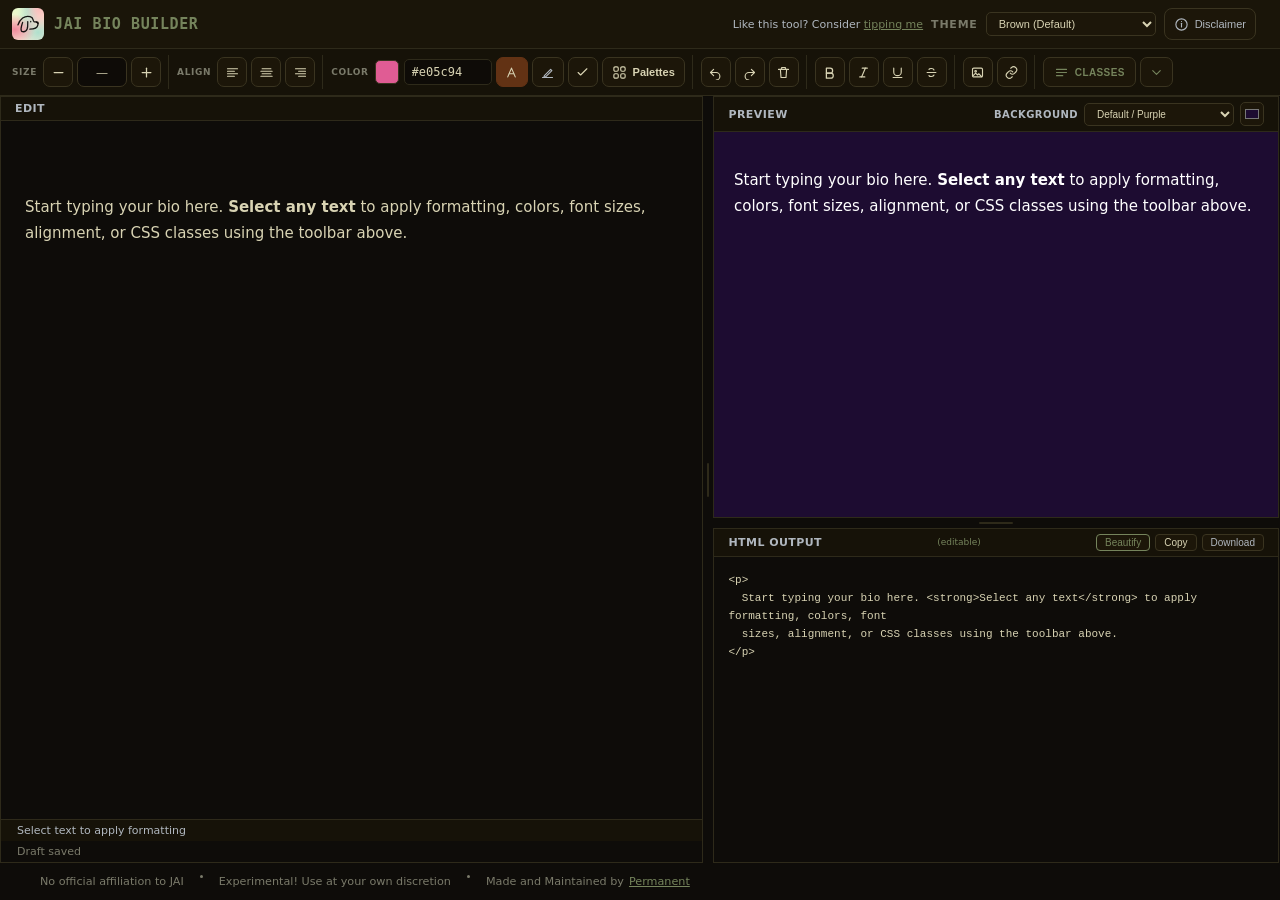
==== commit c25a85e7: "Hexcode input for colour" ====
--- a/index.html
+++ b/index.html
@@ -76,7 +76,14 @@
       cursor: pointer;
       flex-shrink: 0;
     }
-    #color-input { width: 0; height: 0; opacity: 0; position: absolute; pointer-events: none; }
+    #color-input {
+      width: 88px; padding: 5px 7px;
+      border: 1px solid var(--ui-border, #3a3420); border-radius: 5px;
+      background: var(--ui-input, #1c1609); color: var(--ui-text, #d8d3b3);
+      font: 12px monospace;
+    }
+    #color-input:focus { outline: 2px solid var(--ui-accent, #75845c); outline-offset: 1px; }
+    #color-input[aria-invalid="true"] { border-color: #e05c94; }
 
     .color-mode-btn {
       font-size: 11px; padding: 3px 8px;
@@ -1293,8 +1300,8 @@
   <div class="tb-group" title="Text color">
     <span class="tb-label">Color</span>
     <div id="color-picker-wrap">
-      <div id="color-swatch" title="Choose color"></div>
-      <input type="color" id="color-input" value="#e05c94" aria-label="Choose text color">
+      <div id="color-swatch" title="Edit hex colour"></div>
+      <input type="text" id="color-input" value="#e05c94" placeholder="#e05c94" aria-label="Text or highlight hex colour" title="Enter a 3- or 6-digit hex colour, such as #f9a or #e05c94" spellcheck="false" autocomplete="off" autocapitalize="off">
     </div>
     <button class="color-mode-btn active" id="btn-text-color" title="Text color" aria-label="Text color"><svg viewBox="0 0 24 24" fill="none" stroke="currentColor" stroke-width="1.8" stroke-linecap="round" stroke-linejoin="round"><path d="M6 19 12 5l6 14"></path><path d="M8.5 14h7"></path></svg></button>
     <button class="color-mode-btn" id="btn-bg-color" title="Highlight color" aria-label="Highlight color"><svg viewBox="0 0 24 24" fill="none" stroke="currentColor" stroke-width="1.8" stroke-linecap="round" stroke-linejoin="round"><path d="m7 17 10-10 2 2-10 10-3 1z"></path><path d="M4 20h16"></path></svg></button>
@@ -5493,8 +5500,20 @@
 document.getElementById('align-right').addEventListener('click',  () => applyAlign('right'));
 
 
-colorSwatch.addEventListener('click', () => colorInput.click());
-colorInput.addEventListener('input',  () => { colorSwatch.style.background = colorInput.value; });
+colorSwatch.addEventListener('click', () => { colorInput.focus(); colorInput.select(); });
+colorInput.addEventListener('input', () => {
+  const hex = normalizePaletteHex(colorInput.value);
+  colorInput.setAttribute('aria-invalid', String(!hex));
+  colorInput.setCustomValidity(hex ? '' : 'Enter a valid 3- or 6-digit hex colour.');
+  if (hex) colorSwatch.style.background = hex;
+});
+colorInput.addEventListener('blur', () => {
+  const hex = normalizePaletteHex(colorInput.value);
+  if (hex) colorInput.value = hex;
+});
+colorInput.addEventListener('keydown', e => {
+  if (e.key === 'Enter') { e.preventDefault(); applyCurrentColor(); }
+});
 
 function setColorMode(mode) {
   colorMode = mode;
@@ -5506,6 +5525,14 @@
 document.getElementById('btn-text-color').addEventListener('click', () => setColorMode('text'));
 document.getElementById('btn-bg-color').addEventListener('click', () => setColorMode('bg'));
 function applyCurrentColor() {
+  const hex = normalizePaletteHex(colorInput.value);
+  if (!hex) {
+    statusEl.textContent = 'Enter a valid hex colour, such as #fff or #e05c94';
+    colorInput.setAttribute('aria-invalid', 'true');
+    colorInput.reportValidity();
+    return false;
+  }
+  colorInput.value = hex;
   if (!savedRange || !richEditor.contains(savedRange.commonAncestorContainer)) {
     statusEl.textContent = 'Select text in the editor first';
     return false;
@@ -5521,8 +5548,8 @@
   const range = sel.getRangeAt(0);
   const extracted = range.extractContents();
   const span = document.createElement('span');
-  if (colorMode === 'text') span.style.color = colorInput.value;
-  else span.style.backgroundColor = colorInput.value;
+  if (colorMode === 'text') span.style.color = hex;
+  else span.style.backgroundColor = hex;
   span.appendChild(extracted);
   range.insertNode(span);
   range.selectNodeContents(span);
@@ -5600,6 +5627,8 @@
     swatch.setAttribute('aria-label', 'Apply ' + hex);
     swatch.addEventListener('click', () => {
       colorInput.value = hex;
+      colorInput.setAttribute('aria-invalid', 'false');
+      colorInput.setCustomValidity('');
       colorSwatch.style.background = hex;
       palettePicker.value = hex;
       paletteMessage.textContent = applyCurrentColor()
@@ -5640,7 +5669,7 @@
   if (!palettePanel.hidden) { closePalettePanel(); return; }
   palettePanel.hidden = false;
   paletteToggle.setAttribute('aria-expanded', 'true');
-  palettePicker.value = colorInput.value;
+  palettePicker.value = normalizePaletteHex(colorInput.value) || palettePicker.value;
   paletteMessage.textContent = paletteStorageWarning || 'Up to 24 colours per palette. Changes save automatically.';
   positionPalettePanel();
   paletteSelect.focus();
@@ -5656,7 +5685,10 @@
 }));
 document.getElementById('palette-text-mode').addEventListener('click', () => setColorMode('text'));
 document.getElementById('palette-bg-mode').addEventListener('click', () => setColorMode('bg'));
-colorInput.addEventListener('input', () => { palettePicker.value = colorInput.value; });
+colorInput.addEventListener('input', () => {
+  const hex = normalizePaletteHex(colorInput.value);
+  if (hex) palettePicker.value = hex;
+});
 paletteSelect.addEventListener('change', () => {
   paletteState.active = Number(paletteSelect.value);
   paletteHex.value = '';
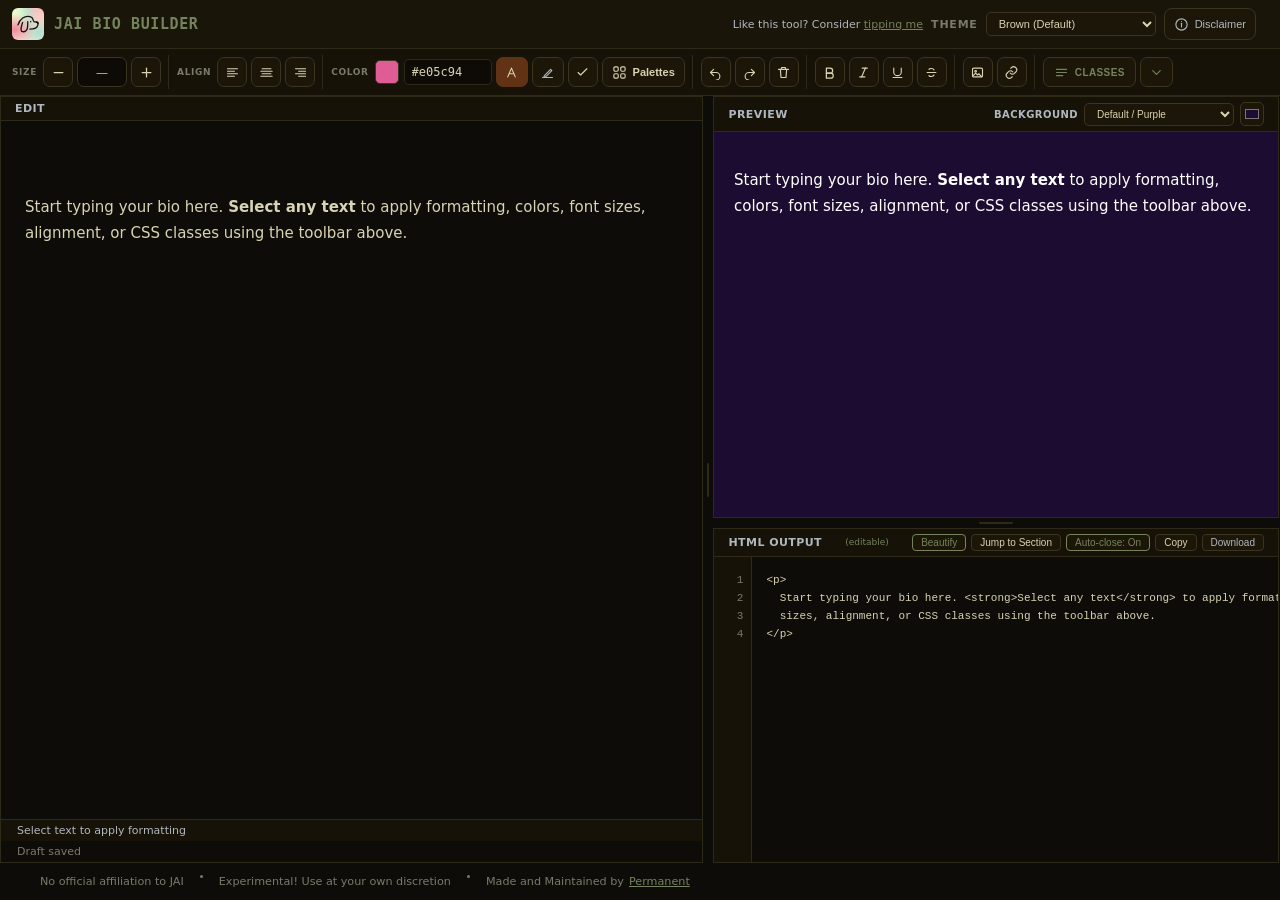
==== commit a4127863: "Update index.html" ====
--- a/index.html
+++ b/index.html
@@ -84,6 +84,7 @@
     }
     #color-input:focus { outline: 2px solid var(--ui-accent, #75845c); outline-offset: 1px; }
     #color-input[aria-invalid="true"] { border-color: #e05c94; }
+    #color-native-picker { width: 0; height: 0; opacity: 0; position: absolute; pointer-events: none; }
 
     .color-mode-btn {
       font-size: 11px; padding: 3px 8px;
@@ -312,6 +313,21 @@
       background: #17130a; color: #d8d3b3; outline: none; flex-shrink: 0;
     }
     #class-search::placeholder { color: #6a6a5a; }
+
+    .class-filters {
+      display: flex; gap: 8px; padding: 8px 10px; flex-shrink: 0;
+      border-bottom: 1px solid var(--ui-border); background: var(--ui-surface);
+    }
+    .class-filters label {
+      flex: 1; min-width: 0; display: flex; flex-direction: column; gap: 4px;
+      font-size: 10px; color: var(--ui-muted);
+    }
+    .class-filters select {
+      width: 100%; min-width: 0; padding: 5px 6px; font-size: 11px;
+      border: 1px solid var(--ui-border-strong); border-radius: 5px;
+      background: var(--ui-surface-3); color: var(--ui-text); cursor: pointer;
+    }
+    .class-filters select:focus-visible { outline: 2px solid var(--ui-accent); outline-offset: 1px; }
 
     #panel-tabs {
       display: flex; flex-shrink: 0;
@@ -703,6 +719,72 @@
       --ui-modal: rgba(0,0,0,.78);
       --ui-logo-bg: #153424;
       --ui-logo-stroke: #ecf7ef;
+    }
+
+	body[data-theme="charcoal"] {
+	  color-scheme: dark;
+	  --ui-bg: #141414;
+	  --ui-surface: #202020;
+	  --ui-surface-2: #2b2b2b;
+	  --ui-surface-3: #333333;
+	  --ui-surface-hover: #404040;
+	  --ui-panel: #1b1b1b;
+	  --ui-input: #111111;
+	  --ui-border: #333333;
+	  --ui-border-strong: #404040;
+	  --ui-text: #e6e6e6;
+	  --ui-muted: #a3a3a3;
+	  --ui-dim: #777777;
+	  --ui-accent: #a3a3a3;
+	  --ui-accent-strong: #404040;
+	  --ui-shadow: rgba(163,163,163,.15);
+	  --ui-modal: rgba(0,0,0,.8);
+	  --ui-logo-bg: #333333;
+	  --ui-logo-stroke: #e6e6e6;
+	}
+
+    body[data-theme="synthwave"] {
+      color-scheme: dark;
+      --ui-bg: #100b1f;
+      --ui-surface: #18112c;
+      --ui-surface-2: #211336;
+      --ui-surface-3: #2c1b45;
+      --ui-surface-hover: #3d245c;
+      --ui-panel: #1c1230;
+      --ui-input: #100b1f;
+      --ui-border: #44265c;
+      --ui-border-strong: #713b88;
+      --ui-text: #f7eaff;
+      --ui-muted: #d0b8e7;
+      --ui-dim: #9d7db7;
+      --ui-accent: #ff5bc8;
+      --ui-accent-strong: #84349c;
+      --ui-shadow: rgba(255,91,200,.25);
+      --ui-modal: rgba(7,3,18,.86);
+      --ui-logo-bg: #2c1b45;
+      --ui-logo-stroke: #f7eaff;
+    }
+
+    body[data-theme="pastel-cute"] {
+      color-scheme: light;
+      --ui-bg: #fff7fb;
+      --ui-surface: #ffeaf3;
+      --ui-surface-2: #e8f5ff;
+      --ui-surface-3: #fff0f7;
+      --ui-surface-hover: #ffe0ed;
+      --ui-panel: #fffafd;
+      --ui-input: #ffffff;
+      --ui-border: #f3c9dc;
+      --ui-border-strong: #e8aac7;
+      --ui-text: #59485a;
+      --ui-muted: #866f88;
+      --ui-dim: #ab91ac;
+      --ui-accent: #cc6f9e;
+      --ui-accent-strong: #b95789;
+      --ui-shadow: rgba(204,111,158,.18);
+      --ui-modal: rgba(75,49,75,.36);
+      --ui-logo-bg: #ffeaf3;
+      --ui-logo-stroke: #59485a;
     }
 
     body[data-theme="retro"] {
@@ -1214,13 +1296,21 @@
     }
     #palette-toggle { width: auto; padding: 0 9px; gap: 6px; font-size: 11px; }
     #palette-panel {
-      position: fixed; z-index: 100; right: 12px; width: 350px;
-      max-width: calc(100vw - 24px); max-height: calc(100dvh - 140px);
-      overflow-y: auto; padding: 14px; border: 1px solid var(--ui-border-strong);
+      position: fixed; z-index: 100; left: auto; right: 12px; top: 120px; width: 350px;
+      max-width: calc(100vw - 16px); max-height: calc(100dvh - 24px);
+      overflow-y: auto; overscroll-behavior: contain; padding: 14px; border: 1px solid var(--ui-border-strong);
       border-radius: 10px; background: var(--ui-panel); color: var(--ui-text);
       box-shadow: 0 12px 36px rgba(0,0,0,.3); font-size: 12px;
     }
     #palette-panel[hidden] { display: none; }
+    #palette-drag-handle {
+      cursor: grab; touch-action: none; user-select: none;
+      padding: 4px; margin: -4px -4px 10px; border-radius: 6px;
+    }
+    #palette-drag-handle:active, #palette-panel.is-dragging #palette-drag-handle { cursor: grabbing; }
+    #palette-drag-handle h2 { pointer-events: none; }
+    #palette-drag-handle button { cursor: pointer; touch-action: manipulation; }
+    #palette-panel.is-dragging { user-select: none; }
     .palette-row { display: flex; align-items: center; gap: 6px; margin-bottom: 10px; }
     .palette-row > input:not([type="color"]), .palette-row > select { flex: 1; min-width: 0; }
     #palette-panel h2 { flex: 1; font-size: 13px; color: var(--ui-accent); }
@@ -1245,6 +1335,36 @@
     #palette-panel input[type="color"] { width: 34px; height: 30px; padding: 2px; cursor: pointer; }
     #palette-message { min-height: 32px; margin-top: 8px; overflow-wrap: anywhere; }
     #palette-count { margin-left: auto; color: var(--ui-muted); font-size: 11px; }
+    /* Numbered, non-wrapping source editor. The highlight layer never changes the HTML. */
+    #html-pane > .pane-label { flex-wrap: wrap; gap: 6px; }
+    .html-output-actions { flex-wrap: wrap; }
+    #jump-section-btn, #autocomplete-html-btn {
+      font-size: 10px; padding: 2px 8px; border-radius: 4px;
+      border: 1px solid var(--ui-border-strong); background: var(--ui-surface-3);
+      color: var(--ui-text); cursor: pointer; white-space: nowrap;
+    }
+    #jump-section-btn:hover, #autocomplete-html-btn:hover { background: var(--ui-surface-hover); border-color: var(--ui-accent); }
+    #autocomplete-html-btn[aria-pressed="true"] { color: var(--ui-accent); border-color: var(--ui-accent); }
+    #jump-section-btn:focus-visible, #autocomplete-html-btn:focus-visible { outline: 2px solid var(--ui-accent); outline-offset: 2px; }
+    #source-shell { display: flex; flex: 1; min-height: 0; overflow: hidden; background: var(--ui-bg); }
+    #source-gutter {
+      flex: 0 0 auto; min-width: 38px; padding: 14px 8px 32px; overflow: hidden;
+      background: var(--ui-surface); color: var(--ui-dim); border-right: 1px solid var(--ui-border);
+      font: 11px/18px 'JetBrains Mono', 'Fira Code', 'Courier New', monospace;
+      text-align: right; user-select: none;
+    }
+    #source-gutter > div { height: 18px; }
+    #source-gutter .linked-line { color: var(--ui-accent); font-weight: bold; background: var(--ui-shadow); }
+    #source-viewport { position: relative; flex: 1; min-width: 0; overflow: hidden; }
+    #source-editor {
+      position: relative; display: block; height: 100%; margin: 0; min-height: 0;
+      background: transparent; white-space: pre; overflow: auto; tab-size: 2; line-height: 18px;
+    }
+    #source-line-highlight {
+      position: absolute; left: 0; right: 0; pointer-events: none;
+      background: var(--ui-shadow); border-left: 2px solid var(--ui-accent);
+    }
+    #source-line-highlight[hidden] { display: none; }
 </style>
 </head>
 <body>
@@ -1274,6 +1394,9 @@
         <option value="green-pink">Light • Green + Pink</option>
         <option value="retro">Light • Retro</option>
         <option value="forest">Dark • Forest Green</option>
+        <option value="charcoal">Dark • Charcoal Gray</option>
+        <option value="synthwave">Dark • Synthwave</option>
+        <option value="pastel-cute">Light • Pastel Cute</option>
       </select>
     </label>
     <button id="disclaimer-btn" title="Disclaimer / Info" aria-label="Disclaimer / Info">
@@ -1300,7 +1423,8 @@
   <div class="tb-group" title="Text color">
     <span class="tb-label">Color</span>
     <div id="color-picker-wrap">
-      <div id="color-swatch" title="Edit hex colour"></div>
+      <button type="button" id="color-swatch" title="Choose colour" aria-label="Open colour picker"></button>
+      <input type="color" id="color-native-picker" value="#e05c94" aria-label="Choose text or highlight colour" tabindex="-1">
       <input type="text" id="color-input" value="#e05c94" placeholder="#e05c94" aria-label="Text or highlight hex colour" title="Enter a 3- or 6-digit hex colour, such as #f9a or #e05c94" spellcheck="false" autocomplete="off" autocapitalize="off">
     </div>
     <button class="color-mode-btn active" id="btn-text-color" title="Text color" aria-label="Text color"><svg viewBox="0 0 24 24" fill="none" stroke="currentColor" stroke-width="1.8" stroke-linecap="round" stroke-linejoin="round"><path d="M6 19 12 5l6 14"></path><path d="M8.5 14h7"></path></svg></button>
@@ -1330,7 +1454,7 @@
 </div>
 
 <section id="palette-panel" aria-labelledby="palette-heading" hidden>
-  <div class="palette-row">
+  <div class="palette-row" id="palette-drag-handle" title="Drag to move the palette window">
     <h2 id="palette-heading">Saved palettes</h2>
     <button id="palette-close" type="button" aria-label="Close palettes">×</button>
   </div>
@@ -1384,11 +1508,19 @@
         HTML Output <span style="font-size:9px;color:#75845c;font-weight:400;text-transform:none;letter-spacing:0">(editable)</span>
         <span class="html-output-actions">
           <button id="beautify-html-btn" type="button" class="active" aria-pressed="true" title="Indent and space out the HTML output (doesn't change how it renders)">Beautify</button>
+          <button id="jump-section-btn" type="button" title="Select text or place the caret in Edit, then jump to its HTML">Jump to Section</button>
+          <button id="autocomplete-html-btn" type="button" aria-pressed="true" title="Automatically insert closing HTML tags while typing">Auto-close: On</button>
           <button id="copy-html-btn">Copy</button>
           <button id="download-html-btn" title="Download HTML output">Download</button>
         </span>
       </div>
-      <textarea id="source-editor" spellcheck="false"></textarea>
+      <div id="source-shell">
+        <div id="source-gutter" aria-hidden="true"></div>
+        <div id="source-viewport">
+          <div id="source-line-highlight" hidden></div>
+          <textarea id="source-editor" spellcheck="false" wrap="off" aria-label="Editable HTML source"></textarea>
+        </div>
+      </div>
     </div>
 
     <div id="preview-pane">
@@ -1435,6 +1567,34 @@
       <button id="refresh-btn">↺ Reload</button>
     </div>
     <input id="class-search" type="text" placeholder="Search classes or properties...">
+    <div class="class-filters">
+      <label for="class-category">Filter by category
+        <select id="class-category">
+          <option value="all">All categories</option>
+          <option value="hover">Hover state (:hover)</option>
+          <option value="animation">Animation</option>
+          <option value="background">Background</option>
+          <option value="border">Border &amp; outline</option>
+          <option value="color">Text color</option>
+          <option value="font-family">Font family</option>
+          <option value="typography">Typography</option>
+          <option value="layout">Layout &amp; positioning</option>
+          <option value="spacing">Spacing</option>
+          <option value="sizing">Width &amp; height</option>
+          <option value="effects">Shadows &amp; effects</option>
+          <option value="transform">Transforms</option>
+          <option value="transition">Transitions</option>
+          <option value="other">Other</option>
+        </select>
+      </label>
+      <label for="class-sort">Sort by
+        <select id="class-sort">
+          <option value="source">Stylesheet order</option>
+          <option value="asc">Class name A–Z</option>
+          <option value="desc">Class name Z–A</option>
+        </select>
+      </label>
+    </div>
     <div class="sample-controls">
       <div style="flex:1;min-width:0;display:flex;flex-direction:column;gap:4px;">
         <label for="sample-text">Sample text</label>
@@ -1570,26 +1730,30 @@
 
 
 const BUNDLED_CSS = `/* Compiled site classes from JAI Page Sources */
-/* Nov 5 2026 - consolidated, A-Z, fully styled elements first */
+/* Nov 12 2026 */
 /* Imported by Puppy */
-/* Omitted: position:absolute/fixed rules, html/body rules and any @media/@supports containing them */
 @charset "UTF-8";
 @import url('https://fonts.googleapis.com/css2?family=Berkshire+Swash&family=Crimson+Text:ital,wght@0,400;0,600;0,700;1,400;1,600;1,700&family=Dancing+Script:wght@400..700&family=Fraunces:ital,opsz,wght@0,9..144,100..900;1,9..144,100..900&family=Inter:ital,opsz,wght@0,14..32,100..900;1,14..32,100..900&family=JetBrains+Mono:ital,wght@0,100..800;1,100..800&family=Jura:wght@300..700&family=Lexend:wght@100..900&family=Monoton&family=Poppins:ital,wght@0,100;0,200;0,300;0,400;0,500;0,600;0,700;0,800;0,900;1,100;1,200;1,300;1,400;1,500;1,600;1,700;1,800;1,900&family=Press+Start+2P&family=Rock+Salt&family=VT323&display=swap');
+
+
+/* ===== THEME / LANGUAGE VARIABLE VARIANTS ===== */
+:root[data-theme=light]{--chakra-colors-chakra-body-text: var(--chakra-colors-gray-800);--chakra-colors-chakra-body-bg: var(--chakra-colors-white);--chakra-colors-chakra-border-color: var(--chakra-colors-gray-200);--chakra-colors-chakra-inverse-text: var(--chakra-colors-white);--chakra-colors-chakra-subtle-bg: var(--chakra-colors-gray-100);--chakra-colors-chakra-subtle-text: var(--chakra-colors-gray-600);--chakra-colors-chakra-placeholder-color: var(--chakra-colors-gray-500)}
+:root[data-theme=dark]{--chakra-colors-chakra-body-text: var(--chakra-colors-whiteAlpha-900);--chakra-colors-chakra-body-bg: var(--chakra-colors-gray-800);--chakra-colors-chakra-border-color: var(--chakra-colors-whiteAlpha-300);--chakra-colors-chakra-inverse-text: var(--chakra-colors-gray-800);--chakra-colors-chakra-subtle-bg: var(--chakra-colors-gray-700);--chakra-colors-chakra-subtle-text: var(--chakra-colors-gray-400);--chakra-colors-chakra-placeholder-color: var( --chakra-colors-whiteAlpha-400 )}
 
 /* ===== FULLY STYLED ELEMENTS (border + border-radius + background), A-Z ===== */
 ._actionError_1pa8q_198{margin:0 0 .35rem;padding:.55rem .7rem;border:1px solid var(--colour-red-400);border-radius:var(--jn-r-md);background:color-mix(in srgb,var(--colour-red-400) 10%,transparent);color:var(--plus-text-bright);font-size:.78rem;line-height:1.35;text-align:center}
 ._appModalBadge_xxqvx_134{display:inline-flex;align-self:flex-start;padding:.2rem .6rem;font-family:Poppins,sans-serif;font-size:.6rem;font-weight:700;letter-spacing:.12em;text-transform:uppercase;color:var(--text-gold);background:var(--colour-white-a05);border:1px solid var(--border-primary);border-radius:4px}
 ._appModalContent_xxqvx_85{position:relative;background:linear-gradient(165deg,var(--colour-pink-900) 0%,var(--colour-purple-900) 50%,var(--colour-purple-900) 100%);border:1px solid var(--colour-blurple-500-a10);border-radius:16px;width:90%;max-width:380px;overflow:hidden;box-shadow:0 24px 80px var(--colour-grey-950-a60),0 0 60px var(--colour-blurple-500-a05)}
-._archiveButton_di476_217{background:linear-gradient(180deg,var(--colour-white-a10) 0%,var(--colour-black-a40) 100%);border:1px solid var(--colour-black-a40);border-top-color:var(--colour-white-a20);color:var(--colour-white-a70);cursor:pointer;padding:.42rem;border-radius:12px;transition:all .2s cubic-bezier(.34,1.56,.64,1);display:flex;align-items:center;justify-content:center;font-size:.82rem;-webkit-backdrop-filter:blur(12px);backdrop-filter:blur(12px);box-shadow:0 1px 0 var(--colour-white-a15) inset,0 3px 10px var(--colour-black-a40)}
 ._autoResizeTextarea_mrqt8_1{width:100%;min-height:unset;overflow:hidden;resize:none;border:1px solid var(--border-color, var(--colour-purple-600));border-radius:var(--border-radius, 8px);padding:12px 16px;background-color:var(--bg-secondary, #00000042);color:var(--text-primary, var(--colour-purple-400));font-family:inherit;font-size:var(--font-size, inherit);line-height:1.5;outline:none;transition:border-color .2s ease}
-._banner_2x3bf_17{position:relative;display:flex;align-items:center;margin-bottom:.75rem;border-radius:12px;border:1px solid rgba(255,255,255,.08);box-shadow:0 4px 8px #00000040,0 0 0 1px #ffffff0a;background:var(--chakra-colors-gray-900, #171923);text-decoration:none}
 ._banner_9abgu_1{display:flex;align-items:flex-start;justify-content:space-between;gap:12px;padding:10px 16px;margin:0 0 8px;border-radius:8px;border:1px solid var(--jn-pink-border, rgba(244, 114, 182, .35));background:var(--jn-pink-bg, rgba(244, 114, 182, .08));color:var(--colour-white-a95);font-size:13px;line-height:1.45}
+._banner_yzyhy_17{position:relative;display:flex;align-items:center;margin-bottom:.75rem;border-radius:12px;border:1px solid rgba(255,255,255,.08);box-shadow:0 4px 8px #00000040,0 0 0 1px #ffffff0a;background:var(--chakra-colors-gray-900, #171923);text-decoration:none}
 ._bonus_1pa8q_480{margin:0;padding:.25rem .7rem;border:1px solid var(--jn-pink-border);border-radius:var(--jn-r-pill);background:var(--jn-pink-bg);font-family:var(--jn-font-body);color:var(--plus-text-bright);font-size:.75rem;font-weight:600;line-height:1.3;text-align:center}
 .Btn2-purple{width:auto;min-width:fit-content;padding:0 14px;height:auto;min-height:32px;border:none;border-radius:16px;background:linear-gradient(180deg,var(--colour-white-a10) 0%,var(--colour-white-a05) 50%,var(--colour-black-a05) 100%);border:1px solid var(--border-color);border-bottom-color:var(--border-secondary);box-shadow:0 2px 8px var(--colour-black-a20),0 1px 2px var(--colour-black-a15),inset 0 1px 1px var(--colour-white-a15),inset 0 -1px 1px var(--colour-black-a05);color:var(--text-primary);text-shadow:0 1px 2px var(--colour-black-a40);position:relative;display:flex;align-items:center;justify-content:center;cursor:default;overflow:visible;white-space:nowrap}
 ._button_1i67a_21{position:relative;width:100%;height:2.75rem;border:1px solid var(--border-primary);border-radius:.625rem;touch-action:manipulation;background:var(--colour-white-a05);color:var(--colour-white-a90);font-size:.9375rem;font-weight:500;line-height:1;display:inline-flex;align-items:center;justify-content:center;gap:.625rem;cursor:pointer;transition:background-color .15s ease,border-color .15s ease,color .15s ease,opacity .15s ease}
 ._button_1tlzn_27{display:inline-flex;align-items:center;justify-content:center;gap:6px;min-height:36px;padding:0 16px;font-family:var(--jn-font-body, inherit);font-size:13px;font-weight:500;line-height:1;color:var(--jn-text-100, var(--colour-white-a95));background:#ffffff05;border:1px solid rgba(255,255,255,.12);border-radius:8px;cursor:pointer;text-decoration:none;white-space:nowrap;outline:none;-webkit-tap-highlight-color:transparent;transition:background .12s var(--jn-ease, ease),border-color .12s var(--jn-ease, ease),color .12s var(--jn-ease, ease),scale .08s var(--jn-ease, ease)}
+._card_121dq_2{--theme-color: var(--colour-blurple-500);--theme-color-light: var(--scripts-accent-light);display:flex;flex-direction:column;width:100%;padding:1rem;background:var(--jn-card-bg);border:1px solid var(--jn-card-border);border-radius:12px;cursor:auto;color:var(--jn-text-100);font-family:var(--jn-font-body);transition:background .12s var(--jn-ease),border-color .12s var(--jn-ease),box-shadow .12s var(--jn-ease),transform .12s var(--jn-ease);text-align:left;position:relative;overflow:visible;-webkit-tap-highlight-color:transparent}
+._card_15ayu_24{background:var(--colour-black-a40);-webkit-backdrop-filter:blur(8px);backdrop-filter:blur(8px);border-radius:12px;padding:var(--chakra-space-5);text-align:center;border:1px solid var(--colour-white-a08)}
 ._card_1tlzn_308{background:#ffffff05;border:1px solid rgba(255,255,255,.08);border-radius:10px;box-shadow:none}
-._card_1xtbc_2{--theme-color: var(--colour-blurple-500);--theme-color-light: var(--scripts-accent-light);display:flex;flex-direction:column;width:100%;padding:1rem;background:var(--jn-card-bg);border:1px solid var(--jn-card-border);border-radius:12px;cursor:auto;color:var(--jn-text-100);font-family:var(--jn-font-body);transition:background .12s var(--jn-ease),border-color .12s var(--jn-ease),box-shadow .12s var(--jn-ease),transform .12s var(--jn-ease);text-align:left;position:relative;overflow:visible;-webkit-tap-highlight-color:transparent}
 ._card_lixs0_11{background:var(--bg-primary);border:1px solid var(--border-secondary);border-radius:12px;cursor:pointer;display:flex;flex:1;flex-direction:column;font-family:Inter,-apple-system,BlinkMacSystemFont,Segoe UI,system-ui,sans-serif;margin:0;min-height:0;padding:14px;position:relative;transition:border-color .18s ease,transform .08s ease,box-shadow .18s ease;width:100%}
 .characterInfoMarkdownContainer blockquote,._characterInfoMarkdownContainer_9gldz_259 blockquote,._characterInfoMarkdownContainer_123vi_259 blockquote{border-left:3px solid rgba(139,92,246,.6);margin:.75rem 0;font-style:italic;color:#fffc;background:#8b5cf60d;border-radius:0 4px 4px 0;padding:.5rem 1rem;overflow-wrap:break-word;word-break:break-word}
 .characterInfoMarkdownContainer code,._characterInfoMarkdownContainer_9gldz_259 code,._characterInfoMarkdownContainer_123vi_259 code{background:#8b5cf626;padding:.125rem .375rem;border-radius:4px;font-size:.825em;font-family:JetBrains Mono,Fira Code,monospace;border:1px solid rgba(139,92,246,.2);overflow-wrap:break-word;word-break:break-all;white-space:pre-wrap}
@@ -1597,25 +1761,28 @@
 .characterInfoMarkdownContent,._characterInfoMarkdownContent_9gldz_223,._characterInfoMarkdownContent_123vi_223{background:#0000007b;border-radius:8px;white-space:normal;word-break:break-word;overflow-wrap:break-word;padding:1rem;margin:0;border:1px solid rgba(139,92,246,.1);box-shadow:inset 0 1px 3px #0000004d;transition:all .3s ease;overflow:hidden;max-width:100%}
 ._characterInfoMarkdownContent_1yi4w_5{background:#0000007b;border-radius:8px;white-space:normal;word-break:break-word;overflow-wrap:break-word;padding:1rem;margin:0;border:1px solid rgba(139,92,246,.1);box-shadow:inset 0 1px 3px #0000004d;transition:all .3s ease;overflow:hidden;max-width:100%}
 ._characterInfoShinyBox_1yi4w_265{position:relative;width:100%;background:#8b5cf61f;backdrop-filter:blur(16px);-webkit-backdrop-filter:blur(16px);border:1px solid rgba(139,92,246,.2);border-radius:12px;cursor:default;transition:all .3s cubic-bezier(.4,0,.2,1)}
-._characterMenu_1xtbc_445{background:var(--bg-primary);border:1px solid var(--jn-card-border);border-radius:8px;box-shadow:0 4px 12px var(--colour-black-a50);z-index:1000;min-width:200px;max-width:280px;overflow:hidden}
-._charactersCount_1xtbc_406{display:inline-flex;align-items:center;gap:.25rem;font-family:var(--jn-font-body);font-size:.75rem;color:var(--jn-text-200);padding:.125rem .5rem;background:color-mix(in srgb,var(--theme-color) 15%,transparent);border:1px solid color-mix(in srgb,var(--theme-color) 30%,transparent);border-radius:10px;cursor:default;transition:background .12s var(--jn-ease),color .12s var(--jn-ease),border-color .12s var(--jn-ease)}
+._characterMenu_121dq_445{background:var(--bg-primary);border:1px solid var(--jn-card-border);border-radius:8px;box-shadow:0 4px 12px var(--colour-black-a50);z-index:1000;min-width:200px;max-width:280px;overflow:hidden}
+._characterMenuSurface_121dq_591{outline:2px solid transparent;outline-offset:2px;--menu-bg: #fff;--menu-shadow: var(--chakra-shadows-sm);color:var(--chakra-colors-white);min-width:var(--chakra-sizes-3xs);border-radius:var(--chakra-radii-lg);border-width:1px;background:var(--chakra-colors-neutral-600);box-shadow:var(--menu-shadow);z-index:3000;border:var(--chakra-borders-none);padding-top:0;padding-bottom:0}
+._charactersCount_121dq_406{display:inline-flex;align-items:center;gap:.25rem;font-family:var(--jn-font-body);font-size:.75rem;color:var(--jn-text-200);padding:.125rem .5rem;background:color-mix(in srgb,var(--theme-color) 15%,transparent);border:1px solid color-mix(in srgb,var(--theme-color) 30%,transparent);border-radius:10px;cursor:default;transition:background .12s var(--jn-ease),color .12s var(--jn-ease),border-color .12s var(--jn-ease)}
+._content_18fn7_13{position:relative;display:flex;flex-direction:column;--popper-bg: var(--chakra-colors-white);background:var(--popper-bg);--popper-arrow-bg: var(--popper-bg);--popper-arrow-shadow-color: var(--chakra-colors-gray-200);width:var(--chakra-sizes-xs);border:1px solid;border-color:inherit;border-radius:var(--chakra-radii-md);box-shadow:var(--chakra-shadows-sm);z-index:inherit}
 ._content_1yrg6_11{position:relative;background:var(--bg-secondary);border:1px solid var(--border-secondary);border-radius:12px;width:90%;max-width:420px;max-height:85vh;overflow-y:auto;box-shadow:0 24px 80px var(--colour-black-a50),0 0 0 1px var(--colour-white-a05)}
 ._content_xxqvx_12{position:relative;background:var(--colour-purple-900);border:1px solid var(--border-secondary);border-radius:12px;width:90%;max-width:420px;max-height:85vh;overflow-y:auto;box-shadow:0 24px 80px var(--colour-black-a50),0 0 0 1px var(--colour-white-a05)}
 ._count_138g0_7{font-size:16px;font-weight:600;font-family:jura,sans-serif;color:var(--text-info);-webkit-user-select:none;user-select:none;display:flex;align-items:baseline;gap:2px;background:var(--colour-blurple-500-a10);padding:4px 10px;border-radius:20px;border:1px solid var(--colour-blurple-500-a20);transition:all .2s ease}
 ._count_yb3bs_85{position:relative;z-index:1;font-variant-numeric:tabular-nums;font-size:.75rem;font-weight:700;padding:.125rem .5rem;border-radius:999px;background:var(--colour-white-a10);border:1px solid var(--colour-white-a15)}
 ._deleteAllButton_1jwi8_635{background:linear-gradient(180deg,var(--colour-white-a08) 0%,var(--colour-white-a02) 100%);border:1px solid var(--colour-black-a30);border-top-color:var(--border-color);border-left-color:var(--border-primary);color:var(--colour-white-a70);font-size:1.1rem;cursor:pointer;padding:.35rem;border-radius:14px;transition:all .2s cubic-bezier(.34,1.56,.64,1);width:28px;height:28px;display:flex;align-items:center;justify-content:center;box-shadow:0 1px 0 var(--colour-white-a10) inset,0 2px 6px var(--colour-black-a30)}
+._descriptionTooltip_1lzk6_1175{background:#212121;--tooltip-bg: var(--chakra-colors-gray-700);--tooltip-fg: var(--chakra-colors-whiteAlpha-900);--popper-arrow-bg: rgb(33, 33, 33);padding-inline-start:var(--chakra-space-2);padding-inline-end:var(--chakra-space-2);padding-top:var(--chakra-space-0-5);padding-bottom:var(--chakra-space-0-5);font-weight:var(--chakra-fontWeights-bold);max-width:var(--chakra-sizes-xs);z-index:10000;font-family:Jura;font-size:var(--chakra-fontSizes-md);color:#ffffffe6;border:1px solid rgba(255,255,255,.1);border-radius:8px;box-shadow:0 8px 24px #0006;padding:.5rem}
 ._detailPane_4cue2_1839{--surface: #313338;--detail-card-surface: #3a3c41;--detail-card-border: rgba(255, 255, 255, .08);--detail-card-divider: rgba(255, 255, 255, .06);--surface-raised: #3a3c41;--surface-active: #44474c;--text-strong: rgba(255, 255, 255, .94);--text-soft: rgba(255, 255, 255, .68);--text-muted: rgba(255, 255, 255, .6);--accent: #d8c985;--accent-cool: var(--colour-purple-500);--type-caption: 12px;--type-overline: 12px;--type-body: 15px;--type-h4: 20px;--weight-regular: 400;--weight-medium: 500;--weight-semibold: 600;--weight-bold: 700;--leading-tight: 1.2;--leading-snug: 1.35;--leading-normal: 1.5;--tracking-tight: -.015em;--tracking-overline: .08em;position:relative;align-self:start;display:flex;flex-direction:column;isolation:isolate;width:100%;min-height:0;border:1px solid var(--detail-card-border);border-radius:16px;background:var(--detail-card-surface);padding:30px 32px 24px;overflow:visible}
 ._dialog_10on1_12{background:var(--colour-grey-800);border:1px solid var(--colour-grey-600);border-radius:12px;max-width:480px;width:100%;padding:24px;color:var(--text-primary);font-family:inherit;box-shadow:0 20px 60px #00000080}
 ._dialog_1b9s8_27{position:relative;width:100%;border-radius:12px;background:#080e20b8;border:1px solid var(--plus-line);backdrop-filter:blur(12px);-webkit-backdrop-filter:blur(12px);box-shadow:0 24px 48px var(--colour-black-a40);text-align:center;outline:none}
 ._editor_nrq6h_1{width:100%;min-height:48px;max-height:220px;overflow-y:auto;border:1px solid var(--border-color, var(--colour-purple-600));border-radius:var(--border-radius, 8px);padding:12px 16px;background-color:var(--bg-secondary, #00000042);color:var(--text-primary, var(--colour-purple-400));font-family:inherit;font-size:var(--font-size, inherit);line-height:1.5;outline:none;transition:border-color .2s ease;white-space:pre-wrap;word-break:break-word;overflow-wrap:anywhere;cursor:text}
 ._error_1b9s8_172{width:100%;margin:.75rem 0 0;padding:.5rem .75rem;border-radius:8px;background:var(--jn-error-bg);border:1px solid var(--jn-error-border);color:var(--jn-error);font-family:var(--jn-font-body);font-size:.8125rem;line-height:1.4;text-align:left}
-._expanded_2x3bf_208{display:block;margin-bottom:.75rem;border-radius:12px;border:1px solid rgba(255,255,255,.08);box-shadow:0 24px 80px #0000008c,0 0 0 1px #ffffff0a;background:var(--chakra-colors-gray-900, #171923);margin-top:1rem}
+._expanded_yzyhy_208{display:block;margin-bottom:.75rem;border-radius:12px;border:1px solid rgba(255,255,255,.08);box-shadow:0 24px 80px #0000008c,0 0 0 1px #ffffff0a;background:var(--chakra-colors-gray-900, #171923);margin-top:1rem}
 ._gifSearch_1ennj_256{background:var(--colour-white-a05);border:1px solid transparent;border-radius:8px;color:var(--jn-text-100);font:inherit;font-size:13px;min-height:32px;outline:none;padding:3px 30px;transition:background .12s ease,border-color .12s ease;width:100%}
 ._groupTabCount_4cue2_199{display:inline-flex;align-items:center;justify-content:center;min-width:22px;height:20px;padding:0 6px;border-radius:999px;background:#ffffff0a;border:1px solid rgba(255,255,255,.08);color:var(--jn-text-300, var(--text-soft));font-family:var(--jn-font-body, var(--font-body));font-size:11px;font-weight:600;line-height:1;font-variant-numeric:tabular-nums}
 ._groupTabEditorBtn_4cue2_332{display:inline-grid;place-items:center;width:30px;height:30px;border:1px solid rgba(255,255,255,.12);border-radius:8px;background:#ffffff0a;color:var(--jn-text-200, rgba(255, 255, 255, .7));cursor:pointer;transition:background-color .12s var(--jn-ease, ease),color .12s var(--jn-ease, ease),border-color .12s var(--jn-ease, ease)}
 ._groupTabInput_4cue2_310{width:152px;height:32px;padding:0 10px;border:1px solid rgba(255,255,255,.18);border-radius:8px;background:#ffffff0a;color:var(--jn-text-100, #ffffff);font-family:var(--jn-font-body, var(--font-body));font-size:13px;outline:none;transition:border-color .12s var(--jn-ease, ease)}
 ._highlight_1pa8q_368{display:flex;flex-direction:column;align-items:flex-start;gap:.25rem;margin-top:.9rem;padding:.85rem 1rem;border:1px solid var(--plus-line-faint);border-radius:var(--jn-r-lg);background:linear-gradient(145deg,var(--jn-pink-bg),var(--jn-card-bg));text-align:left;box-shadow:0 0 28px var(--colour-purple-500-a20) inset}
-._iconWrap_2x3bf_43{position:relative;z-index:1;flex-shrink:0;width:32px;height:32px;border-radius:8px;background:#8ac6e01f;border:1px solid rgba(255,255,255,.08);overflow:hidden}
+._iconWrap_yzyhy_43{position:relative;z-index:1;flex-shrink:0;width:32px;height:32px;border-radius:8px;background:#8ac6e01f;border:1px solid rgba(255,255,255,.08);overflow:hidden}
 ._input_10ud6_126{width:100%;padding:12px 16px;border:1px solid var(--colour-white-a20);border-radius:8px;font-size:14px;background-color:var(--colour-white-a05);color:var(--colour-white-a90);outline:none;transition:all .2s ease}
 ._input_1tlzn_260,._textarea_1tlzn_261{width:100%;padding:10px 12px;background:#ffffff08;border:1px solid rgba(255,255,255,.1);border-radius:8px;color:var(--jn-text-100, var(--colour-white-a95));font-size:14px;box-sizing:border-box;outline:none;transition:border-color .12s var(--jn-ease, ease),background .12s var(--jn-ease, ease),box-shadow .12s var(--jn-ease, ease)}
 ._input_exkyv_52,._textarea_exkyv_53{width:100%;border-radius:.75rem;border:1px solid var(--border-color);background:var(--bg-inverse);color:var(--colour-white-a95);outline:none;font-size:.95rem;font-family:inherit}
@@ -1627,8 +1794,17 @@
 ._iosStatusSection_1s17f_208{margin-top:.75rem;background:var(--colour-black-a30);border:1px solid var(--border-tertiary);border-radius:8px;padding:.75rem}
 ._langButton_16pja_54{width:100%;padding:.625rem .75rem;border:1px solid var(--border-secondary);border-radius:8px;background:var(--colour-grey-600);color:var(--text-tertiary);font-family:inherit;font-size:.9375rem;text-align:center;cursor:pointer;transition:background .15s ease,border-color .15s ease,color .15s ease}
 ._launchSurface_1pa8q_13 ._perks_1pa8q_150{display:flex;gap:0;margin-top:.75rem;padding:.1rem 1rem;border:1px solid var(--plus-line-faint);border-radius:var(--jn-r-lg);background:var(--jn-card-bg)}
+._lgFallback_1sxu6_2111{display:inline-flex;max-width:100%;font-weight:var(--chakra-fontWeights-medium);line-height:1.2;outline:2px solid transparent;outline-offset:2px;--tag-color: var(--badge-color);--tag-bg: var(--badge-bg);--tag-shadow: var(--badge-shadow);background:var(--tag-bg);box-shadow:var(--tag-shadow);border-radius:var(--chakra-radii-md);min-height:var(--tag-min-height);min-width:var(--tag-min-width);font-size:var(--tag-font-size);-webkit-padding-inline-start:var(--tag-padding);padding-inline-start:var(--tag-padding-inline);-webkit-padding-inline-end:var(--tag-padding);padding-inline-end:var(--tag-padding-inline);--tag-min-height: var(--chakra-sizes-8);--tag-min-width: var(--chakra-sizes-8);--tag-font-size: var(--chakra-fontSizes-md);--tag-padding-inline: var(--chakra-space-3);color:var(--custom-tag-color);transition:all .2s ease-in-out;border:1px solid var(--custom-tag-border);align-items:center;vertical-align:middle}
+._limitlessLg_1p4f2_71{display:inline-flex;max-width:100%;font-weight:var(--chakra-fontWeights-medium);line-height:1.2;outline:2px solid transparent;outline-offset:2px;--tag-color: var(--badge-color);--tag-bg: var(--badge-bg);--tag-shadow: var(--badge-shadow);background:linear-gradient(135deg,#8b45ff26,#4b008233);box-shadow:var(--tag-shadow);min-height:var(--tag-min-height);min-width:var(--tag-min-width);font-size:var(--tag-font-size);--tag-min-height: var(--chakra-sizes-8);--tag-min-width: var(--chakra-sizes-8);--tag-font-size: var(--chakra-fontSizes-md);--tag-padding-inline: var(--chakra-space-3);border:1px solid rgba(139,69,255,.3);color:var(--colour-purple-200);align-items:center;vertical-align:middle;border-radius:12px;padding-inline-start:var(--chakra-space-3);padding-inline-end:var(--chakra-space-3);padding-top:var(--chakra-space-1);padding-bottom:var(--chakra-space-1)}
+._limitlessMd_1p4f2_32{display:inline-flex;max-width:100%;font-weight:var(--chakra-fontWeights-medium);line-height:1.2;outline:2px solid transparent;outline-offset:2px;--tag-color: var(--badge-color);--tag-bg: var(--badge-bg);--tag-shadow: var(--badge-shadow);background:linear-gradient(135deg,#8b45ff26,#4b008233);box-shadow:var(--tag-shadow);min-height:var(--tag-min-height);min-width:var(--tag-min-width);font-size:var(--tag-font-size);--tag-min-height: var(--chakra-sizes-6);--tag-min-width: var(--chakra-sizes-6);--tag-font-size: var(--chakra-fontSizes-sm);--tag-padding-inline: var(--chakra-space-2);border:1px solid rgba(139,69,255,.3);color:var(--colour-purple-200);align-items:center;vertical-align:middle;border-radius:12px;padding-inline-start:var(--chakra-space-3);padding-inline-end:var(--chakra-space-3);padding-top:var(--chakra-space-1);padding-bottom:var(--chakra-space-1)}
+._limitlessTag_1lzk6_1265{display:inline-flex;max-width:100%;font-weight:var(--chakra-fontWeights-medium);line-height:1.2;outline:2px solid transparent;outline-offset:2px;--tag-color: var(--badge-color);--tag-bg: var(--badge-bg);--tag-shadow: var(--badge-shadow);background:linear-gradient(135deg,#8b45ff26,#4b008233);box-shadow:var(--tag-shadow);min-height:var(--tag-min-height);min-width:var(--tag-min-width);font-size:var(--tag-font-size);--tag-min-height: var(--chakra-sizes-5);--tag-min-width: var(--chakra-sizes-5);--tag-font-size: var(--chakra-fontSizes-xs);--tag-padding-inline: var(--chakra-space-2);height:var(--chakra-sizes-5);border:1px solid rgba(139,69,255,.3);color:#e6d7ff;vertical-align:middle;align-items:center;justify-content:center;padding-top:0;border-radius:10px;padding-inline-start:var(--chakra-space-2);padding-inline-end:var(--chakra-space-2)}
+._list_bfs0j_46{outline:2px solid transparent;outline-offset:2px;--menu-bg: #fff;--menu-shadow: var(--chakra-shadows-sm);color:var(--chakra-colors-white);min-width:var(--chakra-sizes-3xs);padding-top:var(--chakra-space-1);padding-bottom:var(--chakra-space-1);z-index:1;border-radius:var(--chakra-radii-lg);border-width:1px;background:var(--chakra-colors-neutral-600);box-shadow:var(--menu-shadow);border:var(--chakra-borders-none)}
+._listDesktop_1ot59_157{outline:2px solid transparent;outline-offset:2px;--menu-bg: #fff;--menu-shadow: var(--chakra-shadows-sm);color:var(--chakra-colors-white);border-radius:var(--chakra-radii-lg);border-width:1px;background:var(--chakra-colors-neutral-600);box-shadow:var(--menu-shadow);z-index:3000;border:var(--chakra-borders-none);padding-top:0;padding-bottom:0;max-height:none;overflow-y:visible;max-width:none;min-width:auto}
+._listMobile_1ot59_127{outline:2px solid transparent;outline-offset:2px;--menu-bg: #fff;--menu-shadow: var(--chakra-shadows-sm);color:var(--chakra-colors-white);border-radius:var(--chakra-radii-lg);border-width:1px;background:var(--chakra-colors-neutral-600);box-shadow:var(--menu-shadow);z-index:3000;border:var(--chakra-borders-none);padding-top:0;padding-bottom:0;max-height:70vh;overflow-y:auto;max-width:85vw;min-width:200px;margin-right:8px;margin-top:-8px}
 ._loadMoreButton_1jwi8_474{width:100%;padding:.7rem;background:linear-gradient(180deg,var(--colour-white-a10) 0%,var(--colour-white-a05) 100%);border:1px solid var(--colour-black-a30);border-top-color:var(--border-color);border-radius:16px;color:var(--colour-white-a80);font-size:.82rem;font-weight:600;cursor:pointer;transition:all .2s cubic-bezier(.34,1.56,.64,1);box-shadow:0 1px 0 var(--colour-white-a10) inset,0 2px 8px var(--colour-black-a20)}
+._lockedChat_isbad_875{padding-inline-start:var(--chakra-space-6);padding-inline-end:var(--chakra-space-6);padding-top:var(--chakra-space-4);padding-bottom:var(--chakra-space-4);background:var(--colour-black);border-radius:4px;border:1px solid var(--colour-white-a05);position:relative;overflow:hidden;cursor:not-allowed;opacity:.9}
 ._markAllReadButton_1jwi8_162,._closeButton_1jwi8_163{background:linear-gradient(180deg,var(--colour-white-a08) 0%,var(--colour-white-a02) 100%);border:1px solid var(--colour-black-a30);border-top-color:var(--border-color);border-left-color:var(--border-primary);color:var(--colour-white-a70);font-size:1.1rem;cursor:pointer;padding:.35rem;border-radius:14px;transition:all .2s cubic-bezier(.34,1.56,.64,1);width:28px;height:28px;display:flex;align-items:center;justify-content:center;box-shadow:0 1px 0 var(--colour-white-a10) inset,0 2px 6px var(--colour-black-a30)}
+._mdFallback_1sxu6_2069{display:inline-flex;max-width:100%;font-weight:var(--chakra-fontWeights-medium);line-height:1.2;outline:2px solid transparent;outline-offset:2px;--tag-color: var(--badge-color);--tag-bg: var(--badge-bg);--tag-shadow: var(--badge-shadow);background:var(--tag-bg);box-shadow:var(--tag-shadow);border-radius:var(--chakra-radii-md);min-height:var(--tag-min-height);min-width:var(--tag-min-width);font-size:var(--tag-font-size);-webkit-padding-inline-start:var(--tag-padding);padding-inline-start:var(--tag-padding-inline);-webkit-padding-inline-end:var(--tag-padding);padding-inline-end:var(--tag-padding-inline);--tag-min-height: var(--chakra-sizes-6);--tag-min-width: var(--chakra-sizes-6);--tag-font-size: var(--chakra-fontSizes-sm);--tag-padding-inline: var(--chakra-space-2);color:var(--custom-tag-color);transition:all .2s ease-in-out;border:1px solid var(--custom-tag-border);align-items:center;vertical-align:middle}
 ._mediaFrame_1pwaa_13{background:var(--colour-grey-700);border:1px solid var(--colour-grey-600);border-radius:.625rem;display:block;max-width:100%;overflow:hidden;position:relative}
 ._mediaPreview_1xeo2_44{background:var(--colour-grey-700);border:1px solid var(--border-secondary);border-radius:10px;margin-top:8px;max-width:min(240px,100%);overflow:hidden;position:relative;width:fit-content}
 ._messageNavigation_1yi4w_348{display:flex;align-items:center;justify-content:center;gap:1rem;padding:.75rem;background:#8b5cf614;border-radius:8px 8px 0 0;border-bottom:1px solid rgba(139,92,246,.15)}
@@ -1637,7 +1813,6 @@
 ._modal_pru5r_15{background:var(--bg-dark);border:1px solid var(--border-primary);border-radius:14px;box-shadow:0 8px 32px var(--colour-grey-950-a60);width:100%;max-width:340px;margin:16px;animation:_fadeIn_pru5r_1 .2s ease-out}
 ._modalContent_1jwi8_708{background:var(--bg-primary);border-radius:24px;box-shadow:0 1px 0 var(--colour-white-a15) inset,0 2px 8px var(--colour-white-a05) inset,0 20px 60px var(--colour-grey-950-a60);border:2px solid var(--border-secondary);border-top-color:var(--border-color);border-left-color:var(--border-primary);min-width:280px;max-width:90vw;overflow:hidden;animation:_scaleIn_1jwi8_1 .25s cubic-bezier(.34,1.56,.64,1)}
 ._modalWarning_1jwi8_779{display:flex;align-items:flex-start;gap:.65rem;padding:.85rem;background:var(--colour-red-500-a30);border:1px solid var(--colour-red-500-a30);border-radius:6px}
-._moderationNotes_di476_369{margin-top:.5rem;padding:.5rem;background:var(--colour-red-500-a30);border-left:2px solid var(--color-error-primary);border-radius:4px;font-size:.8rem;color:var(--colour-white-a90);line-height:1.5}
 ._moderationReason_1s17f_405{font-size:.875rem;color:var(--colour-white-a90);line-height:1.6;padding:.75rem;background:var(--colour-black-a20);border-radius:8px;border-left:3px solid var(--colour-red-500)}
 ._motionModal_1s17f_1339{background:var(--colour-zinc-700);border:1px solid var(--colour-grey-600);box-shadow:0 0 0 1px var(--colour-black-a20),0 8px 24px var(--colour-black-a40);width:100%;max-width:480px;max-height:85dvh;display:flex;flex-direction:column;border-radius:4px 4px 0 0;overflow:hidden}
 ._motionWarning_1s17f_1459{display:flex;align-items:flex-start;gap:12px;padding:12px;background:#faa81a1a;border-left:3px solid var(--colour-amber-400);border-radius:3px;margin-top:12px}
@@ -1646,7 +1821,7 @@
 ._option_pru5r_82{display:flex;align-items:center;gap:10px;padding:10px 12px;background:linear-gradient(180deg,var(--colour-white-a05) 0%,var(--colour-white-a02) 100%);border:1px solid var(--border-secondary);border-radius:8px;cursor:pointer;transition:all .15s}
 ._otherInput_pru5r_156{width:100%;margin-top:10px;padding:10px 12px;background:linear-gradient(180deg,var(--colour-black-a30) 0%,var(--colour-black-a20) 100%);border:1px solid var(--border-primary);border-radius:8px;color:var(--colour-white-a95);font-size:13px;outline:none;box-sizing:border-box}
 ._otpInput_45b6m_112{width:3rem;height:3.25rem;text-align:center;font-size:1.25rem;font-weight:600;border-radius:.75rem;border:1px solid var(--chakra-colors-whiteAlpha-300, var(--colour-white-a15));background:var(--chakra-colors-whiteAlpha-50, var(--colour-white-a05));color:inherit;outline:none;transition:border-color .15s}
-._panel_lati7_175{position:relative;display:flex;flex-direction:column;width:100%;max-width:min(44rem,100%);max-height:calc(100dvh - max(1rem,env(safe-area-inset-top,0px)) - max(1rem,env(safe-area-inset-bottom,0px)));overflow:hidden;background:var(--chakra-colors-gray-900, #171923);border:1px solid rgba(255,255,255,.08);border-radius:12px;box-shadow:0 24px 80px #0000008c,0 0 0 1px #ffffff0a}
+._panel_2gfnd_175{position:relative;display:flex;flex-direction:column;width:100%;max-width:min(44rem,100%);max-height:calc(100dvh - max(1rem,env(safe-area-inset-top,0px)) - max(1rem,env(safe-area-inset-bottom,0px)));overflow:hidden;background:var(--chakra-colors-gray-900, #171923);border:1px solid rgba(255,255,255,.08);border-radius:12px;box-shadow:0 24px 80px #0000008c,0 0 0 1px #ffffff0a}
 ._passwordInput_45b6m_147{width:100%;height:3rem;padding:0 2.75rem 0 1rem;font-size:.9375rem;border-radius:.5rem;border:1px solid var(--chakra-colors-whiteAlpha-200, var(--colour-white-a08));background:var(--chakra-colors-whiteAlpha-50, var(--colour-white-a05));color:inherit;outline:none;transition:border-color .15s}
 ._pickerPanel_1ennj_8{background:var(--bg-dark);border:1px solid var(--jn-border-mid);border-radius:12px;box-sizing:border-box;box-shadow:0 12px 32px var(--colour-black-a50);display:flex;flex-direction:column;max-height:min(360px,55dvh);overflow:hidden;width:280px}
 ._pill_yb3bs_15{position:relative;display:inline-flex;align-items:center;justify-content:center;gap:.5rem;min-width:12rem;max-width:100%;height:2.75rem;padding:0 1.25rem;border:1px solid var(--colour-white-a15);border-radius:999px;overflow:hidden;cursor:pointer;font-size:.875rem;font-weight:600;color:var(--colour-white);background:var(--colour-white-a08);transition:background-color .15s ease,border-color .15s ease,opacity .15s ease}
@@ -1657,41 +1832,54 @@
 ._retryButton_1ennj_84{background:var(--colour-white-a05);border:1px solid var(--jn-border-mid);border-radius:7px;color:var(--jn-text-100);cursor:pointer;font:inherit;font-size:12px;font-weight:600;min-height:32px;padding:6px 12px;transition:background .12s ease,border-color .12s ease}
 ._rowAvatar_4cue2_732{position:relative;display:block;width:36px;height:36px;flex:0 0 auto;overflow:hidden;border:1px solid rgba(255,255,255,.08);border-radius:8px;background:#ffffff05}
 ._rows_y5n6g_161::-webkit-scrollbar-thumb{border:2px solid transparent;border-radius:999px;background:var(--scroll-thumb);background-clip:padding-box}
+._scheduledBadge_isbad_98{padding-inline-start:var(--chakra-space-3);padding-inline-end:var(--chakra-space-3);padding-top:var(--chakra-space-1-5);padding-bottom:var(--chakra-space-1-5);background:var(--colour-black-a40);border-radius:var(--chakra-radii-full);border:1px solid var(--colour-white-a10)}
 ._scheduledInput_1s17f_887{appearance:none;background:var(--colour-grey-800);border:1px solid var(--colour-grey-800);border-radius:3px;padding:10px 12px;color:var(--colour-grey-50);font-size:14px;font-family:inherit;transition:border-color .15s ease}
 ._scheduledPreview_1s17f_972{display:flex;align-items:center;gap:12px;padding:12px;background:var(--colour-blurple-500-a10);border-left:3px solid var(--colour-blurple-500);border-radius:3px}
 ._scheduledReleaseInfo_1s17f_1136{padding:12px;background:var(--colour-grey-800);border-left:3px solid var(--colour-blurple-500);border-radius:3px;margin:8px 0}
 ._scheduledReleaseWarning_1s17f_876{font-size:12px;color:var(--text-gold);line-height:1.5;margin:0 0 12px;padding:8px 10px;background:#f0b2321a;border-radius:6px;border-left:3px solid var(--colour-amber-400)}
 ._scheduleTypeOption_1s17f_1231{flex:1;display:flex;align-items:flex-start;gap:10px;padding:10px;background:var(--colour-grey-800);border:1px solid transparent;border-radius:3px;cursor:pointer;transition:all .15s ease;text-align:left}
 ._selectionBar_4cue2_400{pointer-events:auto;display:inline-flex;align-items:center;gap:4px;max-width:100%;padding:7px 8px 7px 15px;border:1px solid rgba(255,255,255,.12);border-radius:14px;background:#2c2d33;box-shadow:0 18px 44px -16px #000000b8,inset 0 1px #ffffff0d;animation:_selectionBarIn_4cue2_1 .2s var(--jn-ease, ease)}
+._shareButton_kkcf6_17{-webkit-appearance:none;appearance:none;justify-content:center;-webkit-user-select:none;user-select:none;position:relative;white-space:nowrap;vertical-align:middle;line-height:1.2;transition-property:var(--chakra-transition-property-common);transition-duration:var(--chakra-transition-duration-normal);height:2.5em;min-width:var(--chakra-sizes-8);padding-inline-start:var(--chakra-space-3);padding-inline-end:var(--chakra-space-3);background:var(--chakra-colors-whiteAlpha-200);align-items:center;background-image:linear-gradient(160deg,#a54e07,var(--colour-gold-300),#fef1a2,var(--colour-gold-300),#a54e07);-webkit-background-position:center;background-position:center;-webkit-background-size:cover;background-size:cover;border:1px solid #a55d07;border-radius:.3em;box-shadow:0 3px 6px var(--colour-black-a15),0 3px 6px #6e501466,inset 0 -2px 5px 1px #8b4208,inset 0 -1px 1px 3px #fae385;box-sizing:border-box;color:#783205;cursor:pointer;display:inline-flex;font-family:inherit;font-size:1em;font-weight:var(--chakra-fontWeights-bold);outline:2px solid transparent;outline-offset:2px;padding:0 1em;text-shadow:0 2px 2px rgba(250,227,133,1);touch-action:manipulation;transition:all .2s ease-in-out}
 ._signupTextarea_45b6m_172{width:100%;min-height:6rem;padding:.75rem 1rem;font-size:.9375rem;border-radius:.5rem;border:1px solid var(--chakra-colors-whiteAlpha-200, var(--colour-white-a08));background:var(--chakra-colors-whiteAlpha-50, var(--colour-white-a05));color:inherit;outline:none;resize:vertical;font-family:inherit}
 ._skeleton_lixs0_217{background:var(--bg-primary);border:1px solid var(--border-tertiary);border-radius:12px;display:flex;flex-direction:column;gap:10px;height:100%;margin:0 auto;max-width:480px;padding:14px;width:100%}
+._smFallback_1sxu6_2027{display:inline-flex;max-width:100%;font-weight:var(--chakra-fontWeights-medium);line-height:1.2;outline:2px solid transparent;outline-offset:2px;--tag-color: var(--badge-color);--tag-bg: var(--badge-bg);--tag-shadow: var(--badge-shadow);background:var(--tag-bg);box-shadow:var(--tag-shadow);border-radius:var(--chakra-radii-md);min-height:var(--tag-min-height);min-width:var(--tag-min-width);font-size:var(--tag-font-size);-webkit-padding-inline-start:var(--tag-padding);padding-inline-start:var(--tag-padding-inline);-webkit-padding-inline-end:var(--tag-padding);padding-inline-end:var(--tag-padding-inline);--tag-min-height: var(--chakra-sizes-5);--tag-min-width: var(--chakra-sizes-5);--tag-font-size: var(--chakra-fontSizes-xs);--tag-padding-inline: var(--chakra-space-2);color:var(--custom-tag-color);transition:all .2s ease-in-out;border:1px solid var(--custom-tag-border);align-items:center;vertical-align:middle}
+._tagLg_19u64_134{display:inline-flex;max-width:100%;font-weight:var(--chakra-fontWeights-medium);line-height:1.2;outline:2px solid transparent;outline-offset:2px;--tag-color: var(--badge-color);--tag-bg: var(--badge-bg);--tag-shadow: var(--badge-shadow);background:var(--tag-bg);box-shadow:var(--tag-shadow);border-radius:var(--chakra-radii-md);min-height:var(--tag-min-height);min-width:var(--tag-min-width);font-size:var(--tag-font-size);-webkit-padding-inline-start:var(--tag-padding);padding-inline-start:var(--tag-padding-inline);-webkit-padding-inline-end:var(--tag-padding);padding-inline-end:var(--tag-padding-inline);--tag-min-height: var(--chakra-sizes-8);--tag-min-width: var(--chakra-sizes-8);--tag-font-size: var(--chakra-fontSizes-md);--tag-padding-inline: var(--chakra-space-3);color:var(--text-accent-second-light);transition:all .2s ease-in-out;border:1px solid var(--colour-white-a30);align-items:center;vertical-align:middle}
+._tagMd_19u64_92{display:inline-flex;max-width:100%;font-weight:var(--chakra-fontWeights-medium);line-height:1.2;outline:2px solid transparent;outline-offset:2px;--tag-color: var(--badge-color);--tag-bg: var(--badge-bg);--tag-shadow: var(--badge-shadow);background:var(--tag-bg);box-shadow:var(--tag-shadow);border-radius:var(--chakra-radii-md);min-height:var(--tag-min-height);min-width:var(--tag-min-width);font-size:var(--tag-font-size);-webkit-padding-inline-start:var(--tag-padding);padding-inline-start:var(--tag-padding-inline);-webkit-padding-inline-end:var(--tag-padding);padding-inline-end:var(--tag-padding-inline);--tag-min-height: var(--chakra-sizes-6);--tag-min-width: var(--chakra-sizes-6);--tag-font-size: var(--chakra-fontSizes-sm);--tag-padding-inline: var(--chakra-space-2);color:var(--text-accent-second-light);transition:all .2s ease-in-out;border:1px solid var(--colour-white-a30);align-items:center;vertical-align:middle}
+._tagSm_19u64_50{display:inline-flex;max-width:100%;font-weight:var(--chakra-fontWeights-medium);line-height:1.2;outline:2px solid transparent;outline-offset:2px;--tag-color: var(--badge-color);--tag-bg: var(--badge-bg);--tag-shadow: var(--badge-shadow);background:var(--tag-bg);box-shadow:var(--tag-shadow);border-radius:var(--chakra-radii-md);min-height:var(--tag-min-height);min-width:var(--tag-min-width);font-size:var(--tag-font-size);-webkit-padding-inline-start:var(--tag-padding);padding-inline-start:var(--tag-padding-inline);-webkit-padding-inline-end:var(--tag-padding);padding-inline-end:var(--tag-padding-inline);--tag-min-height: var(--chakra-sizes-5);--tag-min-width: var(--chakra-sizes-5);--tag-font-size: var(--chakra-fontSizes-xs);--tag-padding-inline: var(--chakra-space-2);color:var(--text-accent-second-light);transition:all .2s ease-in-out;border:1px solid var(--colour-white-a30);align-items:center;vertical-align:middle}
 ._trigger_4i2wy_213{display:flex;align-items:center;gap:10px;width:100%;max-width:280px;padding:7px 10px 7px 8px;border:1px solid rgba(255,255,255,.1);border-radius:10px;background:#ffffff08;color:var(--jn-text-200, rgba(255, 255, 255, .7));cursor:pointer;transition:background .12s ease,border-color .12s ease}
 ._triggerAvatar_4i2wy_235{width:34px;height:34px;flex-shrink:0;overflow:hidden;border:1px solid rgba(255,255,255,.08);border-radius:8px;background:#ffffff05;object-fit:cover;object-position:center}
+._updateButton_iayqt_81{-webkit-appearance:none;appearance:none;align-items:center;justify-content:center;-webkit-user-select:none;user-select:none;position:relative;white-space:nowrap;vertical-align:middle;line-height:1.2;transition-property:var(--chakra-transition-property-common);transition-duration:var(--chakra-transition-duration-normal);height:2.5em;min-width:var(--chakra-sizes-8);padding-inline-start:var(--chakra-space-3);padding-inline-end:var(--chakra-space-3);background:var(--chakra-colors-whiteAlpha-200);background-image:linear-gradient(160deg,#a54e07,var(--colour-gold-300),#fef1a2,var(--colour-gold-300),#a54e07);-webkit-background-position:center;background-position:center;-webkit-background-size:cover;background-size:cover;border:1px solid #a55d07;border-radius:.3em;box-shadow:0 3px 6px var(--colour-black-a15),0 3px 6px #6e501466,inset 0 -2px 5px 1px #8b4208,inset 0 -1px 1px 3px #fae385;box-sizing:border-box;color:#783205;cursor:pointer;display:inline-block;font-family:inherit;font-size:1em;font-weight:var(--chakra-fontWeights-bold);outline:2px solid transparent;outline-offset:2px;padding:0 2em;text-shadow:0 2px 2px rgba(250,227,133,1);touch-action:manipulation;transition:all .2s ease-in-out}
 ._urlBox_10on1_36{background:var(--colour-grey-900);border:1px solid var(--colour-grey-600);border-radius:8px;padding:10px 12px;margin-bottom:20px;font-family:ui-monospace,SFMono-Regular,Menlo,monospace;font-size:.8125rem;color:var(--colour-purple-300);word-break:break-all}
 ._volumeSlider_1ho2d_32::-moz-range-thumb{height:10px;width:10px;border-radius:50%;background:var(--colour-grey-450);cursor:pointer;border:1px solid var(--colour-grey-450);transition:all .2s ease;margin-top:-5px}
 
 /* ===== ALL OTHER ELEMENTS, A-Z ===== */
-a._avatarContainer_di476_51{cursor:pointer}
-a._avatarContainer_di476_51:hover{transform:scale(1.04)}
+a{background-color:transparent;color:inherit;-webkit-text-decoration:inherit;text-decoration:inherit}
+a{color:var(--chakra-colors-blue-500)}
+a:hover{color:var(--chakra-colors-mainBright)}
+abbr[title]{border-bottom:none;-webkit-text-decoration:underline;text-decoration:underline;-webkit-text-decoration:underline dotted;text-decoration:underline dotted}
 ._action_1ur2g_15{padding:0;border:0;background:none;font:inherit;color:var(--jn-text-200);text-decoration:underline;text-decoration-color:var(--jn-border-hover);text-underline-offset:.2em;cursor:pointer;transition:color .12s var(--jn-ease)}
 ._action_1ur2g_15:disabled{cursor:progress;opacity:.6}
 ._action_1ur2g_15:focus-visible{outline:2px solid var(--border-focus);outline-offset:2px;border-radius:2px}
 ._action_1ur2g_15:hover{color:var(--jn-text-100);text-decoration-color:currentColor}
 ._actions_10on1_48{display:flex;gap:8px;justify-content:flex-end}
+._actions_18zzj_144{display:flex;align-items:center;flex-direction:row;gap:var(--chakra-space-4)}
+._actions_1lzk6_1317{display:flex;padding-inline-start:var(--chakra-space-4);padding-inline-end:var(--chakra-space-4);padding-top:var(--chakra-space-2);padding-bottom:var(--chakra-space-2);justify-content:space-between;align-items:center;border-top:1px solid #d5a3fb4e;margin-top:auto}
 ._actions_1pa8q_190{display:flex;flex-direction:column;align-items:stretch;gap:.35rem;margin-top:1.5rem}
-._actions_lati7_153{display:flex;flex-direction:column;gap:.75rem;margin-top:1rem;opacity:0;pointer-events:none;transition:opacity .28s ease}
+._actions_1tjdb_55{display:flex;gap:var(--chakra-space-3);width:var(--chakra-sizes-full);justify-content:center}
+._actions_2gfnd_153{display:flex;flex-direction:column;gap:.75rem;margin-top:1rem;opacity:0;pointer-events:none;transition:opacity .28s ease}
+._actions_isbad_863{display:flex;align-items:center;justify-content:center;flex-direction:column;gap:.5rem;margin-inline-start:0px;margin-inline-end:0px;margin-bottom:var(--chakra-space-5);margin-top:var(--chakra-space-2)}
+._actions_kkcf6_186{margin-top:0;text-align:right;display:flex;-webkit-box-flex-flow:row wrap;flex-flow:row wrap;align-items:center;justify-content:flex-end;width:100%;gap:var(--chakra-space-2)}
+._actions_oulj1_93{display:flex;align-items:center;flex-direction:row;gap:var(--chakra-space-4)}
 ._actions_pru5r_181{display:flex;gap:10px;padding:12px 16px;border-top:1px solid var(--border-secondary)}
-._actionsVisible_lati7_163{opacity:1;pointer-events:auto}
+._actions_z2e90_63{flex-shrink:0;padding-right:var(--chakra-space-1);display:flex;justify-content:flex-end}
+._actionsVisible_2gfnd_163{opacity:1;pointer-events:auto}
 ._activeGroupTab_4cue2_178 ._groupTabCount_4cue2_199{background:#ffffff1a;border-color:#fff3;color:#fff}
 ._addBtn_1xzx7_2{align-items:center;background:transparent;border:none;color:var(--colour-grey-300);cursor:pointer;display:inline-flex;justify-content:center;padding:0;transition:color .15s ease}
 ._addBtn_1xzx7_2:hover{color:var(--colour-purple-400)}
 ._ads3_h4xdc_7{display:flex;justify-content:center;align-items:center;margin-top:0rem;margin-bottom:1rem;width:100%;margin-left:auto;margin-right:auto;overflow:hidden;text-align:center}
 ._ads3_h4xdc_7{height:250px;max-width:300px;overflow:hidden}
+._alert_vyg3v_5{width:100%;display:flex;align-items:center;position:relative;overflow:hidden;background:var(--alert-bg);padding-inline-start:var(--chakra-space-3);padding-inline-end:var(--chakra-space-4);padding-top:var(--chakra-space-3);padding-bottom:var(--chakra-space-3);--alert-fg: var(--chakra-colors-red-600);--alert-bg: var(--chakra-colors-red-100);border-inline-start-width:4px;border-inline-start-color:var(--alert-fg);border-radius:var(--chakra-radii-md)}
 ._alignCenter_1tlzn_366{align-items:center}
-._announcementBody_di476_453{color:var(--colour-white-a90);font-weight:500}
-._announcementNotification_di476_422{background:var(--bg-primary);border-left:3px solid var(--colour-blurple-500-a40)}
-._announcementNotification_di476_422:hover{background:var(--bg-primary)}
-._announcementSubject_di476_449{color:var(--text-info)}
 ._appMenu_1t5mg_8{margin-bottom:4px;margin-top:4px}
 ._appModalBody_xxqvx_127{padding:1.25rem 1.5rem 1.5rem;display:flex;flex-direction:column;gap:.75rem}
 ._appModalCta_xxqvx_195{display:flex;align-items:center;justify-content:center;gap:.5rem;width:100%;padding:.8rem 1rem;margin-top:.25rem;font-family:Jura,sans-serif;font-weight:700;font-size:.9rem;letter-spacing:.03em;color:var(--colour-white);background:linear-gradient(135deg,var(--colour-purple-600),var(--colour-purple-vivid),var(--colour-purple-600));background-size:200% 100%;border:none;border-radius:10px;cursor:pointer;box-shadow:0 4px 16px var(--colour-purple-500-a30),inset 0 1px 0 var(--colour-white-a10);transition:box-shadow .2s,transform .1s;text-decoration:none}
@@ -1707,10 +1895,14 @@
 ._appModalSkip_xxqvx_237{display:flex;align-items:center;justify-content:center;width:100%;padding:.5rem;font-family:Jura,sans-serif;font-weight:600;font-size:.75rem;color:var(--colour-white-a40);background:none;border:none;cursor:pointer;transition:color .15s}
 ._appModalSkip_xxqvx_237:hover{color:var(--colour-white-a50)}
 ._appModalTitle_xxqvx_149{font-family:Jura,sans-serif;font-weight:700;font-size:1.4rem;color:var(--text-primary);line-height:1.2;margin:0}
-._archiveButton_di476_217:focus-visible{outline:1px solid var(--colour-white-a40);outline-offset:1px}
-._archiveButton_di476_217:hover{background:linear-gradient(180deg,var(--colour-purple-500-a30) 0%,var(--colour-purple-500-a20) 100%);color:var(--colour-purple-200);transform:scale(1.08);box-shadow:0 1px 0 var(--colour-white-a25) inset,0 4px 14px var(--colour-purple-500-a50),0 0 18px var(--colour-purple-500-a20)}
+._arrow_lg2d8_42{background:var(--tooltip-bg)}
 ._attachment_1pwaa_1{display:block;line-height:1.2;max-width:min(var(--klipy-media-max-width, 30rem),100%);width:fit-content;white-space:normal}
 ._authForm_45b6m_14{display:flex;flex-direction:column;gap:.75rem}
+._authLinkDesktop_1bagz_11{font-weight:var(--chakra-fontWeights-bold);align-items:center;box-shadow:var(--chakra-shadows-lg);color:var(--chakra-colors-brand);font-family:Jura;gap:var(--chakra-space-3);padding-inline-start:var(--chakra-space-5);padding-inline-end:var(--chakra-space-5);padding-top:var(--chakra-space-2);padding-bottom:var(--chakra-space-2)}
+._authLinkDesktop_1bagz_11:hover,._authLinkDesktop_1bagz_11[data-hover]{box-shadow:var(--chakra-shadows-none)}
+._authLinkMobile_1bagz_42{font-weight:var(--chakra-fontWeights-bold);color:var(--chakra-colors-main);padding-inline-start:var(--chakra-space-2);padding-inline-end:var(--chakra-space-2);padding-top:var(--chakra-space-1);padding-bottom:var(--chakra-space-1)}
+._authorRow_18zzj_50{display:flex;align-items:flex-start;flex-direction:row;gap:var(--chakra-space-2);width:var(--chakra-sizes-full);min-width:0px}
+._authorRow_oulj1_26{display:flex;align-items:flex-start;flex-direction:row;gap:var(--chakra-space-2);width:var(--chakra-sizes-full)}
 ._autocompleteItem_1yl7o_2{display:flex;align-items:center;justify-content:flex-start;height:2.75rem;padding:.625rem;color:var(--colour-white-a40);background-color:transparent;cursor:pointer;transition:background-color .2s ease;position:relative}
 ._autocompleteItem_1yl7o_2:focus-visible{outline:2px solid var(--colour-purple-500-a50);outline-offset:2px;border-radius:4px}
 ._autocompleteItem_1yl7o_2:has(+._autocompleteItemFocused_1yl7o_36):after{background-color:transparent}
@@ -1723,13 +1915,48 @@
 .avatar-image{border-radius:10px;cursor:default}
 .avatar-modal{display:flex;align-items:center;justify-content:center;overflow:hidden;max-width:90vw;max-height:90vh;border-radius:8px;box-shadow:0 10px 30px var(--colour-black-a50)}
 .avatar-modal img{max-width:90vw;max-height:90vh;width:auto;height:auto;object-fit:contain;cursor:default;display:block}
+._avatar_1lzk6_1129{object-fit:cover;object-position:top;position:relative;border-radius:5px}
+._avatar_isbad_482{display:flex;margin-right:var(--chakra-space-4);margin-left:var(--chakra-space-4)}
 ._avatarCol_812uy_15{flex-shrink:0;line-height:0}
 ._avatarCol_812uy_15 .chakra-avatar,._avatarCol_812uy_15 img{border-radius:8px!important;height:var(--feed-avatar-size)!important;width:var(--feed-avatar-size)!important}
-._avatarContainer_di476_51{position:relative;display:flex;align-items:center;justify-content:center;transition:transform .15s ease}
+._avatarForcedMedium_1r4ud_212{border-radius:4px;display:inline-flex;align-items:center;justify-content:center;text-align:center;text-transform:uppercase;font-weight:var(--chakra-fontWeights-medium);position:relative;flex-shrink:0;font-size:var(--avatar-font-size);border-color:var(--avatar-border-color);vertical-align:top;width:64px;height:64px;--avatar-border-color: var(--chakra-colors-white);--avatar-size: 3rem;--avatar-font-size: calc(3rem / 2.5);background:var(--chakra-colors-gray-600);color:var(--chakra-colors-white)}
+._avatarForcedMedium_1r4ud_212:not([data-loaded]){--avatar-bg: var(--avatar-name-bg, var(--chakra-colors-gray-400))}
+._avatarForcedSmall_1r4ud_180{border-radius:4px;display:inline-flex;align-items:center;justify-content:center;text-align:center;text-transform:uppercase;font-weight:var(--chakra-fontWeights-medium);position:relative;flex-shrink:0;font-size:var(--avatar-font-size);border-color:var(--avatar-border-color);vertical-align:top;width:48px;height:48px;--avatar-border-color: var(--chakra-colors-white);--avatar-size: 3rem;--avatar-font-size: calc(3rem / 2.5);background:var(--chakra-colors-gray-600);color:var(--chakra-colors-white)}
+._avatarForcedSmall_1r4ud_180:not([data-loaded]){--avatar-bg: var(--avatar-name-bg, var(--chakra-colors-gray-400))}
+._avatarForcedXsmall_1r4ud_148{border-radius:4px;display:inline-flex;align-items:center;justify-content:center;text-align:center;text-transform:uppercase;font-weight:var(--chakra-fontWeights-medium);position:relative;flex-shrink:0;font-size:var(--avatar-font-size);border-color:var(--avatar-border-color);vertical-align:top;width:40px;height:40px;--avatar-border-color: var(--chakra-colors-white);--avatar-size: 3rem;--avatar-font-size: calc(3rem / 2.5);background:var(--chakra-colors-gray-600);color:var(--chakra-colors-white)}
+._avatarForcedXsmall_1r4ud_148:not([data-loaded]){--avatar-bg: var(--avatar-name-bg, var(--chakra-colors-gray-400))}
+._avatarImg_1g0km_272{width:100%;height:100%;object-fit:cover;border-radius:5px}
+._avatarMedium_1r4ud_115{border-radius:4px;display:inline-flex;align-items:center;justify-content:center;text-align:center;text-transform:uppercase;font-weight:var(--chakra-fontWeights-medium);position:relative;flex-shrink:0;background:var(--avatar-bg);font-size:var(--avatar-font-size);border-color:var(--avatar-border-color);vertical-align:top;width:64px;height:64px;--avatar-border-color: var(--chakra-colors-white);--avatar-size: 3rem;--avatar-font-size: calc(3rem / 2.5);color:var(--chakra-colors-white)}
+._avatarMedium_1r4ud_115:not([data-loaded]){--avatar-bg: var(--avatar-name-bg, var(--chakra-colors-gray-400))}
 ._avatarPlaceholder_4cue2_1286{border:1px dashed rgba(255,255,255,.3);background:transparent}
 ._avatarPlaceholder_4i2wy_247{border-color:transparent;background:transparent}
-._avatarSection_di476_42{display:flex;align-items:center;justify-content:center;padding:.75rem .6rem;min-width:68px;position:relative}
-._avatarWrap_1xv0r_3{position:relative;display:inline-flex}
+._avatarPxName_1g0km_157{border-radius:5px;display:inline-flex;align-items:center;justify-content:center;text-align:center;text-transform:uppercase;font-weight:var(--chakra-fontWeights-medium);position:relative;flex-shrink:0;background:var(--avatar-bg);font-size:var(--avatar-font-size);color:var(--avatar-name-color, var(--chakra-colors-white));border-color:var(--avatar-border-color);vertical-align:top;width:36px;height:36px;--avatar-border-color: var(--chakra-colors-white);--avatar-size: 3rem;--avatar-font-size: calc(3rem / 2.5)}
+._avatarPxName_1g0km_157 img{height:100%;object-fit:cover;width:100%}
+._avatarPxName_1g0km_157:not([data-loaded]){--avatar-bg: var(--avatar-name-bg, var(--chakra-colors-gray-400))}
+._avatarPxPicture_1g0km_38{border-radius:5px;display:inline-flex;align-items:center;justify-content:center;text-align:center;text-transform:uppercase;font-weight:var(--chakra-fontWeights-medium);position:relative;flex-shrink:0;background:var(--chakra-colors-transparent);font-size:var(--avatar-font-size);color:var(--chakra-colors-white);border-color:var(--avatar-border-color);vertical-align:top;width:36px;height:36px;--avatar-border-color: var(--chakra-colors-white);--avatar-size: 3rem;--avatar-font-size: calc(3rem / 2.5)}
+._avatarPxPicture_1g0km_38 img{height:100%;object-fit:cover;width:100%}
+._avatarPxPicture_1g0km_38:not([data-loaded]){--avatar-bg: var(--chakra-colors-gray-400)}
+._avatarRatio_1lzk6_1129{position:relative;overflow:hidden}
+._avatarRatio_1lzk6_1129:before{height:0px;content:"";display:block;padding-bottom:100%}
+._avatarRatio_1lzk6_1129>img,._avatarRatio_1lzk6_1129>video{object-fit:cover}
+._avatarRow_isbad_482{display:flex;position:relative;width:100%;justify-content:center}
+._avatarSmall_1r4ud_83{border-radius:4px;display:inline-flex;align-items:center;justify-content:center;text-align:center;text-transform:uppercase;font-weight:var(--chakra-fontWeights-medium);position:relative;flex-shrink:0;background:var(--avatar-bg);font-size:var(--avatar-font-size);border-color:var(--avatar-border-color);vertical-align:top;width:48px;height:48px;--avatar-border-color: var(--chakra-colors-white);--avatar-size: 3rem;--avatar-font-size: calc(3rem / 2.5);color:var(--chakra-colors-white)}
+._avatarSmall_1r4ud_83:not([data-loaded]){--avatar-bg: var(--avatar-name-bg, var(--chakra-colors-gray-400))}
+._avatarSmName_1g0km_233{border-radius:5px;display:inline-flex;align-items:center;justify-content:center;text-align:center;text-transform:uppercase;font-weight:var(--chakra-fontWeights-medium);position:relative;flex-shrink:0;background:var(--avatar-bg);font-size:var(--avatar-font-size);color:var(--avatar-name-color, var(--chakra-colors-white));border-color:var(--avatar-border-color);vertical-align:top;width:var(--avatar-size);height:var(--avatar-size);--avatar-border-color: var(--chakra-colors-white);--avatar-size: 2rem;--avatar-font-size: .8rem}
+._avatarSmName_1g0km_233 img{height:100%;object-fit:cover;width:100%}
+._avatarSmName_1g0km_233:not([data-loaded]){--avatar-bg: var(--avatar-name-bg, var(--chakra-colors-gray-400))}
+._avatarSmPicture_1g0km_114{border-radius:5px;display:inline-flex;align-items:center;justify-content:center;text-align:center;text-transform:uppercase;font-weight:var(--chakra-fontWeights-medium);position:relative;flex-shrink:0;background:var(--chakra-colors-transparent);font-size:var(--avatar-font-size);color:var(--chakra-colors-white);border-color:var(--avatar-border-color);vertical-align:top;width:var(--avatar-size);height:var(--avatar-size);--avatar-border-color: var(--chakra-colors-white);--avatar-size: 2rem;--avatar-font-size: .8rem}
+._avatarSmPicture_1g0km_114 img{height:100%;object-fit:cover;width:100%}
+._avatarSmPicture_1g0km_114:not([data-loaded]){--avatar-bg: var(--chakra-colors-gray-400)}
+._avatarWrap_1g0km_3{position:relative;display:inline-flex}
+._avatarXsmall_1r4ud_51{border-radius:4px;display:inline-flex;align-items:center;justify-content:center;text-align:center;text-transform:uppercase;font-weight:var(--chakra-fontWeights-medium);position:relative;flex-shrink:0;background:var(--avatar-bg);font-size:var(--avatar-font-size);border-color:var(--avatar-border-color);vertical-align:top;width:40px;height:40px;--avatar-border-color: var(--chakra-colors-white);--avatar-size: 3rem;--avatar-font-size: calc(3rem / 2.5);color:var(--chakra-colors-white)}
+._avatarXsmall_1r4ud_51:not([data-loaded]){--avatar-bg: var(--avatar-name-bg, var(--chakra-colors-gray-400))}
+._avatarXsName_1g0km_195{border-radius:5px;display:inline-flex;align-items:center;justify-content:center;text-align:center;text-transform:uppercase;font-weight:var(--chakra-fontWeights-medium);position:relative;flex-shrink:0;background:var(--avatar-bg);font-size:var(--avatar-font-size);color:var(--avatar-name-color, var(--chakra-colors-white));border-color:var(--avatar-border-color);vertical-align:top;width:var(--avatar-size);height:var(--avatar-size);--avatar-border-color: var(--chakra-colors-white);--avatar-size: 1.5rem;--avatar-font-size: calc(1.5rem / 2.5)}
+._avatarXsName_1g0km_195 img{height:100%;object-fit:cover;width:100%}
+._avatarXsName_1g0km_195:not([data-loaded]){--avatar-bg: var(--avatar-name-bg, var(--chakra-colors-gray-400))}
+._avatarXsPicture_1g0km_76{border-radius:5px;display:inline-flex;align-items:center;justify-content:center;text-align:center;text-transform:uppercase;font-weight:var(--chakra-fontWeights-medium);position:relative;flex-shrink:0;background:var(--chakra-colors-transparent);font-size:var(--avatar-font-size);color:var(--chakra-colors-white);border-color:var(--avatar-border-color);vertical-align:top;width:var(--avatar-size);height:var(--avatar-size);--avatar-border-color: var(--chakra-colors-white);--avatar-size: 1.5rem;--avatar-font-size: calc(1.5rem / 2.5)}
+._avatarXsPicture_1g0km_76 img{height:100%;object-fit:cover;width:100%}
+._avatarXsPicture_1g0km_76:not([data-loaded]){--avatar-bg: var(--chakra-colors-gray-400)}
 ._averageLine_1ayqi_403 line{stroke-width:1;stroke-dasharray:3 4;opacity:.55}
 ._averageLine_1ayqi_403 text{font-family:var(--jn-font-janifont-sans);font-size:10px;font-weight:500;opacity:.85}
 ._axisLabel_1ayqi_391{font-family:var(--jn-font-janifont-sans);font-size:10px;font-weight:400;fill:var(--jn-text-400);font-variant-numeric:tabular-nums}
@@ -1737,18 +1964,29 @@
 ._back_n8cku_15:focus-visible{outline:2px solid var(--colour-pink-500);outline-offset:2px}
 ._back_n8cku_15:hover,._back_n8cku_15:active{color:var(--colour-white)}
 ._backRow_45b6m_58{display:flex;justify-content:flex-start;margin-bottom:.25rem}
+._badge_1cskz_1{object-fit:contain;transition:transform .5s;width:100%;margin-left:var(--chakra-space-1);height:100%}
+._badge_1cskz_1:hover,._badge_1cskz_1[data-hover]{transform:scale(1.3)}
+._badge_lrqgn_1{width:-webkit-fit-content;width:-moz-fit-content;width:fit-content;margin-bottom:var(--chakra-space-4);font-family:Jura;font-weight:var(--chakra-fontWeights-bold)}
 #bar1,#bar3{width:70%}
 #bar2{transition-duration:.8s}
 ._bar_1ayqi_399{transform-box:fill-box}
 ._bar_1vqwy_7{display:grid;grid-template-columns:minmax(0,1fr) auto minmax(0,1fr);align-items:center;column-gap:1.5rem;width:100%;height:56px;padding:4px 3rem;background:var(--bg-primary);box-shadow:0 4px 6px -1px var(--colour-black-a10),0 2px 4px -2px var(--colour-black-a10)}
+._barApp_z2e90_19{display:flex;align-items:center;box-shadow:var(--chakra-shadows-lg);width:var(--chakra-sizes-full)}
+._barAppDiscover_z2e90_26{display:flex;align-items:center;box-shadow:var(--chakra-shadows-none);width:var(--chakra-sizes-full)}
 ._bare_8e84q_29{padding:0}
 .bars{width:100%;height:4px;background-color:var(--colour-purple-vivid);border-radius:4px}
+._barWeb_z2e90_33{display:flex;align-items:center;box-shadow:var(--chakra-shadows-lg);width:var(--chakra-sizes-full);background:#3133395e}
+._barWebDiscover_z2e90_41{display:flex;align-items:center;box-shadow:var(--chakra-shadows-none);width:var(--chakra-sizes-full);background:#3133395e}
 ._baseOverlay_gj1jh_20{background:#0c0b0bd6;opacity:var(--character-card-overlay-opacity, 1)}
+*,*:before,:after{border-color:var(--chakra-colors-chakra-border-color)}
 ._betaBadge_1ayqi_116{padding:.0625rem .4375rem;border-radius:6px;box-shadow:var(--ring);font-size:.75rem;font-weight:435;color:var(--jn-text-300)}
 ._betaNotice_1ayqi_125{flex-basis:100%;font-size:.8125rem;color:var(--jn-text-300)}
-._blockedCreatorContentRow_41fyd_1{font-size:16px}
+._blockAction_kkcf6_204{display:flex;align-items:center}
+._blockedCreatorContentRow_18zzj_1{font-size:16px}
 ._blockIcon_2ljd6_20{width:80px;height:80px;color:var(--colour-red-700);opacity:.8;background-color:#6a2d2db3;border-radius:50%;padding:15px}
 ._body_10ud6_12{padding:18px}
+._body_18fn7_44{padding-inline-start:var(--chakra-space-3);padding-inline-end:var(--chakra-space-3);padding-top:var(--chakra-space-2);padding-bottom:var(--chakra-space-2)}
+._body_18zzj_59{display:flex;flex-direction:column;align-items:flex-start;width:var(--chakra-sizes-full);min-width:0px}
 ._body_1ayqi_202{transition:opacity .2s ease}
 ._body_1b9s8_50{position:relative;display:flex;flex-direction:column;align-items:center;padding:2rem 1.5rem 1.5rem}
 ._body_1ennj_152{min-height:0;overflow-x:hidden;overflow-y:auto;overscroll-behavior:contain;padding:2px 4px 4px;scrollbar-color:var(--colour-white-a08) transparent;scrollbar-width:thin}
@@ -1757,9 +1995,12 @@
 ._body_1ennj_152::-webkit-scrollbar-track{background:transparent}
 ._body_1pa8q_32{position:relative;z-index:1;padding:.8rem}
 ._body_1yrg6_59{padding:2rem 1.5rem}
+._body_2gfnd_106{color:var(--chakra-colors-whiteAlpha-800, rgba(255, 255, 255, .8));margin-bottom:1.5rem;line-height:1.5;min-height:7.25rem}
 ._body_4i2wy_101{position:relative;display:flex;flex-direction:column;flex:1;min-height:0;overflow:hidden;padding:0 4px 10px}
-._body_di476_179{font-size:.85rem;color:var(--colour-white-a80);line-height:1.5;display:-webkit-box;-webkit-line-clamp:3;line-clamp:3;-webkit-box-orient:vertical;overflow:hidden;word-break:break-word;letter-spacing:.01em}
-._body_lati7_106{color:var(--chakra-colors-whiteAlpha-800, rgba(255, 255, 255, .8));margin-bottom:1.5rem;line-height:1.5;min-height:7.25rem}
+._body_8m35g_354{padding-inline-start:var(--chakra-space-6);padding-inline-end:var(--chakra-space-6);padding-top:var(--chakra-space-2);padding-bottom:var(--chakra-space-2);flex:1}
+._body_iayqt_44{width:var(--chakra-sizes-full)}
+._body_oulj1_34{display:flex;flex-direction:column;align-items:flex-start;width:var(--chakra-sizes-full)}
+._body_v7cd0_31{padding-inline-start:var(--chakra-space-6);padding-inline-end:var(--chakra-space-6);padding-top:var(--chakra-space-2);padding-bottom:var(--chakra-space-5);flex:1}
 ._body_wik78_37{display:flex;flex-direction:column;gap:2px;min-width:0}
 ._body_xxqvx_60{padding:1rem 1.5rem 1.5rem}
 ._body_xxqvx_60 a{color:var(--colour-purple-500);font-weight:600;text-decoration:underline;text-underline-offset:2px;transition:color .15s}
@@ -1774,6 +2015,7 @@
 ._bodyExpanded_1ayqi_232 ._statsGrid_1ayqi_226{grid-template-columns:repeat(4,minmax(0,1fr));gap:.375rem}
 ._bodyExpanded_1ayqi_232 ._statValue_1ayqi_301{font-size:1.5rem}
 ._bodyExpanded_1ayqi_232 ._weekdayTrack_1ayqi_722{height:64px}
+._bodyInside_8m35g_363{padding-inline-start:var(--chakra-space-6);padding-inline-end:var(--chakra-space-6);padding-top:var(--chakra-space-2);padding-bottom:var(--chakra-space-2);flex:1;overflow:auto}
 ._bodyRich_10ud6_89 a{color:var(--colour-pink-300, #ec4899);text-decoration:underline}
 ._bodyRich_10ud6_89 a:hover{opacity:.9}
 ._bodyRich_10ud6_89 p{margin:0 0 .75rem}
@@ -1789,9 +2031,11 @@
 ._box2Desktop_lts0u_57{display:flex;flex-direction:column;gap:.6rem;flex:0 0 50%;min-width:0;padding-left:1rem;padding-right:1.5rem;padding-bottom:2.5rem;margin-right:-3rem}
 ._box2Mobile_lts0u_53{width:100%}
 ._box2Tablet_lts0u_69{display:flex;flex-direction:column;gap:.6rem;flex:1.2;min-width:0;padding-left:1rem;padding-right:1.5rem;padding-bottom:2.5rem;margin-right:-3rem}
+._box_18o0v_1{text-align:center;padding:var(--chakra-space-8);display:flex;justify-content:center;align-items:center}
+._boxInline_18o0v_10{text-align:center;padding:0;display:inline-flex;justify-content:center;align-items:center}
 ._brandLead_1pa8q_88{display:flex;align-items:center;gap:.5rem;margin-bottom:1rem;color:var(--plus-text-bright)}
-._brandText_w3wuk_36{margin:0;flex:1}
-._brandText_w3wuk_36 strong{font-weight:700}
+._brandText_iuvhl_36{margin:0;flex:1}
+._brandText_iuvhl_36 strong{font-weight:700}
 .breathing-dot{width:20px;height:20px;animation:dot 2.5s infinite ease-in-out}
 .Btn{height:40px;border:none;border-radius:10px;background:linear-gradient(to right,#77530a,#ffd277,#77530a,#77530a,#ffd277,#77530a);background-size:250%;background-position:left;color:#ffd277;position:relative;display:flex;align-items:center;justify-content:center;cursor:pointer;transition-duration:1s;overflow:hidden;padding:0 1rem}
 .Btn2{width:auto;padding:0 12px;height:40px;border:none;border-radius:10px;background:linear-gradient(to right,#77530a,#ffd277,#77530a,#77530a,#ffd277,#77530a);background-size:250%;background-position:left;color:#ffd277;position:relative;display:flex;align-items:center;justify-content:center;cursor:pointer;transition-duration:1s;overflow:hidden}
@@ -1821,7 +2065,13 @@
 ._btnSizeSm_1fl1d_108{height:30px;padding:0 12px;font-size:12px;border-radius:7px;min-height:30px}
 ._btnSolid_1fl1d_70{border-color:var(--jn-border-hover);background:#ffffff0f;color:var(--jn-text-100)}
 ._btnSolid_1fl1d_70:hover:not(:disabled){background:#ffffff1a}
+button{background:transparent;padding:0}
+button::-moz-focus-inner{border:0!important}
 ._button_10on1_54{padding:8px 16px;border-radius:8px;border:none;cursor:pointer;font-size:.875rem;font-weight:600;font-family:inherit;transition:background .15s ease}
+._button_15eg1_19{display:flex;align-items:center;width:100%;outline:2px solid transparent;outline-offset:2px;transition-property:var(--chakra-transition-property-common);transition-duration:var(--chakra-transition-duration-normal);font-size:var(--chakra-fontSizes-md);padding-inline-start:var(--chakra-space-4);padding-inline-end:var(--chakra-space-4);padding-top:var(--chakra-space-2);padding-bottom:var(--chakra-space-2)}
+._button_15eg1_19:disabled,._button_15eg1_19[disabled],._button_15eg1_19[aria-disabled=true],._button_15eg1_19[data-disabled]{opacity:.4;cursor:not-allowed}
+._button_15eg1_19:focus-visible,._button_15eg1_19[data-focus-visible]{box-shadow:var(--chakra-shadows-outline)}
+._button_15eg1_19:hover,._button_15eg1_19[data-hover]{background:var(--chakra-colors-blackAlpha-50)}
 ._button_1bk4j_1{width:100%;font-family:Jura,sans-serif;font-size:14px;padding:8px 16px;border-radius:4px;border:none;cursor:pointer;transition:all .2s ease}
 ._button_1cqwc_3{display:flex;align-items:center;justify-content:center;padding:.5rem;border:none;border-radius:8px;background:none;color:var(--colour-white-a70);cursor:pointer;transition:all .2s ease}
 ._button_1cqwc_3:active{background:var(--colour-white-a15);transform:scale(.95)}
@@ -1843,13 +2093,58 @@
 ._button_1tlzn_27:disabled{opacity:.5;cursor:not-allowed}
 ._button_1tlzn_27:focus-visible{outline:2px solid var(--jn-pink, var(--colour-pink-500));outline-offset:2px}
 ._button_1tlzn_27:hover:not(:disabled){border-color:#ffffff2e;background:#ffffff0f}
+._button_1xt8t_1{display:inline-flex;-webkit-appearance:none;appearance:none;align-items:center;justify-content:center;-webkit-user-select:none;user-select:none;position:relative;white-space:nowrap;vertical-align:middle;outline:2px solid transparent;outline-offset:2px;line-height:1.2;border-radius:var(--chakra-radii-md);font-weight:var(--chakra-fontWeights-semibold);transition-property:var(--chakra-transition-property-common);transition-duration:var(--chakra-transition-duration-normal);height:var(--chakra-sizes-10);min-width:var(--chakra-sizes-10);font-size:var(--chakra-fontSizes-md);padding-inline-start:var(--chakra-space-4);padding-inline-end:var(--chakra-space-4);color:var(--chakra-colors-whiteAlpha-900);font-family:Jura}
+._button_1xt8t_1:disabled,._button_1xt8t_1[disabled],._button_1xt8t_1[aria-disabled=true],._button_1xt8t_1[data-disabled]{opacity:.4;cursor:not-allowed;box-shadow:var(--chakra-shadows-none)}
+._button_1xt8t_1:focus,._button_1xt8t_1[data-focus]{background:none;box-shadow:var(--chakra-shadows-none)}
+._button_1xt8t_1:focus-visible,._button_1xt8t_1[data-focus-visible]{box-shadow:var(--chakra-shadows-outline)}
+._button_1xt8t_1:hover,._button_1xt8t_1[data-hover],._button_1xt8t_1:active,._button_1xt8t_1[data-active]{background:none}
+._button_bfs0j_8{display:inline-flex;-webkit-appearance:none;appearance:none;align-items:center;outline:2px solid transparent;outline-offset:2px;transition-property:var(--chakra-transition-property-common);transition-duration:var(--chakra-transition-duration-normal);background:var(--colour-red-900);color:var(--colour-red-900);font-weight:var(--chakra-fontWeights-medium);font-size:var(--chakra-fontSizes-lg);padding-inline-start:0px;padding-inline-end:0px;padding-top:0;padding-bottom:0}
+._button_bfs0j_8:hover,._button_bfs0j_8[data-hover]{background:var(--chakra-colors-black);color:var(--chakra-colors-black)}
 ._button_pru5r_188{flex:1;padding:10px 16px;font-size:13px;font-weight:500;border-radius:8px;cursor:pointer;transition:all .2s;border:1px solid transparent}
 ._button_pru5r_188._primary_pru5r_204{background:linear-gradient(180deg,var(--colour-purple-500-a50) 0%,var(--colour-purple-500-a50) 100%);border-color:var(--colour-purple-500-a50);color:var(--colour-white-a95)}
 ._button_pru5r_188._primary_pru5r_204:hover:not(:disabled){background:linear-gradient(180deg,#ae99ffbf,#8b6ce0bf)}
 ._button_pru5r_188._secondary_pru5r_222{background:linear-gradient(180deg,var(--colour-white-a08) 0%,var(--colour-white-a02) 100%);border-color:var(--border-primary);color:var(--colour-white-a70)}
 ._button_pru5r_188._secondary_pru5r_222:hover:not(:disabled){background:linear-gradient(180deg,var(--colour-white-a10) 0%,var(--colour-white-a05) 100%)}
 ._button_pru5r_188:disabled{opacity:.5;cursor:not-allowed}
+._buttonDesktop_1ot59_61{display:inline-flex;-webkit-appearance:none;appearance:none;align-items:center;justify-content:center;-webkit-user-select:none;user-select:none;position:relative;white-space:nowrap;vertical-align:middle;outline:2px solid transparent;outline-offset:2px;line-height:1.2;border-radius:var(--chakra-radii-md);font-weight:var(--chakra-fontWeights-semibold);transition-property:var(--chakra-transition-property-common);transition-duration:var(--chakra-transition-duration-normal);font-size:var(--chakra-fontSizes-sm);padding-inline-start:var(--chakra-space-3);padding-inline-end:var(--chakra-space-3);color:var(--chakra-colors-whiteAlpha-800);width:36px;height:36px;padding:0;min-width:36px}
+._buttonDesktop_1ot59_61:active,._buttonDesktop_1ot59_61[data-active]{background:var(--chakra-colors-whiteAlpha-300)}
+._buttonDesktop_1ot59_61:disabled,._buttonDesktop_1ot59_61[disabled],._buttonDesktop_1ot59_61[aria-disabled=true],._buttonDesktop_1ot59_61[data-disabled]{opacity:.4;cursor:not-allowed;box-shadow:var(--chakra-shadows-none)}
+._buttonDesktop_1ot59_61:focus-visible,._buttonDesktop_1ot59_61[data-focus-visible]{outline:2px solid var(--white-100, white);outline-offset:2px}
+._buttonDesktop_1ot59_61:hover,._buttonDesktop_1ot59_61[data-hover]{background:var(--chakra-colors-whiteAlpha-100)}
+._buttonDesktop_1ot59_61:hover>span>*,._buttonDesktop_1ot59_61[data-hover]>span>*{transform:scale(1.05)}
+._buttonDesktop_1ot59_61>span>*{transition:transform .2s ease}
 ._buttonExtendedFlex_2ljd6_130{display:inline-flex;align-items:center;justify-content:center;gap:8px}
+._buttonGray_kkcf6_209{display:inline-flex;-webkit-appearance:none;appearance:none;align-items:center;justify-content:center;-webkit-user-select:none;user-select:none;position:relative;white-space:nowrap;vertical-align:middle;outline:2px solid transparent;outline-offset:2px;line-height:1.2;border-radius:var(--chakra-radii-md);font-weight:var(--chakra-fontWeights-semibold);transition-property:var(--chakra-transition-property-common);transition-duration:var(--chakra-transition-duration-normal);height:var(--chakra-sizes-8);min-width:var(--chakra-sizes-8);font-size:var(--chakra-fontSizes-sm);padding-inline-start:var(--chakra-space-3);padding-inline-end:var(--chakra-space-3);background:var(--chakra-colors-whiteAlpha-200);color:var(--chakra-colors-whiteAlpha-900)}
+._buttonGray_kkcf6_209:active,._buttonGray_kkcf6_209[data-active]{background:var(--chakra-colors-whiteAlpha-400)}
+._buttonGray_kkcf6_209:disabled,._buttonGray_kkcf6_209[disabled],._buttonGray_kkcf6_209[aria-disabled=true],._buttonGray_kkcf6_209[data-disabled]{opacity:.4;cursor:not-allowed;box-shadow:var(--chakra-shadows-none)}
+._buttonGray_kkcf6_209:focus-visible,._buttonGray_kkcf6_209[data-focus-visible]{box-shadow:var(--chakra-shadows-outline)}
+._buttonGray_kkcf6_209:hover,._buttonGray_kkcf6_209[data-hover]{background:var(--chakra-colors-whiteAlpha-300)}
+._buttonGray_kkcf6_209:hover:disabled,._buttonGray_kkcf6_209[data-hover]:disabled,._buttonGray_kkcf6_209:hover[disabled],._buttonGray_kkcf6_209[data-hover][disabled],._buttonGray_kkcf6_209:hover[aria-disabled=true],._buttonGray_kkcf6_209[data-hover][aria-disabled=true],._buttonGray_kkcf6_209:hover[data-disabled],._buttonGray_kkcf6_209[data-hover][data-disabled]{background:var(--chakra-colors-whiteAlpha-200)}
+._buttonLabel_bfs0j_34{pointer-events:none;flex:1 1 auto;min-width:0px}
+._buttonMobile_1ot59_1{display:inline-flex;-webkit-appearance:none;appearance:none;align-items:center;justify-content:center;-webkit-user-select:none;user-select:none;position:relative;white-space:nowrap;vertical-align:middle;outline:2px solid transparent;outline-offset:2px;line-height:1.2;font-weight:var(--chakra-fontWeights-semibold);transition-property:var(--chakra-transition-property-common);transition-duration:var(--chakra-transition-duration-normal);height:var(--chakra-sizes-10);min-width:var(--chakra-sizes-10);font-size:var(--chakra-fontSizes-md);padding-inline-start:var(--chakra-space-4);padding-inline-end:var(--chakra-space-4);color:var(--chakra-colors-whiteAlpha-900);padding:var(--chakra-space-1);border-radius:5px;transform:scale(1);transition:.3s}
+._buttonMobile_1ot59_1:active,._buttonMobile_1ot59_1[data-active]{background:var(--chakra-colors-whiteAlpha-300)}
+._buttonMobile_1ot59_1:disabled,._buttonMobile_1ot59_1[disabled],._buttonMobile_1ot59_1[aria-disabled=true],._buttonMobile_1ot59_1[data-disabled]{opacity:.4;cursor:not-allowed;box-shadow:var(--chakra-shadows-none)}
+._buttonMobile_1ot59_1:focus-visible,._buttonMobile_1ot59_1[data-focus-visible]{outline:2px solid var(--white-100, white);outline-offset:2px}
+._buttonMobile_1ot59_1:hover,._buttonMobile_1ot59_1[data-hover]{background:none}
+._buttonMobile_1ot59_1:hover>span>*,._buttonMobile_1ot59_1[data-hover]>span>*{transform:scale(1.1)}
+._buttonOutline_kkcf6_271{display:inline-flex;-webkit-appearance:none;appearance:none;align-items:center;justify-content:center;-webkit-user-select:none;user-select:none;position:relative;white-space:nowrap;vertical-align:middle;outline:2px solid transparent;outline-offset:2px;line-height:1.2;border-radius:var(--chakra-radii-md);font-weight:var(--chakra-fontWeights-semibold);transition-property:var(--chakra-transition-property-common);transition-duration:var(--chakra-transition-duration-normal);height:var(--chakra-sizes-8);min-width:var(--chakra-sizes-8);font-size:var(--chakra-fontSizes-sm);padding-inline-start:var(--chakra-space-3);padding-inline-end:var(--chakra-space-3);border:1px solid;border-color:var(--chakra-colors-whiteAlpha-300);color:var(--chakra-colors-whiteAlpha-900)}
+._buttonOutline_kkcf6_271:active,._buttonOutline_kkcf6_271[data-active]{background:var(--chakra-colors-whiteAlpha-300)}
+._buttonOutline_kkcf6_271:disabled,._buttonOutline_kkcf6_271[disabled],._buttonOutline_kkcf6_271[aria-disabled=true],._buttonOutline_kkcf6_271[data-disabled]{opacity:.4;cursor:not-allowed;box-shadow:var(--chakra-shadows-none)}
+._buttonOutline_kkcf6_271:focus-visible,._buttonOutline_kkcf6_271[data-focus-visible]{box-shadow:var(--chakra-shadows-outline)}
+._buttonOutline_kkcf6_271:hover,._buttonOutline_kkcf6_271[data-hover]{background:var(--chakra-colors-whiteAlpha-200)}
+._buttonOutline_kkcf6_271:hover:disabled,._buttonOutline_kkcf6_271[data-hover]:disabled,._buttonOutline_kkcf6_271:hover[disabled],._buttonOutline_kkcf6_271[data-hover][disabled],._buttonOutline_kkcf6_271:hover[aria-disabled=true],._buttonOutline_kkcf6_271[data-hover][aria-disabled=true],._buttonOutline_kkcf6_271:hover[data-disabled],._buttonOutline_kkcf6_271[data-hover][data-disabled]{background:initial}
+._buttonPurple_kkcf6_406{display:inline-flex;-webkit-appearance:none;appearance:none;align-items:center;justify-content:center;-webkit-user-select:none;user-select:none;position:relative;white-space:nowrap;vertical-align:middle;outline:2px solid transparent;outline-offset:2px;line-height:1.2;border-radius:var(--chakra-radii-md);font-weight:var(--chakra-fontWeights-semibold);transition-property:var(--chakra-transition-property-common);transition-duration:var(--chakra-transition-duration-normal);height:var(--chakra-sizes-8);min-width:var(--chakra-sizes-8);font-size:var(--chakra-fontSizes-sm);padding-inline-start:var(--chakra-space-3);padding-inline-end:var(--chakra-space-3);background:var(--chakra-colors-purple-200);color:var(--chakra-colors-gray-800)}
+._buttonPurple_kkcf6_406:active,._buttonPurple_kkcf6_406[data-active]{background:var(--chakra-colors-purple-400)}
+._buttonPurple_kkcf6_406:disabled,._buttonPurple_kkcf6_406[disabled],._buttonPurple_kkcf6_406[aria-disabled=true],._buttonPurple_kkcf6_406[data-disabled]{opacity:.4;cursor:not-allowed;box-shadow:var(--chakra-shadows-none)}
+._buttonPurple_kkcf6_406:focus-visible,._buttonPurple_kkcf6_406[data-focus-visible]{box-shadow:var(--chakra-shadows-outline)}
+._buttonPurple_kkcf6_406:hover,._buttonPurple_kkcf6_406[data-hover]{background:var(--chakra-colors-purple-300)}
+._buttonPurple_kkcf6_406:hover:disabled,._buttonPurple_kkcf6_406[data-hover]:disabled,._buttonPurple_kkcf6_406:hover[disabled],._buttonPurple_kkcf6_406[data-hover][disabled],._buttonPurple_kkcf6_406:hover[aria-disabled=true],._buttonPurple_kkcf6_406[data-hover][aria-disabled=true],._buttonPurple_kkcf6_406:hover[data-disabled],._buttonPurple_kkcf6_406[data-hover][data-disabled]{background:var(--chakra-colors-purple-200)}
+._buttonRed_kkcf6_344{display:inline-flex;-webkit-appearance:none;appearance:none;align-items:center;justify-content:center;-webkit-user-select:none;user-select:none;position:relative;white-space:nowrap;vertical-align:middle;outline:2px solid transparent;outline-offset:2px;line-height:1.2;border-radius:var(--chakra-radii-md);font-weight:var(--chakra-fontWeights-semibold);transition-property:var(--chakra-transition-property-common);transition-duration:var(--chakra-transition-duration-normal);height:var(--chakra-sizes-8);min-width:var(--chakra-sizes-8);font-size:var(--chakra-fontSizes-sm);padding-inline-start:var(--chakra-space-3);padding-inline-end:var(--chakra-space-3);background:var(--chakra-colors-red-200);color:var(--chakra-colors-gray-800)}
+._buttonRed_kkcf6_344:active,._buttonRed_kkcf6_344[data-active]{background:var(--chakra-colors-red-400)}
+._buttonRed_kkcf6_344:disabled,._buttonRed_kkcf6_344[disabled],._buttonRed_kkcf6_344[aria-disabled=true],._buttonRed_kkcf6_344[data-disabled]{opacity:.4;cursor:not-allowed;box-shadow:var(--chakra-shadows-none)}
+._buttonRed_kkcf6_344:focus-visible,._buttonRed_kkcf6_344[data-focus-visible]{box-shadow:var(--chakra-shadows-outline)}
+._buttonRed_kkcf6_344:hover,._buttonRed_kkcf6_344[data-hover]{background:var(--chakra-colors-red-300)}
+._buttonRed_kkcf6_344:hover:disabled,._buttonRed_kkcf6_344[data-hover]:disabled,._buttonRed_kkcf6_344:hover[disabled],._buttonRed_kkcf6_344[data-hover][disabled],._buttonRed_kkcf6_344:hover[aria-disabled=true],._buttonRed_kkcf6_344[data-hover][aria-disabled=true],._buttonRed_kkcf6_344:hover[data-disabled],._buttonRed_kkcf6_344[data-hover][data-disabled]{background:var(--chakra-colors-red-200)}
 ._buttonStack_2ljd6_83{display:flex;flex-direction:column;gap:12px;width:100%;align-items:center}
 ._byline_tsuup_47{min-width:0;color:var(--colour-grey-200);font-size:12px;line-height:1.3;overflow:hidden;text-overflow:ellipsis;white-space:nowrap}
 ._cancel_10on1_65{background:var(--colour-grey-600);color:var(--text-primary)}
@@ -1863,66 +2158,88 @@
 ._cancelButton_10ud6_165{padding:6px 14px;border-radius:8px;font-size:13px;font-weight:500;cursor:pointer;transition:all .2s ease;border:none;background-color:var(--colour-white-a10);color:var(--colour-white-a90);-webkit-backdrop-filter:blur(5px);backdrop-filter:blur(5px)}
 ._cancelButton_10ud6_165:disabled{opacity:.6;cursor:not-allowed}
 ._cancelButton_10ud6_165:hover:not(:disabled){background-color:var(--colour-white-a15);color:var(--text-primary)}
+._cancelButton_18zzj_514{display:inline-flex;-webkit-appearance:none;appearance:none;align-items:center;justify-content:center;-webkit-user-select:none;user-select:none;position:relative;white-space:nowrap;vertical-align:middle;outline:2px solid transparent;outline-offset:2px;line-height:1.2;border-radius:var(--chakra-radii-md);font-weight:var(--chakra-fontWeights-semibold);transition-property:var(--chakra-transition-property-common);transition-duration:var(--chakra-transition-duration-normal);height:var(--chakra-sizes-10);min-width:var(--chakra-sizes-10);font-size:var(--chakra-fontSizes-md);padding-inline-start:var(--chakra-space-4);padding-inline-end:var(--chakra-space-4);background:var(--chakra-colors-whiteAlpha-200);color:var(--chakra-colors-whiteAlpha-900)}
+._cancelButton_18zzj_514:active,._cancelButton_18zzj_514[data-active]{background:var(--chakra-colors-whiteAlpha-400)}
+._cancelButton_18zzj_514:disabled,._cancelButton_18zzj_514[disabled],._cancelButton_18zzj_514[aria-disabled=true],._cancelButton_18zzj_514[data-disabled]{opacity:.4;cursor:not-allowed;box-shadow:var(--chakra-shadows-none)}
+._cancelButton_18zzj_514:focus-visible,._cancelButton_18zzj_514[data-focus-visible]{box-shadow:var(--chakra-shadows-outline)}
+._cancelButton_18zzj_514:hover,._cancelButton_18zzj_514[data-hover]{background:var(--chakra-colors-whiteAlpha-300)}
+._cancelButton_18zzj_514:hover:disabled,._cancelButton_18zzj_514[data-hover]:disabled,._cancelButton_18zzj_514:hover[disabled],._cancelButton_18zzj_514[data-hover][disabled],._cancelButton_18zzj_514:hover[aria-disabled=true],._cancelButton_18zzj_514[data-hover][aria-disabled=true],._cancelButton_18zzj_514:hover[data-disabled],._cancelButton_18zzj_514[data-hover][data-disabled]{background:var(--chakra-colors-whiteAlpha-200)}
+._cancelButton_1lzk6_1475{display:inline-flex;-webkit-appearance:none;appearance:none;align-items:center;justify-content:center;-webkit-user-select:none;user-select:none;position:relative;white-space:nowrap;vertical-align:middle;outline:2px solid transparent;outline-offset:2px;line-height:1.2;border-radius:var(--chakra-radii-md);font-weight:var(--chakra-fontWeights-semibold);transition-property:var(--chakra-transition-property-common);transition-duration:var(--chakra-transition-duration-normal);height:var(--chakra-sizes-10);min-width:var(--chakra-sizes-10);font-size:var(--chakra-fontSizes-md);padding-inline-start:var(--chakra-space-4);padding-inline-end:var(--chakra-space-4);background:var(--chakra-colors-whiteAlpha-200);color:var(--chakra-colors-whiteAlpha-900)}
+._cancelButton_1lzk6_1475:active,._cancelButton_1lzk6_1475[data-active]{background:var(--chakra-colors-whiteAlpha-400)}
+._cancelButton_1lzk6_1475:disabled,._cancelButton_1lzk6_1475[disabled],._cancelButton_1lzk6_1475[aria-disabled=true],._cancelButton_1lzk6_1475[data-disabled]{opacity:.4;cursor:not-allowed;box-shadow:var(--chakra-shadows-none)}
+._cancelButton_1lzk6_1475:focus-visible,._cancelButton_1lzk6_1475[data-focus-visible]{box-shadow:var(--chakra-shadows-outline)}
+._cancelButton_1lzk6_1475:hover,._cancelButton_1lzk6_1475[data-hover]{background:var(--chakra-colors-whiteAlpha-300)}
+._cancelButton_1lzk6_1475:hover:disabled,._cancelButton_1lzk6_1475[data-hover]:disabled,._cancelButton_1lzk6_1475:hover[disabled],._cancelButton_1lzk6_1475[data-hover][disabled],._cancelButton_1lzk6_1475:hover[aria-disabled=true],._cancelButton_1lzk6_1475[data-hover][aria-disabled=true],._cancelButton_1lzk6_1475:hover[data-disabled],._cancelButton_1lzk6_1475[data-hover][data-disabled]{background:var(--chakra-colors-whiteAlpha-200)}
 ._cancelButton_4cue2_1790{border:0;background:transparent;color:var(--text-soft);cursor:pointer;font-family:var(--jn-font-body, var(--font-body));font-size:13px}
 ._cancelButton_4cue2_1790:hover{color:var(--text-strong)}
 ._cancelScheduleButton_1s17f_1202{flex:1;padding:10px 16px;background:var(--colour-red-500);border:none;border-radius:3px;color:var(--colour-white);font-size:14px;font-weight:500;cursor:pointer;transition:all .15s ease}
 ._cancelScheduleButton_1s17f_1202:disabled{opacity:.5;cursor:not-allowed}
 ._cancelScheduleButton_1s17f_1202:hover:not(:disabled){background:var(--colour-red-800)}
+._captcha_amayq_1{padding-top:var(--chakra-space-5)}
 ._captchaRow_45b6m_98{display:flex;justify-content:center;margin-top:1rem}
-._card_1xtbc_2._character_1xtbc_32{border-color:var(--theme-color-light)}
-._card_1xtbc_2._character_1xtbc_32._clickable_1xtbc_28{cursor:pointer}
-._card_1xtbc_2._character_1xtbc_32._clickable_1xtbc_28:hover{border-color:var(--theme-color)}
-._card_1xtbc_2._clickable_1xtbc_28{cursor:pointer}
-._card_1xtbc_2._grid_1xtbc_91{min-height:160px;justify-content:space-between}
-._card_1xtbc_2._list_1xtbc_65{margin-bottom:.5rem;min-height:auto;padding-left:1rem}
-._card_1xtbc_2._list_1xtbc_65._selected_1xtbc_86{border-color:var(--theme-color)}
-._card_1xtbc_2._list_1xtbc_65._selected_1xtbc_86:before{transform:scaleX(1)}
-._card_1xtbc_2._selected_1xtbc_86{background:var(--jn-card-bg-hover);border-color:var(--theme-color);box-shadow:0 0 0 2px color-mix(in srgb,var(--theme-color) 24%,transparent)}
-._card_1xtbc_2:active{box-shadow:0 2px 8px var(--colour-black-a15)}
-._card_1xtbc_2:focus-visible{outline:2px solid var(--jn-pink);outline-offset:2px}
-._card_1xtbc_2:hover:not(._character_1xtbc_32){border-color:var(--jn-border-hover)}
-._card_1xtbc_2:hover:not(._character_1xtbc_32),._card_1xtbc_2._character_1xtbc_32._clickable_1xtbc_28:hover{background:var(--jn-card-bg-hover);box-shadow:0 4px 16px var(--colour-black-a15);z-index:10}
-._card_1xtbc_2[data-color-theme=aqua]{--theme-color: var(--scripts-theme-aqua);--theme-color-light: var(--scripts-theme-aqua-light)}
-._card_1xtbc_2[data-color-theme=candy]{--theme-color: var(--scripts-theme-candy);--theme-color-light: var(--scripts-theme-candy-light)}
-._card_1xtbc_2[data-color-theme=cherry]{--theme-color: var(--scripts-theme-cherry);--theme-color-light: var(--scripts-theme-cherry-light)}
-._card_1xtbc_2[data-color-theme=coral]{--theme-color: var(--scripts-theme-coral);--theme-color-light: var(--scripts-theme-coral-light)}
-._card_1xtbc_2[data-color-theme=cosmos]{--theme-color: var(--scripts-theme-cosmos);--theme-color-light: var(--scripts-theme-cosmos-light)}
-._card_1xtbc_2[data-color-theme=cyan]{--theme-color: var(--scripts-theme-cyan);--theme-color-light: var(--scripts-theme-cyan-light)}
-._card_1xtbc_2[data-color-theme=forest]{--theme-color: var(--scripts-theme-forest);--theme-color-light: var(--scripts-theme-forest-light)}
-._card_1xtbc_2[data-color-theme=grape]{--theme-color: var(--scripts-theme-grape);--theme-color-light: var(--scripts-theme-grape-light)}
-._card_1xtbc_2[data-color-theme=green]{--theme-color: var(--scripts-theme-green);--theme-color-light: var(--scripts-theme-green-light)}
-._card_1xtbc_2[data-color-theme=lavender]{--theme-color: var(--scripts-theme-lavender);--theme-color-light: var(--scripts-theme-lavender-light)}
-._card_1xtbc_2[data-color-theme=lime]{--theme-color: var(--scripts-theme-lime);--theme-color-light: var(--scripts-theme-lime-light)}
-._card_1xtbc_2[data-color-theme=midnight]{--theme-color: var(--scripts-theme-midnight);--theme-color-light: var(--scripts-theme-midnight-light)}
-._card_1xtbc_2[data-color-theme=mint]{--theme-color: var(--scripts-theme-mint);--theme-color-light: var(--scripts-theme-mint-light)}
-._card_1xtbc_2[data-color-theme=obsidian]{--theme-color: var(--scripts-theme-obsidian);--theme-color-light: var(--scripts-theme-obsidian-light)}
-._card_1xtbc_2[data-color-theme=orange]{--theme-color: var(--scripts-theme-orange);--theme-color-light: var(--scripts-theme-orange-light)}
-._card_1xtbc_2[data-color-theme=peach]{--theme-color: var(--scripts-theme-peach);--theme-color-light: var(--scripts-theme-peach-light)}
-._card_1xtbc_2[data-color-theme=pink]{--theme-color: var(--scripts-theme-pink);--theme-color-light: var(--scripts-theme-pink-light)}
-._card_1xtbc_2[data-color-theme=plum]{--theme-color: var(--scripts-theme-plum);--theme-color-light: var(--scripts-theme-plum-light)}
-._card_1xtbc_2[data-color-theme=purple]{--theme-color: var(--scripts-theme-purple);--theme-color-light: var(--scripts-theme-purple-light)}
-._card_1xtbc_2[data-color-theme=raven]{--theme-color: var(--scripts-theme-raven);--theme-color-light: var(--scripts-theme-raven-light)}
-._card_1xtbc_2[data-color-theme=red]{--theme-color: var(--scripts-theme-red);--theme-color-light: var(--scripts-theme-red-light)}
-._card_1xtbc_2[data-color-theme=shadow]{--theme-color: var(--scripts-theme-shadow);--theme-color-light: var(--scripts-theme-shadow-light)}
-._card_1xtbc_2[data-color-theme=sky]{--theme-color: var(--scripts-theme-sky);--theme-color-light: var(--scripts-theme-sky-light)}
-._card_1xtbc_2[data-color-theme=steel]{--theme-color: var(--scripts-theme-steel);--theme-color-light: var(--scripts-theme-steel-light)}
-._card_1xtbc_2[data-color-theme=storm]{--theme-color: var(--scripts-theme-storm);--theme-color-light: var(--scripts-theme-storm-light)}
-._card_1xtbc_2[data-color-theme=sunset]{--theme-color: var(--scripts-theme-sunset);--theme-color-light: var(--scripts-theme-sunset-light)}
-._card_1xtbc_2[data-color-theme=teal]{--theme-color: var(--scripts-theme-teal);--theme-color-light: var(--scripts-theme-teal-light)}
-._card_1xtbc_2[data-color-theme=thunder]{--theme-color: var(--scripts-theme-thunder);--theme-color-light: var(--scripts-theme-thunder-light)}
-._card_1xtbc_2[data-color-theme=wine]{--theme-color: var(--scripts-theme-wine);--theme-color-light: var(--scripts-theme-wine-light)}
+._card2025_isbad_21{width:var(--chakra-sizes-full);text-align:left;padding-bottom:var(--chakra-space-5);margin-bottom:var(--chakra-space-2);position:relative;border-radius:8px;box-shadow:0 0 20px var(--colour-green-lime)}
+._card_121dq_2._character_121dq_32{border-color:var(--theme-color-light)}
+._card_121dq_2._character_121dq_32._clickable_121dq_28{cursor:pointer}
+._card_121dq_2._character_121dq_32._clickable_121dq_28:hover{border-color:var(--theme-color)}
+._card_121dq_2._clickable_121dq_28{cursor:pointer}
+._card_121dq_2._grid_121dq_91{min-height:160px;justify-content:space-between}
+._card_121dq_2._list_121dq_65{margin-bottom:.5rem;min-height:auto;padding-left:1rem}
+._card_121dq_2._list_121dq_65._selected_121dq_86{border-color:var(--theme-color)}
+._card_121dq_2._list_121dq_65._selected_121dq_86:before{transform:scaleX(1)}
+._card_121dq_2._selected_121dq_86{background:var(--jn-card-bg-hover);border-color:var(--theme-color);box-shadow:0 0 0 2px color-mix(in srgb,var(--theme-color) 24%,transparent)}
+._card_121dq_2:active{box-shadow:0 2px 8px var(--colour-black-a15)}
+._card_121dq_2:focus-visible{outline:2px solid var(--jn-pink);outline-offset:2px}
+._card_121dq_2:hover:not(._character_121dq_32){border-color:var(--jn-border-hover)}
+._card_121dq_2:hover:not(._character_121dq_32),._card_121dq_2._character_121dq_32._clickable_121dq_28:hover{background:var(--jn-card-bg-hover);box-shadow:0 4px 16px var(--colour-black-a15);z-index:10}
+._card_121dq_2[data-color-theme=aqua]{--theme-color: var(--scripts-theme-aqua);--theme-color-light: var(--scripts-theme-aqua-light)}
+._card_121dq_2[data-color-theme=candy]{--theme-color: var(--scripts-theme-candy);--theme-color-light: var(--scripts-theme-candy-light)}
+._card_121dq_2[data-color-theme=cherry]{--theme-color: var(--scripts-theme-cherry);--theme-color-light: var(--scripts-theme-cherry-light)}
+._card_121dq_2[data-color-theme=coral]{--theme-color: var(--scripts-theme-coral);--theme-color-light: var(--scripts-theme-coral-light)}
+._card_121dq_2[data-color-theme=cosmos]{--theme-color: var(--scripts-theme-cosmos);--theme-color-light: var(--scripts-theme-cosmos-light)}
+._card_121dq_2[data-color-theme=cyan]{--theme-color: var(--scripts-theme-cyan);--theme-color-light: var(--scripts-theme-cyan-light)}
+._card_121dq_2[data-color-theme=forest]{--theme-color: var(--scripts-theme-forest);--theme-color-light: var(--scripts-theme-forest-light)}
+._card_121dq_2[data-color-theme=grape]{--theme-color: var(--scripts-theme-grape);--theme-color-light: var(--scripts-theme-grape-light)}
+._card_121dq_2[data-color-theme=green]{--theme-color: var(--scripts-theme-green);--theme-color-light: var(--scripts-theme-green-light)}
+._card_121dq_2[data-color-theme=lavender]{--theme-color: var(--scripts-theme-lavender);--theme-color-light: var(--scripts-theme-lavender-light)}
+._card_121dq_2[data-color-theme=lime]{--theme-color: var(--scripts-theme-lime);--theme-color-light: var(--scripts-theme-lime-light)}
+._card_121dq_2[data-color-theme=midnight]{--theme-color: var(--scripts-theme-midnight);--theme-color-light: var(--scripts-theme-midnight-light)}
+._card_121dq_2[data-color-theme=mint]{--theme-color: var(--scripts-theme-mint);--theme-color-light: var(--scripts-theme-mint-light)}
+._card_121dq_2[data-color-theme=obsidian]{--theme-color: var(--scripts-theme-obsidian);--theme-color-light: var(--scripts-theme-obsidian-light)}
+._card_121dq_2[data-color-theme=orange]{--theme-color: var(--scripts-theme-orange);--theme-color-light: var(--scripts-theme-orange-light)}
+._card_121dq_2[data-color-theme=peach]{--theme-color: var(--scripts-theme-peach);--theme-color-light: var(--scripts-theme-peach-light)}
+._card_121dq_2[data-color-theme=pink]{--theme-color: var(--scripts-theme-pink);--theme-color-light: var(--scripts-theme-pink-light)}
+._card_121dq_2[data-color-theme=plum]{--theme-color: var(--scripts-theme-plum);--theme-color-light: var(--scripts-theme-plum-light)}
+._card_121dq_2[data-color-theme=purple]{--theme-color: var(--scripts-theme-purple);--theme-color-light: var(--scripts-theme-purple-light)}
+._card_121dq_2[data-color-theme=raven]{--theme-color: var(--scripts-theme-raven);--theme-color-light: var(--scripts-theme-raven-light)}
+._card_121dq_2[data-color-theme=red]{--theme-color: var(--scripts-theme-red);--theme-color-light: var(--scripts-theme-red-light)}
+._card_121dq_2[data-color-theme=shadow]{--theme-color: var(--scripts-theme-shadow);--theme-color-light: var(--scripts-theme-shadow-light)}
+._card_121dq_2[data-color-theme=sky]{--theme-color: var(--scripts-theme-sky);--theme-color-light: var(--scripts-theme-sky-light)}
+._card_121dq_2[data-color-theme=steel]{--theme-color: var(--scripts-theme-steel);--theme-color-light: var(--scripts-theme-steel-light)}
+._card_121dq_2[data-color-theme=storm]{--theme-color: var(--scripts-theme-storm);--theme-color-light: var(--scripts-theme-storm-light)}
+._card_121dq_2[data-color-theme=sunset]{--theme-color: var(--scripts-theme-sunset);--theme-color-light: var(--scripts-theme-sunset-light)}
+._card_121dq_2[data-color-theme=teal]{--theme-color: var(--scripts-theme-teal);--theme-color-light: var(--scripts-theme-teal-light)}
+._card_121dq_2[data-color-theme=thunder]{--theme-color: var(--scripts-theme-thunder);--theme-color-light: var(--scripts-theme-thunder-light)}
+._card_121dq_2[data-color-theme=wine]{--theme-color: var(--scripts-theme-wine);--theme-color-light: var(--scripts-theme-wine-light)}
+._card_isbad_1{width:var(--chakra-sizes-full);text-align:left;padding-bottom:var(--chakra-space-5);margin-bottom:var(--chakra-space-2);position:relative;border-radius:8px;box-shadow:var(--chakra-shadows-dark-lg)}
 ._card_lixs0_11:active{transform:scale(.97)}
 ._card_lixs0_11:focus-visible{border-color:var(--colour-pink-500-a40);box-shadow:0 0 0 2px var(--colour-pink-500-a40);outline:none}
 ._card_lixs0_11:hover{border-color:var(--border-color)}
 ._card_wik78_1{align-items:center;border:1px solid var(--feed-divider);border-radius:var(--feed-radius-card);display:flex;gap:var(--feed-space-3);margin-top:var(--feed-space-3);overflow:hidden;padding:var(--feed-space-3);text-decoration:none;transition:background .15s ease;width:100%}
 ._card_wik78_1:hover{background:var(--feed-hover);text-decoration:none}
 ._cardActions_1tlzn_324{padding:12px 20px;border-top:1px solid var(--border-secondary);display:flex;gap:8px;justify-content:flex-end}
+._cardChristmas_isbad_11{width:var(--chakra-sizes-full);text-align:left;padding-bottom:var(--chakra-space-5);margin-bottom:var(--chakra-space-2);position:relative;border-radius:8px;box-shadow:0 0 20px red}
 ._cardContent_1tlzn_320{padding:16px 20px}
-._cardDescription_1xtbc_354{font-family:var(--jn-font-body);font-size:.813rem;color:var(--text-muted-light);margin:0 0 auto;line-height:1.45;flex:1;overflow:hidden;display:-webkit-box;line-clamp:2;-webkit-line-clamp:2;-webkit-box-orient:vertical}
+._cardDate_15ayu_81{font-size:11px;color:var(--chakra-colors-whiteAlpha-400);margin-top:var(--chakra-space-4);font-weight:400}
+._cardDescription_121dq_354{font-family:var(--jn-font-body);font-size:.813rem;color:var(--text-muted-light);margin:0 0 auto;line-height:1.45;flex:1;overflow:hidden;display:-webkit-box;line-clamp:2;-webkit-line-clamp:2;-webkit-box-orient:vertical}
+._cardHeader_121dq_309{display:flex;align-items:flex-start;gap:.625rem;margin-bottom:.5rem;position:relative}
 ._cardHeader_1tlzn_315{padding:16px 20px;border-bottom:1px solid var(--border-secondary)}
-._cardHeader_1xtbc_309{display:flex;align-items:flex-start;gap:.625rem;margin-bottom:.5rem;position:relative}
-._cardMeta_1xtbc_377{display:flex;align-items:center;justify-content:space-between;gap:.5rem;margin-top:auto;padding-top:.625rem;border-top:1px solid var(--jn-card-border)}
-._cardTitle_1xtbc_335{font-family:var(--jn-font-body);font-size:.875rem;font-weight:600;color:var(--jn-text-100);letter-spacing:0;line-height:1.35;margin:0;overflow:hidden;text-overflow:ellipsis;flex:1;text-wrap:balance}
+._cardHolidays2025_isbad_53{width:var(--chakra-sizes-full);text-align:left;padding-bottom:var(--chakra-space-5);margin-bottom:var(--chakra-space-2);position:relative;border-radius:8px;box-shadow:0 8px 24px #2f538026,0 4px 8px #2f53801a,0 0 0 1px var(--colour-white-a30)}
+._cardLabel_15ayu_34{font-size:11px;font-weight:500;color:var(--chakra-colors-whiteAlpha-500);letter-spacing:.15em;text-transform:uppercase;margin-bottom:var(--chakra-space-4)}
+._cardMeta_121dq_377{display:flex;align-items:center;justify-content:space-between;gap:.5rem;margin-top:auto;padding-top:.625rem;border-top:1px solid var(--jn-card-border)}
+._cardReddit_isbad_31{width:var(--chakra-sizes-full);text-align:left;padding-bottom:var(--chakra-space-5);margin-bottom:var(--chakra-space-2);position:relative;border-radius:8px;box-shadow:0 8px 24px #40e0d066}
+._cardSpringFever_isbad_66{width:var(--chakra-sizes-full);text-align:left;padding-bottom:var(--chakra-space-5);margin-bottom:var(--chakra-space-2);position:relative;border-radius:8px;box-shadow:0 8px 24px #4a1a2e33,0 4px 8px #4a1a2e26,0 0 0 1px #db709333}
+._cardTitle_121dq_335{font-family:var(--jn-font-body);font-size:.875rem;font-weight:600;color:var(--jn-text-100);letter-spacing:0;line-height:1.35;margin:0;overflow:hidden;text-overflow:ellipsis;flex:1;text-wrap:balance}
+._cardValentines_isbad_41{width:var(--chakra-sizes-full);text-align:left;padding-bottom:var(--chakra-space-5);margin-bottom:var(--chakra-space-2);position:relative;border-radius:8px;box-shadow:0 6px 20px #a0284659,0 0 0 1px #c8507833}
 .carousel-scroll{position:relative;flex:0 0 300px;min-width:0;height:19rem;display:flex;align-items:center;justify-content:center}
 .carousel-scroll--loading-more>.carousel-scroll__spinner{display:inline-flex}
 ._carousel-scroll_1jy7t_98{display:flex;align-items:center;justify-content:center}
@@ -1934,13 +2251,92 @@
 ._carouselSlide_1jy7t_19{flex:0 0 auto;width:380px;position:relative;height:280px;padding:4px;max-width:380px}
 ._carouselSlideCompact_1jy7t_32{width:420px;max-width:420px;height:218px}
 ._carouselViewport_1jy7t_6{overflow:visible}
-._characterAvatar_1xtbc_473{width:32px;height:32px;border-radius:50%;overflow:hidden;background:var(--scripts-border-color);display:flex;align-items:center;justify-content:center;flex-shrink:0}
-._characterAvatar_di476_67{width:48px;height:max-content;border-radius:14px;object-fit:cover;box-shadow:0 1px 0 var(--colour-white-a20) inset,0 -1px 0 var(--colour-black-a20) inset,0 3px 10px var(--colour-black-a40),0 0 0 2px var(--colour-white-a08);transition:all .2s cubic-bezier(.34,1.56,.64,1);border:1px solid var(--colour-black-a20);border-top-color:var(--border-primary)}
+._center_rta4k_2{display:flex;align-items:center;flex-direction:column;gap:var(--chakra-space-4);padding-top:var(--chakra-space-4);min-height:70vh;width:var(--chakra-sizes-full)}
+._centerFlushTop_rta4k_34{display:flex;align-items:center;flex-direction:column;gap:var(--chakra-space-4);padding-top:0;min-height:70vh;width:var(--chakra-sizes-full)}
+.chakra-button__group[data-attached][data-orientation=horizontal]>._buttonOutline_kkcf6_271:not(:last-of-type){margin-inline-end:-1px}
+.chakra-button__group[data-attached][data-orientation=horizontal]>._editButton_1lzk6_1329:not(:last-of-type){margin-inline-end:-1px}
+.chakra-button__group[data-attached][data-orientation=vertical]>._buttonOutline_kkcf6_271:not(:last-of-type){margin-bottom:-1px}
+.chakra-button__group[data-attached][data-orientation=vertical]>._editButton_1lzk6_1329:not(:last-of-type){margin-bottom:-1px}
+.chakra-ui-dark ._alert_vyg3v_5:not([data-theme]),[data-theme=dark] ._alert_vyg3v_5:not([data-theme]),._alert_vyg3v_5[data-theme=dark]{--alert-fg: var(--chakra-colors-red-200);--alert-bg: rgba(254, 178, 178, .16)}
+.chakra-ui-dark ._avatarForcedMedium_1r4ud_212:not([data-theme]),[data-theme=dark] ._avatarForcedMedium_1r4ud_212:not([data-theme]),._avatarForcedMedium_1r4ud_212[data-theme=dark]{--avatar-border-color: var(--chakra-colors-gray-800)}
+.chakra-ui-dark ._avatarForcedSmall_1r4ud_180:not([data-theme]),[data-theme=dark] ._avatarForcedSmall_1r4ud_180:not([data-theme]),._avatarForcedSmall_1r4ud_180[data-theme=dark]{--avatar-border-color: var(--chakra-colors-gray-800)}
+.chakra-ui-dark ._avatarForcedXsmall_1r4ud_148:not([data-theme]),[data-theme=dark] ._avatarForcedXsmall_1r4ud_148:not([data-theme]),._avatarForcedXsmall_1r4ud_148[data-theme=dark]{--avatar-border-color: var(--chakra-colors-gray-800)}
+.chakra-ui-dark ._avatarMedium_1r4ud_115:not([data-theme]),[data-theme=dark] ._avatarMedium_1r4ud_115:not([data-theme]),._avatarMedium_1r4ud_115[data-theme=dark]{--avatar-border-color: var(--chakra-colors-gray-800)}
+.chakra-ui-dark ._avatarPxName_1g0km_157:not([data-theme]),[data-theme=dark] ._avatarPxName_1g0km_157:not([data-theme]),._avatarPxName_1g0km_157[data-theme=dark]{--avatar-border-color: var(--chakra-colors-gray-800)}
+.chakra-ui-dark ._avatarPxPicture_1g0km_38:not([data-theme]),[data-theme=dark] ._avatarPxPicture_1g0km_38:not([data-theme]),._avatarPxPicture_1g0km_38[data-theme=dark]{--avatar-border-color: var(--chakra-colors-gray-800)}
+.chakra-ui-dark ._avatarSmall_1r4ud_83:not([data-theme]),[data-theme=dark] ._avatarSmall_1r4ud_83:not([data-theme]),._avatarSmall_1r4ud_83[data-theme=dark]{--avatar-border-color: var(--chakra-colors-gray-800)}
+.chakra-ui-dark ._avatarSmName_1g0km_233:not([data-theme]),[data-theme=dark] ._avatarSmName_1g0km_233:not([data-theme]),._avatarSmName_1g0km_233[data-theme=dark]{--avatar-border-color: var(--chakra-colors-gray-800)}
+.chakra-ui-dark ._avatarSmPicture_1g0km_114:not([data-theme]),[data-theme=dark] ._avatarSmPicture_1g0km_114:not([data-theme]),._avatarSmPicture_1g0km_114[data-theme=dark]{--avatar-border-color: var(--chakra-colors-gray-800)}
+.chakra-ui-dark ._avatarXsmall_1r4ud_51:not([data-theme]),[data-theme=dark] ._avatarXsmall_1r4ud_51:not([data-theme]),._avatarXsmall_1r4ud_51[data-theme=dark]{--avatar-border-color: var(--chakra-colors-gray-800)}
+.chakra-ui-dark ._avatarXsName_1g0km_195:not([data-theme]),[data-theme=dark] ._avatarXsName_1g0km_195:not([data-theme]),._avatarXsName_1g0km_195[data-theme=dark]{--avatar-border-color: var(--chakra-colors-gray-800)}
+.chakra-ui-dark ._avatarXsPicture_1g0km_76:not([data-theme]),[data-theme=dark] ._avatarXsPicture_1g0km_76:not([data-theme]),._avatarXsPicture_1g0km_76[data-theme=dark]{--avatar-border-color: var(--chakra-colors-gray-800)}
+.chakra-ui-dark ._characterMenuSurface_121dq_591:not([data-theme]),[data-theme=dark] ._characterMenuSurface_121dq_591:not([data-theme]),._characterMenuSurface_121dq_591[data-theme=dark]{--menu-bg: var(--chakra-colors-gray-700);--menu-shadow: var(--chakra-shadows-dark-lg)}
+.chakra-ui-dark ._closeButton_8m35g_384:active:not([data-theme]),.chakra-ui-dark ._closeButton_8m35g_384[data-active]:not([data-theme]),[data-theme=dark] ._closeButton_8m35g_384:active:not([data-theme]),[data-theme=dark] ._closeButton_8m35g_384[data-active]:not([data-theme]),._closeButton_8m35g_384:active[data-theme=dark],._closeButton_8m35g_384[data-active][data-theme=dark]{--close-button-bg: var(--chakra-colors-whiteAlpha-200)}
+.chakra-ui-dark ._closeButton_8m35g_384:hover:not([data-theme]),.chakra-ui-dark ._closeButton_8m35g_384[data-hover]:not([data-theme]),[data-theme=dark] ._closeButton_8m35g_384:hover:not([data-theme]),[data-theme=dark] ._closeButton_8m35g_384[data-hover]:not([data-theme]),._closeButton_8m35g_384:hover[data-theme=dark],._closeButton_8m35g_384[data-hover][data-theme=dark]{--close-button-bg: var(--chakra-colors-whiteAlpha-100)}
+.chakra-ui-dark ._content_18fn7_13:not([data-theme]),[data-theme=dark] ._content_18fn7_13:not([data-theme]),._content_18fn7_13[data-theme=dark]{--popper-bg: var(--chakra-colors-gray-700);--popper-arrow-shadow-color: var(--chakra-colors-whiteAlpha-300)}
+.chakra-ui-dark ._content_1n218_1:not([data-theme]),[data-theme=dark] ._content_1n218_1:not([data-theme]),._content_1n218_1[data-theme=dark]{--modal-bg: var(--chakra-colors-gray-700);--modal-shadow: var(--chakra-shadows-dark-lg);background:var(--chakra-colors-neutral-600);color:var(--chakra-colors-white)}
+.chakra-ui-dark ._content_1w78d_1:not([data-theme]),[data-theme=dark] ._content_1w78d_1:not([data-theme]),._content_1w78d_1[data-theme=dark]{--modal-bg: var(--chakra-colors-gray-700);--modal-shadow: var(--chakra-shadows-dark-lg);background:var(--chakra-colors-neutral-600);color:var(--chakra-colors-white)}
+.chakra-ui-dark ._countdown_1w78d_43:not([data-theme]),[data-theme=dark] ._countdown_1w78d_43:not([data-theme]),._countdown_1w78d_43[data-theme=dark]{--alert-fg: var(--chakra-colors-orange-200);--alert-bg: rgba(251, 211, 141, .16)}
+.chakra-ui-dark ._descriptionTooltip_1lzk6_1175:not([data-theme]),[data-theme=dark] ._descriptionTooltip_1lzk6_1175:not([data-theme]),._descriptionTooltip_1lzk6_1175[data-theme=dark]{--tooltip-bg: var(--chakra-colors-gray-300);--tooltip-fg: var(--chakra-colors-gray-900)}
+.chakra-ui-dark ._dialog_v7cd0_1:not([data-theme]),[data-theme=dark] ._dialog_v7cd0_1:not([data-theme]),._dialog_v7cd0_1[data-theme=dark]{--modal-bg: var(--chakra-colors-gray-700);--modal-shadow: var(--chakra-shadows-dark-lg);background:var(--chakra-colors-neutral-600);color:var(--chakra-colors-white)}
+.chakra-ui-dark ._dialogFullMd2xlLg3xlInside_8m35g_281:not([data-theme]),[data-theme=dark] ._dialogFullMd2xlLg3xlInside_8m35g_281:not([data-theme]),._dialogFullMd2xlLg3xlInside_8m35g_281[data-theme=dark]{--modal-bg: var(--chakra-colors-gray-700);--modal-shadow: var(--chakra-shadows-dark-lg);background:var(--chakra-colors-neutral-600);color:var(--chakra-colors-white)}
+.chakra-ui-dark ._dialogLg_8m35g_150:not([data-theme]),[data-theme=dark] ._dialogLg_8m35g_150:not([data-theme]),._dialogLg_8m35g_150[data-theme=dark]{--modal-bg: var(--chakra-colors-gray-700);--modal-shadow: var(--chakra-shadows-dark-lg);background:var(--chakra-colors-neutral-600);color:var(--chakra-colors-white)}
+.chakra-ui-dark ._dialogLgCentered_8m35g_179:not([data-theme]),[data-theme=dark] ._dialogLgCentered_8m35g_179:not([data-theme]),._dialogLgCentered_8m35g_179[data-theme=dark]{--modal-bg: var(--chakra-colors-gray-700);--modal-shadow: var(--chakra-shadows-dark-lg);background:var(--chakra-colors-neutral-600);color:var(--chakra-colors-white)}
+.chakra-ui-dark ._dialogLgMd4xl_8m35g_241:not([data-theme]),[data-theme=dark] ._dialogLgMd4xl_8m35g_241:not([data-theme]),._dialogLgMd4xl_8m35g_241[data-theme=dark]{--modal-bg: var(--chakra-colors-gray-700);--modal-shadow: var(--chakra-shadows-dark-lg);background:var(--chakra-colors-neutral-600);color:var(--chakra-colors-white)}
+.chakra-ui-dark ._dialogSmCentered_8m35g_210:not([data-theme]),[data-theme=dark] ._dialogSmCentered_8m35g_210:not([data-theme]),._dialogSmCentered_8m35g_210[data-theme=dark]{--modal-bg: var(--chakra-colors-gray-700);--modal-shadow: var(--chakra-shadows-dark-lg);background:var(--chakra-colors-neutral-600);color:var(--chakra-colors-white)}
+.chakra-ui-dark ._dialogXl_8m35g_80:not([data-theme]),[data-theme=dark] ._dialogXl_8m35g_80:not([data-theme]),._dialogXl_8m35g_80[data-theme=dark]{--modal-bg: var(--chakra-colors-gray-700);--modal-shadow: var(--chakra-shadows-dark-lg);background:var(--chakra-colors-neutral-600);color:var(--chakra-colors-white)}
+.chakra-ui-dark ._dialogXlCentered_8m35g_114:not([data-theme]),[data-theme=dark] ._dialogXlCentered_8m35g_114:not([data-theme]),._dialogXlCentered_8m35g_114[data-theme=dark]{--modal-bg: var(--chakra-colors-gray-700);--modal-shadow: var(--chakra-shadows-dark-lg);background:var(--chakra-colors-neutral-600);color:var(--chakra-colors-white)}
+.chakra-ui-dark ._errorMessage_13wwp_41:not([data-theme]),[data-theme=dark] ._errorMessage_13wwp_41:not([data-theme]),._errorMessage_13wwp_41[data-theme=dark]{--form-error-color: var(--chakra-colors-red-300)}
+.chakra-ui-dark ._fallback_1u8fb_1:not([data-theme]),[data-theme=dark] ._fallback_1u8fb_1:not([data-theme]),._fallback_1u8fb_1[data-theme=dark]{--skeleton-start-color: #322659;--skeleton-end-color: #1a202c;border-radius:var(--chakra-radii-lg)}
+.chakra-ui-dark ._helperText_13wwp_58:not([data-theme]),[data-theme=dark] ._helperText_13wwp_58:not([data-theme]),._helperText_13wwp_58[data-theme=dark]{--form-control-color: var(--chakra-colors-whiteAlpha-600)}
+.chakra-ui-dark ._item_bfs0j_72:active:not([data-theme]),.chakra-ui-dark ._item_bfs0j_72[data-active]:not([data-theme]),[data-theme=dark] ._item_bfs0j_72:active:not([data-theme]),[data-theme=dark] ._item_bfs0j_72[data-active]:not([data-theme]),._item_bfs0j_72:active[data-theme=dark],._item_bfs0j_72[data-active][data-theme=dark]{--menu-bg: var(--chakra-colors-whiteAlpha-200)}
+.chakra-ui-dark ._item_bfs0j_72:focus:not([data-theme]),.chakra-ui-dark ._item_bfs0j_72[data-focus]:not([data-theme]),[data-theme=dark] ._item_bfs0j_72:focus:not([data-theme]),[data-theme=dark] ._item_bfs0j_72[data-focus]:not([data-theme]),._item_bfs0j_72:focus[data-theme=dark],._item_bfs0j_72[data-focus][data-theme=dark]{--menu-bg: var(--chakra-colors-whiteAlpha-100)}
+.chakra-ui-dark ._item_bfs0j_72[aria-expanded=true]:not([data-theme]),.chakra-ui-dark ._item_bfs0j_72[data-expanded]:not([data-theme]),[data-theme=dark] ._item_bfs0j_72[aria-expanded=true]:not([data-theme]),[data-theme=dark] ._item_bfs0j_72[data-expanded]:not([data-theme]),._item_bfs0j_72[aria-expanded=true][data-theme=dark],._item_bfs0j_72[data-expanded][data-theme=dark]{--menu-bg: var(--chakra-colors-whiteAlpha-100)}
+.chakra-ui-dark ._linkDesktopBrand_w5u3i_325:active:not([data-theme]),.chakra-ui-dark ._linkDesktopBrand_w5u3i_325[data-active]:not([data-theme]),[data-theme=dark] ._linkDesktopBrand_w5u3i_325:active:not([data-theme]),[data-theme=dark] ._linkDesktopBrand_w5u3i_325[data-active]:not([data-theme]),._linkDesktopBrand_w5u3i_325:active[data-theme=dark],._linkDesktopBrand_w5u3i_325[data-active][data-theme=dark]{--menu-bg: var(--chakra-colors-whiteAlpha-200)}
+.chakra-ui-dark ._linkDesktopBrand_w5u3i_325[aria-expanded=true]:not([data-theme]),.chakra-ui-dark ._linkDesktopBrand_w5u3i_325[data-expanded]:not([data-theme]),[data-theme=dark] ._linkDesktopBrand_w5u3i_325[aria-expanded=true]:not([data-theme]),[data-theme=dark] ._linkDesktopBrand_w5u3i_325[data-expanded]:not([data-theme]),._linkDesktopBrand_w5u3i_325[aria-expanded=true][data-theme=dark],._linkDesktopBrand_w5u3i_325[data-expanded][data-theme=dark]{--menu-bg: var(--chakra-colors-whiteAlpha-100)}
+.chakra-ui-dark ._linkDesktopDanger_w5u3i_406:active:not([data-theme]),.chakra-ui-dark ._linkDesktopDanger_w5u3i_406[data-active]:not([data-theme]),[data-theme=dark] ._linkDesktopDanger_w5u3i_406:active:not([data-theme]),[data-theme=dark] ._linkDesktopDanger_w5u3i_406[data-active]:not([data-theme]),._linkDesktopDanger_w5u3i_406:active[data-theme=dark],._linkDesktopDanger_w5u3i_406[data-active][data-theme=dark]{--menu-bg: var(--chakra-colors-whiteAlpha-200)}
+.chakra-ui-dark ._linkDesktopDanger_w5u3i_406[aria-expanded=true]:not([data-theme]),.chakra-ui-dark ._linkDesktopDanger_w5u3i_406[data-expanded]:not([data-theme]),[data-theme=dark] ._linkDesktopDanger_w5u3i_406[aria-expanded=true]:not([data-theme]),[data-theme=dark] ._linkDesktopDanger_w5u3i_406[data-expanded]:not([data-theme]),._linkDesktopDanger_w5u3i_406[aria-expanded=true][data-theme=dark],._linkDesktopDanger_w5u3i_406[data-expanded][data-theme=dark]{--menu-bg: var(--chakra-colors-whiteAlpha-100)}
+.chakra-ui-dark ._linkDesktopWhite_w5u3i_244:active:not([data-theme]),.chakra-ui-dark ._linkDesktopWhite_w5u3i_244[data-active]:not([data-theme]),[data-theme=dark] ._linkDesktopWhite_w5u3i_244:active:not([data-theme]),[data-theme=dark] ._linkDesktopWhite_w5u3i_244[data-active]:not([data-theme]),._linkDesktopWhite_w5u3i_244:active[data-theme=dark],._linkDesktopWhite_w5u3i_244[data-active][data-theme=dark]{--menu-bg: var(--chakra-colors-whiteAlpha-200)}
+.chakra-ui-dark ._linkDesktopWhite_w5u3i_244[aria-expanded=true]:not([data-theme]),.chakra-ui-dark ._linkDesktopWhite_w5u3i_244[data-expanded]:not([data-theme]),[data-theme=dark] ._linkDesktopWhite_w5u3i_244[aria-expanded=true]:not([data-theme]),[data-theme=dark] ._linkDesktopWhite_w5u3i_244[data-expanded]:not([data-theme]),._linkDesktopWhite_w5u3i_244[aria-expanded=true][data-theme=dark],._linkDesktopWhite_w5u3i_244[data-expanded][data-theme=dark]{--menu-bg: var(--chakra-colors-whiteAlpha-100)}
+.chakra-ui-dark ._linkMobileBrand_w5u3i_82:active:not([data-theme]),.chakra-ui-dark ._linkMobileBrand_w5u3i_82[data-active]:not([data-theme]),[data-theme=dark] ._linkMobileBrand_w5u3i_82:active:not([data-theme]),[data-theme=dark] ._linkMobileBrand_w5u3i_82[data-active]:not([data-theme]),._linkMobileBrand_w5u3i_82:active[data-theme=dark],._linkMobileBrand_w5u3i_82[data-active][data-theme=dark]{--menu-bg: var(--chakra-colors-whiteAlpha-200)}
+.chakra-ui-dark ._linkMobileBrand_w5u3i_82[aria-expanded=true]:not([data-theme]),.chakra-ui-dark ._linkMobileBrand_w5u3i_82[data-expanded]:not([data-theme]),[data-theme=dark] ._linkMobileBrand_w5u3i_82[aria-expanded=true]:not([data-theme]),[data-theme=dark] ._linkMobileBrand_w5u3i_82[data-expanded]:not([data-theme]),._linkMobileBrand_w5u3i_82[aria-expanded=true][data-theme=dark],._linkMobileBrand_w5u3i_82[data-expanded][data-theme=dark]{--menu-bg: var(--chakra-colors-whiteAlpha-100)}
+.chakra-ui-dark ._linkMobileDanger_w5u3i_163:active:not([data-theme]),.chakra-ui-dark ._linkMobileDanger_w5u3i_163[data-active]:not([data-theme]),[data-theme=dark] ._linkMobileDanger_w5u3i_163:active:not([data-theme]),[data-theme=dark] ._linkMobileDanger_w5u3i_163[data-active]:not([data-theme]),._linkMobileDanger_w5u3i_163:active[data-theme=dark],._linkMobileDanger_w5u3i_163[data-active][data-theme=dark]{--menu-bg: var(--chakra-colors-whiteAlpha-200)}
+.chakra-ui-dark ._linkMobileDanger_w5u3i_163[aria-expanded=true]:not([data-theme]),.chakra-ui-dark ._linkMobileDanger_w5u3i_163[data-expanded]:not([data-theme]),[data-theme=dark] ._linkMobileDanger_w5u3i_163[aria-expanded=true]:not([data-theme]),[data-theme=dark] ._linkMobileDanger_w5u3i_163[data-expanded]:not([data-theme]),._linkMobileDanger_w5u3i_163[aria-expanded=true][data-theme=dark],._linkMobileDanger_w5u3i_163[data-expanded][data-theme=dark]{--menu-bg: var(--chakra-colors-whiteAlpha-100)}
+.chakra-ui-dark ._linkMobileWhite_w5u3i_1:active:not([data-theme]),.chakra-ui-dark ._linkMobileWhite_w5u3i_1[data-active]:not([data-theme]),[data-theme=dark] ._linkMobileWhite_w5u3i_1:active:not([data-theme]),[data-theme=dark] ._linkMobileWhite_w5u3i_1[data-active]:not([data-theme]),._linkMobileWhite_w5u3i_1:active[data-theme=dark],._linkMobileWhite_w5u3i_1[data-active][data-theme=dark]{--menu-bg: var(--chakra-colors-whiteAlpha-200)}
+.chakra-ui-dark ._linkMobileWhite_w5u3i_1[aria-expanded=true]:not([data-theme]),.chakra-ui-dark ._linkMobileWhite_w5u3i_1[data-expanded]:not([data-theme]),[data-theme=dark] ._linkMobileWhite_w5u3i_1[aria-expanded=true]:not([data-theme]),[data-theme=dark] ._linkMobileWhite_w5u3i_1[data-expanded]:not([data-theme]),._linkMobileWhite_w5u3i_1[aria-expanded=true][data-theme=dark],._linkMobileWhite_w5u3i_1[data-expanded][data-theme=dark]{--menu-bg: var(--chakra-colors-whiteAlpha-100)}
+.chakra-ui-dark ._list_bfs0j_46:not([data-theme]),[data-theme=dark] ._list_bfs0j_46:not([data-theme]),._list_bfs0j_46[data-theme=dark]{--menu-bg: var(--chakra-colors-gray-700);--menu-shadow: var(--chakra-shadows-dark-lg)}
+.chakra-ui-dark ._listDesktop_1ot59_157:not([data-theme]),[data-theme=dark] ._listDesktop_1ot59_157:not([data-theme]),._listDesktop_1ot59_157[data-theme=dark]{--menu-bg: var(--chakra-colors-gray-700);--menu-shadow: var(--chakra-shadows-dark-lg)}
+.chakra-ui-dark ._listMobile_1ot59_127:not([data-theme]),[data-theme=dark] ._listMobile_1ot59_127:not([data-theme]),._listMobile_1ot59_127[data-theme=dark]{--menu-bg: var(--chakra-colors-gray-700);--menu-shadow: var(--chakra-shadows-dark-lg)}
+.chakra-ui-dark ._post_qial9_164:not([data-theme]),[data-theme=dark] ._post_qial9_164:not([data-theme]),._post_qial9_164[data-theme=dark]{--avatar-border-color: var(--chakra-colors-gray-800)}
+.chakra-ui-dark ._postCompact_qial9_230:not([data-theme]),[data-theme=dark] ._postCompact_qial9_230:not([data-theme]),._postCompact_qial9_230[data-theme=dark]{--avatar-border-color: var(--chakra-colors-gray-800)}
+.chakra-ui-dark ._postCompactMasked_qial9_263:not([data-theme]),[data-theme=dark] ._postCompactMasked_qial9_263:not([data-theme]),._postCompactMasked_qial9_263[data-theme=dark]{--avatar-border-color: var(--chakra-colors-gray-800)}
+.chakra-ui-dark ._postMasked_qial9_197:not([data-theme]),[data-theme=dark] ._postMasked_qial9_197:not([data-theme]),._postMasked_qial9_197[data-theme=dark]{--avatar-border-color: var(--chakra-colors-gray-800)}
+.chakra-ui-dark ._prompt_iayqt_1:not([data-theme]),[data-theme=dark] ._prompt_iayqt_1:not([data-theme]),._prompt_iayqt_1[data-theme=dark]{--alert-fg: var(--chakra-colors-orange-200);--alert-bg: rgba(251, 211, 141, .16)}
+.chakra-ui-dark ._reply_qial9_96:not([data-theme]),[data-theme=dark] ._reply_qial9_96:not([data-theme]),._reply_qial9_96[data-theme=dark]{--avatar-border-color: var(--chakra-colors-gray-800)}
+.chakra-ui-dark ._replyMasked_qial9_130:not([data-theme]),[data-theme=dark] ._replyMasked_qial9_130:not([data-theme]),._replyMasked_qial9_130[data-theme=dark]{--avatar-border-color: var(--chakra-colors-gray-800)}
+.chakra-ui-dark ._requiredIndicator_13wwp_28:not([data-theme]),[data-theme=dark] ._requiredIndicator_13wwp_28:not([data-theme]),._requiredIndicator_13wwp_28[data-theme=dark]{--form-control-color: var(--chakra-colors-red-300)}
+.chakra-ui-dark ._review_qial9_30:not([data-theme]),[data-theme=dark] ._review_qial9_30:not([data-theme]),._review_qial9_30[data-theme=dark]{--avatar-border-color: var(--chakra-colors-gray-800)}
+.chakra-ui-dark ._reviewMasked_qial9_63:not([data-theme]),[data-theme=dark] ._reviewMasked_qial9_63:not([data-theme]),._reviewMasked_qial9_63[data-theme=dark]{--avatar-border-color: var(--chakra-colors-gray-800)}
+.chakra-ui-dark ._skeleton_1h6et_2:not([data-theme]),[data-theme=dark] ._skeleton_1h6et_2:not([data-theme]),._skeleton_1h6et_2[data-theme=dark]{--skeleton-start-color: var(--chakra-colors-purple-900);--skeleton-end-color: var(--chakra-colors-gray-800);border-radius:var(--chakra-radii-lg)}
+.chakra-ui-dark ._skeleton_xsmp2_2:not([data-theme]),[data-theme=dark] ._skeleton_xsmp2_2:not([data-theme]),._skeleton_xsmp2_2[data-theme=dark]{--skeleton-start-color: #322659;--skeleton-end-color: #1a202c;border-radius:var(--chakra-radii-lg)}
+.chakra-ui-dark ._skeletonCardPulse_13utz_51:not([data-theme]),[data-theme=dark] ._skeletonCardPulse_13utz_51:not([data-theme]),._skeletonCardPulse_13utz_51[data-theme=dark]{--skeleton-start-color: var(--chakra-colors-purple-900);--skeleton-end-color: var(--chakra-colors-gray-800);border-radius:var(--chakra-radii-lg)}
+.chakra-ui-dark ._skeletonHeader_1gevi_26:not([data-theme]),[data-theme=dark] ._skeletonHeader_1gevi_26:not([data-theme]),._skeletonHeader_1gevi_26[data-theme=dark]{--skeleton-start-color: var(--chakra-colors-purple-900);--skeleton-end-color: var(--chakra-colors-gray-800);border-radius:var(--chakra-radii-lg)}
+.chakra-ui-dark ._skeletonRow_1gevi_69:not([data-theme]),[data-theme=dark] ._skeletonRow_1gevi_69:not([data-theme]),._skeletonRow_1gevi_69[data-theme=dark]{--skeleton-start-color: var(--chakra-colors-purple-900);--skeleton-end-color: var(--chakra-colors-gray-800);border-radius:var(--chakra-radii-lg)}
+.chakra-ui-dark ._tooltip_lg2d8_14:not([data-theme]),[data-theme=dark] ._tooltip_lg2d8_14:not([data-theme]),._tooltip_lg2d8_14[data-theme=dark]{--tooltip-bg: var(--chakra-colors-gray-300);--tooltip-fg: var(--chakra-colors-gray-900)}
+.chakra-ui-dark ._tooltip_ova68_18:not([data-theme]),[data-theme=dark] ._tooltip_ova68_18:not([data-theme]),._tooltip_ova68_18[data-theme=dark]{--tooltip-bg: var(--chakra-colors-gray-300);--tooltip-fg: var(--chakra-colors-gray-900)}
+.chakra-ui-light ._fallback_1u8fb_1:not([data-theme]),[data-theme=light] ._fallback_1u8fb_1:not([data-theme]),._fallback_1u8fb_1[data-theme=light]{--skeleton-start-color: var(--chakra-colors-gray-100);--skeleton-end-color: var(--chakra-colors-gray-400);border-radius:var(--chakra-radii-lg)}
+.chakra-ui-light ._skeleton_1h6et_2:not([data-theme]),[data-theme=light] ._skeleton_1h6et_2:not([data-theme]),._skeleton_1h6et_2[data-theme=light]{--skeleton-start-color: var(--chakra-colors-gray-100);--skeleton-end-color: var(--chakra-colors-gray-400);border-radius:var(--chakra-radii-lg)}
+.chakra-ui-light ._skeleton_xsmp2_2:not([data-theme]),[data-theme=light] ._skeleton_xsmp2_2:not([data-theme]),._skeleton_xsmp2_2[data-theme=light]{--skeleton-start-color: var(--chakra-colors-gray-100);--skeleton-end-color: var(--chakra-colors-gray-400);border-radius:var(--chakra-radii-lg)}
+.chakra-ui-light ._skeletonCardPulse_13utz_51:not([data-theme]),[data-theme=light] ._skeletonCardPulse_13utz_51:not([data-theme]),._skeletonCardPulse_13utz_51[data-theme=light]{--skeleton-start-color: var(--chakra-colors-gray-100);--skeleton-end-color: var(--chakra-colors-gray-400);border-radius:var(--chakra-radii-lg)}
+.chakra-ui-light ._skeletonHeader_1gevi_26:not([data-theme]),[data-theme=light] ._skeletonHeader_1gevi_26:not([data-theme]),._skeletonHeader_1gevi_26[data-theme=light]{--skeleton-start-color: var(--chakra-colors-gray-100);--skeleton-end-color: var(--chakra-colors-gray-400);border-radius:var(--chakra-radii-lg)}
+.chakra-ui-light ._skeletonRow_1gevi_69:not([data-theme]),[data-theme=light] ._skeletonRow_1gevi_69:not([data-theme]),._skeletonRow_1gevi_69[data-theme=light]{--skeleton-start-color: var(--chakra-colors-gray-100);--skeleton-end-color: var(--chakra-colors-gray-400);border-radius:var(--chakra-radii-lg)}
+._characterAvatar_121dq_473{width:32px;height:32px;border-radius:50%;overflow:hidden;background:var(--scripts-border-color);display:flex;align-items:center;justify-content:center;flex-shrink:0}
+._characterAvatarImage_121dq_617{object-fit:cover;width:100%;height:100%;border-radius:var(--chakra-radii-md);box-shadow:var(--chakra-shadows-dark-lg)}
 ._characterCount_d8bkw_138{color:var(--colour-white-a80);opacity:.4;margin-right:2.2rem;font-size:12px;font-family:Poppins,system-ui,-apple-system,sans-serif;pointer-events:none;z-index:1000}
-._characterCountLabel_1xtbc_438{display:flex;align-items:center;gap:.25rem}
-._characterCountWrapper_1xtbc_401{position:relative}
-._characterCountWrapper_1xtbc_401>div:not(._charactersCount_1xtbc_406){pointer-events:none}
-._characterImage_1xtbc_485{width:100%;height:100%;object-fit:cover}
+._characterCountLabel_121dq_438{display:flex;align-items:center;gap:.25rem}
+._characterCountWrapper_121dq_401{position:relative}
+._characterCountWrapper_121dq_401>div:not(._charactersCount_121dq_406){pointer-events:none}
+._characterImage_121dq_485{width:100%;height:100%;object-fit:cover}
 ._characterInfoAccordionButton_1yi4w_245{width:100%;padding:0;border:none;background:none;cursor:pointer;box-shadow:0 4px 12px #00000026;font-family:Jura,sans-serif;transition:all .3s cubic-bezier(.4,0,.2,1);border-radius:12px;contain:none;overflow:visible}
 ._characterInfoAccordionButton_1yi4w_245:active{transform:translateY(0);transition:transform .1s ease}
 ._characterInfoAccordionIcon_1yi4w_313{font-size:1.125rem;color:#8b5cf6cc;transition:all .3s cubic-bezier(.4,0,.2,1);display:inline-block;transform-origin:center}
@@ -1970,11 +2366,12 @@
 ._characterInfoShinyBoxBlob_1yi4w_282{display:none}
 ._characterInfoShinyBoxInner_1yi4w_286{position:relative;display:flex;align-items:center;border-radius:12px;justify-content:space-between;padding:1rem;background:#00000026;transition:all .3s cubic-bezier(.4,0,.2,1)}
 ._characterInfoSoundcloudContainer_1yi4w_188{margin-bottom:1rem}
-._characterMenuItem_1xtbc_460{display:flex;align-items:center;gap:.75rem;width:100%;padding:.5rem;border:none;background:transparent;text-align:left;border-radius:4px;cursor:default}
-._characterMenuList_1xtbc_456{gap:1rem}
-._characterName_1xtbc_491{font-family:var(--jn-font-body);font-size:.813rem;color:var(--jn-text-100);white-space:nowrap;overflow:hidden;text-overflow:ellipsis}
-._charactersCount_1xtbc_406._clickable_1xtbc_28{cursor:pointer}
-._charactersCount_1xtbc_406._clickable_1xtbc_28:hover{background:color-mix(in srgb,var(--theme-color) 25%,transparent);color:var(--theme-color-light);border-color:color-mix(in srgb,var(--theme-color) 45%,transparent)}
+._characterMenuItem_121dq_460{display:flex;align-items:center;gap:.75rem;width:100%;padding:.5rem;border:none;background:transparent;text-align:left;border-radius:4px;cursor:default}
+._characterMenuList_121dq_456{gap:1rem}
+._characterMenuPositioner_121dq_586{z-index:3000}
+._characterName_121dq_491{font-family:var(--jn-font-body);font-size:.813rem;color:var(--jn-text-100);white-space:nowrap;overflow:hidden;text-overflow:ellipsis}
+._charactersCount_121dq_406._clickable_121dq_28{cursor:pointer}
+._charactersCount_121dq_406._clickable_121dq_28:hover{background:color-mix(in srgb,var(--theme-color) 25%,transparent);color:var(--theme-color-light);border-color:color-mix(in srgb,var(--theme-color) 45%,transparent)}
 ._charAvatar_lixs0_86,._charAvatarFallback_lixs0_87{border-radius:8px;box-shadow:inset 0 0 0 1px var(--colour-white-a10);flex-shrink:0;height:36px;object-fit:cover;width:36px}
 ._charAvatarFallback_lixs0_87{align-items:center;background:var(--colour-white-a05);color:var(--colour-white-a30);display:flex;font-size:.9rem;font-weight:600;justify-content:center}
 ._charLabel_lixs0_106{display:flex;flex-direction:column;gap:2px;justify-content:center;min-width:0}
@@ -1986,6 +2383,12 @@
 ._chartLabels_1ayqi_567 ._chartLabelStart_1ayqi_582{transform:translate(-20%)}
 ._chartSection_1ayqi_344{position:relative;margin-top:1rem}
 ._chartToolbar_1ayqi_349{display:flex;align-items:center;justify-content:space-between;gap:.5rem;margin-bottom:.625rem}
+._chatButton_dj8qc_1{display:inline-flex;-webkit-appearance:none;appearance:none;align-items:center;justify-content:center;-webkit-user-select:none;user-select:none;position:relative;white-space:nowrap;vertical-align:middle;outline:2px solid transparent;outline-offset:2px;line-height:1.2;border-radius:var(--chakra-radii-md);font-weight:var(--chakra-fontWeights-semibold);transition-property:var(--chakra-transition-property-common);transition-duration:var(--chakra-transition-duration-normal);height:var(--chakra-sizes-10);min-width:var(--chakra-sizes-10);font-size:var(--chakra-fontSizes-md);padding-inline-start:var(--chakra-space-4);padding-inline-end:var(--chakra-space-4);background:var(--chakra-colors-whiteAlpha-200);color:var(--colour-grey-100);width:auto}
+._chatButton_dj8qc_1:active,._chatButton_dj8qc_1[data-active]{background:var(--chakra-colors-whiteAlpha-400)}
+._chatButton_dj8qc_1:disabled,._chatButton_dj8qc_1[disabled],._chatButton_dj8qc_1[aria-disabled=true],._chatButton_dj8qc_1[data-disabled]{opacity:.4;cursor:not-allowed;box-shadow:var(--chakra-shadows-none)}
+._chatButton_dj8qc_1:focus-visible,._chatButton_dj8qc_1[data-focus-visible]{box-shadow:var(--chakra-shadows-outline)}
+._chatButton_dj8qc_1:hover,._chatButton_dj8qc_1[data-hover]{transform:scale(1.05)}
+._chats_1lzk6_1097{display:flex;align-items:center;flex-direction:row;gap:var(--chakra-space-1);font-size:13px;font-weight:var(--chakra-fontWeights-bold);font-family:Jura;color:var(--chakra-colors-white);padding-right:0;padding-top:0;padding-bottom:0;white-space:nowrap}
 #checkbox{display:none}
 #checkbox:checked+.toggle{transition-duration:.5s;transform:rotate(180deg)}
 #checkbox:checked+.toggle #bar1{width:100%;transform:rotate(45deg);transition-duration:.5s}
@@ -2015,34 +2418,55 @@
 ._close_i5ads_36{display:flex;align-items:center;justify-content:center;width:48px;height:48px;flex-shrink:0;margin-right:-8px;border-radius:999px;font-size:20px;color:var(--text-muted-light);transition:background .12s ease;-webkit-tap-highlight-color:transparent}
 ._close_i5ads_36:active{background:var(--colour-white-a10)}
 ._close_i5ads_36:focus-visible,._open_i5ads_56:focus-visible ._openLabel_i5ads_56{outline:2px solid var(--accent-primary);outline-offset:2px}
-._closeBtn_lati7_80:hover{color:#b2f5ea}
+._closeBtn_2gfnd_80:hover{color:#b2f5ea}
 ._closeButton_10ud6_55{background:none;border:none;color:var(--text-muted-light);font-size:20px;cursor:pointer;padding:0;width:28px;height:28px;display:flex;align-items:center;justify-content:center;border-radius:6px;transition:all .2s ease}
 ._closeButton_10ud6_55:hover{background-color:var(--colour-white-a10);color:var(--text-primary)}
 ._closeButton_1jwi8_163:focus-visible{outline:1px solid var(--colour-white-a50);outline-offset:1px}
 ._closeButton_1jwi8_163:hover{background:linear-gradient(180deg,var(--colour-white-a15) 0%,var(--colour-white-a08) 100%);color:var(--colour-white-a95);transform:scale(1.05);box-shadow:0 1px 0 var(--colour-white-a15) inset,0 3px 10px var(--colour-black-a30),0 0 12px var(--colour-white-a10)}
 ._closeButton_1yrg6_34:hover{background:var(--colour-white-a10);color:var(--colour-white-a80)}
+._closeButton_8m35g_384:active,._closeButton_8m35g_384[data-active]{--close-button-bg: var(--chakra-colors-blackAlpha-200)}
+._closeButton_8m35g_384:disabled,._closeButton_8m35g_384[disabled],._closeButton_8m35g_384[aria-disabled=true],._closeButton_8m35g_384[data-disabled]{opacity:.4;cursor:not-allowed;box-shadow:var(--chakra-shadows-none)}
+._closeButton_8m35g_384:focus-visible,._closeButton_8m35g_384[data-focus-visible]{box-shadow:var(--chakra-shadows-outline)}
+._closeButton_8m35g_384:hover,._closeButton_8m35g_384[data-hover]{--close-button-bg: var(--chakra-colors-blackAlpha-100)}
 ._closeButton_pru5r_53{display:flex;align-items:center;justify-content:center;width:28px;height:28px;background:transparent;border:none;border-radius:6px;color:var(--colour-white-a50);cursor:pointer;transition:all .2s}
 ._closeButton_pru5r_53:hover{background:var(--colour-white-a10);color:var(--colour-white-a80)}
 ._closeButton_xxqvx_35:hover{background:var(--colour-white-a10);color:var(--colour-white-a80)}
 ._closeIcon_1pa8q_62{width:18px;height:18px}
+._closeIcon_8m35g_447{width:1em;height:1em;display:inline-block;line-height:1em;flex-shrink:0;color:currentColor;vertical-align:middle}
 ._collapseButton_1ayqi_54,._iconButton_1ayqi_55{width:28px;font-size:1rem}
 ._collapseButton_1ayqi_54,._iconButton_1ayqi_55,._textButton_1ayqi_56{display:inline-flex;align-items:center;justify-content:center;flex-shrink:0;height:28px;background:transparent;border:none;border-radius:8px;color:var(--jn-text-300);font-family:inherit;cursor:pointer;transition:background .15s ease,color .15s ease}
 ._collapseButton_1ayqi_54:focus-visible,._iconButton_1ayqi_55:focus-visible,._textButton_1ayqi_56:focus-visible,._segment_1ayqi_95:focus-visible,._statItem_1ayqi_96:focus-visible,._headerLeft_1ayqi_33:focus-visible{outline:2px solid var(--border-focus);outline-offset:1px}
 ._collapseButton_1ayqi_54:hover,._iconButton_1ayqi_55:hover,._textButton_1ayqi_56:hover{background:var(--surface-active);color:var(--jn-text-100)}
-._color_chats_67d1x_19{background:#ff00c39e}
+._collapseButton_yzyhy_386{display:inline-flex;-webkit-appearance:none;appearance:none;align-items:center;justify-content:center;-webkit-user-select:none;user-select:none;position:relative;white-space:nowrap;vertical-align:middle;outline:2px solid transparent;outline-offset:2px;line-height:1.2;border-radius:var(--chakra-radii-md);font-weight:var(--chakra-fontWeights-semibold);transition-property:var(--chakra-transition-property-common);transition-duration:var(--chakra-transition-duration-normal);height:var(--chakra-sizes-8);min-width:var(--chakra-sizes-8);font-size:var(--chakra-fontSizes-sm);padding-inline-start:var(--chakra-space-3);padding-inline-end:var(--chakra-space-3);color:var(--chakra-colors-whiteAlpha-900)}
+._collapseButton_yzyhy_386:active,._collapseButton_yzyhy_386[data-active]{background:var(--chakra-colors-whiteAlpha-300)}
+._collapseButton_yzyhy_386:disabled,._collapseButton_yzyhy_386[disabled],._collapseButton_yzyhy_386[aria-disabled=true],._collapseButton_yzyhy_386[data-disabled]{opacity:.4;cursor:not-allowed;box-shadow:var(--chakra-shadows-none)}
+._collapseButton_yzyhy_386:focus-visible,._collapseButton_yzyhy_386[data-focus-visible]{box-shadow:var(--chakra-shadows-outline)}
+._collapseButton_yzyhy_386:hover,._collapseButton_yzyhy_386[data-hover]{background:var(--chakra-colors-whiteAlpha-200)}
+._collapseButton_yzyhy_386:hover:disabled,._collapseButton_yzyhy_386[data-hover]:disabled,._collapseButton_yzyhy_386:hover[disabled],._collapseButton_yzyhy_386[data-hover][disabled],._collapseButton_yzyhy_386:hover[aria-disabled=true],._collapseButton_yzyhy_386[data-hover][aria-disabled=true],._collapseButton_yzyhy_386:hover[data-disabled],._collapseButton_yzyhy_386[data-hover][data-disabled]{background:initial}
+._color_chats_o3pc1_19{background:#ff00c39e}
 .colored .react-select__control{border-color:#6a6a6a;background-color:#1e1e1e}
 .colored .react-select__control:hover .react-select__dropdown-indicator{color:#8a8a8a}
 .colored .react-select__dropdown-indicator{color:#6a6a6a}
 .colored .react-select__placeholder,.colored .react-select__single-value{color:#999;font-weight:700}
+._column_1fzes_98{display:flex;align-items:center;flex-direction:column;gap:.5rem;width:var(--chakra-sizes-full)}
+._compact_15ayu_1{display:flex;flex-direction:column;align-items:center;gap:var(--chakra-space-3)}
+._compact_1ru35_1{display:inline-flex;align-items:center;justify-content:center;flex:0 0 auto;width:40px;height:40px}
+._compact_1ru35_1 img{display:block;width:36px;height:36px;object-fit:contain}
+._compact_1ru35_1:focus-visible{outline:2px solid var(--colour-pink-500);outline-offset:3px}
 ._compact_exkyv_7{gap:.75rem}
 ._compact_exkyv_7 ._heading_exkyv_11{font-family:Jura,sans-serif;font-size:1.1rem;font-weight:700}
-._compact_udhx2_1{display:inline-flex;align-items:center;justify-content:center;flex:0 0 auto;width:40px;height:40px}
-._compact_udhx2_1 img{display:block;width:36px;height:36px;object-fit:contain}
-._compact_udhx2_1:focus-visible{outline:2px solid var(--colour-pink-500);outline-offset:3px}
-._compactCta_2x3bf_186{position:relative;z-index:1;flex-shrink:0}
-._compactSort_u7qib_2 .react-select__control{min-height:32px}
-._compactSort_u7qib_2 .react-select__indicator{padding:4px}
-._compactSort_u7qib_2 .react-select__value-container{padding:0 8px}
+._compactCta_yzyhy_186{position:relative;z-index:1;flex-shrink:0}
+._compactCtaButton_yzyhy_448{display:inline-flex;-webkit-appearance:none;appearance:none;align-items:center;justify-content:center;-webkit-user-select:none;user-select:none;position:relative;white-space:nowrap;vertical-align:middle;outline:2px solid transparent;outline-offset:2px;line-height:1.2;border-radius:var(--chakra-radii-md);font-weight:var(--chakra-fontWeights-semibold);transition-property:var(--chakra-transition-property-common);transition-duration:var(--chakra-transition-duration-normal);height:var(--chakra-sizes-8);min-width:var(--chakra-sizes-8);font-size:var(--chakra-fontSizes-sm);padding-inline-start:var(--chakra-space-3);padding-inline-end:var(--chakra-space-3);background:var(--chakra-colors-blue-200);color:var(--chakra-colors-gray-800)}
+._compactCtaButton_yzyhy_448:active,._compactCtaButton_yzyhy_448[data-active]{background:var(--chakra-colors-blue-400)}
+._compactCtaButton_yzyhy_448:disabled,._compactCtaButton_yzyhy_448[disabled],._compactCtaButton_yzyhy_448[aria-disabled=true],._compactCtaButton_yzyhy_448[data-disabled]{opacity:.4;cursor:not-allowed;box-shadow:var(--chakra-shadows-none)}
+._compactCtaButton_yzyhy_448:focus-visible,._compactCtaButton_yzyhy_448[data-focus-visible]{box-shadow:var(--chakra-shadows-outline)}
+._compactCtaButton_yzyhy_448:hover,._compactCtaButton_yzyhy_448[data-hover]{background:var(--chakra-colors-blue-300)}
+._compactCtaButton_yzyhy_448:hover:disabled,._compactCtaButton_yzyhy_448[data-hover]:disabled,._compactCtaButton_yzyhy_448:hover[disabled],._compactCtaButton_yzyhy_448[data-hover][disabled],._compactCtaButton_yzyhy_448:hover[aria-disabled=true],._compactCtaButton_yzyhy_448[data-hover][aria-disabled=true],._compactCtaButton_yzyhy_448:hover[data-disabled],._compactCtaButton_yzyhy_448[data-hover][data-disabled]{background:var(--chakra-colors-blue-200)}
+._compactLabel_15ayu_16{font-size:10px;font-weight:400;color:var(--chakra-colors-whiteAlpha-400);letter-spacing:.15em;text-transform:uppercase}
+._compactSort_1gevi_2 .react-select__control{min-height:32px}
+._compactSort_1gevi_2 .react-select__indicator{padding:4px}
+._compactSort_1gevi_2 .react-select__value-container{padding:0 8px}
+._compactTime_15ayu_8{font-family:SF Mono,Monaco,Inconsolata,monospace;font-size:32px;font-weight:200;color:var(--chakra-colors-whiteAlpha-800);letter-spacing:.1em}
 ._compareTable_b4cxx_76{margin:.9rem 0 .25rem}
 ._compareTitle_b4cxx_57{margin:.9rem 0 0;font-family:var(--jn-font-serif);color:var(--plus-text-bright);font-size:clamp(1.5rem,6.4vw,1.9rem);font-weight:500;letter-spacing:-.02em;line-height:1.1;text-wrap:balance}
 ._comparison_1b9s8_167{margin-top:1.25rem;text-align:left}
@@ -2051,7 +2475,26 @@
 ._composerInModal_812uy_10{border-bottom:none;padding:0}
 ._confirm_10on1_74{background:var(--colour-purple-500);color:var(--colour-grey-900)}
 ._confirm_10on1_74:hover{background:var(--colour-purple-400)}
+._confirmDeleteButton_18zzj_576{display:inline-flex;-webkit-appearance:none;appearance:none;align-items:center;justify-content:center;-webkit-user-select:none;user-select:none;position:relative;white-space:nowrap;vertical-align:middle;outline:2px solid transparent;outline-offset:2px;line-height:1.2;border-radius:var(--chakra-radii-md);font-weight:var(--chakra-fontWeights-semibold);transition-property:var(--chakra-transition-property-common);transition-duration:var(--chakra-transition-duration-normal);height:var(--chakra-sizes-10);min-width:var(--chakra-sizes-10);font-size:var(--chakra-fontSizes-md);padding-inline-start:var(--chakra-space-4);padding-inline-end:var(--chakra-space-4);background:var(--chakra-colors-red-200);color:var(--chakra-colors-gray-800);margin-left:var(--chakra-space-3)}
+._confirmDeleteButton_18zzj_576:active,._confirmDeleteButton_18zzj_576[data-active]{background:var(--chakra-colors-red-400)}
+._confirmDeleteButton_18zzj_576:disabled,._confirmDeleteButton_18zzj_576[disabled],._confirmDeleteButton_18zzj_576[aria-disabled=true],._confirmDeleteButton_18zzj_576[data-disabled]{opacity:.4;cursor:not-allowed;box-shadow:var(--chakra-shadows-none)}
+._confirmDeleteButton_18zzj_576:focus-visible,._confirmDeleteButton_18zzj_576[data-focus-visible]{box-shadow:var(--chakra-shadows-outline)}
+._confirmDeleteButton_18zzj_576:hover,._confirmDeleteButton_18zzj_576[data-hover]{background:var(--chakra-colors-red-300)}
+._confirmDeleteButton_18zzj_576:hover:disabled,._confirmDeleteButton_18zzj_576[data-hover]:disabled,._confirmDeleteButton_18zzj_576:hover[disabled],._confirmDeleteButton_18zzj_576[data-hover][disabled],._confirmDeleteButton_18zzj_576:hover[aria-disabled=true],._confirmDeleteButton_18zzj_576[data-hover][aria-disabled=true],._confirmDeleteButton_18zzj_576:hover[data-disabled],._confirmDeleteButton_18zzj_576[data-hover][data-disabled]{background:var(--chakra-colors-red-200)}
+._confirmDeleteButton_1lzk6_1537{display:inline-flex;-webkit-appearance:none;appearance:none;align-items:center;justify-content:center;-webkit-user-select:none;user-select:none;position:relative;white-space:nowrap;vertical-align:middle;outline:2px solid transparent;outline-offset:2px;line-height:1.2;border-radius:var(--chakra-radii-md);font-weight:var(--chakra-fontWeights-semibold);transition-property:var(--chakra-transition-property-common);transition-duration:var(--chakra-transition-duration-normal);height:var(--chakra-sizes-10);min-width:var(--chakra-sizes-10);font-size:var(--chakra-fontSizes-md);padding-inline-start:var(--chakra-space-4);padding-inline-end:var(--chakra-space-4);background:var(--chakra-colors-red-200);color:var(--chakra-colors-gray-800);margin-left:var(--chakra-space-3)}
+._confirmDeleteButton_1lzk6_1537:active,._confirmDeleteButton_1lzk6_1537[data-active]{background:var(--chakra-colors-red-400)}
+._confirmDeleteButton_1lzk6_1537:disabled,._confirmDeleteButton_1lzk6_1537[disabled],._confirmDeleteButton_1lzk6_1537[aria-disabled=true],._confirmDeleteButton_1lzk6_1537[data-disabled]{opacity:.4;cursor:not-allowed;box-shadow:var(--chakra-shadows-none)}
+._confirmDeleteButton_1lzk6_1537:focus-visible,._confirmDeleteButton_1lzk6_1537[data-focus-visible]{box-shadow:var(--chakra-shadows-outline)}
+._confirmDeleteButton_1lzk6_1537:hover,._confirmDeleteButton_1lzk6_1537[data-hover]{background:var(--chakra-colors-red-300)}
+._confirmDeleteButton_1lzk6_1537:hover:disabled,._confirmDeleteButton_1lzk6_1537[data-hover]:disabled,._confirmDeleteButton_1lzk6_1537:hover[disabled],._confirmDeleteButton_1lzk6_1537[data-hover][disabled],._confirmDeleteButton_1lzk6_1537:hover[aria-disabled=true],._confirmDeleteButton_1lzk6_1537[data-hover][aria-disabled=true],._confirmDeleteButton_1lzk6_1537:hover[data-disabled],._confirmDeleteButton_1lzk6_1537[data-hover][data-disabled]{background:var(--chakra-colors-red-200)}
+._confirmDeleteButton_kkcf6_468{display:inline-flex;-webkit-appearance:none;appearance:none;align-items:center;justify-content:center;-webkit-user-select:none;user-select:none;position:relative;white-space:nowrap;vertical-align:middle;outline:2px solid transparent;outline-offset:2px;line-height:1.2;border-radius:var(--chakra-radii-md);font-weight:var(--chakra-fontWeights-semibold);transition-property:var(--chakra-transition-property-common);transition-duration:var(--chakra-transition-duration-normal);height:var(--chakra-sizes-8);min-width:var(--chakra-sizes-8);font-size:var(--chakra-fontSizes-sm);padding-inline-start:var(--chakra-space-3);padding-inline-end:var(--chakra-space-3);background:var(--chakra-colors-red-200);color:var(--chakra-colors-gray-800);margin-left:var(--chakra-space-3)}
+._confirmDeleteButton_kkcf6_468:active,._confirmDeleteButton_kkcf6_468[data-active]{background:var(--chakra-colors-red-400)}
+._confirmDeleteButton_kkcf6_468:disabled,._confirmDeleteButton_kkcf6_468[disabled],._confirmDeleteButton_kkcf6_468[aria-disabled=true],._confirmDeleteButton_kkcf6_468[data-disabled]{opacity:.4;cursor:not-allowed;box-shadow:var(--chakra-shadows-none)}
+._confirmDeleteButton_kkcf6_468:focus-visible,._confirmDeleteButton_kkcf6_468[data-focus-visible]{box-shadow:var(--chakra-shadows-outline)}
+._confirmDeleteButton_kkcf6_468:hover,._confirmDeleteButton_kkcf6_468[data-hover]{background:var(--chakra-colors-red-300)}
+._confirmDeleteButton_kkcf6_468:hover:disabled,._confirmDeleteButton_kkcf6_468[data-hover]:disabled,._confirmDeleteButton_kkcf6_468:hover[disabled],._confirmDeleteButton_kkcf6_468[data-hover][disabled],._confirmDeleteButton_kkcf6_468:hover[aria-disabled=true],._confirmDeleteButton_kkcf6_468[data-hover][aria-disabled=true],._confirmDeleteButton_kkcf6_468:hover[data-disabled],._confirmDeleteButton_kkcf6_468[data-hover][data-disabled]{background:var(--chakra-colors-red-200)}
 ._container_138g0_1{display:flex;align-items:center;gap:8px}
+._container_13wwp_2{width:100%;position:relative}
 ._container_15rvx_1{width:100%;min-width:0}
 ._container_1ayqi_5{--surface: rgba(255, 255, 255, .03);--surface-hover: rgba(255, 255, 255, .05);--surface-active: rgba(255, 255, 255, .08);--ring: inset 0 0 0 1px var(--jn-border-subtle);width:100%;font-family:var(--jn-font-janifont-sans);font-size:.875rem;line-height:1.45;color:var(--jn-text-100);background:var(--surface);border-radius:var(--jn-r-lg);box-shadow:var(--ring),0 4px 20px #00000014;padding:.75rem .875rem;margin-top:.5rem;margin-bottom:1rem}
 ._container_1cj8a_1{display:flex;align-items:center;gap:12px;flex:0 0 auto;justify-content:flex-end}
@@ -2061,22 +2504,28 @@
 ._container_1il90_1{display:flex;flex-direction:column;align-items:center;gap:8px;padding:16px 0;margin-top:12px}
 ._container_1tlzn_332{max-width:1200px;margin:0 auto;padding:0 20px}
 ._container_2ljd6_1{align-items:center;display:flex;flex-direction:column;font-family:Jura,sans-serif;height:100vh;justify-content:center;padding:20px}
+._container_iuvhl_27{display:flex;justify-content:space-between;align-items:center;max-width:1200px;margin:0 auto;min-height:24px}
 ._container_lixs0_1{display:flex;flex-direction:column;height:100%;margin:0 auto;max-width:480px;position:relative;width:100%}
 ._container_lts0u_2{display:flex;width:100%;align-items:flex-start;gap:2rem}
 ._container_u16ct_2{position:relative;width:100%}
-._container_w3wuk_27{display:flex;justify-content:space-between;align-items:center;max-width:1200px;margin:0 auto;min-height:24px}
+._container_xsmp2_57{display:flex;align-items:center;gap:var(--chakra-space-1);font-size:16px;font-family:Jura}
+._containerApp_xi1tg_26{display:flex;justify-content:space-around;padding-top:var(--chakra-space-2);padding-bottom:var(--chakra-space-2);align-items:flex-start}
 ._containerMobile_lts0u_9{flex-direction:column}
 ._containerTablet_lts0u_13,._containerDesktop_lts0u_17{flex-direction:row}
-._content_67d1x_11{padding:0 5px var(--f) calc(1px + var(--r));clip-path:polygon(0 0,100% 0,100% calc(100% - var(--f)),calc(100% - var(--f)) 100%,calc(100% - var(--f)) calc(100% - var(--f)),0 calc(100% - var(--f)),var(--r) calc(50% - var(--f) / 2));background:#8400ff9e;box-shadow:0 calc(-1 * var(--f)) 0 inset #0005;overflow:hidden}
-._content_bottomRight_67d1x_27{padding:var(--f) 5px 0 calc(1px + var(--r));clip-path:polygon(0 var(--f),calc(100% - var(--f)) var(--f),calc(100% - var(--f)) 0,100% var(--f),100% 100%,0 100%,var(--r) calc(50% + var(--f) / 2));box-shadow:0 var(--f) 0 inset #0005}
-._content_di476_115{position:relative;flex:1;min-width:0;display:flex;flex-direction:column;gap:.3rem}
+._containerWeb_xi1tg_34{display:flex;justify-content:space-around;padding-top:var(--chakra-space-1);padding-bottom:var(--chakra-space-1);align-items:flex-start}
+._content_18fn7_13:focus-visible,._content_18fn7_13[data-focus-visible]{outline:2px solid transparent;outline-offset:2px;box-shadow:var(--chakra-shadows-outline)}
+._content_18zzj_127{width:var(--chakra-sizes-full);font-size:16px;font-weight:regular;white-space:pre-wrap;overflow-wrap:anywhere;word-break:break-word}
+._content_1n218_1{display:flex;flex-direction:column;position:relative;width:100%;outline:2px solid transparent;outline-offset:2px;border-radius:var(--chakra-radii-md);margin-top:auto;margin-bottom:auto;margin-inline-start:auto;margin-inline-end:auto;z-index:var(--chakra-zIndices-modal);--modal-bg: var(--chakra-colors-white);--modal-shadow: var(--chakra-shadows-lg);background:var(--chakra-colors-neutral-600);max-width:var(--chakra-sizes-xl);font-size:var(--chakra-fontSizes-xl);padding-inline-start:var(--chakra-space-6);padding-inline-end:var(--chakra-space-6);padding-top:0;padding-bottom:0;color:var(--chakra-colors-white);box-shadow:var(--chakra-shadows-dark-lg)}
+._content_1w78d_1{display:flex;flex-direction:column;position:relative;width:100%;outline:2px solid transparent;outline-offset:2px;border-radius:var(--chakra-radii-md);margin-top:auto;margin-bottom:auto;margin-inline-start:auto;margin-inline-end:auto;z-index:var(--chakra-zIndices-modal);--modal-bg: var(--chakra-colors-white);--modal-shadow: var(--chakra-shadows-lg);background:var(--chakra-colors-neutral-600);max-width:var(--chakra-sizes-xl);font-size:var(--chakra-fontSizes-xl);padding-inline-start:var(--chakra-space-6);padding-inline-end:var(--chakra-space-6);padding-top:0;padding-bottom:0;color:var(--chakra-colors-white);box-shadow:var(--chakra-shadows-dark-lg)}
+._content_bottomRight_o3pc1_27{padding:var(--f) 5px 0 calc(1px + var(--r));clip-path:polygon(0 var(--f),calc(100% - var(--f)) var(--f),calc(100% - var(--f)) 0,100% var(--f),100% 100%,0 100%,var(--r) calc(50% + var(--f) / 2));box-shadow:0 var(--f) 0 inset #0005}
+._content_iayqt_61{display:flex;align-items:center;justify-content:start;gap:var(--chakra-space-2);font-weight:var(--chakra-fontWeights-bold);flex-direction:column;color:var(--colour-white)}
+._content_o3pc1_11{padding:0 5px var(--f) calc(1px + var(--r));clip-path:polygon(0 0,100% 0,100% calc(100% - var(--f)),calc(100% - var(--f)) 100%,calc(100% - var(--f)) calc(100% - var(--f)),0 calc(100% - var(--f)),var(--r) calc(50% - var(--f) / 2));background:#8400ff9e;box-shadow:0 calc(-1 * var(--f)) 0 inset #0005;overflow:hidden}
+._content_oulj1_76{width:var(--chakra-sizes-full);font-size:14px;font-weight:regular;white-space:pre-wrap;overflow-wrap:anywhere;word-break:break-word}
 ._content_pru5r_72{padding:12px 16px 16px}
+._contentRadius1_o3pc1_47{border-top-left-radius:1px;border-bottom-left-radius:1px}
+._contentRadius4_o3pc1_52{border-top-left-radius:4px;border-bottom-left-radius:4px}
 ._contentSection_10txd_53{display:flex;align-items:center;flex:1;gap:.4375rem}
 ._contentStack_2ljd6_11{display:flex;flex-direction:column;gap:24px;max-width:600px;text-align:center;align-items:center}
-._contentWrapper_di476_115{flex-grow:1;cursor:pointer;padding:.85rem .9rem;width:100%;position:relative;display:flex;align-items:flex-start;gap:.7rem;border-radius:0;transition:background-color .15s ease}
-._contentWrapper_di476_115:focus-visible{outline:2px solid var(--colour-blue-400);outline-offset:1px;border-radius:6px}
-._contentWrapper_di476_115:hover{background:var(--colour-white-a02)}
-._contentWrapperUnread_di476_132{padding-left:1.1rem;background:var(--bg-primary)}
 ._controlButton_1jy7t_79{background:transparent;border:none;color:inherit;cursor:pointer;padding:8px;border-radius:4px;display:flex;align-items:center;justify-content:center;z-index:1;transition:background-color .2s}
 ._controlButton_1jy7t_79:hover{background-color:var(--colour-white-a10)}
 ._controls_y5n6g_54{flex-shrink:0;min-width:0;padding:4px 8px 0}
@@ -2084,14 +2533,24 @@
 ._copy_1g0gx_1{display:flex;flex-direction:column;gap:.75rem}
 ._copy_1g0gx_1 p{margin:0;text-wrap:pretty}
 ._copy_9abgu_31{flex:1 1 220px;min-width:0}
+._corners_o3pc1_34{border-top-right-radius:1px;border-bottom-right-radius:1px}
+._cornersClipped_o3pc1_40{border-top-right-radius:2px;border-bottom-right-radius:2px;overflow:hidden}
 ._count_138g0_7:hover{background:var(--colour-blurple-500-a10);border-color:var(--colour-blurple-500-a30)}
+._count_1gevi_127{display:flex;align-items:center;gap:var(--chakra-space-3);font-size:16px;font-family:Jura}
 ._count_c0dwn_34{color:var(--colour-grey-450);font-size:.78rem;font-variant-numeric:tabular-nums;font-weight:500}
+._countdown_1w78d_43{width:100%;display:flex;align-items:center;position:relative;overflow:hidden;padding-inline-start:var(--chakra-space-4);padding-inline-end:var(--chakra-space-4);padding-top:var(--chakra-space-3);padding-bottom:var(--chakra-space-3);--alert-fg: var(--chakra-colors-orange-600);--alert-bg: var(--chakra-colors-orange-100);border-radius:var(--chakra-radii-md);background:var(--chakra-colors-orange-900);color:var(--chakra-colors-white)}
+._countdownBox_isbad_469{width:100%;max-width:100%;aspect-ratio:2 / 1;background:var(--colour-black);border-radius:4px;display:flex;align-items:center;justify-content:center;position:relative;overflow:hidden}
+._countdownIcon_1w78d_67{flex-shrink:0;margin-inline-end:var(--chakra-space-3);width:var(--chakra-sizes-5);height:var(--chakra-sizes-6);display:inherit;color:var(--chakra-colors-orange-300)}
+._countdownRow_isbad_460{display:flex;position:relative;width:100%;justify-content:center;padding-inline-start:var(--chakra-space-5);padding-inline-end:var(--chakra-space-5)}
+._countdownText_1w78d_76{font-size:var(--chakra-fontSizes-sm)}
 ._counter_812uy_88{color:var(--feed-muted);font-size:.8rem;font-variant-numeric:tabular-nums}
 ._counterOver_812uy_98{color:var(--colour-red-400)}
 ._counterWarn_812uy_94{color:var(--colour-amber-400)}
+._countTitle_1gevi_136{font-weight:var(--chakra-fontWeights-bold)}
 ._createBtn_y5n6g_118{flex-shrink:0;height:36px;min-height:36px}
 ._createButton_1cj8a_23:focus-visible{outline:2px solid var(--white-100, white);outline-offset:2px}
 ._createContainer_1cj8a_9{position:relative;display:inline-block}
+._created_1ls15_6{background-color:var(--backdrop-secondary);border-radius:var(--chakra-radii-lg);font-size:var(--chakra-fontSizes-xs);padding-inline-start:var(--chakra-space-2);padding-inline-end:var(--chakra-space-2);padding-top:var(--chakra-space-1);padding-bottom:var(--chakra-space-1);margin-right:var(--chakra-space-1)}
 ._createIcon_1cj8a_14{display:none}
 ._createIcon_1cj8a_14{font-size:16px;color:var(--colour-white-a70);transition:color .2s ease}
 ._createIcon_y5n6g_286{display:grid;width:28px;height:28px;flex-shrink:0;place-items:center;border:1px dashed var(--hairline-strong);border-radius:7px;color:var(--text-muted);transition:border-color .12s ease,color .12s ease}
@@ -2113,6 +2572,33 @@
 ._createRow_y5n6g_142:disabled{cursor:not-allowed;opacity:.45}
 ._createRow_y5n6g_142:hover:not(:disabled){background:var(--hover-wash)}
 ._createRow_y5n6g_142:hover:not(:disabled) ._createIcon_y5n6g_286{border-color:var(--hairline-hover);color:var(--text-strong)}
+._creatorBox_isbad_495{margin-top:var(--chakra-space-2);margin-bottom:var(--chakra-space-2);display:flex;-webkit-box-flex-flow:column wrap;flex-flow:column wrap;padding-inline-start:var(--chakra-space-5);padding-inline-end:var(--chakra-space-5);width:100%;max-width:100%}
+._creatorLinkChristmas_1lzk6_834{transition-property:var(--chakra-transition-property-common);transition-duration:var(--chakra-transition-duration-fast);transition-timing-function:var(--chakra-transition-easing-ease-out);cursor:pointer;-webkit-text-decoration:none;text-decoration:none;outline:2px solid transparent;outline-offset:2px;color:red;font-size:var(--chakra-fontSizes-sm);font-weight:var(--chakra-fontWeights-bold);font-family:Berkshire Swash,cursive;display:inline-flex;padding-inline-start:var(--chakra-space-2);padding-inline-end:var(--chakra-space-2);overflow:hidden;align-items:center}
+._creatorLinkChristmas_1lzk6_834:focus-visible,._creatorLinkChristmas_1lzk6_834[data-focus-visible]{box-shadow:var(--chakra-shadows-outline)}
+._creatorLinkChristmas_1lzk6_834:hover,._creatorLinkChristmas_1lzk6_834[data-hover]{-webkit-text-decoration:underline;text-decoration:underline}
+._creatorLinkDefault_1lzk6_896{transition-property:var(--chakra-transition-property-common);transition-duration:var(--chakra-transition-duration-fast);transition-timing-function:var(--chakra-transition-easing-ease-out);cursor:pointer;-webkit-text-decoration:none;text-decoration:none;outline:2px solid transparent;outline-offset:2px;color:var(--chakra-colors-main);font-size:var(--chakra-fontSizes-xs);font-weight:var(--chakra-fontWeights-bold);display:inline-flex;padding-inline-start:var(--chakra-space-2);padding-inline-end:var(--chakra-space-2);overflow:hidden;align-items:center}
+._creatorLinkDefault_1lzk6_896:focus-visible,._creatorLinkDefault_1lzk6_896[data-focus-visible]{box-shadow:var(--chakra-shadows-outline)}
+._creatorLinkDefault_1lzk6_896:hover,._creatorLinkDefault_1lzk6_896[data-hover]{-webkit-text-decoration:underline;text-decoration:underline}
+._creatorLinkHalloween_1lzk6_865{transition-property:var(--chakra-transition-property-common);transition-duration:var(--chakra-transition-duration-fast);transition-timing-function:var(--chakra-transition-easing-ease-out);cursor:pointer;-webkit-text-decoration:none;text-decoration:none;outline:2px solid transparent;outline-offset:2px;color:#ff8c00;font-size:var(--chakra-fontSizes-xs);font-weight:var(--chakra-fontWeights-bold);font-family:inherit;display:inline-flex;padding-inline-start:var(--chakra-space-2);padding-inline-end:var(--chakra-space-2);overflow:hidden;align-items:center}
+._creatorLinkHalloween_1lzk6_865:focus-visible,._creatorLinkHalloween_1lzk6_865[data-focus-visible]{box-shadow:var(--chakra-shadows-outline)}
+._creatorLinkHalloween_1lzk6_865:hover,._creatorLinkHalloween_1lzk6_865[data-hover]{-webkit-text-decoration:underline;text-decoration:underline}
+._creatorLinkHolidays2025_1lzk6_695{transition-property:var(--chakra-transition-property-common);transition-duration:var(--chakra-transition-duration-fast);transition-timing-function:var(--chakra-transition-easing-ease-out);cursor:pointer;-webkit-text-decoration:none;text-decoration:none;outline:2px solid transparent;outline-offset:2px;color:#f0f5fc;font-size:var(--chakra-fontSizes-sm);font-weight:var(--chakra-fontWeights-bold);font-family:Besley,Baskerville,Georgia,Cambria,Times New Roman,Times,serif;display:inline-flex;padding-inline-start:var(--chakra-space-2);padding-inline-end:var(--chakra-space-2);overflow:hidden;letter-spacing:.02em;text-shadow:0 1px 2px rgba(47,83,128,.1);align-items:center;opacity:1}
+._creatorLinkHolidays2025_1lzk6_695:focus-visible,._creatorLinkHolidays2025_1lzk6_695[data-focus-visible]{box-shadow:var(--chakra-shadows-outline)}
+._creatorLinkHolidays2025_1lzk6_695:hover,._creatorLinkHolidays2025_1lzk6_695[data-hover]{opacity:1;text-shadow:0 1px 2px rgba(47,83,128,.15)}
+._creatorLinkMatrix2025_1lzk6_800{transition-property:var(--chakra-transition-property-common);transition-duration:var(--chakra-transition-duration-fast);transition-timing-function:var(--chakra-transition-easing-ease-out);cursor:pointer;-webkit-text-decoration:none;text-decoration:none;outline:2px solid transparent;outline-offset:2px;color:#0f0;font-size:var(--chakra-fontSizes-sm);font-weight:var(--chakra-fontWeights-bold);font-family:VT323,monospace;display:inline-flex;padding-inline-start:var(--chakra-space-2);padding-inline-end:var(--chakra-space-2);overflow:hidden;letter-spacing:2px;text-shadow:0 0 5px #00ff00;align-items:center;opacity:1}
+._creatorLinkMatrix2025_1lzk6_800:focus-visible,._creatorLinkMatrix2025_1lzk6_800[data-focus-visible]{box-shadow:var(--chakra-shadows-outline)}
+._creatorLinkMatrix2025_1lzk6_800:hover,._creatorLinkMatrix2025_1lzk6_800[data-hover]{opacity:1;text-shadow:0 0 5px #00ff00}
+._creatorLinkReddit_1lzk6_730{transition-property:var(--chakra-transition-property-common);transition-duration:var(--chakra-transition-duration-fast);transition-timing-function:var(--chakra-transition-easing-ease-out);cursor:pointer;-webkit-text-decoration:none;text-decoration:none;outline:2px solid transparent;outline-offset:2px;color:#40e0d0;font-size:var(--chakra-fontSizes-sm);font-weight:var(--chakra-fontWeights-bold);font-family:Quicksand,sans-serif;display:inline-flex;padding-inline-start:var(--chakra-space-2);padding-inline-end:var(--chakra-space-2);overflow:hidden;letter-spacing:.5px;text-shadow:0 1px 3px rgba(64,224,208,.3);align-items:center;opacity:.98}
+._creatorLinkReddit_1lzk6_730:focus-visible,._creatorLinkReddit_1lzk6_730[data-focus-visible]{box-shadow:var(--chakra-shadows-outline)}
+._creatorLinkReddit_1lzk6_730:hover,._creatorLinkReddit_1lzk6_730[data-hover]{opacity:1;text-shadow:0 0 12px rgba(64,224,208,.5)}
+._creatorLinkSpringFever_1lzk6_661{transition-property:var(--chakra-transition-property-common);transition-duration:var(--chakra-transition-duration-fast);transition-timing-function:var(--chakra-transition-easing-ease-out);cursor:pointer;-webkit-text-decoration:none;text-decoration:none;outline:2px solid transparent;outline-offset:2px;color:#f0e6eb;font-size:var(--chakra-fontSizes-xs);font-weight:var(--chakra-fontWeights-bold);font-family:Fraunces,Georgia,serif;display:inline-flex;padding-inline-start:var(--chakra-space-2);padding-inline-end:var(--chakra-space-2);overflow:hidden;letter-spacing:.02em;text-shadow:0 1px 2px rgba(74,26,46,.1);align-items:center;opacity:1}
+._creatorLinkSpringFever_1lzk6_661:focus-visible,._creatorLinkSpringFever_1lzk6_661[data-focus-visible]{box-shadow:var(--chakra-shadows-outline)}
+._creatorLinkSpringFever_1lzk6_661:hover,._creatorLinkSpringFever_1lzk6_661[data-hover]{opacity:1;text-shadow:0 1px 2px rgba(74,26,46,.15)}
+._creatorLinkValentines_1lzk6_764{transition-property:var(--chakra-transition-property-common);transition-duration:var(--chakra-transition-duration-fast);transition-timing-function:var(--chakra-transition-easing-ease-out);cursor:pointer;-webkit-text-decoration:none;text-decoration:none;outline:2px solid transparent;outline-offset:2px;color:#ff7aa2;font-size:var(--chakra-fontSizes-sm);font-weight:var(--chakra-fontWeights-bold);font-family:Fraunces,serif;display:inline-flex;padding-inline-start:var(--chakra-space-2);padding-inline-end:var(--chakra-space-2);overflow:hidden;letter-spacing:.03em;text-shadow:0 0 8px rgba(255,120,160,.4),0 1px 2px rgba(0,0,0,.3);align-items:center;opacity:.95}
+._creatorLinkValentines_1lzk6_764:focus-visible,._creatorLinkValentines_1lzk6_764[data-focus-visible]{box-shadow:var(--chakra-shadows-outline)}
+._creatorLinkValentines_1lzk6_764:hover,._creatorLinkValentines_1lzk6_764[data-hover]{opacity:1;text-shadow:0 1px 6px rgba(200,80,120,.35)}
+._creatorName_1lzk6_1167{display:inline-block;white-space:nowrap;text-overflow:ellipsis;overflow:hidden;width:auto}
+._creatorRow_isbad_507{display:flex;align-items:center;justify-content:space-between;width:100%}
 ._creatorToggle_c0dwn_93:active:not(:disabled){transform:scale(.92)}
 ._creatorToggle_c0dwn_93:disabled{cursor:default;opacity:.5}
 ._creatorToggle_c0dwn_93:focus-visible{color:var(--colour-white);opacity:1;outline:2px solid var(--colour-purple-500-a30);outline-offset:1px}
@@ -2120,8 +2606,14 @@
 ._crosshair_1ayqi_432{stroke:#ffffff2e;stroke-width:1;pointer-events:none}
 ._cta_1b9s8_186{display:flex;justify-content:center;width:100%;margin-top:1.25rem}
 ._cta_1b9s8_186>*{width:100%}
-._cta_2x3bf_192:hover,._compactCta_2x3bf_186:hover{color:var(--chakra-colors-white, #fff)}
 ._cta_b4cxx_33{width:100%;min-height:50px;font-size:1.0625rem}
+._cta_yzyhy_192:hover,._compactCta_yzyhy_186:hover{color:var(--chakra-colors-white, #fff)}
+._ctaButton_yzyhy_323{display:inline-flex;-webkit-appearance:none;appearance:none;align-items:center;justify-content:center;-webkit-user-select:none;user-select:none;position:relative;white-space:nowrap;vertical-align:middle;outline:2px solid transparent;outline-offset:2px;line-height:1.2;border-radius:var(--chakra-radii-md);font-weight:var(--chakra-fontWeights-semibold);transition-property:var(--chakra-transition-property-common);transition-duration:var(--chakra-transition-duration-normal);height:var(--chakra-sizes-10);min-width:var(--chakra-sizes-10);font-size:var(--chakra-fontSizes-md);padding-inline-start:var(--chakra-space-4);padding-inline-end:var(--chakra-space-4);background:var(--chakra-colors-blue-200);color:var(--chakra-colors-gray-800)}
+._ctaButton_yzyhy_323:active,._ctaButton_yzyhy_323[data-active]{background:var(--chakra-colors-blue-400)}
+._ctaButton_yzyhy_323:disabled,._ctaButton_yzyhy_323[disabled],._ctaButton_yzyhy_323[aria-disabled=true],._ctaButton_yzyhy_323[data-disabled]{opacity:.4;cursor:not-allowed;box-shadow:var(--chakra-shadows-none)}
+._ctaButton_yzyhy_323:focus-visible,._ctaButton_yzyhy_323[data-focus-visible]{box-shadow:var(--chakra-shadows-outline)}
+._ctaButton_yzyhy_323:hover,._ctaButton_yzyhy_323[data-hover]{background:var(--chakra-colors-blue-300)}
+._ctaButton_yzyhy_323:hover:disabled,._ctaButton_yzyhy_323[data-hover]:disabled,._ctaButton_yzyhy_323:hover[disabled],._ctaButton_yzyhy_323[data-hover][disabled],._ctaButton_yzyhy_323:hover[aria-disabled=true],._ctaButton_yzyhy_323[data-hover][aria-disabled=true],._ctaButton_yzyhy_323:hover[data-disabled],._ctaButton_yzyhy_323[data-hover][data-disabled]{background:var(--chakra-colors-blue-200)}
 .custom-switch input:checked+.custom-button .custom-shadow{opacity:0}
 .custom-switch-setting-switch{display:block;background-color:#000;width:75px;height:97.5px;box-shadow:0 0 5px 1px var(--colour-black-a20),0 0 .5px 1px #000,inset 0 1px 1px -1px #fff,inset 0 0 1px 7.5px var(--colour-zinc-700),inset 0 0 1px 11px #000;border-radius:2.5px;padding:10px;perspective:350px}
 .custom-switch-setting-switch .custom-button-setting-switch{display:block;transition:all .3s cubic-bezier(1,0,1,1);transform-origin:center center -10px;transform:translateZ(10px) rotateX(-25deg);transform-style:preserve-3d;background-color:var(--colour-red-900);height:100%;position:relative;cursor:pointer;background:linear-gradient(var(--colour-red-800) 0%,var(--colour-red-900) 30%,var(--colour-red-900) 70%,var(--colour-red-800) 100%);background-repeat:no-repeat}
@@ -2161,50 +2653,103 @@
 .dark .react-select__value-container,.colored .react-select__value-container,.transparent .react-select__value-container,.react-select__menu-portal .react-select__value-container{padding:2px 8px}
 .dark button,.colored button,.transparent button,.react-select__menu-portal button{background-color:#2a2a2acc!important;border-color:#4a4a4a;color:#fff;transition:all .2s ease;font-family:Jura,sans-serif;z-index:1000;-webkit-backdrop-filter:blur(10px);backdrop-filter:blur(10px)}
 .dark button:hover,.colored button:hover,.transparent button:hover,.react-select__menu-portal button:hover{border-color:#6a6a6a;background-color:#3a3a3acc!important}
-._decodeFont_2x3bf_3{font-family:ui-monospace,Cascadia Code,Source Code Pro,Menlo,Consolas,monospace;letter-spacing:.04em;color:#8ac6e0;text-shadow:0 0 12px rgba(129,198,230,.25)}
-._decodeStream_lati7_33{font-family:ui-monospace,Cascadia Code,Source Code Pro,Menlo,Consolas,monospace;font-size:.95em;letter-spacing:.04em;color:#8ac6e0;text-shadow:0 0 12px rgba(129,198,230,.25)}
-._decodeStreamTitle_lati7_33{font-family:ui-monospace,Cascadia Code,Source Code Pro,Menlo,Consolas,monospace;letter-spacing:.04em;color:#8ac6e0;text-shadow:0 0 12px rgba(129,198,230,.25)}
+[data-js-focus-visible] :focus:not([data-focus-visible-added]):not([data-focus-visible-disabled]){outline:none;box-shadow:none}
+._date_18zzj_136{width:var(--chakra-sizes-full);font-size:12px;font-family:Jura;color:var(--chakra-colors-gray-400)}
+._date_1ls15_43{font-weight:var(--chakra-fontWeights-bold)}
+._date_oulj1_85{width:var(--chakra-sizes-full);font-size:12px;font-family:Jura;color:var(--chakra-colors-gray-400)}
+._decodeFont_yzyhy_3{font-family:ui-monospace,Cascadia Code,Source Code Pro,Menlo,Consolas,monospace;letter-spacing:.04em;color:#8ac6e0;text-shadow:0 0 12px rgba(129,198,230,.25)}
+._decodeStream_2gfnd_33{font-family:ui-monospace,Cascadia Code,Source Code Pro,Menlo,Consolas,monospace;font-size:.95em;letter-spacing:.04em;color:#8ac6e0;text-shadow:0 0 12px rgba(129,198,230,.25)}
+._decodeStreamTitle_2gfnd_33{font-family:ui-monospace,Cascadia Code,Source Code Pro,Menlo,Consolas,monospace;letter-spacing:.04em;color:#8ac6e0;text-shadow:0 0 12px rgba(129,198,230,.25)}
 .default .react-select__control{font-family:Jura,sans-serif;z-index:10000;width:auto;background-color:#2a2a2acc;border-color:#4a4a4a;-webkit-backdrop-filter:blur(10px);backdrop-filter:blur(10px);-webkit-user-select:none;user-select:none;min-width:7.5rem}
 .default .react-select__control:hover{cursor:pointer;border-color:#6a6a6a}
 ._defaultAvatarEditOverlay_4cue2_1423 svg{width:16px;height:16px}
 ._deleteAllButton_1jwi8_635:hover{background:linear-gradient(180deg,var(--colour-red-500-a30) 0%,var(--colour-red-500-a30) 100%);color:var(--text-error-light);transform:scale(1.05);box-shadow:0 1px 0 var(--colour-white-a20) inset,0 3px 12px var(--colour-red-500-a50),0 0 16px var(--colour-red-500-a30)}
-._deleteButton_1xtbc_148{background:transparent;border:none;padding:.25rem;border-radius:4px;cursor:pointer;color:var(--colour-grey-300);display:flex;align-items:center;justify-content:center;transition:background .12s var(--jn-ease),color .12s var(--jn-ease);margin-left:.25rem}
-._deleteButton_1xtbc_148:hover{color:var(--color-error-primary);background:var(--colour-red-500-a30)}
+._deleteButton_121dq_148{background:transparent;border:none;padding:.25rem;border-radius:4px;cursor:pointer;color:var(--colour-grey-300);display:flex;align-items:center;justify-content:center;transition:background .12s var(--jn-ease),color .12s var(--jn-ease);margin-left:.25rem}
+._deleteButton_121dq_148:hover{color:var(--color-error-primary);background:var(--colour-red-500-a30)}
+._deleteButton_1lzk6_1403{display:inline-flex;-webkit-appearance:none;appearance:none;align-items:center;justify-content:center;-webkit-user-select:none;user-select:none;position:relative;white-space:nowrap;vertical-align:middle;outline:2px solid transparent;outline-offset:2px;line-height:1.2;border-radius:var(--chakra-radii-md);font-weight:var(--chakra-fontWeights-semibold);transition-property:var(--chakra-transition-property-common);transition-duration:var(--chakra-transition-duration-normal);height:var(--chakra-sizes-6);min-width:var(--chakra-sizes-6);font-size:var(--chakra-fontSizes-xs);padding-inline-start:var(--chakra-space-2);padding-inline-end:var(--chakra-space-2);padding:0;color:var(--chakra-colors-red-400)}
+._deleteButton_1lzk6_1403:active,._deleteButton_1lzk6_1403[data-active]{background:var(--chakra-colors-whiteAlpha-300)}
+._deleteButton_1lzk6_1403:disabled,._deleteButton_1lzk6_1403[disabled],._deleteButton_1lzk6_1403[aria-disabled=true],._deleteButton_1lzk6_1403[data-disabled]{opacity:.4;cursor:not-allowed;box-shadow:var(--chakra-shadows-none)}
+._deleteButton_1lzk6_1403:focus-visible,._deleteButton_1lzk6_1403[data-focus-visible]{box-shadow:var(--chakra-shadows-outline)}
+._deleteButton_1lzk6_1403:hover,._deleteButton_1lzk6_1403[data-hover]{background:var(--chakra-colors-whiteAlpha-200)}
+._deleteButton_1lzk6_1403:hover:disabled,._deleteButton_1lzk6_1403[data-hover]:disabled,._deleteButton_1lzk6_1403:hover[disabled],._deleteButton_1lzk6_1403[data-hover][disabled],._deleteButton_1lzk6_1403:hover[aria-disabled=true],._deleteButton_1lzk6_1403[data-hover][aria-disabled=true],._deleteButton_1lzk6_1403:hover[data-disabled],._deleteButton_1lzk6_1403[data-hover][data-disabled]{background:initial}
 ._deleteButton_4cue2_1813{min-width:70px}
+._deleteDialogHeader_1lzk6_1465{flex:0;padding-inline-start:var(--chakra-space-6);padding-inline-end:var(--chakra-space-6);padding-top:var(--chakra-space-8);padding-bottom:var(--chakra-space-2);font-size:var(--chakra-fontSizes-lg);font-weight:var(--chakra-fontWeights-bold)}
+._deleteHeader_18zzj_504{flex:0;padding-inline-start:var(--chakra-space-6);padding-inline-end:var(--chakra-space-6);padding-top:var(--chakra-space-8);padding-bottom:var(--chakra-space-2);font-size:var(--chakra-fontSizes-lg);font-weight:var(--chakra-fontWeights-bold)}
 ._delta_1ayqi_322{flex-shrink:0;font-size:.75rem;font-weight:500;white-space:nowrap;font-variant-numeric:tabular-nums}
 ._deltaDown_1ayqi_334{color:var(--text-error-light)}
 ._deltaFlat_1ayqi_338,._deltaNew_1ayqi_339{color:var(--jn-text-300)}
 ._deltaUp_1ayqi_330{color:var(--text-success)}
+._description2025_isbad_628{width:100%;background-color:var(--colour-black-a05);border-radius:var(--chakra-radii-lg);padding:var(--chakra-space-2);padding-bottom:0;margin-top:var(--chakra-space-2);margin-bottom:var(--chakra-space-2);font-size:var(--chakra-fontSizes-xs);word-break:break-word;contain:layout;isolation:isolate;overflow:clip}
+._description2025_isbad_628 li{margin-bottom:var(--chakra-space-2)}
+._description2025_isbad_628 ul{list-style-position:outside;list-style-type:disc;margin-left:var(--chakra-space-2);padding-left:0}
+._description_1fgdg_22{display:inline;line-height:var(--chakra-lineHeights-6)}
 ._description_45b6m_41{font-size:.875rem;opacity:.75;text-align:left;margin:0;line-height:1.5}
 ._description_45b6m_41 a{color:var(--text-accent);text-decoration:none}
 ._description_45b6m_41 a:hover{text-decoration:underline}
 ._description_b4cxx_68{margin:.45rem 0 0;font-family:var(--jn-font-body);color:var(--plus-text-muted);font-size:.8125rem;line-height:1.35}
 ._description_exkyv_25{margin:0;font-size:.9rem;line-height:1.5;color:var(--colour-white-a80)}
+._description_isbad_514{width:100%;background-color:#1d0c31;border-radius:var(--chakra-radii-lg);padding:var(--chakra-space-2);padding-bottom:0;margin-top:var(--chakra-space-2);margin-bottom:var(--chakra-space-2);font-size:var(--chakra-fontSizes-xs);word-break:break-word;contain:layout;isolation:isolate;overflow:clip}
+._description_isbad_514 li{margin-bottom:var(--chakra-space-2)}
+._description_isbad_514 ul{list-style-position:outside;list-style-type:disc;margin-left:var(--chakra-space-2);padding-left:0}
 ._description_lixs0_133{color:var(--colour-white-a70);display:-webkit-box;font-size:.85rem;-webkit-line-clamp:3;line-clamp:3;line-height:1.4;margin:8px 0 0;overflow:hidden;text-wrap:pretty;-webkit-box-orient:vertical;word-break:break-word}
 ._descriptionBlock_4cue2_1576{display:flex;flex-direction:column;gap:10px}
+._descriptionBox_1lzk6_1209{padding-inline-start:var(--chakra-space-2);padding-inline-end:var(--chakra-space-2)}
+._descriptionChristmas_isbad_571{width:100%;background-color:#1d0c0c;border-radius:var(--chakra-radii-lg);padding:var(--chakra-space-2);padding-bottom:0;margin-top:var(--chakra-space-2);margin-bottom:var(--chakra-space-2);font-size:var(--chakra-fontSizes-xs);word-break:break-word;contain:layout;isolation:isolate;overflow:clip}
+._descriptionChristmas_isbad_571 li{margin-bottom:var(--chakra-space-2)}
+._descriptionChristmas_isbad_571 ul{list-style-position:outside;list-style-type:disc;margin-left:var(--chakra-space-2);padding-left:0}
 ._descriptionInput_4cue2_1507{--text-placeholder: var(--text-muted);--font-size: 13px;min-height:144px;resize:none;overflow:hidden;font-family:var(--jn-font-body, var(--font-body));font-size:13px!important;font-weight:var(--weight-regular);line-height:1.2!important;padding:12px 14px;background:transparent!important;background-color:transparent!important;border-color:#ffffff14;box-shadow:none;color:var(--text-strong)!important}
 ._descriptionInput_4cue2_1507._descriptionInput_4cue2_1507::placeholder{color:var(--text-muted)!important;opacity:1}
 ._descriptionInput_4cue2_1507:focus{background:transparent!important;background-color:transparent!important;border-color:#ffffff47;box-shadow:none}
 ._descriptionInput_4cue2_1507:hover{background:transparent!important;background-color:transparent!important;border-color:#ffffff24}
+._descriptionMarkdown_1lzk6_1215{padding:0;font-size:.7rem;margin-top:calc(var(--chakra-space-1) * -1);color:#d7cfef}
+._descriptionMarkdown_1lzk6_1215 hr{margin-top:0;margin-bottom:0}
+._descriptionMarkdown_1lzk6_1215 p:not(:last-of-type){line-height:150%;margin-bottom:var(--chakra-space-2)}
+._descriptionReddit_isbad_685{width:100%;background-color:var(--colour-white-a10);border-radius:var(--chakra-radii-lg);padding:var(--chakra-space-2);padding-bottom:0;margin-top:var(--chakra-space-2);margin-bottom:var(--chakra-space-2);font-size:var(--chakra-fontSizes-xs);word-break:break-word;contain:layout;isolation:isolate;overflow:clip}
+._descriptionReddit_isbad_685 li{margin-bottom:var(--chakra-space-2)}
+._descriptionReddit_isbad_685 ul{list-style-position:outside;list-style-type:disc;margin-left:var(--chakra-space-2);padding-left:0}
+._descriptionTooltipArrow_1lzk6_1205{background:#212121}
+._descriptionValentines_isbad_742{width:100%;background-color:#190a12a6;border-radius:var(--chakra-radii-lg);padding:var(--chakra-space-2);padding-bottom:0;margin-top:var(--chakra-space-2);margin-bottom:var(--chakra-space-2);font-size:var(--chakra-fontSizes-xs);word-break:break-word;contain:layout;isolation:isolate;overflow:clip}
+._descriptionValentines_isbad_742 li{margin-bottom:var(--chakra-space-2)}
+._descriptionValentines_isbad_742 ul{list-style-position:outside;list-style-type:disc;margin-left:var(--chakra-space-2);padding-left:0}
+._descriptionWinterSpring_isbad_799{width:100%;background-color:var(--colour-grey-950-a60);border-radius:var(--chakra-radii-lg);padding:var(--chakra-space-2);padding-bottom:0;margin-top:var(--chakra-space-2);margin-bottom:var(--chakra-space-2);font-size:var(--chakra-fontSizes-xs);word-break:break-word;contain:layout;isolation:isolate;overflow:clip}
+._descriptionWinterSpring_isbad_799 li{margin-bottom:var(--chakra-space-2)}
+._descriptionWinterSpring_isbad_799 ul{list-style-position:outside;list-style-type:disc;margin-left:var(--chakra-space-2);padding-left:0}
 ._detailContent_4cue2_1479{display:flex;flex:1;flex-direction:column;gap:18px}
 ._detailContent_4cue2_1479 ._eyebrow_4cue2_1465{color:color-mix(in srgb,var(--accent) 78%,var(--text-muted))}
 ._detailContent_4cue2_1479 ._eyebrow_4cue2_1465:before{content:"";display:inline-block;width:14px;height:1px;background:color-mix(in srgb,var(--accent) 60%,transparent)}
 ._detailName_4cue2_1923{margin:10px 0 0;color:var(--text-strong);font-family:var(--jn-font-serif, Georgia, var(--font-heading), serif);font-size:var(--type-h4);font-weight:var(--weight-medium);line-height:var(--leading-tight);letter-spacing:var(--tracking-tight);overflow-wrap:anywhere}
 ._detailPaneDefault_4cue2_1879{border-color:color-mix(in srgb,var(--accent) 40%,var(--detail-card-border))}
 ._detailPaneInModal_4cue2_1887{position:relative;top:auto;align-self:auto;justify-self:auto;width:100%;min-height:0;max-height:calc(100dvh - 40px);margin:0;overflow-y:auto}
+details{display:block}
 ._details_1b9s8_163{width:100%}
 ._detailSection_4cue2_1623{color:var(--text-soft)}
 ._detailSection_4cue2_1623 h3{position:relative;display:inline-flex;align-items:center;margin:0 0 10px;color:var(--text-muted);font-family:var(--jn-font-body, var(--font-body));font-size:var(--type-overline);font-weight:var(--weight-semibold);letter-spacing:var(--tracking-overline);text-transform:uppercase}
 ._detailSection_4cue2_1623 p{margin:0;font-family:var(--jn-font-body, var(--font-body));font-size:var(--type-body);line-height:var(--leading-normal);white-space:pre-wrap}
+._dialog_v7cd0_1{display:flex;flex-direction:column;position:relative;width:100%;outline:2px solid transparent;outline-offset:2px;border-radius:var(--chakra-radii-md);color:inherit;margin-top:auto;margin-bottom:auto;margin-inline-start:auto;margin-inline-end:auto;z-index:var(--chakra-zIndices-modal);--modal-bg: var(--chakra-colors-white);--modal-shadow: var(--chakra-shadows-lg);box-shadow:var(--modal-shadow);max-width:var(--chakra-sizes-lg);background:var(--bg-primary)}
+._dialogFullMd2xlLg3xlInside_8m35g_281{display:flex;flex-direction:column;position:relative;width:100%;outline:2px solid transparent;outline-offset:2px;border-radius:var(--chakra-radii-md);color:inherit;margin-top:var(--chakra-space-16);margin-bottom:var(--chakra-space-16);z-index:var(--chakra-zIndices-modal);max-height:calc(100% - 7.5rem);--modal-bg: var(--chakra-colors-white);--modal-shadow: var(--chakra-shadows-lg);background:var(--chakra-colors-neutral-600);box-shadow:var(--modal-shadow)}
+._dialogLg_8m35g_150{display:flex;flex-direction:column;position:relative;width:100%;outline:2px solid transparent;outline-offset:2px;border-radius:var(--chakra-radii-md);color:inherit;margin-top:var(--chakra-space-16);margin-bottom:var(--chakra-space-16);z-index:var(--chakra-zIndices-modal);--modal-bg: var(--chakra-colors-white);--modal-shadow: var(--chakra-shadows-lg);background:var(--chakra-colors-neutral-600);box-shadow:var(--modal-shadow);max-width:var(--chakra-sizes-lg)}
+._dialogLgCentered_8m35g_179{display:flex;flex-direction:column;position:relative;width:100%;outline:2px solid transparent;outline-offset:2px;border-radius:var(--chakra-radii-md);color:inherit;margin-top:auto;margin-bottom:auto;margin-inline-start:auto;margin-inline-end:auto;z-index:var(--chakra-zIndices-modal);--modal-bg: var(--chakra-colors-white);--modal-shadow: var(--chakra-shadows-lg);background:var(--chakra-colors-neutral-600);box-shadow:var(--modal-shadow);max-width:var(--chakra-sizes-lg)}
+._dialogLgMd4xl_8m35g_241{display:flex;flex-direction:column;position:relative;width:100%;outline:2px solid transparent;outline-offset:2px;border-radius:var(--chakra-radii-md);color:inherit;margin-top:var(--chakra-space-16);margin-bottom:var(--chakra-space-16);z-index:var(--chakra-zIndices-modal);--modal-bg: var(--chakra-colors-white);--modal-shadow: var(--chakra-shadows-lg);background:var(--chakra-colors-neutral-600);box-shadow:var(--modal-shadow)}
+._dialogSmCentered_8m35g_210{display:flex;flex-direction:column;position:relative;width:100%;outline:2px solid transparent;outline-offset:2px;border-radius:var(--chakra-radii-md);color:inherit;margin-top:auto;margin-bottom:auto;margin-inline-start:auto;margin-inline-end:auto;z-index:var(--chakra-zIndices-modal);--modal-bg: var(--chakra-colors-white);--modal-shadow: var(--chakra-shadows-lg);background:var(--chakra-colors-neutral-600);box-shadow:var(--modal-shadow);max-width:var(--chakra-sizes-sm)}
+._dialogXl_8m35g_80{display:flex;flex-direction:column;position:relative;width:100%;outline:2px solid transparent;outline-offset:2px;border-radius:var(--chakra-radii-md);color:inherit;margin-top:var(--chakra-space-16);margin-bottom:var(--chakra-space-16);z-index:var(--chakra-zIndices-modal);--modal-bg: var(--chakra-colors-white);--modal-shadow: var(--chakra-shadows-lg);background:var(--chakra-colors-neutral-600);box-shadow:var(--modal-shadow);max-width:var(--chakra-sizes-xl);font-size:var(--chakra-fontSizes-xl);padding-inline-start:var(--chakra-space-6);padding-inline-end:var(--chakra-space-6);padding-top:0;padding-bottom:0}
+._dialogXlCentered_8m35g_114{display:flex;flex-direction:column;position:relative;width:100%;outline:2px solid transparent;outline-offset:2px;border-radius:var(--chakra-radii-md);color:inherit;margin-top:auto;margin-bottom:auto;margin-inline-start:auto;margin-inline-end:auto;z-index:var(--chakra-zIndices-modal);--modal-bg: var(--chakra-colors-white);--modal-shadow: var(--chakra-shadows-lg);background:var(--chakra-colors-neutral-600);box-shadow:var(--modal-shadow);max-width:var(--chakra-sizes-xl);font-size:var(--chakra-fontSizes-xl);padding-inline-start:var(--chakra-space-6);padding-inline-end:var(--chakra-space-6);padding-top:0;padding-bottom:0}
 ._dimmed_1i67a_17{opacity:.6}
 ._discardModal_4cue2_1943{max-width:420px}
 ._discardModal_4cue2_1943 p{margin:0}
 ._discardOverlay_4i2wy_68{z-index:100002}
 ._discardOverlay_y5n6g_241{z-index:100002}
-._discordLink_w3wuk_45{color:var(--chakra-colors-main, var(--colour-blue-500));text-decoration:none}
-._discordLink_w3wuk_45:hover{text-decoration:underline}
+._discordBox_1bagz_30{right:0;padding:0;margin-right:var(--chakra-space-4)}
+._discordLink_iuvhl_45{color:var(--chakra-colors-main, var(--colour-blue-500));text-decoration:none}
+._discordLink_iuvhl_45:hover{text-decoration:underline}
 ._dismiss_9abgu_57{flex-shrink:0;background:transparent;border:none;color:var(--colour-white-a55);cursor:pointer;font:inherit;text-decoration:underline}
 ._dismiss_9abgu_57:hover{color:var(--colour-white-a80)}
+._dismissButton_iayqt_186{display:inline-flex;-webkit-appearance:none;appearance:none;align-items:center;justify-content:center;-webkit-user-select:none;user-select:none;position:relative;white-space:nowrap;vertical-align:middle;outline:2px solid transparent;outline-offset:2px;line-height:1.2;border-radius:var(--chakra-radii-md);font-weight:var(--chakra-fontWeights-semibold);transition-property:var(--chakra-transition-property-common);transition-duration:var(--chakra-transition-duration-normal);height:var(--chakra-sizes-8);min-width:var(--chakra-sizes-8);font-size:var(--chakra-fontSizes-sm);padding-inline-start:var(--chakra-space-3);padding-inline-end:var(--chakra-space-3);background:var(--chakra-colors-whiteAlpha-200);color:var(--colour-white);width:100%}
+._dismissButton_iayqt_186:active,._dismissButton_iayqt_186[data-active]{background:var(--chakra-colors-whiteAlpha-400)}
+._dismissButton_iayqt_186:disabled,._dismissButton_iayqt_186[disabled],._dismissButton_iayqt_186[aria-disabled=true],._dismissButton_iayqt_186[data-disabled]{opacity:.4;cursor:not-allowed;box-shadow:var(--chakra-shadows-none)}
+._dismissButton_iayqt_186:focus-visible,._dismissButton_iayqt_186[data-focus-visible]{box-shadow:var(--chakra-shadows-outline)}
+._dismissButton_iayqt_186:hover,._dismissButton_iayqt_186[data-hover]{background:var(--chakra-colors-whiteAlpha-300)}
+._dismissButton_iayqt_186:hover:disabled,._dismissButton_iayqt_186[data-hover]:disabled,._dismissButton_iayqt_186:hover[disabled],._dismissButton_iayqt_186[data-hover][disabled],._dismissButton_iayqt_186:hover[aria-disabled=true],._dismissButton_iayqt_186[data-hover][aria-disabled=true],._dismissButton_iayqt_186:hover[data-disabled],._dismissButton_iayqt_186[data-hover][data-disabled]{background:var(--chakra-colors-whiteAlpha-200)}
+._divider_1ot59_190{border:0;border-color:inherit;border-style:solid;border-bottom-width:1px;width:100%;opacity:.1;margin:0}
 ._dividerLabel_45b6m_34{font-size:.8125rem;opacity:.7;white-space:nowrap;-webkit-user-select:none;user-select:none}
 ._dividerLine_45b6m_27{flex:1;height:1px;background:currentColor;opacity:.15}
 ._dividerRow_45b6m_20{display:flex;align-items:center;gap:.75rem;padding:.5rem 0}
@@ -2227,6 +2772,12 @@
 ._dropzoneHasImage_u16ct_69{border:none;min-height:auto;padding:0}
 ._duplicateButton_4cue2_1823{min-width:132px}
 ._duplicateButton_4cue2_1823,._deleteButton_4cue2_1813,._saveButton_4cue2_1803{min-height:34px;padding:7px 12px;font-size:13px}
+._editButton_1lzk6_1329{-webkit-appearance:none;appearance:none;justify-content:center;-webkit-user-select:none;user-select:none;position:relative;white-space:nowrap;vertical-align:middle;outline:2px solid transparent;outline-offset:2px;line-height:1.2;border-radius:var(--chakra-radii-md);font-weight:var(--chakra-fontWeights-semibold);transition-property:var(--chakra-transition-property-common);transition-duration:var(--chakra-transition-duration-normal);height:var(--chakra-sizes-10);min-width:var(--chakra-sizes-10);font-size:var(--chakra-fontSizes-md);padding-inline-start:var(--chakra-space-4);padding-inline-end:var(--chakra-space-4);border:1px solid;border-color:var(--chakra-colors-whiteAlpha-300);color:var(--chakra-colors-whiteAlpha-900);display:flex;align-items:center;gap:var(--chakra-space-3)}
+._editButton_1lzk6_1329:active,._editButton_1lzk6_1329[data-active]{background:var(--chakra-colors-whiteAlpha-300)}
+._editButton_1lzk6_1329:disabled,._editButton_1lzk6_1329[disabled],._editButton_1lzk6_1329[aria-disabled=true],._editButton_1lzk6_1329[data-disabled]{opacity:.4;cursor:not-allowed;box-shadow:var(--chakra-shadows-none)}
+._editButton_1lzk6_1329:focus-visible,._editButton_1lzk6_1329[data-focus-visible]{box-shadow:var(--chakra-shadows-outline)}
+._editButton_1lzk6_1329:hover,._editButton_1lzk6_1329[data-hover]{background:var(--chakra-colors-whiteAlpha-200)}
+._editButton_1lzk6_1329:hover:disabled,._editButton_1lzk6_1329[data-hover]:disabled,._editButton_1lzk6_1329:hover[disabled],._editButton_1lzk6_1329[data-hover][disabled],._editButton_1lzk6_1329:hover[aria-disabled=true],._editButton_1lzk6_1329[data-hover][aria-disabled=true],._editButton_1lzk6_1329:hover[data-disabled],._editButton_1lzk6_1329[data-hover][data-disabled]{background:initial}
 ._editor_nrq6h_1:empty:before{content:attr(data-placeholder);color:var(--text-placeholder, var(--colour-purple-400));opacity:.7;pointer-events:none}
 ._editor_nrq6h_1:focus{border-color:var(--focus-border-color, var(--colour-purple-500))}
 ._editor_nrq6h_1[aria-disabled=true]{opacity:.6;cursor:not-allowed}
@@ -2265,34 +2816,44 @@
 ._errorContent_u16ct_159{text-align:center}
 ._errorIcon_1jwi8_448{font-size:2.5rem;color:var(--text-error-light);margin-bottom:1rem}
 ._errorMessage_10ud6_151{color:var(--text-error-light);font-size:12px;margin-top:6px;font-weight:500}
+._errorMessage_13wwp_41{display:flex;align-items:center;--form-error-color: var(--chakra-colors-red-500);color:var(--form-error-color);margin-top:var(--chakra-space-2);font-size:var(--chakra-fontSizes-sm);line-height:var(--chakra-lineHeights-normal)}
 ._errorMessage_1jwi8_461{font-size:.8rem;color:var(--colour-white-a60);margin:0;line-height:1.4}
 ._errorState_1jwi8_443{padding:1.5rem 1.25rem;text-align:center}
 ._errorText_exkyv_91{margin:0;color:var(--text-error-light);font-size:.875rem;font-weight:500}
 ._errorText_u16ct_163{color:var(--text-error);font-size:13px;display:block;margin-bottom:8px}
 ._errorTitle_1jwi8_454{font-size:.95rem;font-weight:600;color:var(--colour-white-a90);margin:0 0 .5rem}
-._expandedActions_2x3bf_276{display:flex;gap:.75rem;align-items:center;flex-wrap:wrap;margin-top:1rem}
-._expandedBody_2x3bf_234{font-size:.95em;line-height:1.5;margin-bottom:1rem}
-._expandedBody_2x3bf_234 p{margin:0 0 .65rem}
-._expandedBody_2x3bf_234 p:last-child{margin-bottom:0}
-._expandedInner_2x3bf_220{padding:1.25rem 1rem 1.5rem;border-radius:11px;background:var(--chakra-colors-gray-900, #171923)}
-._expandedLearnMore_2x3bf_284{display:inline-block;min-width:6.75rem;font-family:ui-monospace,Cascadia Code,Source Code Pro,Menlo,Consolas,monospace;font-size:.95em;letter-spacing:.04em;text-decoration:underline;text-underline-offset:2px;color:var(--chakra-colors-teal-200, #8ac6e0)}
-._expandedLearnMore_2x3bf_284:hover{color:var(--chakra-colors-teal-100, #b2f5ea)}
+._expandedActions_yzyhy_276{display:flex;gap:.75rem;align-items:center;flex-wrap:wrap;margin-top:1rem}
+._expandedBody_yzyhy_234{font-size:.95em;line-height:1.5;margin-bottom:1rem}
+._expandedBody_yzyhy_234 p{margin:0 0 .65rem}
+._expandedBody_yzyhy_234 p:last-child{margin-bottom:0}
+._expandedInner_yzyhy_220{padding:1.25rem 1rem 1.5rem;border-radius:11px;background:var(--chakra-colors-gray-900, #171923)}
+._expandedLearnMore_yzyhy_284{display:inline-block;min-width:6.75rem;font-family:ui-monospace,Cascadia Code,Source Code Pro,Menlo,Consolas,monospace;font-size:.95em;letter-spacing:.04em;text-decoration:underline;text-underline-offset:2px;color:var(--chakra-colors-teal-200, #8ac6e0)}
+._expandedLearnMore_yzyhy_284:hover{color:var(--chakra-colors-teal-100, #b2f5ea)}
 ._expandedMain_4cue2_1176{display:flex;flex-direction:column;gap:18px;min-width:0}
 ._expandedMeta_4cue2_1183{display:flex;flex-direction:column;gap:0;min-width:0;padding-top:2px}
-._expandedOptions_2x3bf_249{font-size:.95em;line-height:1.55;margin-bottom:1.25rem;padding-left:0;list-style:none}
-._expandedOptions_2x3bf_249 li{position:relative;padding-left:1.25rem;margin-bottom:.35rem}
-._expandedOptions_2x3bf_249 strong{font-weight:600}
-._expandedTitle_2x3bf_226{font-weight:600;font-size:1.5rem;margin-bottom:.75rem;line-height:1.3}
+._expandedOptions_yzyhy_249{font-size:.95em;line-height:1.55;margin-bottom:1.25rem;padding-left:0;list-style:none}
+._expandedOptions_yzyhy_249 li{position:relative;padding-left:1.25rem;margin-bottom:.35rem}
+._expandedOptions_yzyhy_249 strong{font-weight:600}
+._expandedTitle_yzyhy_226{font-weight:600;font-size:1.5rem;margin-bottom:.75rem;line-height:1.3}
 ._eyebrow_1pa8q_102{margin:0 0 .35rem;font-family:var(--jn-font-body);color:var(--plus-text-muted);font-size:.72rem;font-weight:600;letter-spacing:.09em;text-transform:uppercase}
 ._eyebrow_4cue2_1465{display:inline-flex;align-items:center;gap:8px;color:var(--text-muted);font-family:var(--jn-font-body, var(--font-body));font-size:11px;font-weight:var(--weight-semibold);letter-spacing:.12em;line-height:1;text-transform:uppercase}
 ._fade_1b9s8_207{opacity:0}
+._fallback_1u8fb_1{--skeleton-start-color: #322659;--skeleton-end-color: #1a202c;background:var(--skeleton-start-color);border-color:var(--skeleton-end-color);opacity:.7;border-radius:var(--chakra-radii-sm);animation:.8s linear infinite alternate _pulse_1u8fb_1;box-shadow:var(--chakra-shadows-none);-webkit-background-clip:padding-box;background-clip:padding-box;cursor:default;color:var(--chakra-colors-transparent);pointer-events:none;-webkit-user-select:none;user-select:none;height:38px;width:117px}
+._fallback_1u8fb_1:before,._fallback_1u8fb_1:after,._fallback_1u8fb_1 *{visibility:hidden}
 ._fallback_caqht_9{display:inline-block;line-height:1;vertical-align:middle}
+._fallback_s16n3_1{width:var(--chakra-sizes-full)}
 ._feedTab_1ennj_338{align-items:center;background:transparent;border:1px solid transparent;border-radius:8px;color:var(--jn-text-300);cursor:pointer;display:inline-flex;flex:0 0 32px;font:inherit;height:32px;justify-content:center;padding:0;transition:background .12s ease,border-color .12s ease,color .12s ease}
 ._feedTab_1ennj_338:focus-visible{outline:2px solid var(--jn-pink);outline-offset:1px}
 ._feedTab_1ennj_338:hover{background:var(--colour-white-a05);color:var(--jn-text-100)}
 ._feedTab_1ennj_338[aria-disabled=true]{cursor:default;opacity:.55}
 ._feedTabActive_1ennj_373{background:var(--jn-pink-bg);border-color:var(--jn-pink-border);color:var(--jn-pink)}
 ._feedTabs_1ennj_338{display:flex;flex-shrink:0;gap:4px}
+._field_6okkx_2{width:var(--chakra-sizes-10);height:var(--chakra-sizes-10);font-size:var(--chakra-fontSizes-md);padding-inline-start:var(--input-padding);padding-inline-end:var(--input-padding);border-radius:var(--chakra-radii-md);min-width:0px;outline:2px solid transparent;outline-offset:2px;position:relative;-webkit-appearance:none;appearance:none;transition-property:var(--chakra-transition-property-common);transition-duration:var(--chakra-transition-duration-normal);text-align:center;border:1px solid;border-color:inherit;background:inherit}
+._field_6okkx_2:disabled,._field_6okkx_2[disabled],._field_6okkx_2[aria-disabled=true],._field_6okkx_2[data-disabled]{opacity:.4;cursor:not-allowed}
+._field_6okkx_2:focus-visible,._field_6okkx_2[data-focus-visible]{z-index:1;border-color:#63b3ed;box-shadow:0 0 0 1px #63b3ed}
+._field_6okkx_2:hover,._field_6okkx_2[data-hover]{border-color:var(--chakra-colors-whiteAlpha-400)}
+._field_6okkx_2[aria-invalid=true],._field_6okkx_2[data-invalid]{border-color:#fc8181;box-shadow:0 0 0 1px #fc8181}
+._field_6okkx_2[aria-readonly=true],._field_6okkx_2[readonly],._field_6okkx_2[data-readonly]{box-shadow:var(--chakra-shadows-none)!important;-webkit-user-select:all;user-select:all}
 ._field_n8cku_39{flex:1;min-width:0}
 ._field_n8cku_39 .pp-top-bar-filter-button button{width:2.125rem;height:2.125rem;border:none;border-radius:50%;background:transparent;color:var(--text-muted-lighter)}
 ._field_n8cku_39 .pp-top-bar-filter-button button svg,._field_n8cku_39 .pp-top-bar-filter-button button svg *{stroke:currentColor;fill:none}
@@ -2303,6 +2864,80 @@
 ._field_n8cku_39 :where(.pp-top-bar-search-form){margin-bottom:0}
 ._fieldGroup_exkyv_32{display:flex;flex-direction:column;gap:.375rem;text-align:left}
 ._fieldGroup_owmrz_1{display:flex;flex-direction:column;gap:1.125rem}
+._fieldLg_12bsb_538{width:100%;height:var(--input-height);font-size:var(--input-font-size);padding-inline-start:var(--input-padding);padding-inline-end:var(--input-padding);border-radius:var(--input-border-radius);min-width:0px;outline:2px solid transparent;outline-offset:2px;position:relative;-webkit-appearance:none;appearance:none;transition-property:var(--chakra-transition-property-common);transition-duration:var(--chakra-transition-duration-normal);--input-font-size: var(--chakra-fontSizes-lg);--input-padding: var(--chakra-space-4);--input-border-radius: var(--chakra-radii-md);--input-height: var(--chakra-sizes-12);border:1px solid;border-color:inherit;background:inherit}
+._fieldLg_12bsb_538:disabled,._fieldLg_12bsb_538[disabled],._fieldLg_12bsb_538[aria-disabled=true],._fieldLg_12bsb_538[data-disabled]{opacity:.4;cursor:not-allowed}
+._fieldLg_12bsb_538:focus-visible,._fieldLg_12bsb_538[data-focus-visible]{z-index:1;border-color:#63b3ed;box-shadow:0 0 0 1px #63b3ed}
+._fieldLg_12bsb_538:hover,._fieldLg_12bsb_538[data-hover]{border-color:var(--chakra-colors-whiteAlpha-400)}
+._fieldLg_12bsb_538[aria-invalid=true],._fieldLg_12bsb_538[data-invalid]{border-color:#fc8181;box-shadow:0 0 0 1px #fc8181}
+._fieldLg_12bsb_538[aria-readonly=true],._fieldLg_12bsb_538[readonly],._fieldLg_12bsb_538[data-readonly]{box-shadow:var(--chakra-shadows-none)!important;-webkit-user-select:all;user-select:all}
+._fieldLgBoth_12bsb_715{width:100%;height:var(--input-height);font-size:var(--input-font-size);padding-inline-start:var(--input-height);padding-inline-end:var(--input-height);border-radius:var(--input-border-radius);min-width:0px;outline:2px solid transparent;outline-offset:2px;position:relative;-webkit-appearance:none;appearance:none;transition-property:var(--chakra-transition-property-common);transition-duration:var(--chakra-transition-duration-normal);--input-font-size: var(--chakra-fontSizes-lg);--input-padding: var(--chakra-space-4);--input-border-radius: var(--chakra-radii-md);--input-height: var(--chakra-sizes-12);border:1px solid;border-color:inherit;background:inherit}
+._fieldLgBoth_12bsb_715:disabled,._fieldLgBoth_12bsb_715[disabled],._fieldLgBoth_12bsb_715[aria-disabled=true],._fieldLgBoth_12bsb_715[data-disabled]{opacity:.4;cursor:not-allowed}
+._fieldLgBoth_12bsb_715:focus-visible,._fieldLgBoth_12bsb_715[data-focus-visible]{z-index:1;border-color:#63b3ed;box-shadow:0 0 0 1px #63b3ed}
+._fieldLgBoth_12bsb_715:hover,._fieldLgBoth_12bsb_715[data-hover]{border-color:var(--chakra-colors-whiteAlpha-400)}
+._fieldLgBoth_12bsb_715[aria-invalid=true],._fieldLgBoth_12bsb_715[data-invalid]{border-color:#fc8181;box-shadow:0 0 0 1px #fc8181}
+._fieldLgBoth_12bsb_715[aria-readonly=true],._fieldLgBoth_12bsb_715[readonly],._fieldLgBoth_12bsb_715[data-readonly]{box-shadow:var(--chakra-shadows-none)!important;-webkit-user-select:all;user-select:all}
+._fieldLgLeft_12bsb_597{width:100%;height:var(--input-height);font-size:var(--input-font-size);padding-inline-start:var(--input-height);padding-inline-end:var(--input-padding);border-radius:var(--input-border-radius);min-width:0px;outline:2px solid transparent;outline-offset:2px;position:relative;-webkit-appearance:none;appearance:none;transition-property:var(--chakra-transition-property-common);transition-duration:var(--chakra-transition-duration-normal);--input-font-size: var(--chakra-fontSizes-lg);--input-padding: var(--chakra-space-4);--input-border-radius: var(--chakra-radii-md);--input-height: var(--chakra-sizes-12);border:1px solid;border-color:inherit;background:inherit}
+._fieldLgLeft_12bsb_597:disabled,._fieldLgLeft_12bsb_597[disabled],._fieldLgLeft_12bsb_597[aria-disabled=true],._fieldLgLeft_12bsb_597[data-disabled]{opacity:.4;cursor:not-allowed}
+._fieldLgLeft_12bsb_597:focus-visible,._fieldLgLeft_12bsb_597[data-focus-visible]{z-index:1;border-color:#63b3ed;box-shadow:0 0 0 1px #63b3ed}
+._fieldLgLeft_12bsb_597:hover,._fieldLgLeft_12bsb_597[data-hover]{border-color:var(--chakra-colors-whiteAlpha-400)}
+._fieldLgLeft_12bsb_597[aria-invalid=true],._fieldLgLeft_12bsb_597[data-invalid]{border-color:#fc8181;box-shadow:0 0 0 1px #fc8181}
+._fieldLgLeft_12bsb_597[aria-readonly=true],._fieldLgLeft_12bsb_597[readonly],._fieldLgLeft_12bsb_597[data-readonly]{box-shadow:var(--chakra-shadows-none)!important;-webkit-user-select:all;user-select:all}
+._fieldLgRight_12bsb_656{width:100%;height:var(--input-height);font-size:var(--input-font-size);padding-inline-start:var(--input-padding);padding-inline-end:var(--input-height);border-radius:var(--input-border-radius);min-width:0px;outline:2px solid transparent;outline-offset:2px;position:relative;-webkit-appearance:none;appearance:none;transition-property:var(--chakra-transition-property-common);transition-duration:var(--chakra-transition-duration-normal);--input-font-size: var(--chakra-fontSizes-lg);--input-padding: var(--chakra-space-4);--input-border-radius: var(--chakra-radii-md);--input-height: var(--chakra-sizes-12);border:1px solid;border-color:inherit;background:inherit}
+._fieldLgRight_12bsb_656:disabled,._fieldLgRight_12bsb_656[disabled],._fieldLgRight_12bsb_656[aria-disabled=true],._fieldLgRight_12bsb_656[data-disabled]{opacity:.4;cursor:not-allowed}
+._fieldLgRight_12bsb_656:focus-visible,._fieldLgRight_12bsb_656[data-focus-visible]{z-index:1;border-color:#63b3ed;box-shadow:0 0 0 1px #63b3ed}
+._fieldLgRight_12bsb_656:hover,._fieldLgRight_12bsb_656[data-hover]{border-color:var(--chakra-colors-whiteAlpha-400)}
+._fieldLgRight_12bsb_656[aria-invalid=true],._fieldLgRight_12bsb_656[data-invalid]{border-color:#fc8181;box-shadow:0 0 0 1px #fc8181}
+._fieldLgRight_12bsb_656[aria-readonly=true],._fieldLgRight_12bsb_656[readonly],._fieldLgRight_12bsb_656[data-readonly]{box-shadow:var(--chakra-shadows-none)!important;-webkit-user-select:all;user-select:all}
+._fieldMd_12bsb_302{width:100%;height:var(--input-height);font-size:var(--input-font-size);padding-inline-start:var(--input-padding);padding-inline-end:var(--input-padding);border-radius:var(--input-border-radius);min-width:0px;outline:2px solid transparent;outline-offset:2px;position:relative;-webkit-appearance:none;appearance:none;transition-property:var(--chakra-transition-property-common);transition-duration:var(--chakra-transition-duration-normal);--input-font-size: var(--chakra-fontSizes-md);--input-padding: var(--chakra-space-4);--input-border-radius: var(--chakra-radii-md);--input-height: var(--chakra-sizes-10);border:1px solid;border-color:inherit;background:inherit}
+._fieldMd_12bsb_302:disabled,._fieldMd_12bsb_302[disabled],._fieldMd_12bsb_302[aria-disabled=true],._fieldMd_12bsb_302[data-disabled]{opacity:.4;cursor:not-allowed}
+._fieldMd_12bsb_302:focus-visible,._fieldMd_12bsb_302[data-focus-visible]{z-index:1;border-color:#63b3ed;box-shadow:0 0 0 1px #63b3ed}
+._fieldMd_12bsb_302:hover,._fieldMd_12bsb_302[data-hover]{border-color:var(--chakra-colors-whiteAlpha-400)}
+._fieldMd_12bsb_302[aria-invalid=true],._fieldMd_12bsb_302[data-invalid]{border-color:#fc8181;box-shadow:0 0 0 1px #fc8181}
+._fieldMd_12bsb_302[aria-readonly=true],._fieldMd_12bsb_302[readonly],._fieldMd_12bsb_302[data-readonly]{box-shadow:var(--chakra-shadows-none)!important;-webkit-user-select:all;user-select:all}
+._fieldMdBoth_12bsb_479{width:100%;height:var(--input-height);font-size:var(--input-font-size);padding-inline-start:var(--input-height);padding-inline-end:var(--input-height);border-radius:var(--input-border-radius);min-width:0px;outline:2px solid transparent;outline-offset:2px;position:relative;-webkit-appearance:none;appearance:none;transition-property:var(--chakra-transition-property-common);transition-duration:var(--chakra-transition-duration-normal);--input-font-size: var(--chakra-fontSizes-md);--input-padding: var(--chakra-space-4);--input-border-radius: var(--chakra-radii-md);--input-height: var(--chakra-sizes-10);border:1px solid;border-color:inherit;background:inherit}
+._fieldMdBoth_12bsb_479:disabled,._fieldMdBoth_12bsb_479[disabled],._fieldMdBoth_12bsb_479[aria-disabled=true],._fieldMdBoth_12bsb_479[data-disabled]{opacity:.4;cursor:not-allowed}
+._fieldMdBoth_12bsb_479:focus-visible,._fieldMdBoth_12bsb_479[data-focus-visible]{z-index:1;border-color:#63b3ed;box-shadow:0 0 0 1px #63b3ed}
+._fieldMdBoth_12bsb_479:hover,._fieldMdBoth_12bsb_479[data-hover]{border-color:var(--chakra-colors-whiteAlpha-400)}
+._fieldMdBoth_12bsb_479[aria-invalid=true],._fieldMdBoth_12bsb_479[data-invalid]{border-color:#fc8181;box-shadow:0 0 0 1px #fc8181}
+._fieldMdBoth_12bsb_479[aria-readonly=true],._fieldMdBoth_12bsb_479[readonly],._fieldMdBoth_12bsb_479[data-readonly]{box-shadow:var(--chakra-shadows-none)!important;-webkit-user-select:all;user-select:all}
+._fieldMdLeft_12bsb_361{width:100%;height:var(--input-height);font-size:var(--input-font-size);padding-inline-start:var(--input-height);padding-inline-end:var(--input-padding);border-radius:var(--input-border-radius);min-width:0px;outline:2px solid transparent;outline-offset:2px;position:relative;-webkit-appearance:none;appearance:none;transition-property:var(--chakra-transition-property-common);transition-duration:var(--chakra-transition-duration-normal);--input-font-size: var(--chakra-fontSizes-md);--input-padding: var(--chakra-space-4);--input-border-radius: var(--chakra-radii-md);--input-height: var(--chakra-sizes-10);border:1px solid;border-color:inherit;background:inherit}
+._fieldMdLeft_12bsb_361:disabled,._fieldMdLeft_12bsb_361[disabled],._fieldMdLeft_12bsb_361[aria-disabled=true],._fieldMdLeft_12bsb_361[data-disabled]{opacity:.4;cursor:not-allowed}
+._fieldMdLeft_12bsb_361:focus-visible,._fieldMdLeft_12bsb_361[data-focus-visible]{z-index:1;border-color:#63b3ed;box-shadow:0 0 0 1px #63b3ed}
+._fieldMdLeft_12bsb_361:hover,._fieldMdLeft_12bsb_361[data-hover]{border-color:var(--chakra-colors-whiteAlpha-400)}
+._fieldMdLeft_12bsb_361[aria-invalid=true],._fieldMdLeft_12bsb_361[data-invalid]{border-color:#fc8181;box-shadow:0 0 0 1px #fc8181}
+._fieldMdLeft_12bsb_361[aria-readonly=true],._fieldMdLeft_12bsb_361[readonly],._fieldMdLeft_12bsb_361[data-readonly]{box-shadow:var(--chakra-shadows-none)!important;-webkit-user-select:all;user-select:all}
+._fieldMdRight_12bsb_420{width:100%;height:var(--input-height);font-size:var(--input-font-size);padding-inline-start:var(--input-padding);padding-inline-end:var(--input-height);border-radius:var(--input-border-radius);min-width:0px;outline:2px solid transparent;outline-offset:2px;position:relative;-webkit-appearance:none;appearance:none;transition-property:var(--chakra-transition-property-common);transition-duration:var(--chakra-transition-duration-normal);--input-font-size: var(--chakra-fontSizes-md);--input-padding: var(--chakra-space-4);--input-border-radius: var(--chakra-radii-md);--input-height: var(--chakra-sizes-10);border:1px solid;border-color:inherit;background:inherit}
+._fieldMdRight_12bsb_420:disabled,._fieldMdRight_12bsb_420[disabled],._fieldMdRight_12bsb_420[aria-disabled=true],._fieldMdRight_12bsb_420[data-disabled]{opacity:.4;cursor:not-allowed}
+._fieldMdRight_12bsb_420:focus-visible,._fieldMdRight_12bsb_420[data-focus-visible]{z-index:1;border-color:#63b3ed;box-shadow:0 0 0 1px #63b3ed}
+._fieldMdRight_12bsb_420:hover,._fieldMdRight_12bsb_420[data-hover]{border-color:var(--chakra-colors-whiteAlpha-400)}
+._fieldMdRight_12bsb_420[aria-invalid=true],._fieldMdRight_12bsb_420[data-invalid]{border-color:#fc8181;box-shadow:0 0 0 1px #fc8181}
+._fieldMdRight_12bsb_420[aria-readonly=true],._fieldMdRight_12bsb_420[readonly],._fieldMdRight_12bsb_420[data-readonly]{box-shadow:var(--chakra-shadows-none)!important;-webkit-user-select:all;user-select:all}
+fieldset{margin:0;padding:0}
+fieldset{padding:.35em .75em .625em}
+._fieldSm_12bsb_66{width:100%;height:var(--input-height);font-size:var(--input-font-size);padding-inline-start:var(--input-padding);padding-inline-end:var(--input-padding);border-radius:var(--input-border-radius);min-width:0px;outline:2px solid transparent;outline-offset:2px;position:relative;-webkit-appearance:none;appearance:none;transition-property:var(--chakra-transition-property-common);transition-duration:var(--chakra-transition-duration-normal);--input-font-size: var(--chakra-fontSizes-sm);--input-padding: var(--chakra-space-3);--input-border-radius: var(--chakra-radii-sm);--input-height: var(--chakra-sizes-8);border:1px solid;border-color:inherit;background:inherit}
+._fieldSm_12bsb_66:disabled,._fieldSm_12bsb_66[disabled],._fieldSm_12bsb_66[aria-disabled=true],._fieldSm_12bsb_66[data-disabled]{opacity:.4;cursor:not-allowed}
+._fieldSm_12bsb_66:focus-visible,._fieldSm_12bsb_66[data-focus-visible]{z-index:1;border-color:#63b3ed;box-shadow:0 0 0 1px #63b3ed}
+._fieldSm_12bsb_66:hover,._fieldSm_12bsb_66[data-hover]{border-color:var(--chakra-colors-whiteAlpha-400)}
+._fieldSm_12bsb_66[aria-invalid=true],._fieldSm_12bsb_66[data-invalid]{border-color:#fc8181;box-shadow:0 0 0 1px #fc8181}
+._fieldSm_12bsb_66[aria-readonly=true],._fieldSm_12bsb_66[readonly],._fieldSm_12bsb_66[data-readonly]{box-shadow:var(--chakra-shadows-none)!important;-webkit-user-select:all;user-select:all}
+._fieldSmBoth_12bsb_243{width:100%;height:var(--input-height);font-size:var(--input-font-size);padding-inline-start:var(--input-height);padding-inline-end:var(--input-height);border-radius:var(--input-border-radius);min-width:0px;outline:2px solid transparent;outline-offset:2px;position:relative;-webkit-appearance:none;appearance:none;transition-property:var(--chakra-transition-property-common);transition-duration:var(--chakra-transition-duration-normal);--input-font-size: var(--chakra-fontSizes-sm);--input-padding: var(--chakra-space-3);--input-border-radius: var(--chakra-radii-sm);--input-height: var(--chakra-sizes-8);border:1px solid;border-color:inherit;background:inherit}
+._fieldSmBoth_12bsb_243:disabled,._fieldSmBoth_12bsb_243[disabled],._fieldSmBoth_12bsb_243[aria-disabled=true],._fieldSmBoth_12bsb_243[data-disabled]{opacity:.4;cursor:not-allowed}
+._fieldSmBoth_12bsb_243:focus-visible,._fieldSmBoth_12bsb_243[data-focus-visible]{z-index:1;border-color:#63b3ed;box-shadow:0 0 0 1px #63b3ed}
+._fieldSmBoth_12bsb_243:hover,._fieldSmBoth_12bsb_243[data-hover]{border-color:var(--chakra-colors-whiteAlpha-400)}
+._fieldSmBoth_12bsb_243[aria-invalid=true],._fieldSmBoth_12bsb_243[data-invalid]{border-color:#fc8181;box-shadow:0 0 0 1px #fc8181}
+._fieldSmBoth_12bsb_243[aria-readonly=true],._fieldSmBoth_12bsb_243[readonly],._fieldSmBoth_12bsb_243[data-readonly]{box-shadow:var(--chakra-shadows-none)!important;-webkit-user-select:all;user-select:all}
+._fieldSmLeft_12bsb_125{width:100%;height:var(--input-height);font-size:var(--input-font-size);padding-inline-start:var(--input-height);padding-inline-end:var(--input-padding);border-radius:var(--input-border-radius);min-width:0px;outline:2px solid transparent;outline-offset:2px;position:relative;-webkit-appearance:none;appearance:none;transition-property:var(--chakra-transition-property-common);transition-duration:var(--chakra-transition-duration-normal);--input-font-size: var(--chakra-fontSizes-sm);--input-padding: var(--chakra-space-3);--input-border-radius: var(--chakra-radii-sm);--input-height: var(--chakra-sizes-8);border:1px solid;border-color:inherit;background:inherit}
+._fieldSmLeft_12bsb_125:disabled,._fieldSmLeft_12bsb_125[disabled],._fieldSmLeft_12bsb_125[aria-disabled=true],._fieldSmLeft_12bsb_125[data-disabled]{opacity:.4;cursor:not-allowed}
+._fieldSmLeft_12bsb_125:focus-visible,._fieldSmLeft_12bsb_125[data-focus-visible]{z-index:1;border-color:#63b3ed;box-shadow:0 0 0 1px #63b3ed}
+._fieldSmLeft_12bsb_125:hover,._fieldSmLeft_12bsb_125[data-hover]{border-color:var(--chakra-colors-whiteAlpha-400)}
+._fieldSmLeft_12bsb_125[aria-invalid=true],._fieldSmLeft_12bsb_125[data-invalid]{border-color:#fc8181;box-shadow:0 0 0 1px #fc8181}
+._fieldSmLeft_12bsb_125[aria-readonly=true],._fieldSmLeft_12bsb_125[readonly],._fieldSmLeft_12bsb_125[data-readonly]{box-shadow:var(--chakra-shadows-none)!important;-webkit-user-select:all;user-select:all}
+._fieldSmRight_12bsb_184{width:100%;height:var(--input-height);font-size:var(--input-font-size);padding-inline-start:var(--input-padding);padding-inline-end:var(--input-height);border-radius:var(--input-border-radius);min-width:0px;outline:2px solid transparent;outline-offset:2px;position:relative;-webkit-appearance:none;appearance:none;transition-property:var(--chakra-transition-property-common);transition-duration:var(--chakra-transition-duration-normal);--input-font-size: var(--chakra-fontSizes-sm);--input-padding: var(--chakra-space-3);--input-border-radius: var(--chakra-radii-sm);--input-height: var(--chakra-sizes-8);border:1px solid;border-color:inherit;background:inherit}
+._fieldSmRight_12bsb_184:disabled,._fieldSmRight_12bsb_184[disabled],._fieldSmRight_12bsb_184[aria-disabled=true],._fieldSmRight_12bsb_184[data-disabled]{opacity:.4;cursor:not-allowed}
+._fieldSmRight_12bsb_184:focus-visible,._fieldSmRight_12bsb_184[data-focus-visible]{z-index:1;border-color:#63b3ed;box-shadow:0 0 0 1px #63b3ed}
+._fieldSmRight_12bsb_184:hover,._fieldSmRight_12bsb_184[data-hover]{border-color:var(--chakra-colors-whiteAlpha-400)}
+._fieldSmRight_12bsb_184[aria-invalid=true],._fieldSmRight_12bsb_184[data-invalid]{border-color:#fc8181;box-shadow:0 0 0 1px #fc8181}
+._fieldSmRight_12bsb_184[aria-readonly=true],._fieldSmRight_12bsb_184[readonly],._fieldSmRight_12bsb_184[data-readonly]{box-shadow:var(--chakra-shadows-none)!important;-webkit-user-select:all;user-select:all}
 ._filterButton_1vsdv_1{height:2rem;width:2rem;padding:0;cursor:pointer;border-radius:var(--radius-5);background:var(--colour-grey-500);border:none;outline:none;display:flex;align-items:center;justify-content:center;transition:background .2s ease,color .2s ease}
 ._filterButton_1vsdv_1:focus-visible{outline:2px solid var(--white-100, white);outline-offset:2px}
 ._filterButton_1vsdv_1:hover{background:var(--colour-grey-400)}
@@ -2311,19 +2946,26 @@
 ._flex1_1tlzn_342{flex:1}
 ._flex_1tlzn_338{display:flex}
 ._flexColumn_1tlzn_346{flex-direction:column}
+._flush_1el12_33{padding:0;font-size:var(--chakra-fontSizes-sm);margin-top:0}
+._flush_1el12_33 hr{margin-top:0;margin-bottom:0}
+._flush_1el12_33 p:not(:last-of-type){line-height:150%;margin-bottom:var(--chakra-space-2)}
 ._focusHint_1ayqi_590{margin-top:.375rem;font-size:.75rem;color:var(--jn-text-400);text-align:center}
 ._footer_10ud6_158{display:flex;justify-content:flex-end;gap:10px;padding:14px 18px}
+._footer_1w78d_85{display:flex;align-items:center;justify-content:flex-end;padding-inline-start:var(--chakra-space-6);padding-inline-end:var(--chakra-space-6);padding-top:var(--chakra-space-4);padding-bottom:var(--chakra-space-4);gap:var(--chakra-space-3)}
 ._footer_4i2wy_114{display:flex;flex-shrink:0;align-items:center;justify-content:space-between;gap:12px;padding:12px 16px calc(env(safe-area-inset-bottom,0px) + 12px);border-top:1px solid rgba(255,255,255,.06)}
 ._footer_812uy_80{align-items:center;border-top:1px solid var(--colour-white-a05);display:flex;justify-content:space-between;padding-top:var(--feed-space-2)}
+._footer_8m35g_373{display:flex;align-items:center;justify-content:flex-end;padding-inline-start:var(--chakra-space-6);padding-inline-end:var(--chakra-space-6);padding-top:var(--chakra-space-4);padding-bottom:var(--chakra-space-4)}
+._footer_iuvhl_1{padding:12px 16px;color:var(--text-primary);font-size:14px;font-family:var( --chakra-fonts-heading, -apple-system, BlinkMacSystemFont, "Segoe UI", Helvetica, Arial, sans-serif );min-height:48px}
 ._footer_lixs0_204{padding:6px 10px}
-._footer_w3wuk_1{padding:12px 16px;color:var(--text-primary);font-size:14px;font-family:var( --chakra-fonts-heading, -apple-system, BlinkMacSystemFont, "Segoe UI", Helvetica, Arial, sans-serif );min-height:48px}
 ._footerHint_exkyv_148{font-size:.78rem;color:var(--colour-white-a40)}
-._footerMobile_w3wuk_22{padding-bottom:50px;padding-top:80px}
+._footerMobile_iuvhl_22{padding-bottom:50px;padding-top:80px}
 ._footnote_1pa8q_281{margin:.2rem 0 0;font-family:var(--jn-font-body);color:var(--plus-text-faint);font-size:.75rem;line-height:1.35;text-align:center}
 ._forgotLink_owmrz_163{border:0;background:transparent;color:var(--colour-white-a60);font-size:.8125rem;cursor:pointer;padding:0;line-height:1.2;transition:color .15s ease}
 ._forgotLink_owmrz_163:hover{color:var(--colour-white-a90);text-decoration:underline;text-underline-offset:2px}
 ._form_exkyv_1{display:flex;flex-direction:column;gap:1rem}
 ._formControl_10ud6_114{margin-bottom:16px}
+._formControl_1fzes_80{width:100%;position:relative;display:flex;align-items:flex-end;margin-top:var(--chakra-space-6);margin-bottom:var(--chakra-space-6)}
+._formControlCompact_1fzes_89{width:100%;position:relative;display:flex;align-items:flex-end;margin-top:var(--chakra-space-3);margin-bottom:var(--chakra-space-3)}
 ._formGroup_1tlzn_248{margin-bottom:16px}
 ._free_38mfn_29{color:var(--plus-text-muted)}
 ._freeHead_38mfn_33{color:var(--plus-text-muted);font-size:13px;font-weight:500}
@@ -2374,13 +3016,18 @@
 .glow-on-hover:active:after{background:var(--colour-grey-550)}
 .glow-on-hover:hover:after{opacity:1}
 .glow-on-hover:hover:before{opacity:1}
+._googleIcon_1ahwk_1{height:var(--chakra-sizes-5);width:var(--chakra-sizes-5)}
 ._grabber_1tlzn_173{display:none}
+._grid_121dq_91 ._cardTitle_121dq_335{font-size:.9375rem}
+._grid_121dq_91 ._renameButton_121dq_105,._grid_121dq_91 ._viewButton_121dq_127,._grid_121dq_91 ._deleteButton_121dq_148{opacity:0;transition:opacity .2s ease,color .2s ease,background .2s ease}
+._grid_121dq_91:hover ._renameButton_121dq_105,._grid_121dq_91:hover ._viewButton_121dq_127,._grid_121dq_91:hover ._deleteButton_121dq_148{opacity:1}
+._grid_13utz_33{display:grid;grid-gap:var(--chakra-space-3);grid-template-columns:1fr 1fr;align-items:stretch}
 ._grid_16pja_48{display:grid;grid-template-columns:repeat(2,1fr);gap:.5rem}
-._grid_1xtbc_91 ._cardTitle_1xtbc_335{font-size:.9375rem}
-._grid_1xtbc_91 ._renameButton_1xtbc_105,._grid_1xtbc_91 ._viewButton_1xtbc_127,._grid_1xtbc_91 ._deleteButton_1xtbc_148{opacity:0;transition:opacity .2s ease,color .2s ease,background .2s ease}
-._grid_1xtbc_91:hover ._renameButton_1xtbc_105,._grid_1xtbc_91:hover ._viewButton_1xtbc_127,._grid_1xtbc_91:hover ._deleteButton_1xtbc_148{opacity:1}
 ._gridLine_1ayqi_386{stroke:#ffffff0f;stroke-width:1}
+._groupLg_12bsb_26{width:100%;display:flex;position:relative;isolation:isolate;--input-font-size: var(--chakra-fontSizes-lg);--input-padding: var(--chakra-space-4);--input-border-radius: var(--chakra-radii-md);--input-height: var(--chakra-sizes-12)}
+._groupMd_12bsb_14{width:100%;display:flex;position:relative;isolation:isolate;--input-font-size: var(--chakra-fontSizes-md);--input-padding: var(--chakra-space-4);--input-border-radius: var(--chakra-radii-md);--input-height: var(--chakra-sizes-10)}
 ._groupSelectField_4cue2_1538{width:100%;min-width:0;max-width:240px}
+._groupSm_12bsb_2{width:100%;display:flex;position:relative;isolation:isolate;--input-font-size: var(--chakra-fontSizes-sm);--input-padding: var(--chakra-space-3);--input-border-radius: var(--chakra-radii-sm);--input-height: var(--chakra-sizes-8)}
 ._groupTab_4cue2_97{position:relative;display:inline-flex;align-items:center;flex:0 0 auto;gap:2px;scroll-snap-align:start}
 ._groupTabAction_4cue2_224{display:inline-grid;place-items:center;width:22px;height:22px;border:0;border-radius:6px;background:transparent;color:var(--jn-text-300, rgba(255, 255, 255, .5));cursor:pointer;transition:background-color .12s var(--jn-ease, ease),color .12s var(--jn-ease, ease)}
 ._groupTabAction_4cue2_224:focus-visible{outline:2px solid var(--jn-pink, var(--colour-white-a50));outline-offset:-2px;border-radius:6px}
@@ -2413,23 +3060,36 @@
 ._handleRow_4i2wy_74{display:flex;flex-shrink:0;align-items:center;justify-content:center;padding:10px 0 2px;cursor:grab;touch-action:none;-webkit-user-select:none;user-select:none}
 ._handleRow_4i2wy_74:active{cursor:grabbing}
 ._header_10ud6_40{display:flex;justify-content:space-between;align-items:center;padding:14px 18px;border-bottom:1px solid var(--border-secondary)}
+._header_13utz_8{display:flex;align-items:center;gap:.625rem;margin-bottom:.875rem}
+._header_18zzj_36{display:flex;justify-content:space-between}
 ._header_1ayqi_26{display:flex;justify-content:space-between;align-items:center;gap:.5rem}
 ._header_1ennj_28{border-bottom:1px solid var(--jn-border-subtle);display:flex;flex-direction:column;flex-shrink:0;gap:2px;padding:3px}
-._header_1nqdj_8{display:flex;align-items:center;gap:.625rem;margin-bottom:.875rem}
+._header_1n218_36{flex:0;padding-inline-start:var(--chakra-space-6);padding-inline-end:var(--chakra-space-6);padding-top:var(--chakra-space-8);padding-bottom:var(--chakra-space-2);font-size:var(--chakra-fontSizes-sm);font-weight:var(--chakra-fontWeights-semibold);text-align:center}
 ._header_1vqwy_1{position:sticky;top:0;z-index:3000}
 ._header_1yrg6_25{padding:1.25rem 3.5rem 0 1.5rem;font-family:var(--jn-font-serif);font-weight:700;font-size:1.75rem;color:var(--colour-white-a95);letter-spacing:-.01em}
+._header_8m35g_332{flex:0;padding-inline-start:var(--chakra-space-6);padding-inline-end:var(--chakra-space-6);padding-top:var(--chakra-space-4);padding-bottom:var(--chakra-space-4);font-size:var(--chakra-fontSizes-xl);font-weight:var(--chakra-fontWeights-semibold)}
 ._header_c0dwn_9{align-items:center;border-bottom:1px solid var(--border-tertiary);display:flex;gap:16px;justify-content:space-between;margin-bottom:14px;padding-bottom:10px}
+._header_kkcf6_134{display:flex;width:var(--chakra-sizes-full);-webkit-box-flex-flow:nowrap;flex-flow:nowrap;justify-content:space-between;align-items:center;gap:var(--chakra-space-4)}
+._header_oulj1_12{display:flex;justify-content:space-between}
 ._header_pru5r_37{display:flex;align-items:center;justify-content:space-between;padding:14px 16px;border-bottom:1px solid var(--border-secondary)}
 ._header_xxqvx_26{padding:1.25rem 1.5rem 0;font-family:Jura,sans-serif;font-weight:700;font-size:1.35rem;color:var(--text-tertiary);letter-spacing:.02em}
 ._headerActions_1jwi8_156{display:flex;align-items:center;gap:2px}
+._headerApp_z2e90_1{position:-webkit-sticky;position:sticky;top:0;z-index:2000;background:var(--chakra-colors-transparent);padding-top:var(--safe-area-inset-top, env(safe-area-inset-top))}
 ._headerIcon_1ayqi_102{flex-shrink:0;font-size:1rem;color:var(--jn-text-300)}
 ._headerLeft_1ayqi_33{display:flex;flex-wrap:wrap;align-items:center;gap:.25rem .5rem;min-width:0;padding:0;background:none;border:none;color:inherit;font:inherit;text-align:left;cursor:pointer}
 ._headerRight_1ayqi_48{display:flex;align-items:center;gap:.375rem}
+._headerRow_18zzj_41{display:flex;align-items:flex-start;justify-content:space-between;flex-direction:row;gap:.5rem;width:var(--chakra-sizes-full)}
+._headerRow_oulj1_17{display:flex;align-items:flex-start;justify-content:space-between;flex-direction:row;gap:.5rem;width:var(--chakra-sizes-full)}
 ._headerTitle_1ayqi_108{font-family:var(--jn-font-janifont-serif);font-size:1.0625rem;font-weight:400;color:var(--jn-text-100);letter-spacing:-.01em}
-._heading_1nqdj_17{margin:0;color:var(--accent-primary);font-family:Jura,sans-serif;font-size:1.5rem;font-weight:700;line-height:1.33}
+._headerWeb_z2e90_10{position:-webkit-sticky;position:sticky;top:0;z-index:2000;background:var(--chakra-colors-transparent);padding-top:0}
+._headerXl_8m35g_332{flex:0;padding-inline-start:var(--chakra-space-6);padding-inline-end:var(--chakra-space-6);padding-top:var(--chakra-space-8);padding-bottom:var(--chakra-space-2);font-size:var(--chakra-fontSizes-sm);font-weight:var(--chakra-fontWeights-semibold)}
+._heading_13utz_17{margin:0;color:var(--accent-primary);font-family:Jura,sans-serif;font-size:1.5rem;font-weight:700;line-height:1.33}
+._heading_1gevi_112{display:flex;align-items:center;gap:var(--chakra-space-2);margin-bottom:var(--chakra-space-5)}
+._heading_2gfnd_26{font-size:1.5rem;font-weight:600;margin-bottom:.75rem;min-height:2.25rem}
 ._heading_c0dwn_19{align-items:baseline;color:var(--text-primary);display:inline-flex;font-family:Inter,-apple-system,BlinkMacSystemFont,Segoe UI,system-ui,sans-serif;font-size:.875rem;font-weight:600;gap:8px;letter-spacing:-.005em;line-height:1.2;margin:0}
 ._heading_exkyv_11{margin:0;line-height:1.2;color:var(--text-primary);font-family:Georgia,Times New Roman,serif;font-size:2rem}
-._heading_lati7_26{font-size:1.5rem;font-weight:600;margin-bottom:.75rem;min-height:2.25rem}
+._heading_kkcf6_150{font-family:var(--chakra-fonts-heading);font-weight:var(--chakra-fontWeights-bold);color:var(--chakra-colors-main);text-align:left;margin-bottom:var(--chakra-space-1)}
+._headingText_1gevi_119{font-family:Jura;font-size:16px;font-weight:var(--chakra-fontWeights-bold)}
 ._heart_138g0_41{position:relative;width:30px;height:30px;cursor:pointer}
 ._heart_138g0_41._isActive_138g0_65:after{transition-duration:1s;background-position:right 0}
 ._heatCell_1ayqi_624{background:#ffffff0d;cursor:pointer;transition:box-shadow .1s ease}
@@ -2449,6 +3109,7 @@
 ._heatmapReadout_1ayqi_673{min-width:0}
 ._heatmapReadout_1ayqi_673 strong{font-weight:600;color:var(--jn-text-100)}
 ._heatmapWeekday_1ayqi_615{display:flex;align-items:center;padding-right:.375rem;font-size:.6875rem;color:var(--jn-text-400);line-height:1}
+._helperText_13wwp_58{margin-top:var(--chakra-space-2);--form-control-color: var(--chakra-colors-gray-600);color:var(--form-control-color);line-height:var(--chakra-lineHeights-normal);font-size:var(--chakra-fontSizes-sm)}
 ._helperText_exkyv_98{margin:0;font-size:.85rem;line-height:1.5;color:var(--colour-white-a70)}
 ._heroImage_4cue2_1273{position:relative;overflow:hidden;width:64px;aspect-ratio:1 / 1;border:0;border-radius:10px;background:#ffffff05;box-shadow:inset 0 0 0 1px #ffffff0f,0 4px 14px -8px #00000080}
 ._heroImage_4cue2_1273 .image-input-clear{top:8px;right:8px;z-index:3;width:24px;height:24px;background:#00000094;color:#ffffffe6}
@@ -2461,18 +3122,16 @@
 ._heroImage_4cue2_1273._avatarPlaceholder_4cue2_1286 .image-input-dropzone{background:transparent}
 ._heroImage_4cue2_1273._avatarPlaceholder_4cue2_1286 .upload-icon,._heroImage_4cue2_1273._avatarPlaceholder_4cue2_1286 .placeholder-text{display:none}
 ._heroImage_4cue2_1273:hover ._clearAvatarButton_4cue2_1381,._heroImage_4cue2_1273:focus-within ._clearAvatarButton_4cue2_1381,._clearAvatarButton_4cue2_1381:focus-visible{opacity:1}
+._heroImage_4cue2_1273:hover ._defaultAvatarEditOverlay_4cue2_1423,._heroImage_4cue2_1273:focus-within ._defaultAvatarEditOverlay_4cue2_1423{background:#ffffff08}
 ._heroImage_4cue2_1273:hover ._defaultAvatarEditOverlay_4cue2_1423,._heroImage_4cue2_1273:focus-within ._defaultAvatarEditOverlay_4cue2_1423{color:#ffffffd9}
-._heroImage_4cue2_1273:hover ._defaultAvatarEditOverlay_4cue2_1423,._heroImage_4cue2_1273:focus-within ._defaultAvatarEditOverlay_4cue2_1423{background:#ffffff08}
 ._heroImage_4cue2_1273:hover ._editOverlay_4cue2_1355,._heroImage_4cue2_1273:focus-within ._editOverlay_4cue2_1355{opacity:1}
 ._heroImage_4cue2_1273:hover,._heroImage_4cue2_1273:focus-within{box-shadow:inset 0 0 0 1px #fff3,0 6px 18px -10px #0009}
+[hidden]{display:none!important}
+._hiddenContent_rgrbv_86{opacity:0}
 ._highlight_1pa8q_368:has(+._perks_1pa8q_150){margin-bottom:0;border-bottom:0;border-bottom-left-radius:0;border-bottom-right-radius:0}
-._highlightCharacter_di476_164{color:var(--colour-blue-300);font-weight:600}
-._highlightCharacterBody_di476_174{color:#8bc3ffd9;font-weight:500}
 ._highlightClaim_1pa8q_391{display:flex;flex-wrap:wrap;align-items:baseline;gap:.1rem .45rem;margin:0}
 ._highlightLabel_1pa8q_400{font-size:1.3rem}
 ._highlightSupport_1pa8q_420{margin:0;font-family:var(--jn-font-body);color:var(--plus-text-muted);font-size:.78rem;line-height:1.4}
-._highlightUsername_di476_159{color:var(--text-accent);font-weight:700}
-._highlightUsernameBody_di476_169{color:var(--colour-pink-500);font-weight:600}
 ._highlightValue_1pa8q_399{font-size:1.9rem;letter-spacing:0;text-shadow:0 0 24px var(--colour-purple-500-a50)}
 ._highlightValue_1pa8q_399,._highlightLabel_1pa8q_400{font-family:var(--jn-font-serif);color:var(--plus-text-bright);font-weight:500;letter-spacing:-.02em;line-height:1.05}
 ._hint_1g0gx_12{color:var(--jn-text-300)}
@@ -2486,41 +3145,77 @@
 ._holidays2025Pattern1_gj1jh_116{background:linear-gradient(to bottom,var(--colour-white-a10) 0%,var(--colour-white-a08) 33%,var(--colour-white-a10) 100%)}
 ._holidays2025Pattern2_gj1jh_125{box-shadow:inset 0 -.5em 1em -.5em var(--colour-white-a30),inset -.5em -.5em .5em -.5em var(--colour-white-a40)}
 ._holidays2025Pattern3_gj1jh_131{display:none}
+._homeButton_1tjdb_145{display:inline-flex;-webkit-appearance:none;appearance:none;align-items:center;justify-content:center;-webkit-user-select:none;user-select:none;position:relative;white-space:nowrap;vertical-align:middle;outline:2px solid transparent;outline-offset:2px;line-height:1.2;border-radius:var(--chakra-radii-md);font-weight:var(--chakra-fontWeights-semibold);transition-property:var(--chakra-transition-property-common);transition-duration:var(--chakra-transition-duration-normal);background:var(--chakra-colors-teal-200);color:var(--chakra-colors-gray-800)}
+._homeButton_1tjdb_145:active,._homeButton_1tjdb_145[data-active]{background:var(--chakra-colors-teal-400)}
+._homeButton_1tjdb_145:disabled,._homeButton_1tjdb_145[disabled],._homeButton_1tjdb_145[aria-disabled=true],._homeButton_1tjdb_145[data-disabled]{opacity:.4;cursor:not-allowed;box-shadow:var(--chakra-shadows-none)}
+._homeButton_1tjdb_145:focus-visible,._homeButton_1tjdb_145[data-focus-visible]{box-shadow:var(--chakra-shadows-outline)}
+._homeButton_1tjdb_145:hover,._homeButton_1tjdb_145[data-hover]{background:var(--chakra-colors-teal-300)}
+._homeButton_1tjdb_145:hover:disabled,._homeButton_1tjdb_145[data-hover]:disabled,._homeButton_1tjdb_145:hover[disabled],._homeButton_1tjdb_145[data-hover][disabled],._homeButton_1tjdb_145:hover[aria-disabled=true],._homeButton_1tjdb_145[data-hover][aria-disabled=true],._homeButton_1tjdb_145:hover[data-disabled],._homeButton_1tjdb_145[data-hover][data-disabled]{background:var(--chakra-colors-teal-200)}
 ._hoverDot_1ayqi_438{stroke:var(--colour-black);stroke-width:2;pointer-events:none;transform-box:fill-box;transform-origin:center}
+hr{border-top-width:1px;box-sizing:content-box;height:0;overflow:visible}
+._icon_15eg1_61{width:1em;height:1em;display:inline-block;line-height:1em;flex-shrink:0;color:currentColor;opacity:1;transition:transform .2s;transform-origin:center;font-size:1.25em;vertical-align:middle}
 ._icon_1cqwc_16{font-size:24px}
+._icon_1fgdg_2{color:var(--alert-fg);flex-shrink:0;margin-inline-end:var(--chakra-space-3);width:var(--chakra-sizes-5);height:var(--chakra-sizes-6);display:inherit}
+._icon_1tc4t_8{color:#fff;width:100%;height:100%}
 ._icon_i5ads_61{flex-shrink:0;border-radius:8px}
 ._icon_yb3bs_66,._iconSpin_yb3bs_67{position:relative;z-index:1;flex-shrink:0}
 ._iconButton_1i67a_68{gap:0}
-._iconCountry_2x3bf_68{width:1.5rem;height:1.5rem;flex-shrink:0;color:#8ac6e0;filter:drop-shadow(0 0 6px rgba(129,198,230,.35))}
+._iconCountry_yzyhy_68{width:1.5rem;height:1.5rem;flex-shrink:0;color:#8ac6e0;filter:drop-shadow(0 0 6px rgba(129,198,230,.35))}
 ._iconDisabled_1s17f_98{color:var(--colour-grey-300)}
 ._iconEnabled_1s17f_94{color:var(--text-info)}
+._iconEnd_rgrbv_24{display:inline-flex;align-self:center;flex-shrink:0;margin-inline-start:.5rem}
+._iconEndFlush_rgrbv_32{display:inline-flex;align-self:center;flex-shrink:0;margin-inline-start:0px}
 ._iconError_1jwi8_310{background:var(--colour-red-500-a30);color:var(--text-error-light)}
-._iconFaceId_2x3bf_76{width:1.35rem;height:1.35rem;flex-shrink:0;color:#8ac6e0;filter:drop-shadow(0 0 6px rgba(129,198,230,.35))}
-._iconGlobe_2x3bf_84{color:#8ac6e0;filter:drop-shadow(0 0 6px rgba(129,198,230,.35))}
+._iconExpanded_15eg1_76{width:1em;height:1em;display:inline-block;line-height:1em;flex-shrink:0;color:currentColor;opacity:1;transform:rotate(-180deg);transition:transform .2s;transform-origin:center;font-size:1.25em;vertical-align:middle}
+._iconFaceId_yzyhy_76{width:1.35rem;height:1.35rem;flex-shrink:0;color:#8ac6e0;filter:drop-shadow(0 0 6px rgba(129,198,230,.35))}
+._iconGlobe_yzyhy_84{color:#8ac6e0;filter:drop-shadow(0 0 6px rgba(129,198,230,.35))}
 ._iconInfo_1jwi8_295{background:var(--colour-blurple-500-a10);color:var(--text-info)}
-._iconLayerCountry_2x3bf_123{animation-name:_ageBannerIconCountry_2x3bf_1}
-._iconLayerFace_2x3bf_127{animation-name:_ageBannerIconFace_2x3bf_1}
+._iconLayerCountry_yzyhy_123{animation-name:_ageBannerIconCountry_yzyhy_1}
+._iconLayerFace_yzyhy_127{animation-name:_ageBannerIconFace_yzyhy_1}
 ._iconPrivate_1s17f_90{color:var(--colour-red-400)}
 ._iconPublic_1s17f_86{color:var(--colour-mint-400)}
 ._iconSafe_1s17f_106{color:var(--colour-mint-400)}
 ._iconScheduled_1s17f_859{color:var(--colour-blurple-500)}
 ._iconSpin_yb3bs_67{animation:_spin_yb3bs_1 .9s linear infinite}
+._iconStart_rgrbv_8{display:inline-flex;align-self:center;flex-shrink:0;margin-inline-end:.5rem}
+._iconStartFlush_rgrbv_16{display:inline-flex;align-self:center;flex-shrink:0;margin-inline-end:0px}
 ._iconSuccess_1jwi8_300{background:var(--colour-green-500-a10);color:var(--text-success)}
+._iconSvg_1fgdg_12{display:inline-block;line-height:1em;flex-shrink:0;color:currentColor;vertical-align:middle;height:100%;width:100%}
 ._iconWarning_1jwi8_305{background:var(--colour-white-a10);color:var(--text-gold)}
 ._iconWarning_1s17f_102{color:var(--text-gold)}
 ._iconWrapper_10txd_61{display:flex;align-items:center;justify-content:center}
+._iconWrapper_bfs0j_152{display:inline-flex;align-items:center;justify-content:center;flex-shrink:0;font-size:.8em;margin-inline-end:.75rem}
 ._identity_tsuup_15{display:flex;flex-direction:column;gap:1px;min-width:0;flex:1}
 ._identityBlock_4cue2_1259{display:grid;grid-template-columns:64px minmax(0,1fr);gap:18px;align-items:center}
 ._identityText_4cue2_1456{min-width:0;padding-top:0}
 ._identityText_4cue2_1456 h2{margin:8px 0 0;font-family:var(--jn-font-serif, Georgia, var(--font-heading), serif);font-size:var(--type-h4);font-weight:var(--weight-medium);line-height:var(--leading-tight);letter-spacing:var(--tracking-tight);overflow-wrap:anywhere}
 .image-container{position:relative;display:inline-block}
 ._image_1pwaa_23{display:block;height:auto;max-height:var(--klipy-media-max-height, 26rem);max-width:100%;width:auto}
-._image_lati7_64{width:100%;height:9rem;object-fit:cover;object-position:0% 10%;margin-bottom:1.5rem;border-radius:.5rem;opacity:1;transition:opacity .35s ease-out}
+._image_2gfnd_64{width:100%;height:9rem;object-fit:cover;object-position:0% 10%;margin-bottom:1.5rem;border-radius:.5rem;opacity:1;transition:opacity .35s ease-out}
+._image_i0149_1{cursor:pointer}
+._image_qial9_296{width:100%;height:100%;object-fit:cover;border-radius:var(--chakra-radii-lg)}
+._imageBackground_i0149_29{background:var(--md-image-background)}
+._imageBackgroundColor_i0149_33{background-color:var(--md-image-background-color)}
+._imageBlurred_i0149_12{cursor:pointer;filter:blur(95px)}
+._imageBorder_i0149_37{border:var(--md-image-border)}
+._imageColor_i0149_41{color:var(--md-image-color)}
 ._imageColumn_4cue2_1266{display:flex;flex-direction:column;gap:8px;min-width:0}
-._imageFlickering_lati7_75{animation:_gateImageFlicker_lati7_1 2.5s linear infinite;will-change:opacity}
+._imageFlickering_2gfnd_75{animation:_gateImageFlicker_2gfnd_1 2.5s linear infinite;will-change:opacity}
+._imageFrame_i0149_1{display:inline-block;overflow:hidden;border-radius:var(--chakra-radii-lg);cursor:pointer}
+._imageHeight_i0149_45{height:var(--md-image-height)}
+._imageLg_haf7e_49{height:28px}
+._imageMd_haf7e_53{height:24px}
+._imageMedium_1r4ud_39{object-fit:cover;width:64px;height:64px;border-radius:4px}
+._imageObjectPosition_i0149_25{object-position:var(--md-image-object-position)}
+._imageSmall_1r4ud_32{object-fit:cover;width:48px;height:48px;border-radius:4px}
+._imageWidth_i0149_49{width:var(--md-image-width)}
+._imageXsmall_1r4ud_25{object-fit:cover;width:40px;height:40px;border-radius:4px}
+img{border-style:none}
+._img_1tc4t_19{width:100%;height:100%;object-fit:cover;border-radius:var(--chakra-radii-full)}
 ._included_38mfn_88{color:var(--jn-pink)}
 ._included_38mfn_88,._notIncluded_38mfn_89{display:block;width:20px;height:20px;margin:0 auto}
 ._indicator_ut6tw_1{display:flex;align-items:center;margin-bottom:-.5rem}
+._initials_1tc4t_2{font-size:var(--avatar-font-size);line-height:1}
 ._inline_1t5mg_1{display:inline-block;height:1em;vertical-align:-.15em;width:auto}
 ._inlineEmoji_y1a8s_3{height:2em;vertical-align:middle;width:auto}
 ._inlineLink_exkyv_138{color:var(--colour-white-a95);text-decoration:underline;font-weight:600}
@@ -2528,12 +3223,16 @@
 ._inlineLoader_2ljd6_50{display:inline-flex;align-items:center;gap:10px;color:var(--colour-grey-100);font-size:.95rem;font-weight:600}
 ._inlineSpinner_2ljd6_59{width:14px;height:14px;border-radius:50%;border:2px solid var(--colour-white-a25);border-top-color:var(--colour-grey-100);animation:_restricted-content-spin_2ljd6_1 .8s linear infinite}
 ._inner_13xo6_7{-webkit-backdrop-filter:blur(8px);backdrop-filter:blur(8px)}
-._inner_2x3bf_31{position:relative;display:flex;align-items:center;gap:.75rem;width:100%;padding:.65rem .75rem;border-radius:11px;background:var(--chakra-colors-gray-900, #171923);overflow:hidden}
 ._inner_9abgu_16{display:flex;flex-wrap:wrap;align-items:baseline;gap:6px 12px}
+._inner_yzyhy_31{position:relative;display:flex;align-items:center;gap:.75rem;width:100%;padding:.65rem .75rem;border-radius:11px;background:var(--chakra-colors-gray-900, #171923);overflow:hidden}
 input:checked+._iosSwitchSlider_1s17f_153{box-shadow:0 0 20px #09f14fcc;border:2px solid var(--colour-green-lime)}
 input:checked+._iosSwitchSlider_1s17f_153:before{transform:translate(1.5em);background-color:#00e974}
 input:disabled+._iosSwitchSlider_1s17f_153{opacity:.4;cursor:not-allowed}
 input:disabled+._iosSwitchSlider_1s17f_153:before{cursor:not-allowed}
+input[type=number]{-moz-appearance:textfield}
+input[type=number]::-webkit-inner-spin-button,input[type=number]::-webkit-outer-spin-button{-webkit-appearance:none!important}
+input[type=search]{-webkit-appearance:textfield;outline-offset:-2px}
+input[type=search]::-webkit-search-decoration{-webkit-appearance:none!important}
 ._input_10ud6_126::placeholder{color:var(--colour-white-a50)}
 ._input_10ud6_126:focus{border-color:var(--colour-white-a40);background-color:var(--colour-white-a08)}
 ._input_1tlzn_260::placeholder,._textarea_1tlzn_261::placeholder{color:var(--jn-text-400, var(--colour-white-a40))}
@@ -2557,6 +3256,7 @@
 ._inputError_exkyv_86{border-color:var(--scripts-theme-coral);background:var(--colour-red-500-a30)}
 ._inputGroup_d8bkw_1{position:relative;display:flex;align-items:center;width:100%}
 ._inputGroup_owmrz_7{display:flex;flex-direction:column;gap:.5rem;text-align:left}
+._inputRow_1fzes_106{display:flex;align-items:flex-end;width:var(--chakra-sizes-full);gap:var(--chakra-space-2)}
 ._inputWrap_1xeo2_1{position:relative;width:100%}
 ._inputWrapper_10ud6_126{position:relative}
 ._insightDetail_1ayqi_785{color:var(--jn-text-400)}
@@ -2566,6 +3266,8 @@
 ._insightTile_1ayqi_769{--metric-color: var(--jn-text-300);display:flex;align-items:flex-start;gap:.4rem;min-width:0;padding:.25rem 0}
 ._insightValue_1ayqi_795{font-size:1rem;font-weight:600;color:var(--jn-text-100);line-height:1.3;overflow-wrap:anywhere;font-variant-numeric:tabular-nums}
 ._intentPick_45b6m_64{display:flex;flex-direction:column;gap:.625rem;width:100%}
+._intro_1n218_47{text-align:center;margin-bottom:var(--chakra-space-4)}
+._introText_1n218_52{font-size:var(--chakra-fontSizes-lg);margin-bottom:var(--chakra-space-2)}
 ._iosAlert_1s17f_263{display:flex;align-items:flex-start;gap:.75rem;padding:1rem;border-radius:12px;border:1px solid}
 ._iosAlert_1s17f_263._error_1s17f_279{background:var(--colour-red-500-a30);border-color:var(--colour-red-500-a30)}
 ._iosAlert_1s17f_263._error_1s17f_279 ._iosAlertIcon_1s17f_289{color:var(--colour-red-400)}
@@ -2630,23 +3332,53 @@
 :is(:lang(ja),:lang(zh)) :is(p,li,td,dd,blockquote,figcaption){overflow-wrap:anywhere;word-break:normal}
 :is(:lang(lv),:lang(pt)) :is(h1,h2,h3,h4,h5,h6){overflow-wrap:break-word;text-wrap:pretty}
 :is(:lang(pt),:lang(lv)) :is(p,li,dd,blockquote){text-wrap:pretty}
+._item_15eg1_8{border-top-width:1px;border-color:inherit;overflow-anchor:none}
+._item_15eg1_8:last-of-type{border-bottom-width:1px}
+._item_18zzj_6{border-width:0;border-color:var(--chakra-colors-purple-400);border-radius:var(--chakra-radii-md);padding:0}
+._item_1p4f2_27{display:flex;align-items:flex-start}
+._item_bfs0j_72{-webkit-text-decoration:none;text-decoration:none;color:inherit;-webkit-user-select:none;user-select:none;display:flex;width:100%;align-items:center;text-align:start;flex:0 0 auto;outline:2px solid transparent;outline-offset:2px;padding-top:0;padding-bottom:0;padding-inline-start:0px;padding-inline-end:0px;transition-property:var(--chakra-transition-property-background);transition-duration:var(--chakra-transition-duration-ultra-fast);transition-timing-function:var(--chakra-transition-easing-ease-in);background:var(--chakra-colors-neutral-600);font-size:var(--chakra-fontSizes-lg)}
+._item_bfs0j_72:active,._item_bfs0j_72[data-active]{--menu-bg: var(--chakra-colors-gray-200)}
+._item_bfs0j_72:disabled,._item_bfs0j_72[disabled],._item_bfs0j_72[aria-disabled=true],._item_bfs0j_72[data-disabled]{opacity:.4;cursor:not-allowed}
+._item_bfs0j_72:focus,._item_bfs0j_72[data-focus]{--menu-bg: var(--chakra-colors-gray-100)}
+._item_bfs0j_72:hover,._item_bfs0j_72[data-hover]{background:var(--colour-grey-700)}
+._item_bfs0j_72[aria-expanded=true],._item_bfs0j_72[data-expanded]{--menu-bg: var(--chakra-colors-gray-100)}
+._item_oulj1_1{border-radius:var(--chakra-radii-md);padding:0}
+._item_xsmp2_67{display:flex;align-items:center;gap:var(--chakra-space-1)}
+._itemApp_xi1tg_42{display:flex;flex-direction:column;align-items:center;transition:all .3s;transform:none;margin-bottom:var(--chakra-space-3);position:relative}
+._itemAppSelected_xi1tg_52{display:flex;flex-direction:column;align-items:center;transition:all .3s;transform:translateY(-2px);margin-bottom:var(--chakra-space-3);position:relative}
+._itemIcon_xi1tg_86{display:inline-block;line-height:1em;flex-shrink:0;color:var(--chakra-colors-gray-400);width:var(--chakra-sizes-6);height:var(--chakra-sizes-6);transition:all .1s;z-index:1}
+._itemIconSelected_xi1tg_97{display:inline-block;line-height:1em;flex-shrink:0;color:var(--chakra-colors-main);width:var(--chakra-sizes-6);height:var(--chakra-sizes-6);transition:all .1s;z-index:1}
+._itemNew_18zzj_20{border-width:0;border-color:var(--chakra-colors-purple-400);border-radius:var(--chakra-radii-md);padding:var(--chakra-space-1);animation:_pulseGlow_18zzj_1 2.5s ease-out}
+._itemNew_oulj1_6{border-radius:var(--chakra-radii-md);padding:var(--chakra-space-2);animation:_pulseGlow_oulj1_1 2s ease-out}
+._itemPinned_18zzj_13{border-width:1px;border-color:var(--chakra-colors-purple-400);border-radius:var(--chakra-radii-md);padding:var(--chakra-space-1)}
+._itemPinnedNew_18zzj_28{border-width:1px;border-color:var(--chakra-colors-purple-400);border-radius:var(--chakra-radii-md);padding:var(--chakra-space-1);animation:_pulseGlow_18zzj_1 2.5s ease-out}
+._itemsMobile_1ot59_185{padding-top:var(--chakra-space-1);padding-bottom:var(--chakra-space-1)}
+._itemWeb_xi1tg_62{display:flex;flex-direction:column;align-items:center;transition:all .3s;transform:none;margin-bottom:0;min-height:44px;justify-content:center;position:relative}
+._itemWebSelected_xi1tg_74{display:flex;flex-direction:column;align-items:center;transition:all .3s;transform:translateY(-2px);margin-bottom:0;min-height:44px;justify-content:center;position:relative}
 ._justifyBetween_1tlzn_362{justify-content:space-between}
 ._kicker_wik78_44{color:var(--feed-muted);font-size:.78rem;overflow:hidden;text-overflow:ellipsis;white-space:nowrap}
 ._label_10ud6_118{display:block;font-weight:600;margin-bottom:8px;color:var(--colour-white-a95);font-size:14px}
+._label_13wwp_8{display:block;text-align:start;font-size:var(--chakra-fontSizes-md);margin-inline-end:var(--chakra-space-3);margin-bottom:var(--chakra-space-2);font-weight:var(--chakra-fontWeights-medium);transition-property:var(--chakra-transition-property-common);transition-duration:var(--chakra-transition-duration-normal);opacity:1}
+._label_13wwp_8:disabled,._label_13wwp_8[disabled],._label_13wwp_8[aria-disabled=true],._label_13wwp_8[data-disabled]{opacity:.4}
+._label_1ls15_38{color:var(--chakra-colors-white);font-style:italic}
 ._label_1tlzn_252{display:block;font-size:13px;font-weight:500;color:var(--jn-text-200, var(--colour-white-a80));margin-bottom:8px}
+._label_1xt8t_59{margin-left:-5px;font-size:var(--chakra-fontSizes-sm)}
 ._label_exkyv_39{font-size:.9rem;font-weight:600;color:var(--text-tertiary);width:100%}
 ._label_owmrz_14{font-size:.875rem;font-weight:500;color:var(--colour-white-a90);line-height:1.2}
 ._label_yb3bs_77{position:relative;z-index:1;white-space:nowrap;overflow:hidden;text-overflow:ellipsis}
 ._labelRow_owmrz_14{display:flex;align-items:baseline;justify-content:space-between;gap:.75rem}
 :lang(de),:lang(es),:lang(pt),:lang(ru),:lang(pl),:lang(lv){overflow-wrap:break-word}
 :lang(ja) ._launchSurface_1pa8q_13 ._title_1pa8q_112{text-wrap:wrap;word-break:auto-phrase}
+:lang(ja),:lang(ko),:lang(zh){hanging-punctuation:allow-end;text-spacing-trim:trim-start}
 :lang(ja),:lang(ko),:lang(zh){letter-spacing:normal}
-:lang(ja),:lang(ko),:lang(zh){hanging-punctuation:allow-end;text-spacing-trim:trim-start}
+:lang(ja),:lang(zh){font-variant-east-asian:proportional-width}
 :lang(ja),:lang(zh){line-break:strict;word-break:normal}
-:lang(ja),:lang(zh){font-variant-east-asian:proportional-width}
 :lang(ko){word-break:keep-all;overflow-wrap:break-word}
 ._langButton_16pja_54:hover{background:var(--colour-grey-500);border-color:var(--border-primary);color:var(--text-primary)}
 ._langButton_16pja_54[aria-current=true]{border-color:var(--colour-blurple-500);color:var(--text-primary)}
+._languageLink_iuvhl_73{display:inline-flex;align-items:center;gap:4px;padding:0;border:0;background:none;color:var(--chakra-colors-main, var(--colour-blue-500));font:inherit;cursor:pointer}
+._languageLink_iuvhl_73:focus-visible{outline:2px solid currentColor;outline-offset:2px;border-radius:2px}
+._languageLink_iuvhl_73:hover{text-decoration:underline}
 ._lastUsedBadge_owmrz_28{font-size:.6875rem;font-weight:600;letter-spacing:.04em;text-transform:uppercase;color:var(--colour-pink-200);border:1px solid var(--colour-pink-500-a40);border-radius:999px;padding:.125rem .5rem;line-height:1.4;white-space:nowrap}
 ._launchSurface_1pa8q_13{border-color:var(--plus-line-strong);box-shadow:0 24px 72px var(--colour-black-a50),0 0 0 1px var(--jn-pink-bg),0 0 56px var(--colour-purple-500-a20)}
 ._launchSurface_1pa8q_13 ._actions_1pa8q_190{margin:0}
@@ -2667,62 +3399,395 @@
 ._launchSurface_1pa8q_13 ._title_1pa8q_112{max-width:22rem;font-size:1.85rem;line-height:1.08}
 ._launchSurface_1pa8q_13 ._titleCompact_1pa8q_113{font-size:1.45rem}
 ._launchSurface_1pa8q_13 ._wordmark_1pa8q_96{height:27px}
-._learnMore_2x3bf_164{display:inline;min-width:0;padding:0;margin:0;font:inherit;font-size:inherit;letter-spacing:inherit;line-height:inherit;text-decoration:underline;text-underline-offset:2px;color:var(--chakra-colors-teal-200, #8ac6e0);background:none;border:none;cursor:pointer;text-shadow:0 0 12px rgba(129,198,230,.25)}
-._learnMore_2x3bf_164:hover{color:var(--chakra-colors-teal-100, #b2f5ea)}
-._learnMore_lati7_129{display:inline-block;min-width:6.75rem;text-decoration:underline;text-underline-offset:2px;color:var(--chakra-colors-teal-200, #8ac6e0)}
-._learnMore_lati7_129:hover,._learnMore_lati7_129:hover ._decodeStream_lati7_33{color:var(--chakra-colors-teal-100, #b2f5ea)}
-._learnMoreSlot_lati7_129{opacity:0;pointer-events:none;transition:opacity .22s ease}
-._learnMoreSlotVisible_lati7_135{opacity:1;pointer-events:auto}
+._learnMore_2gfnd_129{display:inline-block;min-width:6.75rem;text-decoration:underline;text-underline-offset:2px;color:var(--chakra-colors-teal-200, #8ac6e0)}
+._learnMore_2gfnd_129:hover,._learnMore_2gfnd_129:hover ._decodeStream_2gfnd_33{color:var(--chakra-colors-teal-100, #b2f5ea)}
+._learnMore_yzyhy_164{display:inline;min-width:0;padding:0;margin:0;font:inherit;font-size:inherit;letter-spacing:inherit;line-height:inherit;text-decoration:underline;text-underline-offset:2px;color:var(--chakra-colors-teal-200, #8ac6e0);background:none;border:none;cursor:pointer;text-shadow:0 0 12px rgba(129,198,230,.25)}
+._learnMore_yzyhy_164:hover{color:var(--chakra-colors-teal-100, #b2f5ea)}
+._learnMoreSlot_2gfnd_129{opacity:0;pointer-events:none;transition:opacity .22s ease}
+._learnMoreSlotVisible_2gfnd_135{opacity:1;pointer-events:auto}
 ._left_1vqwy_23{display:flex;align-items:center;gap:1.5rem;grid-column:1;justify-self:start;min-width:0;max-width:100%}
+._left_rta4k_18{display:flex;align-items:left;flex-direction:column;gap:var(--chakra-space-4);padding-top:var(--chakra-space-4);min-height:70vh;width:var(--chakra-sizes-full)}
+._leftFlushTop_rta4k_44{display:flex;align-items:left;flex-direction:column;gap:var(--chakra-space-4);padding-top:0;min-height:70vh;width:var(--chakra-sizes-full)}
 ._legalLink_6tyup_9{color:inherit;text-decoration:underline}
 ._legalLink_owmrz_270{color:inherit;text-decoration:underline}
 ._legalText_6tyup_1{margin:0;padding-top:.5rem;font-size:.875rem;line-height:1.5;opacity:.75}
 ._legalText_owmrz_262{margin:0;padding-top:.5rem;font-size:.875rem;line-height:1.5;opacity:.75}
-._lengthCounter_d3fib_67{align-self:flex-end;color:var(--colour-grey-300);font-size:.75rem;font-variant-numeric:tabular-nums}
-._lengthCounterOver_d3fib_74{color:var(--colour-red-400, #f87171);font-weight:600}
+legend{box-sizing:border-box;color:inherit;display:table;max-width:100%;padding:0;white-space:normal}
+._lengthCounter_1fzes_67{align-self:flex-end;color:var(--colour-grey-300);font-size:.75rem;font-variant-numeric:tabular-nums}
+._lengthCounterOver_1fzes_74{color:var(--colour-red-400, #f87171);font-weight:600}
+._lg00CED1_1sxu6_1385{border:1px solid #00ced155}
+._lg00CED1_1sxu6_1385{color:#00ced1}
+._lg00CED1_1sxu6_1385:hover,._lg00CED1_1sxu6_1385[data-hover]{border:1px solid #00ced1}
+._lg20B2AA_1sxu6_1382{border:1px solid #20b2aa55}
+._lg20B2AA_1sxu6_1382{color:#20b2aa}
+._lg20B2AA_1sxu6_1382:hover,._lg20B2AA_1sxu6_1382[data-hover]{border:1px solid #20b2aa}
+._lg32CD32_1sxu6_1394{border:1px solid #32cd3255}
+._lg32CD32_1sxu6_1394{color:#32cd32}
+._lg32CD32_1sxu6_1394:hover,._lg32CD32_1sxu6_1394[data-hover]{border:1px solid #32cd32}
+._lg45B7D1_1sxu6_1371{border:1px solid #45b7d155}
+._lg45B7D1_1sxu6_1371{color:#45b7d1}
+._lg45B7D1_1sxu6_1371:hover,._lg45B7D1_1sxu6_1371[data-hover]{border:1px solid #45b7d1}
+._lg48D1CC_1sxu6_1396{border:1px solid #48d1cc55}
+._lg48D1CC_1sxu6_1396{color:#48d1cc}
+._lg48D1CC_1sxu6_1396:hover,._lg48D1CC_1sxu6_1396[data-hover]{border:1px solid #48d1cc}
+._lg4ECDC4_1sxu6_1370{border:1px solid #4ecdc455}
+._lg4ECDC4_1sxu6_1370{color:#4ecdc4}
+._lg4ECDC4_1sxu6_1370:hover,._lg4ECDC4_1sxu6_1370[data-hover]{border:1px solid #4ecdc4}
+._lg66CDAA_1sxu6_1376{border:1px solid #66cdaa55}
+._lg66CDAA_1sxu6_1376{color:#66cdaa}
+._lg66CDAA_1sxu6_1376:hover,._lg66CDAA_1sxu6_1376[data-hover]{border:1px solid #66cdaa}
+._lg778899_1sxu6_1383{border:1px solid #77889955}
+._lg778899_1sxu6_1383{color:#789}
+._lg778899_1sxu6_1383:hover,._lg778899_1sxu6_1383[data-hover]{border:1px solid #778899}
+._lg87CEFA_1sxu6_1378{border:1px solid #87cefa55}
+._lg87CEFA_1sxu6_1378{color:#87cefa}
+._lg87CEFA_1sxu6_1378:hover,._lg87CEFA_1sxu6_1378[data-hover]{border:1px solid #87cefa}
+._lg8FBC8F_1sxu6_1387{border:1px solid #8fbc8f55}
+._lg8FBC8F_1sxu6_1387{color:#8fbc8f}
+._lg8FBC8F_1sxu6_1387:hover,._lg8FBC8F_1sxu6_1387[data-hover]{border:1px solid #8fbc8f}
+._lg90EE90_1sxu6_1380{border:1px solid #90ee9055}
+._lg90EE90_1sxu6_1380{color:#90ee90}
+._lg90EE90_1sxu6_1380:hover,._lg90EE90_1sxu6_1380[data-hover]{border:1px solid #90ee90}
+._lg98D8C8_1sxu6_1373{border:1px solid #98d8c855}
+._lg98D8C8_1sxu6_1373{color:#98d8c8}
+._lg98D8C8_1sxu6_1373:hover,._lg98D8C8_1sxu6_1373[data-hover]{border:1px solid #98d8c8}
+._lgAFEEEE_1sxu6_1390{border:1px solid #afeeee55}
+._lgAFEEEE_1sxu6_1390{color:#afeeee}
+._lgAFEEEE_1sxu6_1390:hover,._lgAFEEEE_1sxu6_1390[data-hover]{border:1px solid #afeeee}
+._lgB0C4DE_1sxu6_1393{border:1px solid #b0c4de55}
+._lgB0C4DE_1sxu6_1393{color:#b0c4de}
+._lgB0C4DE_1sxu6_1393:hover,._lgB0C4DE_1sxu6_1393[data-hover]{border:1px solid #b0c4de}
+._lgBA55D3_1sxu6_1388{border:1px solid #ba55d355}
+._lgBA55D3_1sxu6_1388{color:#ba55d3}
+._lgBA55D3_1sxu6_1388:hover,._lgBA55D3_1sxu6_1388[data-hover]{border:1px solid #ba55d3}
+._lgBB8FCE_1sxu6_1375{border:1px solid #bb8fce55}
+._lgBB8FCE_1sxu6_1375{color:#bb8fce}
+._lgBB8FCE_1sxu6_1375:hover,._lgBB8FCE_1sxu6_1375[data-hover]{border:1px solid #bb8fce}
+._lgC71585_1sxu6_1397{border:1px solid #c7158555}
+._lgC71585_1sxu6_1397{color:#c71585}
+._lgC71585_1sxu6_1397:hover,._lgC71585_1sxu6_1397[data-hover]{border:1px solid #c71585}
+._lgD8BFD8_1sxu6_1391{border:1px solid #d8bfd855}
+._lgD8BFD8_1sxu6_1391{color:#d8bfd8}
+._lgD8BFD8_1sxu6_1391:hover,._lgD8BFD8_1sxu6_1391[data-hover]{border:1px solid #d8bfd8}
+._lgDDA0DD_1sxu6_1379{border:1px solid #dda0dd55}
+._lgDDA0DD_1sxu6_1379{color:plum}
+._lgDDA0DD_1sxu6_1379:hover,._lgDDA0DD_1sxu6_1379[data-hover]{border:1px solid #dda0dd}
+._lgF08080_1sxu6_1389{border:1px solid #f0808055}
+._lgF08080_1sxu6_1389{color:#f08080}
+._lgF08080_1sxu6_1389:hover,._lgF08080_1sxu6_1389[data-hover]{border:1px solid #f08080}
+._lgF0E68C_1sxu6_1398{border:1px solid #f0e68c55}
+._lgF0E68C_1sxu6_1398{color:khaki}
+._lgF0E68C_1sxu6_1398:hover,._lgF0E68C_1sxu6_1398[data-hover]{border:1px solid #f0e68c}
+._lgF7DC6F_1sxu6_1374{border:1px solid #f7dc6f55}
+._lgF7DC6F_1sxu6_1374{color:#f7dc6f}
+._lgF7DC6F_1sxu6_1374:hover,._lgF7DC6F_1sxu6_1374[data-hover]{border:1px solid #f7dc6f}
+._lgFallback_1sxu6_2111:focus-visible,._lgFallback_1sxu6_2111[data-focus-visible]{--tag-shadow: var(--chakra-shadows-outline)}
+._lgFallback_1sxu6_2111:hover,._lgFallback_1sxu6_2111[data-hover]{background:var(--chakra-colors-whiteAlpha-100);border:1px solid var(--custom-tag-color)}
+._lgFF69B4_1sxu6_1386{border:1px solid #ff69b455}
+._lgFF69B4_1sxu6_1386{color:#ff69b4}
+._lgFF69B4_1sxu6_1386:hover,._lgFF69B4_1sxu6_1386[data-hover]{border:1px solid #ff69b4}
+._lgFF6B6B_1sxu6_1368{border:1px solid #ff6b6b55}
+._lgFF6B6B_1sxu6_1368{color:#ff6b6b}
+._lgFF6B6B_1sxu6_1368,._lgFF85A1_1sxu6_1369,._lg4ECDC4_1sxu6_1370,._lg45B7D1_1sxu6_1371,._lgFFA07A_1sxu6_1372,._lg98D8C8_1sxu6_1373,._lgF7DC6F_1sxu6_1374,._lgBB8FCE_1sxu6_1375,._lg66CDAA_1sxu6_1376,._lgFFB347_1sxu6_1377,._lg87CEFA_1sxu6_1378,._lgDDA0DD_1sxu6_1379,._lg90EE90_1sxu6_1380,._lgFFA500_1sxu6_1381,._lg20B2AA_1sxu6_1382,._lg778899_1sxu6_1383,._lgFFDAB9_1sxu6_1384,._lg00CED1_1sxu6_1385,._lgFF69B4_1sxu6_1386,._lg8FBC8F_1sxu6_1387,._lgBA55D3_1sxu6_1388,._lgF08080_1sxu6_1389,._lgAFEEEE_1sxu6_1390,._lgD8BFD8_1sxu6_1391,._lgFFE4B5_1sxu6_1392,._lgB0C4DE_1sxu6_1393,._lg32CD32_1sxu6_1394,._lgFFD700_1sxu6_1395,._lg48D1CC_1sxu6_1396,._lgC71585_1sxu6_1397,._lgF0E68C_1sxu6_1398{align-items:center;vertical-align:middle}
+._lgFF6B6B_1sxu6_1368,._lgFF85A1_1sxu6_1369,._lg4ECDC4_1sxu6_1370,._lg45B7D1_1sxu6_1371,._lgFFA07A_1sxu6_1372,._lg98D8C8_1sxu6_1373,._lgF7DC6F_1sxu6_1374,._lgBB8FCE_1sxu6_1375,._lg66CDAA_1sxu6_1376,._lgFFB347_1sxu6_1377,._lg87CEFA_1sxu6_1378,._lgDDA0DD_1sxu6_1379,._lg90EE90_1sxu6_1380,._lgFFA500_1sxu6_1381,._lg20B2AA_1sxu6_1382,._lg778899_1sxu6_1383,._lgFFDAB9_1sxu6_1384,._lg00CED1_1sxu6_1385,._lgFF69B4_1sxu6_1386,._lg8FBC8F_1sxu6_1387,._lgBA55D3_1sxu6_1388,._lgF08080_1sxu6_1389,._lgAFEEEE_1sxu6_1390,._lgD8BFD8_1sxu6_1391,._lgFFE4B5_1sxu6_1392,._lgB0C4DE_1sxu6_1393,._lg32CD32_1sxu6_1394,._lgFFD700_1sxu6_1395,._lg48D1CC_1sxu6_1396,._lgC71585_1sxu6_1397,._lgF0E68C_1sxu6_1398{display:inline-flex;max-width:100%;font-weight:var(--chakra-fontWeights-medium);line-height:1.2;outline:2px solid transparent;outline-offset:2px;--tag-color: var(--badge-color);--tag-bg: var(--badge-bg);--tag-shadow: var(--badge-shadow);background:var(--tag-bg);box-shadow:var(--tag-shadow);border-radius:var(--chakra-radii-md);min-height:var(--tag-min-height);min-width:var(--tag-min-width);font-size:var(--tag-font-size);-webkit-padding-inline-start:var(--tag-padding);padding-inline-start:var(--tag-padding-inline);-webkit-padding-inline-end:var(--tag-padding);padding-inline-end:var(--tag-padding-inline);--tag-min-height: var(--chakra-sizes-8);--tag-min-width: var(--chakra-sizes-8);--tag-font-size: var(--chakra-fontSizes-md);--tag-padding-inline: var(--chakra-space-3)}
+._lgFF6B6B_1sxu6_1368,._lgFF85A1_1sxu6_1369,._lg4ECDC4_1sxu6_1370,._lg45B7D1_1sxu6_1371,._lgFFA07A_1sxu6_1372,._lg98D8C8_1sxu6_1373,._lgF7DC6F_1sxu6_1374,._lgBB8FCE_1sxu6_1375,._lg66CDAA_1sxu6_1376,._lgFFB347_1sxu6_1377,._lg87CEFA_1sxu6_1378,._lgDDA0DD_1sxu6_1379,._lg90EE90_1sxu6_1380,._lgFFA500_1sxu6_1381,._lg20B2AA_1sxu6_1382,._lg778899_1sxu6_1383,._lgFFDAB9_1sxu6_1384,._lg00CED1_1sxu6_1385,._lgFF69B4_1sxu6_1386,._lg8FBC8F_1sxu6_1387,._lgBA55D3_1sxu6_1388,._lgF08080_1sxu6_1389,._lgAFEEEE_1sxu6_1390,._lgD8BFD8_1sxu6_1391,._lgFFE4B5_1sxu6_1392,._lgB0C4DE_1sxu6_1393,._lg32CD32_1sxu6_1394,._lgFFD700_1sxu6_1395,._lg48D1CC_1sxu6_1396,._lgC71585_1sxu6_1397,._lgF0E68C_1sxu6_1398{transition:all .2s ease-in-out}
+._lgFF6B6B_1sxu6_1368:focus-visible,._lgFF6B6B_1sxu6_1368[data-focus-visible],._lgFF85A1_1sxu6_1369:focus-visible,._lgFF85A1_1sxu6_1369[data-focus-visible],._lg4ECDC4_1sxu6_1370:focus-visible,._lg4ECDC4_1sxu6_1370[data-focus-visible],._lg45B7D1_1sxu6_1371:focus-visible,._lg45B7D1_1sxu6_1371[data-focus-visible],._lgFFA07A_1sxu6_1372:focus-visible,._lgFFA07A_1sxu6_1372[data-focus-visible],._lg98D8C8_1sxu6_1373:focus-visible,._lg98D8C8_1sxu6_1373[data-focus-visible],._lgF7DC6F_1sxu6_1374:focus-visible,._lgF7DC6F_1sxu6_1374[data-focus-visible],._lgBB8FCE_1sxu6_1375:focus-visible,._lgBB8FCE_1sxu6_1375[data-focus-visible],._lg66CDAA_1sxu6_1376:focus-visible,._lg66CDAA_1sxu6_1376[data-focus-visible],._lgFFB347_1sxu6_1377:focus-visible,._lgFFB347_1sxu6_1377[data-focus-visible],._lg87CEFA_1sxu6_1378:focus-visible,._lg87CEFA_1sxu6_1378[data-focus-visible],._lgDDA0DD_1sxu6_1379:focus-visible,._lgDDA0DD_1sxu6_1379[data-focus-visible],._lg90EE90_1sxu6_1380:focus-visible,._lg90EE90_1sxu6_1380[data-focus-visible],._lgFFA500_1sxu6_1381:focus-visible,._lgFFA500_1sxu6_1381[data-focus-visible],._lg20B2AA_1sxu6_1382:focus-visible,._lg20B2AA_1sxu6_1382[data-focus-visible],._lg778899_1sxu6_1383:focus-visible,._lg778899_1sxu6_1383[data-focus-visible],._lgFFDAB9_1sxu6_1384:focus-visible,._lgFFDAB9_1sxu6_1384[data-focus-visible],._lg00CED1_1sxu6_1385:focus-visible,._lg00CED1_1sxu6_1385[data-focus-visible],._lgFF69B4_1sxu6_1386:focus-visible,._lgFF69B4_1sxu6_1386[data-focus-visible],._lg8FBC8F_1sxu6_1387:focus-visible,._lg8FBC8F_1sxu6_1387[data-focus-visible],._lgBA55D3_1sxu6_1388:focus-visible,._lgBA55D3_1sxu6_1388[data-focus-visible],._lgF08080_1sxu6_1389:focus-visible,._lgF08080_1sxu6_1389[data-focus-visible],._lgAFEEEE_1sxu6_1390:focus-visible,._lgAFEEEE_1sxu6_1390[data-focus-visible],._lgD8BFD8_1sxu6_1391:focus-visible,._lgD8BFD8_1sxu6_1391[data-focus-visible],._lgFFE4B5_1sxu6_1392:focus-visible,._lgFFE4B5_1sxu6_1392[data-focus-visible],._lgB0C4DE_1sxu6_1393:focus-visible,._lgB0C4DE_1sxu6_1393[data-focus-visible],._lg32CD32_1sxu6_1394:focus-visible,._lg32CD32_1sxu6_1394[data-focus-visible],._lgFFD700_1sxu6_1395:focus-visible,._lgFFD700_1sxu6_1395[data-focus-visible],._lg48D1CC_1sxu6_1396:focus-visible,._lg48D1CC_1sxu6_1396[data-focus-visible],._lgC71585_1sxu6_1397:focus-visible,._lgC71585_1sxu6_1397[data-focus-visible],._lgF0E68C_1sxu6_1398:focus-visible,._lgF0E68C_1sxu6_1398[data-focus-visible]{--tag-shadow: var(--chakra-shadows-outline)}
+._lgFF6B6B_1sxu6_1368:hover,._lgFF6B6B_1sxu6_1368[data-hover]{border:1px solid #ff6b6b}
+._lgFF6B6B_1sxu6_1368:hover,._lgFF6B6B_1sxu6_1368[data-hover],._lgFF85A1_1sxu6_1369:hover,._lgFF85A1_1sxu6_1369[data-hover],._lg4ECDC4_1sxu6_1370:hover,._lg4ECDC4_1sxu6_1370[data-hover],._lg45B7D1_1sxu6_1371:hover,._lg45B7D1_1sxu6_1371[data-hover],._lgFFA07A_1sxu6_1372:hover,._lgFFA07A_1sxu6_1372[data-hover],._lg98D8C8_1sxu6_1373:hover,._lg98D8C8_1sxu6_1373[data-hover],._lgF7DC6F_1sxu6_1374:hover,._lgF7DC6F_1sxu6_1374[data-hover],._lgBB8FCE_1sxu6_1375:hover,._lgBB8FCE_1sxu6_1375[data-hover],._lg66CDAA_1sxu6_1376:hover,._lg66CDAA_1sxu6_1376[data-hover],._lgFFB347_1sxu6_1377:hover,._lgFFB347_1sxu6_1377[data-hover],._lg87CEFA_1sxu6_1378:hover,._lg87CEFA_1sxu6_1378[data-hover],._lgDDA0DD_1sxu6_1379:hover,._lgDDA0DD_1sxu6_1379[data-hover],._lg90EE90_1sxu6_1380:hover,._lg90EE90_1sxu6_1380[data-hover],._lgFFA500_1sxu6_1381:hover,._lgFFA500_1sxu6_1381[data-hover],._lg20B2AA_1sxu6_1382:hover,._lg20B2AA_1sxu6_1382[data-hover],._lg778899_1sxu6_1383:hover,._lg778899_1sxu6_1383[data-hover],._lgFFDAB9_1sxu6_1384:hover,._lgFFDAB9_1sxu6_1384[data-hover],._lg00CED1_1sxu6_1385:hover,._lg00CED1_1sxu6_1385[data-hover],._lgFF69B4_1sxu6_1386:hover,._lgFF69B4_1sxu6_1386[data-hover],._lg8FBC8F_1sxu6_1387:hover,._lg8FBC8F_1sxu6_1387[data-hover],._lgBA55D3_1sxu6_1388:hover,._lgBA55D3_1sxu6_1388[data-hover],._lgF08080_1sxu6_1389:hover,._lgF08080_1sxu6_1389[data-hover],._lgAFEEEE_1sxu6_1390:hover,._lgAFEEEE_1sxu6_1390[data-hover],._lgD8BFD8_1sxu6_1391:hover,._lgD8BFD8_1sxu6_1391[data-hover],._lgFFE4B5_1sxu6_1392:hover,._lgFFE4B5_1sxu6_1392[data-hover],._lgB0C4DE_1sxu6_1393:hover,._lgB0C4DE_1sxu6_1393[data-hover],._lg32CD32_1sxu6_1394:hover,._lg32CD32_1sxu6_1394[data-hover],._lgFFD700_1sxu6_1395:hover,._lgFFD700_1sxu6_1395[data-hover],._lg48D1CC_1sxu6_1396:hover,._lg48D1CC_1sxu6_1396[data-hover],._lgC71585_1sxu6_1397:hover,._lgC71585_1sxu6_1397[data-hover],._lgF0E68C_1sxu6_1398:hover,._lgF0E68C_1sxu6_1398[data-hover]{background:var(--chakra-colors-whiteAlpha-100)}
+._lgFF85A1_1sxu6_1369{border:1px solid #ff85a155}
+._lgFF85A1_1sxu6_1369{color:#ff85a1}
+._lgFF85A1_1sxu6_1369:hover,._lgFF85A1_1sxu6_1369[data-hover]{border:1px solid #ff85a1}
+._lgFFA07A_1sxu6_1372{border:1px solid #ffa07a55}
+._lgFFA07A_1sxu6_1372{color:#ffa07a}
+._lgFFA07A_1sxu6_1372:hover,._lgFFA07A_1sxu6_1372[data-hover]{border:1px solid #ffa07a}
+._lgFFA500_1sxu6_1381{border:1px solid #ffa50055}
+._lgFFA500_1sxu6_1381{color:orange}
+._lgFFA500_1sxu6_1381:hover,._lgFFA500_1sxu6_1381[data-hover]{border:1px solid #ffa500}
+._lgFFB347_1sxu6_1377{border:1px solid #ffb34755}
+._lgFFB347_1sxu6_1377{color:#ffb347}
+._lgFFB347_1sxu6_1377:hover,._lgFFB347_1sxu6_1377[data-hover]{border:1px solid #ffb347}
+._lgFFD700_1sxu6_1395{border:1px solid #ffd70055}
+._lgFFD700_1sxu6_1395{color:gold}
+._lgFFD700_1sxu6_1395:hover,._lgFFD700_1sxu6_1395[data-hover]{border:1px solid #ffd700}
+._lgFFDAB9_1sxu6_1384{border:1px solid #ffdab955}
+._lgFFDAB9_1sxu6_1384{color:#ffdab9}
+._lgFFDAB9_1sxu6_1384:hover,._lgFFDAB9_1sxu6_1384[data-hover]{border:1px solid #ffdab9}
+._lgFFE4B5_1sxu6_1392{border:1px solid #ffe4b555}
+._lgFFE4B5_1sxu6_1392{color:#ffe4b5}
+._lgFFE4B5_1sxu6_1392:hover,._lgFFE4B5_1sxu6_1392[data-hover]{border:1px solid #ffe4b5}
+._likeButton_18zzj_156{display:inline-flex;-webkit-appearance:none;appearance:none;align-items:center;justify-content:center;-webkit-user-select:none;user-select:none;position:relative;white-space:nowrap;vertical-align:middle;outline:2px solid transparent;outline-offset:2px;line-height:1.2;border-radius:var(--chakra-radii-md);font-weight:var(--chakra-fontWeights-semibold);transition-property:var(--chakra-transition-property-common);transition-duration:var(--chakra-transition-duration-normal);background:var(--chakra-colors-transparent);color:var(--chakra-colors-whiteAlpha-900);padding:0}
+._likeButton_18zzj_156 svg{transition:fill .2s}
+._likeButton_18zzj_156:active,._likeButton_18zzj_156[data-active]{background:var(--chakra-colors-whiteAlpha-400)}
+._likeButton_18zzj_156:disabled,._likeButton_18zzj_156[disabled],._likeButton_18zzj_156[aria-disabled=true],._likeButton_18zzj_156[data-disabled]{opacity:.4;cursor:not-allowed;box-shadow:var(--chakra-shadows-none)}
+._likeButton_18zzj_156:focus-visible,._likeButton_18zzj_156[data-focus-visible]{box-shadow:var(--chakra-shadows-outline)}
+._likeButton_18zzj_156:hover svg,._likeButton_18zzj_156[data-hover] svg{fill:var(--icon-like)}
+._likeButton_18zzj_156:hover,._likeButton_18zzj_156[data-hover]{background:var(--chakra-colors-transparent)}
+._likeButton_oulj1_105{display:inline-flex;-webkit-appearance:none;appearance:none;align-items:center;justify-content:center;-webkit-user-select:none;user-select:none;position:relative;white-space:nowrap;vertical-align:middle;outline:2px solid transparent;outline-offset:2px;line-height:1.2;border-radius:var(--chakra-radii-md);font-weight:var(--chakra-fontWeights-semibold);transition-property:var(--chakra-transition-property-common);transition-duration:var(--chakra-transition-duration-normal);background:var(--chakra-colors-transparent);color:var(--chakra-colors-whiteAlpha-900);padding:0}
+._likeButton_oulj1_105 svg{transition:fill .2s}
+._likeButton_oulj1_105:active,._likeButton_oulj1_105[data-active]{background:var(--chakra-colors-whiteAlpha-400)}
+._likeButton_oulj1_105:disabled,._likeButton_oulj1_105[disabled],._likeButton_oulj1_105[aria-disabled=true],._likeButton_oulj1_105[data-disabled]{opacity:.4;cursor:not-allowed;box-shadow:var(--chakra-shadows-none)}
+._likeButton_oulj1_105:focus-visible,._likeButton_oulj1_105[data-focus-visible]{box-shadow:var(--chakra-shadows-outline)}
+._likeButton_oulj1_105:hover svg,._likeButton_oulj1_105[data-hover] svg{fill:var(--icon-like)}
+._likeButton_oulj1_105:hover,._likeButton_oulj1_105[data-hover]{background:var(--chakra-colors-transparent)}
+._likeCount_18zzj_212{color:var(--colour-grey-300);font-size:12px;font-family:Jura;font-weight:regular;pointer-events:none}
+._likeCount_oulj1_161{color:var(--colour-grey-300);font-size:12px;font-family:Jura;font-weight:regular;pointer-events:none}
+._likeGroup_18zzj_151{display:flex;gap:var(--chakra-space-2)}
+._likeGroup_oulj1_100{display:flex;gap:var(--chakra-space-2)}
+._limitlessLg_1p4f2_71:focus-visible,._limitlessLg_1p4f2_71[data-focus-visible]{--tag-shadow: var(--chakra-shadows-outline)}
+._limitlessMd_1p4f2_32:focus-visible,._limitlessMd_1p4f2_32[data-focus-visible]{--tag-shadow: var(--chakra-shadows-outline)}
+._limitlessTag_1lzk6_1265:focus-visible,._limitlessTag_1lzk6_1265[data-focus-visible]{--tag-shadow: var(--chakra-shadows-outline)}
 ._lineGraphContainer_1ayqi_366{position:relative;width:100%;cursor:crosshair;touch-action:pan-y;outline:none}
 ._lineGraphContainer_1ayqi_366:focus-visible{border-radius:8px;box-shadow:0 0 0 2px var(--border-focus)}
 ._lineGraphSvg_1ayqi_379{display:block;width:100%;height:100%;overflow:visible}
+._link_19u64_1{transition-property:var(--chakra-transition-property-common);transition-duration:var(--chakra-transition-duration-fast);transition-timing-function:var(--chakra-transition-easing-ease-out);cursor:pointer;-webkit-text-decoration:none;text-decoration:none;outline:2px solid transparent;outline-offset:2px;color:inherit}
+._link_19u64_1:focus-visible,._link_19u64_1[data-focus-visible]{box-shadow:var(--chakra-shadows-outline)}
+._link_19u64_1:hover,._link_19u64_1[data-hover]{-webkit-text-decoration:none;text-decoration:none}
+._link_1r4ud_1{transition-property:var(--chakra-transition-property-common);transition-duration:var(--chakra-transition-duration-fast);transition-timing-function:var(--chakra-transition-easing-ease-out);cursor:pointer;-webkit-text-decoration:none;text-decoration:none;outline:2px solid transparent;outline-offset:2px;color:inherit}
+._link_1r4ud_1:focus-visible,._link_1r4ud_1[data-focus-visible]{box-shadow:var(--chakra-shadows-outline)}
+._link_1r4ud_1:hover,._link_1r4ud_1[data-hover]{-webkit-text-decoration:underline;text-decoration:underline}
+._link_1ru35_39{font-size:var(--chakra-fontSizes-sm);font-weight:600;font-family:-apple-system,BlinkMacSystemFont,SF Pro Text,Segoe UI,Roboto,sans-serif;letter-spacing:.01em;color:var(--chakra-colors-whiteAlpha-700);text-shadow:var(--chakra-shadows-none);transition:color .15s ease}
+._link_1ru35_39:hover,._link_1ru35_39[data-hover]{color:var(--chakra-colors-white);text-shadow:var(--chakra-shadows-none)}
+._link_1sxu6_1{transition-property:var(--chakra-transition-property-common);transition-duration:var(--chakra-transition-duration-fast);transition-timing-function:var(--chakra-transition-easing-ease-out);cursor:pointer;-webkit-text-decoration:none;text-decoration:none;outline:2px solid transparent;outline-offset:2px;color:inherit}
+._link_1sxu6_1:focus-visible,._link_1sxu6_1[data-focus-visible]{box-shadow:var(--chakra-shadows-outline)}
+._link_1sxu6_1:hover,._link_1sxu6_1[data-hover]{-webkit-text-decoration:none;text-decoration:none}
+._link_1tjdb_32{transition-property:var(--chakra-transition-property-common);transition-duration:var(--chakra-transition-duration-fast);transition-timing-function:var(--chakra-transition-easing-ease-out);cursor:pointer;-webkit-text-decoration:none;text-decoration:none;outline:2px solid transparent;outline-offset:2px;color:inherit}
+._link_1tjdb_32:focus-visible,._link_1tjdb_32[data-focus-visible]{box-shadow:var(--chakra-shadows-outline)}
+._link_1tjdb_32:hover,._link_1tjdb_32[data-hover]{-webkit-text-decoration:underline;text-decoration:underline}
 ._link_9abgu_36{display:inline-flex;align-items:center;gap:4px;color:var(--colour-purple-300, #d8b4fe);white-space:nowrap;background:transparent;border:none;padding:0;cursor:pointer;font:inherit;font-weight:700;text-decoration:underline}
 ._link_a9kkr_1{color:var(--colour-purple-300);text-decoration:underline}
 ._link_a9kkr_1:hover{color:var(--colour-purple-200)}
-._link_w3wuk_54{color:var(--chakra-colors-main, var(--colour-blue-500));text-decoration:none}
-._link_w3wuk_54:hover{text-decoration:underline}
+._link_iuvhl_54{color:var(--chakra-colors-main, var(--colour-blue-500));text-decoration:none}
+._link_iuvhl_54:hover{text-decoration:underline}
+._link_qial9_7{transition-property:var(--chakra-transition-property-common);transition-duration:var(--chakra-transition-duration-fast);transition-timing-function:var(--chakra-transition-easing-ease-out);cursor:pointer;-webkit-text-decoration:none;text-decoration:none;outline:2px solid transparent;outline-offset:2px;color:inherit}
+._link_qial9_7:focus-visible,._link_qial9_7[data-focus-visible]{box-shadow:var(--chakra-shadows-outline)}
+._link_qial9_7:hover,._link_qial9_7[data-hover]{-webkit-text-decoration:underline;text-decoration:underline}
 ._linkButton_45b6m_272{background:none;border:none;color:var(--chakra-colors-purple-300, var(--colour-purple-300));font-size:.875rem;font-weight:500;cursor:pointer;padding:0;text-decoration:none;transition:opacity .15s}
 ._linkButton_45b6m_272:disabled{opacity:.4;cursor:not-allowed}
 ._linkButton_45b6m_272:hover{text-decoration:underline}
+._linkDesktopBrand_w5u3i_325{-webkit-text-decoration:none;text-decoration:none;-webkit-user-select:none;user-select:none;display:flex;text-align:start;flex:0 0 auto;outline:2px solid transparent;outline-offset:2px;transition-property:var(--chakra-transition-property-background);transition-duration:var(--chakra-transition-duration-ultra-fast);transition-timing-function:var(--chakra-transition-easing-ease-in);background:var(--chakra-colors-neutral-600);padding-inline-start:var(--chakra-space-5);padding-inline-end:var(--chakra-space-5);padding-top:var(--chakra-space-2);padding-bottom:var(--chakra-space-2);color:var(--chakra-colors-brand);background-color:var(--chakra-colors-transparent);font-family:Jura;font-size:20px;font-style:normal;font-weight:400;line-height:28px;align-items:center;width:auto;gap:var(--chakra-space-4);min-height:auto;transition:all .2s ease}
+._linkDesktopBrand_w5u3i_325:active,._linkDesktopBrand_w5u3i_325[data-active]{--menu-bg: var(--chakra-colors-gray-200)}
+._linkDesktopBrand_w5u3i_325:disabled,._linkDesktopBrand_w5u3i_325[disabled],._linkDesktopBrand_w5u3i_325[aria-disabled=true],._linkDesktopBrand_w5u3i_325[data-disabled]{opacity:.4;cursor:not-allowed}
+._linkDesktopBrand_w5u3i_325:focus,._linkDesktopBrand_w5u3i_325[data-focus]{background-color:var(--chakra-colors-transparent)}
+._linkDesktopBrand_w5u3i_325:hover,._linkDesktopBrand_w5u3i_325[data-hover]{background-color:var(--chakra-colors-transparent)}
+._linkDesktopBrand_w5u3i_325[aria-expanded=true],._linkDesktopBrand_w5u3i_325[data-expanded]{--menu-bg: var(--chakra-colors-gray-100)}
+._linkDesktopDanger_w5u3i_406{-webkit-text-decoration:none;text-decoration:none;-webkit-user-select:none;user-select:none;display:flex;text-align:start;flex:0 0 auto;outline:2px solid transparent;outline-offset:2px;transition-property:var(--chakra-transition-property-background);transition-duration:var(--chakra-transition-duration-ultra-fast);transition-timing-function:var(--chakra-transition-easing-ease-in);background:var(--chakra-colors-neutral-600);padding-inline-start:var(--chakra-space-5);padding-inline-end:var(--chakra-space-5);padding-top:var(--chakra-space-2);padding-bottom:var(--chakra-space-2);color:var(--text-danger-muted);background-color:var(--chakra-colors-transparent);font-family:Jura;font-size:20px;font-style:normal;font-weight:400;line-height:28px;align-items:center;width:auto;gap:var(--chakra-space-4);min-height:auto;transition:all .2s ease}
+._linkDesktopDanger_w5u3i_406:active,._linkDesktopDanger_w5u3i_406[data-active]{--menu-bg: var(--chakra-colors-gray-200)}
+._linkDesktopDanger_w5u3i_406:disabled,._linkDesktopDanger_w5u3i_406[disabled],._linkDesktopDanger_w5u3i_406[aria-disabled=true],._linkDesktopDanger_w5u3i_406[data-disabled]{opacity:.4;cursor:not-allowed}
+._linkDesktopDanger_w5u3i_406:focus,._linkDesktopDanger_w5u3i_406[data-focus]{background-color:var(--chakra-colors-transparent)}
+._linkDesktopDanger_w5u3i_406:hover,._linkDesktopDanger_w5u3i_406[data-hover]{background-color:var(--chakra-colors-transparent)}
+._linkDesktopDanger_w5u3i_406[aria-expanded=true],._linkDesktopDanger_w5u3i_406[data-expanded]{--menu-bg: var(--chakra-colors-gray-100)}
+._linkDesktopWhite_w5u3i_244{-webkit-text-decoration:none;text-decoration:none;-webkit-user-select:none;user-select:none;display:flex;text-align:start;flex:0 0 auto;outline:2px solid transparent;outline-offset:2px;transition-property:var(--chakra-transition-property-background);transition-duration:var(--chakra-transition-duration-ultra-fast);transition-timing-function:var(--chakra-transition-easing-ease-in);background:var(--chakra-colors-neutral-600);padding-inline-start:var(--chakra-space-5);padding-inline-end:var(--chakra-space-5);padding-top:var(--chakra-space-2);padding-bottom:var(--chakra-space-2);color:var(--chakra-colors-white);background-color:var(--chakra-colors-transparent);font-family:Jura;font-size:20px;font-style:normal;font-weight:400;line-height:28px;align-items:center;width:auto;gap:var(--chakra-space-4);min-height:auto;transition:all .2s ease}
+._linkDesktopWhite_w5u3i_244:active,._linkDesktopWhite_w5u3i_244[data-active]{--menu-bg: var(--chakra-colors-gray-200)}
+._linkDesktopWhite_w5u3i_244:disabled,._linkDesktopWhite_w5u3i_244[disabled],._linkDesktopWhite_w5u3i_244[aria-disabled=true],._linkDesktopWhite_w5u3i_244[data-disabled]{opacity:.4;cursor:not-allowed}
+._linkDesktopWhite_w5u3i_244:focus,._linkDesktopWhite_w5u3i_244[data-focus]{background-color:var(--chakra-colors-transparent)}
+._linkDesktopWhite_w5u3i_244:hover,._linkDesktopWhite_w5u3i_244[data-hover]{background-color:var(--chakra-colors-transparent)}
+._linkDesktopWhite_w5u3i_244[aria-expanded=true],._linkDesktopWhite_w5u3i_244[data-expanded]{--menu-bg: var(--chakra-colors-gray-100)}
+._linkDisabled_19u64_25{transition-property:var(--chakra-transition-property-common);transition-duration:var(--chakra-transition-duration-fast);transition-timing-function:var(--chakra-transition-easing-ease-out);cursor:pointer;-webkit-text-decoration:none;text-decoration:none;outline:2px solid transparent;outline-offset:2px;color:inherit;pointer-events:none}
+._linkDisabled_19u64_25:focus-visible,._linkDisabled_19u64_25[data-focus-visible]{box-shadow:var(--chakra-shadows-outline)}
+._linkDisabled_19u64_25:hover,._linkDisabled_19u64_25[data-hover]{-webkit-text-decoration:none;text-decoration:none}
+._linkDisabled_1sxu6_25{transition-property:var(--chakra-transition-property-common);transition-duration:var(--chakra-transition-duration-fast);transition-timing-function:var(--chakra-transition-easing-ease-out);cursor:pointer;-webkit-text-decoration:none;text-decoration:none;outline:2px solid transparent;outline-offset:2px;color:inherit;pointer-events:none}
+._linkDisabled_1sxu6_25:focus-visible,._linkDisabled_1sxu6_25[data-focus-visible]{box-shadow:var(--chakra-shadows-outline)}
+._linkDisabled_1sxu6_25:hover,._linkDisabled_1sxu6_25[data-hover]{-webkit-text-decoration:none;text-decoration:none}
 ._linkIcon_9abgu_51{width:14px;height:14px;flex-shrink:0}
-._linksContainer_w3wuk_54{display:flex;gap:4px;color:var(--chakra-colors-main, var(--colour-blue-500));flex-wrap:wrap;justify-content:flex-end;align-items:center}
+._linkMobileBrand_w5u3i_82{-webkit-text-decoration:none;text-decoration:none;-webkit-user-select:none;user-select:none;display:flex;text-align:start;flex:0 0 auto;outline:2px solid transparent;outline-offset:2px;transition-property:var(--chakra-transition-property-background);transition-duration:var(--chakra-transition-duration-ultra-fast);transition-timing-function:var(--chakra-transition-easing-ease-in);background:var(--chakra-colors-neutral-600);padding-inline-start:var(--chakra-space-4);padding-inline-end:var(--chakra-space-4);padding-top:var(--chakra-space-2-5);padding-bottom:var(--chakra-space-2-5);color:var(--chakra-colors-brand);background-color:var(--chakra-colors-transparent);font-family:Jura;font-size:18px;font-style:normal;font-weight:400;line-height:24px;align-items:center;width:auto;gap:var(--chakra-space-3);min-height:44px;transition:all .2s ease}
+._linkMobileBrand_w5u3i_82:active,._linkMobileBrand_w5u3i_82[data-active]{--menu-bg: var(--chakra-colors-gray-200)}
+._linkMobileBrand_w5u3i_82:disabled,._linkMobileBrand_w5u3i_82[disabled],._linkMobileBrand_w5u3i_82[aria-disabled=true],._linkMobileBrand_w5u3i_82[data-disabled]{opacity:.4;cursor:not-allowed}
+._linkMobileBrand_w5u3i_82:focus,._linkMobileBrand_w5u3i_82[data-focus]{background-color:var(--chakra-colors-transparent)}
+._linkMobileBrand_w5u3i_82:hover,._linkMobileBrand_w5u3i_82[data-hover]{background-color:var(--chakra-colors-transparent)}
+._linkMobileBrand_w5u3i_82[aria-expanded=true],._linkMobileBrand_w5u3i_82[data-expanded]{--menu-bg: var(--chakra-colors-gray-100)}
+._linkMobileDanger_w5u3i_163{-webkit-text-decoration:none;text-decoration:none;-webkit-user-select:none;user-select:none;display:flex;text-align:start;flex:0 0 auto;outline:2px solid transparent;outline-offset:2px;transition-property:var(--chakra-transition-property-background);transition-duration:var(--chakra-transition-duration-ultra-fast);transition-timing-function:var(--chakra-transition-easing-ease-in);background:var(--chakra-colors-neutral-600);padding-inline-start:var(--chakra-space-4);padding-inline-end:var(--chakra-space-4);padding-top:var(--chakra-space-2-5);padding-bottom:var(--chakra-space-2-5);color:var(--text-danger-muted);background-color:var(--chakra-colors-transparent);font-family:Jura;font-size:18px;font-style:normal;font-weight:400;line-height:24px;align-items:center;width:auto;gap:var(--chakra-space-3);min-height:44px;transition:all .2s ease}
+._linkMobileDanger_w5u3i_163:active,._linkMobileDanger_w5u3i_163[data-active]{--menu-bg: var(--chakra-colors-gray-200)}
+._linkMobileDanger_w5u3i_163:disabled,._linkMobileDanger_w5u3i_163[disabled],._linkMobileDanger_w5u3i_163[aria-disabled=true],._linkMobileDanger_w5u3i_163[data-disabled]{opacity:.4;cursor:not-allowed}
+._linkMobileDanger_w5u3i_163:focus,._linkMobileDanger_w5u3i_163[data-focus]{background-color:var(--chakra-colors-transparent)}
+._linkMobileDanger_w5u3i_163:hover,._linkMobileDanger_w5u3i_163[data-hover]{background-color:var(--chakra-colors-transparent)}
+._linkMobileDanger_w5u3i_163[aria-expanded=true],._linkMobileDanger_w5u3i_163[data-expanded]{--menu-bg: var(--chakra-colors-gray-100)}
+._linkMobileWhite_w5u3i_1{-webkit-text-decoration:none;text-decoration:none;-webkit-user-select:none;user-select:none;display:flex;text-align:start;flex:0 0 auto;outline:2px solid transparent;outline-offset:2px;transition-property:var(--chakra-transition-property-background);transition-duration:var(--chakra-transition-duration-ultra-fast);transition-timing-function:var(--chakra-transition-easing-ease-in);background:var(--chakra-colors-neutral-600);padding-inline-start:var(--chakra-space-4);padding-inline-end:var(--chakra-space-4);padding-top:var(--chakra-space-2-5);padding-bottom:var(--chakra-space-2-5);color:var(--chakra-colors-white);background-color:var(--chakra-colors-transparent);font-family:Jura;font-size:18px;font-style:normal;font-weight:400;line-height:24px;align-items:center;width:auto;gap:var(--chakra-space-3);min-height:44px;transition:all .2s ease}
+._linkMobileWhite_w5u3i_1:active,._linkMobileWhite_w5u3i_1[data-active]{--menu-bg: var(--chakra-colors-gray-200)}
+._linkMobileWhite_w5u3i_1:disabled,._linkMobileWhite_w5u3i_1[disabled],._linkMobileWhite_w5u3i_1[aria-disabled=true],._linkMobileWhite_w5u3i_1[data-disabled]{opacity:.4;cursor:not-allowed}
+._linkMobileWhite_w5u3i_1:focus,._linkMobileWhite_w5u3i_1[data-focus]{background-color:var(--chakra-colors-transparent)}
+._linkMobileWhite_w5u3i_1:hover,._linkMobileWhite_w5u3i_1[data-hover]{background-color:var(--chakra-colors-transparent)}
+._linkMobileWhite_w5u3i_1[aria-expanded=true],._linkMobileWhite_w5u3i_1[data-expanded]{--menu-bg: var(--chakra-colors-gray-100)}
+._links_1ru35_39{display:flex;align-items:flex-end;flex-shrink:0;gap:var(--chakra-space-3);margin-bottom:2px;white-space:nowrap}
+._linksContainer_iuvhl_54{display:flex;gap:4px;color:var(--chakra-colors-main, var(--colour-blue-500));flex-wrap:wrap;justify-content:flex-end;align-items:center}
 ._linksRow_45b6m_258{display:flex;justify-content:center;align-items:center;gap:.25rem;flex-wrap:wrap}
-._list_1xtbc_65 ._cardDescription_1xtbc_354{font-size:.75rem;margin:.25rem 0 .5rem;-webkit-line-clamp:1;color:var(--jn-text-300)}
+._list_121dq_65 ._cardDescription_121dq_354{font-size:.75rem;margin:.25rem 0 .5rem;-webkit-line-clamp:1;color:var(--jn-text-300)}
+._list_1gevi_148{list-style-type:none;margin-bottom:var(--chakra-space-4)}
+._list_1gevi_148>*:not(style)~*:not(style){margin-top:var(--chakra-space-5)}
+._list_1p4f2_13{display:flex;flex-wrap:wrap;list-style-type:none;gap:var(--chakra-space-1);padding:0}
 ._listPanel_4cue2_41{margin-top:-1rem}
 ._listPrice_1b9s8_124{color:var(--plus-text-faint);font-family:var(--jn-font-serif);font-size:1.375rem;font-weight:500;font-variant-numeric:tabular-nums}
+._loaded_1h6et_43{animation:none}
+._loadedFadeIn_1h6et_48{animation:_fadeIn_1h6et_1 .4s}
 ._loadingDot_1jwi8_521{width:4px;height:4px;background:var(--colour-white-a70);border-radius:50%;animation:_pulse_1jwi8_65 1.5s ease-in-out infinite}
 ._loadingMessage_1jwi8_437{font-size:.875rem;margin:0}
 ._loadingSlide_1jy7t_38{flex:0 0 250px;min-width:0;position:relative}
 ._loadingSp